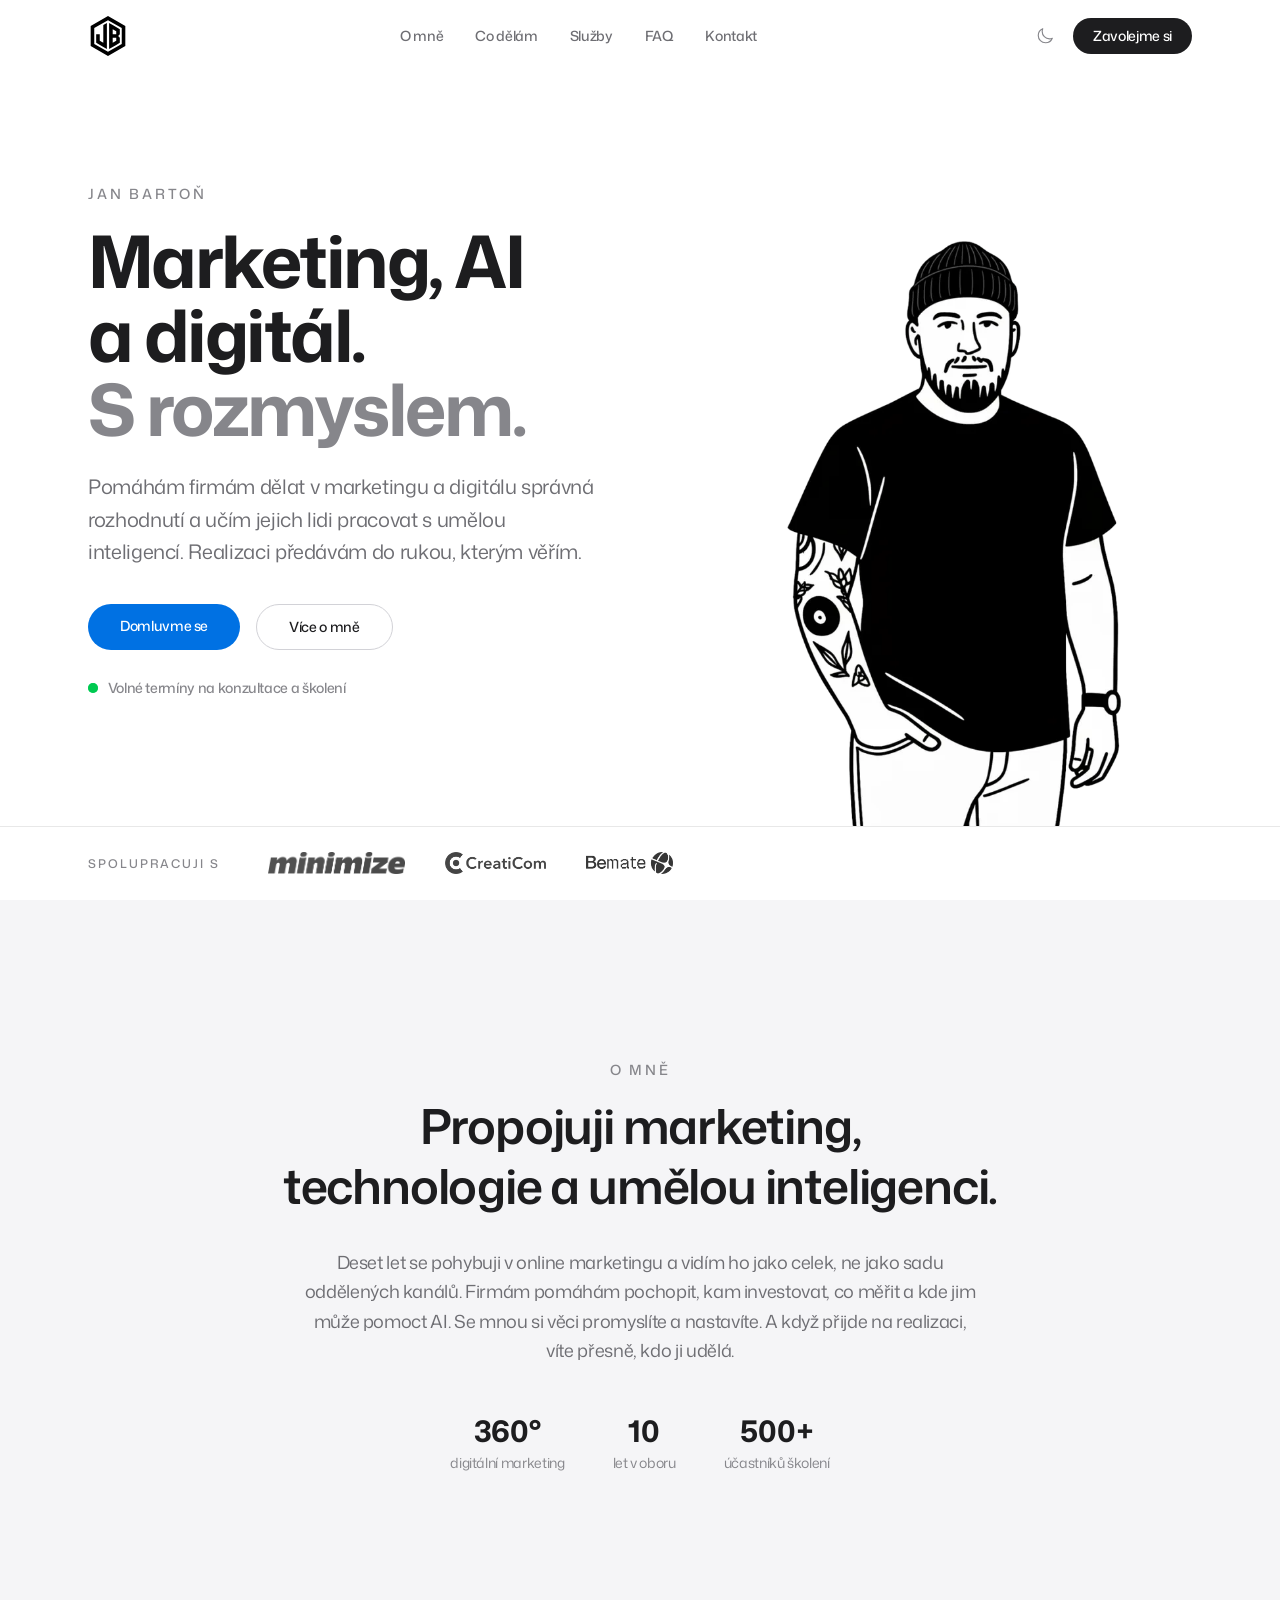
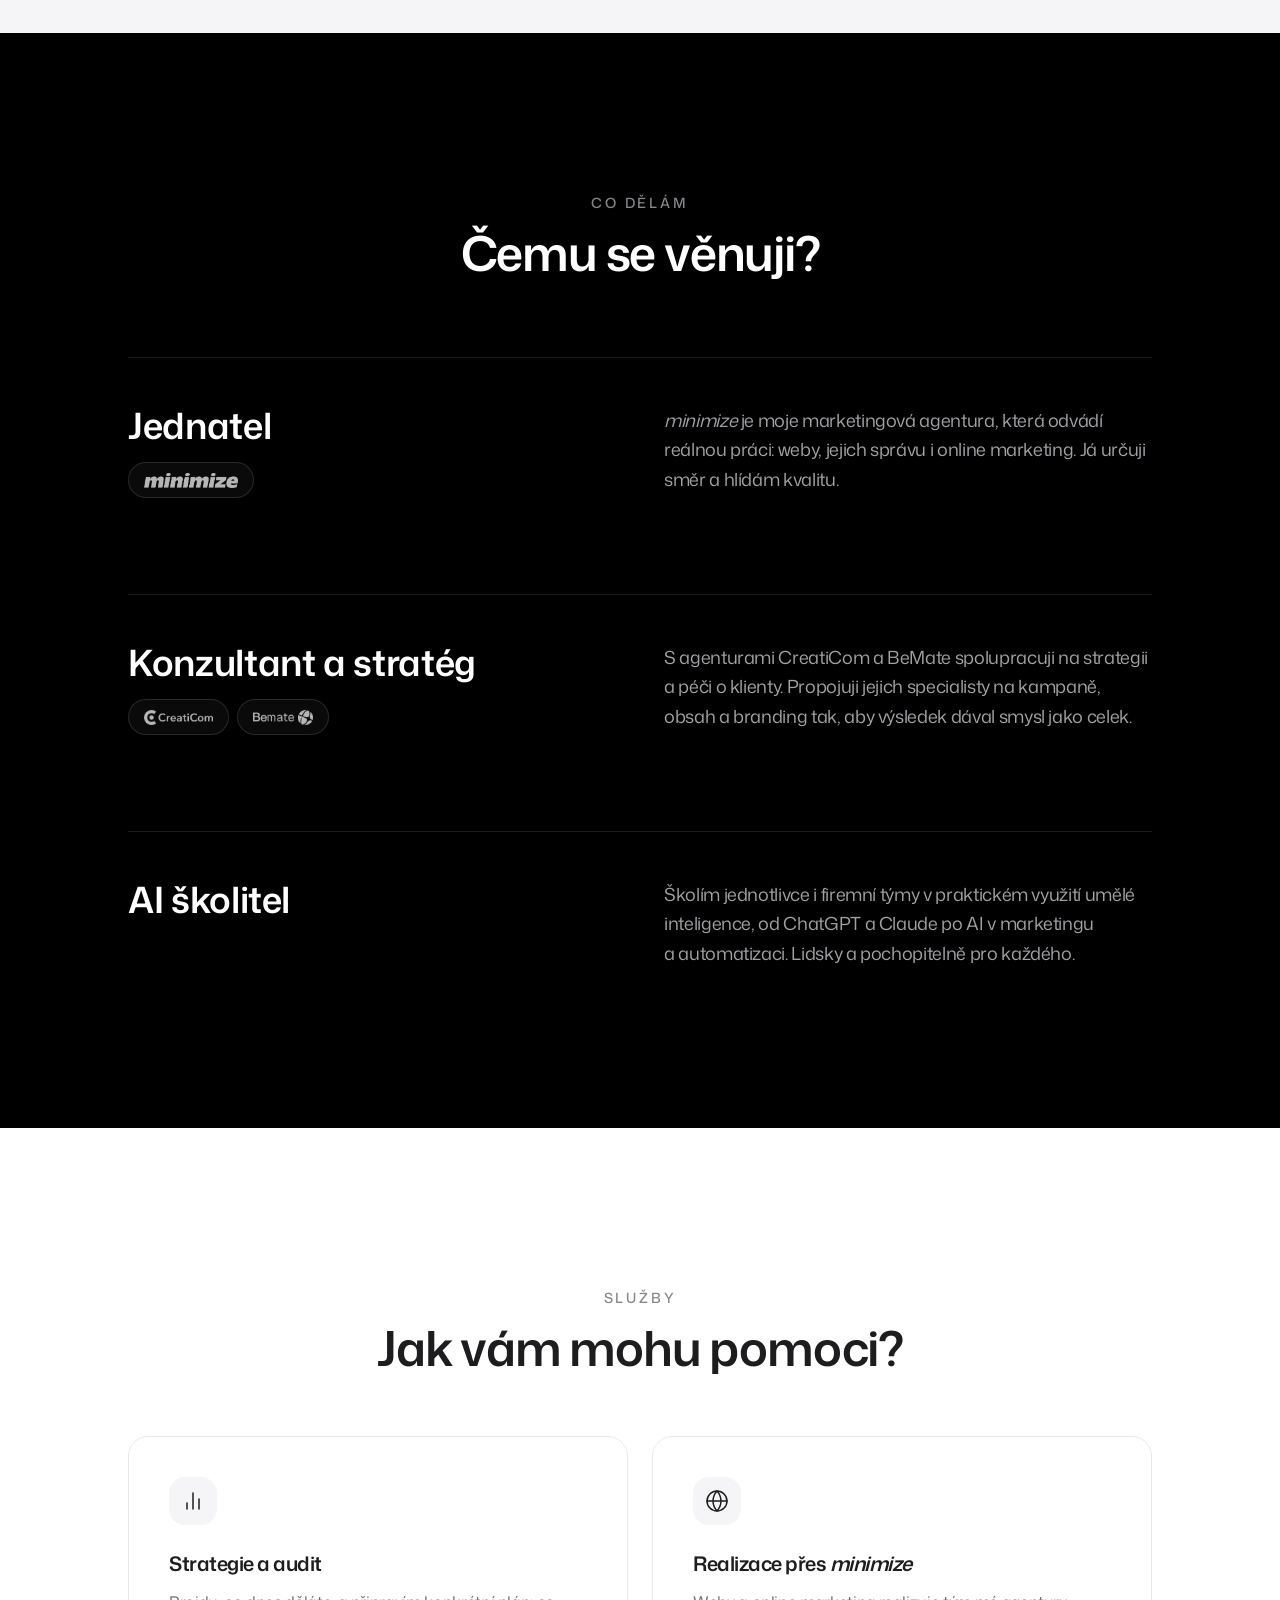
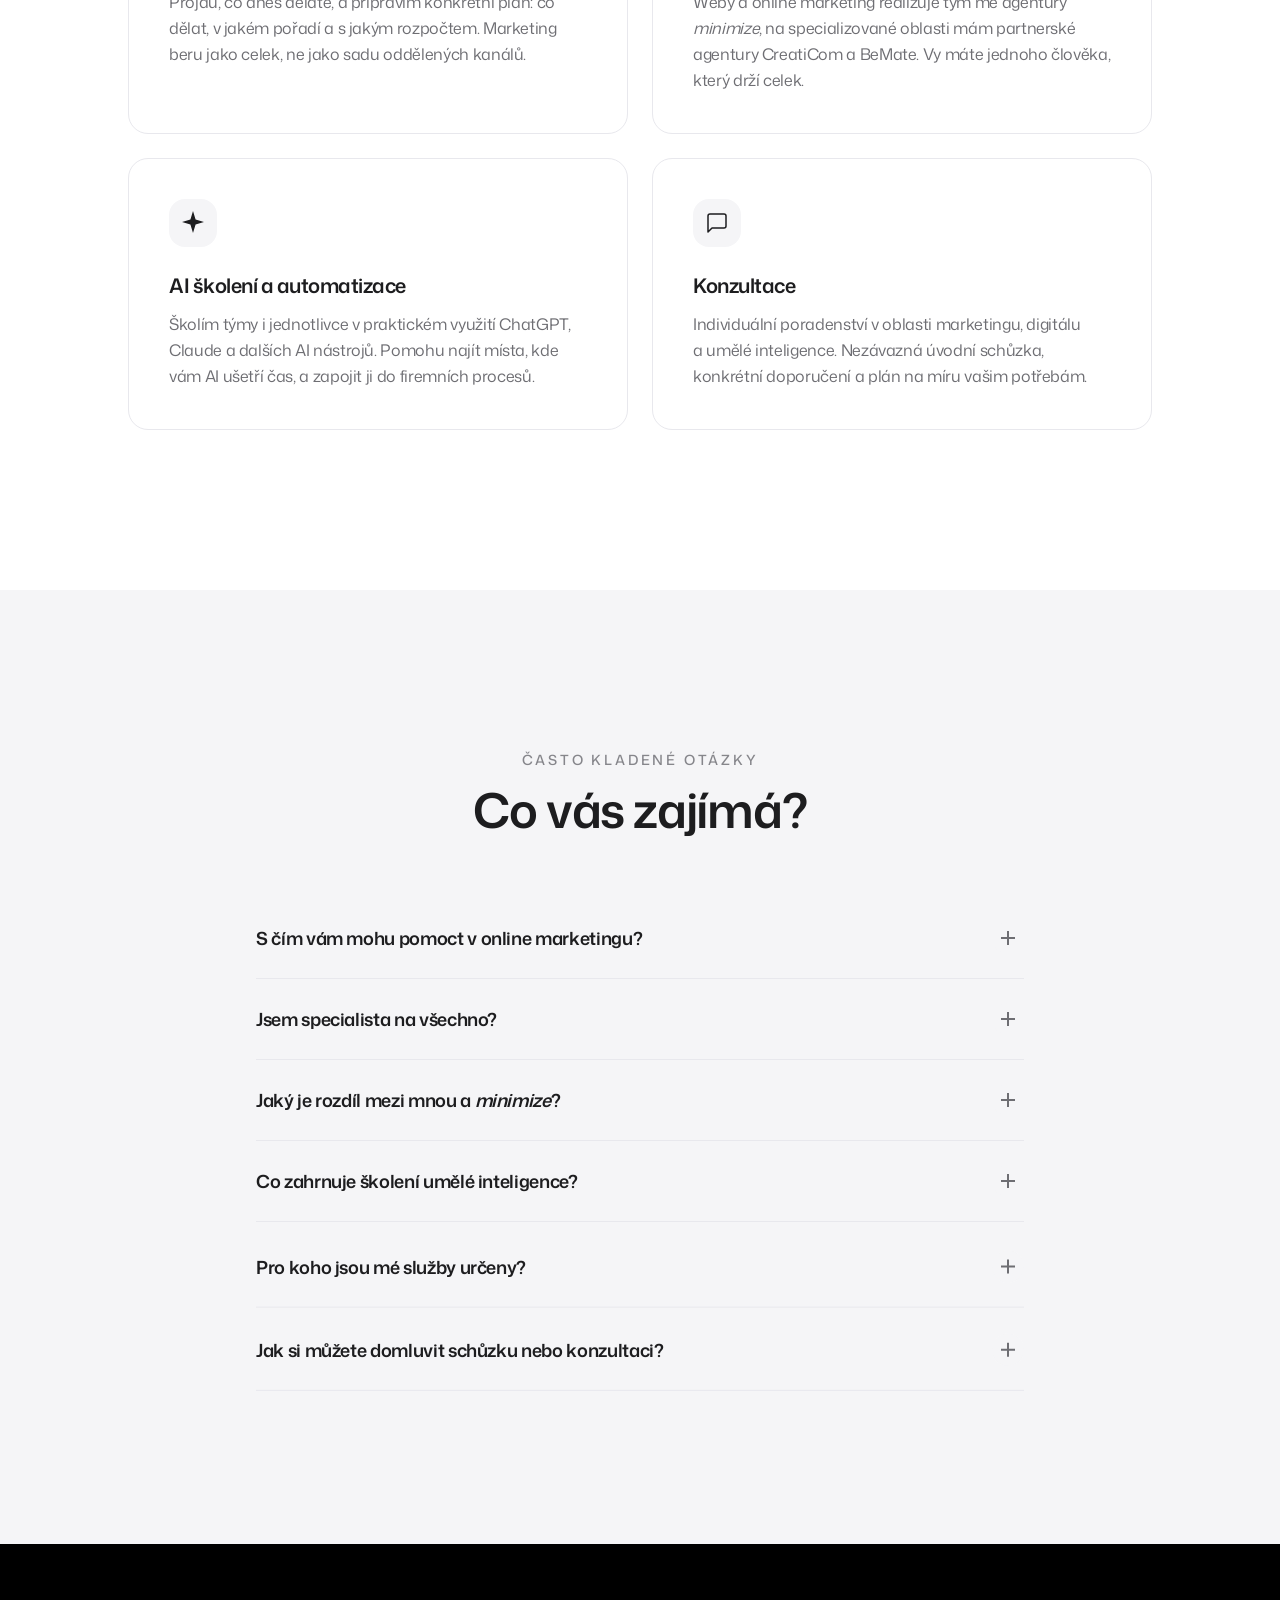
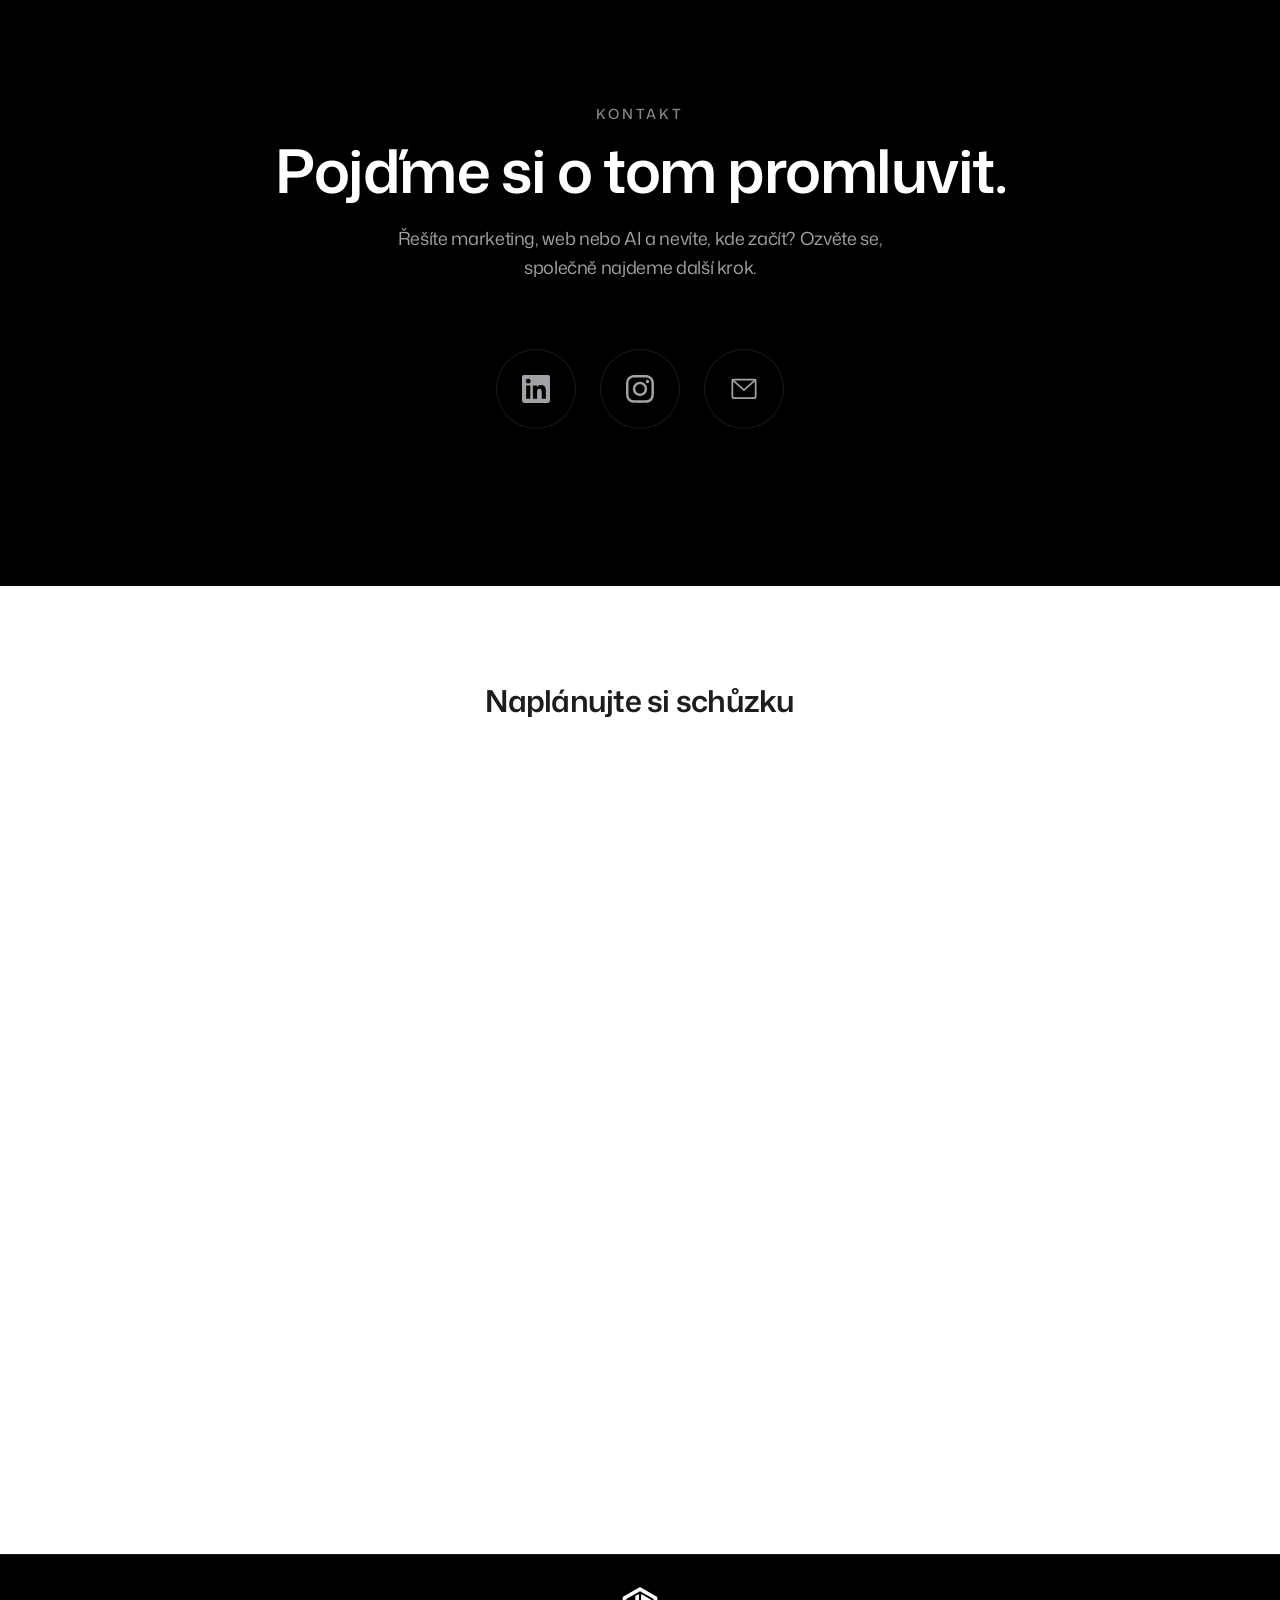
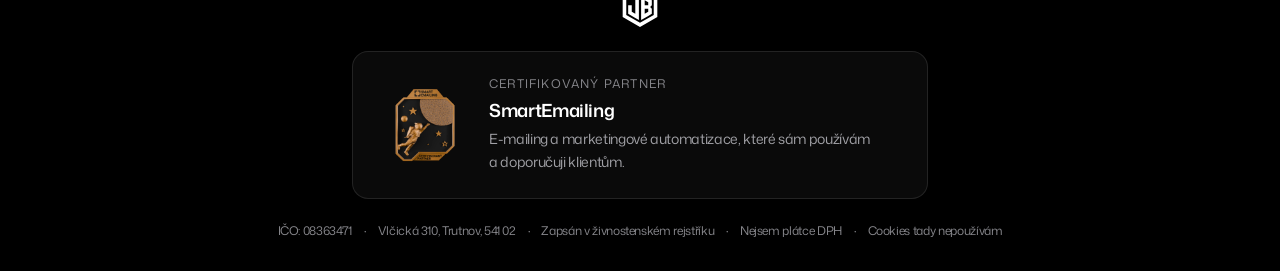
==== index.html @ f0063d25 "Booking widget: light/black accent, follows site dark mode Co-Authored-By: Claude Opus 5.5 <noreply@" ====
<!DOCTYPE html><!--1dl4Jmm3mFd2Io_cz2XsY--><html lang="cs" class="inter_991aebb-module__bYvC1W__variable"><head><meta charSet="utf-8"/><meta name="viewport" content="width=device-width, initial-scale=1"/><link rel="preload" href="/_next/static/media/mona-sans-latin-ext-wght-normal.woff2" as="font" crossorigin="" type="font/woff2"/><link rel="preload" href="/_next/static/media/mona-sans-latin-wght-normal.woff2" as="font" crossorigin="" type="font/woff2"/><link rel="preload" href="/images/logo.svg" as="image"/><link rel="preload" href="/images/Bronze.webp" as="image"/><link rel="stylesheet" href="/_next/static/chunks/e8366c6377167d8d.css" data-precedence="next"/><link rel="preload" as="script" fetchPriority="low" href="/_next/static/chunks/623a35daf8ac5ddb.js"/><script src="/_next/static/chunks/806bdb8e4a6a9b95.js" async=""></script><script src="/_next/static/chunks/d1e380e53588e373.js" async=""></script><script src="/_next/static/chunks/f2f58a7e93290fbb.js" async=""></script><script src="/_next/static/chunks/turbopack-8884b405076b151d.js" async=""></script><script src="/_next/static/chunks/ff1a16fafef87110.js" async=""></script><script src="/_next/static/chunks/d2be314c3ece3fbe.js" async=""></script><script src="/_next/static/chunks/7c92e96509cd355e.js" async=""></script><script src="/_next/static/chunks/1f82cda9566f03c0.js" async=""></script><link rel="preload" as="image" type="image/webp" imageSrcSet="/images/jan-barton-300w.webp 300w, /images/jan-barton-380w.webp 380w, /images/jan-barton-680w.webp 680w, /images/jan-barton-760w.webp 760w" imageSizes="(max-width: 1023px) 260px, 440px"/><link rel="preload" as="image" type="image/webp" href="/images/jan-barton-380w.webp" imageSrcSet="/images/jan-barton-300w.webp 300w, /images/jan-barton-380w.webp 380w, /images/jan-barton-680w.webp 680w, /images/jan-barton-760w.webp 760w" imageSizes="(max-width: 1023px) 260px, 440px"/><link rel="dns-prefetch" href="https://brain.janbarton.com"/><meta name="next-size-adjust" content=""/><title>Jan Bartoň — konzultant pro marketing, AI a digitální strategii</title><meta name="description" content="Jan Bartoň — konzultant pro marketing, AI a digitální strategii. Konzultace, strategie a školení umělé inteligence. Jednatel marketingové agentury minimize, spolupracuji s agenturami CreatiCom a BeMate."/><link rel="author" href="https://janbarton.com"/><meta name="author" content="Jan Bartoň"/><meta name="keywords" content="marketingový konzultant,digitální strategie,AI školení,umělá inteligence,online marketing,digitální marketing,marketing konzultace,automatizace,Jan Bartoň,minimize,CreatiCom,BeMate"/><meta name="creator" content="Jan Bartoň"/><meta name="robots" content="index, follow"/><meta name="googlebot" content="index, follow, max-video-preview:-1, max-image-preview:large, max-snippet:-1"/><link rel="canonical" href="https://janbarton.com/"/><meta property="og:title" content="Jan Bartoň — konzultant pro marketing, AI a digitální strategii"/><meta property="og:description" content="Konzultace, strategie a školení umělé inteligence. Pomáhám firmám dělat marketing a digitál s rozmyslem."/><meta property="og:url" content="https://janbarton.com/"/><meta property="og:site_name" content="Jan Bartoň"/><meta property="og:locale" content="cs_CZ"/><meta property="og:image" content="https://janbarton.com/images/jan-barton.png"/><meta property="og:image:width" content="380"/><meta property="og:image:height" content="500"/><meta property="og:image:alt" content="Jan Bartoň — konzultant pro marketing a AI"/><meta property="og:type" content="website"/><meta name="twitter:card" content="summary_large_image"/><meta name="twitter:title" content="Jan Bartoň — marketing, AI a digitální strategie"/><meta name="twitter:description" content="Konzultace, strategie a školení umělé inteligence. Pomáhám firmám dělat marketing a digitál s rozmyslem."/><meta name="twitter:image" content="https://janbarton.com/images/jan-barton.png"/><link rel="icon" href="/favicon.ico?favicon.0b3bf435.ico" sizes="256x256" type="image/x-icon"/><link rel="icon" href="/images/logo.svg" type="image/svg+xml"/><link rel="apple-touch-icon" href="/images/logo.png"/><script>(function(){try{if(localStorage.getItem('theme')==='dark'){document.documentElement.classList.add('dark')}}catch(e){}})()</script><script src="/_next/static/chunks/a6dad97d9634a72d.js" noModule=""></script></head><body class="font-sans antialiased"><div hidden=""><!--$--><!--/$--></div><script type="application/ld+json">{"@context":"https://schema.org","@type":"Person","name":"Jan Bartoň","url":"https://janbarton.com","email":"janbarton@janbarton.com","image":"https://janbarton.com/images/jan-barton.png","jobTitle":"Konzultant pro marketing, AI a digitální strategii","description":"Konzultant a stratég pro online marketing, AI a digitál. Konzultace, strategie a školení umělé inteligence.","knowsAbout":["Online marketing","Marketingová strategie","Digitální strategie","Umělá inteligence","AI školení","Digitální marketing","Automatizace procesů","PPC kampaně","SEO optimalizace"],"worksFor":[{"@type":"Organization","name":"minimize","url":"https://mnmz.cz"},{"@type":"Organization","name":"CreatiCom","url":"https://creaticom.cz"},{"@type":"Organization","name":"BeMate","url":"https://bemate.cz"}],"sameAs":["https://www.linkedin.com/in/janbarton96/","https://www.instagram.com/barton.jpg/"],"nationality":{"@type":"Country","name":"Czech Republic"}}</script><script type="application/ld+json">{"@context":"https://schema.org","@type":"WebSite","name":"Jan Bartoň","url":"https://janbarton.com","description":"Jan Bartoň — konzultant pro marketing, AI a digitální strategii. Konzultace, strategie a školení umělé inteligence. Jednatel marketingové agentury minimize, spolupracuji s agenturami CreatiCom a BeMate.","inLanguage":"cs","author":{"@type":"Person","name":"Jan Bartoň"}}</script><script type="application/ld+json">{"@context":"https://schema.org","@type":"ProfessionalService","name":"Jan Bartoň — marketing, AI a digitální strategie","url":"https://janbarton.com","description":"Konzultace, strategie a školení v oblasti online marketingu, umělé inteligence a automatizace. Realizace přes agenturu minimize a partnerské agentury.","provider":{"@type":"Person","name":"Jan Bartoň"},"areaServed":{"@type":"Country","name":"Czech Republic"},"serviceType":["Strategie a audit","Realizace přes minimize","AI školení a automatizace","Konzultace"],"hasOfferCatalog":{"@type":"OfferCatalog","name":"Služby","itemListElement":[{"@type":"Offer","itemOffered":{"@type":"Service","name":"Strategie a audit","description":"Projdu, co dnes děláte, a připravím konkrétní plán: co dělat, v jakém pořadí a s jakým rozpočtem. Marketing beru jako celek, ne jako sadu oddělených kanálů."},"position":1},{"@type":"Offer","itemOffered":{"@type":"Service","name":"Realizace přes minimize","description":"Weby a online marketing realizuje tým mé agentury minimize, na specializované oblasti mám partnerské agentury CreatiCom a BeMate. Vy máte jednoho člověka, který drží celek."},"position":2},{"@type":"Offer","itemOffered":{"@type":"Service","name":"AI školení a automatizace","description":"Školím týmy i jednotlivce v praktickém využití ChatGPT, Claude a dalších AI nástrojů. Pomohu najít místa, kde vám AI ušetří čas, a zapojit ji do firemních procesů."},"position":3},{"@type":"Offer","itemOffered":{"@type":"Service","name":"Konzultace","description":"Individuální poradenství v oblasti marketingu, digitálu a umělé inteligence. Nezávazná úvodní schůzka, konkrétní doporučení a plán na míru vašim potřebám."},"position":4}]}}</script><script type="application/ld+json">{"@context":"https://schema.org","@type":"BreadcrumbList","itemListElement":[{"@type":"ListItem","position":1,"name":"Domů","item":"https://janbarton.com"}]}</script><script type="application/ld+json">{"@context":"https://schema.org","@type":"FAQPage","mainEntity":[{"@type":"Question","name":"S čím vám mohu pomoct v online marketingu?","acceptedAnswer":{"@type":"Answer","text":"Hlavně s rozhodováním. Kam investovat, které kanály dávají smysl, jak nastavit měření a jak poznat, že marketing funguje. Připravím strategii a pak pomohu najít správné lidi na realizaci, ať už v mé agentuře minimize, nebo u partnerů."}},{"@type":"Question","name":"Jsem specialista na všechno?","acceptedAnswer":{"@type":"Answer","text":"Samozřejmě, že ne. Za roky praxe ale vidím marketing jako celek a vím, kdo je v čem nejlepší. Po mém boku stojí moje agentura minimize a partnerské agentury CreatiCom a BeMate, které se specializují na konkrétní oblasti, třeba PPC kampaně, obsah nebo branding."}},{"@type":"Question","name":"Jaký je rozdíl mezi mnou a minimize?","acceptedAnswer":{"@type":"Answer","text":"Já radím, nastavuji strategii a školím. minimize je moje marketingová agentura a její tým odvádí samotnou realizaci: weby, jejich správu i online marketing. Můžete začít konzultací se mnou a realizaci pak svěřit minimize nebo partnerským agenturám, podle toho, co dává smysl."}},{"@type":"Question","name":"Co zahrnuje školení umělé inteligence?","acceptedAnswer":{"@type":"Answer","text":"Školím jednotlivce i firemní týmy v praktickém využití AI nástrojů — od ChatGPT a dalších jazykových modelů, přes AI v marketingu, až po automatizaci pracovních procesů. Školení přizpůsobuji úrovni účastníků. Lidsky a pochopitelně pro každého."}},{"@type":"Question","name":"Pro koho jsou mé služby určeny?","acceptedAnswer":{"@type":"Answer","text":"Pro firmy a podnikatele, kteří chtějí v digitálu dělat méně věcí, ale lépe. Od menších firem a e-shopů po týmy ve větších společnostech, které potřebují někoho, kdo rozumí marketingu i technologiím."}},{"@type":"Question","name":"Jak si můžete domluvit schůzku nebo konzultaci?","acceptedAnswer":{"@type":"Answer","text":"Schůzku si snadno naplánujete přímo na mém webu v sekci Kontakt. Nabízím 15minutové, 30minutové i hodinové konzultace podle vašich potřeb. Úvodní schůzka je nezávazná."}}]}</script><nav class="fixed top-0 left-0 right-0 z-50 transition-all duration-300" style="background-color:transparent;backdrop-filter:none;-webkit-backdrop-filter:none;border-bottom:1px solid transparent"><div class="mx-auto flex max-w-6xl items-center justify-between px-6 transition-all duration-300" style="height:72px"><a href="#" class="flex items-center transition-opacity hover:opacity-60"><img src="/images/logo.svg" alt="JB" class="transition-all duration-300 dark:invert" style="height:40px;width:40px"/></a><div class="hidden items-center gap-8 sm:flex"><a href="#about" class="text-sm font-medium text-gray-600 transition-colors hover:text-gray-900 dark:text-gray-400 dark:hover:text-white">O mně</a><a href="#roles" class="text-sm font-medium text-gray-600 transition-colors hover:text-gray-900 dark:text-gray-400 dark:hover:text-white">Co dělám</a><a href="#services" class="text-sm font-medium text-gray-600 transition-colors hover:text-gray-900 dark:text-gray-400 dark:hover:text-white">Služby</a><a href="#faq" class="text-sm font-medium text-gray-600 transition-colors hover:text-gray-900 dark:text-gray-400 dark:hover:text-white">FAQ</a><a href="#contact" class="text-sm font-medium text-gray-600 transition-colors hover:text-gray-900 dark:text-gray-400 dark:hover:text-white">Kontakt</a></div><div class="flex items-center gap-3"><button class="flex h-8 w-8 items-center justify-center rounded-full text-gray-500 transition-colors hover:text-gray-900 dark:text-gray-400 dark:hover:text-white" aria-label="Přepnout na tmavý režim"><svg class="h-[18px] w-[18px]" fill="none" viewBox="0 0 24 24" stroke="currentColor" stroke-width="1.5"><path stroke-linecap="round" stroke-linejoin="round" d="M21.752 15.002A9.72 9.72 0 0 1 18 15.75c-5.385 0-9.75-4.365-9.75-9.75 0-1.33.266-2.597.748-3.752A9.753 9.753 0 0 0 3 11.25C3 16.635 7.365 21 12.75 21a9.753 9.753 0 0 0 9.002-5.998Z"></path></svg></button><a href="#hovor" class="rounded-full bg-gray-900 px-5 py-2 text-sm font-medium text-white transition-all duration-300 hover:bg-accent dark:bg-white dark:text-black dark:hover:bg-accent dark:hover:text-white">Zavolejme si</a></div></div></nav><main><section class="relative flex min-h-screen flex-col overflow-hidden"><div class="pointer-events-none absolute inset-0 overflow-hidden"><div class="absolute rounded-full" style="width:500px;height:500px;left:15%;top:20%;background:radial-gradient(circle, rgba(0, 113, 227, 0.08) 0%, transparent 70%);filter:blur(40px);opacity:0;transform:scale(0.8)"></div><div class="absolute rounded-full" style="width:400px;height:400px;left:75%;top:60%;background:radial-gradient(circle, rgba(88, 86, 214, 0.07) 0%, transparent 70%);filter:blur(40px);opacity:0;transform:scale(0.8)"></div><div class="absolute rounded-full" style="width:350px;height:350px;left:60%;top:10%;background:radial-gradient(circle, rgba(0, 113, 227, 0.05) 0%, transparent 70%);filter:blur(40px);opacity:0;transform:scale(0.8)"></div><div class="absolute rounded-full" style="width:300px;height:300px;left:30%;top:70%;background:radial-gradient(circle, rgba(175, 82, 222, 0.06) 0%, transparent 70%);filter:blur(40px);opacity:0;transform:scale(0.8)"></div></div><div class="jb-hero-main relative z-10 mx-auto w-full max-w-6xl px-6"><div class="jb-hero-text text-center lg:text-left" style="opacity:1;transform:none"><div class="flex flex-col items-center lg:items-start"><p class="jb-hero-eyebrow text-sm font-medium uppercase tracking-[0.2em] text-gray-500" style="opacity:0;transform:translateY(30px)">Jan Bartoň</p><h1 class="jb-hero-h1 text-gray-900 dark:text-white" style="opacity:0;transform:translateY(30px)">Marketing, AI a digitál.<br/><span>S rozmyslem.</span></h1><p class="jb-hero-lead text-lg leading-relaxed text-gray-600 dark:text-gray-400 sm:text-xl" style="opacity:0;transform:translateY(30px)">Pomáhám firmám dělat v marketingu a digitálu správná rozhodnutí a učím jejich lidi pracovat s umělou inteligencí. Realizaci předávám do rukou, kterým věřím.</p><div class="flex gap-4" style="opacity:0;transform:translateY(30px)"><a href="#contact" class="rounded-full bg-accent px-8 py-3 text-sm font-medium text-white transition-all duration-300 hover:bg-accent-hover hover:shadow-lg hover:shadow-accent/25 dark:hover:shadow-accent/15">Domluvme se</a><a href="#roles" class="rounded-full border border-gray-300 px-8 py-3 text-sm font-medium text-gray-900 transition-all duration-300 hover:border-gray-900 dark:border-white/20 dark:text-white dark:hover:border-white">Více o mně</a></div><a href="#hovor" class="jb-hero-status" style="opacity:0"><span class="relative flex h-2.5 w-2.5"><span class="absolute inline-flex h-full w-full animate-ping rounded-full bg-green-400 opacity-75"></span><span class="relative inline-flex h-2.5 w-2.5 rounded-full bg-green-500"></span></span><span class="text-sm font-medium text-gray-500">Volné termíny na konzultace a školení</span></a></div></div><div class="jb-hero-photo" style="opacity:0;transform:translateY(40px)"><picture><source type="image/webp" srcSet="/images/jan-barton-300w.webp 300w, /images/jan-barton-380w.webp 380w, /images/jan-barton-680w.webp 680w, /images/jan-barton-760w.webp 760w" sizes="(max-width: 1023px) 260px, 440px"/><source type="image/png" srcSet="/images/jan-barton-300w.png 300w, /images/jan-barton-380w.png 380w, /images/jan-barton-680w.png 680w, /images/jan-barton-760w.png 760w" sizes="(max-width: 1023px) 260px, 440px"/><img src="/images/jan-barton-380w.webp" alt="Jan Bartoň — konzultant pro marketing, AI a digitální strategii" width="380" height="521" fetchPriority="high"/></picture></div></div><div class="jb-hero-strip relative z-10"><div class="jb-hero-strip-in mx-auto w-full max-w-6xl"><span class="jb-hero-strip-label">Spolupracuji s</span><div class="jb-logos"><a href="https://mnmz.cz" target="_blank" rel="noopener noreferrer" class="jb-logo" aria-label="minimize"><img src="/images/partners/minimize.webp" alt="minimize" width="137" height="22" loading="lazy"/></a><a href="https://creaticom.cz" target="_blank" rel="noopener noreferrer" class="jb-logo" aria-label="CreatiCom"><img src="/images/partners/creaticom.webp" alt="CreatiCom" width="110" height="24" loading="lazy"/></a><a href="https://bemate.cz" target="_blank" rel="noopener noreferrer" class="jb-logo jb-logo-mono" aria-label="BeMate"><img src="/images/partners/bemate.webp" alt="BeMate" width="95" height="24" loading="lazy"/></a></div></div></div></section><section id="about" class="bg-gray-100 px-6 py-24 dark:bg-gray-900/50 sm:py-32 lg:py-40"><div class="mx-auto max-w-4xl text-center"><div style="opacity:0;transform:translateY(60px)"><p class="mb-4 text-sm font-medium uppercase tracking-[0.2em] text-gray-500">O mně</p><h2 class="mb-8 text-3xl font-semibold leading-tight tracking-tight text-gray-900 dark:text-white sm:text-4xl md:text-5xl">Propojuji marketing,<br/>technologie a umělou inteligenci.</h2></div><div style="opacity:0;transform:translateY(60px)"><p class="mx-auto max-w-2xl text-lg leading-relaxed text-gray-600 dark:text-gray-400">Deset let se pohybuji v online marketingu a vidím ho jako celek, ne jako sadu oddělených kanálů. Firmám pomáhám pochopit, kam investovat, co měřit a kde jim může pomoct AI. Se mnou si věci promyslíte a nastavíte. A když přijde na realizaci, víte přesně, kdo ji udělá.</p></div><div style="opacity:0;transform:translateY(60px)"><div class="mt-12 flex flex-wrap items-center justify-center gap-x-12 gap-y-6 text-sm text-gray-500"><div class="text-center"><p class="text-3xl font-bold text-gray-900 dark:text-white">360°</p><p class="mt-1">digitální marketing</p></div><div class="text-center"><p class="text-3xl font-bold text-gray-900 dark:text-white">10</p><p class="mt-1">let v oboru</p></div><div class="text-center"><p class="text-3xl font-bold text-gray-900 dark:text-white">500+</p><p class="mt-1">účastníků školení</p></div></div></div></div></section><section id="roles" class="bg-black px-6 py-24 sm:py-32 lg:py-40"><div class="mx-auto max-w-5xl"><div style="opacity:0;transform:translateY(60px)"><p class="mb-4 text-center text-sm font-medium uppercase tracking-[0.2em] text-gray-500">Co dělám</p><h2 class="mb-20 text-center text-3xl font-semibold tracking-tight text-white sm:text-4xl md:text-5xl">Čemu se věnuji?</h2></div><div class="space-y-16 sm:space-y-24"><div style="opacity:0;transform:translateY(60px)"><div class="group relative border-t border-white/10 pt-8 sm:pt-12"><div class="grid gap-6 sm:grid-cols-2 sm:gap-12"><div><h3 class="text-2xl font-semibold text-white sm:text-3xl md:text-4xl">Jednatel</h3><div class="jb-chips"><a href="https://mnmz.cz" target="_blank" rel="noopener noreferrer" class="jb-chip" aria-label="minimize"><img src="/images/partners/minimize.webp" alt="minimize" width="93" height="15" loading="lazy"/></a></div></div><p class="text-lg leading-relaxed text-gray-400"><em>minimize</em> je moje marketingová agentura, která odvádí reálnou práci: weby, jejich správu i online marketing. Já určuji směr a hlídám kvalitu.</p></div></div></div><div style="opacity:0;transform:translateY(60px)"><div class="group relative border-t border-white/10 pt-8 sm:pt-12"><div class="grid gap-6 sm:grid-cols-2 sm:gap-12"><div><h3 class="text-2xl font-semibold text-white sm:text-3xl md:text-4xl">Konzultant a stratég</h3><div class="jb-chips"><a href="https://creaticom.cz" target="_blank" rel="noopener noreferrer" class="jb-chip" aria-label="CreatiCom"><img src="/images/partners/creaticom.webp" alt="CreatiCom" width="69" height="15" loading="lazy"/></a><a href="https://bemate.cz" target="_blank" rel="noopener noreferrer" class="jb-chip" aria-label="BeMate"><img src="/images/partners/bemate.webp" alt="BeMate" width="59" height="15" loading="lazy"/></a></div></div><p class="text-lg leading-relaxed text-gray-400">S agenturami CreatiCom a BeMate spolupracuji na strategii a péči o klienty. Propojuji jejich specialisty na kampaně, obsah a branding tak, aby výsledek dával smysl jako celek.</p></div></div></div><div style="opacity:0;transform:translateY(60px)"><div class="group relative border-t border-white/10 pt-8 sm:pt-12"><div class="grid gap-6 sm:grid-cols-2 sm:gap-12"><div><h3 class="text-2xl font-semibold text-white sm:text-3xl md:text-4xl">AI školitel</h3></div><p class="text-lg leading-relaxed text-gray-400">Školím jednotlivce i firemní týmy v praktickém využití umělé inteligence, od ChatGPT a Claude po AI v marketingu a automatizaci. Lidsky a pochopitelně pro každého.</p></div></div></div></div></div></section><section id="services" class="px-6 py-24 sm:py-32 lg:py-40"><div class="mx-auto max-w-5xl"><div style="opacity:0;transform:translateY(60px)"><p class="mb-4 text-center text-sm font-medium uppercase tracking-[0.2em] text-gray-500">Služby</p><h2 class="mb-16 text-center text-3xl font-semibold tracking-tight text-gray-900 dark:text-white sm:text-4xl md:text-5xl">Jak vám mohu pomoci?</h2></div><div class="grid gap-6 sm:grid-cols-2"><div class="h-full" style="opacity:0;transform:translateY(60px)"><div class="relative overflow-hidden rounded-[var(--radius-card)] h-full border border-gray-200 bg-white dark:border-white/10 dark:bg-white/5"><div class="pointer-events-none absolute inset-0 z-10 transition-opacity duration-500" style="opacity:0;background:radial-gradient(600px circle at 0px 0px, rgba(0,113,227,0.06), transparent 40%)"></div><div class="relative z-20 h-full"><div class="flex h-full flex-col p-8 sm:p-10"><div class="mb-6 flex h-12 w-12 items-center justify-center rounded-2xl bg-gray-100 dark:bg-white/10"><svg class="h-6 w-6 text-gray-900 dark:text-white" viewBox="0 0 24 24" fill="none" stroke="currentColor" stroke-width="1.5" stroke-linecap="round" stroke-linejoin="round" xmlns="http://www.w3.org/2000/svg"><line x1="18" y1="20" x2="18" y2="10"></line><line x1="12" y1="20" x2="12" y2="4"></line><line x1="6" y1="20" x2="6" y2="14"></line></svg></div><h3 class="mb-3 text-xl font-semibold tracking-tight text-gray-900 dark:text-white">Strategie a audit</h3><p class="text-base leading-relaxed text-gray-600 dark:text-gray-400">Projdu, co dnes děláte, a připravím konkrétní plán: co dělat, v jakém pořadí a s jakým rozpočtem. Marketing beru jako celek, ne jako sadu oddělených kanálů.</p></div></div></div></div><div class="h-full" style="opacity:0;transform:translateY(60px)"><div class="relative overflow-hidden rounded-[var(--radius-card)] h-full border border-gray-200 bg-white dark:border-white/10 dark:bg-white/5"><div class="pointer-events-none absolute inset-0 z-10 transition-opacity duration-500" style="opacity:0;background:radial-gradient(600px circle at 0px 0px, rgba(0,113,227,0.06), transparent 40%)"></div><div class="relative z-20 h-full"><div class="flex h-full flex-col p-8 sm:p-10"><div class="mb-6 flex h-12 w-12 items-center justify-center rounded-2xl bg-gray-100 dark:bg-white/10"><svg class="h-6 w-6 text-gray-900 dark:text-white" viewBox="0 0 24 24" fill="none" stroke="currentColor" stroke-width="1.5" stroke-linecap="round" stroke-linejoin="round" xmlns="http://www.w3.org/2000/svg"><circle cx="12" cy="12" r="10"></circle><line x1="2" y1="12" x2="22" y2="12"></line><path d="M12 2a15.3 15.3 0 014 10 15.3 15.3 0 01-4 10 15.3 15.3 0 01-4-10 15.3 15.3 0 014-10z"></path></svg></div><h3 class="mb-3 text-xl font-semibold tracking-tight text-gray-900 dark:text-white">Realizace přes <em>minimize</em></h3><p class="text-base leading-relaxed text-gray-600 dark:text-gray-400">Weby a online marketing realizuje tým mé agentury <em>minimize</em>, na specializované oblasti mám partnerské agentury CreatiCom a BeMate. Vy máte jednoho člověka, který drží celek.</p></div></div></div></div><div class="h-full" style="opacity:0;transform:translateY(60px)"><div class="relative overflow-hidden rounded-[var(--radius-card)] h-full border border-gray-200 bg-white dark:border-white/10 dark:bg-white/5"><div class="pointer-events-none absolute inset-0 z-10 transition-opacity duration-500" style="opacity:0;background:radial-gradient(600px circle at 0px 0px, rgba(0,113,227,0.06), transparent 40%)"></div><div class="relative z-20 h-full"><div class="flex h-full flex-col p-8 sm:p-10"><div class="mb-6 flex h-12 w-12 items-center justify-center rounded-2xl bg-gray-100 dark:bg-white/10"><svg class="h-6 w-6 text-gray-900 dark:text-white" viewBox="0 0 24 24" fill="currentColor" xmlns="http://www.w3.org/2000/svg"><path d="M12 0L14.59 8.41L23 11L14.59 13.59L12 22L9.41 13.59L1 11L9.41 8.41L12 0Z"></path></svg></div><h3 class="mb-3 text-xl font-semibold tracking-tight text-gray-900 dark:text-white">AI školení a automatizace</h3><p class="text-base leading-relaxed text-gray-600 dark:text-gray-400">Školím týmy i jednotlivce v praktickém využití ChatGPT, Claude a dalších AI nástrojů. Pomohu najít místa, kde vám AI ušetří čas, a zapojit ji do firemních procesů.</p></div></div></div></div><div class="h-full" style="opacity:0;transform:translateY(60px)"><div class="relative overflow-hidden rounded-[var(--radius-card)] h-full border border-gray-200 bg-white dark:border-white/10 dark:bg-white/5"><div class="pointer-events-none absolute inset-0 z-10 transition-opacity duration-500" style="opacity:0;background:radial-gradient(600px circle at 0px 0px, rgba(0,113,227,0.06), transparent 40%)"></div><div class="relative z-20 h-full"><div class="flex h-full flex-col p-8 sm:p-10"><div class="mb-6 flex h-12 w-12 items-center justify-center rounded-2xl bg-gray-100 dark:bg-white/10"><svg class="h-6 w-6 text-gray-900 dark:text-white" viewBox="0 0 24 24" fill="none" stroke="currentColor" stroke-width="1.5" stroke-linecap="round" stroke-linejoin="round" xmlns="http://www.w3.org/2000/svg"><path d="M21 15a2 2 0 01-2 2H7l-4 4V5a2 2 0 012-2h14a2 2 0 012 2v10z"></path></svg></div><h3 class="mb-3 text-xl font-semibold tracking-tight text-gray-900 dark:text-white">Konzultace</h3><p class="text-base leading-relaxed text-gray-600 dark:text-gray-400">Individuální poradenství v oblasti marketingu, digitálu a umělé inteligence. Nezávazná úvodní schůzka, konkrétní doporučení a plán na míru vašim potřebám.</p></div></div></div></div></div></div></section><section id="faq" class="bg-gray-100 px-6 py-24 dark:bg-gray-900/50 sm:py-32 lg:py-40"><div class="mx-auto max-w-3xl"><div style="opacity:0;transform:translateY(60px)"><p class="mb-4 text-center text-sm font-medium uppercase tracking-[0.2em] text-gray-500">Často kladené otázky</p><h2 class="mb-16 text-center text-3xl font-semibold tracking-tight text-gray-900 dark:text-white sm:text-4xl md:text-5xl">Co vás zajímá?</h2></div><div><div style="opacity:0;transform:translateY(60px)"><div class="border-b border-gray-200 dark:border-white/10"><button class="flex w-full items-center justify-between py-6 text-left transition-colors hover:text-accent" aria-expanded="false"><h3 class="pr-8 text-base font-semibold text-gray-900 dark:text-white sm:text-lg">S čím vám mohu pomoct v online marketingu?</h3><span class="flex h-8 w-8 flex-shrink-0 items-center justify-center rounded-full bg-gray-100 text-gray-600 dark:bg-white/10 dark:text-gray-400"><svg width="14" height="14" viewBox="0 0 14 14" fill="none" class="stroke-current" stroke-width="2" stroke-linecap="round"><line x1="7" y1="0" x2="7" y2="14"></line><line x1="0" y1="7" x2="14" y2="7"></line></svg></span></button></div></div><div style="opacity:0;transform:translateY(60px)"><div class="border-b border-gray-200 dark:border-white/10"><button class="flex w-full items-center justify-between py-6 text-left transition-colors hover:text-accent" aria-expanded="false"><h3 class="pr-8 text-base font-semibold text-gray-900 dark:text-white sm:text-lg">Jsem specialista na všechno?</h3><span class="flex h-8 w-8 flex-shrink-0 items-center justify-center rounded-full bg-gray-100 text-gray-600 dark:bg-white/10 dark:text-gray-400"><svg width="14" height="14" viewBox="0 0 14 14" fill="none" class="stroke-current" stroke-width="2" stroke-linecap="round"><line x1="7" y1="0" x2="7" y2="14"></line><line x1="0" y1="7" x2="14" y2="7"></line></svg></span></button></div></div><div style="opacity:0;transform:translateY(60px)"><div class="border-b border-gray-200 dark:border-white/10"><button class="flex w-full items-center justify-between py-6 text-left transition-colors hover:text-accent" aria-expanded="false"><h3 class="pr-8 text-base font-semibold text-gray-900 dark:text-white sm:text-lg">Jaký je rozdíl mezi mnou a <em>minimize</em>?</h3><span class="flex h-8 w-8 flex-shrink-0 items-center justify-center rounded-full bg-gray-100 text-gray-600 dark:bg-white/10 dark:text-gray-400"><svg width="14" height="14" viewBox="0 0 14 14" fill="none" class="stroke-current" stroke-width="2" stroke-linecap="round"><line x1="7" y1="0" x2="7" y2="14"></line><line x1="0" y1="7" x2="14" y2="7"></line></svg></span></button></div></div><div style="opacity:0;transform:translateY(60px)"><div class="border-b border-gray-200 dark:border-white/10"><button class="flex w-full items-center justify-between py-6 text-left transition-colors hover:text-accent" aria-expanded="false"><h3 class="pr-8 text-base font-semibold text-gray-900 dark:text-white sm:text-lg">Co zahrnuje školení umělé inteligence?</h3><span class="flex h-8 w-8 flex-shrink-0 items-center justify-center rounded-full bg-gray-100 text-gray-600 dark:bg-white/10 dark:text-gray-400"><svg width="14" height="14" viewBox="0 0 14 14" fill="none" class="stroke-current" stroke-width="2" stroke-linecap="round"><line x1="7" y1="0" x2="7" y2="14"></line><line x1="0" y1="7" x2="14" y2="7"></line></svg></span></button></div></div><div style="opacity:0;transform:translateY(60px)"><div class="border-b border-gray-200 dark:border-white/10"><button class="flex w-full items-center justify-between py-6 text-left transition-colors hover:text-accent" aria-expanded="false"><h3 class="pr-8 text-base font-semibold text-gray-900 dark:text-white sm:text-lg">Pro koho jsou mé služby určeny?</h3><span class="flex h-8 w-8 flex-shrink-0 items-center justify-center rounded-full bg-gray-100 text-gray-600 dark:bg-white/10 dark:text-gray-400"><svg width="14" height="14" viewBox="0 0 14 14" fill="none" class="stroke-current" stroke-width="2" stroke-linecap="round"><line x1="7" y1="0" x2="7" y2="14"></line><line x1="0" y1="7" x2="14" y2="7"></line></svg></span></button></div></div><div style="opacity:0;transform:translateY(60px)"><div class="border-b border-gray-200 dark:border-white/10"><button class="flex w-full items-center justify-between py-6 text-left transition-colors hover:text-accent" aria-expanded="false"><h3 class="pr-8 text-base font-semibold text-gray-900 dark:text-white sm:text-lg">Jak si můžete domluvit schůzku nebo konzultaci?</h3><span class="flex h-8 w-8 flex-shrink-0 items-center justify-center rounded-full bg-gray-100 text-gray-600 dark:bg-white/10 dark:text-gray-400"><svg width="14" height="14" viewBox="0 0 14 14" fill="none" class="stroke-current" stroke-width="2" stroke-linecap="round"><line x1="7" y1="0" x2="7" y2="14"></line><line x1="0" y1="7" x2="14" y2="7"></line></svg></span></button></div></div></div></div></section><section id="contact"><div class="bg-black px-6 py-24 sm:py-32 lg:py-40"><div class="mx-auto max-w-4xl text-center"><div style="opacity:0;transform:translateY(60px)"><p class="mb-4 text-sm font-medium uppercase tracking-[0.2em] text-gray-500">Kontakt</p><h2 class="mb-6 text-3xl font-semibold tracking-tight text-white sm:text-4xl md:text-5xl lg:text-6xl">Pojďme si o tom promluvit.</h2><p class="mx-auto mb-16 max-w-lg text-lg leading-relaxed text-gray-400">Řešíte marketing, web nebo AI a nevíte, kde začít? Ozvěte se, společně najdeme další krok.</p></div><div style="opacity:0;transform:translateY(60px)"><div class="flex flex-wrap items-center justify-center gap-6"><div class="inline-block" style="transform:none"><a class="inline-flex items-center justify-center gap-3 rounded-full transition-all duration-300 group flex h-16 w-16 items-center justify-center rounded-full border border-white/10 text-gray-400 transition-all duration-300 hover:border-white/30 hover:text-white sm:h-20 sm:w-20" aria-label="Profil na LinkedIn" href="https://www.linkedin.com/in/janbarton96/" target="_blank" rel="noopener noreferrer"><svg class="h-6 w-6 sm:h-7 sm:w-7" viewBox="0 0 24 24" fill="currentColor" xmlns="http://www.w3.org/2000/svg"><path d="M20.447 20.452h-3.554v-5.569c0-1.328-.027-3.037-1.852-3.037-1.853 0-2.136 1.445-2.136 2.939v5.667H9.351V9h3.414v1.561h.046c.477-.9 1.637-1.85 3.37-1.85 3.601 0 4.267 2.37 4.267 5.455v6.286zM5.337 7.433a2.062 2.062 0 01-2.063-2.065 2.064 2.064 0 112.063 2.065zm1.782 13.019H3.555V9h3.564v11.452zM22.225 0H1.771C.792 0 0 .774 0 1.729v20.542C0 23.227.792 24 1.771 24h20.451C23.2 24 24 23.227 24 22.271V1.729C24 .774 23.2 0 22.222 0h.003z"></path></svg></a></div><div class="inline-block" style="transform:none"><a class="inline-flex items-center justify-center gap-3 rounded-full transition-all duration-300 group flex h-16 w-16 items-center justify-center rounded-full border border-white/10 text-gray-400 transition-all duration-300 hover:border-white/30 hover:text-white sm:h-20 sm:w-20" aria-label="Profil na Instagramu" href="https://www.instagram.com/barton.jpg/" target="_blank" rel="noopener noreferrer"><svg class="h-6 w-6 sm:h-7 sm:w-7" viewBox="0 0 24 24" fill="currentColor" xmlns="http://www.w3.org/2000/svg"><path d="M12 0C8.74 0 8.333.015 7.053.072 5.775.132 4.905.333 4.14.63c-.789.306-1.459.717-2.126 1.384S.935 3.35.63 4.14C.333 4.905.131 5.775.072 7.053.012 8.333 0 8.74 0 12s.015 3.667.072 4.947c.06 1.277.261 2.148.558 2.913.306.788.717 1.459 1.384 2.126.667.666 1.336 1.079 2.126 1.384.766.296 1.636.499 2.913.558C8.333 23.988 8.74 24 12 24s3.667-.015 4.947-.072c1.277-.06 2.148-.262 2.913-.558.788-.306 1.459-.718 2.126-1.384.666-.667 1.079-1.335 1.384-2.126.296-.765.499-1.636.558-2.913.06-1.28.072-1.687.072-4.947s-.015-3.667-.072-4.947c-.06-1.277-.262-2.149-.558-2.913-.306-.789-.718-1.459-1.384-2.126C21.319 1.347 20.651.935 19.86.63c-.765-.297-1.636-.499-2.913-.558C15.667.012 15.26 0 12 0zm0 2.16c3.203 0 3.585.016 4.85.071 1.17.055 1.805.249 2.227.415.562.217.96.477 1.382.896.419.42.679.819.896 1.381.164.422.36 1.057.413 2.227.057 1.266.07 1.646.07 4.85s-.015 3.585-.074 4.85c-.061 1.17-.256 1.805-.421 2.227-.224.562-.479.96-.899 1.382-.419.419-.824.679-1.38.896-.42.164-1.065.36-2.235.413-1.274.057-1.649.07-4.859.07-3.211 0-3.586-.015-4.859-.074-1.171-.061-1.816-.256-2.236-.421-.569-.224-.96-.479-1.379-.899-.421-.419-.69-.824-.9-1.38-.165-.42-.359-1.065-.42-2.235-.045-1.26-.061-1.649-.061-4.844 0-3.196.016-3.586.061-4.861.061-1.17.255-1.814.42-2.234.21-.57.479-.96.9-1.381.419-.419.81-.689 1.379-.898.42-.166 1.051-.361 2.221-.421 1.275-.045 1.65-.06 4.859-.06l.045.03zm0 3.678a6.162 6.162 0 100 12.324 6.162 6.162 0 100-12.324zM12 16c-2.21 0-4-1.79-4-4s1.79-4 4-4 4 1.79 4 4-1.79 4-4 4zm7.846-10.405a1.441 1.441 0 11-2.88 0 1.441 1.441 0 012.88 0z"></path></svg></a></div><div class="inline-block" style="transform:none"><a class="inline-flex items-center justify-center gap-3 rounded-full transition-all duration-300 group flex h-16 w-16 items-center justify-center rounded-full border border-white/10 text-gray-400 transition-all duration-300 hover:border-white/30 hover:text-white sm:h-20 sm:w-20" aria-label="Poslat e-mail" href="mailto:janbarton@janbarton.com"><svg class="h-6 w-6 sm:h-7 sm:w-7" viewBox="0 0 24 24" fill="none" stroke="currentColor" stroke-width="1.5" stroke-linecap="round" stroke-linejoin="round" xmlns="http://www.w3.org/2000/svg"><rect x="2" y="4" width="20" height="16" rx="2"></rect><path d="M22 4L12 13 2 4"></path></svg></a></div></div></div></div></div><div id="hovor" class="bg-white px-6 py-16 dark:bg-gray-900 sm:py-24 scroll-mt-16"><div class="mx-auto max-w-6xl"><div style="opacity:0;transform:translateY(60px)"><h3 class="mb-10 text-center text-2xl font-semibold tracking-tight text-gray-900 dark:text-white sm:text-3xl">Naplánujte si schůzku</h3></div><div style="opacity:0;transform:translateY(60px)"><div class="relative overflow-hidden rounded-2xl"><div class="flex animate-pulse flex-col items-center gap-6 py-12"><div class="h-10 w-10 rounded-full bg-gray-200 dark:bg-white/10"></div><div class="h-4 w-48 rounded bg-gray-200 dark:bg-white/10"></div><div class="mt-4 space-y-3 w-full max-w-md"><div class="h-12 rounded-lg bg-gray-200 dark:bg-white/10"></div><div class="h-12 rounded-lg bg-gray-200 dark:bg-white/10"></div><div class="h-12 rounded-lg bg-gray-200 dark:bg-white/10"></div></div><div class="mt-2 h-3 w-32 rounded bg-gray-100 dark:bg-white/5"></div></div><iframe src="https://brain.janbarton.com/hovor/janbarton?embed=1&amp;theme=light&amp;accent=000000" title="Domluvit hovor" loading="lazy" style="height:700px;color-scheme:light" class="block w-full border-0 transition-opacity duration-500 absolute inset-0 opacity-0"></iframe></div></div></div></div></section></main><footer class="border-t border-white/10 bg-black px-6 py-8"><div class="mx-auto flex max-w-6xl flex-col items-center gap-6"><img src="/images/logo.svg" alt="JB" class="h-10 w-10 invert" width="40" height="40"/><a href="https://www.smartemailing.cz/?a_box=yu5bnmpw" target="_blank" rel="sponsored noopener noreferrer" class="flex w-full max-w-xl flex-wrap items-center justify-center gap-6 rounded-2xl border border-white/10 px-8 py-6 transition-all duration-300 hover:border-white/30" style="background:rgba(255,255,255,0.04)"><img src="/images/Bronze.webp" alt="SmartEmailing – Certifikovaný partner" class="h-20 w-auto" width="80" height="80"/><div style="flex:1 1 240px;text-align:left"><p class="text-xs uppercase tracking-widest text-gray-500">Certifikovaný partner</p><p class="mt-1 text-lg font-semibold text-white">SmartEmailing</p><p class="mt-1 text-sm leading-relaxed text-gray-400">E-mailing a marketingové automatizace, které sám používám a doporučuji klientům.</p></div></a><div class="flex flex-wrap items-center justify-center gap-x-3 gap-y-1 text-xs text-gray-500"><span>IČO: <!-- -->08363471</span><span>·</span><span>Vlčická 310, Trutnov, 541 02</span><span>·</span><span>Zapsán v živnostenském rejstříku</span><span>·</span><span>Nejsem plátce DPH</span><span>·</span><span>Cookies tady nepoužívám</span></div></div></footer><!--$--><!--/$--><script src="/_next/static/chunks/623a35daf8ac5ddb.js" id="_R_" async=""></script><script>(self.__next_f=self.__next_f||[]).push([0])</script><script>self.__next_f.push([1,"1:\"$Sreact.fragment\"\n2:I[39756,[\"/_next/static/chunks/ff1a16fafef87110.js\",\"/_next/static/chunks/d2be314c3ece3fbe.js\"],\"default\"]\n3:I[37457,[\"/_next/static/chunks/ff1a16fafef87110.js\",\"/_next/static/chunks/d2be314c3ece3fbe.js\"],\"default\"]\n4:I[22016,[\"/_next/static/chunks/7c92e96509cd355e.js\"],\"\"]\ne:I[68027,[],\"default\"]\n:HL[\"/_next/static/chunks/e8366c6377167d8d.css\",\"style\"]\n:HL[\"/_next/static/media/mona-sans-latin-ext-wght-normal.woff2\",\"font\",{\"crossOrigin\":\"\",\"type\":\"font/woff2\"}]\n:HL[\"/_next/static/media/mona-sans-latin-wght-normal.woff2\",\"font\",{\"crossOrigin\":\"\",\"type\":\"font/woff2\"}]\n:HL[\"/images/jan-barton-380w.webp\",\"image\",{\"type\":\"image/webp\",\"imageSrcSet\":\"/images/jan-barton-300w.webp 300w, /images/jan-barton-380w.webp 380w, /images/jan-barton-680w.webp 680w, /images/jan-barton-760w.webp 760w\",\"imageSizes\":\"(max-width: 1023px) 260px, 440px\"}]\n"])</script><script>self.__next_f.push([1,"0:{\"P\":null,\"b\":\"1dl4Jmm3mFd2Io_cz2XsY\",\"c\":[\"\",\"\"],\"q\":\"\",\"i\":false,\"f\":[[[\"\",{\"children\":[\"__PAGE__\",{}]},\"$undefined\",\"$undefined\",true],[[\"$\",\"$1\",\"c\",{\"children\":[[[\"$\",\"link\",\"0\",{\"rel\":\"stylesheet\",\"href\":\"/_next/static/chunks/e8366c6377167d8d.css\",\"precedence\":\"next\",\"crossOrigin\":\"$undefined\",\"nonce\":\"$undefined\"}]],[\"$\",\"html\",null,{\"lang\":\"cs\",\"className\":\"inter_991aebb-module__bYvC1W__variable\",\"children\":[[\"$\",\"head\",null,{\"children\":[[\"$\",\"script\",null,{\"dangerouslySetInnerHTML\":{\"__html\":\"(function(){try{if(localStorage.getItem('theme')==='dark'){document.documentElement.classList.add('dark')}}catch(e){}})()\"}}],[\"$\",\"link\",null,{\"rel\":\"preload\",\"as\":\"image\",\"type\":\"image/webp\",\"href\":\"/images/jan-barton-380w.webp\",\"imageSrcSet\":\"/images/jan-barton-300w.webp 300w, /images/jan-barton-380w.webp 380w, /images/jan-barton-680w.webp 680w, /images/jan-barton-760w.webp 760w\",\"imageSizes\":\"(max-width: 1023px) 260px, 440px\"}],[\"$\",\"link\",null,{\"rel\":\"dns-prefetch\",\"href\":\"https://brain.janbarton.com\"}]]}],[\"$\",\"body\",null,{\"className\":\"font-sans antialiased\",\"children\":[\"$\",\"$L2\",null,{\"parallelRouterKey\":\"children\",\"error\":\"$undefined\",\"errorStyles\":\"$undefined\",\"errorScripts\":\"$undefined\",\"template\":[\"$\",\"$L3\",null,{}],\"templateStyles\":\"$undefined\",\"templateScripts\":\"$undefined\",\"notFound\":[[\"$\",\"div\",null,{\"className\":\"flex min-h-screen flex-col items-center justify-center bg-white px-6 dark:bg-black\",\"children\":[\"$\",\"div\",null,{\"className\":\"text-center\",\"children\":[[\"$\",\"p\",null,{\"className\":\"text-[120px] font-bold leading-none tracking-tighter text-gray-900 dark:text-white sm:text-[180px]\",\"children\":\"404\"}],[\"$\",\"div\",null,{\"className\":\"mx-auto mb-6 mt-2 h-px w-16 bg-gray-300 dark:bg-white/20\"}],[\"$\",\"h1\",null,{\"className\":\"mb-3 text-xl font-semibold tracking-tight text-gray-900 dark:text-white sm:text-2xl\",\"children\":\"Stránka nenalezena\"}],[\"$\",\"p\",null,{\"className\":\"mx-auto mb-10 max-w-md text-base leading-relaxed text-gray-500\",\"children\":\"Omlouvám se, ale stránka, kterou hledáte, neexistuje nebo byla přesunuta.\"}],[\"$\",\"$L4\",null,{\"href\":\"/\",\"className\":\"inline-flex rounded-full bg-gray-900 px-8 py-3 text-sm font-medium text-white transition-all duration-300 hover:bg-[#0071e3] hover:shadow-lg dark:bg-white dark:text-black dark:hover:bg-accent dark:hover:text-white\",\"children\":\"Zpět na hlavní stránku\"}]]}]}],[]],\"forbidden\":\"$undefined\",\"unauthorized\":\"$undefined\"}]}]]}]]}],{\"children\":[[\"$\",\"$1\",\"c\",{\"children\":[[[[\"$\",\"script\",null,{\"type\":\"application/ld+json\",\"dangerouslySetInnerHTML\":{\"__html\":\"{\\\"@context\\\":\\\"https://schema.org\\\",\\\"@type\\\":\\\"Person\\\",\\\"name\\\":\\\"Jan Bartoň\\\",\\\"url\\\":\\\"https://janbarton.com\\\",\\\"email\\\":\\\"janbarton@janbarton.com\\\",\\\"image\\\":\\\"https://janbarton.com/images/jan-barton.png\\\",\\\"jobTitle\\\":\\\"Konzultant pro marketing, AI a digitální strategii\\\",\\\"description\\\":\\\"Konzultant a stratég pro online marketing, AI a digitál. Konzultace, strategie a školení umělé inteligence.\\\",\\\"knowsAbout\\\":[\\\"Online marketing\\\",\\\"Marketingová strategie\\\",\\\"Digitální strategie\\\",\\\"Umělá inteligence\\\",\\\"AI školení\\\",\\\"Digitální marketing\\\",\\\"Automatizace procesů\\\",\\\"PPC kampaně\\\",\\\"SEO optimalizace\\\"],\\\"worksFor\\\":[{\\\"@type\\\":\\\"Organization\\\",\\\"name\\\":\\\"minimize\\\",\\\"url\\\":\\\"https://mnmz.cz\\\"},{\\\"@type\\\":\\\"Organization\\\",\\\"name\\\":\\\"CreatiCom\\\",\\\"url\\\":\\\"https://creaticom.cz\\\"},{\\\"@type\\\":\\\"Organization\\\",\\\"name\\\":\\\"BeMate\\\",\\\"url\\\":\\\"https://bemate.cz\\\"}],\\\"sameAs\\\":[\\\"https://www.linkedin.com/in/janbarton96/\\\",\\\"https://www.instagram.com/barton.jpg/\\\"],\\\"nationality\\\":{\\\"@type\\\":\\\"Country\\\",\\\"name\\\":\\\"Czech Republic\\\"}}\"}}],[\"$\",\"script\",null,{\"type\":\"application/ld+json\",\"dangerouslySetInnerHTML\":{\"__html\":\"{\\\"@context\\\":\\\"https://schema.org\\\",\\\"@type\\\":\\\"WebSite\\\",\\\"name\\\":\\\"Jan Bartoň\\\",\\\"url\\\":\\\"https://janbarton.com\\\",\\\"description\\\":\\\"Jan Bartoň — konzultant pro marketing, AI a digitální strategii. Konzultace, strategie a školení umělé inteligence. Jednatel marketingové agentury minimize, spolupracuji s agenturami CreatiCom a BeMate.\\\",\\\"inLanguage\\\":\\\"cs\\\",\\\"author\\\":{\\\"@type\\\":\\\"Person\\\",\\\"name\\\":\\\"Jan Bartoň\\\"}}\"}}],\"$L5\",\"$L6\",\"$L7\"],\"$L8\",\"$L9\",\"$La\"],[\"$Lb\"],\"$Lc\"]}],{},null,false,false]},null,false,false],\"$Ld\",false]],\"m\":\"$undefined\",\"G\":[\"$e\",[]],\"S\":true}\n"])</script><script>self.__next_f.push([1,"11:I[28127,[\"/_next/static/chunks/1f82cda9566f03c0.js\"],\"default\"]\n12:I[66853,[\"/_next/static/chunks/1f82cda9566f03c0.js\"],\"default\"]\n13:I[55160,[\"/_next/static/chunks/1f82cda9566f03c0.js\"],\"default\"]\n14:I[14673,[\"/_next/static/chunks/1f82cda9566f03c0.js\"],\"default\"]\n15:I[78234,[\"/_next/static/chunks/1f82cda9566f03c0.js\"],\"default\"]\n16:I[52118,[\"/_next/static/chunks/1f82cda9566f03c0.js\"],\"default\"]\n17:I[63446,[\"/_next/static/chunks/1f82cda9566f03c0.js\"],\"default\"]\n18:I[97367,[\"/_next/static/chunks/ff1a16fafef87110.js\",\"/_next/static/chunks/d2be314c3ece3fbe.js\"],\"OutletBoundary\"]\n19:\"$Sreact.suspense\"\n1b:I[97367,[\"/_next/static/chunks/ff1a16fafef87110.js\",\"/_next/static/chunks/d2be314c3ece3fbe.js\"],\"ViewportBoundary\"]\n1d:I[97367,[\"/_next/static/chunks/ff1a16fafef87110.js\",\"/_next/static/chunks/d2be314c3ece3fbe.js\"],\"MetadataBoundary\"]\n:HL[\"/images/logo.svg\",\"image\"]\n:HL[\"/images/Bronze.webp\",\"image\"]\nf:T70b,"])</script><script>self.__next_f.push([1,"{\"@context\":\"https://schema.org\",\"@type\":\"ProfessionalService\",\"name\":\"Jan Bartoň — marketing, AI a digitální strategie\",\"url\":\"https://janbarton.com\",\"description\":\"Konzultace, strategie a školení v oblasti online marketingu, umělé inteligence a automatizace. Realizace přes agenturu minimize a partnerské agentury.\",\"provider\":{\"@type\":\"Person\",\"name\":\"Jan Bartoň\"},\"areaServed\":{\"@type\":\"Country\",\"name\":\"Czech Republic\"},\"serviceType\":[\"Strategie a audit\",\"Realizace přes minimize\",\"AI školení a automatizace\",\"Konzultace\"],\"hasOfferCatalog\":{\"@type\":\"OfferCatalog\",\"name\":\"Služby\",\"itemListElement\":[{\"@type\":\"Offer\",\"itemOffered\":{\"@type\":\"Service\",\"name\":\"Strategie a audit\",\"description\":\"Projdu, co dnes děláte, a připravím konkrétní plán: co dělat, v jakém pořadí a s jakým rozpočtem. Marketing beru jako celek, ne jako sadu oddělených kanálů.\"},\"position\":1},{\"@type\":\"Offer\",\"itemOffered\":{\"@type\":\"Service\",\"name\":\"Realizace přes minimize\",\"description\":\"Weby a online marketing realizuje tým mé agentury minimize, na specializované oblasti mám partnerské agentury CreatiCom a BeMate. Vy máte jednoho člověka, který drží celek.\"},\"position\":2},{\"@type\":\"Offer\",\"itemOffered\":{\"@type\":\"Service\",\"name\":\"AI školení a automatizace\",\"description\":\"Školím týmy i jednotlivce v praktickém využití ChatGPT, Claude a dalších AI nástrojů. Pomohu najít místa, kde vám AI ušetří čas, a zapojit ji do firemních procesů.\"},\"position\":3},{\"@type\":\"Offer\",\"itemOffered\":{\"@type\":\"Service\",\"name\":\"Konzultace\",\"description\":\"Individuální poradenství v oblasti marketingu, digitálu a umělé inteligence. Nezávazná úvodní schůzka, konkrétní doporučení a plán na míru vašim potřebám.\"},\"position\":4}]}}"])</script><script>self.__next_f.push([1,"5:[\"$\",\"script\",null,{\"type\":\"application/ld+json\",\"dangerouslySetInnerHTML\":{\"__html\":\"$f\"}}]\n6:[\"$\",\"script\",null,{\"type\":\"application/ld+json\",\"dangerouslySetInnerHTML\":{\"__html\":\"{\\\"@context\\\":\\\"https://schema.org\\\",\\\"@type\\\":\\\"BreadcrumbList\\\",\\\"itemListElement\\\":[{\\\"@type\\\":\\\"ListItem\\\",\\\"position\\\":1,\\\"name\\\":\\\"Domů\\\",\\\"item\\\":\\\"https://janbarton.com\\\"}]}\"}}]\n10:T8fe,"])</script><script>self.__next_f.push([1,"{\"@context\":\"https://schema.org\",\"@type\":\"FAQPage\",\"mainEntity\":[{\"@type\":\"Question\",\"name\":\"S čím vám mohu pomoct v online marketingu?\",\"acceptedAnswer\":{\"@type\":\"Answer\",\"text\":\"Hlavně s rozhodováním. Kam investovat, které kanály dávají smysl, jak nastavit měření a jak poznat, že marketing funguje. Připravím strategii a pak pomohu najít správné lidi na realizaci, ať už v mé agentuře minimize, nebo u partnerů.\"}},{\"@type\":\"Question\",\"name\":\"Jsem specialista na všechno?\",\"acceptedAnswer\":{\"@type\":\"Answer\",\"text\":\"Samozřejmě, že ne. Za roky praxe ale vidím marketing jako celek a vím, kdo je v čem nejlepší. Po mém boku stojí moje agentura minimize a partnerské agentury CreatiCom a BeMate, které se specializují na konkrétní oblasti, třeba PPC kampaně, obsah nebo branding.\"}},{\"@type\":\"Question\",\"name\":\"Jaký je rozdíl mezi mnou a minimize?\",\"acceptedAnswer\":{\"@type\":\"Answer\",\"text\":\"Já radím, nastavuji strategii a školím. minimize je moje marketingová agentura a její tým odvádí samotnou realizaci: weby, jejich správu i online marketing. Můžete začít konzultací se mnou a realizaci pak svěřit minimize nebo partnerským agenturám, podle toho, co dává smysl.\"}},{\"@type\":\"Question\",\"name\":\"Co zahrnuje školení umělé inteligence?\",\"acceptedAnswer\":{\"@type\":\"Answer\",\"text\":\"Školím jednotlivce i firemní týmy v praktickém využití AI nástrojů — od ChatGPT a dalších jazykových modelů, přes AI v marketingu, až po automatizaci pracovních procesů. Školení přizpůsobuji úrovni účastníků. Lidsky a pochopitelně pro každého.\"}},{\"@type\":\"Question\",\"name\":\"Pro koho jsou mé služby určeny?\",\"acceptedAnswer\":{\"@type\":\"Answer\",\"text\":\"Pro firmy a podnikatele, kteří chtějí v digitálu dělat méně věcí, ale lépe. Od menších firem a e-shopů po týmy ve větších společnostech, které potřebují někoho, kdo rozumí marketingu i technologiím.\"}},{\"@type\":\"Question\",\"name\":\"Jak si můžete domluvit schůzku nebo konzultaci?\",\"acceptedAnswer\":{\"@type\":\"Answer\",\"text\":\"Schůzku si snadno naplánujete přímo na mém webu v sekci Kontakt. Nabízím 15minutové, 30minutové i hodinové konzultace podle vašich potřeb. Úvodní schůzka je nezávazná.\"}}]}"])</script><script>self.__next_f.push([1,"7:[\"$\",\"script\",null,{\"type\":\"application/ld+json\",\"dangerouslySetInnerHTML\":{\"__html\":\"$10\"}}]\n8:[\"$\",\"$L11\",null,{}]\n9:[\"$\",\"main\",null,{\"children\":[[\"$\",\"$L12\",null,{}],[\"$\",\"$L13\",null,{}],[\"$\",\"$L14\",null,{}],[\"$\",\"$L15\",null,{}],[\"$\",\"$L16\",null,{}],[\"$\",\"$L17\",null,{}]]}]\na:[\"$\",\"footer\",null,{\"className\":\"border-t border-white/10 bg-black px-6 py-8\",\"children\":[\"$\",\"div\",null,{\"className\":\"mx-auto flex max-w-6xl flex-col items-center gap-6\",\"children\":[[\"$\",\"img\",null,{\"src\":\"/images/logo.svg\",\"alt\":\"JB\",\"className\":\"h-10 w-10 invert\",\"width\":40,\"height\":40}],[\"$\",\"a\",null,{\"href\":\"https://www.smartemailing.cz/?a_box=yu5bnmpw\",\"target\":\"_blank\",\"rel\":\"sponsored noopener noreferrer\",\"className\":\"flex w-full max-w-xl flex-wrap items-center justify-center gap-6 rounded-2xl border border-white/10 px-8 py-6 transition-all duration-300 hover:border-white/30\",\"style\":{\"background\":\"rgba(255,255,255,0.04)\"},\"children\":[[\"$\",\"img\",null,{\"src\":\"/images/Bronze.webp\",\"alt\":\"SmartEmailing – Certifikovaný partner\",\"className\":\"h-20 w-auto\",\"width\":80,\"height\":80}],[\"$\",\"div\",null,{\"style\":{\"flex\":\"1 1 240px\",\"textAlign\":\"left\"},\"children\":[[\"$\",\"p\",null,{\"className\":\"text-xs uppercase tracking-widest text-gray-500\",\"children\":\"Certifikovaný partner\"}],[\"$\",\"p\",null,{\"className\":\"mt-1 text-lg font-semibold text-white\",\"children\":\"SmartEmailing\"}],[\"$\",\"p\",null,{\"className\":\"mt-1 text-sm leading-relaxed text-gray-400\",\"children\":\"E-mailing a marketingové automatizace, které sám používám a doporučuji klientům.\"}]]}]]}],[\"$\",\"div\",null,{\"className\":\"flex flex-wrap items-center justify-center gap-x-3 gap-y-1 text-xs text-gray-500\",\"children\":[[\"$\",\"span\",null,{\"children\":[\"IČO: \",\"08363471\"]}],[\"$\",\"span\",null,{\"children\":\"·\"}],[\"$\",\"span\",null,{\"children\":\"Vlčická 310, Trutnov, 541 02\"}],[\"$\",\"span\",null,{\"children\":\"·\"}],[\"$\",\"span\",null,{\"children\":\"Zapsán v živnostenském rejstříku\"}],[\"$\",\"span\",null,{\"children\":\"·\"}],[\"$\",\"span\",null,{\"children\":\"Nejsem plátce DPH\"}],[\"$\",\"span\",null,{\"children\":\"·\"}],[\"$\",\"span\",null,{\"children\":\"Cookies tady nepoužívám\"}]]}]]}]}]\nb:[\"$\",\"script\",\"script-0\",{\"src\":\"/_next/static/chunks/1f82cda9566f03c0.js\",\"async\":true,\"nonce\":\"$undefined\"}]\nc:[\"$\",\"$L18\",null,{\"children\":[\"$\",\"$19\",null,{\"name\":\"Next.MetadataOutlet\",\"children\":\"$@1a\"}]}]\nd:[\"$\",\"$1\",\"h\",{\"children\":[null,[\"$\",\"$L1b\",null,{\"children\":\"$L1c\"}],[\"$\",\"div\",null,{\"hidden\":true,\"children\":[\"$\",\"$L1d\",null,{\"children\":[\"$\",\"$19\",null,{\"name\":\"Next.Metadata\",\"children\":\"$L1e\"}]}]}],[\"$\",\"meta\",null,{\"name\":\"next-size-adjust\",\"content\":\"\"}]]}]\n"])</script><script>self.__next_f.push([1,"1c:[[\"$\",\"meta\",\"0\",{\"charSet\":\"utf-8\"}],[\"$\",\"meta\",\"1\",{\"name\":\"viewport\",\"content\":\"width=device-width, initial-scale=1\"}]]\n"])</script><script>self.__next_f.push([1,"1f:I[27201,[\"/_next/static/chunks/ff1a16fafef87110.js\",\"/_next/static/chunks/d2be314c3ece3fbe.js\"],\"IconMark\"]\n1a:null\n"])</script><script>self.__next_f.push([1,"1e:[[\"$\",\"title\",\"0\",{\"children\":\"Jan Bartoň — konzultant pro marketing, AI a digitální strategii\"}],[\"$\",\"meta\",\"1\",{\"name\":\"description\",\"content\":\"Jan Bartoň — konzultant pro marketing, AI a digitální strategii. Konzultace, strategie a školení umělé inteligence. Jednatel marketingové agentury minimize, spolupracuji s agenturami CreatiCom a BeMate.\"}],[\"$\",\"link\",\"2\",{\"rel\":\"author\",\"href\":\"https://janbarton.com\"}],[\"$\",\"meta\",\"3\",{\"name\":\"author\",\"content\":\"Jan Bartoň\"}],[\"$\",\"meta\",\"4\",{\"name\":\"keywords\",\"content\":\"marketingový konzultant,digitální strategie,AI školení,umělá inteligence,online marketing,digitální marketing,marketing konzultace,automatizace,Jan Bartoň,minimize,CreatiCom,BeMate\"}],[\"$\",\"meta\",\"5\",{\"name\":\"creator\",\"content\":\"Jan Bartoň\"}],[\"$\",\"meta\",\"6\",{\"name\":\"robots\",\"content\":\"index, follow\"}],[\"$\",\"meta\",\"7\",{\"name\":\"googlebot\",\"content\":\"index, follow, max-video-preview:-1, max-image-preview:large, max-snippet:-1\"}],[\"$\",\"link\",\"8\",{\"rel\":\"canonical\",\"href\":\"https://janbarton.com/\"}],[\"$\",\"meta\",\"9\",{\"property\":\"og:title\",\"content\":\"Jan Bartoň — konzultant pro marketing, AI a digitální strategii\"}],[\"$\",\"meta\",\"10\",{\"property\":\"og:description\",\"content\":\"Konzultace, strategie a školení umělé inteligence. Pomáhám firmám dělat marketing a digitál s rozmyslem.\"}],[\"$\",\"meta\",\"11\",{\"property\":\"og:url\",\"content\":\"https://janbarton.com/\"}],[\"$\",\"meta\",\"12\",{\"property\":\"og:site_name\",\"content\":\"Jan Bartoň\"}],[\"$\",\"meta\",\"13\",{\"property\":\"og:locale\",\"content\":\"cs_CZ\"}],[\"$\",\"meta\",\"14\",{\"property\":\"og:image\",\"content\":\"https://janbarton.com/images/jan-barton.png\"}],[\"$\",\"meta\",\"15\",{\"property\":\"og:image:width\",\"content\":\"380\"}],[\"$\",\"meta\",\"16\",{\"property\":\"og:image:height\",\"content\":\"500\"}],[\"$\",\"meta\",\"17\",{\"property\":\"og:image:alt\",\"content\":\"Jan Bartoň — konzultant pro marketing a AI\"}],[\"$\",\"meta\",\"18\",{\"property\":\"og:type\",\"content\":\"website\"}],[\"$\",\"meta\",\"19\",{\"name\":\"twitter:card\",\"content\":\"summary_large_image\"}],[\"$\",\"meta\",\"20\",{\"name\":\"twitter:title\",\"content\":\"Jan Bartoň — marketing, AI a digitální strategie\"}],[\"$\",\"meta\",\"21\",{\"name\":\"twitter:description\",\"content\":\"Konzultace, strategie a školení umělé inteligence. Pomáhám firmám dělat marketing a digitál s rozmyslem.\"}],[\"$\",\"meta\",\"22\",{\"name\":\"twitter:image\",\"content\":\"https://janbarton.com/images/jan-barton.png\"}],[\"$\",\"link\",\"23\",{\"rel\":\"icon\",\"href\":\"/favicon.ico?favicon.0b3bf435.ico\",\"sizes\":\"256x256\",\"type\":\"image/x-icon\"}],[\"$\",\"link\",\"24\",{\"rel\":\"icon\",\"href\":\"/images/logo.svg\",\"type\":\"image/svg+xml\"}],[\"$\",\"link\",\"25\",{\"rel\":\"apple-touch-icon\",\"href\":\"/images/logo.png\"}],[\"$\",\"$L1f\",\"26\",{}]]\n"])</script></body></html>
---- _next/static/chunks/e8366c6377167d8d.css ----
@font-face{font-family:Mona Sans;font-style:normal;font-weight:200 900;font-display:swap;src:url(../media/mona-sans-latin-ext-wght-normal.woff2)format("woff2");unicode-range:U+100-2BA,U+2BD-2C5,U+2C7-2CC,U+2CE-2D7,U+2DD-2FF,U+304,U+308,U+329,U+1D00-1DBF,U+1E00-1E9F,U+1EF2-1EFF,U+2020,U+20A0-20AB,U+20AD-20C0,U+2113,U+2C60-2C7F,U+A720-A7FF}@font-face{font-family:Mona Sans;font-style:normal;font-weight:200 900;font-display:swap;src:url(../media/mona-sans-latin-wght-normal.woff2)format("woff2");unicode-range:U+??,U+131,U+152-153,U+2BB-2BC,U+2C6,U+2DA,U+2DC,U+304,U+308,U+329,U+2000-206F,U+20AC,U+2122,U+2191,U+2193,U+2212,U+2215,U+FEFF,U+FFFD}@font-face{font-family:Mona Sans Fallback;src:local(Arial);ascent-override:105.34%;descent-override:30.93%;line-gap-override:0.0%;size-adjust:103.47%}.inter_991aebb-module__bYvC1W__className{font-family:Mona Sans,Mona Sans Fallback;font-style:normal}.inter_991aebb-module__bYvC1W__variable{--font-inter:"Mona Sans","Mona Sans Fallback"}
@layer properties{@supports (((-webkit-hyphens:none)) and (not (margin-trim:inline))) or ((-moz-orient:inline) and (not (color:rgb(from red r g b)))){*,:before,:after,::backdrop{--tw-translate-x:0;--tw-translate-y:0;--tw-translate-z:0;--tw-rotate-x:initial;--tw-rotate-y:initial;--tw-rotate-z:initial;--tw-skew-x:initial;--tw-skew-y:initial;--tw-space-y-reverse:0;--tw-border-style:solid;--tw-leading:initial;--tw-font-weight:initial;--tw-tracking:initial;--tw-blur:initial;--tw-brightness:initial;--tw-contrast:initial;--tw-grayscale:initial;--tw-hue-rotate:initial;--tw-invert:initial;--tw-opacity:initial;--tw-saturate:initial;--tw-sepia:initial;--tw-drop-shadow:initial;--tw-drop-shadow-color:initial;--tw-drop-shadow-alpha:100%;--tw-drop-shadow-size:initial;--tw-backdrop-blur:initial;--tw-backdrop-brightness:initial;--tw-backdrop-contrast:initial;--tw-backdrop-grayscale:initial;--tw-backdrop-hue-rotate:initial;--tw-backdrop-invert:initial;--tw-backdrop-opacity:initial;--tw-backdrop-saturate:initial;--tw-backdrop-sepia:initial;--tw-duration:initial;--tw-shadow:0 0 #0000;--tw-shadow-color:initial;--tw-shadow-alpha:100%;--tw-inset-shadow:0 0 #0000;--tw-inset-shadow-color:initial;--tw-inset-shadow-alpha:100%;--tw-ring-color:initial;--tw-ring-shadow:0 0 #0000;--tw-inset-ring-color:initial;--tw-inset-ring-shadow:0 0 #0000;--tw-ring-inset:initial;--tw-ring-offset-width:0px;--tw-ring-offset-color:#fff;--tw-ring-offset-shadow:0 0 #0000}}}@layer theme{:root,:host{--font-sans:"Mona Sans",-apple-system,BlinkMacSystemFont,"Segoe UI",sans-serif;--font-mono:ui-monospace,SFMono-Regular,Menlo,Monaco,Consolas,"Liberation Mono","Courier New",monospace;--color-green-300:#7bf1a8;--color-green-400:#05df72;--color-green-500:#00c758;--color-gray-100:#f5f5f7;--color-gray-900:#1d1d1f;--color-black:#000;--color-white:#fff;--spacing:.25rem;--container-md:28rem;--container-lg:32rem;--container-xl:36rem;--container-2xl:42rem;--container-3xl:48rem;--container-4xl:56rem;--container-5xl:64rem;--container-6xl:72rem;--text-xs:.75rem;--text-xs--line-height:calc(1/.75);--text-sm:.875rem;--text-sm--line-height:calc(1.25/.875);--text-base:1rem;--text-base--line-height:calc(1.5/1);--text-lg:1.125rem;--text-lg--line-height:calc(1.75/1.125);--text-xl:1.25rem;--text-xl--line-height:calc(1.75/1.25);--text-2xl:1.5rem;--text-2xl--line-height:calc(2/1.5);--text-3xl:1.875rem;--text-3xl--line-height:calc(2.25/1.875);--text-4xl:2.25rem;--text-4xl--line-height:calc(2.5/2.25);--text-5xl:3rem;--text-5xl--line-height:1;--text-6xl:3.75rem;--text-6xl--line-height:1;--text-7xl:4.5rem;--text-7xl--line-height:1;--text-8xl:6rem;--text-8xl--line-height:1;--font-weight-medium:500;--font-weight-semibold:600;--font-weight-bold:700;--tracking-tighter:-.05em;--tracking-tight:-.025em;--tracking-widest:.1em;--leading-tight:1.25;--leading-relaxed:1.625;--radius-lg:.5rem;--radius-2xl:1rem;--animate-ping:ping 1s cubic-bezier(0,0,.2,1)infinite;--animate-pulse:pulse 2s cubic-bezier(.4,0,.6,1)infinite;--blur-sm:8px;--default-transition-duration:.15s;--default-transition-timing-function:cubic-bezier(.4,0,.2,1);--default-font-family:"Mona Sans",-apple-system,BlinkMacSystemFont,"Segoe UI",sans-serif;--default-mono-font-family:var(--font-mono);--color-accent:#0071e3;--radius-card:1.25rem}@supports (color:lab(0% 0 0)){:root,:host{--color-green-300:lab(86.9953% -47.2691 25.0054);--color-green-400:lab(78.503% -64.9265 39.7492);--color-green-500:lab(70.5521% -66.5147 45.8073)}}}@layer base{*,:after,:before,::backdrop{box-sizing:border-box;border:0 solid;margin:0;padding:0}::file-selector-button{box-sizing:border-box;border:0 solid;margin:0;padding:0}html,:host{-webkit-text-size-adjust:100%;tab-size:4;line-height:1.5;font-family:var(--default-font-family,ui-sans-serif,system-ui,sans-serif,"Apple Color Emoji","Segoe UI Emoji","Segoe UI Symbol","Noto Color Emoji");font-feature-settings:var(--default-font-feature-settings,normal);font-variation-settings:var(--default-font-variation-settings,normal);-webkit-tap-highlight-color:transparent}hr{height:0;color:inherit;border-top-width:1px}abbr:where([title]){-webkit-text-decoration:underline dotted;text-decoration:underline dotted}h1,h2,h3,h4,h5,h6{font-size:inherit;font-weight:inherit}a{color:inherit;-webkit-text-decoration:inherit;-webkit-text-decoration:inherit;-webkit-text-decoration:inherit;-webkit-text-decoration:inherit;text-decoration:inherit}b,strong{font-weight:bolder}code,kbd,samp,pre{font-family:var(--default-mono-font-family,ui-monospace,SFMono-Regular,Menlo,Monaco,Consolas,"Liberation Mono","Courier New",monospace);font-feature-settings:var(--default-mono-font-feature-settings,normal);font-variation-settings:var(--default-mono-font-variation-settings,normal);font-size:1em}small{font-size:80%}sub,sup{vertical-align:baseline;font-size:75%;line-height:0;position:relative}sub{bottom:-.25em}sup{top:-.5em}table{text-indent:0;border-color:inherit;border-collapse:collapse}:-moz-focusring{outline:auto}progress{vertical-align:baseline}summary{display:list-item}ol,ul,menu{list-style:none}img,svg,video,canvas,audio,iframe,embed,object{vertical-align:middle;display:block}img,video{max-width:100%;height:auto}button,input,select,optgroup,textarea{font:inherit;font-feature-settings:inherit;font-variation-settings:inherit;letter-spacing:inherit;color:inherit;opacity:1;background-color:#0000;border-radius:0}::file-selector-button{font:inherit;font-feature-settings:inherit;font-variation-settings:inherit;letter-spacing:inherit;color:inherit;opacity:1;background-color:#0000;border-radius:0}:where(select:is([multiple],[size])) optgroup{font-weight:bolder}:where(select:is([multiple],[size])) optgroup option{padding-inline-start:20px}::file-selector-button{margin-inline-end:4px}::placeholder{opacity:1}@supports (not ((-webkit-appearance:-apple-pay-button))) or (contain-intrinsic-size:1px){::placeholder{color:currentColor}@supports (color:color-mix(in lab, red, red)){::placeholder{color:color-mix(in oklab,currentcolor 50%,transparent)}}}textarea{resize:vertical}::-webkit-search-decoration{-webkit-appearance:none}::-webkit-date-and-time-value{min-height:1lh;text-align:inherit}::-webkit-datetime-edit{display:inline-flex}::-webkit-datetime-edit-fields-wrapper{padding:0}::-webkit-datetime-edit{padding-block:0}::-webkit-datetime-edit-year-field{padding-block:0}::-webkit-datetime-edit-month-field{padding-block:0}::-webkit-datetime-edit-day-field{padding-block:0}::-webkit-datetime-edit-hour-field{padding-block:0}::-webkit-datetime-edit-minute-field{padding-block:0}::-webkit-datetime-edit-second-field{padding-block:0}::-webkit-datetime-edit-millisecond-field{padding-block:0}::-webkit-datetime-edit-meridiem-field{padding-block:0}::-webkit-calendar-picker-indicator{line-height:1}:-moz-ui-invalid{box-shadow:none}button,input:where([type=button],[type=reset],[type=submit]){appearance:button}::file-selector-button{appearance:button}::-webkit-inner-spin-button{height:auto}::-webkit-outer-spin-button{height:auto}[hidden]:where(:not([hidden=until-found])){display:none!important}html{scroll-behavior:smooth;-webkit-font-smoothing:antialiased;-moz-osx-font-smoothing:grayscale}body{font-family:var(--font-sans);color:var(--color-gray-900);letter-spacing:-.022em;background-color:#fff;line-height:1.47059}.dark body{color:var(--color-gray-100);background-color:#000}::selection{background-color:var(--color-accent);color:#fff}}@layer components;@layer utilities{.pointer-events-none{pointer-events:none}.visible{visibility:visible}.absolute{position:absolute}.fixed{position:fixed}.relative{position:relative}.inset-0{inset:calc(var(--spacing)*0)}.start{inset-inline-start:var(--spacing)}.end{inset-inline-end:var(--spacing)}.top-0{top:calc(var(--spacing)*0)}.right-0{right:calc(var(--spacing)*0)}.bottom-8{bottom:calc(var(--spacing)*8)}.left-0{left:calc(var(--spacing)*0)}.left-1\/2{left:50%}.z-10{z-index:10}.z-20{z-index:20}.z-50{z-index:50}.mx-auto{margin-inline:auto}.mt-1{margin-top:calc(var(--spacing)*1)}.mt-2{margin-top:calc(var(--spacing)*2)}.mt-4{margin-top:calc(var(--spacing)*4)}.mt-12{margin-top:calc(var(--spacing)*12)}.mb-3{margin-bottom:calc(var(--spacing)*3)}.mb-4{margin-bottom:calc(var(--spacing)*4)}.mb-6{margin-bottom:calc(var(--spacing)*6)}.mb-8{margin-bottom:calc(var(--spacing)*8)}.mb-10{margin-bottom:calc(var(--spacing)*10)}.mb-16{margin-bottom:calc(var(--spacing)*16)}.mb-20{margin-bottom:calc(var(--spacing)*20)}.block{display:block}.flex{display:flex}.grid{display:grid}.hidden{display:none}.inline-block{display:inline-block}.inline-flex{display:inline-flex}.h-2\.5{height:calc(var(--spacing)*2.5)}.h-3{height:calc(var(--spacing)*3)}.h-4{height:calc(var(--spacing)*4)}.h-6{height:calc(var(--spacing)*6)}.h-8{height:calc(var(--spacing)*8)}.h-10{height:calc(var(--spacing)*10)}.h-12{height:calc(var(--spacing)*12)}.h-16{height:calc(var(--spacing)*16)}.h-20{height:calc(var(--spacing)*20)}.h-\[18px\]{height:18px}.h-\[280px\]{height:280px}.h-full{height:100%}.h-px{height:1px}.min-h-screen{min-height:100vh}.w-2\.5{width:calc(var(--spacing)*2.5)}.w-6{width:calc(var(--spacing)*6)}.w-8{width:calc(var(--spacing)*8)}.w-10{width:calc(var(--spacing)*10)}.w-12{width:calc(var(--spacing)*12)}.w-16{width:calc(var(--spacing)*16)}.w-32{width:calc(var(--spacing)*32)}.w-48{width:calc(var(--spacing)*48)}.w-\[18px\]{width:18px}.w-\[220px\]{width:220px}.w-auto{width:auto}.w-full{width:100%}.max-w-2xl{max-width:var(--container-2xl)}.max-w-3xl{max-width:var(--container-3xl)}.max-w-4xl{max-width:var(--container-4xl)}.max-w-5xl{max-width:var(--container-5xl)}.max-w-6xl{max-width:var(--container-6xl)}.max-w-lg{max-width:var(--container-lg)}.max-w-md{max-width:var(--container-md)}.max-w-xl{max-width:var(--container-xl)}.flex-shrink-0{flex-shrink:0}.-translate-x-1\/2{--tw-translate-x:calc(calc(1/2*100%)*-1);translate:var(--tw-translate-x)var(--tw-translate-y)}.transform{transform:var(--tw-rotate-x,)var(--tw-rotate-y,)var(--tw-rotate-z,)var(--tw-skew-x,)var(--tw-skew-y,)}.animate-ping{animation:var(--animate-ping)}.animate-pulse{animation:var(--animate-pulse)}.scroll-mt-16{scroll-margin-top:calc(var(--spacing)*16)}.flex-col{flex-direction:column}.flex-wrap{flex-wrap:wrap}.items-baseline{align-items:baseline}.items-center{align-items:center}.justify-between{justify-content:space-between}.justify-center{justify-content:center}.gap-2{gap:calc(var(--spacing)*2)}.gap-2\.5{gap:calc(var(--spacing)*2.5)}.gap-3{gap:calc(var(--spacing)*3)}.gap-4{gap:calc(var(--spacing)*4)}.gap-6{gap:calc(var(--spacing)*6)}.gap-8{gap:calc(var(--spacing)*8)}:where(.space-y-3>:not(:last-child)){--tw-space-y-reverse:0;margin-block-start:calc(calc(var(--spacing)*3)*var(--tw-space-y-reverse));margin-block-end:calc(calc(var(--spacing)*3)*calc(1 - var(--tw-space-y-reverse)))}:where(.space-y-16>:not(:last-child)){--tw-space-y-reverse:0;margin-block-start:calc(calc(var(--spacing)*16)*var(--tw-space-y-reverse));margin-block-end:calc(calc(var(--spacing)*16)*calc(1 - var(--tw-space-y-reverse)))}.gap-x-3{column-gap:calc(var(--spacing)*3)}.gap-x-12{column-gap:calc(var(--spacing)*12)}.gap-y-1{row-gap:calc(var(--spacing)*1)}.gap-y-6{row-gap:calc(var(--spacing)*6)}.overflow-hidden{overflow:hidden}.rounded{border-radius:.25rem}.rounded-2xl{border-radius:var(--radius-2xl)}.rounded-\[var\(--radius-card\)\]{border-radius:var(--radius-card)}.rounded-full{border-radius:3.40282e38px}.rounded-lg{border-radius:var(--radius-lg)}.border{border-style:var(--tw-border-style);border-width:1px}.border-0{border-style:var(--tw-border-style);border-width:0}.border-t{border-top-style:var(--tw-border-style);border-top-width:1px}.border-b{border-bottom-style:var(--tw-border-style);border-bottom-width:1px}.border-gray-200{border-color:#e8e8ed}.border-gray-300{border-color:#d2d2d7}.border-white\/10{border-color:#ffffff1a}@supports (color:color-mix(in lab, red, red)){.border-white\/10{border-color:color-mix(in oklab,var(--color-white)10%,transparent)}}.bg-accent{background-color:#0071e3}.bg-black{background-color:var(--color-black)}.bg-gray-100{background-color:#f5f5f7}.bg-gray-200{background-color:#e8e8ed}.bg-gray-300{background-color:#d2d2d7}.bg-gray-900{background-color:#1d1d1f}.bg-green-400{background-color:var(--color-green-400)}.bg-green-500{background-color:var(--color-green-500)}.bg-white{background-color:var(--color-white)}.bg-white\/80{background-color:#fffc}@supports (color:color-mix(in lab, red, red)){.bg-white\/80{background-color:color-mix(in oklab,var(--color-white)80%,transparent)}}.stroke-current{stroke:currentColor}.object-cover{object-fit:cover}.object-top{object-position:top}.p-8{padding:calc(var(--spacing)*8)}.px-4{padding-inline:calc(var(--spacing)*4)}.px-5{padding-inline:calc(var(--spacing)*5)}.px-6{padding-inline:calc(var(--spacing)*6)}.px-8{padding-inline:calc(var(--spacing)*8)}.py-2{padding-block:calc(var(--spacing)*2)}.py-3{padding-block:calc(var(--spacing)*3)}.py-6{padding-block:calc(var(--spacing)*6)}.py-8{padding-block:calc(var(--spacing)*8)}.py-12{padding-block:calc(var(--spacing)*12)}.py-16{padding-block:calc(var(--spacing)*16)}.py-24{padding-block:calc(var(--spacing)*24)}.pt-8{padding-top:calc(var(--spacing)*8)}.pt-32{padding-top:calc(var(--spacing)*32)}.pr-8{padding-right:calc(var(--spacing)*8)}.pb-6{padding-bottom:calc(var(--spacing)*6)}.text-center{text-align:center}.text-left{text-align:left}.font-sans{font-family:Mona Sans,-apple-system,BlinkMacSystemFont,Segoe UI,sans-serif}.text-2xl{font-size:var(--text-2xl);line-height:var(--tw-leading,var(--text-2xl--line-height))}.text-3xl{font-size:var(--text-3xl);line-height:var(--tw-leading,var(--text-3xl--line-height))}.text-5xl{font-size:var(--text-5xl);line-height:var(--tw-leading,var(--text-5xl--line-height))}.text-base{font-size:var(--text-base);line-height:var(--tw-leading,var(--text-base--line-height))}.text-lg{font-size:var(--text-lg);line-height:var(--tw-leading,var(--text-lg--line-height))}.text-sm{font-size:var(--text-sm);line-height:var(--tw-leading,var(--text-sm--line-height))}.text-xl{font-size:var(--text-xl);line-height:var(--tw-leading,var(--text-xl--line-height))}.text-xs{font-size:var(--text-xs);line-height:var(--tw-leading,var(--text-xs--line-height))}.text-\[120px\]{font-size:120px}.leading-none{--tw-leading:1;line-height:1}.leading-relaxed{--tw-leading:var(--leading-relaxed);line-height:var(--leading-relaxed)}.leading-tight{--tw-leading:var(--leading-tight);line-height:var(--leading-tight)}.font-bold{--tw-font-weight:var(--font-weight-bold);font-weight:var(--font-weight-bold)}.font-medium{--tw-font-weight:var(--font-weight-medium);font-weight:var(--font-weight-medium)}.font-semibold{--tw-font-weight:var(--font-weight-semibold);font-weight:var(--font-weight-semibold)}.tracking-\[0\.2em\]{--tw-tracking:.2em;letter-spacing:.2em}.tracking-tight{--tw-tracking:var(--tracking-tight);letter-spacing:var(--tracking-tight)}.tracking-tighter{--tw-tracking:var(--tracking-tighter);letter-spacing:var(--tracking-tighter)}.tracking-widest{--tw-tracking:var(--tracking-widest);letter-spacing:var(--tracking-widest)}.text-accent{color:#0071e3}.text-gray-400{color:#a1a1a6}.text-gray-500{color:#86868b}.text-gray-600{color:#6e6e73}.text-gray-700{color:#424245}.text-gray-900{color:#1d1d1f}.text-white{color:var(--color-white)}.uppercase{text-transform:uppercase}.antialiased{-webkit-font-smoothing:antialiased;-moz-osx-font-smoothing:grayscale}.opacity-0{opacity:0}.opacity-75{opacity:.75}.opacity-100{opacity:1}.invert{--tw-invert:invert(100%);filter:var(--tw-blur,)var(--tw-brightness,)var(--tw-contrast,)var(--tw-grayscale,)var(--tw-hue-rotate,)var(--tw-invert,)var(--tw-saturate,)var(--tw-sepia,)var(--tw-drop-shadow,)}.filter{filter:var(--tw-blur,)var(--tw-brightness,)var(--tw-contrast,)var(--tw-grayscale,)var(--tw-hue-rotate,)var(--tw-invert,)var(--tw-saturate,)var(--tw-sepia,)var(--tw-drop-shadow,)}.backdrop-blur-sm{--tw-backdrop-blur:blur(var(--blur-sm));-webkit-backdrop-filter:var(--tw-backdrop-blur,)var(--tw-backdrop-brightness,)var(--tw-backdrop-contrast,)var(--tw-backdrop-grayscale,)var(--tw-backdrop-hue-rotate,)var(--tw-backdrop-invert,)var(--tw-backdrop-opacity,)var(--tw-backdrop-saturate,)var(--tw-backdrop-sepia,);backdrop-filter:var(--tw-backdrop-blur,)var(--tw-backdrop-brightness,)var(--tw-backdrop-contrast,)var(--tw-backdrop-grayscale,)var(--tw-backdrop-hue-rotate,)var(--tw-backdrop-invert,)var(--tw-backdrop-opacity,)var(--tw-backdrop-saturate,)var(--tw-backdrop-sepia,)}.transition{transition-property:color,background-color,border-color,outline-color,text-decoration-color,fill,stroke,--tw-gradient-from,--tw-gradient-via,--tw-gradient-to,opacity,box-shadow,transform,translate,scale,rotate,filter,-webkit-backdrop-filter,backdrop-filter,display,content-visibility,overlay,pointer-events;transition-timing-function:var(--tw-ease,var(--default-transition-timing-function));transition-duration:var(--tw-duration,var(--default-transition-duration))}.transition-all{transition-property:all;transition-timing-function:var(--tw-ease,var(--default-transition-timing-function));transition-duration:var(--tw-duration,var(--default-transition-duration))}.transition-colors{transition-property:color,background-color,border-color,outline-color,text-decoration-color,fill,stroke,--tw-gradient-from,--tw-gradient-via,--tw-gradient-to;transition-timing-function:var(--tw-ease,var(--default-transition-timing-function));transition-duration:var(--tw-duration,var(--default-transition-duration))}.transition-opacity{transition-property:opacity;transition-timing-function:var(--tw-ease,var(--default-transition-timing-function));transition-duration:var(--tw-duration,var(--default-transition-duration))}.duration-300{--tw-duration:.3s;transition-duration:.3s}.duration-500{--tw-duration:.5s;transition-duration:.5s}@media (hover:hover){.group-hover\:text-gray-300:is(:where(.group):hover *){color:#d2d2d7}.hover\:border-gray-900:hover{border-color:#1d1d1f}.hover\:border-green-300:hover{border-color:var(--color-green-300)}.hover\:border-white\/30:hover{border-color:#ffffff4d}@supports (color:color-mix(in lab, red, red)){.hover\:border-white\/30:hover{border-color:color-mix(in oklab,var(--color-white)30%,transparent)}}.hover\:bg-\[\#0071e3\]:hover,.hover\:bg-accent:hover{background-color:#0071e3}.hover\:bg-accent-hover:hover{background-color:#0077ed}.hover\:text-accent:hover{color:#0071e3}.hover\:text-accent-hover:hover{color:#0077ed}.hover\:text-gray-900:hover{color:#1d1d1f}.hover\:text-white:hover{color:var(--color-white)}.hover\:opacity-60:hover{opacity:.6}.hover\:opacity-80:hover{opacity:.8}.hover\:shadow-lg:hover{--tw-shadow:0 10px 15px -3px var(--tw-shadow-color,#0000001a),0 4px 6px -4px var(--tw-shadow-color,#0000001a);box-shadow:var(--tw-inset-shadow),var(--tw-inset-ring-shadow),var(--tw-ring-offset-shadow),var(--tw-ring-shadow),var(--tw-shadow)}.hover\:shadow-sm:hover{--tw-shadow:0 1px 3px 0 var(--tw-shadow-color,#0000001a),0 1px 2px -1px var(--tw-shadow-color,#0000001a);box-shadow:var(--tw-inset-shadow),var(--tw-inset-ring-shadow),var(--tw-ring-offset-shadow),var(--tw-ring-shadow),var(--tw-shadow)}.hover\:shadow-accent\/25:hover{--tw-shadow-color:#0071e340}@supports (color:color-mix(in lab, red, red)){.hover\:shadow-accent\/25:hover{--tw-shadow-color:color-mix(in oklab,lab(47.6169% 8.06421 -66.5535/.25) var(--tw-shadow-alpha),transparent)}}}@media (min-width:40rem){.sm\:flex{display:flex}.sm\:h-7{height:calc(var(--spacing)*7)}.sm\:h-20{height:calc(var(--spacing)*20)}.sm\:h-\[440px\]{height:440px}.sm\:w-7{width:calc(var(--spacing)*7)}.sm\:w-20{width:calc(var(--spacing)*20)}.sm\:w-\[340px\]{width:340px}.sm\:grid-cols-2{grid-template-columns:repeat(2,minmax(0,1fr))}.sm\:gap-12{gap:calc(var(--spacing)*12)}:where(.sm\:space-y-24>:not(:last-child)){--tw-space-y-reverse:0;margin-block-start:calc(calc(var(--spacing)*24)*var(--tw-space-y-reverse));margin-block-end:calc(calc(var(--spacing)*24)*calc(1 - var(--tw-space-y-reverse)))}.sm\:p-10{padding:calc(var(--spacing)*10)}.sm\:py-24{padding-block:calc(var(--spacing)*24)}.sm\:py-32{padding-block:calc(var(--spacing)*32)}.sm\:pt-12{padding-top:calc(var(--spacing)*12)}.sm\:pt-24{padding-top:calc(var(--spacing)*24)}.sm\:text-2xl{font-size:var(--text-2xl);line-height:var(--tw-leading,var(--text-2xl--line-height))}.sm\:text-3xl{font-size:var(--text-3xl);line-height:var(--tw-leading,var(--text-3xl--line-height))}.sm\:text-4xl{font-size:var(--text-4xl);line-height:var(--tw-leading,var(--text-4xl--line-height))}.sm\:text-7xl{font-size:var(--text-7xl);line-height:var(--tw-leading,var(--text-7xl--line-height))}.sm\:text-lg{font-size:var(--text-lg);line-height:var(--tw-leading,var(--text-lg--line-height))}.sm\:text-xl{font-size:var(--text-xl);line-height:var(--tw-leading,var(--text-xl--line-height))}.sm\:text-\[180px\]{font-size:180px}}@media (min-width:48rem){.md\:text-4xl{font-size:var(--text-4xl);line-height:var(--tw-leading,var(--text-4xl--line-height))}.md\:text-5xl{font-size:var(--text-5xl);line-height:var(--tw-leading,var(--text-5xl--line-height))}}@media (min-width:64rem){.lg\:h-\[500px\]{height:500px}.lg\:w-\[380px\]{width:380px}.lg\:grid-cols-2{grid-template-columns:repeat(2,minmax(0,1fr))}.lg\:items-center{align-items:center}.lg\:items-start{align-items:flex-start}.lg\:justify-end{justify-content:flex-end}.lg\:gap-16{gap:calc(var(--spacing)*16)}.lg\:py-40{padding-block:calc(var(--spacing)*40)}.lg\:text-left{text-align:left}.lg\:text-6xl{font-size:var(--text-6xl);line-height:var(--tw-leading,var(--text-6xl--line-height))}.lg\:text-8xl{font-size:var(--text-8xl);line-height:var(--tw-leading,var(--text-8xl--line-height))}}.dark\:border-white\/10:where(.dark,.dark *){border-color:#ffffff1a}@supports (color:color-mix(in lab, red, red)){.dark\:border-white\/10:where(.dark,.dark *){border-color:color-mix(in oklab,var(--color-white)10%,transparent)}}.dark\:border-white\/20:where(.dark,.dark *){border-color:#fff3}@supports (color:color-mix(in lab, red, red)){.dark\:border-white\/20:where(.dark,.dark *){border-color:color-mix(in oklab,var(--color-white)20%,transparent)}}.dark\:bg-black:where(.dark,.dark *){background-color:var(--color-black)}.dark\:bg-gray-900:where(.dark,.dark *){background-color:#1d1d1f}.dark\:bg-gray-900\/50:where(.dark,.dark *){background-color:#1d1d1f80;background-color:lab(10.8292% .385761 -1.37842/.5)}.dark\:bg-white:where(.dark,.dark *){background-color:var(--color-white)}.dark\:bg-white\/5:where(.dark,.dark *){background-color:#ffffff0d}@supports (color:color-mix(in lab, red, red)){.dark\:bg-white\/5:where(.dark,.dark *){background-color:color-mix(in oklab,var(--color-white)5%,transparent)}}.dark\:bg-white\/10:where(.dark,.dark *){background-color:#ffffff1a}@supports (color:color-mix(in lab, red, red)){.dark\:bg-white\/10:where(.dark,.dark *){background-color:color-mix(in oklab,var(--color-white)10%,transparent)}}.dark\:bg-white\/20:where(.dark,.dark *){background-color:#fff3}@supports (color:color-mix(in lab, red, red)){.dark\:bg-white\/20:where(.dark,.dark *){background-color:color-mix(in oklab,var(--color-white)20%,transparent)}}.dark\:text-black:where(.dark,.dark *){color:var(--color-black)}.dark\:text-gray-300:where(.dark,.dark *){color:#d2d2d7}.dark\:text-gray-400:where(.dark,.dark *){color:#a1a1a6}.dark\:text-white:where(.dark,.dark *){color:var(--color-white)}.dark\:invert:where(.dark,.dark *){--tw-invert:invert(100%);filter:var(--tw-blur,)var(--tw-brightness,)var(--tw-contrast,)var(--tw-grayscale,)var(--tw-hue-rotate,)var(--tw-invert,)var(--tw-saturate,)var(--tw-sepia,)var(--tw-drop-shadow,)}@media (hover:hover){.dark\:hover\:border-white:where(.dark,.dark *):hover{border-color:var(--color-white)}.dark\:hover\:bg-accent:where(.dark,.dark *):hover{background-color:#0071e3}.dark\:hover\:text-white:where(.dark,.dark *):hover{color:var(--color-white)}.dark\:hover\:shadow-accent\/15:where(.dark,.dark *):hover{--tw-shadow-color:#0071e326}@supports (color:color-mix(in lab, red, red)){.dark\:hover\:shadow-accent\/15:where(.dark,.dark *):hover{--tw-shadow-color:color-mix(in oklab,lab(47.6169% 8.06421 -66.5535/.15) var(--tw-shadow-alpha),transparent)}}}}@property --tw-translate-x{syntax:"*";inherits:false;initial-value:0}@property --tw-translate-y{syntax:"*";inherits:false;initial-value:0}@property --tw-translate-z{syntax:"*";inherits:false;initial-value:0}@property --tw-rotate-x{syntax:"*";inherits:false}@property --tw-rotate-y{syntax:"*";inherits:false}@property --tw-rotate-z{syntax:"*";inherits:false}@property --tw-skew-x{syntax:"*";inherits:false}@property --tw-skew-y{syntax:"*";inherits:false}@property --tw-space-y-reverse{syntax:"*";inherits:false;initial-value:0}@property --tw-border-style{syntax:"*";inherits:false;initial-value:solid}@property --tw-leading{syntax:"*";inherits:false}@property --tw-font-weight{syntax:"*";inherits:false}@property --tw-tracking{syntax:"*";inherits:false}@property --tw-blur{syntax:"*";inherits:false}@property --tw-brightness{syntax:"*";inherits:false}@property --tw-contrast{syntax:"*";inherits:false}@property --tw-grayscale{syntax:"*";inherits:false}@property --tw-hue-rotate{syntax:"*";inherits:false}@property --tw-invert{syntax:"*";inherits:false}@property --tw-opacity{syntax:"*";inherits:false}@property --tw-saturate{syntax:"*";inherits:false}@property --tw-sepia{syntax:"*";inherits:false}@property --tw-drop-shadow{syntax:"*";inherits:false}@property --tw-drop-shadow-color{syntax:"*";inherits:false}@property --tw-drop-shadow-alpha{syntax:"<percentage>";inherits:false;initial-value:100%}@property --tw-drop-shadow-size{syntax:"*";inherits:false}@property --tw-backdrop-blur{syntax:"*";inherits:false}@property --tw-backdrop-brightness{syntax:"*";inherits:false}@property --tw-backdrop-contrast{syntax:"*";inherits:false}@property --tw-backdrop-grayscale{syntax:"*";inherits:false}@property --tw-backdrop-hue-rotate{syntax:"*";inherits:false}@property --tw-backdrop-invert{syntax:"*";inherits:false}@property --tw-backdrop-opacity{syntax:"*";inherits:false}@property --tw-backdrop-saturate{syntax:"*";inherits:false}@property --tw-backdrop-sepia{syntax:"*";inherits:false}@property --tw-duration{syntax:"*";inherits:false}@property --tw-shadow{syntax:"*";inherits:false;initial-value:0 0 #0000}@property --tw-shadow-color{syntax:"*";inherits:false}@property --tw-shadow-alpha{syntax:"<percentage>";inherits:false;initial-value:100%}@property --tw-inset-shadow{syntax:"*";inherits:false;initial-value:0 0 #0000}@property --tw-inset-shadow-color{syntax:"*";inherits:false}@property --tw-inset-shadow-alpha{syntax:"<percentage>";inherits:false;initial-value:100%}@property --tw-ring-color{syntax:"*";inherits:false}@property --tw-ring-shadow{syntax:"*";inherits:false;initial-value:0 0 #0000}@property --tw-inset-ring-color{syntax:"*";inherits:false}@property --tw-inset-ring-shadow{syntax:"*";inherits:false;initial-value:0 0 #0000}@property --tw-ring-inset{syntax:"*";inherits:false}@property --tw-ring-offset-width{syntax:"<length>";inherits:false;initial-value:0}@property --tw-ring-offset-color{syntax:"*";inherits:false;initial-value:#fff}@property --tw-ring-offset-shadow{syntax:"*";inherits:false;initial-value:0 0 #0000}@keyframes ping{75%,to{opacity:0;transform:scale(2)}}@keyframes pulse{50%{opacity:.5}}
.jb-hero-main{flex:1 1 auto;display:grid;grid-template-columns:1fr;align-items:center;gap:2.5rem;padding-top:7.5rem}@media (min-width:1024px){.jb-hero-main{grid-template-columns:minmax(0,1.1fr) minmax(0,.9fr);gap:3rem;padding-top:5.5rem}}.jb-hero-text{padding-bottom:.5rem}@media (min-width:1024px){.jb-hero-text{align-self:center;padding-bottom:2rem}}.jb-hero-eyebrow{margin-bottom:1.25rem}.jb-hero-h1{font-size:2.75rem;line-height:1.03;letter-spacing:-.035em;font-weight:700;margin-bottom:1.5rem}@media (min-width:640px){.jb-hero-h1{font-size:4rem}}@media (min-width:1024px){.jb-hero-h1{font-size:4.5rem}}.jb-hero-h1 span{color:#86868b}.jb-hero-lead{max-width:32rem;margin-bottom:2.25rem}.jb-hero-status{display:inline-flex;align-items:center;gap:.6rem;margin-top:1.75rem}.jb-hero-photo{align-self:end;justify-self:center;line-height:0}@media (min-width:1024px){.jb-hero-photo{justify-self:end}}.jb-hero-photo picture{display:block}.jb-hero-photo img{display:block;height:clamp(280px,46vh,600px);width:auto;max-width:none}@media (min-width:1024px){.jb-hero-photo img{height:clamp(440px,68vh,640px)}}.jb-hero-strip{border-top:1px solid rgba(0,0,0,.09);background:rgba(255,255,255,.72);-webkit-backdrop-filter:blur(8px);backdrop-filter:blur(8px)}.dark .jb-hero-strip{border-top-color:rgba(255,255,255,.12);background:rgba(0,0,0,.45)}.jb-hero-strip-in{display:flex;flex-wrap:wrap;align-items:center;justify-content:center;gap:.9rem 3rem;padding:1.4rem 1.5rem}@media (min-width:1024px){.jb-hero-strip-in{justify-content:flex-start;padding:1.6rem 1.5rem}}.jb-hero-strip-label{font-size:.75rem;font-weight:500;letter-spacing:.16em;text-transform:uppercase;color:#86868b;white-space:nowrap}.jb-logos{display:flex;flex-wrap:wrap;align-items:center;justify-content:center;gap:1rem 2.5rem}.jb-logo{display:inline-flex;align-items:center;line-height:1}.jb-logo img{display:block;height:22px;width:auto;filter:grayscale(1) brightness(.2);opacity:.8;transition:filter .35s,opacity .35s}.jb-logo:hover img{filter:none;opacity:1}.dark .jb-logo img{filter:brightness(0) invert(1);opacity:.7}.dark .jb-logo:hover img{filter:none;opacity:1}.dark .jb-logo-mono:hover img{filter:brightness(0) invert(1);opacity:1}@media (max-width:639px){.jb-logos{gap:.75rem 1.4rem}.jb-logo img{height:18px}}.jb-chips{display:flex;flex-wrap:wrap;gap:.5rem;margin-top:1rem}.jb-chip{display:inline-flex;align-items:center;height:2.25rem;padding:0 .95rem;border-radius:999px;border:1px solid rgba(255,255,255,.12);background:rgba(255,255,255,.04);transition:background .3s,border-color .3s}.jb-chip img{display:block;height:15px;width:auto;filter:brightness(0) invert(1);opacity:.7;transition:filter .3s,opacity .3s}.jb-chip:hover{background:#fff;border-color:#fff}.jb-chip:hover img{filter:none;opacity:1}
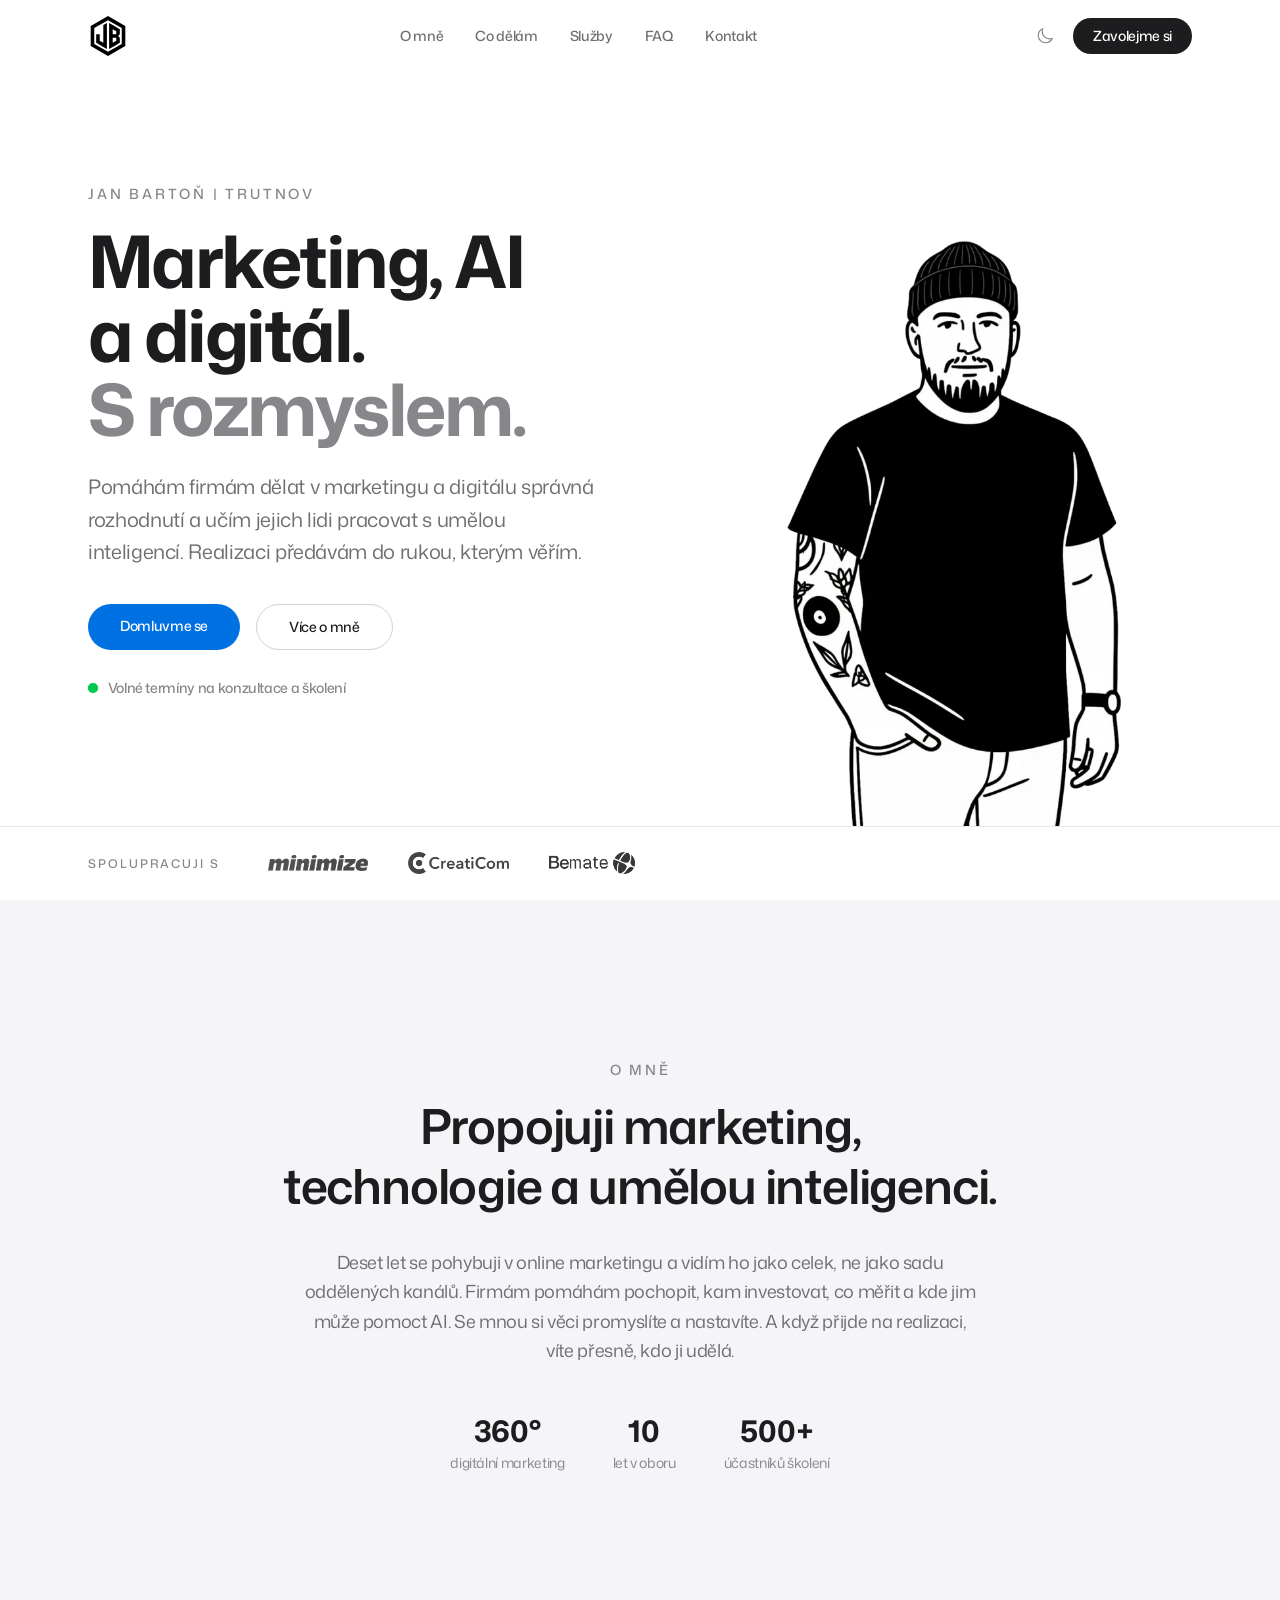
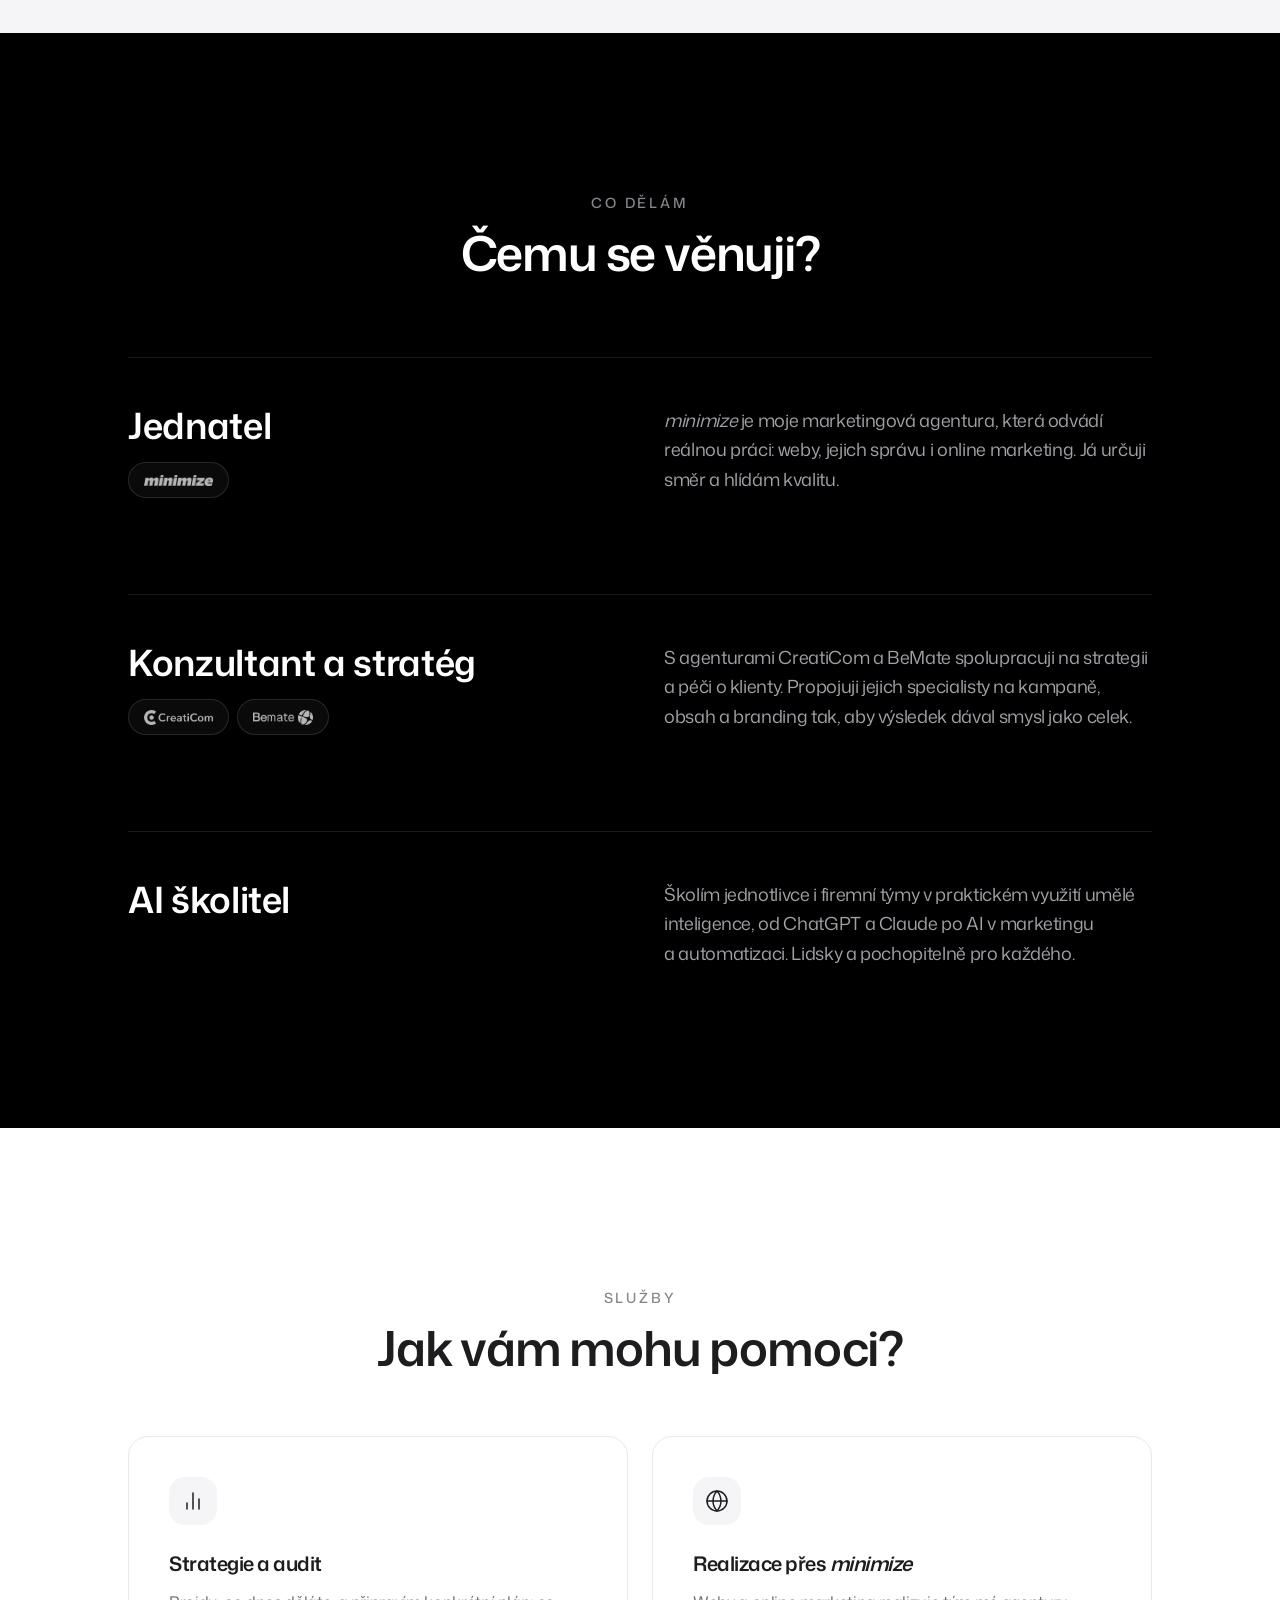
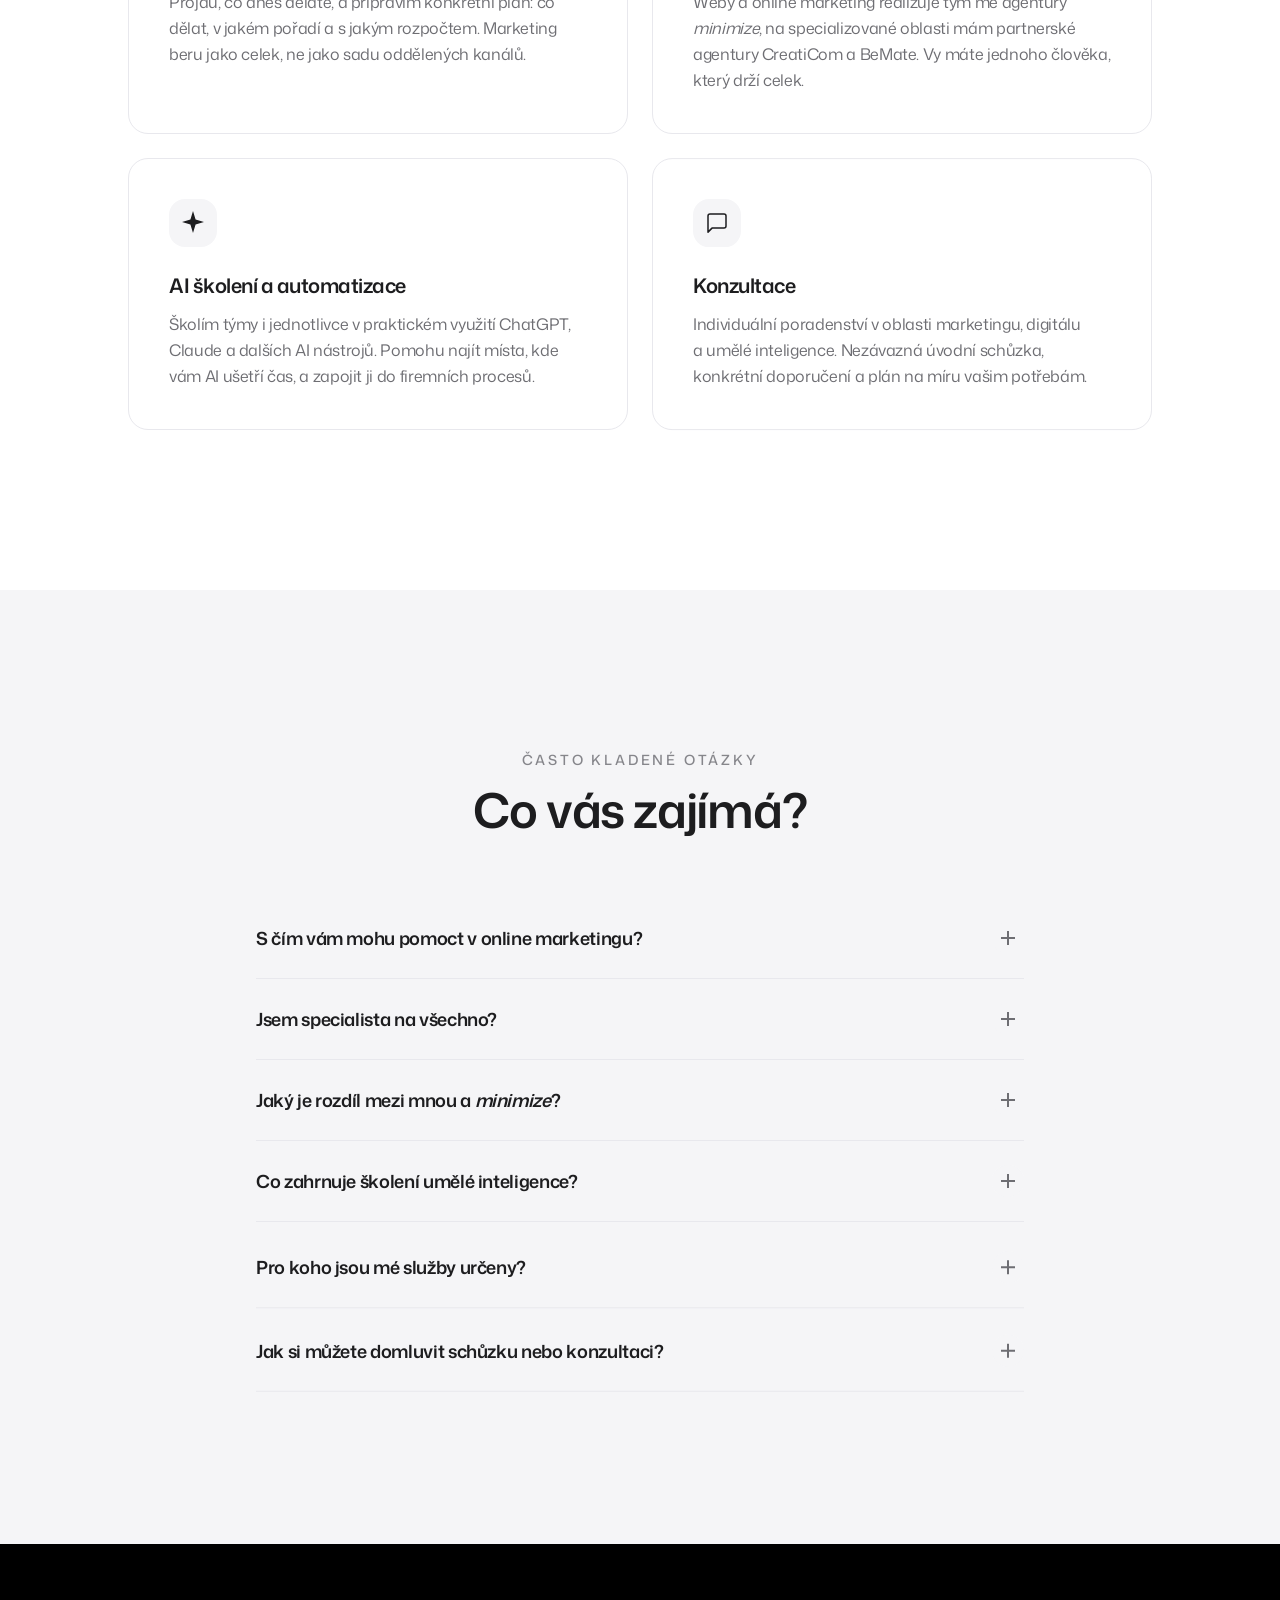
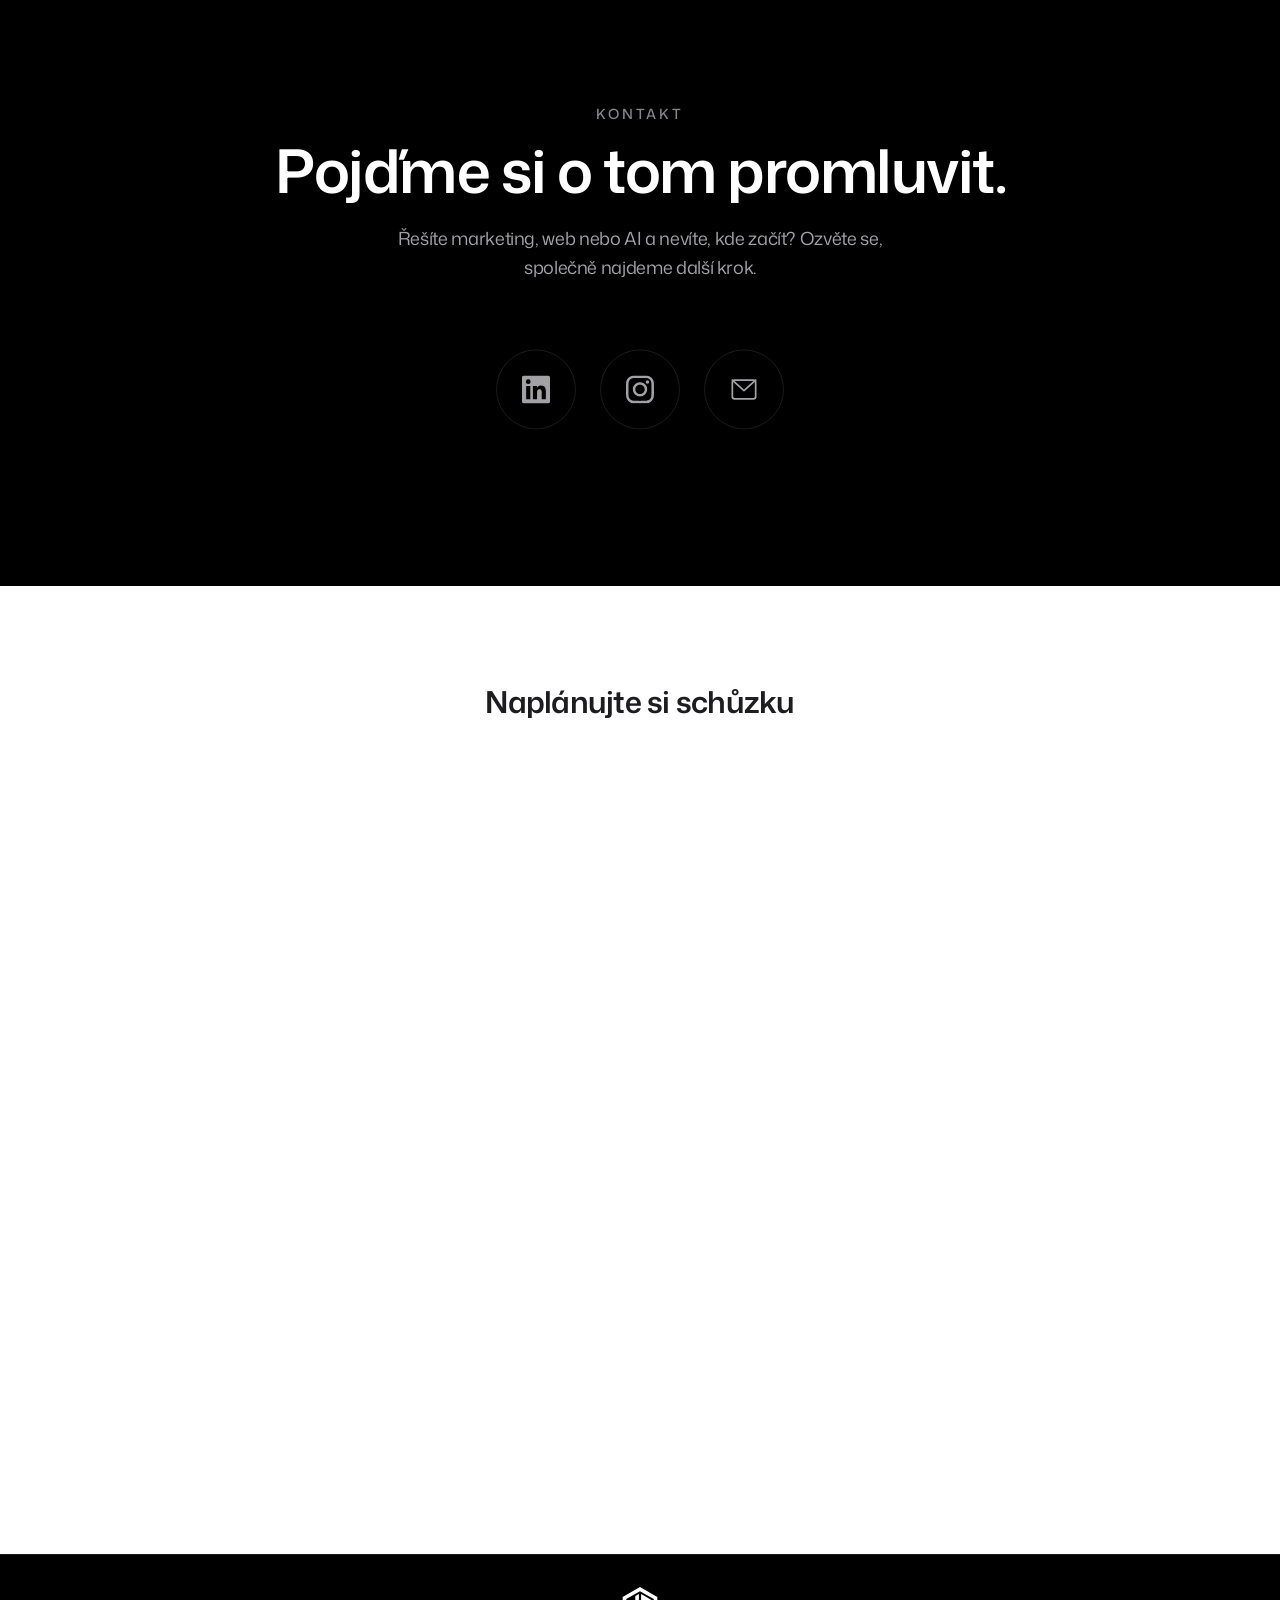
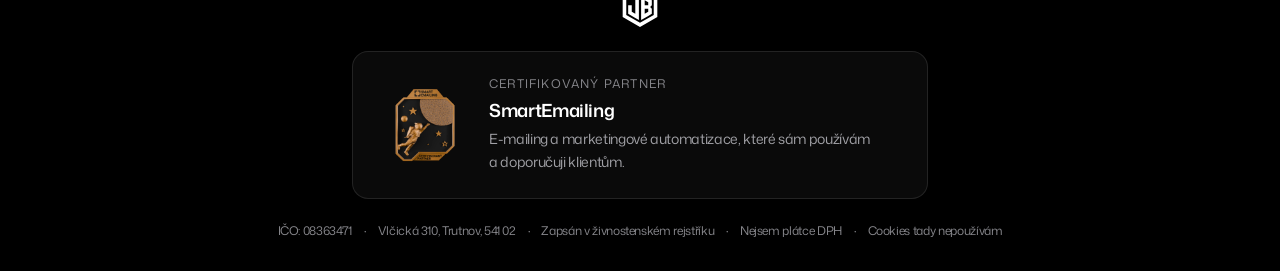
==== commit 49c2e5ea: "Hero eyebrow 'Jan Bartoň | Trutnov'; balance minimize logo size Co-Authored-By: Claude Opus 5.5 <nor" ====
--- a/index.html
+++ b/index.html
@@ -1 +1 @@
-<!DOCTYPE html><!--1dl4Jmm3mFd2Io_cz2XsY--><html lang="cs" class="inter_991aebb-module__bYvC1W__variable"><head><meta charSet="utf-8"/><meta name="viewport" content="width=device-width, initial-scale=1"/><link rel="preload" href="/_next/static/media/mona-sans-latin-ext-wght-normal.woff2" as="font" crossorigin="" type="font/woff2"/><link rel="preload" href="/_next/static/media/mona-sans-latin-wght-normal.woff2" as="font" crossorigin="" type="font/woff2"/><link rel="preload" href="/images/logo.svg" as="image"/><link rel="preload" href="/images/Bronze.webp" as="image"/><link rel="stylesheet" href="/_next/static/chunks/e8366c6377167d8d.css" data-precedence="next"/><link rel="preload" as="script" fetchPriority="low" href="/_next/static/chunks/623a35daf8ac5ddb.js"/><script src="/_next/static/chunks/806bdb8e4a6a9b95.js" async=""></script><script src="/_next/static/chunks/d1e380e53588e373.js" async=""></script><script src="/_next/static/chunks/f2f58a7e93290fbb.js" async=""></script><script src="/_next/static/chunks/turbopack-8884b405076b151d.js" async=""></script><script src="/_next/static/chunks/ff1a16fafef87110.js" async=""></script><script src="/_next/static/chunks/d2be314c3ece3fbe.js" async=""></script><script src="/_next/static/chunks/7c92e96509cd355e.js" async=""></script><script src="/_next/static/chunks/1f82cda9566f03c0.js" async=""></script><link rel="preload" as="image" type="image/webp" imageSrcSet="/images/jan-barton-300w.webp 300w, /images/jan-barton-380w.webp 380w, /images/jan-barton-680w.webp 680w, /images/jan-barton-760w.webp 760w" imageSizes="(max-width: 1023px) 260px, 440px"/><link rel="preload" as="image" type="image/webp" href="/images/jan-barton-380w.webp" imageSrcSet="/images/jan-barton-300w.webp 300w, /images/jan-barton-380w.webp 380w, /images/jan-barton-680w.webp 680w, /images/jan-barton-760w.webp 760w" imageSizes="(max-width: 1023px) 260px, 440px"/><link rel="dns-prefetch" href="https://brain.janbarton.com"/><meta name="next-size-adjust" content=""/><title>Jan Bartoň — konzultant pro marketing, AI a digitální strategii</title><meta name="description" content="Jan Bartoň — konzultant pro marketing, AI a digitální strategii. Konzultace, strategie a školení umělé inteligence. Jednatel marketingové agentury minimize, spolupracuji s agenturami CreatiCom a BeMate."/><link rel="author" href="https://janbarton.com"/><meta name="author" content="Jan Bartoň"/><meta name="keywords" content="marketingový konzultant,digitální strategie,AI školení,umělá inteligence,online marketing,digitální marketing,marketing konzultace,automatizace,Jan Bartoň,minimize,CreatiCom,BeMate"/><meta name="creator" content="Jan Bartoň"/><meta name="robots" content="index, follow"/><meta name="googlebot" content="index, follow, max-video-preview:-1, max-image-preview:large, max-snippet:-1"/><link rel="canonical" href="https://janbarton.com/"/><meta property="og:title" content="Jan Bartoň — konzultant pro marketing, AI a digitální strategii"/><meta property="og:description" content="Konzultace, strategie a školení umělé inteligence. Pomáhám firmám dělat marketing a digitál s rozmyslem."/><meta property="og:url" content="https://janbarton.com/"/><meta property="og:site_name" content="Jan Bartoň"/><meta property="og:locale" content="cs_CZ"/><meta property="og:image" content="https://janbarton.com/images/jan-barton.png"/><meta property="og:image:width" content="380"/><meta property="og:image:height" content="500"/><meta property="og:image:alt" content="Jan Bartoň — konzultant pro marketing a AI"/><meta property="og:type" content="website"/><meta name="twitter:card" content="summary_large_image"/><meta name="twitter:title" content="Jan Bartoň — marketing, AI a digitální strategie"/><meta name="twitter:description" content="Konzultace, strategie a školení umělé inteligence. Pomáhám firmám dělat marketing a digitál s rozmyslem."/><meta name="twitter:image" content="https://janbarton.com/images/jan-barton.png"/><link rel="icon" href="/favicon.ico?favicon.0b3bf435.ico" sizes="256x256" type="image/x-icon"/><link rel="icon" href="/images/logo.svg" type="image/svg+xml"/><link rel="apple-touch-icon" href="/images/logo.png"/><script>(function(){try{if(localStorage.getItem('theme')==='dark'){document.documentElement.classList.add('dark')}}catch(e){}})()</script><script src="/_next/static/chunks/a6dad97d9634a72d.js" noModule=""></script></head><body class="font-sans antialiased"><div hidden=""><!--$--><!--/$--></div><script type="application/ld+json">{"@context":"https://schema.org","@type":"Person","name":"Jan Bartoň","url":"https://janbarton.com","email":"janbarton@janbarton.com","image":"https://janbarton.com/images/jan-barton.png","jobTitle":"Konzultant pro marketing, AI a digitální strategii","description":"Konzultant a stratég pro online marketing, AI a digitál. Konzultace, strategie a školení umělé inteligence.","knowsAbout":["Online marketing","Marketingová strategie","Digitální strategie","Umělá inteligence","AI školení","Digitální marketing","Automatizace procesů","PPC kampaně","SEO optimalizace"],"worksFor":[{"@type":"Organization","name":"minimize","url":"https://mnmz.cz"},{"@type":"Organization","name":"CreatiCom","url":"https://creaticom.cz"},{"@type":"Organization","name":"BeMate","url":"https://bemate.cz"}],"sameAs":["https://www.linkedin.com/in/janbarton96/","https://www.instagram.com/barton.jpg/"],"nationality":{"@type":"Country","name":"Czech Republic"}}</script><script type="application/ld+json">{"@context":"https://schema.org","@type":"WebSite","name":"Jan Bartoň","url":"https://janbarton.com","description":"Jan Bartoň — konzultant pro marketing, AI a digitální strategii. Konzultace, strategie a školení umělé inteligence. Jednatel marketingové agentury minimize, spolupracuji s agenturami CreatiCom a BeMate.","inLanguage":"cs","author":{"@type":"Person","name":"Jan Bartoň"}}</script><script type="application/ld+json">{"@context":"https://schema.org","@type":"ProfessionalService","name":"Jan Bartoň — marketing, AI a digitální strategie","url":"https://janbarton.com","description":"Konzultace, strategie a školení v oblasti online marketingu, umělé inteligence a automatizace. Realizace přes agenturu minimize a partnerské agentury.","provider":{"@type":"Person","name":"Jan Bartoň"},"areaServed":{"@type":"Country","name":"Czech Republic"},"serviceType":["Strategie a audit","Realizace přes minimize","AI školení a automatizace","Konzultace"],"hasOfferCatalog":{"@type":"OfferCatalog","name":"Služby","itemListElement":[{"@type":"Offer","itemOffered":{"@type":"Service","name":"Strategie a audit","description":"Projdu, co dnes děláte, a připravím konkrétní plán: co dělat, v jakém pořadí a s jakým rozpočtem. Marketing beru jako celek, ne jako sadu oddělených kanálů."},"position":1},{"@type":"Offer","itemOffered":{"@type":"Service","name":"Realizace přes minimize","description":"Weby a online marketing realizuje tým mé agentury minimize, na specializované oblasti mám partnerské agentury CreatiCom a BeMate. Vy máte jednoho člověka, který drží celek."},"position":2},{"@type":"Offer","itemOffered":{"@type":"Service","name":"AI školení a automatizace","description":"Školím týmy i jednotlivce v praktickém využití ChatGPT, Claude a dalších AI nástrojů. Pomohu najít místa, kde vám AI ušetří čas, a zapojit ji do firemních procesů."},"position":3},{"@type":"Offer","itemOffered":{"@type":"Service","name":"Konzultace","description":"Individuální poradenství v oblasti marketingu, digitálu a umělé inteligence. Nezávazná úvodní schůzka, konkrétní doporučení a plán na míru vašim potřebám."},"position":4}]}}</script><script type="application/ld+json">{"@context":"https://schema.org","@type":"BreadcrumbList","itemListElement":[{"@type":"ListItem","position":1,"name":"Domů","item":"https://janbarton.com"}]}</script><script type="application/ld+json">{"@context":"https://schema.org","@type":"FAQPage","mainEntity":[{"@type":"Question","name":"S čím vám mohu pomoct v online marketingu?","acceptedAnswer":{"@type":"Answer","text":"Hlavně s rozhodováním. Kam investovat, které kanály dávají smysl, jak nastavit měření a jak poznat, že marketing funguje. Připravím strategii a pak pomohu najít správné lidi na realizaci, ať už v mé agentuře minimize, nebo u partnerů."}},{"@type":"Question","name":"Jsem specialista na všechno?","acceptedAnswer":{"@type":"Answer","text":"Samozřejmě, že ne. Za roky praxe ale vidím marketing jako celek a vím, kdo je v čem nejlepší. Po mém boku stojí moje agentura minimize a partnerské agentury CreatiCom a BeMate, které se specializují na konkrétní oblasti, třeba PPC kampaně, obsah nebo branding."}},{"@type":"Question","name":"Jaký je rozdíl mezi mnou a minimize?","acceptedAnswer":{"@type":"Answer","text":"Já radím, nastavuji strategii a školím. minimize je moje marketingová agentura a její tým odvádí samotnou realizaci: weby, jejich správu i online marketing. Můžete začít konzultací se mnou a realizaci pak svěřit minimize nebo partnerským agenturám, podle toho, co dává smysl."}},{"@type":"Question","name":"Co zahrnuje školení umělé inteligence?","acceptedAnswer":{"@type":"Answer","text":"Školím jednotlivce i firemní týmy v praktickém využití AI nástrojů — od ChatGPT a dalších jazykových modelů, přes AI v marketingu, až po automatizaci pracovních procesů. Školení přizpůsobuji úrovni účastníků. Lidsky a pochopitelně pro každého."}},{"@type":"Question","name":"Pro koho jsou mé služby určeny?","acceptedAnswer":{"@type":"Answer","text":"Pro firmy a podnikatele, kteří chtějí v digitálu dělat méně věcí, ale lépe. Od menších firem a e-shopů po týmy ve větších společnostech, které potřebují někoho, kdo rozumí marketingu i technologiím."}},{"@type":"Question","name":"Jak si můžete domluvit schůzku nebo konzultaci?","acceptedAnswer":{"@type":"Answer","text":"Schůzku si snadno naplánujete přímo na mém webu v sekci Kontakt. Nabízím 15minutové, 30minutové i hodinové konzultace podle vašich potřeb. Úvodní schůzka je nezávazná."}}]}</script><nav class="fixed top-0 left-0 right-0 z-50 transition-all duration-300" style="background-color:transparent;backdrop-filter:none;-webkit-backdrop-filter:none;border-bottom:1px solid transparent"><div class="mx-auto flex max-w-6xl items-center justify-between px-6 transition-all duration-300" style="height:72px"><a href="#" class="flex items-center transition-opacity hover:opacity-60"><img src="/images/logo.svg" alt="JB" class="transition-all duration-300 dark:invert" style="height:40px;width:40px"/></a><div class="hidden items-center gap-8 sm:flex"><a href="#about" class="text-sm font-medium text-gray-600 transition-colors hover:text-gray-900 dark:text-gray-400 dark:hover:text-white">O mně</a><a href="#roles" class="text-sm font-medium text-gray-600 transition-colors hover:text-gray-900 dark:text-gray-400 dark:hover:text-white">Co dělám</a><a href="#services" class="text-sm font-medium text-gray-600 transition-colors hover:text-gray-900 dark:text-gray-400 dark:hover:text-white">Služby</a><a href="#faq" class="text-sm font-medium text-gray-600 transition-colors hover:text-gray-900 dark:text-gray-400 dark:hover:text-white">FAQ</a><a href="#contact" class="text-sm font-medium text-gray-600 transition-colors hover:text-gray-900 dark:text-gray-400 dark:hover:text-white">Kontakt</a></div><div class="flex items-center gap-3"><button class="flex h-8 w-8 items-center justify-center rounded-full text-gray-500 transition-colors hover:text-gray-900 dark:text-gray-400 dark:hover:text-white" aria-label="Přepnout na tmavý režim"><svg class="h-[18px] w-[18px]" fill="none" viewBox="0 0 24 24" stroke="currentColor" stroke-width="1.5"><path stroke-linecap="round" stroke-linejoin="round" d="M21.752 15.002A9.72 9.72 0 0 1 18 15.75c-5.385 0-9.75-4.365-9.75-9.75 0-1.33.266-2.597.748-3.752A9.753 9.753 0 0 0 3 11.25C3 16.635 7.365 21 12.75 21a9.753 9.753 0 0 0 9.002-5.998Z"></path></svg></button><a href="#hovor" class="rounded-full bg-gray-900 px-5 py-2 text-sm font-medium text-white transition-all duration-300 hover:bg-accent dark:bg-white dark:text-black dark:hover:bg-accent dark:hover:text-white">Zavolejme si</a></div></div></nav><main><section class="relative flex min-h-screen flex-col overflow-hidden"><div class="pointer-events-none absolute inset-0 overflow-hidden"><div class="absolute rounded-full" style="width:500px;height:500px;left:15%;top:20%;background:radial-gradient(circle, rgba(0, 113, 227, 0.08) 0%, transparent 70%);filter:blur(40px);opacity:0;transform:scale(0.8)"></div><div class="absolute rounded-full" style="width:400px;height:400px;left:75%;top:60%;background:radial-gradient(circle, rgba(88, 86, 214, 0.07) 0%, transparent 70%);filter:blur(40px);opacity:0;transform:scale(0.8)"></div><div class="absolute rounded-full" style="width:350px;height:350px;left:60%;top:10%;background:radial-gradient(circle, rgba(0, 113, 227, 0.05) 0%, transparent 70%);filter:blur(40px);opacity:0;transform:scale(0.8)"></div><div class="absolute rounded-full" style="width:300px;height:300px;left:30%;top:70%;background:radial-gradient(circle, rgba(175, 82, 222, 0.06) 0%, transparent 70%);filter:blur(40px);opacity:0;transform:scale(0.8)"></div></div><div class="jb-hero-main relative z-10 mx-auto w-full max-w-6xl px-6"><div class="jb-hero-text text-center lg:text-left" style="opacity:1;transform:none"><div class="flex flex-col items-center lg:items-start"><p class="jb-hero-eyebrow text-sm font-medium uppercase tracking-[0.2em] text-gray-500" style="opacity:0;transform:translateY(30px)">Jan Bartoň</p><h1 class="jb-hero-h1 text-gray-900 dark:text-white" style="opacity:0;transform:translateY(30px)">Marketing, AI a digitál.<br/><span>S rozmyslem.</span></h1><p class="jb-hero-lead text-lg leading-relaxed text-gray-600 dark:text-gray-400 sm:text-xl" style="opacity:0;transform:translateY(30px)">Pomáhám firmám dělat v marketingu a digitálu správná rozhodnutí a učím jejich lidi pracovat s umělou inteligencí. Realizaci předávám do rukou, kterým věřím.</p><div class="flex gap-4" style="opacity:0;transform:translateY(30px)"><a href="#contact" class="rounded-full bg-accent px-8 py-3 text-sm font-medium text-white transition-all duration-300 hover:bg-accent-hover hover:shadow-lg hover:shadow-accent/25 dark:hover:shadow-accent/15">Domluvme se</a><a href="#roles" class="rounded-full border border-gray-300 px-8 py-3 text-sm font-medium text-gray-900 transition-all duration-300 hover:border-gray-900 dark:border-white/20 dark:text-white dark:hover:border-white">Více o mně</a></div><a href="#hovor" class="jb-hero-status" style="opacity:0"><span class="relative flex h-2.5 w-2.5"><span class="absolute inline-flex h-full w-full animate-ping rounded-full bg-green-400 opacity-75"></span><span class="relative inline-flex h-2.5 w-2.5 rounded-full bg-green-500"></span></span><span class="text-sm font-medium text-gray-500">Volné termíny na konzultace a školení</span></a></div></div><div class="jb-hero-photo" style="opacity:0;transform:translateY(40px)"><picture><source type="image/webp" srcSet="/images/jan-barton-300w.webp 300w, /images/jan-barton-380w.webp 380w, /images/jan-barton-680w.webp 680w, /images/jan-barton-760w.webp 760w" sizes="(max-width: 1023px) 260px, 440px"/><source type="image/png" srcSet="/images/jan-barton-300w.png 300w, /images/jan-barton-380w.png 380w, /images/jan-barton-680w.png 680w, /images/jan-barton-760w.png 760w" sizes="(max-width: 1023px) 260px, 440px"/><img src="/images/jan-barton-380w.webp" alt="Jan Bartoň — konzultant pro marketing, AI a digitální strategii" width="380" height="521" fetchPriority="high"/></picture></div></div><div class="jb-hero-strip relative z-10"><div class="jb-hero-strip-in mx-auto w-full max-w-6xl"><span class="jb-hero-strip-label">Spolupracuji s</span><div class="jb-logos"><a href="https://mnmz.cz" target="_blank" rel="noopener noreferrer" class="jb-logo" aria-label="minimize"><img src="/images/partners/minimize.webp" alt="minimize" width="137" height="22" loading="lazy"/></a><a href="https://creaticom.cz" target="_blank" rel="noopener noreferrer" class="jb-logo" aria-label="CreatiCom"><img src="/images/partners/creaticom.webp" alt="CreatiCom" width="110" height="24" loading="lazy"/></a><a href="https://bemate.cz" target="_blank" rel="noopener noreferrer" class="jb-logo jb-logo-mono" aria-label="BeMate"><img src="/images/partners/bemate.webp" alt="BeMate" width="95" height="24" loading="lazy"/></a></div></div></div></section><section id="about" class="bg-gray-100 px-6 py-24 dark:bg-gray-900/50 sm:py-32 lg:py-40"><div class="mx-auto max-w-4xl text-center"><div style="opacity:0;transform:translateY(60px)"><p class="mb-4 text-sm font-medium uppercase tracking-[0.2em] text-gray-500">O mně</p><h2 class="mb-8 text-3xl font-semibold leading-tight tracking-tight text-gray-900 dark:text-white sm:text-4xl md:text-5xl">Propojuji marketing,<br/>technologie a umělou inteligenci.</h2></div><div style="opacity:0;transform:translateY(60px)"><p class="mx-auto max-w-2xl text-lg leading-relaxed text-gray-600 dark:text-gray-400">Deset let se pohybuji v online marketingu a vidím ho jako celek, ne jako sadu oddělených kanálů. Firmám pomáhám pochopit, kam investovat, co měřit a kde jim může pomoct AI. Se mnou si věci promyslíte a nastavíte. A když přijde na realizaci, víte přesně, kdo ji udělá.</p></div><div style="opacity:0;transform:translateY(60px)"><div class="mt-12 flex flex-wrap items-center justify-center gap-x-12 gap-y-6 text-sm text-gray-500"><div class="text-center"><p class="text-3xl font-bold text-gray-900 dark:text-white">360°</p><p class="mt-1">digitální marketing</p></div><div class="text-center"><p class="text-3xl font-bold text-gray-900 dark:text-white">10</p><p class="mt-1">let v oboru</p></div><div class="text-center"><p class="text-3xl font-bold text-gray-900 dark:text-white">500+</p><p class="mt-1">účastníků školení</p></div></div></div></div></section><section id="roles" class="bg-black px-6 py-24 sm:py-32 lg:py-40"><div class="mx-auto max-w-5xl"><div style="opacity:0;transform:translateY(60px)"><p class="mb-4 text-center text-sm font-medium uppercase tracking-[0.2em] text-gray-500">Co dělám</p><h2 class="mb-20 text-center text-3xl font-semibold tracking-tight text-white sm:text-4xl md:text-5xl">Čemu se věnuji?</h2></div><div class="space-y-16 sm:space-y-24"><div style="opacity:0;transform:translateY(60px)"><div class="group relative border-t border-white/10 pt-8 sm:pt-12"><div class="grid gap-6 sm:grid-cols-2 sm:gap-12"><div><h3 class="text-2xl font-semibold text-white sm:text-3xl md:text-4xl">Jednatel</h3><div class="jb-chips"><a href="https://mnmz.cz" target="_blank" rel="noopener noreferrer" class="jb-chip" aria-label="minimize"><img src="/images/partners/minimize.webp" alt="minimize" width="93" height="15" loading="lazy"/></a></div></div><p class="text-lg leading-relaxed text-gray-400"><em>minimize</em> je moje marketingová agentura, která odvádí reálnou práci: weby, jejich správu i online marketing. Já určuji směr a hlídám kvalitu.</p></div></div></div><div style="opacity:0;transform:translateY(60px)"><div class="group relative border-t border-white/10 pt-8 sm:pt-12"><div class="grid gap-6 sm:grid-cols-2 sm:gap-12"><div><h3 class="text-2xl font-semibold text-white sm:text-3xl md:text-4xl">Konzultant a stratég</h3><div class="jb-chips"><a href="https://creaticom.cz" target="_blank" rel="noopener noreferrer" class="jb-chip" aria-label="CreatiCom"><img src="/images/partners/creaticom.webp" alt="CreatiCom" width="69" height="15" loading="lazy"/></a><a href="https://bemate.cz" target="_blank" rel="noopener noreferrer" class="jb-chip" aria-label="BeMate"><img src="/images/partners/bemate.webp" alt="BeMate" width="59" height="15" loading="lazy"/></a></div></div><p class="text-lg leading-relaxed text-gray-400">S agenturami CreatiCom a BeMate spolupracuji na strategii a péči o klienty. Propojuji jejich specialisty na kampaně, obsah a branding tak, aby výsledek dával smysl jako celek.</p></div></div></div><div style="opacity:0;transform:translateY(60px)"><div class="group relative border-t border-white/10 pt-8 sm:pt-12"><div class="grid gap-6 sm:grid-cols-2 sm:gap-12"><div><h3 class="text-2xl font-semibold text-white sm:text-3xl md:text-4xl">AI školitel</h3></div><p class="text-lg leading-relaxed text-gray-400">Školím jednotlivce i firemní týmy v praktickém využití umělé inteligence, od ChatGPT a Claude po AI v marketingu a automatizaci. Lidsky a pochopitelně pro každého.</p></div></div></div></div></div></section><section id="services" class="px-6 py-24 sm:py-32 lg:py-40"><div class="mx-auto max-w-5xl"><div style="opacity:0;transform:translateY(60px)"><p class="mb-4 text-center text-sm font-medium uppercase tracking-[0.2em] text-gray-500">Služby</p><h2 class="mb-16 text-center text-3xl font-semibold tracking-tight text-gray-900 dark:text-white sm:text-4xl md:text-5xl">Jak vám mohu pomoci?</h2></div><div class="grid gap-6 sm:grid-cols-2"><div class="h-full" style="opacity:0;transform:translateY(60px)"><div class="relative overflow-hidden rounded-[var(--radius-card)] h-full border border-gray-200 bg-white dark:border-white/10 dark:bg-white/5"><div class="pointer-events-none absolute inset-0 z-10 transition-opacity duration-500" style="opacity:0;background:radial-gradient(600px circle at 0px 0px, rgba(0,113,227,0.06), transparent 40%)"></div><div class="relative z-20 h-full"><div class="flex h-full flex-col p-8 sm:p-10"><div class="mb-6 flex h-12 w-12 items-center justify-center rounded-2xl bg-gray-100 dark:bg-white/10"><svg class="h-6 w-6 text-gray-900 dark:text-white" viewBox="0 0 24 24" fill="none" stroke="currentColor" stroke-width="1.5" stroke-linecap="round" stroke-linejoin="round" xmlns="http://www.w3.org/2000/svg"><line x1="18" y1="20" x2="18" y2="10"></line><line x1="12" y1="20" x2="12" y2="4"></line><line x1="6" y1="20" x2="6" y2="14"></line></svg></div><h3 class="mb-3 text-xl font-semibold tracking-tight text-gray-900 dark:text-white">Strategie a audit</h3><p class="text-base leading-relaxed text-gray-600 dark:text-gray-400">Projdu, co dnes děláte, a připravím konkrétní plán: co dělat, v jakém pořadí a s jakým rozpočtem. Marketing beru jako celek, ne jako sadu oddělených kanálů.</p></div></div></div></div><div class="h-full" style="opacity:0;transform:translateY(60px)"><div class="relative overflow-hidden rounded-[var(--radius-card)] h-full border border-gray-200 bg-white dark:border-white/10 dark:bg-white/5"><div class="pointer-events-none absolute inset-0 z-10 transition-opacity duration-500" style="opacity:0;background:radial-gradient(600px circle at 0px 0px, rgba(0,113,227,0.06), transparent 40%)"></div><div class="relative z-20 h-full"><div class="flex h-full flex-col p-8 sm:p-10"><div class="mb-6 flex h-12 w-12 items-center justify-center rounded-2xl bg-gray-100 dark:bg-white/10"><svg class="h-6 w-6 text-gray-900 dark:text-white" viewBox="0 0 24 24" fill="none" stroke="currentColor" stroke-width="1.5" stroke-linecap="round" stroke-linejoin="round" xmlns="http://www.w3.org/2000/svg"><circle cx="12" cy="12" r="10"></circle><line x1="2" y1="12" x2="22" y2="12"></line><path d="M12 2a15.3 15.3 0 014 10 15.3 15.3 0 01-4 10 15.3 15.3 0 01-4-10 15.3 15.3 0 014-10z"></path></svg></div><h3 class="mb-3 text-xl font-semibold tracking-tight text-gray-900 dark:text-white">Realizace přes <em>minimize</em></h3><p class="text-base leading-relaxed text-gray-600 dark:text-gray-400">Weby a online marketing realizuje tým mé agentury <em>minimize</em>, na specializované oblasti mám partnerské agentury CreatiCom a BeMate. Vy máte jednoho člověka, který drží celek.</p></div></div></div></div><div class="h-full" style="opacity:0;transform:translateY(60px)"><div class="relative overflow-hidden rounded-[var(--radius-card)] h-full border border-gray-200 bg-white dark:border-white/10 dark:bg-white/5"><div class="pointer-events-none absolute inset-0 z-10 transition-opacity duration-500" style="opacity:0;background:radial-gradient(600px circle at 0px 0px, rgba(0,113,227,0.06), transparent 40%)"></div><div class="relative z-20 h-full"><div class="flex h-full flex-col p-8 sm:p-10"><div class="mb-6 flex h-12 w-12 items-center justify-center rounded-2xl bg-gray-100 dark:bg-white/10"><svg class="h-6 w-6 text-gray-900 dark:text-white" viewBox="0 0 24 24" fill="currentColor" xmlns="http://www.w3.org/2000/svg"><path d="M12 0L14.59 8.41L23 11L14.59 13.59L12 22L9.41 13.59L1 11L9.41 8.41L12 0Z"></path></svg></div><h3 class="mb-3 text-xl font-semibold tracking-tight text-gray-900 dark:text-white">AI školení a automatizace</h3><p class="text-base leading-relaxed text-gray-600 dark:text-gray-400">Školím týmy i jednotlivce v praktickém využití ChatGPT, Claude a dalších AI nástrojů. Pomohu najít místa, kde vám AI ušetří čas, a zapojit ji do firemních procesů.</p></div></div></div></div><div class="h-full" style="opacity:0;transform:translateY(60px)"><div class="relative overflow-hidden rounded-[var(--radius-card)] h-full border border-gray-200 bg-white dark:border-white/10 dark:bg-white/5"><div class="pointer-events-none absolute inset-0 z-10 transition-opacity duration-500" style="opacity:0;background:radial-gradient(600px circle at 0px 0px, rgba(0,113,227,0.06), transparent 40%)"></div><div class="relative z-20 h-full"><div class="flex h-full flex-col p-8 sm:p-10"><div class="mb-6 flex h-12 w-12 items-center justify-center rounded-2xl bg-gray-100 dark:bg-white/10"><svg class="h-6 w-6 text-gray-900 dark:text-white" viewBox="0 0 24 24" fill="none" stroke="currentColor" stroke-width="1.5" stroke-linecap="round" stroke-linejoin="round" xmlns="http://www.w3.org/2000/svg"><path d="M21 15a2 2 0 01-2 2H7l-4 4V5a2 2 0 012-2h14a2 2 0 012 2v10z"></path></svg></div><h3 class="mb-3 text-xl font-semibold tracking-tight text-gray-900 dark:text-white">Konzultace</h3><p class="text-base leading-relaxed text-gray-600 dark:text-gray-400">Individuální poradenství v oblasti marketingu, digitálu a umělé inteligence. Nezávazná úvodní schůzka, konkrétní doporučení a plán na míru vašim potřebám.</p></div></div></div></div></div></div></section><section id="faq" class="bg-gray-100 px-6 py-24 dark:bg-gray-900/50 sm:py-32 lg:py-40"><div class="mx-auto max-w-3xl"><div style="opacity:0;transform:translateY(60px)"><p class="mb-4 text-center text-sm font-medium uppercase tracking-[0.2em] text-gray-500">Často kladené otázky</p><h2 class="mb-16 text-center text-3xl font-semibold tracking-tight text-gray-900 dark:text-white sm:text-4xl md:text-5xl">Co vás zajímá?</h2></div><div><div style="opacity:0;transform:translateY(60px)"><div class="border-b border-gray-200 dark:border-white/10"><button class="flex w-full items-center justify-between py-6 text-left transition-colors hover:text-accent" aria-expanded="false"><h3 class="pr-8 text-base font-semibold text-gray-900 dark:text-white sm:text-lg">S čím vám mohu pomoct v online marketingu?</h3><span class="flex h-8 w-8 flex-shrink-0 items-center justify-center rounded-full bg-gray-100 text-gray-600 dark:bg-white/10 dark:text-gray-400"><svg width="14" height="14" viewBox="0 0 14 14" fill="none" class="stroke-current" stroke-width="2" stroke-linecap="round"><line x1="7" y1="0" x2="7" y2="14"></line><line x1="0" y1="7" x2="14" y2="7"></line></svg></span></button></div></div><div style="opacity:0;transform:translateY(60px)"><div class="border-b border-gray-200 dark:border-white/10"><button class="flex w-full items-center justify-between py-6 text-left transition-colors hover:text-accent" aria-expanded="false"><h3 class="pr-8 text-base font-semibold text-gray-900 dark:text-white sm:text-lg">Jsem specialista na všechno?</h3><span class="flex h-8 w-8 flex-shrink-0 items-center justify-center rounded-full bg-gray-100 text-gray-600 dark:bg-white/10 dark:text-gray-400"><svg width="14" height="14" viewBox="0 0 14 14" fill="none" class="stroke-current" stroke-width="2" stroke-linecap="round"><line x1="7" y1="0" x2="7" y2="14"></line><line x1="0" y1="7" x2="14" y2="7"></line></svg></span></button></div></div><div style="opacity:0;transform:translateY(60px)"><div class="border-b border-gray-200 dark:border-white/10"><button class="flex w-full items-center justify-between py-6 text-left transition-colors hover:text-accent" aria-expanded="false"><h3 class="pr-8 text-base font-semibold text-gray-900 dark:text-white sm:text-lg">Jaký je rozdíl mezi mnou a <em>minimize</em>?</h3><span class="flex h-8 w-8 flex-shrink-0 items-center justify-center rounded-full bg-gray-100 text-gray-600 dark:bg-white/10 dark:text-gray-400"><svg width="14" height="14" viewBox="0 0 14 14" fill="none" class="stroke-current" stroke-width="2" stroke-linecap="round"><line x1="7" y1="0" x2="7" y2="14"></line><line x1="0" y1="7" x2="14" y2="7"></line></svg></span></button></div></div><div style="opacity:0;transform:translateY(60px)"><div class="border-b border-gray-200 dark:border-white/10"><button class="flex w-full items-center justify-between py-6 text-left transition-colors hover:text-accent" aria-expanded="false"><h3 class="pr-8 text-base font-semibold text-gray-900 dark:text-white sm:text-lg">Co zahrnuje školení umělé inteligence?</h3><span class="flex h-8 w-8 flex-shrink-0 items-center justify-center rounded-full bg-gray-100 text-gray-600 dark:bg-white/10 dark:text-gray-400"><svg width="14" height="14" viewBox="0 0 14 14" fill="none" class="stroke-current" stroke-width="2" stroke-linecap="round"><line x1="7" y1="0" x2="7" y2="14"></line><line x1="0" y1="7" x2="14" y2="7"></line></svg></span></button></div></div><div style="opacity:0;transform:translateY(60px)"><div class="border-b border-gray-200 dark:border-white/10"><button class="flex w-full items-center justify-between py-6 text-left transition-colors hover:text-accent" aria-expanded="false"><h3 class="pr-8 text-base font-semibold text-gray-900 dark:text-white sm:text-lg">Pro koho jsou mé služby určeny?</h3><span class="flex h-8 w-8 flex-shrink-0 items-center justify-center rounded-full bg-gray-100 text-gray-600 dark:bg-white/10 dark:text-gray-400"><svg width="14" height="14" viewBox="0 0 14 14" fill="none" class="stroke-current" stroke-width="2" stroke-linecap="round"><line x1="7" y1="0" x2="7" y2="14"></line><line x1="0" y1="7" x2="14" y2="7"></line></svg></span></button></div></div><div style="opacity:0;transform:translateY(60px)"><div class="border-b border-gray-200 dark:border-white/10"><button class="flex w-full items-center justify-between py-6 text-left transition-colors hover:text-accent" aria-expanded="false"><h3 class="pr-8 text-base font-semibold text-gray-900 dark:text-white sm:text-lg">Jak si můžete domluvit schůzku nebo konzultaci?</h3><span class="flex h-8 w-8 flex-shrink-0 items-center justify-center rounded-full bg-gray-100 text-gray-600 dark:bg-white/10 dark:text-gray-400"><svg width="14" height="14" viewBox="0 0 14 14" fill="none" class="stroke-current" stroke-width="2" stroke-linecap="round"><line x1="7" y1="0" x2="7" y2="14"></line><line x1="0" y1="7" x2="14" y2="7"></line></svg></span></button></div></div></div></div></section><section id="contact"><div class="bg-black px-6 py-24 sm:py-32 lg:py-40"><div class="mx-auto max-w-4xl text-center"><div style="opacity:0;transform:translateY(60px)"><p class="mb-4 text-sm font-medium uppercase tracking-[0.2em] text-gray-500">Kontakt</p><h2 class="mb-6 text-3xl font-semibold tracking-tight text-white sm:text-4xl md:text-5xl lg:text-6xl">Pojďme si o tom promluvit.</h2><p class="mx-auto mb-16 max-w-lg text-lg leading-relaxed text-gray-400">Řešíte marketing, web nebo AI a nevíte, kde začít? Ozvěte se, společně najdeme další krok.</p></div><div style="opacity:0;transform:translateY(60px)"><div class="flex flex-wrap items-center justify-center gap-6"><div class="inline-block" style="transform:none"><a class="inline-flex items-center justify-center gap-3 rounded-full transition-all duration-300 group flex h-16 w-16 items-center justify-center rounded-full border border-white/10 text-gray-400 transition-all duration-300 hover:border-white/30 hover:text-white sm:h-20 sm:w-20" aria-label="Profil na LinkedIn" href="https://www.linkedin.com/in/janbarton96/" target="_blank" rel="noopener noreferrer"><svg class="h-6 w-6 sm:h-7 sm:w-7" viewBox="0 0 24 24" fill="currentColor" xmlns="http://www.w3.org/2000/svg"><path d="M20.447 20.452h-3.554v-5.569c0-1.328-.027-3.037-1.852-3.037-1.853 0-2.136 1.445-2.136 2.939v5.667H9.351V9h3.414v1.561h.046c.477-.9 1.637-1.85 3.37-1.85 3.601 0 4.267 2.37 4.267 5.455v6.286zM5.337 7.433a2.062 2.062 0 01-2.063-2.065 2.064 2.064 0 112.063 2.065zm1.782 13.019H3.555V9h3.564v11.452zM22.225 0H1.771C.792 0 0 .774 0 1.729v20.542C0 23.227.792 24 1.771 24h20.451C23.2 24 24 23.227 24 22.271V1.729C24 .774 23.2 0 22.222 0h.003z"></path></svg></a></div><div class="inline-block" style="transform:none"><a class="inline-flex items-center justify-center gap-3 rounded-full transition-all duration-300 group flex h-16 w-16 items-center justify-center rounded-full border border-white/10 text-gray-400 transition-all duration-300 hover:border-white/30 hover:text-white sm:h-20 sm:w-20" aria-label="Profil na Instagramu" href="https://www.instagram.com/barton.jpg/" target="_blank" rel="noopener noreferrer"><svg class="h-6 w-6 sm:h-7 sm:w-7" viewBox="0 0 24 24" fill="currentColor" xmlns="http://www.w3.org/2000/svg"><path d="M12 0C8.74 0 8.333.015 7.053.072 5.775.132 4.905.333 4.14.63c-.789.306-1.459.717-2.126 1.384S.935 3.35.63 4.14C.333 4.905.131 5.775.072 7.053.012 8.333 0 8.74 0 12s.015 3.667.072 4.947c.06 1.277.261 2.148.558 2.913.306.788.717 1.459 1.384 2.126.667.666 1.336 1.079 2.126 1.384.766.296 1.636.499 2.913.558C8.333 23.988 8.74 24 12 24s3.667-.015 4.947-.072c1.277-.06 2.148-.262 2.913-.558.788-.306 1.459-.718 2.126-1.384.666-.667 1.079-1.335 1.384-2.126.296-.765.499-1.636.558-2.913.06-1.28.072-1.687.072-4.947s-.015-3.667-.072-4.947c-.06-1.277-.262-2.149-.558-2.913-.306-.789-.718-1.459-1.384-2.126C21.319 1.347 20.651.935 19.86.63c-.765-.297-1.636-.499-2.913-.558C15.667.012 15.26 0 12 0zm0 2.16c3.203 0 3.585.016 4.85.071 1.17.055 1.805.249 2.227.415.562.217.96.477 1.382.896.419.42.679.819.896 1.381.164.422.36 1.057.413 2.227.057 1.266.07 1.646.07 4.85s-.015 3.585-.074 4.85c-.061 1.17-.256 1.805-.421 2.227-.224.562-.479.96-.899 1.382-.419.419-.824.679-1.38.896-.42.164-1.065.36-2.235.413-1.274.057-1.649.07-4.859.07-3.211 0-3.586-.015-4.859-.074-1.171-.061-1.816-.256-2.236-.421-.569-.224-.96-.479-1.379-.899-.421-.419-.69-.824-.9-1.38-.165-.42-.359-1.065-.42-2.235-.045-1.26-.061-1.649-.061-4.844 0-3.196.016-3.586.061-4.861.061-1.17.255-1.814.42-2.234.21-.57.479-.96.9-1.381.419-.419.81-.689 1.379-.898.42-.166 1.051-.361 2.221-.421 1.275-.045 1.65-.06 4.859-.06l.045.03zm0 3.678a6.162 6.162 0 100 12.324 6.162 6.162 0 100-12.324zM12 16c-2.21 0-4-1.79-4-4s1.79-4 4-4 4 1.79 4 4-1.79 4-4 4zm7.846-10.405a1.441 1.441 0 11-2.88 0 1.441 1.441 0 012.88 0z"></path></svg></a></div><div class="inline-block" style="transform:none"><a class="inline-flex items-center justify-center gap-3 rounded-full transition-all duration-300 group flex h-16 w-16 items-center justify-center rounded-full border border-white/10 text-gray-400 transition-all duration-300 hover:border-white/30 hover:text-white sm:h-20 sm:w-20" aria-label="Poslat e-mail" href="mailto:janbarton@janbarton.com"><svg class="h-6 w-6 sm:h-7 sm:w-7" viewBox="0 0 24 24" fill="none" stroke="currentColor" stroke-width="1.5" stroke-linecap="round" stroke-linejoin="round" xmlns="http://www.w3.org/2000/svg"><rect x="2" y="4" width="20" height="16" rx="2"></rect><path d="M22 4L12 13 2 4"></path></svg></a></div></div></div></div></div><div id="hovor" class="bg-white px-6 py-16 dark:bg-gray-900 sm:py-24 scroll-mt-16"><div class="mx-auto max-w-6xl"><div style="opacity:0;transform:translateY(60px)"><h3 class="mb-10 text-center text-2xl font-semibold tracking-tight text-gray-900 dark:text-white sm:text-3xl">Naplánujte si schůzku</h3></div><div style="opacity:0;transform:translateY(60px)"><div class="relative overflow-hidden rounded-2xl"><div class="flex animate-pulse flex-col items-center gap-6 py-12"><div class="h-10 w-10 rounded-full bg-gray-200 dark:bg-white/10"></div><div class="h-4 w-48 rounded bg-gray-200 dark:bg-white/10"></div><div class="mt-4 space-y-3 w-full max-w-md"><div class="h-12 rounded-lg bg-gray-200 dark:bg-white/10"></div><div class="h-12 rounded-lg bg-gray-200 dark:bg-white/10"></div><div class="h-12 rounded-lg bg-gray-200 dark:bg-white/10"></div></div><div class="mt-2 h-3 w-32 rounded bg-gray-100 dark:bg-white/5"></div></div><iframe src="https://brain.janbarton.com/hovor/janbarton?embed=1&amp;theme=light&amp;accent=000000" title="Domluvit hovor" loading="lazy" style="height:700px;color-scheme:light" class="block w-full border-0 transition-opacity duration-500 absolute inset-0 opacity-0"></iframe></div></div></div></div></section></main><footer class="border-t border-white/10 bg-black px-6 py-8"><div class="mx-auto flex max-w-6xl flex-col items-center gap-6"><img src="/images/logo.svg" alt="JB" class="h-10 w-10 invert" width="40" height="40"/><a href="https://www.smartemailing.cz/?a_box=yu5bnmpw" target="_blank" rel="sponsored noopener noreferrer" class="flex w-full max-w-xl flex-wrap items-center justify-center gap-6 rounded-2xl border border-white/10 px-8 py-6 transition-all duration-300 hover:border-white/30" style="background:rgba(255,255,255,0.04)"><img src="/images/Bronze.webp" alt="SmartEmailing – Certifikovaný partner" class="h-20 w-auto" width="80" height="80"/><div style="flex:1 1 240px;text-align:left"><p class="text-xs uppercase tracking-widest text-gray-500">Certifikovaný partner</p><p class="mt-1 text-lg font-semibold text-white">SmartEmailing</p><p class="mt-1 text-sm leading-relaxed text-gray-400">E-mailing a marketingové automatizace, které sám používám a doporučuji klientům.</p></div></a><div class="flex flex-wrap items-center justify-center gap-x-3 gap-y-1 text-xs text-gray-500"><span>IČO: <!-- -->08363471</span><span>·</span><span>Vlčická 310, Trutnov, 541 02</span><span>·</span><span>Zapsán v živnostenském rejstříku</span><span>·</span><span>Nejsem plátce DPH</span><span>·</span><span>Cookies tady nepoužívám</span></div></div></footer><!--$--><!--/$--><script src="/_next/static/chunks/623a35daf8ac5ddb.js" id="_R_" async=""></script><script>(self.__next_f=self.__next_f||[]).push([0])</script><script>self.__next_f.push([1,"1:\"$Sreact.fragment\"\n2:I[39756,[\"/_next/static/chunks/ff1a16fafef87110.js\",\"/_next/static/chunks/d2be314c3ece3fbe.js\"],\"default\"]\n3:I[37457,[\"/_next/static/chunks/ff1a16fafef87110.js\",\"/_next/static/chunks/d2be314c3ece3fbe.js\"],\"default\"]\n4:I[22016,[\"/_next/static/chunks/7c92e96509cd355e.js\"],\"\"]\ne:I[68027,[],\"default\"]\n:HL[\"/_next/static/chunks/e8366c6377167d8d.css\",\"style\"]\n:HL[\"/_next/static/media/mona-sans-latin-ext-wght-normal.woff2\",\"font\",{\"crossOrigin\":\"\",\"type\":\"font/woff2\"}]\n:HL[\"/_next/static/media/mona-sans-latin-wght-normal.woff2\",\"font\",{\"crossOrigin\":\"\",\"type\":\"font/woff2\"}]\n:HL[\"/images/jan-barton-380w.webp\",\"image\",{\"type\":\"image/webp\",\"imageSrcSet\":\"/images/jan-barton-300w.webp 300w, /images/jan-barton-380w.webp 380w, /images/jan-barton-680w.webp 680w, /images/jan-barton-760w.webp 760w\",\"imageSizes\":\"(max-width: 1023px) 260px, 440px\"}]\n"])</script><script>self.__next_f.push([1,"0:{\"P\":null,\"b\":\"1dl4Jmm3mFd2Io_cz2XsY\",\"c\":[\"\",\"\"],\"q\":\"\",\"i\":false,\"f\":[[[\"\",{\"children\":[\"__PAGE__\",{}]},\"$undefined\",\"$undefined\",true],[[\"$\",\"$1\",\"c\",{\"children\":[[[\"$\",\"link\",\"0\",{\"rel\":\"stylesheet\",\"href\":\"/_next/static/chunks/e8366c6377167d8d.css\",\"precedence\":\"next\",\"crossOrigin\":\"$undefined\",\"nonce\":\"$undefined\"}]],[\"$\",\"html\",null,{\"lang\":\"cs\",\"className\":\"inter_991aebb-module__bYvC1W__variable\",\"children\":[[\"$\",\"head\",null,{\"children\":[[\"$\",\"script\",null,{\"dangerouslySetInnerHTML\":{\"__html\":\"(function(){try{if(localStorage.getItem('theme')==='dark'){document.documentElement.classList.add('dark')}}catch(e){}})()\"}}],[\"$\",\"link\",null,{\"rel\":\"preload\",\"as\":\"image\",\"type\":\"image/webp\",\"href\":\"/images/jan-barton-380w.webp\",\"imageSrcSet\":\"/images/jan-barton-300w.webp 300w, /images/jan-barton-380w.webp 380w, /images/jan-barton-680w.webp 680w, /images/jan-barton-760w.webp 760w\",\"imageSizes\":\"(max-width: 1023px) 260px, 440px\"}],[\"$\",\"link\",null,{\"rel\":\"dns-prefetch\",\"href\":\"https://brain.janbarton.com\"}]]}],[\"$\",\"body\",null,{\"className\":\"font-sans antialiased\",\"children\":[\"$\",\"$L2\",null,{\"parallelRouterKey\":\"children\",\"error\":\"$undefined\",\"errorStyles\":\"$undefined\",\"errorScripts\":\"$undefined\",\"template\":[\"$\",\"$L3\",null,{}],\"templateStyles\":\"$undefined\",\"templateScripts\":\"$undefined\",\"notFound\":[[\"$\",\"div\",null,{\"className\":\"flex min-h-screen flex-col items-center justify-center bg-white px-6 dark:bg-black\",\"children\":[\"$\",\"div\",null,{\"className\":\"text-center\",\"children\":[[\"$\",\"p\",null,{\"className\":\"text-[120px] font-bold leading-none tracking-tighter text-gray-900 dark:text-white sm:text-[180px]\",\"children\":\"404\"}],[\"$\",\"div\",null,{\"className\":\"mx-auto mb-6 mt-2 h-px w-16 bg-gray-300 dark:bg-white/20\"}],[\"$\",\"h1\",null,{\"className\":\"mb-3 text-xl font-semibold tracking-tight text-gray-900 dark:text-white sm:text-2xl\",\"children\":\"Stránka nenalezena\"}],[\"$\",\"p\",null,{\"className\":\"mx-auto mb-10 max-w-md text-base leading-relaxed text-gray-500\",\"children\":\"Omlouvám se, ale stránka, kterou hledáte, neexistuje nebo byla přesunuta.\"}],[\"$\",\"$L4\",null,{\"href\":\"/\",\"className\":\"inline-flex rounded-full bg-gray-900 px-8 py-3 text-sm font-medium text-white transition-all duration-300 hover:bg-[#0071e3] hover:shadow-lg dark:bg-white dark:text-black dark:hover:bg-accent dark:hover:text-white\",\"children\":\"Zpět na hlavní stránku\"}]]}]}],[]],\"forbidden\":\"$undefined\",\"unauthorized\":\"$undefined\"}]}]]}]]}],{\"children\":[[\"$\",\"$1\",\"c\",{\"children\":[[[[\"$\",\"script\",null,{\"type\":\"application/ld+json\",\"dangerouslySetInnerHTML\":{\"__html\":\"{\\\"@context\\\":\\\"https://schema.org\\\",\\\"@type\\\":\\\"Person\\\",\\\"name\\\":\\\"Jan Bartoň\\\",\\\"url\\\":\\\"https://janbarton.com\\\",\\\"email\\\":\\\"janbarton@janbarton.com\\\",\\\"image\\\":\\\"https://janbarton.com/images/jan-barton.png\\\",\\\"jobTitle\\\":\\\"Konzultant pro marketing, AI a digitální strategii\\\",\\\"description\\\":\\\"Konzultant a stratég pro online marketing, AI a digitál. Konzultace, strategie a školení umělé inteligence.\\\",\\\"knowsAbout\\\":[\\\"Online marketing\\\",\\\"Marketingová strategie\\\",\\\"Digitální strategie\\\",\\\"Umělá inteligence\\\",\\\"AI školení\\\",\\\"Digitální marketing\\\",\\\"Automatizace procesů\\\",\\\"PPC kampaně\\\",\\\"SEO optimalizace\\\"],\\\"worksFor\\\":[{\\\"@type\\\":\\\"Organization\\\",\\\"name\\\":\\\"minimize\\\",\\\"url\\\":\\\"https://mnmz.cz\\\"},{\\\"@type\\\":\\\"Organization\\\",\\\"name\\\":\\\"CreatiCom\\\",\\\"url\\\":\\\"https://creaticom.cz\\\"},{\\\"@type\\\":\\\"Organization\\\",\\\"name\\\":\\\"BeMate\\\",\\\"url\\\":\\\"https://bemate.cz\\\"}],\\\"sameAs\\\":[\\\"https://www.linkedin.com/in/janbarton96/\\\",\\\"https://www.instagram.com/barton.jpg/\\\"],\\\"nationality\\\":{\\\"@type\\\":\\\"Country\\\",\\\"name\\\":\\\"Czech Republic\\\"}}\"}}],[\"$\",\"script\",null,{\"type\":\"application/ld+json\",\"dangerouslySetInnerHTML\":{\"__html\":\"{\\\"@context\\\":\\\"https://schema.org\\\",\\\"@type\\\":\\\"WebSite\\\",\\\"name\\\":\\\"Jan Bartoň\\\",\\\"url\\\":\\\"https://janbarton.com\\\",\\\"description\\\":\\\"Jan Bartoň — konzultant pro marketing, AI a digitální strategii. Konzultace, strategie a školení umělé inteligence. Jednatel marketingové agentury minimize, spolupracuji s agenturami CreatiCom a BeMate.\\\",\\\"inLanguage\\\":\\\"cs\\\",\\\"author\\\":{\\\"@type\\\":\\\"Person\\\",\\\"name\\\":\\\"Jan Bartoň\\\"}}\"}}],\"$L5\",\"$L6\",\"$L7\"],\"$L8\",\"$L9\",\"$La\"],[\"$Lb\"],\"$Lc\"]}],{},null,false,false]},null,false,false],\"$Ld\",false]],\"m\":\"$undefined\",\"G\":[\"$e\",[]],\"S\":true}\n"])</script><script>self.__next_f.push([1,"11:I[28127,[\"/_next/static/chunks/1f82cda9566f03c0.js\"],\"default\"]\n12:I[66853,[\"/_next/static/chunks/1f82cda9566f03c0.js\"],\"default\"]\n13:I[55160,[\"/_next/static/chunks/1f82cda9566f03c0.js\"],\"default\"]\n14:I[14673,[\"/_next/static/chunks/1f82cda9566f03c0.js\"],\"default\"]\n15:I[78234,[\"/_next/static/chunks/1f82cda9566f03c0.js\"],\"default\"]\n16:I[52118,[\"/_next/static/chunks/1f82cda9566f03c0.js\"],\"default\"]\n17:I[63446,[\"/_next/static/chunks/1f82cda9566f03c0.js\"],\"default\"]\n18:I[97367,[\"/_next/static/chunks/ff1a16fafef87110.js\",\"/_next/static/chunks/d2be314c3ece3fbe.js\"],\"OutletBoundary\"]\n19:\"$Sreact.suspense\"\n1b:I[97367,[\"/_next/static/chunks/ff1a16fafef87110.js\",\"/_next/static/chunks/d2be314c3ece3fbe.js\"],\"ViewportBoundary\"]\n1d:I[97367,[\"/_next/static/chunks/ff1a16fafef87110.js\",\"/_next/static/chunks/d2be314c3ece3fbe.js\"],\"MetadataBoundary\"]\n:HL[\"/images/logo.svg\",\"image\"]\n:HL[\"/images/Bronze.webp\",\"image\"]\nf:T70b,"])</script><script>self.__next_f.push([1,"{\"@context\":\"https://schema.org\",\"@type\":\"ProfessionalService\",\"name\":\"Jan Bartoň — marketing, AI a digitální strategie\",\"url\":\"https://janbarton.com\",\"description\":\"Konzultace, strategie a školení v oblasti online marketingu, umělé inteligence a automatizace. Realizace přes agenturu minimize a partnerské agentury.\",\"provider\":{\"@type\":\"Person\",\"name\":\"Jan Bartoň\"},\"areaServed\":{\"@type\":\"Country\",\"name\":\"Czech Republic\"},\"serviceType\":[\"Strategie a audit\",\"Realizace přes minimize\",\"AI školení a automatizace\",\"Konzultace\"],\"hasOfferCatalog\":{\"@type\":\"OfferCatalog\",\"name\":\"Služby\",\"itemListElement\":[{\"@type\":\"Offer\",\"itemOffered\":{\"@type\":\"Service\",\"name\":\"Strategie a audit\",\"description\":\"Projdu, co dnes děláte, a připravím konkrétní plán: co dělat, v jakém pořadí a s jakým rozpočtem. Marketing beru jako celek, ne jako sadu oddělených kanálů.\"},\"position\":1},{\"@type\":\"Offer\",\"itemOffered\":{\"@type\":\"Service\",\"name\":\"Realizace přes minimize\",\"description\":\"Weby a online marketing realizuje tým mé agentury minimize, na specializované oblasti mám partnerské agentury CreatiCom a BeMate. Vy máte jednoho člověka, který drží celek.\"},\"position\":2},{\"@type\":\"Offer\",\"itemOffered\":{\"@type\":\"Service\",\"name\":\"AI školení a automatizace\",\"description\":\"Školím týmy i jednotlivce v praktickém využití ChatGPT, Claude a dalších AI nástrojů. Pomohu najít místa, kde vám AI ušetří čas, a zapojit ji do firemních procesů.\"},\"position\":3},{\"@type\":\"Offer\",\"itemOffered\":{\"@type\":\"Service\",\"name\":\"Konzultace\",\"description\":\"Individuální poradenství v oblasti marketingu, digitálu a umělé inteligence. Nezávazná úvodní schůzka, konkrétní doporučení a plán na míru vašim potřebám.\"},\"position\":4}]}}"])</script><script>self.__next_f.push([1,"5:[\"$\",\"script\",null,{\"type\":\"application/ld+json\",\"dangerouslySetInnerHTML\":{\"__html\":\"$f\"}}]\n6:[\"$\",\"script\",null,{\"type\":\"application/ld+json\",\"dangerouslySetInnerHTML\":{\"__html\":\"{\\\"@context\\\":\\\"https://schema.org\\\",\\\"@type\\\":\\\"BreadcrumbList\\\",\\\"itemListElement\\\":[{\\\"@type\\\":\\\"ListItem\\\",\\\"position\\\":1,\\\"name\\\":\\\"Domů\\\",\\\"item\\\":\\\"https://janbarton.com\\\"}]}\"}}]\n10:T8fe,"])</script><script>self.__next_f.push([1,"{\"@context\":\"https://schema.org\",\"@type\":\"FAQPage\",\"mainEntity\":[{\"@type\":\"Question\",\"name\":\"S čím vám mohu pomoct v online marketingu?\",\"acceptedAnswer\":{\"@type\":\"Answer\",\"text\":\"Hlavně s rozhodováním. Kam investovat, které kanály dávají smysl, jak nastavit měření a jak poznat, že marketing funguje. Připravím strategii a pak pomohu najít správné lidi na realizaci, ať už v mé agentuře minimize, nebo u partnerů.\"}},{\"@type\":\"Question\",\"name\":\"Jsem specialista na všechno?\",\"acceptedAnswer\":{\"@type\":\"Answer\",\"text\":\"Samozřejmě, že ne. Za roky praxe ale vidím marketing jako celek a vím, kdo je v čem nejlepší. Po mém boku stojí moje agentura minimize a partnerské agentury CreatiCom a BeMate, které se specializují na konkrétní oblasti, třeba PPC kampaně, obsah nebo branding.\"}},{\"@type\":\"Question\",\"name\":\"Jaký je rozdíl mezi mnou a minimize?\",\"acceptedAnswer\":{\"@type\":\"Answer\",\"text\":\"Já radím, nastavuji strategii a školím. minimize je moje marketingová agentura a její tým odvádí samotnou realizaci: weby, jejich správu i online marketing. Můžete začít konzultací se mnou a realizaci pak svěřit minimize nebo partnerským agenturám, podle toho, co dává smysl.\"}},{\"@type\":\"Question\",\"name\":\"Co zahrnuje školení umělé inteligence?\",\"acceptedAnswer\":{\"@type\":\"Answer\",\"text\":\"Školím jednotlivce i firemní týmy v praktickém využití AI nástrojů — od ChatGPT a dalších jazykových modelů, přes AI v marketingu, až po automatizaci pracovních procesů. Školení přizpůsobuji úrovni účastníků. Lidsky a pochopitelně pro každého.\"}},{\"@type\":\"Question\",\"name\":\"Pro koho jsou mé služby určeny?\",\"acceptedAnswer\":{\"@type\":\"Answer\",\"text\":\"Pro firmy a podnikatele, kteří chtějí v digitálu dělat méně věcí, ale lépe. Od menších firem a e-shopů po týmy ve větších společnostech, které potřebují někoho, kdo rozumí marketingu i technologiím.\"}},{\"@type\":\"Question\",\"name\":\"Jak si můžete domluvit schůzku nebo konzultaci?\",\"acceptedAnswer\":{\"@type\":\"Answer\",\"text\":\"Schůzku si snadno naplánujete přímo na mém webu v sekci Kontakt. Nabízím 15minutové, 30minutové i hodinové konzultace podle vašich potřeb. Úvodní schůzka je nezávazná.\"}}]}"])</script><script>self.__next_f.push([1,"7:[\"$\",\"script\",null,{\"type\":\"application/ld+json\",\"dangerouslySetInnerHTML\":{\"__html\":\"$10\"}}]\n8:[\"$\",\"$L11\",null,{}]\n9:[\"$\",\"main\",null,{\"children\":[[\"$\",\"$L12\",null,{}],[\"$\",\"$L13\",null,{}],[\"$\",\"$L14\",null,{}],[\"$\",\"$L15\",null,{}],[\"$\",\"$L16\",null,{}],[\"$\",\"$L17\",null,{}]]}]\na:[\"$\",\"footer\",null,{\"className\":\"border-t border-white/10 bg-black px-6 py-8\",\"children\":[\"$\",\"div\",null,{\"className\":\"mx-auto flex max-w-6xl flex-col items-center gap-6\",\"children\":[[\"$\",\"img\",null,{\"src\":\"/images/logo.svg\",\"alt\":\"JB\",\"className\":\"h-10 w-10 invert\",\"width\":40,\"height\":40}],[\"$\",\"a\",null,{\"href\":\"https://www.smartemailing.cz/?a_box=yu5bnmpw\",\"target\":\"_blank\",\"rel\":\"sponsored noopener noreferrer\",\"className\":\"flex w-full max-w-xl flex-wrap items-center justify-center gap-6 rounded-2xl border border-white/10 px-8 py-6 transition-all duration-300 hover:border-white/30\",\"style\":{\"background\":\"rgba(255,255,255,0.04)\"},\"children\":[[\"$\",\"img\",null,{\"src\":\"/images/Bronze.webp\",\"alt\":\"SmartEmailing – Certifikovaný partner\",\"className\":\"h-20 w-auto\",\"width\":80,\"height\":80}],[\"$\",\"div\",null,{\"style\":{\"flex\":\"1 1 240px\",\"textAlign\":\"left\"},\"children\":[[\"$\",\"p\",null,{\"className\":\"text-xs uppercase tracking-widest text-gray-500\",\"children\":\"Certifikovaný partner\"}],[\"$\",\"p\",null,{\"className\":\"mt-1 text-lg font-semibold text-white\",\"children\":\"SmartEmailing\"}],[\"$\",\"p\",null,{\"className\":\"mt-1 text-sm leading-relaxed text-gray-400\",\"children\":\"E-mailing a marketingové automatizace, které sám používám a doporučuji klientům.\"}]]}]]}],[\"$\",\"div\",null,{\"className\":\"flex flex-wrap items-center justify-center gap-x-3 gap-y-1 text-xs text-gray-500\",\"children\":[[\"$\",\"span\",null,{\"children\":[\"IČO: \",\"08363471\"]}],[\"$\",\"span\",null,{\"children\":\"·\"}],[\"$\",\"span\",null,{\"children\":\"Vlčická 310, Trutnov, 541 02\"}],[\"$\",\"span\",null,{\"children\":\"·\"}],[\"$\",\"span\",null,{\"children\":\"Zapsán v živnostenském rejstříku\"}],[\"$\",\"span\",null,{\"children\":\"·\"}],[\"$\",\"span\",null,{\"children\":\"Nejsem plátce DPH\"}],[\"$\",\"span\",null,{\"children\":\"·\"}],[\"$\",\"span\",null,{\"children\":\"Cookies tady nepoužívám\"}]]}]]}]}]\nb:[\"$\",\"script\",\"script-0\",{\"src\":\"/_next/static/chunks/1f82cda9566f03c0.js\",\"async\":true,\"nonce\":\"$undefined\"}]\nc:[\"$\",\"$L18\",null,{\"children\":[\"$\",\"$19\",null,{\"name\":\"Next.MetadataOutlet\",\"children\":\"$@1a\"}]}]\nd:[\"$\",\"$1\",\"h\",{\"children\":[null,[\"$\",\"$L1b\",null,{\"children\":\"$L1c\"}],[\"$\",\"div\",null,{\"hidden\":true,\"children\":[\"$\",\"$L1d\",null,{\"children\":[\"$\",\"$19\",null,{\"name\":\"Next.Metadata\",\"children\":\"$L1e\"}]}]}],[\"$\",\"meta\",null,{\"name\":\"next-size-adjust\",\"content\":\"\"}]]}]\n"])</script><script>self.__next_f.push([1,"1c:[[\"$\",\"meta\",\"0\",{\"charSet\":\"utf-8\"}],[\"$\",\"meta\",\"1\",{\"name\":\"viewport\",\"content\":\"width=device-width, initial-scale=1\"}]]\n"])</script><script>self.__next_f.push([1,"1f:I[27201,[\"/_next/static/chunks/ff1a16fafef87110.js\",\"/_next/static/chunks/d2be314c3ece3fbe.js\"],\"IconMark\"]\n1a:null\n"])</script><script>self.__next_f.push([1,"1e:[[\"$\",\"title\",\"0\",{\"children\":\"Jan Bartoň — konzultant pro marketing, AI a digitální strategii\"}],[\"$\",\"meta\",\"1\",{\"name\":\"description\",\"content\":\"Jan Bartoň — konzultant pro marketing, AI a digitální strategii. Konzultace, strategie a školení umělé inteligence. Jednatel marketingové agentury minimize, spolupracuji s agenturami CreatiCom a BeMate.\"}],[\"$\",\"link\",\"2\",{\"rel\":\"author\",\"href\":\"https://janbarton.com\"}],[\"$\",\"meta\",\"3\",{\"name\":\"author\",\"content\":\"Jan Bartoň\"}],[\"$\",\"meta\",\"4\",{\"name\":\"keywords\",\"content\":\"marketingový konzultant,digitální strategie,AI školení,umělá inteligence,online marketing,digitální marketing,marketing konzultace,automatizace,Jan Bartoň,minimize,CreatiCom,BeMate\"}],[\"$\",\"meta\",\"5\",{\"name\":\"creator\",\"content\":\"Jan Bartoň\"}],[\"$\",\"meta\",\"6\",{\"name\":\"robots\",\"content\":\"index, follow\"}],[\"$\",\"meta\",\"7\",{\"name\":\"googlebot\",\"content\":\"index, follow, max-video-preview:-1, max-image-preview:large, max-snippet:-1\"}],[\"$\",\"link\",\"8\",{\"rel\":\"canonical\",\"href\":\"https://janbarton.com/\"}],[\"$\",\"meta\",\"9\",{\"property\":\"og:title\",\"content\":\"Jan Bartoň — konzultant pro marketing, AI a digitální strategii\"}],[\"$\",\"meta\",\"10\",{\"property\":\"og:description\",\"content\":\"Konzultace, strategie a školení umělé inteligence. Pomáhám firmám dělat marketing a digitál s rozmyslem.\"}],[\"$\",\"meta\",\"11\",{\"property\":\"og:url\",\"content\":\"https://janbarton.com/\"}],[\"$\",\"meta\",\"12\",{\"property\":\"og:site_name\",\"content\":\"Jan Bartoň\"}],[\"$\",\"meta\",\"13\",{\"property\":\"og:locale\",\"content\":\"cs_CZ\"}],[\"$\",\"meta\",\"14\",{\"property\":\"og:image\",\"content\":\"https://janbarton.com/images/jan-barton.png\"}],[\"$\",\"meta\",\"15\",{\"property\":\"og:image:width\",\"content\":\"380\"}],[\"$\",\"meta\",\"16\",{\"property\":\"og:image:height\",\"content\":\"500\"}],[\"$\",\"meta\",\"17\",{\"property\":\"og:image:alt\",\"content\":\"Jan Bartoň — konzultant pro marketing a AI\"}],[\"$\",\"meta\",\"18\",{\"property\":\"og:type\",\"content\":\"website\"}],[\"$\",\"meta\",\"19\",{\"name\":\"twitter:card\",\"content\":\"summary_large_image\"}],[\"$\",\"meta\",\"20\",{\"name\":\"twitter:title\",\"content\":\"Jan Bartoň — marketing, AI a digitální strategie\"}],[\"$\",\"meta\",\"21\",{\"name\":\"twitter:description\",\"content\":\"Konzultace, strategie a školení umělé inteligence. Pomáhám firmám dělat marketing a digitál s rozmyslem.\"}],[\"$\",\"meta\",\"22\",{\"name\":\"twitter:image\",\"content\":\"https://janbarton.com/images/jan-barton.png\"}],[\"$\",\"link\",\"23\",{\"rel\":\"icon\",\"href\":\"/favicon.ico?favicon.0b3bf435.ico\",\"sizes\":\"256x256\",\"type\":\"image/x-icon\"}],[\"$\",\"link\",\"24\",{\"rel\":\"icon\",\"href\":\"/images/logo.svg\",\"type\":\"image/svg+xml\"}],[\"$\",\"link\",\"25\",{\"rel\":\"apple-touch-icon\",\"href\":\"/images/logo.png\"}],[\"$\",\"$L1f\",\"26\",{}]]\n"])</script></body></html>+<!DOCTYPE html><!--1dl4Jmm3mFd2Io_cz2XsY--><html lang="cs" class="inter_991aebb-module__bYvC1W__variable"><head><meta charSet="utf-8"/><meta name="viewport" content="width=device-width, initial-scale=1"/><link rel="preload" href="/_next/static/media/mona-sans-latin-ext-wght-normal.woff2" as="font" crossorigin="" type="font/woff2"/><link rel="preload" href="/_next/static/media/mona-sans-latin-wght-normal.woff2" as="font" crossorigin="" type="font/woff2"/><link rel="preload" href="/images/logo.svg" as="image"/><link rel="preload" href="/images/Bronze.webp" as="image"/><link rel="stylesheet" href="/_next/static/chunks/e3ae5feafbe8a192.css" data-precedence="next"/><link rel="preload" as="script" fetchPriority="low" href="/_next/static/chunks/623a35daf8ac5ddb.js"/><script src="/_next/static/chunks/806bdb8e4a6a9b95.js" async=""></script><script src="/_next/static/chunks/d1e380e53588e373.js" async=""></script><script src="/_next/static/chunks/f2f58a7e93290fbb.js" async=""></script><script src="/_next/static/chunks/turbopack-8884b405076b151d.js" async=""></script><script src="/_next/static/chunks/ff1a16fafef87110.js" async=""></script><script src="/_next/static/chunks/d2be314c3ece3fbe.js" async=""></script><script src="/_next/static/chunks/7c92e96509cd355e.js" async=""></script><script src="/_next/static/chunks/d51c0623343f117e.js" async=""></script><link rel="preload" as="image" type="image/webp" imageSrcSet="/images/jan-barton-300w.webp 300w, /images/jan-barton-380w.webp 380w, /images/jan-barton-680w.webp 680w, /images/jan-barton-760w.webp 760w" imageSizes="(max-width: 1023px) 260px, 440px"/><link rel="preload" as="image" type="image/webp" href="/images/jan-barton-380w.webp" imageSrcSet="/images/jan-barton-300w.webp 300w, /images/jan-barton-380w.webp 380w, /images/jan-barton-680w.webp 680w, /images/jan-barton-760w.webp 760w" imageSizes="(max-width: 1023px) 260px, 440px"/><link rel="dns-prefetch" href="https://brain.janbarton.com"/><meta name="next-size-adjust" content=""/><title>Jan Bartoň — konzultant pro marketing, AI a digitální strategii</title><meta name="description" content="Jan Bartoň — konzultant pro marketing, AI a digitální strategii. Konzultace, strategie a školení umělé inteligence. Jednatel marketingové agentury minimize, spolupracuji s agenturami CreatiCom a BeMate."/><link rel="author" href="https://janbarton.com"/><meta name="author" content="Jan Bartoň"/><meta name="keywords" content="marketingový konzultant,digitální strategie,AI školení,umělá inteligence,online marketing,digitální marketing,marketing konzultace,automatizace,Jan Bartoň,minimize,CreatiCom,BeMate"/><meta name="creator" content="Jan Bartoň"/><meta name="robots" content="index, follow"/><meta name="googlebot" content="index, follow, max-video-preview:-1, max-image-preview:large, max-snippet:-1"/><link rel="canonical" href="https://janbarton.com/"/><meta property="og:title" content="Jan Bartoň — konzultant pro marketing, AI a digitální strategii"/><meta property="og:description" content="Konzultace, strategie a školení umělé inteligence. Pomáhám firmám dělat marketing a digitál s rozmyslem."/><meta property="og:url" content="https://janbarton.com/"/><meta property="og:site_name" content="Jan Bartoň"/><meta property="og:locale" content="cs_CZ"/><meta property="og:image" content="https://janbarton.com/images/jan-barton.png"/><meta property="og:image:width" content="380"/><meta property="og:image:height" content="500"/><meta property="og:image:alt" content="Jan Bartoň — konzultant pro marketing a AI"/><meta property="og:type" content="website"/><meta name="twitter:card" content="summary_large_image"/><meta name="twitter:title" content="Jan Bartoň — marketing, AI a digitální strategie"/><meta name="twitter:description" content="Konzultace, strategie a školení umělé inteligence. Pomáhám firmám dělat marketing a digitál s rozmyslem."/><meta name="twitter:image" content="https://janbarton.com/images/jan-barton.png"/><link rel="icon" href="/favicon.ico?favicon.0b3bf435.ico" sizes="256x256" type="image/x-icon"/><link rel="icon" href="/images/logo.svg" type="image/svg+xml"/><link rel="apple-touch-icon" href="/images/logo.png"/><script>(function(){try{if(localStorage.getItem('theme')==='dark'){document.documentElement.classList.add('dark')}}catch(e){}})()</script><script src="/_next/static/chunks/a6dad97d9634a72d.js" noModule=""></script></head><body class="font-sans antialiased"><div hidden=""><!--$--><!--/$--></div><script type="application/ld+json">{"@context":"https://schema.org","@type":"Person","name":"Jan Bartoň","url":"https://janbarton.com","email":"janbarton@janbarton.com","image":"https://janbarton.com/images/jan-barton.png","jobTitle":"Konzultant pro marketing, AI a digitální strategii","description":"Konzultant a stratég pro online marketing, AI a digitál. Konzultace, strategie a školení umělé inteligence.","knowsAbout":["Online marketing","Marketingová strategie","Digitální strategie","Umělá inteligence","AI školení","Digitální marketing","Automatizace procesů","PPC kampaně","SEO optimalizace"],"worksFor":[{"@type":"Organization","name":"minimize","url":"https://mnmz.cz"},{"@type":"Organization","name":"CreatiCom","url":"https://creaticom.cz"},{"@type":"Organization","name":"BeMate","url":"https://bemate.cz"}],"sameAs":["https://www.linkedin.com/in/janbarton96/","https://www.instagram.com/barton.jpg/"],"nationality":{"@type":"Country","name":"Czech Republic"}}</script><script type="application/ld+json">{"@context":"https://schema.org","@type":"WebSite","name":"Jan Bartoň","url":"https://janbarton.com","description":"Jan Bartoň — konzultant pro marketing, AI a digitální strategii. Konzultace, strategie a školení umělé inteligence. Jednatel marketingové agentury minimize, spolupracuji s agenturami CreatiCom a BeMate.","inLanguage":"cs","author":{"@type":"Person","name":"Jan Bartoň"}}</script><script type="application/ld+json">{"@context":"https://schema.org","@type":"ProfessionalService","name":"Jan Bartoň — marketing, AI a digitální strategie","url":"https://janbarton.com","description":"Konzultace, strategie a školení v oblasti online marketingu, umělé inteligence a automatizace. Realizace přes agenturu minimize a partnerské agentury.","provider":{"@type":"Person","name":"Jan Bartoň"},"areaServed":{"@type":"Country","name":"Czech Republic"},"serviceType":["Strategie a audit","Realizace přes minimize","AI školení a automatizace","Konzultace"],"hasOfferCatalog":{"@type":"OfferCatalog","name":"Služby","itemListElement":[{"@type":"Offer","itemOffered":{"@type":"Service","name":"Strategie a audit","description":"Projdu, co dnes děláte, a připravím konkrétní plán: co dělat, v jakém pořadí a s jakým rozpočtem. Marketing beru jako celek, ne jako sadu oddělených kanálů."},"position":1},{"@type":"Offer","itemOffered":{"@type":"Service","name":"Realizace přes minimize","description":"Weby a online marketing realizuje tým mé agentury minimize, na specializované oblasti mám partnerské agentury CreatiCom a BeMate. Vy máte jednoho člověka, který drží celek."},"position":2},{"@type":"Offer","itemOffered":{"@type":"Service","name":"AI školení a automatizace","description":"Školím týmy i jednotlivce v praktickém využití ChatGPT, Claude a dalších AI nástrojů. Pomohu najít místa, kde vám AI ušetří čas, a zapojit ji do firemních procesů."},"position":3},{"@type":"Offer","itemOffered":{"@type":"Service","name":"Konzultace","description":"Individuální poradenství v oblasti marketingu, digitálu a umělé inteligence. Nezávazná úvodní schůzka, konkrétní doporučení a plán na míru vašim potřebám."},"position":4}]}}</script><script type="application/ld+json">{"@context":"https://schema.org","@type":"BreadcrumbList","itemListElement":[{"@type":"ListItem","position":1,"name":"Domů","item":"https://janbarton.com"}]}</script><script type="application/ld+json">{"@context":"https://schema.org","@type":"FAQPage","mainEntity":[{"@type":"Question","name":"S čím vám mohu pomoct v online marketingu?","acceptedAnswer":{"@type":"Answer","text":"Hlavně s rozhodováním. Kam investovat, které kanály dávají smysl, jak nastavit měření a jak poznat, že marketing funguje. Připravím strategii a pak pomohu najít správné lidi na realizaci, ať už v mé agentuře minimize, nebo u partnerů."}},{"@type":"Question","name":"Jsem specialista na všechno?","acceptedAnswer":{"@type":"Answer","text":"Samozřejmě, že ne. Za roky praxe ale vidím marketing jako celek a vím, kdo je v čem nejlepší. Po mém boku stojí moje agentura minimize a partnerské agentury CreatiCom a BeMate, které se specializují na konkrétní oblasti, třeba PPC kampaně, obsah nebo branding."}},{"@type":"Question","name":"Jaký je rozdíl mezi mnou a minimize?","acceptedAnswer":{"@type":"Answer","text":"Já radím, nastavuji strategii a školím. minimize je moje marketingová agentura a její tým odvádí samotnou realizaci: weby, jejich správu i online marketing. Můžete začít konzultací se mnou a realizaci pak svěřit minimize nebo partnerským agenturám, podle toho, co dává smysl."}},{"@type":"Question","name":"Co zahrnuje školení umělé inteligence?","acceptedAnswer":{"@type":"Answer","text":"Školím jednotlivce i firemní týmy v praktickém využití AI nástrojů — od ChatGPT a dalších jazykových modelů, přes AI v marketingu, až po automatizaci pracovních procesů. Školení přizpůsobuji úrovni účastníků. Lidsky a pochopitelně pro každého."}},{"@type":"Question","name":"Pro koho jsou mé služby určeny?","acceptedAnswer":{"@type":"Answer","text":"Pro firmy a podnikatele, kteří chtějí v digitálu dělat méně věcí, ale lépe. Od menších firem a e-shopů po týmy ve větších společnostech, které potřebují někoho, kdo rozumí marketingu i technologiím."}},{"@type":"Question","name":"Jak si můžete domluvit schůzku nebo konzultaci?","acceptedAnswer":{"@type":"Answer","text":"Schůzku si snadno naplánujete přímo na mém webu v sekci Kontakt. Nabízím 15minutové, 30minutové i hodinové konzultace podle vašich potřeb. Úvodní schůzka je nezávazná."}}]}</script><nav class="fixed top-0 left-0 right-0 z-50 transition-all duration-300" style="background-color:transparent;backdrop-filter:none;-webkit-backdrop-filter:none;border-bottom:1px solid transparent"><div class="mx-auto flex max-w-6xl items-center justify-between px-6 transition-all duration-300" style="height:72px"><a href="#" class="flex items-center transition-opacity hover:opacity-60"><img src="/images/logo.svg" alt="JB" class="transition-all duration-300 dark:invert" style="height:40px;width:40px"/></a><div class="hidden items-center gap-8 sm:flex"><a href="#about" class="text-sm font-medium text-gray-600 transition-colors hover:text-gray-900 dark:text-gray-400 dark:hover:text-white">O mně</a><a href="#roles" class="text-sm font-medium text-gray-600 transition-colors hover:text-gray-900 dark:text-gray-400 dark:hover:text-white">Co dělám</a><a href="#services" class="text-sm font-medium text-gray-600 transition-colors hover:text-gray-900 dark:text-gray-400 dark:hover:text-white">Služby</a><a href="#faq" class="text-sm font-medium text-gray-600 transition-colors hover:text-gray-900 dark:text-gray-400 dark:hover:text-white">FAQ</a><a href="#contact" class="text-sm font-medium text-gray-600 transition-colors hover:text-gray-900 dark:text-gray-400 dark:hover:text-white">Kontakt</a></div><div class="flex items-center gap-3"><button class="flex h-8 w-8 items-center justify-center rounded-full text-gray-500 transition-colors hover:text-gray-900 dark:text-gray-400 dark:hover:text-white" aria-label="Přepnout na tmavý režim"><svg class="h-[18px] w-[18px]" fill="none" viewBox="0 0 24 24" stroke="currentColor" stroke-width="1.5"><path stroke-linecap="round" stroke-linejoin="round" d="M21.752 15.002A9.72 9.72 0 0 1 18 15.75c-5.385 0-9.75-4.365-9.75-9.75 0-1.33.266-2.597.748-3.752A9.753 9.753 0 0 0 3 11.25C3 16.635 7.365 21 12.75 21a9.753 9.753 0 0 0 9.002-5.998Z"></path></svg></button><a href="#hovor" class="rounded-full bg-gray-900 px-5 py-2 text-sm font-medium text-white transition-all duration-300 hover:bg-accent dark:bg-white dark:text-black dark:hover:bg-accent dark:hover:text-white">Zavolejme si</a></div></div></nav><main><section class="relative flex min-h-screen flex-col overflow-hidden"><div class="pointer-events-none absolute inset-0 overflow-hidden"><div class="absolute rounded-full" style="width:500px;height:500px;left:15%;top:20%;background:radial-gradient(circle, rgba(0, 113, 227, 0.08) 0%, transparent 70%);filter:blur(40px);opacity:0;transform:scale(0.8)"></div><div class="absolute rounded-full" style="width:400px;height:400px;left:75%;top:60%;background:radial-gradient(circle, rgba(88, 86, 214, 0.07) 0%, transparent 70%);filter:blur(40px);opacity:0;transform:scale(0.8)"></div><div class="absolute rounded-full" style="width:350px;height:350px;left:60%;top:10%;background:radial-gradient(circle, rgba(0, 113, 227, 0.05) 0%, transparent 70%);filter:blur(40px);opacity:0;transform:scale(0.8)"></div><div class="absolute rounded-full" style="width:300px;height:300px;left:30%;top:70%;background:radial-gradient(circle, rgba(175, 82, 222, 0.06) 0%, transparent 70%);filter:blur(40px);opacity:0;transform:scale(0.8)"></div></div><div class="jb-hero-main relative z-10 mx-auto w-full max-w-6xl px-6"><div class="jb-hero-text text-center lg:text-left" style="opacity:1;transform:none"><div class="flex flex-col items-center lg:items-start"><p class="jb-hero-eyebrow text-sm font-medium uppercase tracking-[0.2em] text-gray-500" style="opacity:0;transform:translateY(30px)">Jan Bartoň | Trutnov</p><h1 class="jb-hero-h1 text-gray-900 dark:text-white" style="opacity:0;transform:translateY(30px)">Marketing, AI a digitál.<br/><span>S rozmyslem.</span></h1><p class="jb-hero-lead text-lg leading-relaxed text-gray-600 dark:text-gray-400 sm:text-xl" style="opacity:0;transform:translateY(30px)">Pomáhám firmám dělat v marketingu a digitálu správná rozhodnutí a učím jejich lidi pracovat s umělou inteligencí. Realizaci předávám do rukou, kterým věřím.</p><div class="flex gap-4" style="opacity:0;transform:translateY(30px)"><a href="#contact" class="rounded-full bg-accent px-8 py-3 text-sm font-medium text-white transition-all duration-300 hover:bg-accent-hover hover:shadow-lg hover:shadow-accent/25 dark:hover:shadow-accent/15">Domluvme se</a><a href="#roles" class="rounded-full border border-gray-300 px-8 py-3 text-sm font-medium text-gray-900 transition-all duration-300 hover:border-gray-900 dark:border-white/20 dark:text-white dark:hover:border-white">Více o mně</a></div><a href="#hovor" class="jb-hero-status" style="opacity:0"><span class="relative flex h-2.5 w-2.5"><span class="absolute inline-flex h-full w-full animate-ping rounded-full bg-green-400 opacity-75"></span><span class="relative inline-flex h-2.5 w-2.5 rounded-full bg-green-500"></span></span><span class="text-sm font-medium text-gray-500">Volné termíny na konzultace a školení</span></a></div></div><div class="jb-hero-photo" style="opacity:0;transform:translateY(40px)"><picture><source type="image/webp" srcSet="/images/jan-barton-300w.webp 300w, /images/jan-barton-380w.webp 380w, /images/jan-barton-680w.webp 680w, /images/jan-barton-760w.webp 760w" sizes="(max-width: 1023px) 260px, 440px"/><source type="image/png" srcSet="/images/jan-barton-300w.png 300w, /images/jan-barton-380w.png 380w, /images/jan-barton-680w.png 680w, /images/jan-barton-760w.png 760w" sizes="(max-width: 1023px) 260px, 440px"/><img src="/images/jan-barton-380w.webp" alt="Jan Bartoň — konzultant pro marketing, AI a digitální strategii" width="380" height="521" fetchPriority="high"/></picture></div></div><div class="jb-hero-strip relative z-10"><div class="jb-hero-strip-in mx-auto w-full max-w-6xl"><span class="jb-hero-strip-label">Spolupracuji s</span><div class="jb-logos"><a href="https://mnmz.cz" target="_blank" rel="noopener noreferrer" class="jb-logo" aria-label="minimize"><img src="/images/partners/minimize.webp" alt="minimize" width="137" height="22" loading="lazy"/></a><a href="https://creaticom.cz" target="_blank" rel="noopener noreferrer" class="jb-logo" aria-label="CreatiCom"><img src="/images/partners/creaticom.webp" alt="CreatiCom" width="110" height="24" loading="lazy"/></a><a href="https://bemate.cz" target="_blank" rel="noopener noreferrer" class="jb-logo jb-logo-mono" aria-label="BeMate"><img src="/images/partners/bemate.webp" alt="BeMate" width="95" height="24" loading="lazy"/></a></div></div></div></section><section id="about" class="bg-gray-100 px-6 py-24 dark:bg-gray-900/50 sm:py-32 lg:py-40"><div class="mx-auto max-w-4xl text-center"><div style="opacity:0;transform:translateY(60px)"><p class="mb-4 text-sm font-medium uppercase tracking-[0.2em] text-gray-500">O mně</p><h2 class="mb-8 text-3xl font-semibold leading-tight tracking-tight text-gray-900 dark:text-white sm:text-4xl md:text-5xl">Propojuji marketing,<br/>technologie a umělou inteligenci.</h2></div><div style="opacity:0;transform:translateY(60px)"><p class="mx-auto max-w-2xl text-lg leading-relaxed text-gray-600 dark:text-gray-400">Deset let se pohybuji v online marketingu a vidím ho jako celek, ne jako sadu oddělených kanálů. Firmám pomáhám pochopit, kam investovat, co měřit a kde jim může pomoct AI. Se mnou si věci promyslíte a nastavíte. A když přijde na realizaci, víte přesně, kdo ji udělá.</p></div><div style="opacity:0;transform:translateY(60px)"><div class="mt-12 flex flex-wrap items-center justify-center gap-x-12 gap-y-6 text-sm text-gray-500"><div class="text-center"><p class="text-3xl font-bold text-gray-900 dark:text-white">360°</p><p class="mt-1">digitální marketing</p></div><div class="text-center"><p class="text-3xl font-bold text-gray-900 dark:text-white">10</p><p class="mt-1">let v oboru</p></div><div class="text-center"><p class="text-3xl font-bold text-gray-900 dark:text-white">500+</p><p class="mt-1">účastníků školení</p></div></div></div></div></section><section id="roles" class="bg-black px-6 py-24 sm:py-32 lg:py-40"><div class="mx-auto max-w-5xl"><div style="opacity:0;transform:translateY(60px)"><p class="mb-4 text-center text-sm font-medium uppercase tracking-[0.2em] text-gray-500">Co dělám</p><h2 class="mb-20 text-center text-3xl font-semibold tracking-tight text-white sm:text-4xl md:text-5xl">Čemu se věnuji?</h2></div><div class="space-y-16 sm:space-y-24"><div style="opacity:0;transform:translateY(60px)"><div class="group relative border-t border-white/10 pt-8 sm:pt-12"><div class="grid gap-6 sm:grid-cols-2 sm:gap-12"><div><h3 class="text-2xl font-semibold text-white sm:text-3xl md:text-4xl">Jednatel</h3><div class="jb-chips"><a href="https://mnmz.cz" target="_blank" rel="noopener noreferrer" class="jb-chip" aria-label="minimize"><img src="/images/partners/minimize.webp" alt="minimize" width="93" height="15" loading="lazy"/></a></div></div><p class="text-lg leading-relaxed text-gray-400"><em>minimize</em> je moje marketingová agentura, která odvádí reálnou práci: weby, jejich správu i online marketing. Já určuji směr a hlídám kvalitu.</p></div></div></div><div style="opacity:0;transform:translateY(60px)"><div class="group relative border-t border-white/10 pt-8 sm:pt-12"><div class="grid gap-6 sm:grid-cols-2 sm:gap-12"><div><h3 class="text-2xl font-semibold text-white sm:text-3xl md:text-4xl">Konzultant a stratég</h3><div class="jb-chips"><a href="https://creaticom.cz" target="_blank" rel="noopener noreferrer" class="jb-chip" aria-label="CreatiCom"><img src="/images/partners/creaticom.webp" alt="CreatiCom" width="69" height="15" loading="lazy"/></a><a href="https://bemate.cz" target="_blank" rel="noopener noreferrer" class="jb-chip" aria-label="BeMate"><img src="/images/partners/bemate.webp" alt="BeMate" width="59" height="15" loading="lazy"/></a></div></div><p class="text-lg leading-relaxed text-gray-400">S agenturami CreatiCom a BeMate spolupracuji na strategii a péči o klienty. Propojuji jejich specialisty na kampaně, obsah a branding tak, aby výsledek dával smysl jako celek.</p></div></div></div><div style="opacity:0;transform:translateY(60px)"><div class="group relative border-t border-white/10 pt-8 sm:pt-12"><div class="grid gap-6 sm:grid-cols-2 sm:gap-12"><div><h3 class="text-2xl font-semibold text-white sm:text-3xl md:text-4xl">AI školitel</h3></div><p class="text-lg leading-relaxed text-gray-400">Školím jednotlivce i firemní týmy v praktickém využití umělé inteligence, od ChatGPT a Claude po AI v marketingu a automatizaci. Lidsky a pochopitelně pro každého.</p></div></div></div></div></div></section><section id="services" class="px-6 py-24 sm:py-32 lg:py-40"><div class="mx-auto max-w-5xl"><div style="opacity:0;transform:translateY(60px)"><p class="mb-4 text-center text-sm font-medium uppercase tracking-[0.2em] text-gray-500">Služby</p><h2 class="mb-16 text-center text-3xl font-semibold tracking-tight text-gray-900 dark:text-white sm:text-4xl md:text-5xl">Jak vám mohu pomoci?</h2></div><div class="grid gap-6 sm:grid-cols-2"><div class="h-full" style="opacity:0;transform:translateY(60px)"><div class="relative overflow-hidden rounded-[var(--radius-card)] h-full border border-gray-200 bg-white dark:border-white/10 dark:bg-white/5"><div class="pointer-events-none absolute inset-0 z-10 transition-opacity duration-500" style="opacity:0;background:radial-gradient(600px circle at 0px 0px, rgba(0,113,227,0.06), transparent 40%)"></div><div class="relative z-20 h-full"><div class="flex h-full flex-col p-8 sm:p-10"><div class="mb-6 flex h-12 w-12 items-center justify-center rounded-2xl bg-gray-100 dark:bg-white/10"><svg class="h-6 w-6 text-gray-900 dark:text-white" viewBox="0 0 24 24" fill="none" stroke="currentColor" stroke-width="1.5" stroke-linecap="round" stroke-linejoin="round" xmlns="http://www.w3.org/2000/svg"><line x1="18" y1="20" x2="18" y2="10"></line><line x1="12" y1="20" x2="12" y2="4"></line><line x1="6" y1="20" x2="6" y2="14"></line></svg></div><h3 class="mb-3 text-xl font-semibold tracking-tight text-gray-900 dark:text-white">Strategie a audit</h3><p class="text-base leading-relaxed text-gray-600 dark:text-gray-400">Projdu, co dnes děláte, a připravím konkrétní plán: co dělat, v jakém pořadí a s jakým rozpočtem. Marketing beru jako celek, ne jako sadu oddělených kanálů.</p></div></div></div></div><div class="h-full" style="opacity:0;transform:translateY(60px)"><div class="relative overflow-hidden rounded-[var(--radius-card)] h-full border border-gray-200 bg-white dark:border-white/10 dark:bg-white/5"><div class="pointer-events-none absolute inset-0 z-10 transition-opacity duration-500" style="opacity:0;background:radial-gradient(600px circle at 0px 0px, rgba(0,113,227,0.06), transparent 40%)"></div><div class="relative z-20 h-full"><div class="flex h-full flex-col p-8 sm:p-10"><div class="mb-6 flex h-12 w-12 items-center justify-center rounded-2xl bg-gray-100 dark:bg-white/10"><svg class="h-6 w-6 text-gray-900 dark:text-white" viewBox="0 0 24 24" fill="none" stroke="currentColor" stroke-width="1.5" stroke-linecap="round" stroke-linejoin="round" xmlns="http://www.w3.org/2000/svg"><circle cx="12" cy="12" r="10"></circle><line x1="2" y1="12" x2="22" y2="12"></line><path d="M12 2a15.3 15.3 0 014 10 15.3 15.3 0 01-4 10 15.3 15.3 0 01-4-10 15.3 15.3 0 014-10z"></path></svg></div><h3 class="mb-3 text-xl font-semibold tracking-tight text-gray-900 dark:text-white">Realizace přes <em>minimize</em></h3><p class="text-base leading-relaxed text-gray-600 dark:text-gray-400">Weby a online marketing realizuje tým mé agentury <em>minimize</em>, na specializované oblasti mám partnerské agentury CreatiCom a BeMate. Vy máte jednoho člověka, který drží celek.</p></div></div></div></div><div class="h-full" style="opacity:0;transform:translateY(60px)"><div class="relative overflow-hidden rounded-[var(--radius-card)] h-full border border-gray-200 bg-white dark:border-white/10 dark:bg-white/5"><div class="pointer-events-none absolute inset-0 z-10 transition-opacity duration-500" style="opacity:0;background:radial-gradient(600px circle at 0px 0px, rgba(0,113,227,0.06), transparent 40%)"></div><div class="relative z-20 h-full"><div class="flex h-full flex-col p-8 sm:p-10"><div class="mb-6 flex h-12 w-12 items-center justify-center rounded-2xl bg-gray-100 dark:bg-white/10"><svg class="h-6 w-6 text-gray-900 dark:text-white" viewBox="0 0 24 24" fill="currentColor" xmlns="http://www.w3.org/2000/svg"><path d="M12 0L14.59 8.41L23 11L14.59 13.59L12 22L9.41 13.59L1 11L9.41 8.41L12 0Z"></path></svg></div><h3 class="mb-3 text-xl font-semibold tracking-tight text-gray-900 dark:text-white">AI školení a automatizace</h3><p class="text-base leading-relaxed text-gray-600 dark:text-gray-400">Školím týmy i jednotlivce v praktickém využití ChatGPT, Claude a dalších AI nástrojů. Pomohu najít místa, kde vám AI ušetří čas, a zapojit ji do firemních procesů.</p></div></div></div></div><div class="h-full" style="opacity:0;transform:translateY(60px)"><div class="relative overflow-hidden rounded-[var(--radius-card)] h-full border border-gray-200 bg-white dark:border-white/10 dark:bg-white/5"><div class="pointer-events-none absolute inset-0 z-10 transition-opacity duration-500" style="opacity:0;background:radial-gradient(600px circle at 0px 0px, rgba(0,113,227,0.06), transparent 40%)"></div><div class="relative z-20 h-full"><div class="flex h-full flex-col p-8 sm:p-10"><div class="mb-6 flex h-12 w-12 items-center justify-center rounded-2xl bg-gray-100 dark:bg-white/10"><svg class="h-6 w-6 text-gray-900 dark:text-white" viewBox="0 0 24 24" fill="none" stroke="currentColor" stroke-width="1.5" stroke-linecap="round" stroke-linejoin="round" xmlns="http://www.w3.org/2000/svg"><path d="M21 15a2 2 0 01-2 2H7l-4 4V5a2 2 0 012-2h14a2 2 0 012 2v10z"></path></svg></div><h3 class="mb-3 text-xl font-semibold tracking-tight text-gray-900 dark:text-white">Konzultace</h3><p class="text-base leading-relaxed text-gray-600 dark:text-gray-400">Individuální poradenství v oblasti marketingu, digitálu a umělé inteligence. Nezávazná úvodní schůzka, konkrétní doporučení a plán na míru vašim potřebám.</p></div></div></div></div></div></div></section><section id="faq" class="bg-gray-100 px-6 py-24 dark:bg-gray-900/50 sm:py-32 lg:py-40"><div class="mx-auto max-w-3xl"><div style="opacity:0;transform:translateY(60px)"><p class="mb-4 text-center text-sm font-medium uppercase tracking-[0.2em] text-gray-500">Často kladené otázky</p><h2 class="mb-16 text-center text-3xl font-semibold tracking-tight text-gray-900 dark:text-white sm:text-4xl md:text-5xl">Co vás zajímá?</h2></div><div><div style="opacity:0;transform:translateY(60px)"><div class="border-b border-gray-200 dark:border-white/10"><button class="flex w-full items-center justify-between py-6 text-left transition-colors hover:text-accent" aria-expanded="false"><h3 class="pr-8 text-base font-semibold text-gray-900 dark:text-white sm:text-lg">S čím vám mohu pomoct v online marketingu?</h3><span class="flex h-8 w-8 flex-shrink-0 items-center justify-center rounded-full bg-gray-100 text-gray-600 dark:bg-white/10 dark:text-gray-400"><svg width="14" height="14" viewBox="0 0 14 14" fill="none" class="stroke-current" stroke-width="2" stroke-linecap="round"><line x1="7" y1="0" x2="7" y2="14"></line><line x1="0" y1="7" x2="14" y2="7"></line></svg></span></button></div></div><div style="opacity:0;transform:translateY(60px)"><div class="border-b border-gray-200 dark:border-white/10"><button class="flex w-full items-center justify-between py-6 text-left transition-colors hover:text-accent" aria-expanded="false"><h3 class="pr-8 text-base font-semibold text-gray-900 dark:text-white sm:text-lg">Jsem specialista na všechno?</h3><span class="flex h-8 w-8 flex-shrink-0 items-center justify-center rounded-full bg-gray-100 text-gray-600 dark:bg-white/10 dark:text-gray-400"><svg width="14" height="14" viewBox="0 0 14 14" fill="none" class="stroke-current" stroke-width="2" stroke-linecap="round"><line x1="7" y1="0" x2="7" y2="14"></line><line x1="0" y1="7" x2="14" y2="7"></line></svg></span></button></div></div><div style="opacity:0;transform:translateY(60px)"><div class="border-b border-gray-200 dark:border-white/10"><button class="flex w-full items-center justify-between py-6 text-left transition-colors hover:text-accent" aria-expanded="false"><h3 class="pr-8 text-base font-semibold text-gray-900 dark:text-white sm:text-lg">Jaký je rozdíl mezi mnou a <em>minimize</em>?</h3><span class="flex h-8 w-8 flex-shrink-0 items-center justify-center rounded-full bg-gray-100 text-gray-600 dark:bg-white/10 dark:text-gray-400"><svg width="14" height="14" viewBox="0 0 14 14" fill="none" class="stroke-current" stroke-width="2" stroke-linecap="round"><line x1="7" y1="0" x2="7" y2="14"></line><line x1="0" y1="7" x2="14" y2="7"></line></svg></span></button></div></div><div style="opacity:0;transform:translateY(60px)"><div class="border-b border-gray-200 dark:border-white/10"><button class="flex w-full items-center justify-between py-6 text-left transition-colors hover:text-accent" aria-expanded="false"><h3 class="pr-8 text-base font-semibold text-gray-900 dark:text-white sm:text-lg">Co zahrnuje školení umělé inteligence?</h3><span class="flex h-8 w-8 flex-shrink-0 items-center justify-center rounded-full bg-gray-100 text-gray-600 dark:bg-white/10 dark:text-gray-400"><svg width="14" height="14" viewBox="0 0 14 14" fill="none" class="stroke-current" stroke-width="2" stroke-linecap="round"><line x1="7" y1="0" x2="7" y2="14"></line><line x1="0" y1="7" x2="14" y2="7"></line></svg></span></button></div></div><div style="opacity:0;transform:translateY(60px)"><div class="border-b border-gray-200 dark:border-white/10"><button class="flex w-full items-center justify-between py-6 text-left transition-colors hover:text-accent" aria-expanded="false"><h3 class="pr-8 text-base font-semibold text-gray-900 dark:text-white sm:text-lg">Pro koho jsou mé služby určeny?</h3><span class="flex h-8 w-8 flex-shrink-0 items-center justify-center rounded-full bg-gray-100 text-gray-600 dark:bg-white/10 dark:text-gray-400"><svg width="14" height="14" viewBox="0 0 14 14" fill="none" class="stroke-current" stroke-width="2" stroke-linecap="round"><line x1="7" y1="0" x2="7" y2="14"></line><line x1="0" y1="7" x2="14" y2="7"></line></svg></span></button></div></div><div style="opacity:0;transform:translateY(60px)"><div class="border-b border-gray-200 dark:border-white/10"><button class="flex w-full items-center justify-between py-6 text-left transition-colors hover:text-accent" aria-expanded="false"><h3 class="pr-8 text-base font-semibold text-gray-900 dark:text-white sm:text-lg">Jak si můžete domluvit schůzku nebo konzultaci?</h3><span class="flex h-8 w-8 flex-shrink-0 items-center justify-center rounded-full bg-gray-100 text-gray-600 dark:bg-white/10 dark:text-gray-400"><svg width="14" height="14" viewBox="0 0 14 14" fill="none" class="stroke-current" stroke-width="2" stroke-linecap="round"><line x1="7" y1="0" x2="7" y2="14"></line><line x1="0" y1="7" x2="14" y2="7"></line></svg></span></button></div></div></div></div></section><section id="contact"><div class="bg-black px-6 py-24 sm:py-32 lg:py-40"><div class="mx-auto max-w-4xl text-center"><div style="opacity:0;transform:translateY(60px)"><p class="mb-4 text-sm font-medium uppercase tracking-[0.2em] text-gray-500">Kontakt</p><h2 class="mb-6 text-3xl font-semibold tracking-tight text-white sm:text-4xl md:text-5xl lg:text-6xl">Pojďme si o tom promluvit.</h2><p class="mx-auto mb-16 max-w-lg text-lg leading-relaxed text-gray-400">Řešíte marketing, web nebo AI a nevíte, kde začít? Ozvěte se, společně najdeme další krok.</p></div><div style="opacity:0;transform:translateY(60px)"><div class="flex flex-wrap items-center justify-center gap-6"><div class="inline-block" style="transform:none"><a class="inline-flex items-center justify-center gap-3 rounded-full transition-all duration-300 group flex h-16 w-16 items-center justify-center rounded-full border border-white/10 text-gray-400 transition-all duration-300 hover:border-white/30 hover:text-white sm:h-20 sm:w-20" aria-label="Profil na LinkedIn" href="https://www.linkedin.com/in/janbarton96/" target="_blank" rel="noopener noreferrer"><svg class="h-6 w-6 sm:h-7 sm:w-7" viewBox="0 0 24 24" fill="currentColor" xmlns="http://www.w3.org/2000/svg"><path d="M20.447 20.452h-3.554v-5.569c0-1.328-.027-3.037-1.852-3.037-1.853 0-2.136 1.445-2.136 2.939v5.667H9.351V9h3.414v1.561h.046c.477-.9 1.637-1.85 3.37-1.85 3.601 0 4.267 2.37 4.267 5.455v6.286zM5.337 7.433a2.062 2.062 0 01-2.063-2.065 2.064 2.064 0 112.063 2.065zm1.782 13.019H3.555V9h3.564v11.452zM22.225 0H1.771C.792 0 0 .774 0 1.729v20.542C0 23.227.792 24 1.771 24h20.451C23.2 24 24 23.227 24 22.271V1.729C24 .774 23.2 0 22.222 0h.003z"></path></svg></a></div><div class="inline-block" style="transform:none"><a class="inline-flex items-center justify-center gap-3 rounded-full transition-all duration-300 group flex h-16 w-16 items-center justify-center rounded-full border border-white/10 text-gray-400 transition-all duration-300 hover:border-white/30 hover:text-white sm:h-20 sm:w-20" aria-label="Profil na Instagramu" href="https://www.instagram.com/barton.jpg/" target="_blank" rel="noopener noreferrer"><svg class="h-6 w-6 sm:h-7 sm:w-7" viewBox="0 0 24 24" fill="currentColor" xmlns="http://www.w3.org/2000/svg"><path d="M12 0C8.74 0 8.333.015 7.053.072 5.775.132 4.905.333 4.14.63c-.789.306-1.459.717-2.126 1.384S.935 3.35.63 4.14C.333 4.905.131 5.775.072 7.053.012 8.333 0 8.74 0 12s.015 3.667.072 4.947c.06 1.277.261 2.148.558 2.913.306.788.717 1.459 1.384 2.126.667.666 1.336 1.079 2.126 1.384.766.296 1.636.499 2.913.558C8.333 23.988 8.74 24 12 24s3.667-.015 4.947-.072c1.277-.06 2.148-.262 2.913-.558.788-.306 1.459-.718 2.126-1.384.666-.667 1.079-1.335 1.384-2.126.296-.765.499-1.636.558-2.913.06-1.28.072-1.687.072-4.947s-.015-3.667-.072-4.947c-.06-1.277-.262-2.149-.558-2.913-.306-.789-.718-1.459-1.384-2.126C21.319 1.347 20.651.935 19.86.63c-.765-.297-1.636-.499-2.913-.558C15.667.012 15.26 0 12 0zm0 2.16c3.203 0 3.585.016 4.85.071 1.17.055 1.805.249 2.227.415.562.217.96.477 1.382.896.419.42.679.819.896 1.381.164.422.36 1.057.413 2.227.057 1.266.07 1.646.07 4.85s-.015 3.585-.074 4.85c-.061 1.17-.256 1.805-.421 2.227-.224.562-.479.96-.899 1.382-.419.419-.824.679-1.38.896-.42.164-1.065.36-2.235.413-1.274.057-1.649.07-4.859.07-3.211 0-3.586-.015-4.859-.074-1.171-.061-1.816-.256-2.236-.421-.569-.224-.96-.479-1.379-.899-.421-.419-.69-.824-.9-1.38-.165-.42-.359-1.065-.42-2.235-.045-1.26-.061-1.649-.061-4.844 0-3.196.016-3.586.061-4.861.061-1.17.255-1.814.42-2.234.21-.57.479-.96.9-1.381.419-.419.81-.689 1.379-.898.42-.166 1.051-.361 2.221-.421 1.275-.045 1.65-.06 4.859-.06l.045.03zm0 3.678a6.162 6.162 0 100 12.324 6.162 6.162 0 100-12.324zM12 16c-2.21 0-4-1.79-4-4s1.79-4 4-4 4 1.79 4 4-1.79 4-4 4zm7.846-10.405a1.441 1.441 0 11-2.88 0 1.441 1.441 0 012.88 0z"></path></svg></a></div><div class="inline-block" style="transform:none"><a class="inline-flex items-center justify-center gap-3 rounded-full transition-all duration-300 group flex h-16 w-16 items-center justify-center rounded-full border border-white/10 text-gray-400 transition-all duration-300 hover:border-white/30 hover:text-white sm:h-20 sm:w-20" aria-label="Poslat e-mail" href="mailto:janbarton@janbarton.com"><svg class="h-6 w-6 sm:h-7 sm:w-7" viewBox="0 0 24 24" fill="none" stroke="currentColor" stroke-width="1.5" stroke-linecap="round" stroke-linejoin="round" xmlns="http://www.w3.org/2000/svg"><rect x="2" y="4" width="20" height="16" rx="2"></rect><path d="M22 4L12 13 2 4"></path></svg></a></div></div></div></div></div><div id="hovor" class="bg-white px-6 py-16 dark:bg-gray-900 sm:py-24 scroll-mt-16"><div class="mx-auto max-w-6xl"><div style="opacity:0;transform:translateY(60px)"><h3 class="mb-10 text-center text-2xl font-semibold tracking-tight text-gray-900 dark:text-white sm:text-3xl">Naplánujte si schůzku</h3></div><div style="opacity:0;transform:translateY(60px)"><div class="relative overflow-hidden rounded-2xl"><div class="flex animate-pulse flex-col items-center gap-6 py-12"><div class="h-10 w-10 rounded-full bg-gray-200 dark:bg-white/10"></div><div class="h-4 w-48 rounded bg-gray-200 dark:bg-white/10"></div><div class="mt-4 space-y-3 w-full max-w-md"><div class="h-12 rounded-lg bg-gray-200 dark:bg-white/10"></div><div class="h-12 rounded-lg bg-gray-200 dark:bg-white/10"></div><div class="h-12 rounded-lg bg-gray-200 dark:bg-white/10"></div></div><div class="mt-2 h-3 w-32 rounded bg-gray-100 dark:bg-white/5"></div></div><iframe src="https://brain.janbarton.com/hovor/janbarton?embed=1&amp;theme=light&amp;accent=000000" title="Domluvit hovor" loading="lazy" style="height:700px;color-scheme:light" class="block w-full border-0 transition-opacity duration-500 absolute inset-0 opacity-0"></iframe></div></div></div></div></section></main><footer class="border-t border-white/10 bg-black px-6 py-8"><div class="mx-auto flex max-w-6xl flex-col items-center gap-6"><img src="/images/logo.svg" alt="JB" class="h-10 w-10 invert" width="40" height="40"/><a href="https://www.smartemailing.cz/?a_box=yu5bnmpw" target="_blank" rel="sponsored noopener noreferrer" class="flex w-full max-w-xl flex-wrap items-center justify-center gap-6 rounded-2xl border border-white/10 px-8 py-6 transition-all duration-300 hover:border-white/30" style="background:rgba(255,255,255,0.04)"><img src="/images/Bronze.webp" alt="SmartEmailing – Certifikovaný partner" class="h-20 w-auto" width="80" height="80"/><div style="flex:1 1 240px;text-align:left"><p class="text-xs uppercase tracking-widest text-gray-500">Certifikovaný partner</p><p class="mt-1 text-lg font-semibold text-white">SmartEmailing</p><p class="mt-1 text-sm leading-relaxed text-gray-400">E-mailing a marketingové automatizace, které sám používám a doporučuji klientům.</p></div></a><div class="flex flex-wrap items-center justify-center gap-x-3 gap-y-1 text-xs text-gray-500"><span>IČO: <!-- -->08363471</span><span>·</span><span>Vlčická 310, Trutnov, 541 02</span><span>·</span><span>Zapsán v živnostenském rejstříku</span><span>·</span><span>Nejsem plátce DPH</span><span>·</span><span>Cookies tady nepoužívám</span></div></div></footer><!--$--><!--/$--><script src="/_next/static/chunks/623a35daf8ac5ddb.js" id="_R_" async=""></script><script>(self.__next_f=self.__next_f||[]).push([0])</script><script>self.__next_f.push([1,"1:\"$Sreact.fragment\"\n2:I[39756,[\"/_next/static/chunks/ff1a16fafef87110.js\",\"/_next/static/chunks/d2be314c3ece3fbe.js\"],\"default\"]\n3:I[37457,[\"/_next/static/chunks/ff1a16fafef87110.js\",\"/_next/static/chunks/d2be314c3ece3fbe.js\"],\"default\"]\n4:I[22016,[\"/_next/static/chunks/7c92e96509cd355e.js\"],\"\"]\ne:I[68027,[],\"default\"]\n:HL[\"/_next/static/chunks/e3ae5feafbe8a192.css\",\"style\"]\n:HL[\"/_next/static/media/mona-sans-latin-ext-wght-normal.woff2\",\"font\",{\"crossOrigin\":\"\",\"type\":\"font/woff2\"}]\n:HL[\"/_next/static/media/mona-sans-latin-wght-normal.woff2\",\"font\",{\"crossOrigin\":\"\",\"type\":\"font/woff2\"}]\n:HL[\"/images/jan-barton-380w.webp\",\"image\",{\"type\":\"image/webp\",\"imageSrcSet\":\"/images/jan-barton-300w.webp 300w, /images/jan-barton-380w.webp 380w, /images/jan-barton-680w.webp 680w, /images/jan-barton-760w.webp 760w\",\"imageSizes\":\"(max-width: 1023px) 260px, 440px\"}]\n"])</script><script>self.__next_f.push([1,"0:{\"P\":null,\"b\":\"1dl4Jmm3mFd2Io_cz2XsY\",\"c\":[\"\",\"\"],\"q\":\"\",\"i\":false,\"f\":[[[\"\",{\"children\":[\"__PAGE__\",{}]},\"$undefined\",\"$undefined\",true],[[\"$\",\"$1\",\"c\",{\"children\":[[[\"$\",\"link\",\"0\",{\"rel\":\"stylesheet\",\"href\":\"/_next/static/chunks/e3ae5feafbe8a192.css\",\"precedence\":\"next\",\"crossOrigin\":\"$undefined\",\"nonce\":\"$undefined\"}]],[\"$\",\"html\",null,{\"lang\":\"cs\",\"className\":\"inter_991aebb-module__bYvC1W__variable\",\"children\":[[\"$\",\"head\",null,{\"children\":[[\"$\",\"script\",null,{\"dangerouslySetInnerHTML\":{\"__html\":\"(function(){try{if(localStorage.getItem('theme')==='dark'){document.documentElement.classList.add('dark')}}catch(e){}})()\"}}],[\"$\",\"link\",null,{\"rel\":\"preload\",\"as\":\"image\",\"type\":\"image/webp\",\"href\":\"/images/jan-barton-380w.webp\",\"imageSrcSet\":\"/images/jan-barton-300w.webp 300w, /images/jan-barton-380w.webp 380w, /images/jan-barton-680w.webp 680w, /images/jan-barton-760w.webp 760w\",\"imageSizes\":\"(max-width: 1023px) 260px, 440px\"}],[\"$\",\"link\",null,{\"rel\":\"dns-prefetch\",\"href\":\"https://brain.janbarton.com\"}]]}],[\"$\",\"body\",null,{\"className\":\"font-sans antialiased\",\"children\":[\"$\",\"$L2\",null,{\"parallelRouterKey\":\"children\",\"error\":\"$undefined\",\"errorStyles\":\"$undefined\",\"errorScripts\":\"$undefined\",\"template\":[\"$\",\"$L3\",null,{}],\"templateStyles\":\"$undefined\",\"templateScripts\":\"$undefined\",\"notFound\":[[\"$\",\"div\",null,{\"className\":\"flex min-h-screen flex-col items-center justify-center bg-white px-6 dark:bg-black\",\"children\":[\"$\",\"div\",null,{\"className\":\"text-center\",\"children\":[[\"$\",\"p\",null,{\"className\":\"text-[120px] font-bold leading-none tracking-tighter text-gray-900 dark:text-white sm:text-[180px]\",\"children\":\"404\"}],[\"$\",\"div\",null,{\"className\":\"mx-auto mb-6 mt-2 h-px w-16 bg-gray-300 dark:bg-white/20\"}],[\"$\",\"h1\",null,{\"className\":\"mb-3 text-xl font-semibold tracking-tight text-gray-900 dark:text-white sm:text-2xl\",\"children\":\"Stránka nenalezena\"}],[\"$\",\"p\",null,{\"className\":\"mx-auto mb-10 max-w-md text-base leading-relaxed text-gray-500\",\"children\":\"Omlouvám se, ale stránka, kterou hledáte, neexistuje nebo byla přesunuta.\"}],[\"$\",\"$L4\",null,{\"href\":\"/\",\"className\":\"inline-flex rounded-full bg-gray-900 px-8 py-3 text-sm font-medium text-white transition-all duration-300 hover:bg-[#0071e3] hover:shadow-lg dark:bg-white dark:text-black dark:hover:bg-accent dark:hover:text-white\",\"children\":\"Zpět na hlavní stránku\"}]]}]}],[]],\"forbidden\":\"$undefined\",\"unauthorized\":\"$undefined\"}]}]]}]]}],{\"children\":[[\"$\",\"$1\",\"c\",{\"children\":[[[[\"$\",\"script\",null,{\"type\":\"application/ld+json\",\"dangerouslySetInnerHTML\":{\"__html\":\"{\\\"@context\\\":\\\"https://schema.org\\\",\\\"@type\\\":\\\"Person\\\",\\\"name\\\":\\\"Jan Bartoň\\\",\\\"url\\\":\\\"https://janbarton.com\\\",\\\"email\\\":\\\"janbarton@janbarton.com\\\",\\\"image\\\":\\\"https://janbarton.com/images/jan-barton.png\\\",\\\"jobTitle\\\":\\\"Konzultant pro marketing, AI a digitální strategii\\\",\\\"description\\\":\\\"Konzultant a stratég pro online marketing, AI a digitál. Konzultace, strategie a školení umělé inteligence.\\\",\\\"knowsAbout\\\":[\\\"Online marketing\\\",\\\"Marketingová strategie\\\",\\\"Digitální strategie\\\",\\\"Umělá inteligence\\\",\\\"AI školení\\\",\\\"Digitální marketing\\\",\\\"Automatizace procesů\\\",\\\"PPC kampaně\\\",\\\"SEO optimalizace\\\"],\\\"worksFor\\\":[{\\\"@type\\\":\\\"Organization\\\",\\\"name\\\":\\\"minimize\\\",\\\"url\\\":\\\"https://mnmz.cz\\\"},{\\\"@type\\\":\\\"Organization\\\",\\\"name\\\":\\\"CreatiCom\\\",\\\"url\\\":\\\"https://creaticom.cz\\\"},{\\\"@type\\\":\\\"Organization\\\",\\\"name\\\":\\\"BeMate\\\",\\\"url\\\":\\\"https://bemate.cz\\\"}],\\\"sameAs\\\":[\\\"https://www.linkedin.com/in/janbarton96/\\\",\\\"https://www.instagram.com/barton.jpg/\\\"],\\\"nationality\\\":{\\\"@type\\\":\\\"Country\\\",\\\"name\\\":\\\"Czech Republic\\\"}}\"}}],[\"$\",\"script\",null,{\"type\":\"application/ld+json\",\"dangerouslySetInnerHTML\":{\"__html\":\"{\\\"@context\\\":\\\"https://schema.org\\\",\\\"@type\\\":\\\"WebSite\\\",\\\"name\\\":\\\"Jan Bartoň\\\",\\\"url\\\":\\\"https://janbarton.com\\\",\\\"description\\\":\\\"Jan Bartoň — konzultant pro marketing, AI a digitální strategii. Konzultace, strategie a školení umělé inteligence. Jednatel marketingové agentury minimize, spolupracuji s agenturami CreatiCom a BeMate.\\\",\\\"inLanguage\\\":\\\"cs\\\",\\\"author\\\":{\\\"@type\\\":\\\"Person\\\",\\\"name\\\":\\\"Jan Bartoň\\\"}}\"}}],\"$L5\",\"$L6\",\"$L7\"],\"$L8\",\"$L9\",\"$La\"],[\"$Lb\"],\"$Lc\"]}],{},null,false,false]},null,false,false],\"$Ld\",false]],\"m\":\"$undefined\",\"G\":[\"$e\",[]],\"S\":true}\n"])</script><script>self.__next_f.push([1,"11:I[28127,[\"/_next/static/chunks/d51c0623343f117e.js\"],\"default\"]\n12:I[66853,[\"/_next/static/chunks/d51c0623343f117e.js\"],\"default\"]\n13:I[55160,[\"/_next/static/chunks/d51c0623343f117e.js\"],\"default\"]\n14:I[14673,[\"/_next/static/chunks/d51c0623343f117e.js\"],\"default\"]\n15:I[78234,[\"/_next/static/chunks/d51c0623343f117e.js\"],\"default\"]\n16:I[52118,[\"/_next/static/chunks/d51c0623343f117e.js\"],\"default\"]\n17:I[63446,[\"/_next/static/chunks/d51c0623343f117e.js\"],\"default\"]\n18:I[97367,[\"/_next/static/chunks/ff1a16fafef87110.js\",\"/_next/static/chunks/d2be314c3ece3fbe.js\"],\"OutletBoundary\"]\n19:\"$Sreact.suspense\"\n1b:I[97367,[\"/_next/static/chunks/ff1a16fafef87110.js\",\"/_next/static/chunks/d2be314c3ece3fbe.js\"],\"ViewportBoundary\"]\n1d:I[97367,[\"/_next/static/chunks/ff1a16fafef87110.js\",\"/_next/static/chunks/d2be314c3ece3fbe.js\"],\"MetadataBoundary\"]\n:HL[\"/images/logo.svg\",\"image\"]\n:HL[\"/images/Bronze.webp\",\"image\"]\nf:T70b,"])</script><script>self.__next_f.push([1,"{\"@context\":\"https://schema.org\",\"@type\":\"ProfessionalService\",\"name\":\"Jan Bartoň — marketing, AI a digitální strategie\",\"url\":\"https://janbarton.com\",\"description\":\"Konzultace, strategie a školení v oblasti online marketingu, umělé inteligence a automatizace. Realizace přes agenturu minimize a partnerské agentury.\",\"provider\":{\"@type\":\"Person\",\"name\":\"Jan Bartoň\"},\"areaServed\":{\"@type\":\"Country\",\"name\":\"Czech Republic\"},\"serviceType\":[\"Strategie a audit\",\"Realizace přes minimize\",\"AI školení a automatizace\",\"Konzultace\"],\"hasOfferCatalog\":{\"@type\":\"OfferCatalog\",\"name\":\"Služby\",\"itemListElement\":[{\"@type\":\"Offer\",\"itemOffered\":{\"@type\":\"Service\",\"name\":\"Strategie a audit\",\"description\":\"Projdu, co dnes děláte, a připravím konkrétní plán: co dělat, v jakém pořadí a s jakým rozpočtem. Marketing beru jako celek, ne jako sadu oddělených kanálů.\"},\"position\":1},{\"@type\":\"Offer\",\"itemOffered\":{\"@type\":\"Service\",\"name\":\"Realizace přes minimize\",\"description\":\"Weby a online marketing realizuje tým mé agentury minimize, na specializované oblasti mám partnerské agentury CreatiCom a BeMate. Vy máte jednoho člověka, který drží celek.\"},\"position\":2},{\"@type\":\"Offer\",\"itemOffered\":{\"@type\":\"Service\",\"name\":\"AI školení a automatizace\",\"description\":\"Školím týmy i jednotlivce v praktickém využití ChatGPT, Claude a dalších AI nástrojů. Pomohu najít místa, kde vám AI ušetří čas, a zapojit ji do firemních procesů.\"},\"position\":3},{\"@type\":\"Offer\",\"itemOffered\":{\"@type\":\"Service\",\"name\":\"Konzultace\",\"description\":\"Individuální poradenství v oblasti marketingu, digitálu a umělé inteligence. Nezávazná úvodní schůzka, konkrétní doporučení a plán na míru vašim potřebám.\"},\"position\":4}]}}"])</script><script>self.__next_f.push([1,"5:[\"$\",\"script\",null,{\"type\":\"application/ld+json\",\"dangerouslySetInnerHTML\":{\"__html\":\"$f\"}}]\n6:[\"$\",\"script\",null,{\"type\":\"application/ld+json\",\"dangerouslySetInnerHTML\":{\"__html\":\"{\\\"@context\\\":\\\"https://schema.org\\\",\\\"@type\\\":\\\"BreadcrumbList\\\",\\\"itemListElement\\\":[{\\\"@type\\\":\\\"ListItem\\\",\\\"position\\\":1,\\\"name\\\":\\\"Domů\\\",\\\"item\\\":\\\"https://janbarton.com\\\"}]}\"}}]\n10:T8fe,"])</script><script>self.__next_f.push([1,"{\"@context\":\"https://schema.org\",\"@type\":\"FAQPage\",\"mainEntity\":[{\"@type\":\"Question\",\"name\":\"S čím vám mohu pomoct v online marketingu?\",\"acceptedAnswer\":{\"@type\":\"Answer\",\"text\":\"Hlavně s rozhodováním. Kam investovat, které kanály dávají smysl, jak nastavit měření a jak poznat, že marketing funguje. Připravím strategii a pak pomohu najít správné lidi na realizaci, ať už v mé agentuře minimize, nebo u partnerů.\"}},{\"@type\":\"Question\",\"name\":\"Jsem specialista na všechno?\",\"acceptedAnswer\":{\"@type\":\"Answer\",\"text\":\"Samozřejmě, že ne. Za roky praxe ale vidím marketing jako celek a vím, kdo je v čem nejlepší. Po mém boku stojí moje agentura minimize a partnerské agentury CreatiCom a BeMate, které se specializují na konkrétní oblasti, třeba PPC kampaně, obsah nebo branding.\"}},{\"@type\":\"Question\",\"name\":\"Jaký je rozdíl mezi mnou a minimize?\",\"acceptedAnswer\":{\"@type\":\"Answer\",\"text\":\"Já radím, nastavuji strategii a školím. minimize je moje marketingová agentura a její tým odvádí samotnou realizaci: weby, jejich správu i online marketing. Můžete začít konzultací se mnou a realizaci pak svěřit minimize nebo partnerským agenturám, podle toho, co dává smysl.\"}},{\"@type\":\"Question\",\"name\":\"Co zahrnuje školení umělé inteligence?\",\"acceptedAnswer\":{\"@type\":\"Answer\",\"text\":\"Školím jednotlivce i firemní týmy v praktickém využití AI nástrojů — od ChatGPT a dalších jazykových modelů, přes AI v marketingu, až po automatizaci pracovních procesů. Školení přizpůsobuji úrovni účastníků. Lidsky a pochopitelně pro každého.\"}},{\"@type\":\"Question\",\"name\":\"Pro koho jsou mé služby určeny?\",\"acceptedAnswer\":{\"@type\":\"Answer\",\"text\":\"Pro firmy a podnikatele, kteří chtějí v digitálu dělat méně věcí, ale lépe. Od menších firem a e-shopů po týmy ve větších společnostech, které potřebují někoho, kdo rozumí marketingu i technologiím.\"}},{\"@type\":\"Question\",\"name\":\"Jak si můžete domluvit schůzku nebo konzultaci?\",\"acceptedAnswer\":{\"@type\":\"Answer\",\"text\":\"Schůzku si snadno naplánujete přímo na mém webu v sekci Kontakt. Nabízím 15minutové, 30minutové i hodinové konzultace podle vašich potřeb. Úvodní schůzka je nezávazná.\"}}]}"])</script><script>self.__next_f.push([1,"7:[\"$\",\"script\",null,{\"type\":\"application/ld+json\",\"dangerouslySetInnerHTML\":{\"__html\":\"$10\"}}]\n8:[\"$\",\"$L11\",null,{}]\n9:[\"$\",\"main\",null,{\"children\":[[\"$\",\"$L12\",null,{}],[\"$\",\"$L13\",null,{}],[\"$\",\"$L14\",null,{}],[\"$\",\"$L15\",null,{}],[\"$\",\"$L16\",null,{}],[\"$\",\"$L17\",null,{}]]}]\na:[\"$\",\"footer\",null,{\"className\":\"border-t border-white/10 bg-black px-6 py-8\",\"children\":[\"$\",\"div\",null,{\"className\":\"mx-auto flex max-w-6xl flex-col items-center gap-6\",\"children\":[[\"$\",\"img\",null,{\"src\":\"/images/logo.svg\",\"alt\":\"JB\",\"className\":\"h-10 w-10 invert\",\"width\":40,\"height\":40}],[\"$\",\"a\",null,{\"href\":\"https://www.smartemailing.cz/?a_box=yu5bnmpw\",\"target\":\"_blank\",\"rel\":\"sponsored noopener noreferrer\",\"className\":\"flex w-full max-w-xl flex-wrap items-center justify-center gap-6 rounded-2xl border border-white/10 px-8 py-6 transition-all duration-300 hover:border-white/30\",\"style\":{\"background\":\"rgba(255,255,255,0.04)\"},\"children\":[[\"$\",\"img\",null,{\"src\":\"/images/Bronze.webp\",\"alt\":\"SmartEmailing – Certifikovaný partner\",\"className\":\"h-20 w-auto\",\"width\":80,\"height\":80}],[\"$\",\"div\",null,{\"style\":{\"flex\":\"1 1 240px\",\"textAlign\":\"left\"},\"children\":[[\"$\",\"p\",null,{\"className\":\"text-xs uppercase tracking-widest text-gray-500\",\"children\":\"Certifikovaný partner\"}],[\"$\",\"p\",null,{\"className\":\"mt-1 text-lg font-semibold text-white\",\"children\":\"SmartEmailing\"}],[\"$\",\"p\",null,{\"className\":\"mt-1 text-sm leading-relaxed text-gray-400\",\"children\":\"E-mailing a marketingové automatizace, které sám používám a doporučuji klientům.\"}]]}]]}],[\"$\",\"div\",null,{\"className\":\"flex flex-wrap items-center justify-center gap-x-3 gap-y-1 text-xs text-gray-500\",\"children\":[[\"$\",\"span\",null,{\"children\":[\"IČO: \",\"08363471\"]}],[\"$\",\"span\",null,{\"children\":\"·\"}],[\"$\",\"span\",null,{\"children\":\"Vlčická 310, Trutnov, 541 02\"}],[\"$\",\"span\",null,{\"children\":\"·\"}],[\"$\",\"span\",null,{\"children\":\"Zapsán v živnostenském rejstříku\"}],[\"$\",\"span\",null,{\"children\":\"·\"}],[\"$\",\"span\",null,{\"children\":\"Nejsem plátce DPH\"}],[\"$\",\"span\",null,{\"children\":\"·\"}],[\"$\",\"span\",null,{\"children\":\"Cookies tady nepoužívám\"}]]}]]}]}]\nb:[\"$\",\"script\",\"script-0\",{\"src\":\"/_next/static/chunks/d51c0623343f117e.js\",\"async\":true,\"nonce\":\"$undefined\"}]\nc:[\"$\",\"$L18\",null,{\"children\":[\"$\",\"$19\",null,{\"name\":\"Next.MetadataOutlet\",\"children\":\"$@1a\"}]}]\nd:[\"$\",\"$1\",\"h\",{\"children\":[null,[\"$\",\"$L1b\",null,{\"children\":\"$L1c\"}],[\"$\",\"div\",null,{\"hidden\":true,\"children\":[\"$\",\"$L1d\",null,{\"children\":[\"$\",\"$19\",null,{\"name\":\"Next.Metadata\",\"children\":\"$L1e\"}]}]}],[\"$\",\"meta\",null,{\"name\":\"next-size-adjust\",\"content\":\"\"}]]}]\n"])</script><script>self.__next_f.push([1,"1c:[[\"$\",\"meta\",\"0\",{\"charSet\":\"utf-8\"}],[\"$\",\"meta\",\"1\",{\"name\":\"viewport\",\"content\":\"width=device-width, initial-scale=1\"}]]\n"])</script><script>self.__next_f.push([1,"1f:I[27201,[\"/_next/static/chunks/ff1a16fafef87110.js\",\"/_next/static/chunks/d2be314c3ece3fbe.js\"],\"IconMark\"]\n1a:null\n"])</script><script>self.__next_f.push([1,"1e:[[\"$\",\"title\",\"0\",{\"children\":\"Jan Bartoň — konzultant pro marketing, AI a digitální strategii\"}],[\"$\",\"meta\",\"1\",{\"name\":\"description\",\"content\":\"Jan Bartoň — konzultant pro marketing, AI a digitální strategii. Konzultace, strategie a školení umělé inteligence. Jednatel marketingové agentury minimize, spolupracuji s agenturami CreatiCom a BeMate.\"}],[\"$\",\"link\",\"2\",{\"rel\":\"author\",\"href\":\"https://janbarton.com\"}],[\"$\",\"meta\",\"3\",{\"name\":\"author\",\"content\":\"Jan Bartoň\"}],[\"$\",\"meta\",\"4\",{\"name\":\"keywords\",\"content\":\"marketingový konzultant,digitální strategie,AI školení,umělá inteligence,online marketing,digitální marketing,marketing konzultace,automatizace,Jan Bartoň,minimize,CreatiCom,BeMate\"}],[\"$\",\"meta\",\"5\",{\"name\":\"creator\",\"content\":\"Jan Bartoň\"}],[\"$\",\"meta\",\"6\",{\"name\":\"robots\",\"content\":\"index, follow\"}],[\"$\",\"meta\",\"7\",{\"name\":\"googlebot\",\"content\":\"index, follow, max-video-preview:-1, max-image-preview:large, max-snippet:-1\"}],[\"$\",\"link\",\"8\",{\"rel\":\"canonical\",\"href\":\"https://janbarton.com/\"}],[\"$\",\"meta\",\"9\",{\"property\":\"og:title\",\"content\":\"Jan Bartoň — konzultant pro marketing, AI a digitální strategii\"}],[\"$\",\"meta\",\"10\",{\"property\":\"og:description\",\"content\":\"Konzultace, strategie a školení umělé inteligence. Pomáhám firmám dělat marketing a digitál s rozmyslem.\"}],[\"$\",\"meta\",\"11\",{\"property\":\"og:url\",\"content\":\"https://janbarton.com/\"}],[\"$\",\"meta\",\"12\",{\"property\":\"og:site_name\",\"content\":\"Jan Bartoň\"}],[\"$\",\"meta\",\"13\",{\"property\":\"og:locale\",\"content\":\"cs_CZ\"}],[\"$\",\"meta\",\"14\",{\"property\":\"og:image\",\"content\":\"https://janbarton.com/images/jan-barton.png\"}],[\"$\",\"meta\",\"15\",{\"property\":\"og:image:width\",\"content\":\"380\"}],[\"$\",\"meta\",\"16\",{\"property\":\"og:image:height\",\"content\":\"500\"}],[\"$\",\"meta\",\"17\",{\"property\":\"og:image:alt\",\"content\":\"Jan Bartoň — konzultant pro marketing a AI\"}],[\"$\",\"meta\",\"18\",{\"property\":\"og:type\",\"content\":\"website\"}],[\"$\",\"meta\",\"19\",{\"name\":\"twitter:card\",\"content\":\"summary_large_image\"}],[\"$\",\"meta\",\"20\",{\"name\":\"twitter:title\",\"content\":\"Jan Bartoň — marketing, AI a digitální strategie\"}],[\"$\",\"meta\",\"21\",{\"name\":\"twitter:description\",\"content\":\"Konzultace, strategie a školení umělé inteligence. Pomáhám firmám dělat marketing a digitál s rozmyslem.\"}],[\"$\",\"meta\",\"22\",{\"name\":\"twitter:image\",\"content\":\"https://janbarton.com/images/jan-barton.png\"}],[\"$\",\"link\",\"23\",{\"rel\":\"icon\",\"href\":\"/favicon.ico?favicon.0b3bf435.ico\",\"sizes\":\"256x256\",\"type\":\"image/x-icon\"}],[\"$\",\"link\",\"24\",{\"rel\":\"icon\",\"href\":\"/images/logo.svg\",\"type\":\"image/svg+xml\"}],[\"$\",\"link\",\"25\",{\"rel\":\"apple-touch-icon\",\"href\":\"/images/logo.png\"}],[\"$\",\"$L1f\",\"26\",{}]]\n"])</script></body></html>
--- a/_next/static/chunks/e3ae5feafbe8a192.css
+++ b/_next/static/chunks/e3ae5feafbe8a192.css
@@ -0,0 +1,3 @@
+@font-face{font-family:Mona Sans;font-style:normal;font-weight:200 900;font-display:swap;src:url(../media/mona-sans-latin-ext-wght-normal.woff2)format("woff2");unicode-range:U+100-2BA,U+2BD-2C5,U+2C7-2CC,U+2CE-2D7,U+2DD-2FF,U+304,U+308,U+329,U+1D00-1DBF,U+1E00-1E9F,U+1EF2-1EFF,U+2020,U+20A0-20AB,U+20AD-20C0,U+2113,U+2C60-2C7F,U+A720-A7FF}@font-face{font-family:Mona Sans;font-style:normal;font-weight:200 900;font-display:swap;src:url(../media/mona-sans-latin-wght-normal.woff2)format("woff2");unicode-range:U+??,U+131,U+152-153,U+2BB-2BC,U+2C6,U+2DA,U+2DC,U+304,U+308,U+329,U+2000-206F,U+20AC,U+2122,U+2191,U+2193,U+2212,U+2215,U+FEFF,U+FFFD}@font-face{font-family:Mona Sans Fallback;src:local(Arial);ascent-override:105.34%;descent-override:30.93%;line-gap-override:0.0%;size-adjust:103.47%}.inter_991aebb-module__bYvC1W__className{font-family:Mona Sans,Mona Sans Fallback;font-style:normal}.inter_991aebb-module__bYvC1W__variable{--font-inter:"Mona Sans","Mona Sans Fallback"}
+@layer properties{@supports (((-webkit-hyphens:none)) and (not (margin-trim:inline))) or ((-moz-orient:inline) and (not (color:rgb(from red r g b)))){*,:before,:after,::backdrop{--tw-translate-x:0;--tw-translate-y:0;--tw-translate-z:0;--tw-rotate-x:initial;--tw-rotate-y:initial;--tw-rotate-z:initial;--tw-skew-x:initial;--tw-skew-y:initial;--tw-space-y-reverse:0;--tw-border-style:solid;--tw-leading:initial;--tw-font-weight:initial;--tw-tracking:initial;--tw-blur:initial;--tw-brightness:initial;--tw-contrast:initial;--tw-grayscale:initial;--tw-hue-rotate:initial;--tw-invert:initial;--tw-opacity:initial;--tw-saturate:initial;--tw-sepia:initial;--tw-drop-shadow:initial;--tw-drop-shadow-color:initial;--tw-drop-shadow-alpha:100%;--tw-drop-shadow-size:initial;--tw-backdrop-blur:initial;--tw-backdrop-brightness:initial;--tw-backdrop-contrast:initial;--tw-backdrop-grayscale:initial;--tw-backdrop-hue-rotate:initial;--tw-backdrop-invert:initial;--tw-backdrop-opacity:initial;--tw-backdrop-saturate:initial;--tw-backdrop-sepia:initial;--tw-duration:initial;--tw-shadow:0 0 #0000;--tw-shadow-color:initial;--tw-shadow-alpha:100%;--tw-inset-shadow:0 0 #0000;--tw-inset-shadow-color:initial;--tw-inset-shadow-alpha:100%;--tw-ring-color:initial;--tw-ring-shadow:0 0 #0000;--tw-inset-ring-color:initial;--tw-inset-ring-shadow:0 0 #0000;--tw-ring-inset:initial;--tw-ring-offset-width:0px;--tw-ring-offset-color:#fff;--tw-ring-offset-shadow:0 0 #0000}}}@layer theme{:root,:host{--font-sans:"Mona Sans",-apple-system,BlinkMacSystemFont,"Segoe UI",sans-serif;--font-mono:ui-monospace,SFMono-Regular,Menlo,Monaco,Consolas,"Liberation Mono","Courier New",monospace;--color-green-300:#7bf1a8;--color-green-400:#05df72;--color-green-500:#00c758;--color-gray-100:#f5f5f7;--color-gray-900:#1d1d1f;--color-black:#000;--color-white:#fff;--spacing:.25rem;--container-md:28rem;--container-lg:32rem;--container-xl:36rem;--container-2xl:42rem;--container-3xl:48rem;--container-4xl:56rem;--container-5xl:64rem;--container-6xl:72rem;--text-xs:.75rem;--text-xs--line-height:calc(1/.75);--text-sm:.875rem;--text-sm--line-height:calc(1.25/.875);--text-base:1rem;--text-base--line-height:calc(1.5/1);--text-lg:1.125rem;--text-lg--line-height:calc(1.75/1.125);--text-xl:1.25rem;--text-xl--line-height:calc(1.75/1.25);--text-2xl:1.5rem;--text-2xl--line-height:calc(2/1.5);--text-3xl:1.875rem;--text-3xl--line-height:calc(2.25/1.875);--text-4xl:2.25rem;--text-4xl--line-height:calc(2.5/2.25);--text-5xl:3rem;--text-5xl--line-height:1;--text-6xl:3.75rem;--text-6xl--line-height:1;--text-7xl:4.5rem;--text-7xl--line-height:1;--text-8xl:6rem;--text-8xl--line-height:1;--font-weight-medium:500;--font-weight-semibold:600;--font-weight-bold:700;--tracking-tighter:-.05em;--tracking-tight:-.025em;--tracking-widest:.1em;--leading-tight:1.25;--leading-relaxed:1.625;--radius-lg:.5rem;--radius-2xl:1rem;--animate-ping:ping 1s cubic-bezier(0,0,.2,1)infinite;--animate-pulse:pulse 2s cubic-bezier(.4,0,.6,1)infinite;--blur-sm:8px;--default-transition-duration:.15s;--default-transition-timing-function:cubic-bezier(.4,0,.2,1);--default-font-family:"Mona Sans",-apple-system,BlinkMacSystemFont,"Segoe UI",sans-serif;--default-mono-font-family:var(--font-mono);--color-accent:#0071e3;--radius-card:1.25rem}@supports (color:lab(0% 0 0)){:root,:host{--color-green-300:lab(86.9953% -47.2691 25.0054);--color-green-400:lab(78.503% -64.9265 39.7492);--color-green-500:lab(70.5521% -66.5147 45.8073)}}}@layer base{*,:after,:before,::backdrop{box-sizing:border-box;border:0 solid;margin:0;padding:0}::file-selector-button{box-sizing:border-box;border:0 solid;margin:0;padding:0}html,:host{-webkit-text-size-adjust:100%;tab-size:4;line-height:1.5;font-family:var(--default-font-family,ui-sans-serif,system-ui,sans-serif,"Apple Color Emoji","Segoe UI Emoji","Segoe UI Symbol","Noto Color Emoji");font-feature-settings:var(--default-font-feature-settings,normal);font-variation-settings:var(--default-font-variation-settings,normal);-webkit-tap-highlight-color:transparent}hr{height:0;color:inherit;border-top-width:1px}abbr:where([title]){-webkit-text-decoration:underline dotted;text-decoration:underline dotted}h1,h2,h3,h4,h5,h6{font-size:inherit;font-weight:inherit}a{color:inherit;-webkit-text-decoration:inherit;-webkit-text-decoration:inherit;-webkit-text-decoration:inherit;-webkit-text-decoration:inherit;text-decoration:inherit}b,strong{font-weight:bolder}code,kbd,samp,pre{font-family:var(--default-mono-font-family,ui-monospace,SFMono-Regular,Menlo,Monaco,Consolas,"Liberation Mono","Courier New",monospace);font-feature-settings:var(--default-mono-font-feature-settings,normal);font-variation-settings:var(--default-mono-font-variation-settings,normal);font-size:1em}small{font-size:80%}sub,sup{vertical-align:baseline;font-size:75%;line-height:0;position:relative}sub{bottom:-.25em}sup{top:-.5em}table{text-indent:0;border-color:inherit;border-collapse:collapse}:-moz-focusring{outline:auto}progress{vertical-align:baseline}summary{display:list-item}ol,ul,menu{list-style:none}img,svg,video,canvas,audio,iframe,embed,object{vertical-align:middle;display:block}img,video{max-width:100%;height:auto}button,input,select,optgroup,textarea{font:inherit;font-feature-settings:inherit;font-variation-settings:inherit;letter-spacing:inherit;color:inherit;opacity:1;background-color:#0000;border-radius:0}::file-selector-button{font:inherit;font-feature-settings:inherit;font-variation-settings:inherit;letter-spacing:inherit;color:inherit;opacity:1;background-color:#0000;border-radius:0}:where(select:is([multiple],[size])) optgroup{font-weight:bolder}:where(select:is([multiple],[size])) optgroup option{padding-inline-start:20px}::file-selector-button{margin-inline-end:4px}::placeholder{opacity:1}@supports (not ((-webkit-appearance:-apple-pay-button))) or (contain-intrinsic-size:1px){::placeholder{color:currentColor}@supports (color:color-mix(in lab, red, red)){::placeholder{color:color-mix(in oklab,currentcolor 50%,transparent)}}}textarea{resize:vertical}::-webkit-search-decoration{-webkit-appearance:none}::-webkit-date-and-time-value{min-height:1lh;text-align:inherit}::-webkit-datetime-edit{display:inline-flex}::-webkit-datetime-edit-fields-wrapper{padding:0}::-webkit-datetime-edit{padding-block:0}::-webkit-datetime-edit-year-field{padding-block:0}::-webkit-datetime-edit-month-field{padding-block:0}::-webkit-datetime-edit-day-field{padding-block:0}::-webkit-datetime-edit-hour-field{padding-block:0}::-webkit-datetime-edit-minute-field{padding-block:0}::-webkit-datetime-edit-second-field{padding-block:0}::-webkit-datetime-edit-millisecond-field{padding-block:0}::-webkit-datetime-edit-meridiem-field{padding-block:0}::-webkit-calendar-picker-indicator{line-height:1}:-moz-ui-invalid{box-shadow:none}button,input:where([type=button],[type=reset],[type=submit]){appearance:button}::file-selector-button{appearance:button}::-webkit-inner-spin-button{height:auto}::-webkit-outer-spin-button{height:auto}[hidden]:where(:not([hidden=until-found])){display:none!important}html{scroll-behavior:smooth;-webkit-font-smoothing:antialiased;-moz-osx-font-smoothing:grayscale}body{font-family:var(--font-sans);color:var(--color-gray-900);letter-spacing:-.022em;background-color:#fff;line-height:1.47059}.dark body{color:var(--color-gray-100);background-color:#000}::selection{background-color:var(--color-accent);color:#fff}}@layer components;@layer utilities{.pointer-events-none{pointer-events:none}.visible{visibility:visible}.absolute{position:absolute}.fixed{position:fixed}.relative{position:relative}.inset-0{inset:calc(var(--spacing)*0)}.start{inset-inline-start:var(--spacing)}.end{inset-inline-end:var(--spacing)}.top-0{top:calc(var(--spacing)*0)}.right-0{right:calc(var(--spacing)*0)}.bottom-8{bottom:calc(var(--spacing)*8)}.left-0{left:calc(var(--spacing)*0)}.left-1\/2{left:50%}.z-10{z-index:10}.z-20{z-index:20}.z-50{z-index:50}.mx-auto{margin-inline:auto}.mt-1{margin-top:calc(var(--spacing)*1)}.mt-2{margin-top:calc(var(--spacing)*2)}.mt-4{margin-top:calc(var(--spacing)*4)}.mt-12{margin-top:calc(var(--spacing)*12)}.mb-3{margin-bottom:calc(var(--spacing)*3)}.mb-4{margin-bottom:calc(var(--spacing)*4)}.mb-6{margin-bottom:calc(var(--spacing)*6)}.mb-8{margin-bottom:calc(var(--spacing)*8)}.mb-10{margin-bottom:calc(var(--spacing)*10)}.mb-16{margin-bottom:calc(var(--spacing)*16)}.mb-20{margin-bottom:calc(var(--spacing)*20)}.block{display:block}.flex{display:flex}.grid{display:grid}.hidden{display:none}.inline-block{display:inline-block}.inline-flex{display:inline-flex}.h-2\.5{height:calc(var(--spacing)*2.5)}.h-3{height:calc(var(--spacing)*3)}.h-4{height:calc(var(--spacing)*4)}.h-6{height:calc(var(--spacing)*6)}.h-8{height:calc(var(--spacing)*8)}.h-10{height:calc(var(--spacing)*10)}.h-12{height:calc(var(--spacing)*12)}.h-16{height:calc(var(--spacing)*16)}.h-20{height:calc(var(--spacing)*20)}.h-\[18px\]{height:18px}.h-\[280px\]{height:280px}.h-full{height:100%}.h-px{height:1px}.min-h-screen{min-height:100vh}.w-2\.5{width:calc(var(--spacing)*2.5)}.w-6{width:calc(var(--spacing)*6)}.w-8{width:calc(var(--spacing)*8)}.w-10{width:calc(var(--spacing)*10)}.w-12{width:calc(var(--spacing)*12)}.w-16{width:calc(var(--spacing)*16)}.w-32{width:calc(var(--spacing)*32)}.w-48{width:calc(var(--spacing)*48)}.w-\[18px\]{width:18px}.w-\[220px\]{width:220px}.w-auto{width:auto}.w-full{width:100%}.max-w-2xl{max-width:var(--container-2xl)}.max-w-3xl{max-width:var(--container-3xl)}.max-w-4xl{max-width:var(--container-4xl)}.max-w-5xl{max-width:var(--container-5xl)}.max-w-6xl{max-width:var(--container-6xl)}.max-w-lg{max-width:var(--container-lg)}.max-w-md{max-width:var(--container-md)}.max-w-xl{max-width:var(--container-xl)}.flex-shrink-0{flex-shrink:0}.-translate-x-1\/2{--tw-translate-x:calc(calc(1/2*100%)*-1);translate:var(--tw-translate-x)var(--tw-translate-y)}.transform{transform:var(--tw-rotate-x,)var(--tw-rotate-y,)var(--tw-rotate-z,)var(--tw-skew-x,)var(--tw-skew-y,)}.animate-ping{animation:var(--animate-ping)}.animate-pulse{animation:var(--animate-pulse)}.scroll-mt-16{scroll-margin-top:calc(var(--spacing)*16)}.flex-col{flex-direction:column}.flex-wrap{flex-wrap:wrap}.items-baseline{align-items:baseline}.items-center{align-items:center}.justify-between{justify-content:space-between}.justify-center{justify-content:center}.gap-2{gap:calc(var(--spacing)*2)}.gap-2\.5{gap:calc(var(--spacing)*2.5)}.gap-3{gap:calc(var(--spacing)*3)}.gap-4{gap:calc(var(--spacing)*4)}.gap-6{gap:calc(var(--spacing)*6)}.gap-8{gap:calc(var(--spacing)*8)}:where(.space-y-3>:not(:last-child)){--tw-space-y-reverse:0;margin-block-start:calc(calc(var(--spacing)*3)*var(--tw-space-y-reverse));margin-block-end:calc(calc(var(--spacing)*3)*calc(1 - var(--tw-space-y-reverse)))}:where(.space-y-16>:not(:last-child)){--tw-space-y-reverse:0;margin-block-start:calc(calc(var(--spacing)*16)*var(--tw-space-y-reverse));margin-block-end:calc(calc(var(--spacing)*16)*calc(1 - var(--tw-space-y-reverse)))}.gap-x-3{column-gap:calc(var(--spacing)*3)}.gap-x-12{column-gap:calc(var(--spacing)*12)}.gap-y-1{row-gap:calc(var(--spacing)*1)}.gap-y-6{row-gap:calc(var(--spacing)*6)}.overflow-hidden{overflow:hidden}.rounded{border-radius:.25rem}.rounded-2xl{border-radius:var(--radius-2xl)}.rounded-\[var\(--radius-card\)\]{border-radius:var(--radius-card)}.rounded-full{border-radius:3.40282e38px}.rounded-lg{border-radius:var(--radius-lg)}.border{border-style:var(--tw-border-style);border-width:1px}.border-0{border-style:var(--tw-border-style);border-width:0}.border-t{border-top-style:var(--tw-border-style);border-top-width:1px}.border-b{border-bottom-style:var(--tw-border-style);border-bottom-width:1px}.border-gray-200{border-color:#e8e8ed}.border-gray-300{border-color:#d2d2d7}.border-white\/10{border-color:#ffffff1a}@supports (color:color-mix(in lab, red, red)){.border-white\/10{border-color:color-mix(in oklab,var(--color-white)10%,transparent)}}.bg-accent{background-color:#0071e3}.bg-black{background-color:var(--color-black)}.bg-gray-100{background-color:#f5f5f7}.bg-gray-200{background-color:#e8e8ed}.bg-gray-300{background-color:#d2d2d7}.bg-gray-900{background-color:#1d1d1f}.bg-green-400{background-color:var(--color-green-400)}.bg-green-500{background-color:var(--color-green-500)}.bg-white{background-color:var(--color-white)}.bg-white\/80{background-color:#fffc}@supports (color:color-mix(in lab, red, red)){.bg-white\/80{background-color:color-mix(in oklab,var(--color-white)80%,transparent)}}.stroke-current{stroke:currentColor}.object-cover{object-fit:cover}.object-top{object-position:top}.p-8{padding:calc(var(--spacing)*8)}.px-4{padding-inline:calc(var(--spacing)*4)}.px-5{padding-inline:calc(var(--spacing)*5)}.px-6{padding-inline:calc(var(--spacing)*6)}.px-8{padding-inline:calc(var(--spacing)*8)}.py-2{padding-block:calc(var(--spacing)*2)}.py-3{padding-block:calc(var(--spacing)*3)}.py-6{padding-block:calc(var(--spacing)*6)}.py-8{padding-block:calc(var(--spacing)*8)}.py-12{padding-block:calc(var(--spacing)*12)}.py-16{padding-block:calc(var(--spacing)*16)}.py-24{padding-block:calc(var(--spacing)*24)}.pt-8{padding-top:calc(var(--spacing)*8)}.pt-32{padding-top:calc(var(--spacing)*32)}.pr-8{padding-right:calc(var(--spacing)*8)}.pb-6{padding-bottom:calc(var(--spacing)*6)}.text-center{text-align:center}.text-left{text-align:left}.font-sans{font-family:Mona Sans,-apple-system,BlinkMacSystemFont,Segoe UI,sans-serif}.text-2xl{font-size:var(--text-2xl);line-height:var(--tw-leading,var(--text-2xl--line-height))}.text-3xl{font-size:var(--text-3xl);line-height:var(--tw-leading,var(--text-3xl--line-height))}.text-5xl{font-size:var(--text-5xl);line-height:var(--tw-leading,var(--text-5xl--line-height))}.text-base{font-size:var(--text-base);line-height:var(--tw-leading,var(--text-base--line-height))}.text-lg{font-size:var(--text-lg);line-height:var(--tw-leading,var(--text-lg--line-height))}.text-sm{font-size:var(--text-sm);line-height:var(--tw-leading,var(--text-sm--line-height))}.text-xl{font-size:var(--text-xl);line-height:var(--tw-leading,var(--text-xl--line-height))}.text-xs{font-size:var(--text-xs);line-height:var(--tw-leading,var(--text-xs--line-height))}.text-\[120px\]{font-size:120px}.leading-none{--tw-leading:1;line-height:1}.leading-relaxed{--tw-leading:var(--leading-relaxed);line-height:var(--leading-relaxed)}.leading-tight{--tw-leading:var(--leading-tight);line-height:var(--leading-tight)}.font-bold{--tw-font-weight:var(--font-weight-bold);font-weight:var(--font-weight-bold)}.font-medium{--tw-font-weight:var(--font-weight-medium);font-weight:var(--font-weight-medium)}.font-semibold{--tw-font-weight:var(--font-weight-semibold);font-weight:var(--font-weight-semibold)}.tracking-\[0\.2em\]{--tw-tracking:.2em;letter-spacing:.2em}.tracking-tight{--tw-tracking:var(--tracking-tight);letter-spacing:var(--tracking-tight)}.tracking-tighter{--tw-tracking:var(--tracking-tighter);letter-spacing:var(--tracking-tighter)}.tracking-widest{--tw-tracking:var(--tracking-widest);letter-spacing:var(--tracking-widest)}.text-accent{color:#0071e3}.text-gray-400{color:#a1a1a6}.text-gray-500{color:#86868b}.text-gray-600{color:#6e6e73}.text-gray-700{color:#424245}.text-gray-900{color:#1d1d1f}.text-white{color:var(--color-white)}.uppercase{text-transform:uppercase}.antialiased{-webkit-font-smoothing:antialiased;-moz-osx-font-smoothing:grayscale}.opacity-0{opacity:0}.opacity-75{opacity:.75}.opacity-100{opacity:1}.invert{--tw-invert:invert(100%);filter:var(--tw-blur,)var(--tw-brightness,)var(--tw-contrast,)var(--tw-grayscale,)var(--tw-hue-rotate,)var(--tw-invert,)var(--tw-saturate,)var(--tw-sepia,)var(--tw-drop-shadow,)}.filter{filter:var(--tw-blur,)var(--tw-brightness,)var(--tw-contrast,)var(--tw-grayscale,)var(--tw-hue-rotate,)var(--tw-invert,)var(--tw-saturate,)var(--tw-sepia,)var(--tw-drop-shadow,)}.backdrop-blur-sm{--tw-backdrop-blur:blur(var(--blur-sm));-webkit-backdrop-filter:var(--tw-backdrop-blur,)var(--tw-backdrop-brightness,)var(--tw-backdrop-contrast,)var(--tw-backdrop-grayscale,)var(--tw-backdrop-hue-rotate,)var(--tw-backdrop-invert,)var(--tw-backdrop-opacity,)var(--tw-backdrop-saturate,)var(--tw-backdrop-sepia,);backdrop-filter:var(--tw-backdrop-blur,)var(--tw-backdrop-brightness,)var(--tw-backdrop-contrast,)var(--tw-backdrop-grayscale,)var(--tw-backdrop-hue-rotate,)var(--tw-backdrop-invert,)var(--tw-backdrop-opacity,)var(--tw-backdrop-saturate,)var(--tw-backdrop-sepia,)}.transition{transition-property:color,background-color,border-color,outline-color,text-decoration-color,fill,stroke,--tw-gradient-from,--tw-gradient-via,--tw-gradient-to,opacity,box-shadow,transform,translate,scale,rotate,filter,-webkit-backdrop-filter,backdrop-filter,display,content-visibility,overlay,pointer-events;transition-timing-function:var(--tw-ease,var(--default-transition-timing-function));transition-duration:var(--tw-duration,var(--default-transition-duration))}.transition-all{transition-property:all;transition-timing-function:var(--tw-ease,var(--default-transition-timing-function));transition-duration:var(--tw-duration,var(--default-transition-duration))}.transition-colors{transition-property:color,background-color,border-color,outline-color,text-decoration-color,fill,stroke,--tw-gradient-from,--tw-gradient-via,--tw-gradient-to;transition-timing-function:var(--tw-ease,var(--default-transition-timing-function));transition-duration:var(--tw-duration,var(--default-transition-duration))}.transition-opacity{transition-property:opacity;transition-timing-function:var(--tw-ease,var(--default-transition-timing-function));transition-duration:var(--tw-duration,var(--default-transition-duration))}.duration-300{--tw-duration:.3s;transition-duration:.3s}.duration-500{--tw-duration:.5s;transition-duration:.5s}@media (hover:hover){.group-hover\:text-gray-300:is(:where(.group):hover *){color:#d2d2d7}.hover\:border-gray-900:hover{border-color:#1d1d1f}.hover\:border-green-300:hover{border-color:var(--color-green-300)}.hover\:border-white\/30:hover{border-color:#ffffff4d}@supports (color:color-mix(in lab, red, red)){.hover\:border-white\/30:hover{border-color:color-mix(in oklab,var(--color-white)30%,transparent)}}.hover\:bg-\[\#0071e3\]:hover,.hover\:bg-accent:hover{background-color:#0071e3}.hover\:bg-accent-hover:hover{background-color:#0077ed}.hover\:text-accent:hover{color:#0071e3}.hover\:text-accent-hover:hover{color:#0077ed}.hover\:text-gray-900:hover{color:#1d1d1f}.hover\:text-white:hover{color:var(--color-white)}.hover\:opacity-60:hover{opacity:.6}.hover\:opacity-80:hover{opacity:.8}.hover\:shadow-lg:hover{--tw-shadow:0 10px 15px -3px var(--tw-shadow-color,#0000001a),0 4px 6px -4px var(--tw-shadow-color,#0000001a);box-shadow:var(--tw-inset-shadow),var(--tw-inset-ring-shadow),var(--tw-ring-offset-shadow),var(--tw-ring-shadow),var(--tw-shadow)}.hover\:shadow-sm:hover{--tw-shadow:0 1px 3px 0 var(--tw-shadow-color,#0000001a),0 1px 2px -1px var(--tw-shadow-color,#0000001a);box-shadow:var(--tw-inset-shadow),var(--tw-inset-ring-shadow),var(--tw-ring-offset-shadow),var(--tw-ring-shadow),var(--tw-shadow)}.hover\:shadow-accent\/25:hover{--tw-shadow-color:#0071e340}@supports (color:color-mix(in lab, red, red)){.hover\:shadow-accent\/25:hover{--tw-shadow-color:color-mix(in oklab,lab(47.6169% 8.06421 -66.5535/.25) var(--tw-shadow-alpha),transparent)}}}@media (min-width:40rem){.sm\:flex{display:flex}.sm\:h-7{height:calc(var(--spacing)*7)}.sm\:h-20{height:calc(var(--spacing)*20)}.sm\:h-\[440px\]{height:440px}.sm\:w-7{width:calc(var(--spacing)*7)}.sm\:w-20{width:calc(var(--spacing)*20)}.sm\:w-\[340px\]{width:340px}.sm\:grid-cols-2{grid-template-columns:repeat(2,minmax(0,1fr))}.sm\:gap-12{gap:calc(var(--spacing)*12)}:where(.sm\:space-y-24>:not(:last-child)){--tw-space-y-reverse:0;margin-block-start:calc(calc(var(--spacing)*24)*var(--tw-space-y-reverse));margin-block-end:calc(calc(var(--spacing)*24)*calc(1 - var(--tw-space-y-reverse)))}.sm\:p-10{padding:calc(var(--spacing)*10)}.sm\:py-24{padding-block:calc(var(--spacing)*24)}.sm\:py-32{padding-block:calc(var(--spacing)*32)}.sm\:pt-12{padding-top:calc(var(--spacing)*12)}.sm\:pt-24{padding-top:calc(var(--spacing)*24)}.sm\:text-2xl{font-size:var(--text-2xl);line-height:var(--tw-leading,var(--text-2xl--line-height))}.sm\:text-3xl{font-size:var(--text-3xl);line-height:var(--tw-leading,var(--text-3xl--line-height))}.sm\:text-4xl{font-size:var(--text-4xl);line-height:var(--tw-leading,var(--text-4xl--line-height))}.sm\:text-7xl{font-size:var(--text-7xl);line-height:var(--tw-leading,var(--text-7xl--line-height))}.sm\:text-lg{font-size:var(--text-lg);line-height:var(--tw-leading,var(--text-lg--line-height))}.sm\:text-xl{font-size:var(--text-xl);line-height:var(--tw-leading,var(--text-xl--line-height))}.sm\:text-\[180px\]{font-size:180px}}@media (min-width:48rem){.md\:text-4xl{font-size:var(--text-4xl);line-height:var(--tw-leading,var(--text-4xl--line-height))}.md\:text-5xl{font-size:var(--text-5xl);line-height:var(--tw-leading,var(--text-5xl--line-height))}}@media (min-width:64rem){.lg\:h-\[500px\]{height:500px}.lg\:w-\[380px\]{width:380px}.lg\:grid-cols-2{grid-template-columns:repeat(2,minmax(0,1fr))}.lg\:items-center{align-items:center}.lg\:items-start{align-items:flex-start}.lg\:justify-end{justify-content:flex-end}.lg\:gap-16{gap:calc(var(--spacing)*16)}.lg\:py-40{padding-block:calc(var(--spacing)*40)}.lg\:text-left{text-align:left}.lg\:text-6xl{font-size:var(--text-6xl);line-height:var(--tw-leading,var(--text-6xl--line-height))}.lg\:text-8xl{font-size:var(--text-8xl);line-height:var(--tw-leading,var(--text-8xl--line-height))}}.dark\:border-white\/10:where(.dark,.dark *){border-color:#ffffff1a}@supports (color:color-mix(in lab, red, red)){.dark\:border-white\/10:where(.dark,.dark *){border-color:color-mix(in oklab,var(--color-white)10%,transparent)}}.dark\:border-white\/20:where(.dark,.dark *){border-color:#fff3}@supports (color:color-mix(in lab, red, red)){.dark\:border-white\/20:where(.dark,.dark *){border-color:color-mix(in oklab,var(--color-white)20%,transparent)}}.dark\:bg-black:where(.dark,.dark *){background-color:var(--color-black)}.dark\:bg-gray-900:where(.dark,.dark *){background-color:#1d1d1f}.dark\:bg-gray-900\/50:where(.dark,.dark *){background-color:#1d1d1f80;background-color:lab(10.8292% .385761 -1.37842/.5)}.dark\:bg-white:where(.dark,.dark *){background-color:var(--color-white)}.dark\:bg-white\/5:where(.dark,.dark *){background-color:#ffffff0d}@supports (color:color-mix(in lab, red, red)){.dark\:bg-white\/5:where(.dark,.dark *){background-color:color-mix(in oklab,var(--color-white)5%,transparent)}}.dark\:bg-white\/10:where(.dark,.dark *){background-color:#ffffff1a}@supports (color:color-mix(in lab, red, red)){.dark\:bg-white\/10:where(.dark,.dark *){background-color:color-mix(in oklab,var(--color-white)10%,transparent)}}.dark\:bg-white\/20:where(.dark,.dark *){background-color:#fff3}@supports (color:color-mix(in lab, red, red)){.dark\:bg-white\/20:where(.dark,.dark *){background-color:color-mix(in oklab,var(--color-white)20%,transparent)}}.dark\:text-black:where(.dark,.dark *){color:var(--color-black)}.dark\:text-gray-300:where(.dark,.dark *){color:#d2d2d7}.dark\:text-gray-400:where(.dark,.dark *){color:#a1a1a6}.dark\:text-white:where(.dark,.dark *){color:var(--color-white)}.dark\:invert:where(.dark,.dark *){--tw-invert:invert(100%);filter:var(--tw-blur,)var(--tw-brightness,)var(--tw-contrast,)var(--tw-grayscale,)var(--tw-hue-rotate,)var(--tw-invert,)var(--tw-saturate,)var(--tw-sepia,)var(--tw-drop-shadow,)}@media (hover:hover){.dark\:hover\:border-white:where(.dark,.dark *):hover{border-color:var(--color-white)}.dark\:hover\:bg-accent:where(.dark,.dark *):hover{background-color:#0071e3}.dark\:hover\:text-white:where(.dark,.dark *):hover{color:var(--color-white)}.dark\:hover\:shadow-accent\/15:where(.dark,.dark *):hover{--tw-shadow-color:#0071e326}@supports (color:color-mix(in lab, red, red)){.dark\:hover\:shadow-accent\/15:where(.dark,.dark *):hover{--tw-shadow-color:color-mix(in oklab,lab(47.6169% 8.06421 -66.5535/.15) var(--tw-shadow-alpha),transparent)}}}}@property --tw-translate-x{syntax:"*";inherits:false;initial-value:0}@property --tw-translate-y{syntax:"*";inherits:false;initial-value:0}@property --tw-translate-z{syntax:"*";inherits:false;initial-value:0}@property --tw-rotate-x{syntax:"*";inherits:false}@property --tw-rotate-y{syntax:"*";inherits:false}@property --tw-rotate-z{syntax:"*";inherits:false}@property --tw-skew-x{syntax:"*";inherits:false}@property --tw-skew-y{syntax:"*";inherits:false}@property --tw-space-y-reverse{syntax:"*";inherits:false;initial-value:0}@property --tw-border-style{syntax:"*";inherits:false;initial-value:solid}@property --tw-leading{syntax:"*";inherits:false}@property --tw-font-weight{syntax:"*";inherits:false}@property --tw-tracking{syntax:"*";inherits:false}@property --tw-blur{syntax:"*";inherits:false}@property --tw-brightness{syntax:"*";inherits:false}@property --tw-contrast{syntax:"*";inherits:false}@property --tw-grayscale{syntax:"*";inherits:false}@property --tw-hue-rotate{syntax:"*";inherits:false}@property --tw-invert{syntax:"*";inherits:false}@property --tw-opacity{syntax:"*";inherits:false}@property --tw-saturate{syntax:"*";inherits:false}@property --tw-sepia{syntax:"*";inherits:false}@property --tw-drop-shadow{syntax:"*";inherits:false}@property --tw-drop-shadow-color{syntax:"*";inherits:false}@property --tw-drop-shadow-alpha{syntax:"<percentage>";inherits:false;initial-value:100%}@property --tw-drop-shadow-size{syntax:"*";inherits:false}@property --tw-backdrop-blur{syntax:"*";inherits:false}@property --tw-backdrop-brightness{syntax:"*";inherits:false}@property --tw-backdrop-contrast{syntax:"*";inherits:false}@property --tw-backdrop-grayscale{syntax:"*";inherits:false}@property --tw-backdrop-hue-rotate{syntax:"*";inherits:false}@property --tw-backdrop-invert{syntax:"*";inherits:false}@property --tw-backdrop-opacity{syntax:"*";inherits:false}@property --tw-backdrop-saturate{syntax:"*";inherits:false}@property --tw-backdrop-sepia{syntax:"*";inherits:false}@property --tw-duration{syntax:"*";inherits:false}@property --tw-shadow{syntax:"*";inherits:false;initial-value:0 0 #0000}@property --tw-shadow-color{syntax:"*";inherits:false}@property --tw-shadow-alpha{syntax:"<percentage>";inherits:false;initial-value:100%}@property --tw-inset-shadow{syntax:"*";inherits:false;initial-value:0 0 #0000}@property --tw-inset-shadow-color{syntax:"*";inherits:false}@property --tw-inset-shadow-alpha{syntax:"<percentage>";inherits:false;initial-value:100%}@property --tw-ring-color{syntax:"*";inherits:false}@property --tw-ring-shadow{syntax:"*";inherits:false;initial-value:0 0 #0000}@property --tw-inset-ring-color{syntax:"*";inherits:false}@property --tw-inset-ring-shadow{syntax:"*";inherits:false;initial-value:0 0 #0000}@property --tw-ring-inset{syntax:"*";inherits:false}@property --tw-ring-offset-width{syntax:"<length>";inherits:false;initial-value:0}@property --tw-ring-offset-color{syntax:"*";inherits:false;initial-value:#fff}@property --tw-ring-offset-shadow{syntax:"*";inherits:false;initial-value:0 0 #0000}@keyframes ping{75%,to{opacity:0;transform:scale(2)}}@keyframes pulse{50%{opacity:.5}}
+.jb-hero-main{flex:1 1 auto;display:grid;grid-template-columns:1fr;align-items:center;gap:2.5rem;padding-top:7.5rem}@media (min-width:1024px){.jb-hero-main{grid-template-columns:minmax(0,1.1fr) minmax(0,.9fr);gap:3rem;padding-top:5.5rem}}.jb-hero-text{padding-bottom:.5rem}@media (min-width:1024px){.jb-hero-text{align-self:center;padding-bottom:2rem}}.jb-hero-eyebrow{margin-bottom:1.25rem}.jb-hero-h1{font-size:2.75rem;line-height:1.03;letter-spacing:-.035em;font-weight:700;margin-bottom:1.5rem}@media (min-width:640px){.jb-hero-h1{font-size:4rem}}@media (min-width:1024px){.jb-hero-h1{font-size:4.5rem}}.jb-hero-h1 span{color:#86868b}.jb-hero-lead{max-width:32rem;margin-bottom:2.25rem}.jb-hero-status{display:inline-flex;align-items:center;gap:.6rem;margin-top:1.75rem}.jb-hero-photo{align-self:end;justify-self:center;line-height:0}@media (min-width:1024px){.jb-hero-photo{justify-self:end}}.jb-hero-photo picture{display:block}.jb-hero-photo img{display:block;height:clamp(280px,46vh,600px);width:auto;max-width:none}@media (min-width:1024px){.jb-hero-photo img{height:clamp(440px,68vh,640px)}}.jb-hero-strip{border-top:1px solid rgba(0,0,0,.09);background:rgba(255,255,255,.72);-webkit-backdrop-filter:blur(8px);backdrop-filter:blur(8px)}.dark .jb-hero-strip{border-top-color:rgba(255,255,255,.12);background:rgba(0,0,0,.45)}.jb-hero-strip-in{display:flex;flex-wrap:wrap;align-items:center;justify-content:center;gap:.9rem 3rem;padding:1.4rem 1.5rem}@media (min-width:1024px){.jb-hero-strip-in{justify-content:flex-start;padding:1.6rem 1.5rem}}.jb-hero-strip-label{font-size:.75rem;font-weight:500;letter-spacing:.16em;text-transform:uppercase;color:#86868b;white-space:nowrap}.jb-logos{display:flex;flex-wrap:wrap;align-items:center;justify-content:center;gap:1rem 2.5rem}.jb-logo{display:inline-flex;align-items:center;line-height:1}.jb-logo img{display:block;height:22px;width:auto;filter:grayscale(1) brightness(.2);opacity:.8;transition:filter .35s,opacity .35s}.jb-logo:hover img{filter:none;opacity:1}.dark .jb-logo img{filter:brightness(0) invert(1);opacity:.7}.dark .jb-logo:hover img{filter:none;opacity:1}.dark .jb-logo-mono:hover img{filter:brightness(0) invert(1);opacity:1}@media (max-width:639px){.jb-logos{gap:.75rem 1.4rem}.jb-logo img{height:18px}}.jb-chips{display:flex;flex-wrap:wrap;gap:.5rem;margin-top:1rem}.jb-chip{display:inline-flex;align-items:center;height:2.25rem;padding:0 .95rem;border-radius:999px;border:1px solid rgba(255,255,255,.12);background:rgba(255,255,255,.04);transition:background .3s,border-color .3s}.jb-chip img{display:block;height:15px;width:auto;filter:brightness(0) invert(1);opacity:.7;transition:filter .3s,opacity .3s}.jb-chip:hover{background:#fff;border-color:#fff}.jb-chip:hover img{filter:none;opacity:1}.jb-logo[aria-label="minimize"] img{height:16px}@media (max-width:639px){.jb-logo[aria-label="minimize"] img{height:13px}}.jb-chip[aria-label="minimize"] img{height:11px}
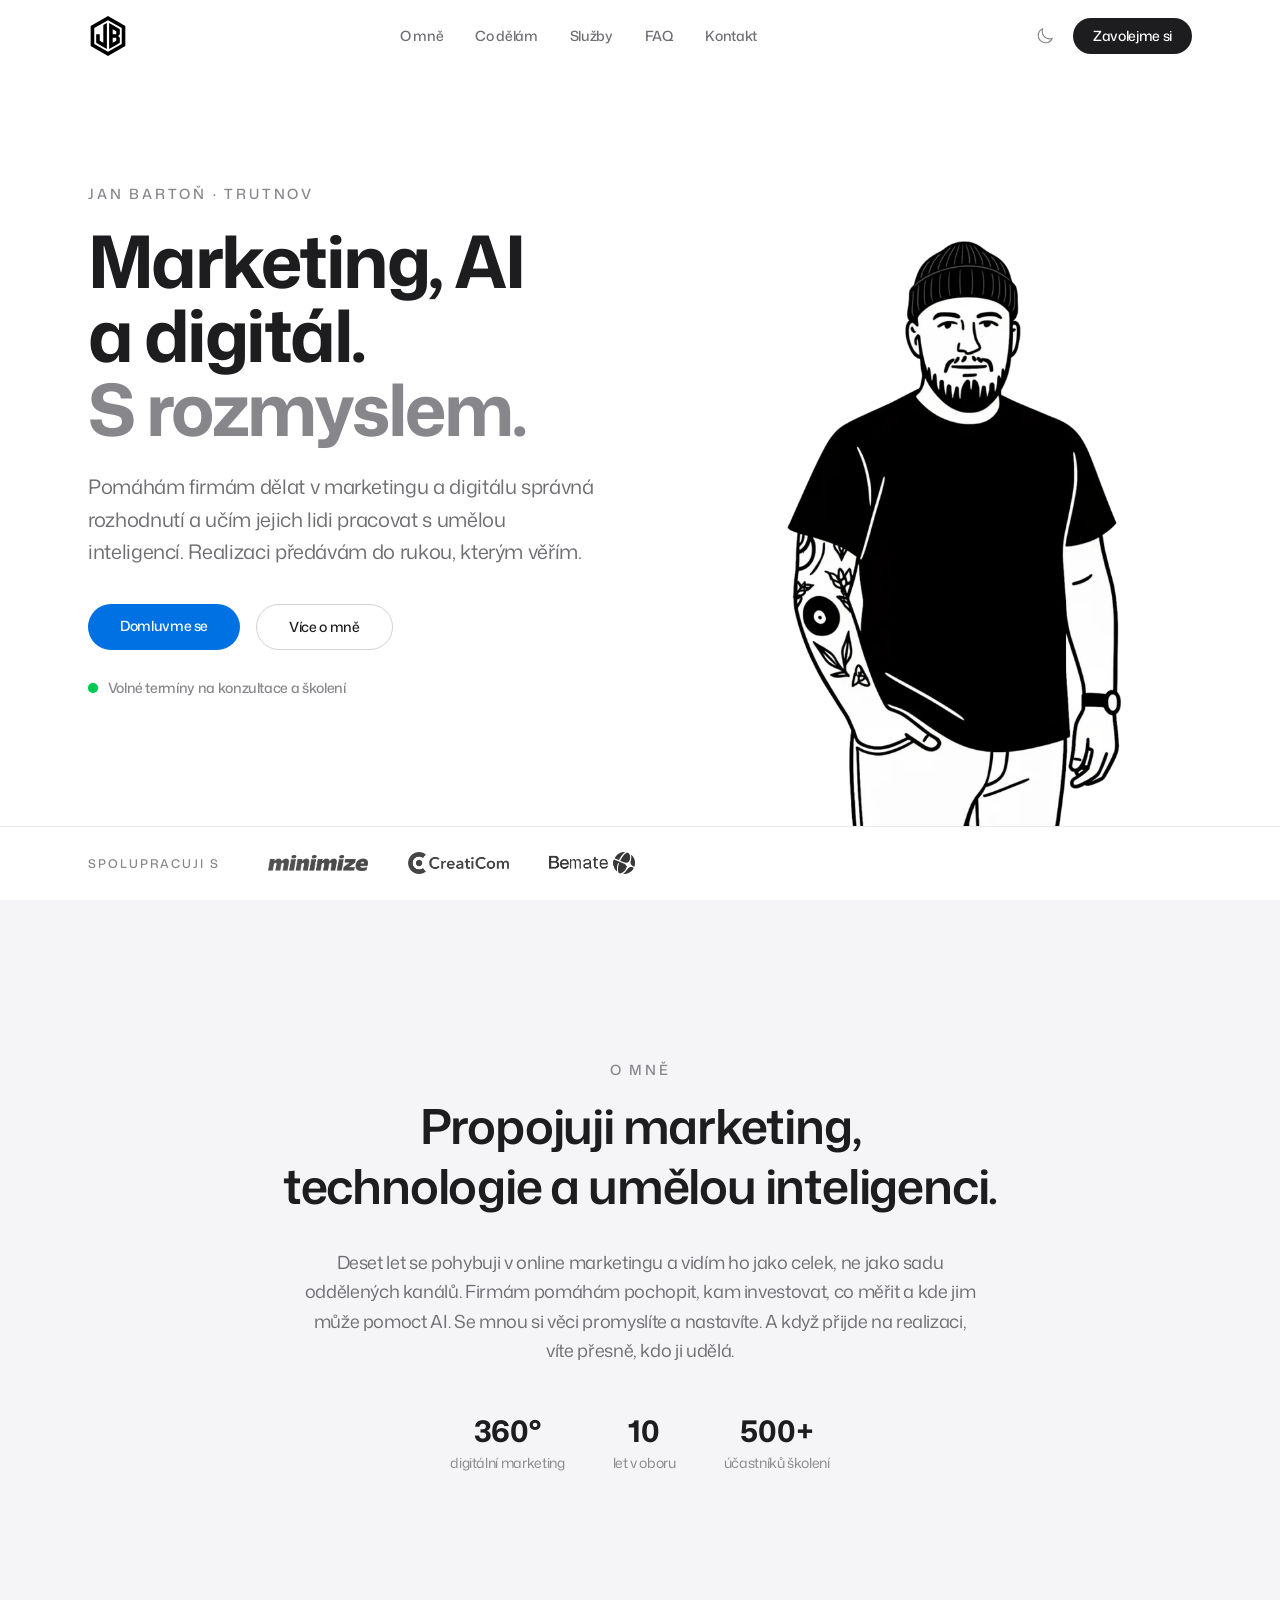
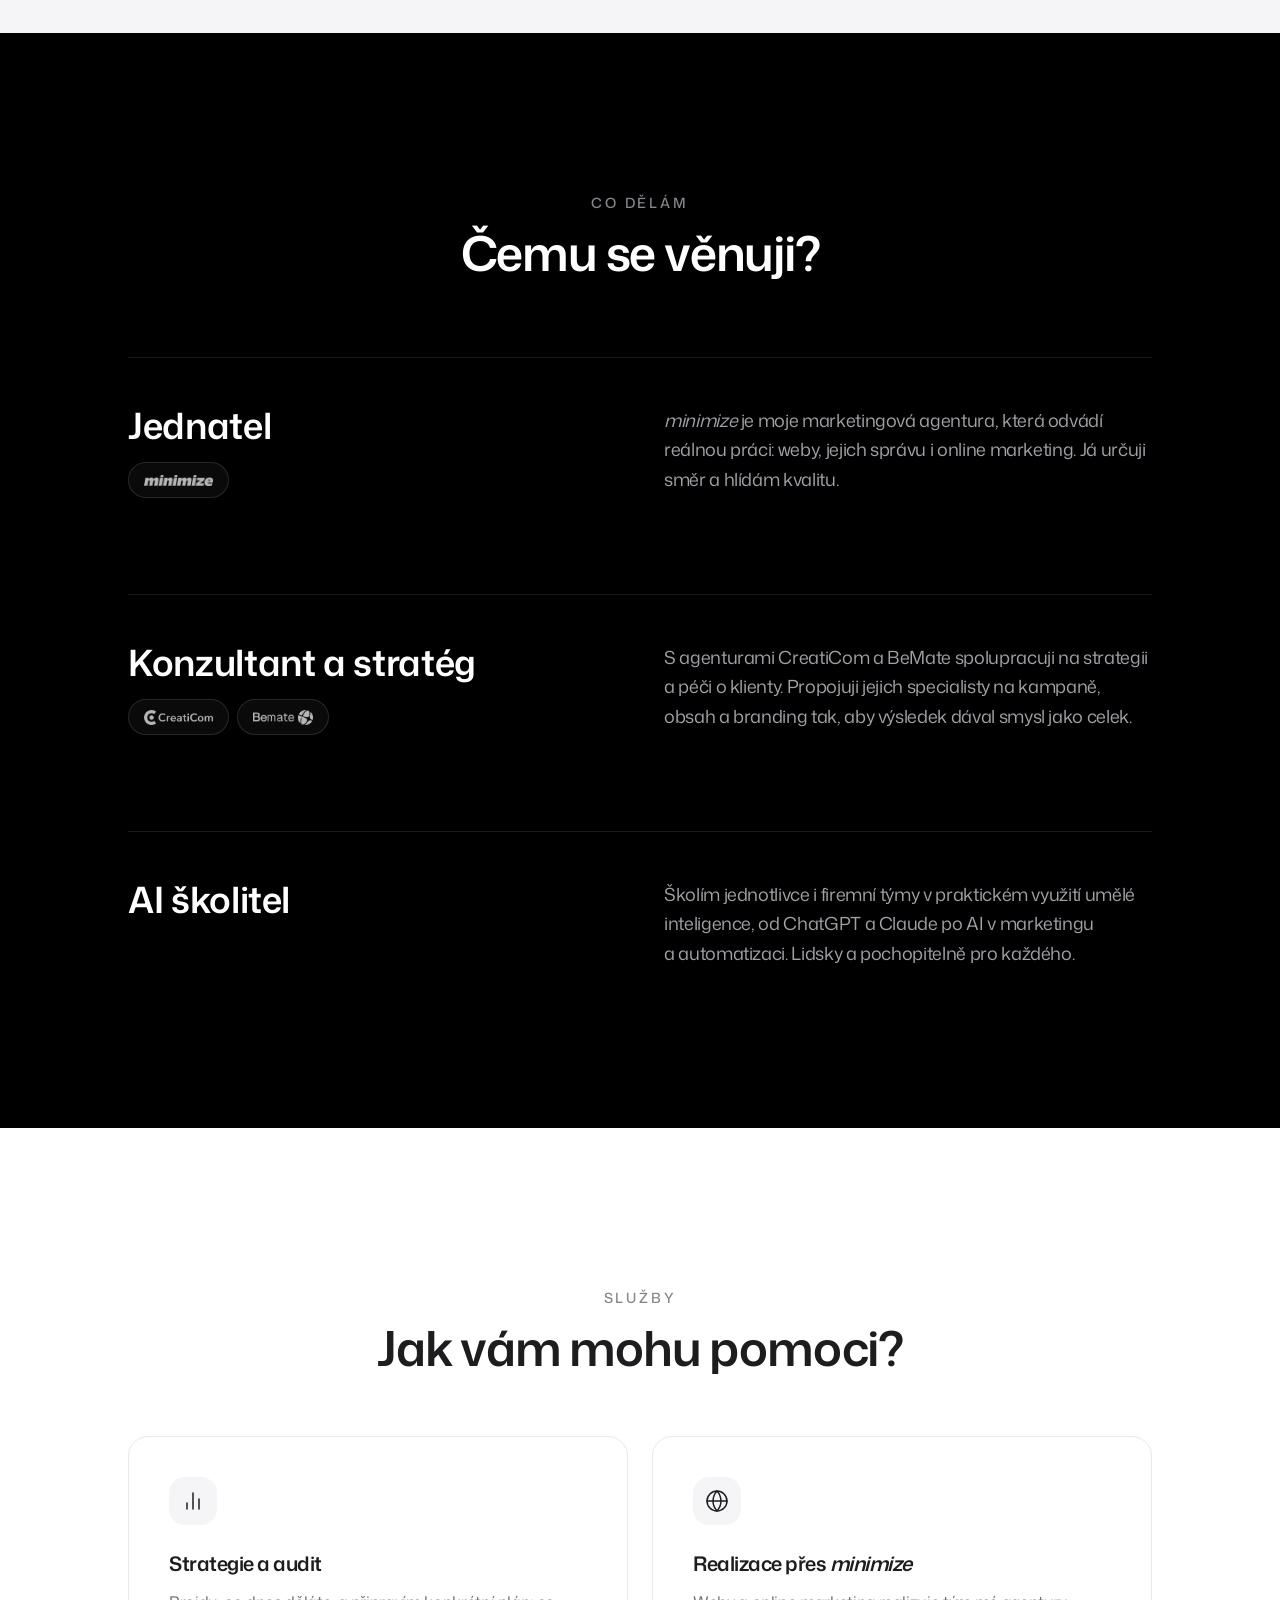
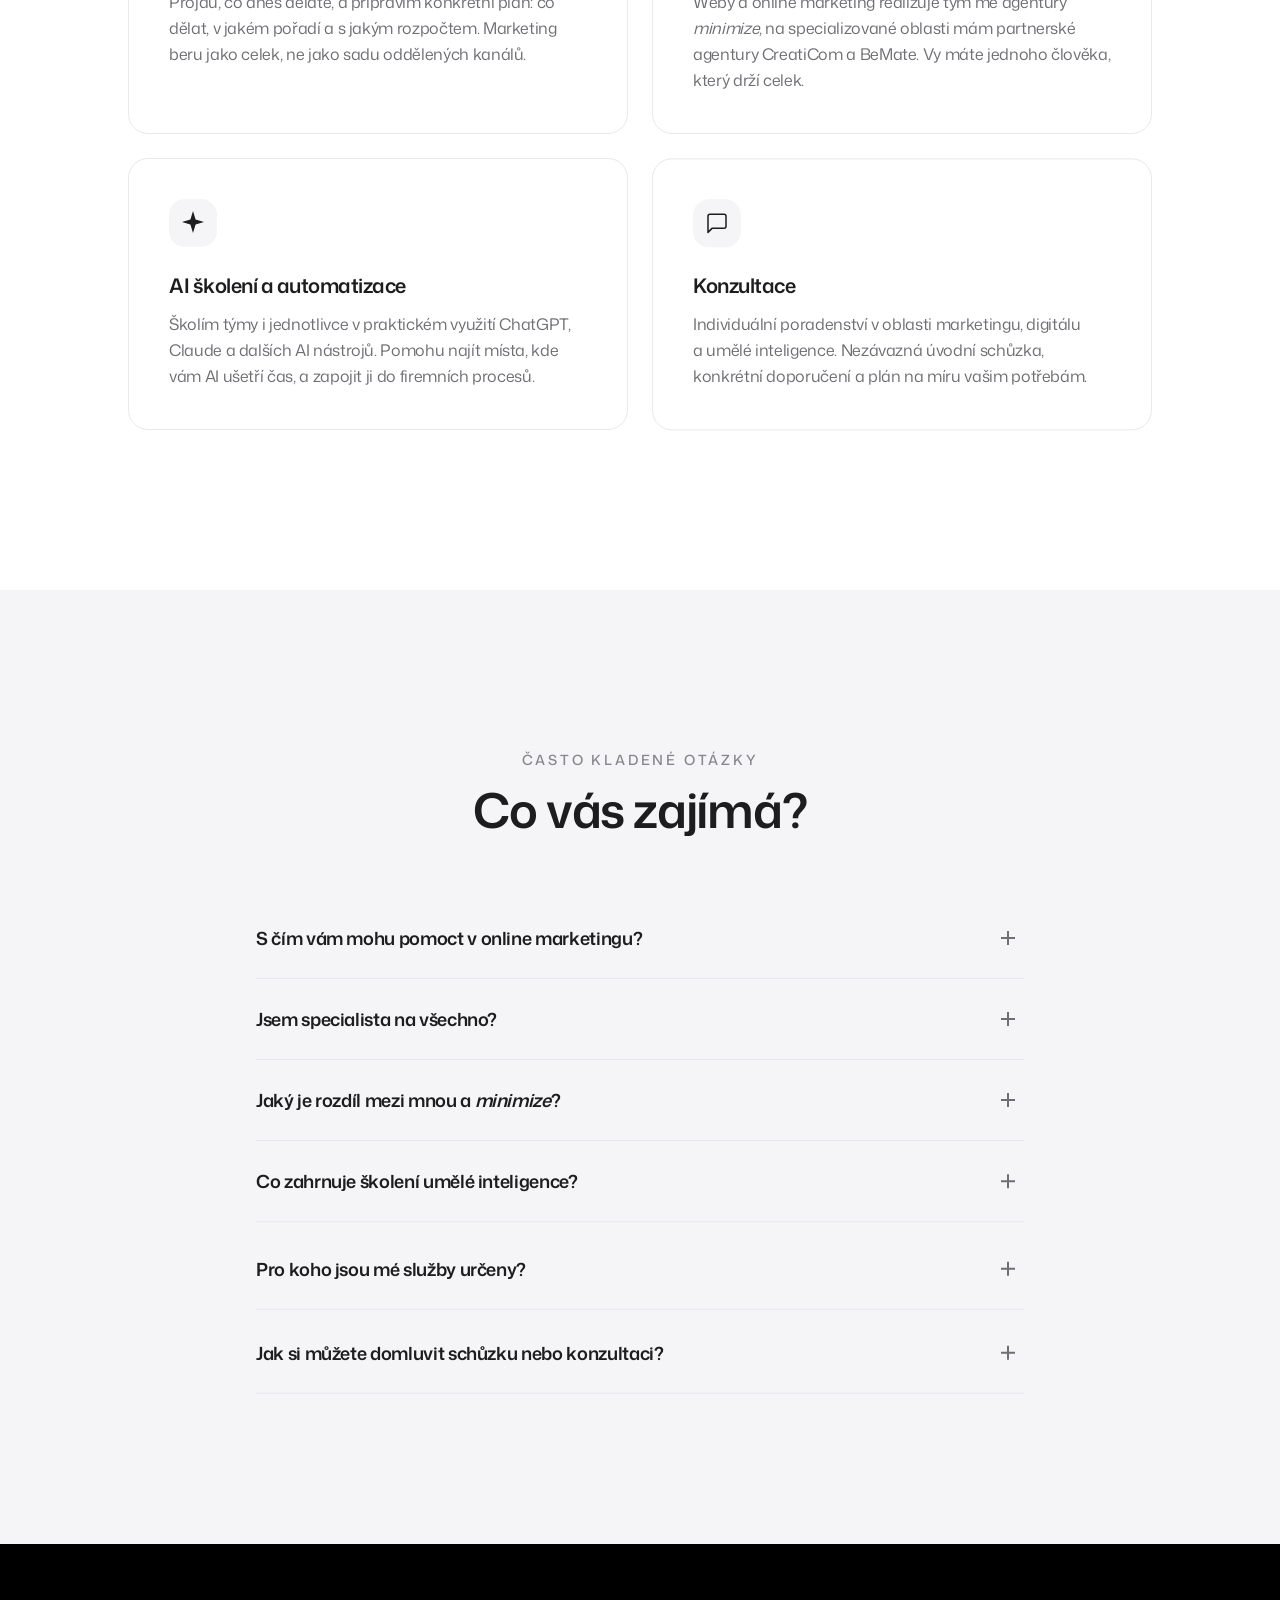
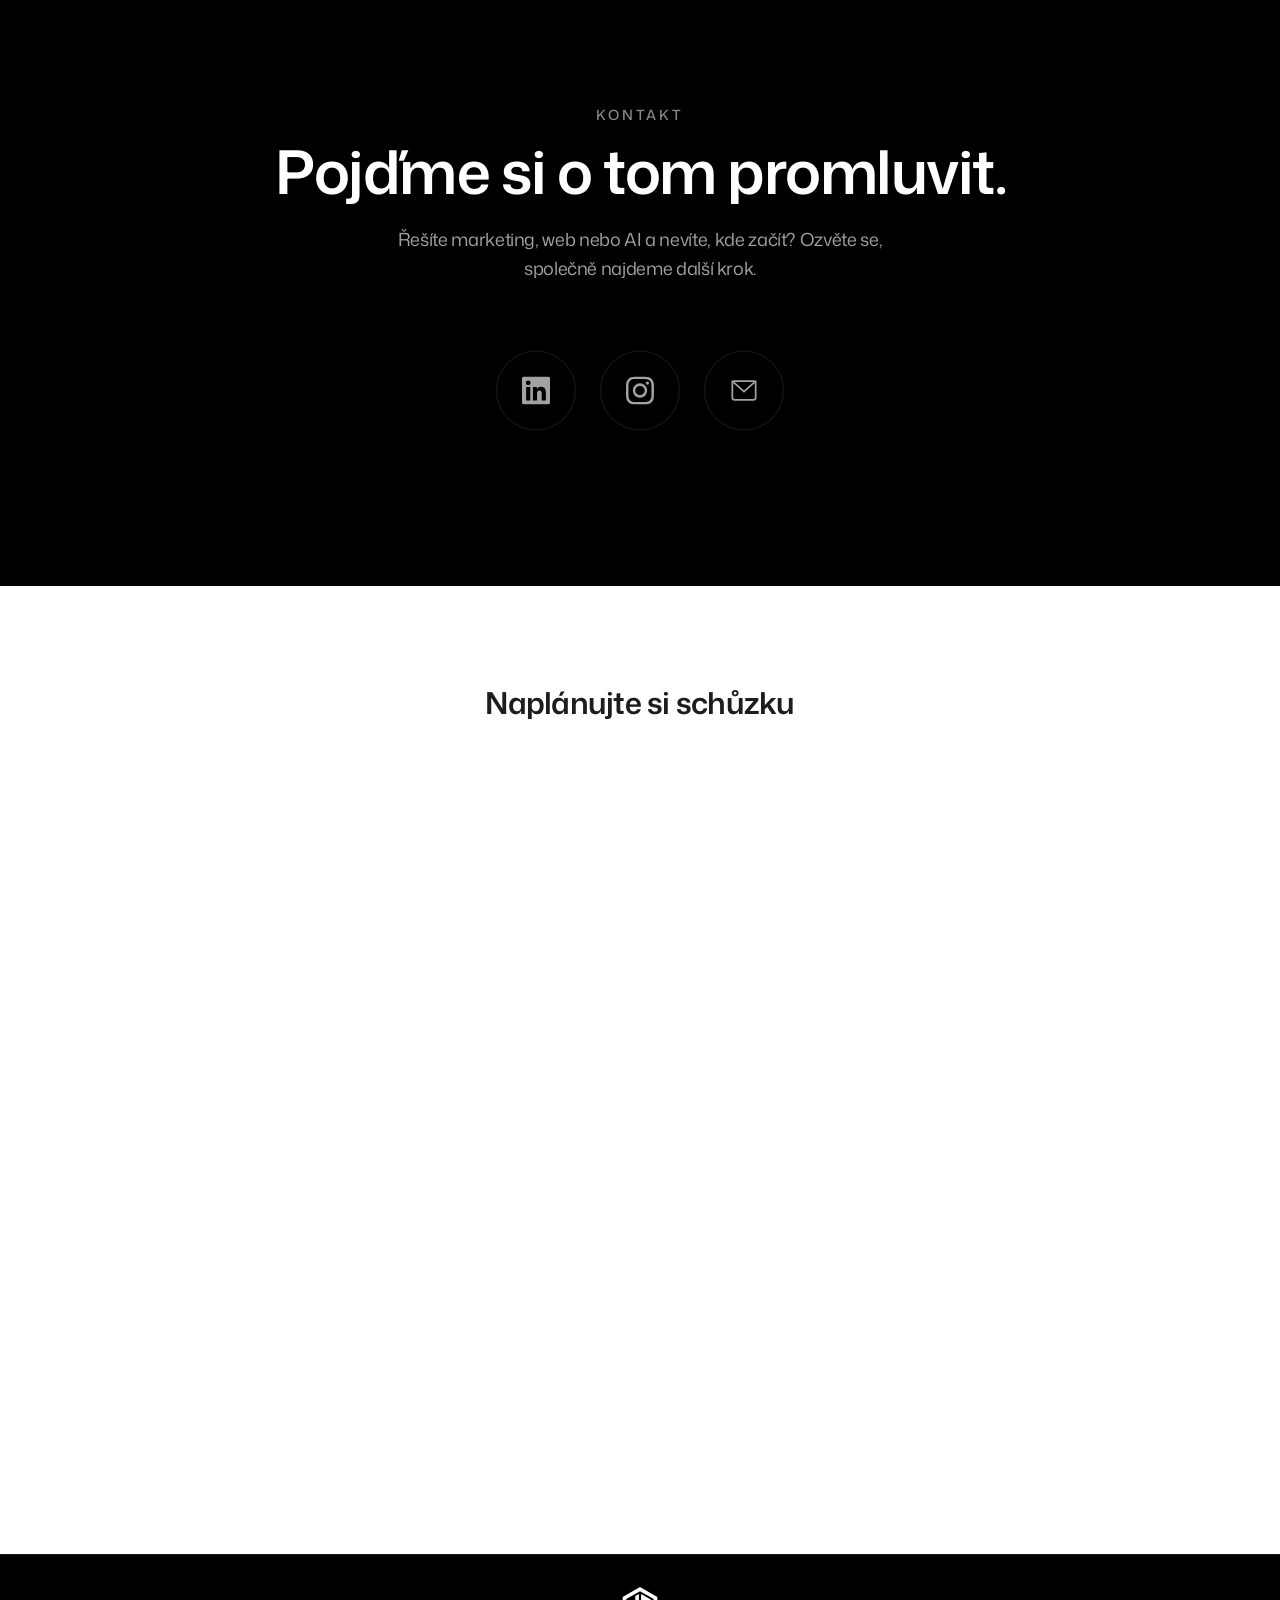
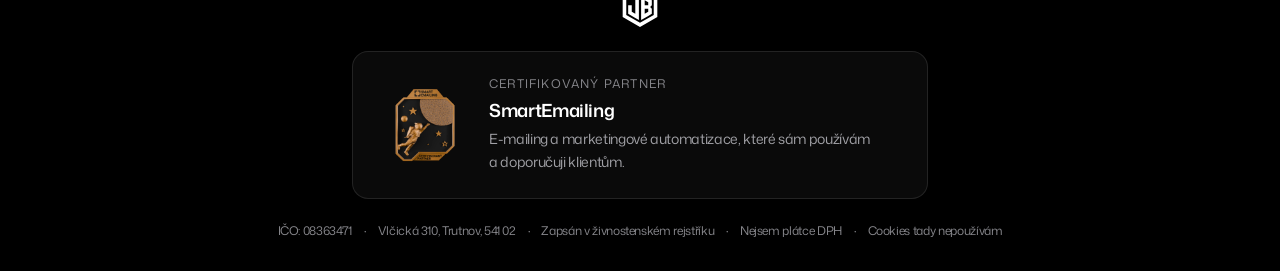
==== commit 66381026: "Hero eyebrow: dot separator Co-Authored-By: Claude Opus 5.5 <noreply@anthropic.com> Claude-Session: " ====
--- a/index.html
+++ b/index.html
@@ -1 +1 @@
-<!DOCTYPE html><!--1dl4Jmm3mFd2Io_cz2XsY--><html lang="cs" class="inter_991aebb-module__bYvC1W__variable"><head><meta charSet="utf-8"/><meta name="viewport" content="width=device-width, initial-scale=1"/><link rel="preload" href="/_next/static/media/mona-sans-latin-ext-wght-normal.woff2" as="font" crossorigin="" type="font/woff2"/><link rel="preload" href="/_next/static/media/mona-sans-latin-wght-normal.woff2" as="font" crossorigin="" type="font/woff2"/><link rel="preload" href="/images/logo.svg" as="image"/><link rel="preload" href="/images/Bronze.webp" as="image"/><link rel="stylesheet" href="/_next/static/chunks/e3ae5feafbe8a192.css" data-precedence="next"/><link rel="preload" as="script" fetchPriority="low" href="/_next/static/chunks/623a35daf8ac5ddb.js"/><script src="/_next/static/chunks/806bdb8e4a6a9b95.js" async=""></script><script src="/_next/static/chunks/d1e380e53588e373.js" async=""></script><script src="/_next/static/chunks/f2f58a7e93290fbb.js" async=""></script><script src="/_next/static/chunks/turbopack-8884b405076b151d.js" async=""></script><script src="/_next/static/chunks/ff1a16fafef87110.js" async=""></script><script src="/_next/static/chunks/d2be314c3ece3fbe.js" async=""></script><script src="/_next/static/chunks/7c92e96509cd355e.js" async=""></script><script src="/_next/static/chunks/d51c0623343f117e.js" async=""></script><link rel="preload" as="image" type="image/webp" imageSrcSet="/images/jan-barton-300w.webp 300w, /images/jan-barton-380w.webp 380w, /images/jan-barton-680w.webp 680w, /images/jan-barton-760w.webp 760w" imageSizes="(max-width: 1023px) 260px, 440px"/><link rel="preload" as="image" type="image/webp" href="/images/jan-barton-380w.webp" imageSrcSet="/images/jan-barton-300w.webp 300w, /images/jan-barton-380w.webp 380w, /images/jan-barton-680w.webp 680w, /images/jan-barton-760w.webp 760w" imageSizes="(max-width: 1023px) 260px, 440px"/><link rel="dns-prefetch" href="https://brain.janbarton.com"/><meta name="next-size-adjust" content=""/><title>Jan Bartoň — konzultant pro marketing, AI a digitální strategii</title><meta name="description" content="Jan Bartoň — konzultant pro marketing, AI a digitální strategii. Konzultace, strategie a školení umělé inteligence. Jednatel marketingové agentury minimize, spolupracuji s agenturami CreatiCom a BeMate."/><link rel="author" href="https://janbarton.com"/><meta name="author" content="Jan Bartoň"/><meta name="keywords" content="marketingový konzultant,digitální strategie,AI školení,umělá inteligence,online marketing,digitální marketing,marketing konzultace,automatizace,Jan Bartoň,minimize,CreatiCom,BeMate"/><meta name="creator" content="Jan Bartoň"/><meta name="robots" content="index, follow"/><meta name="googlebot" content="index, follow, max-video-preview:-1, max-image-preview:large, max-snippet:-1"/><link rel="canonical" href="https://janbarton.com/"/><meta property="og:title" content="Jan Bartoň — konzultant pro marketing, AI a digitální strategii"/><meta property="og:description" content="Konzultace, strategie a školení umělé inteligence. Pomáhám firmám dělat marketing a digitál s rozmyslem."/><meta property="og:url" content="https://janbarton.com/"/><meta property="og:site_name" content="Jan Bartoň"/><meta property="og:locale" content="cs_CZ"/><meta property="og:image" content="https://janbarton.com/images/jan-barton.png"/><meta property="og:image:width" content="380"/><meta property="og:image:height" content="500"/><meta property="og:image:alt" content="Jan Bartoň — konzultant pro marketing a AI"/><meta property="og:type" content="website"/><meta name="twitter:card" content="summary_large_image"/><meta name="twitter:title" content="Jan Bartoň — marketing, AI a digitální strategie"/><meta name="twitter:description" content="Konzultace, strategie a školení umělé inteligence. Pomáhám firmám dělat marketing a digitál s rozmyslem."/><meta name="twitter:image" content="https://janbarton.com/images/jan-barton.png"/><link rel="icon" href="/favicon.ico?favicon.0b3bf435.ico" sizes="256x256" type="image/x-icon"/><link rel="icon" href="/images/logo.svg" type="image/svg+xml"/><link rel="apple-touch-icon" href="/images/logo.png"/><script>(function(){try{if(localStorage.getItem('theme')==='dark'){document.documentElement.classList.add('dark')}}catch(e){}})()</script><script src="/_next/static/chunks/a6dad97d9634a72d.js" noModule=""></script></head><body class="font-sans antialiased"><div hidden=""><!--$--><!--/$--></div><script type="application/ld+json">{"@context":"https://schema.org","@type":"Person","name":"Jan Bartoň","url":"https://janbarton.com","email":"janbarton@janbarton.com","image":"https://janbarton.com/images/jan-barton.png","jobTitle":"Konzultant pro marketing, AI a digitální strategii","description":"Konzultant a stratég pro online marketing, AI a digitál. Konzultace, strategie a školení umělé inteligence.","knowsAbout":["Online marketing","Marketingová strategie","Digitální strategie","Umělá inteligence","AI školení","Digitální marketing","Automatizace procesů","PPC kampaně","SEO optimalizace"],"worksFor":[{"@type":"Organization","name":"minimize","url":"https://mnmz.cz"},{"@type":"Organization","name":"CreatiCom","url":"https://creaticom.cz"},{"@type":"Organization","name":"BeMate","url":"https://bemate.cz"}],"sameAs":["https://www.linkedin.com/in/janbarton96/","https://www.instagram.com/barton.jpg/"],"nationality":{"@type":"Country","name":"Czech Republic"}}</script><script type="application/ld+json">{"@context":"https://schema.org","@type":"WebSite","name":"Jan Bartoň","url":"https://janbarton.com","description":"Jan Bartoň — konzultant pro marketing, AI a digitální strategii. Konzultace, strategie a školení umělé inteligence. Jednatel marketingové agentury minimize, spolupracuji s agenturami CreatiCom a BeMate.","inLanguage":"cs","author":{"@type":"Person","name":"Jan Bartoň"}}</script><script type="application/ld+json">{"@context":"https://schema.org","@type":"ProfessionalService","name":"Jan Bartoň — marketing, AI a digitální strategie","url":"https://janbarton.com","description":"Konzultace, strategie a školení v oblasti online marketingu, umělé inteligence a automatizace. Realizace přes agenturu minimize a partnerské agentury.","provider":{"@type":"Person","name":"Jan Bartoň"},"areaServed":{"@type":"Country","name":"Czech Republic"},"serviceType":["Strategie a audit","Realizace přes minimize","AI školení a automatizace","Konzultace"],"hasOfferCatalog":{"@type":"OfferCatalog","name":"Služby","itemListElement":[{"@type":"Offer","itemOffered":{"@type":"Service","name":"Strategie a audit","description":"Projdu, co dnes děláte, a připravím konkrétní plán: co dělat, v jakém pořadí a s jakým rozpočtem. Marketing beru jako celek, ne jako sadu oddělených kanálů."},"position":1},{"@type":"Offer","itemOffered":{"@type":"Service","name":"Realizace přes minimize","description":"Weby a online marketing realizuje tým mé agentury minimize, na specializované oblasti mám partnerské agentury CreatiCom a BeMate. Vy máte jednoho člověka, který drží celek."},"position":2},{"@type":"Offer","itemOffered":{"@type":"Service","name":"AI školení a automatizace","description":"Školím týmy i jednotlivce v praktickém využití ChatGPT, Claude a dalších AI nástrojů. Pomohu najít místa, kde vám AI ušetří čas, a zapojit ji do firemních procesů."},"position":3},{"@type":"Offer","itemOffered":{"@type":"Service","name":"Konzultace","description":"Individuální poradenství v oblasti marketingu, digitálu a umělé inteligence. Nezávazná úvodní schůzka, konkrétní doporučení a plán na míru vašim potřebám."},"position":4}]}}</script><script type="application/ld+json">{"@context":"https://schema.org","@type":"BreadcrumbList","itemListElement":[{"@type":"ListItem","position":1,"name":"Domů","item":"https://janbarton.com"}]}</script><script type="application/ld+json">{"@context":"https://schema.org","@type":"FAQPage","mainEntity":[{"@type":"Question","name":"S čím vám mohu pomoct v online marketingu?","acceptedAnswer":{"@type":"Answer","text":"Hlavně s rozhodováním. Kam investovat, které kanály dávají smysl, jak nastavit měření a jak poznat, že marketing funguje. Připravím strategii a pak pomohu najít správné lidi na realizaci, ať už v mé agentuře minimize, nebo u partnerů."}},{"@type":"Question","name":"Jsem specialista na všechno?","acceptedAnswer":{"@type":"Answer","text":"Samozřejmě, že ne. Za roky praxe ale vidím marketing jako celek a vím, kdo je v čem nejlepší. Po mém boku stojí moje agentura minimize a partnerské agentury CreatiCom a BeMate, které se specializují na konkrétní oblasti, třeba PPC kampaně, obsah nebo branding."}},{"@type":"Question","name":"Jaký je rozdíl mezi mnou a minimize?","acceptedAnswer":{"@type":"Answer","text":"Já radím, nastavuji strategii a školím. minimize je moje marketingová agentura a její tým odvádí samotnou realizaci: weby, jejich správu i online marketing. Můžete začít konzultací se mnou a realizaci pak svěřit minimize nebo partnerským agenturám, podle toho, co dává smysl."}},{"@type":"Question","name":"Co zahrnuje školení umělé inteligence?","acceptedAnswer":{"@type":"Answer","text":"Školím jednotlivce i firemní týmy v praktickém využití AI nástrojů — od ChatGPT a dalších jazykových modelů, přes AI v marketingu, až po automatizaci pracovních procesů. Školení přizpůsobuji úrovni účastníků. Lidsky a pochopitelně pro každého."}},{"@type":"Question","name":"Pro koho jsou mé služby určeny?","acceptedAnswer":{"@type":"Answer","text":"Pro firmy a podnikatele, kteří chtějí v digitálu dělat méně věcí, ale lépe. Od menších firem a e-shopů po týmy ve větších společnostech, které potřebují někoho, kdo rozumí marketingu i technologiím."}},{"@type":"Question","name":"Jak si můžete domluvit schůzku nebo konzultaci?","acceptedAnswer":{"@type":"Answer","text":"Schůzku si snadno naplánujete přímo na mém webu v sekci Kontakt. Nabízím 15minutové, 30minutové i hodinové konzultace podle vašich potřeb. Úvodní schůzka je nezávazná."}}]}</script><nav class="fixed top-0 left-0 right-0 z-50 transition-all duration-300" style="background-color:transparent;backdrop-filter:none;-webkit-backdrop-filter:none;border-bottom:1px solid transparent"><div class="mx-auto flex max-w-6xl items-center justify-between px-6 transition-all duration-300" style="height:72px"><a href="#" class="flex items-center transition-opacity hover:opacity-60"><img src="/images/logo.svg" alt="JB" class="transition-all duration-300 dark:invert" style="height:40px;width:40px"/></a><div class="hidden items-center gap-8 sm:flex"><a href="#about" class="text-sm font-medium text-gray-600 transition-colors hover:text-gray-900 dark:text-gray-400 dark:hover:text-white">O mně</a><a href="#roles" class="text-sm font-medium text-gray-600 transition-colors hover:text-gray-900 dark:text-gray-400 dark:hover:text-white">Co dělám</a><a href="#services" class="text-sm font-medium text-gray-600 transition-colors hover:text-gray-900 dark:text-gray-400 dark:hover:text-white">Služby</a><a href="#faq" class="text-sm font-medium text-gray-600 transition-colors hover:text-gray-900 dark:text-gray-400 dark:hover:text-white">FAQ</a><a href="#contact" class="text-sm font-medium text-gray-600 transition-colors hover:text-gray-900 dark:text-gray-400 dark:hover:text-white">Kontakt</a></div><div class="flex items-center gap-3"><button class="flex h-8 w-8 items-center justify-center rounded-full text-gray-500 transition-colors hover:text-gray-900 dark:text-gray-400 dark:hover:text-white" aria-label="Přepnout na tmavý režim"><svg class="h-[18px] w-[18px]" fill="none" viewBox="0 0 24 24" stroke="currentColor" stroke-width="1.5"><path stroke-linecap="round" stroke-linejoin="round" d="M21.752 15.002A9.72 9.72 0 0 1 18 15.75c-5.385 0-9.75-4.365-9.75-9.75 0-1.33.266-2.597.748-3.752A9.753 9.753 0 0 0 3 11.25C3 16.635 7.365 21 12.75 21a9.753 9.753 0 0 0 9.002-5.998Z"></path></svg></button><a href="#hovor" class="rounded-full bg-gray-900 px-5 py-2 text-sm font-medium text-white transition-all duration-300 hover:bg-accent dark:bg-white dark:text-black dark:hover:bg-accent dark:hover:text-white">Zavolejme si</a></div></div></nav><main><section class="relative flex min-h-screen flex-col overflow-hidden"><div class="pointer-events-none absolute inset-0 overflow-hidden"><div class="absolute rounded-full" style="width:500px;height:500px;left:15%;top:20%;background:radial-gradient(circle, rgba(0, 113, 227, 0.08) 0%, transparent 70%);filter:blur(40px);opacity:0;transform:scale(0.8)"></div><div class="absolute rounded-full" style="width:400px;height:400px;left:75%;top:60%;background:radial-gradient(circle, rgba(88, 86, 214, 0.07) 0%, transparent 70%);filter:blur(40px);opacity:0;transform:scale(0.8)"></div><div class="absolute rounded-full" style="width:350px;height:350px;left:60%;top:10%;background:radial-gradient(circle, rgba(0, 113, 227, 0.05) 0%, transparent 70%);filter:blur(40px);opacity:0;transform:scale(0.8)"></div><div class="absolute rounded-full" style="width:300px;height:300px;left:30%;top:70%;background:radial-gradient(circle, rgba(175, 82, 222, 0.06) 0%, transparent 70%);filter:blur(40px);opacity:0;transform:scale(0.8)"></div></div><div class="jb-hero-main relative z-10 mx-auto w-full max-w-6xl px-6"><div class="jb-hero-text text-center lg:text-left" style="opacity:1;transform:none"><div class="flex flex-col items-center lg:items-start"><p class="jb-hero-eyebrow text-sm font-medium uppercase tracking-[0.2em] text-gray-500" style="opacity:0;transform:translateY(30px)">Jan Bartoň | Trutnov</p><h1 class="jb-hero-h1 text-gray-900 dark:text-white" style="opacity:0;transform:translateY(30px)">Marketing, AI a digitál.<br/><span>S rozmyslem.</span></h1><p class="jb-hero-lead text-lg leading-relaxed text-gray-600 dark:text-gray-400 sm:text-xl" style="opacity:0;transform:translateY(30px)">Pomáhám firmám dělat v marketingu a digitálu správná rozhodnutí a učím jejich lidi pracovat s umělou inteligencí. Realizaci předávám do rukou, kterým věřím.</p><div class="flex gap-4" style="opacity:0;transform:translateY(30px)"><a href="#contact" class="rounded-full bg-accent px-8 py-3 text-sm font-medium text-white transition-all duration-300 hover:bg-accent-hover hover:shadow-lg hover:shadow-accent/25 dark:hover:shadow-accent/15">Domluvme se</a><a href="#roles" class="rounded-full border border-gray-300 px-8 py-3 text-sm font-medium text-gray-900 transition-all duration-300 hover:border-gray-900 dark:border-white/20 dark:text-white dark:hover:border-white">Více o mně</a></div><a href="#hovor" class="jb-hero-status" style="opacity:0"><span class="relative flex h-2.5 w-2.5"><span class="absolute inline-flex h-full w-full animate-ping rounded-full bg-green-400 opacity-75"></span><span class="relative inline-flex h-2.5 w-2.5 rounded-full bg-green-500"></span></span><span class="text-sm font-medium text-gray-500">Volné termíny na konzultace a školení</span></a></div></div><div class="jb-hero-photo" style="opacity:0;transform:translateY(40px)"><picture><source type="image/webp" srcSet="/images/jan-barton-300w.webp 300w, /images/jan-barton-380w.webp 380w, /images/jan-barton-680w.webp 680w, /images/jan-barton-760w.webp 760w" sizes="(max-width: 1023px) 260px, 440px"/><source type="image/png" srcSet="/images/jan-barton-300w.png 300w, /images/jan-barton-380w.png 380w, /images/jan-barton-680w.png 680w, /images/jan-barton-760w.png 760w" sizes="(max-width: 1023px) 260px, 440px"/><img src="/images/jan-barton-380w.webp" alt="Jan Bartoň — konzultant pro marketing, AI a digitální strategii" width="380" height="521" fetchPriority="high"/></picture></div></div><div class="jb-hero-strip relative z-10"><div class="jb-hero-strip-in mx-auto w-full max-w-6xl"><span class="jb-hero-strip-label">Spolupracuji s</span><div class="jb-logos"><a href="https://mnmz.cz" target="_blank" rel="noopener noreferrer" class="jb-logo" aria-label="minimize"><img src="/images/partners/minimize.webp" alt="minimize" width="137" height="22" loading="lazy"/></a><a href="https://creaticom.cz" target="_blank" rel="noopener noreferrer" class="jb-logo" aria-label="CreatiCom"><img src="/images/partners/creaticom.webp" alt="CreatiCom" width="110" height="24" loading="lazy"/></a><a href="https://bemate.cz" target="_blank" rel="noopener noreferrer" class="jb-logo jb-logo-mono" aria-label="BeMate"><img src="/images/partners/bemate.webp" alt="BeMate" width="95" height="24" loading="lazy"/></a></div></div></div></section><section id="about" class="bg-gray-100 px-6 py-24 dark:bg-gray-900/50 sm:py-32 lg:py-40"><div class="mx-auto max-w-4xl text-center"><div style="opacity:0;transform:translateY(60px)"><p class="mb-4 text-sm font-medium uppercase tracking-[0.2em] text-gray-500">O mně</p><h2 class="mb-8 text-3xl font-semibold leading-tight tracking-tight text-gray-900 dark:text-white sm:text-4xl md:text-5xl">Propojuji marketing,<br/>technologie a umělou inteligenci.</h2></div><div style="opacity:0;transform:translateY(60px)"><p class="mx-auto max-w-2xl text-lg leading-relaxed text-gray-600 dark:text-gray-400">Deset let se pohybuji v online marketingu a vidím ho jako celek, ne jako sadu oddělených kanálů. Firmám pomáhám pochopit, kam investovat, co měřit a kde jim může pomoct AI. Se mnou si věci promyslíte a nastavíte. A když přijde na realizaci, víte přesně, kdo ji udělá.</p></div><div style="opacity:0;transform:translateY(60px)"><div class="mt-12 flex flex-wrap items-center justify-center gap-x-12 gap-y-6 text-sm text-gray-500"><div class="text-center"><p class="text-3xl font-bold text-gray-900 dark:text-white">360°</p><p class="mt-1">digitální marketing</p></div><div class="text-center"><p class="text-3xl font-bold text-gray-900 dark:text-white">10</p><p class="mt-1">let v oboru</p></div><div class="text-center"><p class="text-3xl font-bold text-gray-900 dark:text-white">500+</p><p class="mt-1">účastníků školení</p></div></div></div></div></section><section id="roles" class="bg-black px-6 py-24 sm:py-32 lg:py-40"><div class="mx-auto max-w-5xl"><div style="opacity:0;transform:translateY(60px)"><p class="mb-4 text-center text-sm font-medium uppercase tracking-[0.2em] text-gray-500">Co dělám</p><h2 class="mb-20 text-center text-3xl font-semibold tracking-tight text-white sm:text-4xl md:text-5xl">Čemu se věnuji?</h2></div><div class="space-y-16 sm:space-y-24"><div style="opacity:0;transform:translateY(60px)"><div class="group relative border-t border-white/10 pt-8 sm:pt-12"><div class="grid gap-6 sm:grid-cols-2 sm:gap-12"><div><h3 class="text-2xl font-semibold text-white sm:text-3xl md:text-4xl">Jednatel</h3><div class="jb-chips"><a href="https://mnmz.cz" target="_blank" rel="noopener noreferrer" class="jb-chip" aria-label="minimize"><img src="/images/partners/minimize.webp" alt="minimize" width="93" height="15" loading="lazy"/></a></div></div><p class="text-lg leading-relaxed text-gray-400"><em>minimize</em> je moje marketingová agentura, která odvádí reálnou práci: weby, jejich správu i online marketing. Já určuji směr a hlídám kvalitu.</p></div></div></div><div style="opacity:0;transform:translateY(60px)"><div class="group relative border-t border-white/10 pt-8 sm:pt-12"><div class="grid gap-6 sm:grid-cols-2 sm:gap-12"><div><h3 class="text-2xl font-semibold text-white sm:text-3xl md:text-4xl">Konzultant a stratég</h3><div class="jb-chips"><a href="https://creaticom.cz" target="_blank" rel="noopener noreferrer" class="jb-chip" aria-label="CreatiCom"><img src="/images/partners/creaticom.webp" alt="CreatiCom" width="69" height="15" loading="lazy"/></a><a href="https://bemate.cz" target="_blank" rel="noopener noreferrer" class="jb-chip" aria-label="BeMate"><img src="/images/partners/bemate.webp" alt="BeMate" width="59" height="15" loading="lazy"/></a></div></div><p class="text-lg leading-relaxed text-gray-400">S agenturami CreatiCom a BeMate spolupracuji na strategii a péči o klienty. Propojuji jejich specialisty na kampaně, obsah a branding tak, aby výsledek dával smysl jako celek.</p></div></div></div><div style="opacity:0;transform:translateY(60px)"><div class="group relative border-t border-white/10 pt-8 sm:pt-12"><div class="grid gap-6 sm:grid-cols-2 sm:gap-12"><div><h3 class="text-2xl font-semibold text-white sm:text-3xl md:text-4xl">AI školitel</h3></div><p class="text-lg leading-relaxed text-gray-400">Školím jednotlivce i firemní týmy v praktickém využití umělé inteligence, od ChatGPT a Claude po AI v marketingu a automatizaci. Lidsky a pochopitelně pro každého.</p></div></div></div></div></div></section><section id="services" class="px-6 py-24 sm:py-32 lg:py-40"><div class="mx-auto max-w-5xl"><div style="opacity:0;transform:translateY(60px)"><p class="mb-4 text-center text-sm font-medium uppercase tracking-[0.2em] text-gray-500">Služby</p><h2 class="mb-16 text-center text-3xl font-semibold tracking-tight text-gray-900 dark:text-white sm:text-4xl md:text-5xl">Jak vám mohu pomoci?</h2></div><div class="grid gap-6 sm:grid-cols-2"><div class="h-full" style="opacity:0;transform:translateY(60px)"><div class="relative overflow-hidden rounded-[var(--radius-card)] h-full border border-gray-200 bg-white dark:border-white/10 dark:bg-white/5"><div class="pointer-events-none absolute inset-0 z-10 transition-opacity duration-500" style="opacity:0;background:radial-gradient(600px circle at 0px 0px, rgba(0,113,227,0.06), transparent 40%)"></div><div class="relative z-20 h-full"><div class="flex h-full flex-col p-8 sm:p-10"><div class="mb-6 flex h-12 w-12 items-center justify-center rounded-2xl bg-gray-100 dark:bg-white/10"><svg class="h-6 w-6 text-gray-900 dark:text-white" viewBox="0 0 24 24" fill="none" stroke="currentColor" stroke-width="1.5" stroke-linecap="round" stroke-linejoin="round" xmlns="http://www.w3.org/2000/svg"><line x1="18" y1="20" x2="18" y2="10"></line><line x1="12" y1="20" x2="12" y2="4"></line><line x1="6" y1="20" x2="6" y2="14"></line></svg></div><h3 class="mb-3 text-xl font-semibold tracking-tight text-gray-900 dark:text-white">Strategie a audit</h3><p class="text-base leading-relaxed text-gray-600 dark:text-gray-400">Projdu, co dnes děláte, a připravím konkrétní plán: co dělat, v jakém pořadí a s jakým rozpočtem. Marketing beru jako celek, ne jako sadu oddělených kanálů.</p></div></div></div></div><div class="h-full" style="opacity:0;transform:translateY(60px)"><div class="relative overflow-hidden rounded-[var(--radius-card)] h-full border border-gray-200 bg-white dark:border-white/10 dark:bg-white/5"><div class="pointer-events-none absolute inset-0 z-10 transition-opacity duration-500" style="opacity:0;background:radial-gradient(600px circle at 0px 0px, rgba(0,113,227,0.06), transparent 40%)"></div><div class="relative z-20 h-full"><div class="flex h-full flex-col p-8 sm:p-10"><div class="mb-6 flex h-12 w-12 items-center justify-center rounded-2xl bg-gray-100 dark:bg-white/10"><svg class="h-6 w-6 text-gray-900 dark:text-white" viewBox="0 0 24 24" fill="none" stroke="currentColor" stroke-width="1.5" stroke-linecap="round" stroke-linejoin="round" xmlns="http://www.w3.org/2000/svg"><circle cx="12" cy="12" r="10"></circle><line x1="2" y1="12" x2="22" y2="12"></line><path d="M12 2a15.3 15.3 0 014 10 15.3 15.3 0 01-4 10 15.3 15.3 0 01-4-10 15.3 15.3 0 014-10z"></path></svg></div><h3 class="mb-3 text-xl font-semibold tracking-tight text-gray-900 dark:text-white">Realizace přes <em>minimize</em></h3><p class="text-base leading-relaxed text-gray-600 dark:text-gray-400">Weby a online marketing realizuje tým mé agentury <em>minimize</em>, na specializované oblasti mám partnerské agentury CreatiCom a BeMate. Vy máte jednoho člověka, který drží celek.</p></div></div></div></div><div class="h-full" style="opacity:0;transform:translateY(60px)"><div class="relative overflow-hidden rounded-[var(--radius-card)] h-full border border-gray-200 bg-white dark:border-white/10 dark:bg-white/5"><div class="pointer-events-none absolute inset-0 z-10 transition-opacity duration-500" style="opacity:0;background:radial-gradient(600px circle at 0px 0px, rgba(0,113,227,0.06), transparent 40%)"></div><div class="relative z-20 h-full"><div class="flex h-full flex-col p-8 sm:p-10"><div class="mb-6 flex h-12 w-12 items-center justify-center rounded-2xl bg-gray-100 dark:bg-white/10"><svg class="h-6 w-6 text-gray-900 dark:text-white" viewBox="0 0 24 24" fill="currentColor" xmlns="http://www.w3.org/2000/svg"><path d="M12 0L14.59 8.41L23 11L14.59 13.59L12 22L9.41 13.59L1 11L9.41 8.41L12 0Z"></path></svg></div><h3 class="mb-3 text-xl font-semibold tracking-tight text-gray-900 dark:text-white">AI školení a automatizace</h3><p class="text-base leading-relaxed text-gray-600 dark:text-gray-400">Školím týmy i jednotlivce v praktickém využití ChatGPT, Claude a dalších AI nástrojů. Pomohu najít místa, kde vám AI ušetří čas, a zapojit ji do firemních procesů.</p></div></div></div></div><div class="h-full" style="opacity:0;transform:translateY(60px)"><div class="relative overflow-hidden rounded-[var(--radius-card)] h-full border border-gray-200 bg-white dark:border-white/10 dark:bg-white/5"><div class="pointer-events-none absolute inset-0 z-10 transition-opacity duration-500" style="opacity:0;background:radial-gradient(600px circle at 0px 0px, rgba(0,113,227,0.06), transparent 40%)"></div><div class="relative z-20 h-full"><div class="flex h-full flex-col p-8 sm:p-10"><div class="mb-6 flex h-12 w-12 items-center justify-center rounded-2xl bg-gray-100 dark:bg-white/10"><svg class="h-6 w-6 text-gray-900 dark:text-white" viewBox="0 0 24 24" fill="none" stroke="currentColor" stroke-width="1.5" stroke-linecap="round" stroke-linejoin="round" xmlns="http://www.w3.org/2000/svg"><path d="M21 15a2 2 0 01-2 2H7l-4 4V5a2 2 0 012-2h14a2 2 0 012 2v10z"></path></svg></div><h3 class="mb-3 text-xl font-semibold tracking-tight text-gray-900 dark:text-white">Konzultace</h3><p class="text-base leading-relaxed text-gray-600 dark:text-gray-400">Individuální poradenství v oblasti marketingu, digitálu a umělé inteligence. Nezávazná úvodní schůzka, konkrétní doporučení a plán na míru vašim potřebám.</p></div></div></div></div></div></div></section><section id="faq" class="bg-gray-100 px-6 py-24 dark:bg-gray-900/50 sm:py-32 lg:py-40"><div class="mx-auto max-w-3xl"><div style="opacity:0;transform:translateY(60px)"><p class="mb-4 text-center text-sm font-medium uppercase tracking-[0.2em] text-gray-500">Často kladené otázky</p><h2 class="mb-16 text-center text-3xl font-semibold tracking-tight text-gray-900 dark:text-white sm:text-4xl md:text-5xl">Co vás zajímá?</h2></div><div><div style="opacity:0;transform:translateY(60px)"><div class="border-b border-gray-200 dark:border-white/10"><button class="flex w-full items-center justify-between py-6 text-left transition-colors hover:text-accent" aria-expanded="false"><h3 class="pr-8 text-base font-semibold text-gray-900 dark:text-white sm:text-lg">S čím vám mohu pomoct v online marketingu?</h3><span class="flex h-8 w-8 flex-shrink-0 items-center justify-center rounded-full bg-gray-100 text-gray-600 dark:bg-white/10 dark:text-gray-400"><svg width="14" height="14" viewBox="0 0 14 14" fill="none" class="stroke-current" stroke-width="2" stroke-linecap="round"><line x1="7" y1="0" x2="7" y2="14"></line><line x1="0" y1="7" x2="14" y2="7"></line></svg></span></button></div></div><div style="opacity:0;transform:translateY(60px)"><div class="border-b border-gray-200 dark:border-white/10"><button class="flex w-full items-center justify-between py-6 text-left transition-colors hover:text-accent" aria-expanded="false"><h3 class="pr-8 text-base font-semibold text-gray-900 dark:text-white sm:text-lg">Jsem specialista na všechno?</h3><span class="flex h-8 w-8 flex-shrink-0 items-center justify-center rounded-full bg-gray-100 text-gray-600 dark:bg-white/10 dark:text-gray-400"><svg width="14" height="14" viewBox="0 0 14 14" fill="none" class="stroke-current" stroke-width="2" stroke-linecap="round"><line x1="7" y1="0" x2="7" y2="14"></line><line x1="0" y1="7" x2="14" y2="7"></line></svg></span></button></div></div><div style="opacity:0;transform:translateY(60px)"><div class="border-b border-gray-200 dark:border-white/10"><button class="flex w-full items-center justify-between py-6 text-left transition-colors hover:text-accent" aria-expanded="false"><h3 class="pr-8 text-base font-semibold text-gray-900 dark:text-white sm:text-lg">Jaký je rozdíl mezi mnou a <em>minimize</em>?</h3><span class="flex h-8 w-8 flex-shrink-0 items-center justify-center rounded-full bg-gray-100 text-gray-600 dark:bg-white/10 dark:text-gray-400"><svg width="14" height="14" viewBox="0 0 14 14" fill="none" class="stroke-current" stroke-width="2" stroke-linecap="round"><line x1="7" y1="0" x2="7" y2="14"></line><line x1="0" y1="7" x2="14" y2="7"></line></svg></span></button></div></div><div style="opacity:0;transform:translateY(60px)"><div class="border-b border-gray-200 dark:border-white/10"><button class="flex w-full items-center justify-between py-6 text-left transition-colors hover:text-accent" aria-expanded="false"><h3 class="pr-8 text-base font-semibold text-gray-900 dark:text-white sm:text-lg">Co zahrnuje školení umělé inteligence?</h3><span class="flex h-8 w-8 flex-shrink-0 items-center justify-center rounded-full bg-gray-100 text-gray-600 dark:bg-white/10 dark:text-gray-400"><svg width="14" height="14" viewBox="0 0 14 14" fill="none" class="stroke-current" stroke-width="2" stroke-linecap="round"><line x1="7" y1="0" x2="7" y2="14"></line><line x1="0" y1="7" x2="14" y2="7"></line></svg></span></button></div></div><div style="opacity:0;transform:translateY(60px)"><div class="border-b border-gray-200 dark:border-white/10"><button class="flex w-full items-center justify-between py-6 text-left transition-colors hover:text-accent" aria-expanded="false"><h3 class="pr-8 text-base font-semibold text-gray-900 dark:text-white sm:text-lg">Pro koho jsou mé služby určeny?</h3><span class="flex h-8 w-8 flex-shrink-0 items-center justify-center rounded-full bg-gray-100 text-gray-600 dark:bg-white/10 dark:text-gray-400"><svg width="14" height="14" viewBox="0 0 14 14" fill="none" class="stroke-current" stroke-width="2" stroke-linecap="round"><line x1="7" y1="0" x2="7" y2="14"></line><line x1="0" y1="7" x2="14" y2="7"></line></svg></span></button></div></div><div style="opacity:0;transform:translateY(60px)"><div class="border-b border-gray-200 dark:border-white/10"><button class="flex w-full items-center justify-between py-6 text-left transition-colors hover:text-accent" aria-expanded="false"><h3 class="pr-8 text-base font-semibold text-gray-900 dark:text-white sm:text-lg">Jak si můžete domluvit schůzku nebo konzultaci?</h3><span class="flex h-8 w-8 flex-shrink-0 items-center justify-center rounded-full bg-gray-100 text-gray-600 dark:bg-white/10 dark:text-gray-400"><svg width="14" height="14" viewBox="0 0 14 14" fill="none" class="stroke-current" stroke-width="2" stroke-linecap="round"><line x1="7" y1="0" x2="7" y2="14"></line><line x1="0" y1="7" x2="14" y2="7"></line></svg></span></button></div></div></div></div></section><section id="contact"><div class="bg-black px-6 py-24 sm:py-32 lg:py-40"><div class="mx-auto max-w-4xl text-center"><div style="opacity:0;transform:translateY(60px)"><p class="mb-4 text-sm font-medium uppercase tracking-[0.2em] text-gray-500">Kontakt</p><h2 class="mb-6 text-3xl font-semibold tracking-tight text-white sm:text-4xl md:text-5xl lg:text-6xl">Pojďme si o tom promluvit.</h2><p class="mx-auto mb-16 max-w-lg text-lg leading-relaxed text-gray-400">Řešíte marketing, web nebo AI a nevíte, kde začít? Ozvěte se, společně najdeme další krok.</p></div><div style="opacity:0;transform:translateY(60px)"><div class="flex flex-wrap items-center justify-center gap-6"><div class="inline-block" style="transform:none"><a class="inline-flex items-center justify-center gap-3 rounded-full transition-all duration-300 group flex h-16 w-16 items-center justify-center rounded-full border border-white/10 text-gray-400 transition-all duration-300 hover:border-white/30 hover:text-white sm:h-20 sm:w-20" aria-label="Profil na LinkedIn" href="https://www.linkedin.com/in/janbarton96/" target="_blank" rel="noopener noreferrer"><svg class="h-6 w-6 sm:h-7 sm:w-7" viewBox="0 0 24 24" fill="currentColor" xmlns="http://www.w3.org/2000/svg"><path d="M20.447 20.452h-3.554v-5.569c0-1.328-.027-3.037-1.852-3.037-1.853 0-2.136 1.445-2.136 2.939v5.667H9.351V9h3.414v1.561h.046c.477-.9 1.637-1.85 3.37-1.85 3.601 0 4.267 2.37 4.267 5.455v6.286zM5.337 7.433a2.062 2.062 0 01-2.063-2.065 2.064 2.064 0 112.063 2.065zm1.782 13.019H3.555V9h3.564v11.452zM22.225 0H1.771C.792 0 0 .774 0 1.729v20.542C0 23.227.792 24 1.771 24h20.451C23.2 24 24 23.227 24 22.271V1.729C24 .774 23.2 0 22.222 0h.003z"></path></svg></a></div><div class="inline-block" style="transform:none"><a class="inline-flex items-center justify-center gap-3 rounded-full transition-all duration-300 group flex h-16 w-16 items-center justify-center rounded-full border border-white/10 text-gray-400 transition-all duration-300 hover:border-white/30 hover:text-white sm:h-20 sm:w-20" aria-label="Profil na Instagramu" href="https://www.instagram.com/barton.jpg/" target="_blank" rel="noopener noreferrer"><svg class="h-6 w-6 sm:h-7 sm:w-7" viewBox="0 0 24 24" fill="currentColor" xmlns="http://www.w3.org/2000/svg"><path d="M12 0C8.74 0 8.333.015 7.053.072 5.775.132 4.905.333 4.14.63c-.789.306-1.459.717-2.126 1.384S.935 3.35.63 4.14C.333 4.905.131 5.775.072 7.053.012 8.333 0 8.74 0 12s.015 3.667.072 4.947c.06 1.277.261 2.148.558 2.913.306.788.717 1.459 1.384 2.126.667.666 1.336 1.079 2.126 1.384.766.296 1.636.499 2.913.558C8.333 23.988 8.74 24 12 24s3.667-.015 4.947-.072c1.277-.06 2.148-.262 2.913-.558.788-.306 1.459-.718 2.126-1.384.666-.667 1.079-1.335 1.384-2.126.296-.765.499-1.636.558-2.913.06-1.28.072-1.687.072-4.947s-.015-3.667-.072-4.947c-.06-1.277-.262-2.149-.558-2.913-.306-.789-.718-1.459-1.384-2.126C21.319 1.347 20.651.935 19.86.63c-.765-.297-1.636-.499-2.913-.558C15.667.012 15.26 0 12 0zm0 2.16c3.203 0 3.585.016 4.85.071 1.17.055 1.805.249 2.227.415.562.217.96.477 1.382.896.419.42.679.819.896 1.381.164.422.36 1.057.413 2.227.057 1.266.07 1.646.07 4.85s-.015 3.585-.074 4.85c-.061 1.17-.256 1.805-.421 2.227-.224.562-.479.96-.899 1.382-.419.419-.824.679-1.38.896-.42.164-1.065.36-2.235.413-1.274.057-1.649.07-4.859.07-3.211 0-3.586-.015-4.859-.074-1.171-.061-1.816-.256-2.236-.421-.569-.224-.96-.479-1.379-.899-.421-.419-.69-.824-.9-1.38-.165-.42-.359-1.065-.42-2.235-.045-1.26-.061-1.649-.061-4.844 0-3.196.016-3.586.061-4.861.061-1.17.255-1.814.42-2.234.21-.57.479-.96.9-1.381.419-.419.81-.689 1.379-.898.42-.166 1.051-.361 2.221-.421 1.275-.045 1.65-.06 4.859-.06l.045.03zm0 3.678a6.162 6.162 0 100 12.324 6.162 6.162 0 100-12.324zM12 16c-2.21 0-4-1.79-4-4s1.79-4 4-4 4 1.79 4 4-1.79 4-4 4zm7.846-10.405a1.441 1.441 0 11-2.88 0 1.441 1.441 0 012.88 0z"></path></svg></a></div><div class="inline-block" style="transform:none"><a class="inline-flex items-center justify-center gap-3 rounded-full transition-all duration-300 group flex h-16 w-16 items-center justify-center rounded-full border border-white/10 text-gray-400 transition-all duration-300 hover:border-white/30 hover:text-white sm:h-20 sm:w-20" aria-label="Poslat e-mail" href="mailto:janbarton@janbarton.com"><svg class="h-6 w-6 sm:h-7 sm:w-7" viewBox="0 0 24 24" fill="none" stroke="currentColor" stroke-width="1.5" stroke-linecap="round" stroke-linejoin="round" xmlns="http://www.w3.org/2000/svg"><rect x="2" y="4" width="20" height="16" rx="2"></rect><path d="M22 4L12 13 2 4"></path></svg></a></div></div></div></div></div><div id="hovor" class="bg-white px-6 py-16 dark:bg-gray-900 sm:py-24 scroll-mt-16"><div class="mx-auto max-w-6xl"><div style="opacity:0;transform:translateY(60px)"><h3 class="mb-10 text-center text-2xl font-semibold tracking-tight text-gray-900 dark:text-white sm:text-3xl">Naplánujte si schůzku</h3></div><div style="opacity:0;transform:translateY(60px)"><div class="relative overflow-hidden rounded-2xl"><div class="flex animate-pulse flex-col items-center gap-6 py-12"><div class="h-10 w-10 rounded-full bg-gray-200 dark:bg-white/10"></div><div class="h-4 w-48 rounded bg-gray-200 dark:bg-white/10"></div><div class="mt-4 space-y-3 w-full max-w-md"><div class="h-12 rounded-lg bg-gray-200 dark:bg-white/10"></div><div class="h-12 rounded-lg bg-gray-200 dark:bg-white/10"></div><div class="h-12 rounded-lg bg-gray-200 dark:bg-white/10"></div></div><div class="mt-2 h-3 w-32 rounded bg-gray-100 dark:bg-white/5"></div></div><iframe src="https://brain.janbarton.com/hovor/janbarton?embed=1&amp;theme=light&amp;accent=000000" title="Domluvit hovor" loading="lazy" style="height:700px;color-scheme:light" class="block w-full border-0 transition-opacity duration-500 absolute inset-0 opacity-0"></iframe></div></div></div></div></section></main><footer class="border-t border-white/10 bg-black px-6 py-8"><div class="mx-auto flex max-w-6xl flex-col items-center gap-6"><img src="/images/logo.svg" alt="JB" class="h-10 w-10 invert" width="40" height="40"/><a href="https://www.smartemailing.cz/?a_box=yu5bnmpw" target="_blank" rel="sponsored noopener noreferrer" class="flex w-full max-w-xl flex-wrap items-center justify-center gap-6 rounded-2xl border border-white/10 px-8 py-6 transition-all duration-300 hover:border-white/30" style="background:rgba(255,255,255,0.04)"><img src="/images/Bronze.webp" alt="SmartEmailing – Certifikovaný partner" class="h-20 w-auto" width="80" height="80"/><div style="flex:1 1 240px;text-align:left"><p class="text-xs uppercase tracking-widest text-gray-500">Certifikovaný partner</p><p class="mt-1 text-lg font-semibold text-white">SmartEmailing</p><p class="mt-1 text-sm leading-relaxed text-gray-400">E-mailing a marketingové automatizace, které sám používám a doporučuji klientům.</p></div></a><div class="flex flex-wrap items-center justify-center gap-x-3 gap-y-1 text-xs text-gray-500"><span>IČO: <!-- -->08363471</span><span>·</span><span>Vlčická 310, Trutnov, 541 02</span><span>·</span><span>Zapsán v živnostenském rejstříku</span><span>·</span><span>Nejsem plátce DPH</span><span>·</span><span>Cookies tady nepoužívám</span></div></div></footer><!--$--><!--/$--><script src="/_next/static/chunks/623a35daf8ac5ddb.js" id="_R_" async=""></script><script>(self.__next_f=self.__next_f||[]).push([0])</script><script>self.__next_f.push([1,"1:\"$Sreact.fragment\"\n2:I[39756,[\"/_next/static/chunks/ff1a16fafef87110.js\",\"/_next/static/chunks/d2be314c3ece3fbe.js\"],\"default\"]\n3:I[37457,[\"/_next/static/chunks/ff1a16fafef87110.js\",\"/_next/static/chunks/d2be314c3ece3fbe.js\"],\"default\"]\n4:I[22016,[\"/_next/static/chunks/7c92e96509cd355e.js\"],\"\"]\ne:I[68027,[],\"default\"]\n:HL[\"/_next/static/chunks/e3ae5feafbe8a192.css\",\"style\"]\n:HL[\"/_next/static/media/mona-sans-latin-ext-wght-normal.woff2\",\"font\",{\"crossOrigin\":\"\",\"type\":\"font/woff2\"}]\n:HL[\"/_next/static/media/mona-sans-latin-wght-normal.woff2\",\"font\",{\"crossOrigin\":\"\",\"type\":\"font/woff2\"}]\n:HL[\"/images/jan-barton-380w.webp\",\"image\",{\"type\":\"image/webp\",\"imageSrcSet\":\"/images/jan-barton-300w.webp 300w, /images/jan-barton-380w.webp 380w, /images/jan-barton-680w.webp 680w, /images/jan-barton-760w.webp 760w\",\"imageSizes\":\"(max-width: 1023px) 260px, 440px\"}]\n"])</script><script>self.__next_f.push([1,"0:{\"P\":null,\"b\":\"1dl4Jmm3mFd2Io_cz2XsY\",\"c\":[\"\",\"\"],\"q\":\"\",\"i\":false,\"f\":[[[\"\",{\"children\":[\"__PAGE__\",{}]},\"$undefined\",\"$undefined\",true],[[\"$\",\"$1\",\"c\",{\"children\":[[[\"$\",\"link\",\"0\",{\"rel\":\"stylesheet\",\"href\":\"/_next/static/chunks/e3ae5feafbe8a192.css\",\"precedence\":\"next\",\"crossOrigin\":\"$undefined\",\"nonce\":\"$undefined\"}]],[\"$\",\"html\",null,{\"lang\":\"cs\",\"className\":\"inter_991aebb-module__bYvC1W__variable\",\"children\":[[\"$\",\"head\",null,{\"children\":[[\"$\",\"script\",null,{\"dangerouslySetInnerHTML\":{\"__html\":\"(function(){try{if(localStorage.getItem('theme')==='dark'){document.documentElement.classList.add('dark')}}catch(e){}})()\"}}],[\"$\",\"link\",null,{\"rel\":\"preload\",\"as\":\"image\",\"type\":\"image/webp\",\"href\":\"/images/jan-barton-380w.webp\",\"imageSrcSet\":\"/images/jan-barton-300w.webp 300w, /images/jan-barton-380w.webp 380w, /images/jan-barton-680w.webp 680w, /images/jan-barton-760w.webp 760w\",\"imageSizes\":\"(max-width: 1023px) 260px, 440px\"}],[\"$\",\"link\",null,{\"rel\":\"dns-prefetch\",\"href\":\"https://brain.janbarton.com\"}]]}],[\"$\",\"body\",null,{\"className\":\"font-sans antialiased\",\"children\":[\"$\",\"$L2\",null,{\"parallelRouterKey\":\"children\",\"error\":\"$undefined\",\"errorStyles\":\"$undefined\",\"errorScripts\":\"$undefined\",\"template\":[\"$\",\"$L3\",null,{}],\"templateStyles\":\"$undefined\",\"templateScripts\":\"$undefined\",\"notFound\":[[\"$\",\"div\",null,{\"className\":\"flex min-h-screen flex-col items-center justify-center bg-white px-6 dark:bg-black\",\"children\":[\"$\",\"div\",null,{\"className\":\"text-center\",\"children\":[[\"$\",\"p\",null,{\"className\":\"text-[120px] font-bold leading-none tracking-tighter text-gray-900 dark:text-white sm:text-[180px]\",\"children\":\"404\"}],[\"$\",\"div\",null,{\"className\":\"mx-auto mb-6 mt-2 h-px w-16 bg-gray-300 dark:bg-white/20\"}],[\"$\",\"h1\",null,{\"className\":\"mb-3 text-xl font-semibold tracking-tight text-gray-900 dark:text-white sm:text-2xl\",\"children\":\"Stránka nenalezena\"}],[\"$\",\"p\",null,{\"className\":\"mx-auto mb-10 max-w-md text-base leading-relaxed text-gray-500\",\"children\":\"Omlouvám se, ale stránka, kterou hledáte, neexistuje nebo byla přesunuta.\"}],[\"$\",\"$L4\",null,{\"href\":\"/\",\"className\":\"inline-flex rounded-full bg-gray-900 px-8 py-3 text-sm font-medium text-white transition-all duration-300 hover:bg-[#0071e3] hover:shadow-lg dark:bg-white dark:text-black dark:hover:bg-accent dark:hover:text-white\",\"children\":\"Zpět na hlavní stránku\"}]]}]}],[]],\"forbidden\":\"$undefined\",\"unauthorized\":\"$undefined\"}]}]]}]]}],{\"children\":[[\"$\",\"$1\",\"c\",{\"children\":[[[[\"$\",\"script\",null,{\"type\":\"application/ld+json\",\"dangerouslySetInnerHTML\":{\"__html\":\"{\\\"@context\\\":\\\"https://schema.org\\\",\\\"@type\\\":\\\"Person\\\",\\\"name\\\":\\\"Jan Bartoň\\\",\\\"url\\\":\\\"https://janbarton.com\\\",\\\"email\\\":\\\"janbarton@janbarton.com\\\",\\\"image\\\":\\\"https://janbarton.com/images/jan-barton.png\\\",\\\"jobTitle\\\":\\\"Konzultant pro marketing, AI a digitální strategii\\\",\\\"description\\\":\\\"Konzultant a stratég pro online marketing, AI a digitál. Konzultace, strategie a školení umělé inteligence.\\\",\\\"knowsAbout\\\":[\\\"Online marketing\\\",\\\"Marketingová strategie\\\",\\\"Digitální strategie\\\",\\\"Umělá inteligence\\\",\\\"AI školení\\\",\\\"Digitální marketing\\\",\\\"Automatizace procesů\\\",\\\"PPC kampaně\\\",\\\"SEO optimalizace\\\"],\\\"worksFor\\\":[{\\\"@type\\\":\\\"Organization\\\",\\\"name\\\":\\\"minimize\\\",\\\"url\\\":\\\"https://mnmz.cz\\\"},{\\\"@type\\\":\\\"Organization\\\",\\\"name\\\":\\\"CreatiCom\\\",\\\"url\\\":\\\"https://creaticom.cz\\\"},{\\\"@type\\\":\\\"Organization\\\",\\\"name\\\":\\\"BeMate\\\",\\\"url\\\":\\\"https://bemate.cz\\\"}],\\\"sameAs\\\":[\\\"https://www.linkedin.com/in/janbarton96/\\\",\\\"https://www.instagram.com/barton.jpg/\\\"],\\\"nationality\\\":{\\\"@type\\\":\\\"Country\\\",\\\"name\\\":\\\"Czech Republic\\\"}}\"}}],[\"$\",\"script\",null,{\"type\":\"application/ld+json\",\"dangerouslySetInnerHTML\":{\"__html\":\"{\\\"@context\\\":\\\"https://schema.org\\\",\\\"@type\\\":\\\"WebSite\\\",\\\"name\\\":\\\"Jan Bartoň\\\",\\\"url\\\":\\\"https://janbarton.com\\\",\\\"description\\\":\\\"Jan Bartoň — konzultant pro marketing, AI a digitální strategii. Konzultace, strategie a školení umělé inteligence. Jednatel marketingové agentury minimize, spolupracuji s agenturami CreatiCom a BeMate.\\\",\\\"inLanguage\\\":\\\"cs\\\",\\\"author\\\":{\\\"@type\\\":\\\"Person\\\",\\\"name\\\":\\\"Jan Bartoň\\\"}}\"}}],\"$L5\",\"$L6\",\"$L7\"],\"$L8\",\"$L9\",\"$La\"],[\"$Lb\"],\"$Lc\"]}],{},null,false,false]},null,false,false],\"$Ld\",false]],\"m\":\"$undefined\",\"G\":[\"$e\",[]],\"S\":true}\n"])</script><script>self.__next_f.push([1,"11:I[28127,[\"/_next/static/chunks/d51c0623343f117e.js\"],\"default\"]\n12:I[66853,[\"/_next/static/chunks/d51c0623343f117e.js\"],\"default\"]\n13:I[55160,[\"/_next/static/chunks/d51c0623343f117e.js\"],\"default\"]\n14:I[14673,[\"/_next/static/chunks/d51c0623343f117e.js\"],\"default\"]\n15:I[78234,[\"/_next/static/chunks/d51c0623343f117e.js\"],\"default\"]\n16:I[52118,[\"/_next/static/chunks/d51c0623343f117e.js\"],\"default\"]\n17:I[63446,[\"/_next/static/chunks/d51c0623343f117e.js\"],\"default\"]\n18:I[97367,[\"/_next/static/chunks/ff1a16fafef87110.js\",\"/_next/static/chunks/d2be314c3ece3fbe.js\"],\"OutletBoundary\"]\n19:\"$Sreact.suspense\"\n1b:I[97367,[\"/_next/static/chunks/ff1a16fafef87110.js\",\"/_next/static/chunks/d2be314c3ece3fbe.js\"],\"ViewportBoundary\"]\n1d:I[97367,[\"/_next/static/chunks/ff1a16fafef87110.js\",\"/_next/static/chunks/d2be314c3ece3fbe.js\"],\"MetadataBoundary\"]\n:HL[\"/images/logo.svg\",\"image\"]\n:HL[\"/images/Bronze.webp\",\"image\"]\nf:T70b,"])</script><script>self.__next_f.push([1,"{\"@context\":\"https://schema.org\",\"@type\":\"ProfessionalService\",\"name\":\"Jan Bartoň — marketing, AI a digitální strategie\",\"url\":\"https://janbarton.com\",\"description\":\"Konzultace, strategie a školení v oblasti online marketingu, umělé inteligence a automatizace. Realizace přes agenturu minimize a partnerské agentury.\",\"provider\":{\"@type\":\"Person\",\"name\":\"Jan Bartoň\"},\"areaServed\":{\"@type\":\"Country\",\"name\":\"Czech Republic\"},\"serviceType\":[\"Strategie a audit\",\"Realizace přes minimize\",\"AI školení a automatizace\",\"Konzultace\"],\"hasOfferCatalog\":{\"@type\":\"OfferCatalog\",\"name\":\"Služby\",\"itemListElement\":[{\"@type\":\"Offer\",\"itemOffered\":{\"@type\":\"Service\",\"name\":\"Strategie a audit\",\"description\":\"Projdu, co dnes děláte, a připravím konkrétní plán: co dělat, v jakém pořadí a s jakým rozpočtem. Marketing beru jako celek, ne jako sadu oddělených kanálů.\"},\"position\":1},{\"@type\":\"Offer\",\"itemOffered\":{\"@type\":\"Service\",\"name\":\"Realizace přes minimize\",\"description\":\"Weby a online marketing realizuje tým mé agentury minimize, na specializované oblasti mám partnerské agentury CreatiCom a BeMate. Vy máte jednoho člověka, který drží celek.\"},\"position\":2},{\"@type\":\"Offer\",\"itemOffered\":{\"@type\":\"Service\",\"name\":\"AI školení a automatizace\",\"description\":\"Školím týmy i jednotlivce v praktickém využití ChatGPT, Claude a dalších AI nástrojů. Pomohu najít místa, kde vám AI ušetří čas, a zapojit ji do firemních procesů.\"},\"position\":3},{\"@type\":\"Offer\",\"itemOffered\":{\"@type\":\"Service\",\"name\":\"Konzultace\",\"description\":\"Individuální poradenství v oblasti marketingu, digitálu a umělé inteligence. Nezávazná úvodní schůzka, konkrétní doporučení a plán na míru vašim potřebám.\"},\"position\":4}]}}"])</script><script>self.__next_f.push([1,"5:[\"$\",\"script\",null,{\"type\":\"application/ld+json\",\"dangerouslySetInnerHTML\":{\"__html\":\"$f\"}}]\n6:[\"$\",\"script\",null,{\"type\":\"application/ld+json\",\"dangerouslySetInnerHTML\":{\"__html\":\"{\\\"@context\\\":\\\"https://schema.org\\\",\\\"@type\\\":\\\"BreadcrumbList\\\",\\\"itemListElement\\\":[{\\\"@type\\\":\\\"ListItem\\\",\\\"position\\\":1,\\\"name\\\":\\\"Domů\\\",\\\"item\\\":\\\"https://janbarton.com\\\"}]}\"}}]\n10:T8fe,"])</script><script>self.__next_f.push([1,"{\"@context\":\"https://schema.org\",\"@type\":\"FAQPage\",\"mainEntity\":[{\"@type\":\"Question\",\"name\":\"S čím vám mohu pomoct v online marketingu?\",\"acceptedAnswer\":{\"@type\":\"Answer\",\"text\":\"Hlavně s rozhodováním. Kam investovat, které kanály dávají smysl, jak nastavit měření a jak poznat, že marketing funguje. Připravím strategii a pak pomohu najít správné lidi na realizaci, ať už v mé agentuře minimize, nebo u partnerů.\"}},{\"@type\":\"Question\",\"name\":\"Jsem specialista na všechno?\",\"acceptedAnswer\":{\"@type\":\"Answer\",\"text\":\"Samozřejmě, že ne. Za roky praxe ale vidím marketing jako celek a vím, kdo je v čem nejlepší. Po mém boku stojí moje agentura minimize a partnerské agentury CreatiCom a BeMate, které se specializují na konkrétní oblasti, třeba PPC kampaně, obsah nebo branding.\"}},{\"@type\":\"Question\",\"name\":\"Jaký je rozdíl mezi mnou a minimize?\",\"acceptedAnswer\":{\"@type\":\"Answer\",\"text\":\"Já radím, nastavuji strategii a školím. minimize je moje marketingová agentura a její tým odvádí samotnou realizaci: weby, jejich správu i online marketing. Můžete začít konzultací se mnou a realizaci pak svěřit minimize nebo partnerským agenturám, podle toho, co dává smysl.\"}},{\"@type\":\"Question\",\"name\":\"Co zahrnuje školení umělé inteligence?\",\"acceptedAnswer\":{\"@type\":\"Answer\",\"text\":\"Školím jednotlivce i firemní týmy v praktickém využití AI nástrojů — od ChatGPT a dalších jazykových modelů, přes AI v marketingu, až po automatizaci pracovních procesů. Školení přizpůsobuji úrovni účastníků. Lidsky a pochopitelně pro každého.\"}},{\"@type\":\"Question\",\"name\":\"Pro koho jsou mé služby určeny?\",\"acceptedAnswer\":{\"@type\":\"Answer\",\"text\":\"Pro firmy a podnikatele, kteří chtějí v digitálu dělat méně věcí, ale lépe. Od menších firem a e-shopů po týmy ve větších společnostech, které potřebují někoho, kdo rozumí marketingu i technologiím.\"}},{\"@type\":\"Question\",\"name\":\"Jak si můžete domluvit schůzku nebo konzultaci?\",\"acceptedAnswer\":{\"@type\":\"Answer\",\"text\":\"Schůzku si snadno naplánujete přímo na mém webu v sekci Kontakt. Nabízím 15minutové, 30minutové i hodinové konzultace podle vašich potřeb. Úvodní schůzka je nezávazná.\"}}]}"])</script><script>self.__next_f.push([1,"7:[\"$\",\"script\",null,{\"type\":\"application/ld+json\",\"dangerouslySetInnerHTML\":{\"__html\":\"$10\"}}]\n8:[\"$\",\"$L11\",null,{}]\n9:[\"$\",\"main\",null,{\"children\":[[\"$\",\"$L12\",null,{}],[\"$\",\"$L13\",null,{}],[\"$\",\"$L14\",null,{}],[\"$\",\"$L15\",null,{}],[\"$\",\"$L16\",null,{}],[\"$\",\"$L17\",null,{}]]}]\na:[\"$\",\"footer\",null,{\"className\":\"border-t border-white/10 bg-black px-6 py-8\",\"children\":[\"$\",\"div\",null,{\"className\":\"mx-auto flex max-w-6xl flex-col items-center gap-6\",\"children\":[[\"$\",\"img\",null,{\"src\":\"/images/logo.svg\",\"alt\":\"JB\",\"className\":\"h-10 w-10 invert\",\"width\":40,\"height\":40}],[\"$\",\"a\",null,{\"href\":\"https://www.smartemailing.cz/?a_box=yu5bnmpw\",\"target\":\"_blank\",\"rel\":\"sponsored noopener noreferrer\",\"className\":\"flex w-full max-w-xl flex-wrap items-center justify-center gap-6 rounded-2xl border border-white/10 px-8 py-6 transition-all duration-300 hover:border-white/30\",\"style\":{\"background\":\"rgba(255,255,255,0.04)\"},\"children\":[[\"$\",\"img\",null,{\"src\":\"/images/Bronze.webp\",\"alt\":\"SmartEmailing – Certifikovaný partner\",\"className\":\"h-20 w-auto\",\"width\":80,\"height\":80}],[\"$\",\"div\",null,{\"style\":{\"flex\":\"1 1 240px\",\"textAlign\":\"left\"},\"children\":[[\"$\",\"p\",null,{\"className\":\"text-xs uppercase tracking-widest text-gray-500\",\"children\":\"Certifikovaný partner\"}],[\"$\",\"p\",null,{\"className\":\"mt-1 text-lg font-semibold text-white\",\"children\":\"SmartEmailing\"}],[\"$\",\"p\",null,{\"className\":\"mt-1 text-sm leading-relaxed text-gray-400\",\"children\":\"E-mailing a marketingové automatizace, které sám používám a doporučuji klientům.\"}]]}]]}],[\"$\",\"div\",null,{\"className\":\"flex flex-wrap items-center justify-center gap-x-3 gap-y-1 text-xs text-gray-500\",\"children\":[[\"$\",\"span\",null,{\"children\":[\"IČO: \",\"08363471\"]}],[\"$\",\"span\",null,{\"children\":\"·\"}],[\"$\",\"span\",null,{\"children\":\"Vlčická 310, Trutnov, 541 02\"}],[\"$\",\"span\",null,{\"children\":\"·\"}],[\"$\",\"span\",null,{\"children\":\"Zapsán v živnostenském rejstříku\"}],[\"$\",\"span\",null,{\"children\":\"·\"}],[\"$\",\"span\",null,{\"children\":\"Nejsem plátce DPH\"}],[\"$\",\"span\",null,{\"children\":\"·\"}],[\"$\",\"span\",null,{\"children\":\"Cookies tady nepoužívám\"}]]}]]}]}]\nb:[\"$\",\"script\",\"script-0\",{\"src\":\"/_next/static/chunks/d51c0623343f117e.js\",\"async\":true,\"nonce\":\"$undefined\"}]\nc:[\"$\",\"$L18\",null,{\"children\":[\"$\",\"$19\",null,{\"name\":\"Next.MetadataOutlet\",\"children\":\"$@1a\"}]}]\nd:[\"$\",\"$1\",\"h\",{\"children\":[null,[\"$\",\"$L1b\",null,{\"children\":\"$L1c\"}],[\"$\",\"div\",null,{\"hidden\":true,\"children\":[\"$\",\"$L1d\",null,{\"children\":[\"$\",\"$19\",null,{\"name\":\"Next.Metadata\",\"children\":\"$L1e\"}]}]}],[\"$\",\"meta\",null,{\"name\":\"next-size-adjust\",\"content\":\"\"}]]}]\n"])</script><script>self.__next_f.push([1,"1c:[[\"$\",\"meta\",\"0\",{\"charSet\":\"utf-8\"}],[\"$\",\"meta\",\"1\",{\"name\":\"viewport\",\"content\":\"width=device-width, initial-scale=1\"}]]\n"])</script><script>self.__next_f.push([1,"1f:I[27201,[\"/_next/static/chunks/ff1a16fafef87110.js\",\"/_next/static/chunks/d2be314c3ece3fbe.js\"],\"IconMark\"]\n1a:null\n"])</script><script>self.__next_f.push([1,"1e:[[\"$\",\"title\",\"0\",{\"children\":\"Jan Bartoň — konzultant pro marketing, AI a digitální strategii\"}],[\"$\",\"meta\",\"1\",{\"name\":\"description\",\"content\":\"Jan Bartoň — konzultant pro marketing, AI a digitální strategii. Konzultace, strategie a školení umělé inteligence. Jednatel marketingové agentury minimize, spolupracuji s agenturami CreatiCom a BeMate.\"}],[\"$\",\"link\",\"2\",{\"rel\":\"author\",\"href\":\"https://janbarton.com\"}],[\"$\",\"meta\",\"3\",{\"name\":\"author\",\"content\":\"Jan Bartoň\"}],[\"$\",\"meta\",\"4\",{\"name\":\"keywords\",\"content\":\"marketingový konzultant,digitální strategie,AI školení,umělá inteligence,online marketing,digitální marketing,marketing konzultace,automatizace,Jan Bartoň,minimize,CreatiCom,BeMate\"}],[\"$\",\"meta\",\"5\",{\"name\":\"creator\",\"content\":\"Jan Bartoň\"}],[\"$\",\"meta\",\"6\",{\"name\":\"robots\",\"content\":\"index, follow\"}],[\"$\",\"meta\",\"7\",{\"name\":\"googlebot\",\"content\":\"index, follow, max-video-preview:-1, max-image-preview:large, max-snippet:-1\"}],[\"$\",\"link\",\"8\",{\"rel\":\"canonical\",\"href\":\"https://janbarton.com/\"}],[\"$\",\"meta\",\"9\",{\"property\":\"og:title\",\"content\":\"Jan Bartoň — konzultant pro marketing, AI a digitální strategii\"}],[\"$\",\"meta\",\"10\",{\"property\":\"og:description\",\"content\":\"Konzultace, strategie a školení umělé inteligence. Pomáhám firmám dělat marketing a digitál s rozmyslem.\"}],[\"$\",\"meta\",\"11\",{\"property\":\"og:url\",\"content\":\"https://janbarton.com/\"}],[\"$\",\"meta\",\"12\",{\"property\":\"og:site_name\",\"content\":\"Jan Bartoň\"}],[\"$\",\"meta\",\"13\",{\"property\":\"og:locale\",\"content\":\"cs_CZ\"}],[\"$\",\"meta\",\"14\",{\"property\":\"og:image\",\"content\":\"https://janbarton.com/images/jan-barton.png\"}],[\"$\",\"meta\",\"15\",{\"property\":\"og:image:width\",\"content\":\"380\"}],[\"$\",\"meta\",\"16\",{\"property\":\"og:image:height\",\"content\":\"500\"}],[\"$\",\"meta\",\"17\",{\"property\":\"og:image:alt\",\"content\":\"Jan Bartoň — konzultant pro marketing a AI\"}],[\"$\",\"meta\",\"18\",{\"property\":\"og:type\",\"content\":\"website\"}],[\"$\",\"meta\",\"19\",{\"name\":\"twitter:card\",\"content\":\"summary_large_image\"}],[\"$\",\"meta\",\"20\",{\"name\":\"twitter:title\",\"content\":\"Jan Bartoň — marketing, AI a digitální strategie\"}],[\"$\",\"meta\",\"21\",{\"name\":\"twitter:description\",\"content\":\"Konzultace, strategie a školení umělé inteligence. Pomáhám firmám dělat marketing a digitál s rozmyslem.\"}],[\"$\",\"meta\",\"22\",{\"name\":\"twitter:image\",\"content\":\"https://janbarton.com/images/jan-barton.png\"}],[\"$\",\"link\",\"23\",{\"rel\":\"icon\",\"href\":\"/favicon.ico?favicon.0b3bf435.ico\",\"sizes\":\"256x256\",\"type\":\"image/x-icon\"}],[\"$\",\"link\",\"24\",{\"rel\":\"icon\",\"href\":\"/images/logo.svg\",\"type\":\"image/svg+xml\"}],[\"$\",\"link\",\"25\",{\"rel\":\"apple-touch-icon\",\"href\":\"/images/logo.png\"}],[\"$\",\"$L1f\",\"26\",{}]]\n"])</script></body></html>+<!DOCTYPE html><!--1dl4Jmm3mFd2Io_cz2XsY--><html lang="cs" class="inter_991aebb-module__bYvC1W__variable"><head><meta charSet="utf-8"/><meta name="viewport" content="width=device-width, initial-scale=1"/><link rel="preload" href="/_next/static/media/mona-sans-latin-ext-wght-normal.woff2" as="font" crossorigin="" type="font/woff2"/><link rel="preload" href="/_next/static/media/mona-sans-latin-wght-normal.woff2" as="font" crossorigin="" type="font/woff2"/><link rel="preload" href="/images/logo.svg" as="image"/><link rel="preload" href="/images/Bronze.webp" as="image"/><link rel="stylesheet" href="/_next/static/chunks/e3ae5feafbe8a192.css" data-precedence="next"/><link rel="preload" as="script" fetchPriority="low" href="/_next/static/chunks/623a35daf8ac5ddb.js"/><script src="/_next/static/chunks/806bdb8e4a6a9b95.js" async=""></script><script src="/_next/static/chunks/d1e380e53588e373.js" async=""></script><script src="/_next/static/chunks/f2f58a7e93290fbb.js" async=""></script><script src="/_next/static/chunks/turbopack-8884b405076b151d.js" async=""></script><script src="/_next/static/chunks/ff1a16fafef87110.js" async=""></script><script src="/_next/static/chunks/d2be314c3ece3fbe.js" async=""></script><script src="/_next/static/chunks/7c92e96509cd355e.js" async=""></script><script src="/_next/static/chunks/7d510d3ad760ff42.js" async=""></script><link rel="preload" as="image" type="image/webp" imageSrcSet="/images/jan-barton-300w.webp 300w, /images/jan-barton-380w.webp 380w, /images/jan-barton-680w.webp 680w, /images/jan-barton-760w.webp 760w" imageSizes="(max-width: 1023px) 260px, 440px"/><link rel="preload" as="image" type="image/webp" href="/images/jan-barton-380w.webp" imageSrcSet="/images/jan-barton-300w.webp 300w, /images/jan-barton-380w.webp 380w, /images/jan-barton-680w.webp 680w, /images/jan-barton-760w.webp 760w" imageSizes="(max-width: 1023px) 260px, 440px"/><link rel="dns-prefetch" href="https://brain.janbarton.com"/><meta name="next-size-adjust" content=""/><title>Jan Bartoň — konzultant pro marketing, AI a digitální strategii</title><meta name="description" content="Jan Bartoň — konzultant pro marketing, AI a digitální strategii. Konzultace, strategie a školení umělé inteligence. Jednatel marketingové agentury minimize, spolupracuji s agenturami CreatiCom a BeMate."/><link rel="author" href="https://janbarton.com"/><meta name="author" content="Jan Bartoň"/><meta name="keywords" content="marketingový konzultant,digitální strategie,AI školení,umělá inteligence,online marketing,digitální marketing,marketing konzultace,automatizace,Jan Bartoň,minimize,CreatiCom,BeMate"/><meta name="creator" content="Jan Bartoň"/><meta name="robots" content="index, follow"/><meta name="googlebot" content="index, follow, max-video-preview:-1, max-image-preview:large, max-snippet:-1"/><link rel="canonical" href="https://janbarton.com/"/><meta property="og:title" content="Jan Bartoň — konzultant pro marketing, AI a digitální strategii"/><meta property="og:description" content="Konzultace, strategie a školení umělé inteligence. Pomáhám firmám dělat marketing a digitál s rozmyslem."/><meta property="og:url" content="https://janbarton.com/"/><meta property="og:site_name" content="Jan Bartoň"/><meta property="og:locale" content="cs_CZ"/><meta property="og:image" content="https://janbarton.com/images/jan-barton.png"/><meta property="og:image:width" content="380"/><meta property="og:image:height" content="500"/><meta property="og:image:alt" content="Jan Bartoň — konzultant pro marketing a AI"/><meta property="og:type" content="website"/><meta name="twitter:card" content="summary_large_image"/><meta name="twitter:title" content="Jan Bartoň — marketing, AI a digitální strategie"/><meta name="twitter:description" content="Konzultace, strategie a školení umělé inteligence. Pomáhám firmám dělat marketing a digitál s rozmyslem."/><meta name="twitter:image" content="https://janbarton.com/images/jan-barton.png"/><link rel="icon" href="/favicon.ico?favicon.0b3bf435.ico" sizes="256x256" type="image/x-icon"/><link rel="icon" href="/images/logo.svg" type="image/svg+xml"/><link rel="apple-touch-icon" href="/images/logo.png"/><script>(function(){try{if(localStorage.getItem('theme')==='dark'){document.documentElement.classList.add('dark')}}catch(e){}})()</script><script src="/_next/static/chunks/a6dad97d9634a72d.js" noModule=""></script></head><body class="font-sans antialiased"><div hidden=""><!--$--><!--/$--></div><script type="application/ld+json">{"@context":"https://schema.org","@type":"Person","name":"Jan Bartoň","url":"https://janbarton.com","email":"janbarton@janbarton.com","image":"https://janbarton.com/images/jan-barton.png","jobTitle":"Konzultant pro marketing, AI a digitální strategii","description":"Konzultant a stratég pro online marketing, AI a digitál. Konzultace, strategie a školení umělé inteligence.","knowsAbout":["Online marketing","Marketingová strategie","Digitální strategie","Umělá inteligence","AI školení","Digitální marketing","Automatizace procesů","PPC kampaně","SEO optimalizace"],"worksFor":[{"@type":"Organization","name":"minimize","url":"https://mnmz.cz"},{"@type":"Organization","name":"CreatiCom","url":"https://creaticom.cz"},{"@type":"Organization","name":"BeMate","url":"https://bemate.cz"}],"sameAs":["https://www.linkedin.com/in/janbarton96/","https://www.instagram.com/barton.jpg/"],"nationality":{"@type":"Country","name":"Czech Republic"}}</script><script type="application/ld+json">{"@context":"https://schema.org","@type":"WebSite","name":"Jan Bartoň","url":"https://janbarton.com","description":"Jan Bartoň — konzultant pro marketing, AI a digitální strategii. Konzultace, strategie a školení umělé inteligence. Jednatel marketingové agentury minimize, spolupracuji s agenturami CreatiCom a BeMate.","inLanguage":"cs","author":{"@type":"Person","name":"Jan Bartoň"}}</script><script type="application/ld+json">{"@context":"https://schema.org","@type":"ProfessionalService","name":"Jan Bartoň — marketing, AI a digitální strategie","url":"https://janbarton.com","description":"Konzultace, strategie a školení v oblasti online marketingu, umělé inteligence a automatizace. Realizace přes agenturu minimize a partnerské agentury.","provider":{"@type":"Person","name":"Jan Bartoň"},"areaServed":{"@type":"Country","name":"Czech Republic"},"serviceType":["Strategie a audit","Realizace přes minimize","AI školení a automatizace","Konzultace"],"hasOfferCatalog":{"@type":"OfferCatalog","name":"Služby","itemListElement":[{"@type":"Offer","itemOffered":{"@type":"Service","name":"Strategie a audit","description":"Projdu, co dnes děláte, a připravím konkrétní plán: co dělat, v jakém pořadí a s jakým rozpočtem. Marketing beru jako celek, ne jako sadu oddělených kanálů."},"position":1},{"@type":"Offer","itemOffered":{"@type":"Service","name":"Realizace přes minimize","description":"Weby a online marketing realizuje tým mé agentury minimize, na specializované oblasti mám partnerské agentury CreatiCom a BeMate. Vy máte jednoho člověka, který drží celek."},"position":2},{"@type":"Offer","itemOffered":{"@type":"Service","name":"AI školení a automatizace","description":"Školím týmy i jednotlivce v praktickém využití ChatGPT, Claude a dalších AI nástrojů. Pomohu najít místa, kde vám AI ušetří čas, a zapojit ji do firemních procesů."},"position":3},{"@type":"Offer","itemOffered":{"@type":"Service","name":"Konzultace","description":"Individuální poradenství v oblasti marketingu, digitálu a umělé inteligence. Nezávazná úvodní schůzka, konkrétní doporučení a plán na míru vašim potřebám."},"position":4}]}}</script><script type="application/ld+json">{"@context":"https://schema.org","@type":"BreadcrumbList","itemListElement":[{"@type":"ListItem","position":1,"name":"Domů","item":"https://janbarton.com"}]}</script><script type="application/ld+json">{"@context":"https://schema.org","@type":"FAQPage","mainEntity":[{"@type":"Question","name":"S čím vám mohu pomoct v online marketingu?","acceptedAnswer":{"@type":"Answer","text":"Hlavně s rozhodováním. Kam investovat, které kanály dávají smysl, jak nastavit měření a jak poznat, že marketing funguje. Připravím strategii a pak pomohu najít správné lidi na realizaci, ať už v mé agentuře minimize, nebo u partnerů."}},{"@type":"Question","name":"Jsem specialista na všechno?","acceptedAnswer":{"@type":"Answer","text":"Samozřejmě, že ne. Za roky praxe ale vidím marketing jako celek a vím, kdo je v čem nejlepší. Po mém boku stojí moje agentura minimize a partnerské agentury CreatiCom a BeMate, které se specializují na konkrétní oblasti, třeba PPC kampaně, obsah nebo branding."}},{"@type":"Question","name":"Jaký je rozdíl mezi mnou a minimize?","acceptedAnswer":{"@type":"Answer","text":"Já radím, nastavuji strategii a školím. minimize je moje marketingová agentura a její tým odvádí samotnou realizaci: weby, jejich správu i online marketing. Můžete začít konzultací se mnou a realizaci pak svěřit minimize nebo partnerským agenturám, podle toho, co dává smysl."}},{"@type":"Question","name":"Co zahrnuje školení umělé inteligence?","acceptedAnswer":{"@type":"Answer","text":"Školím jednotlivce i firemní týmy v praktickém využití AI nástrojů — od ChatGPT a dalších jazykových modelů, přes AI v marketingu, až po automatizaci pracovních procesů. Školení přizpůsobuji úrovni účastníků. Lidsky a pochopitelně pro každého."}},{"@type":"Question","name":"Pro koho jsou mé služby určeny?","acceptedAnswer":{"@type":"Answer","text":"Pro firmy a podnikatele, kteří chtějí v digitálu dělat méně věcí, ale lépe. Od menších firem a e-shopů po týmy ve větších společnostech, které potřebují někoho, kdo rozumí marketingu i technologiím."}},{"@type":"Question","name":"Jak si můžete domluvit schůzku nebo konzultaci?","acceptedAnswer":{"@type":"Answer","text":"Schůzku si snadno naplánujete přímo na mém webu v sekci Kontakt. Nabízím 15minutové, 30minutové i hodinové konzultace podle vašich potřeb. Úvodní schůzka je nezávazná."}}]}</script><nav class="fixed top-0 left-0 right-0 z-50 transition-all duration-300" style="background-color:transparent;backdrop-filter:none;-webkit-backdrop-filter:none;border-bottom:1px solid transparent"><div class="mx-auto flex max-w-6xl items-center justify-between px-6 transition-all duration-300" style="height:72px"><a href="#" class="flex items-center transition-opacity hover:opacity-60"><img src="/images/logo.svg" alt="JB" class="transition-all duration-300 dark:invert" style="height:40px;width:40px"/></a><div class="hidden items-center gap-8 sm:flex"><a href="#about" class="text-sm font-medium text-gray-600 transition-colors hover:text-gray-900 dark:text-gray-400 dark:hover:text-white">O mně</a><a href="#roles" class="text-sm font-medium text-gray-600 transition-colors hover:text-gray-900 dark:text-gray-400 dark:hover:text-white">Co dělám</a><a href="#services" class="text-sm font-medium text-gray-600 transition-colors hover:text-gray-900 dark:text-gray-400 dark:hover:text-white">Služby</a><a href="#faq" class="text-sm font-medium text-gray-600 transition-colors hover:text-gray-900 dark:text-gray-400 dark:hover:text-white">FAQ</a><a href="#contact" class="text-sm font-medium text-gray-600 transition-colors hover:text-gray-900 dark:text-gray-400 dark:hover:text-white">Kontakt</a></div><div class="flex items-center gap-3"><button class="flex h-8 w-8 items-center justify-center rounded-full text-gray-500 transition-colors hover:text-gray-900 dark:text-gray-400 dark:hover:text-white" aria-label="Přepnout na tmavý režim"><svg class="h-[18px] w-[18px]" fill="none" viewBox="0 0 24 24" stroke="currentColor" stroke-width="1.5"><path stroke-linecap="round" stroke-linejoin="round" d="M21.752 15.002A9.72 9.72 0 0 1 18 15.75c-5.385 0-9.75-4.365-9.75-9.75 0-1.33.266-2.597.748-3.752A9.753 9.753 0 0 0 3 11.25C3 16.635 7.365 21 12.75 21a9.753 9.753 0 0 0 9.002-5.998Z"></path></svg></button><a href="#hovor" class="rounded-full bg-gray-900 px-5 py-2 text-sm font-medium text-white transition-all duration-300 hover:bg-accent dark:bg-white dark:text-black dark:hover:bg-accent dark:hover:text-white">Zavolejme si</a></div></div></nav><main><section class="relative flex min-h-screen flex-col overflow-hidden"><div class="pointer-events-none absolute inset-0 overflow-hidden"><div class="absolute rounded-full" style="width:500px;height:500px;left:15%;top:20%;background:radial-gradient(circle, rgba(0, 113, 227, 0.08) 0%, transparent 70%);filter:blur(40px);opacity:0;transform:scale(0.8)"></div><div class="absolute rounded-full" style="width:400px;height:400px;left:75%;top:60%;background:radial-gradient(circle, rgba(88, 86, 214, 0.07) 0%, transparent 70%);filter:blur(40px);opacity:0;transform:scale(0.8)"></div><div class="absolute rounded-full" style="width:350px;height:350px;left:60%;top:10%;background:radial-gradient(circle, rgba(0, 113, 227, 0.05) 0%, transparent 70%);filter:blur(40px);opacity:0;transform:scale(0.8)"></div><div class="absolute rounded-full" style="width:300px;height:300px;left:30%;top:70%;background:radial-gradient(circle, rgba(175, 82, 222, 0.06) 0%, transparent 70%);filter:blur(40px);opacity:0;transform:scale(0.8)"></div></div><div class="jb-hero-main relative z-10 mx-auto w-full max-w-6xl px-6"><div class="jb-hero-text text-center lg:text-left" style="opacity:1;transform:none"><div class="flex flex-col items-center lg:items-start"><p class="jb-hero-eyebrow text-sm font-medium uppercase tracking-[0.2em] text-gray-500" style="opacity:0;transform:translateY(30px)">Jan Bartoň · Trutnov</p><h1 class="jb-hero-h1 text-gray-900 dark:text-white" style="opacity:0;transform:translateY(30px)">Marketing, AI a digitál.<br/><span>S rozmyslem.</span></h1><p class="jb-hero-lead text-lg leading-relaxed text-gray-600 dark:text-gray-400 sm:text-xl" style="opacity:0;transform:translateY(30px)">Pomáhám firmám dělat v marketingu a digitálu správná rozhodnutí a učím jejich lidi pracovat s umělou inteligencí. Realizaci předávám do rukou, kterým věřím.</p><div class="flex gap-4" style="opacity:0;transform:translateY(30px)"><a href="#contact" class="rounded-full bg-accent px-8 py-3 text-sm font-medium text-white transition-all duration-300 hover:bg-accent-hover hover:shadow-lg hover:shadow-accent/25 dark:hover:shadow-accent/15">Domluvme se</a><a href="#roles" class="rounded-full border border-gray-300 px-8 py-3 text-sm font-medium text-gray-900 transition-all duration-300 hover:border-gray-900 dark:border-white/20 dark:text-white dark:hover:border-white">Více o mně</a></div><a href="#hovor" class="jb-hero-status" style="opacity:0"><span class="relative flex h-2.5 w-2.5"><span class="absolute inline-flex h-full w-full animate-ping rounded-full bg-green-400 opacity-75"></span><span class="relative inline-flex h-2.5 w-2.5 rounded-full bg-green-500"></span></span><span class="text-sm font-medium text-gray-500">Volné termíny na konzultace a školení</span></a></div></div><div class="jb-hero-photo" style="opacity:0;transform:translateY(40px)"><picture><source type="image/webp" srcSet="/images/jan-barton-300w.webp 300w, /images/jan-barton-380w.webp 380w, /images/jan-barton-680w.webp 680w, /images/jan-barton-760w.webp 760w" sizes="(max-width: 1023px) 260px, 440px"/><source type="image/png" srcSet="/images/jan-barton-300w.png 300w, /images/jan-barton-380w.png 380w, /images/jan-barton-680w.png 680w, /images/jan-barton-760w.png 760w" sizes="(max-width: 1023px) 260px, 440px"/><img src="/images/jan-barton-380w.webp" alt="Jan Bartoň — konzultant pro marketing, AI a digitální strategii" width="380" height="521" fetchPriority="high"/></picture></div></div><div class="jb-hero-strip relative z-10"><div class="jb-hero-strip-in mx-auto w-full max-w-6xl"><span class="jb-hero-strip-label">Spolupracuji s</span><div class="jb-logos"><a href="https://mnmz.cz" target="_blank" rel="noopener noreferrer" class="jb-logo" aria-label="minimize"><img src="/images/partners/minimize.webp" alt="minimize" width="137" height="22" loading="lazy"/></a><a href="https://creaticom.cz" target="_blank" rel="noopener noreferrer" class="jb-logo" aria-label="CreatiCom"><img src="/images/partners/creaticom.webp" alt="CreatiCom" width="110" height="24" loading="lazy"/></a><a href="https://bemate.cz" target="_blank" rel="noopener noreferrer" class="jb-logo jb-logo-mono" aria-label="BeMate"><img src="/images/partners/bemate.webp" alt="BeMate" width="95" height="24" loading="lazy"/></a></div></div></div></section><section id="about" class="bg-gray-100 px-6 py-24 dark:bg-gray-900/50 sm:py-32 lg:py-40"><div class="mx-auto max-w-4xl text-center"><div style="opacity:0;transform:translateY(60px)"><p class="mb-4 text-sm font-medium uppercase tracking-[0.2em] text-gray-500">O mně</p><h2 class="mb-8 text-3xl font-semibold leading-tight tracking-tight text-gray-900 dark:text-white sm:text-4xl md:text-5xl">Propojuji marketing,<br/>technologie a umělou inteligenci.</h2></div><div style="opacity:0;transform:translateY(60px)"><p class="mx-auto max-w-2xl text-lg leading-relaxed text-gray-600 dark:text-gray-400">Deset let se pohybuji v online marketingu a vidím ho jako celek, ne jako sadu oddělených kanálů. Firmám pomáhám pochopit, kam investovat, co měřit a kde jim může pomoct AI. Se mnou si věci promyslíte a nastavíte. A když přijde na realizaci, víte přesně, kdo ji udělá.</p></div><div style="opacity:0;transform:translateY(60px)"><div class="mt-12 flex flex-wrap items-center justify-center gap-x-12 gap-y-6 text-sm text-gray-500"><div class="text-center"><p class="text-3xl font-bold text-gray-900 dark:text-white">360°</p><p class="mt-1">digitální marketing</p></div><div class="text-center"><p class="text-3xl font-bold text-gray-900 dark:text-white">10</p><p class="mt-1">let v oboru</p></div><div class="text-center"><p class="text-3xl font-bold text-gray-900 dark:text-white">500+</p><p class="mt-1">účastníků školení</p></div></div></div></div></section><section id="roles" class="bg-black px-6 py-24 sm:py-32 lg:py-40"><div class="mx-auto max-w-5xl"><div style="opacity:0;transform:translateY(60px)"><p class="mb-4 text-center text-sm font-medium uppercase tracking-[0.2em] text-gray-500">Co dělám</p><h2 class="mb-20 text-center text-3xl font-semibold tracking-tight text-white sm:text-4xl md:text-5xl">Čemu se věnuji?</h2></div><div class="space-y-16 sm:space-y-24"><div style="opacity:0;transform:translateY(60px)"><div class="group relative border-t border-white/10 pt-8 sm:pt-12"><div class="grid gap-6 sm:grid-cols-2 sm:gap-12"><div><h3 class="text-2xl font-semibold text-white sm:text-3xl md:text-4xl">Jednatel</h3><div class="jb-chips"><a href="https://mnmz.cz" target="_blank" rel="noopener noreferrer" class="jb-chip" aria-label="minimize"><img src="/images/partners/minimize.webp" alt="minimize" width="93" height="15" loading="lazy"/></a></div></div><p class="text-lg leading-relaxed text-gray-400"><em>minimize</em> je moje marketingová agentura, která odvádí reálnou práci: weby, jejich správu i online marketing. Já určuji směr a hlídám kvalitu.</p></div></div></div><div style="opacity:0;transform:translateY(60px)"><div class="group relative border-t border-white/10 pt-8 sm:pt-12"><div class="grid gap-6 sm:grid-cols-2 sm:gap-12"><div><h3 class="text-2xl font-semibold text-white sm:text-3xl md:text-4xl">Konzultant a stratég</h3><div class="jb-chips"><a href="https://creaticom.cz" target="_blank" rel="noopener noreferrer" class="jb-chip" aria-label="CreatiCom"><img src="/images/partners/creaticom.webp" alt="CreatiCom" width="69" height="15" loading="lazy"/></a><a href="https://bemate.cz" target="_blank" rel="noopener noreferrer" class="jb-chip" aria-label="BeMate"><img src="/images/partners/bemate.webp" alt="BeMate" width="59" height="15" loading="lazy"/></a></div></div><p class="text-lg leading-relaxed text-gray-400">S agenturami CreatiCom a BeMate spolupracuji na strategii a péči o klienty. Propojuji jejich specialisty na kampaně, obsah a branding tak, aby výsledek dával smysl jako celek.</p></div></div></div><div style="opacity:0;transform:translateY(60px)"><div class="group relative border-t border-white/10 pt-8 sm:pt-12"><div class="grid gap-6 sm:grid-cols-2 sm:gap-12"><div><h3 class="text-2xl font-semibold text-white sm:text-3xl md:text-4xl">AI školitel</h3></div><p class="text-lg leading-relaxed text-gray-400">Školím jednotlivce i firemní týmy v praktickém využití umělé inteligence, od ChatGPT a Claude po AI v marketingu a automatizaci. Lidsky a pochopitelně pro každého.</p></div></div></div></div></div></section><section id="services" class="px-6 py-24 sm:py-32 lg:py-40"><div class="mx-auto max-w-5xl"><div style="opacity:0;transform:translateY(60px)"><p class="mb-4 text-center text-sm font-medium uppercase tracking-[0.2em] text-gray-500">Služby</p><h2 class="mb-16 text-center text-3xl font-semibold tracking-tight text-gray-900 dark:text-white sm:text-4xl md:text-5xl">Jak vám mohu pomoci?</h2></div><div class="grid gap-6 sm:grid-cols-2"><div class="h-full" style="opacity:0;transform:translateY(60px)"><div class="relative overflow-hidden rounded-[var(--radius-card)] h-full border border-gray-200 bg-white dark:border-white/10 dark:bg-white/5"><div class="pointer-events-none absolute inset-0 z-10 transition-opacity duration-500" style="opacity:0;background:radial-gradient(600px circle at 0px 0px, rgba(0,113,227,0.06), transparent 40%)"></div><div class="relative z-20 h-full"><div class="flex h-full flex-col p-8 sm:p-10"><div class="mb-6 flex h-12 w-12 items-center justify-center rounded-2xl bg-gray-100 dark:bg-white/10"><svg class="h-6 w-6 text-gray-900 dark:text-white" viewBox="0 0 24 24" fill="none" stroke="currentColor" stroke-width="1.5" stroke-linecap="round" stroke-linejoin="round" xmlns="http://www.w3.org/2000/svg"><line x1="18" y1="20" x2="18" y2="10"></line><line x1="12" y1="20" x2="12" y2="4"></line><line x1="6" y1="20" x2="6" y2="14"></line></svg></div><h3 class="mb-3 text-xl font-semibold tracking-tight text-gray-900 dark:text-white">Strategie a audit</h3><p class="text-base leading-relaxed text-gray-600 dark:text-gray-400">Projdu, co dnes děláte, a připravím konkrétní plán: co dělat, v jakém pořadí a s jakým rozpočtem. Marketing beru jako celek, ne jako sadu oddělených kanálů.</p></div></div></div></div><div class="h-full" style="opacity:0;transform:translateY(60px)"><div class="relative overflow-hidden rounded-[var(--radius-card)] h-full border border-gray-200 bg-white dark:border-white/10 dark:bg-white/5"><div class="pointer-events-none absolute inset-0 z-10 transition-opacity duration-500" style="opacity:0;background:radial-gradient(600px circle at 0px 0px, rgba(0,113,227,0.06), transparent 40%)"></div><div class="relative z-20 h-full"><div class="flex h-full flex-col p-8 sm:p-10"><div class="mb-6 flex h-12 w-12 items-center justify-center rounded-2xl bg-gray-100 dark:bg-white/10"><svg class="h-6 w-6 text-gray-900 dark:text-white" viewBox="0 0 24 24" fill="none" stroke="currentColor" stroke-width="1.5" stroke-linecap="round" stroke-linejoin="round" xmlns="http://www.w3.org/2000/svg"><circle cx="12" cy="12" r="10"></circle><line x1="2" y1="12" x2="22" y2="12"></line><path d="M12 2a15.3 15.3 0 014 10 15.3 15.3 0 01-4 10 15.3 15.3 0 01-4-10 15.3 15.3 0 014-10z"></path></svg></div><h3 class="mb-3 text-xl font-semibold tracking-tight text-gray-900 dark:text-white">Realizace přes <em>minimize</em></h3><p class="text-base leading-relaxed text-gray-600 dark:text-gray-400">Weby a online marketing realizuje tým mé agentury <em>minimize</em>, na specializované oblasti mám partnerské agentury CreatiCom a BeMate. Vy máte jednoho člověka, který drží celek.</p></div></div></div></div><div class="h-full" style="opacity:0;transform:translateY(60px)"><div class="relative overflow-hidden rounded-[var(--radius-card)] h-full border border-gray-200 bg-white dark:border-white/10 dark:bg-white/5"><div class="pointer-events-none absolute inset-0 z-10 transition-opacity duration-500" style="opacity:0;background:radial-gradient(600px circle at 0px 0px, rgba(0,113,227,0.06), transparent 40%)"></div><div class="relative z-20 h-full"><div class="flex h-full flex-col p-8 sm:p-10"><div class="mb-6 flex h-12 w-12 items-center justify-center rounded-2xl bg-gray-100 dark:bg-white/10"><svg class="h-6 w-6 text-gray-900 dark:text-white" viewBox="0 0 24 24" fill="currentColor" xmlns="http://www.w3.org/2000/svg"><path d="M12 0L14.59 8.41L23 11L14.59 13.59L12 22L9.41 13.59L1 11L9.41 8.41L12 0Z"></path></svg></div><h3 class="mb-3 text-xl font-semibold tracking-tight text-gray-900 dark:text-white">AI školení a automatizace</h3><p class="text-base leading-relaxed text-gray-600 dark:text-gray-400">Školím týmy i jednotlivce v praktickém využití ChatGPT, Claude a dalších AI nástrojů. Pomohu najít místa, kde vám AI ušetří čas, a zapojit ji do firemních procesů.</p></div></div></div></div><div class="h-full" style="opacity:0;transform:translateY(60px)"><div class="relative overflow-hidden rounded-[var(--radius-card)] h-full border border-gray-200 bg-white dark:border-white/10 dark:bg-white/5"><div class="pointer-events-none absolute inset-0 z-10 transition-opacity duration-500" style="opacity:0;background:radial-gradient(600px circle at 0px 0px, rgba(0,113,227,0.06), transparent 40%)"></div><div class="relative z-20 h-full"><div class="flex h-full flex-col p-8 sm:p-10"><div class="mb-6 flex h-12 w-12 items-center justify-center rounded-2xl bg-gray-100 dark:bg-white/10"><svg class="h-6 w-6 text-gray-900 dark:text-white" viewBox="0 0 24 24" fill="none" stroke="currentColor" stroke-width="1.5" stroke-linecap="round" stroke-linejoin="round" xmlns="http://www.w3.org/2000/svg"><path d="M21 15a2 2 0 01-2 2H7l-4 4V5a2 2 0 012-2h14a2 2 0 012 2v10z"></path></svg></div><h3 class="mb-3 text-xl font-semibold tracking-tight text-gray-900 dark:text-white">Konzultace</h3><p class="text-base leading-relaxed text-gray-600 dark:text-gray-400">Individuální poradenství v oblasti marketingu, digitálu a umělé inteligence. Nezávazná úvodní schůzka, konkrétní doporučení a plán na míru vašim potřebám.</p></div></div></div></div></div></div></section><section id="faq" class="bg-gray-100 px-6 py-24 dark:bg-gray-900/50 sm:py-32 lg:py-40"><div class="mx-auto max-w-3xl"><div style="opacity:0;transform:translateY(60px)"><p class="mb-4 text-center text-sm font-medium uppercase tracking-[0.2em] text-gray-500">Často kladené otázky</p><h2 class="mb-16 text-center text-3xl font-semibold tracking-tight text-gray-900 dark:text-white sm:text-4xl md:text-5xl">Co vás zajímá?</h2></div><div><div style="opacity:0;transform:translateY(60px)"><div class="border-b border-gray-200 dark:border-white/10"><button class="flex w-full items-center justify-between py-6 text-left transition-colors hover:text-accent" aria-expanded="false"><h3 class="pr-8 text-base font-semibold text-gray-900 dark:text-white sm:text-lg">S čím vám mohu pomoct v online marketingu?</h3><span class="flex h-8 w-8 flex-shrink-0 items-center justify-center rounded-full bg-gray-100 text-gray-600 dark:bg-white/10 dark:text-gray-400"><svg width="14" height="14" viewBox="0 0 14 14" fill="none" class="stroke-current" stroke-width="2" stroke-linecap="round"><line x1="7" y1="0" x2="7" y2="14"></line><line x1="0" y1="7" x2="14" y2="7"></line></svg></span></button></div></div><div style="opacity:0;transform:translateY(60px)"><div class="border-b border-gray-200 dark:border-white/10"><button class="flex w-full items-center justify-between py-6 text-left transition-colors hover:text-accent" aria-expanded="false"><h3 class="pr-8 text-base font-semibold text-gray-900 dark:text-white sm:text-lg">Jsem specialista na všechno?</h3><span class="flex h-8 w-8 flex-shrink-0 items-center justify-center rounded-full bg-gray-100 text-gray-600 dark:bg-white/10 dark:text-gray-400"><svg width="14" height="14" viewBox="0 0 14 14" fill="none" class="stroke-current" stroke-width="2" stroke-linecap="round"><line x1="7" y1="0" x2="7" y2="14"></line><line x1="0" y1="7" x2="14" y2="7"></line></svg></span></button></div></div><div style="opacity:0;transform:translateY(60px)"><div class="border-b border-gray-200 dark:border-white/10"><button class="flex w-full items-center justify-between py-6 text-left transition-colors hover:text-accent" aria-expanded="false"><h3 class="pr-8 text-base font-semibold text-gray-900 dark:text-white sm:text-lg">Jaký je rozdíl mezi mnou a <em>minimize</em>?</h3><span class="flex h-8 w-8 flex-shrink-0 items-center justify-center rounded-full bg-gray-100 text-gray-600 dark:bg-white/10 dark:text-gray-400"><svg width="14" height="14" viewBox="0 0 14 14" fill="none" class="stroke-current" stroke-width="2" stroke-linecap="round"><line x1="7" y1="0" x2="7" y2="14"></line><line x1="0" y1="7" x2="14" y2="7"></line></svg></span></button></div></div><div style="opacity:0;transform:translateY(60px)"><div class="border-b border-gray-200 dark:border-white/10"><button class="flex w-full items-center justify-between py-6 text-left transition-colors hover:text-accent" aria-expanded="false"><h3 class="pr-8 text-base font-semibold text-gray-900 dark:text-white sm:text-lg">Co zahrnuje školení umělé inteligence?</h3><span class="flex h-8 w-8 flex-shrink-0 items-center justify-center rounded-full bg-gray-100 text-gray-600 dark:bg-white/10 dark:text-gray-400"><svg width="14" height="14" viewBox="0 0 14 14" fill="none" class="stroke-current" stroke-width="2" stroke-linecap="round"><line x1="7" y1="0" x2="7" y2="14"></line><line x1="0" y1="7" x2="14" y2="7"></line></svg></span></button></div></div><div style="opacity:0;transform:translateY(60px)"><div class="border-b border-gray-200 dark:border-white/10"><button class="flex w-full items-center justify-between py-6 text-left transition-colors hover:text-accent" aria-expanded="false"><h3 class="pr-8 text-base font-semibold text-gray-900 dark:text-white sm:text-lg">Pro koho jsou mé služby určeny?</h3><span class="flex h-8 w-8 flex-shrink-0 items-center justify-center rounded-full bg-gray-100 text-gray-600 dark:bg-white/10 dark:text-gray-400"><svg width="14" height="14" viewBox="0 0 14 14" fill="none" class="stroke-current" stroke-width="2" stroke-linecap="round"><line x1="7" y1="0" x2="7" y2="14"></line><line x1="0" y1="7" x2="14" y2="7"></line></svg></span></button></div></div><div style="opacity:0;transform:translateY(60px)"><div class="border-b border-gray-200 dark:border-white/10"><button class="flex w-full items-center justify-between py-6 text-left transition-colors hover:text-accent" aria-expanded="false"><h3 class="pr-8 text-base font-semibold text-gray-900 dark:text-white sm:text-lg">Jak si můžete domluvit schůzku nebo konzultaci?</h3><span class="flex h-8 w-8 flex-shrink-0 items-center justify-center rounded-full bg-gray-100 text-gray-600 dark:bg-white/10 dark:text-gray-400"><svg width="14" height="14" viewBox="0 0 14 14" fill="none" class="stroke-current" stroke-width="2" stroke-linecap="round"><line x1="7" y1="0" x2="7" y2="14"></line><line x1="0" y1="7" x2="14" y2="7"></line></svg></span></button></div></div></div></div></section><section id="contact"><div class="bg-black px-6 py-24 sm:py-32 lg:py-40"><div class="mx-auto max-w-4xl text-center"><div style="opacity:0;transform:translateY(60px)"><p class="mb-4 text-sm font-medium uppercase tracking-[0.2em] text-gray-500">Kontakt</p><h2 class="mb-6 text-3xl font-semibold tracking-tight text-white sm:text-4xl md:text-5xl lg:text-6xl">Pojďme si o tom promluvit.</h2><p class="mx-auto mb-16 max-w-lg text-lg leading-relaxed text-gray-400">Řešíte marketing, web nebo AI a nevíte, kde začít? Ozvěte se, společně najdeme další krok.</p></div><div style="opacity:0;transform:translateY(60px)"><div class="flex flex-wrap items-center justify-center gap-6"><div class="inline-block" style="transform:none"><a class="inline-flex items-center justify-center gap-3 rounded-full transition-all duration-300 group flex h-16 w-16 items-center justify-center rounded-full border border-white/10 text-gray-400 transition-all duration-300 hover:border-white/30 hover:text-white sm:h-20 sm:w-20" aria-label="Profil na LinkedIn" href="https://www.linkedin.com/in/janbarton96/" target="_blank" rel="noopener noreferrer"><svg class="h-6 w-6 sm:h-7 sm:w-7" viewBox="0 0 24 24" fill="currentColor" xmlns="http://www.w3.org/2000/svg"><path d="M20.447 20.452h-3.554v-5.569c0-1.328-.027-3.037-1.852-3.037-1.853 0-2.136 1.445-2.136 2.939v5.667H9.351V9h3.414v1.561h.046c.477-.9 1.637-1.85 3.37-1.85 3.601 0 4.267 2.37 4.267 5.455v6.286zM5.337 7.433a2.062 2.062 0 01-2.063-2.065 2.064 2.064 0 112.063 2.065zm1.782 13.019H3.555V9h3.564v11.452zM22.225 0H1.771C.792 0 0 .774 0 1.729v20.542C0 23.227.792 24 1.771 24h20.451C23.2 24 24 23.227 24 22.271V1.729C24 .774 23.2 0 22.222 0h.003z"></path></svg></a></div><div class="inline-block" style="transform:none"><a class="inline-flex items-center justify-center gap-3 rounded-full transition-all duration-300 group flex h-16 w-16 items-center justify-center rounded-full border border-white/10 text-gray-400 transition-all duration-300 hover:border-white/30 hover:text-white sm:h-20 sm:w-20" aria-label="Profil na Instagramu" href="https://www.instagram.com/barton.jpg/" target="_blank" rel="noopener noreferrer"><svg class="h-6 w-6 sm:h-7 sm:w-7" viewBox="0 0 24 24" fill="currentColor" xmlns="http://www.w3.org/2000/svg"><path d="M12 0C8.74 0 8.333.015 7.053.072 5.775.132 4.905.333 4.14.63c-.789.306-1.459.717-2.126 1.384S.935 3.35.63 4.14C.333 4.905.131 5.775.072 7.053.012 8.333 0 8.74 0 12s.015 3.667.072 4.947c.06 1.277.261 2.148.558 2.913.306.788.717 1.459 1.384 2.126.667.666 1.336 1.079 2.126 1.384.766.296 1.636.499 2.913.558C8.333 23.988 8.74 24 12 24s3.667-.015 4.947-.072c1.277-.06 2.148-.262 2.913-.558.788-.306 1.459-.718 2.126-1.384.666-.667 1.079-1.335 1.384-2.126.296-.765.499-1.636.558-2.913.06-1.28.072-1.687.072-4.947s-.015-3.667-.072-4.947c-.06-1.277-.262-2.149-.558-2.913-.306-.789-.718-1.459-1.384-2.126C21.319 1.347 20.651.935 19.86.63c-.765-.297-1.636-.499-2.913-.558C15.667.012 15.26 0 12 0zm0 2.16c3.203 0 3.585.016 4.85.071 1.17.055 1.805.249 2.227.415.562.217.96.477 1.382.896.419.42.679.819.896 1.381.164.422.36 1.057.413 2.227.057 1.266.07 1.646.07 4.85s-.015 3.585-.074 4.85c-.061 1.17-.256 1.805-.421 2.227-.224.562-.479.96-.899 1.382-.419.419-.824.679-1.38.896-.42.164-1.065.36-2.235.413-1.274.057-1.649.07-4.859.07-3.211 0-3.586-.015-4.859-.074-1.171-.061-1.816-.256-2.236-.421-.569-.224-.96-.479-1.379-.899-.421-.419-.69-.824-.9-1.38-.165-.42-.359-1.065-.42-2.235-.045-1.26-.061-1.649-.061-4.844 0-3.196.016-3.586.061-4.861.061-1.17.255-1.814.42-2.234.21-.57.479-.96.9-1.381.419-.419.81-.689 1.379-.898.42-.166 1.051-.361 2.221-.421 1.275-.045 1.65-.06 4.859-.06l.045.03zm0 3.678a6.162 6.162 0 100 12.324 6.162 6.162 0 100-12.324zM12 16c-2.21 0-4-1.79-4-4s1.79-4 4-4 4 1.79 4 4-1.79 4-4 4zm7.846-10.405a1.441 1.441 0 11-2.88 0 1.441 1.441 0 012.88 0z"></path></svg></a></div><div class="inline-block" style="transform:none"><a class="inline-flex items-center justify-center gap-3 rounded-full transition-all duration-300 group flex h-16 w-16 items-center justify-center rounded-full border border-white/10 text-gray-400 transition-all duration-300 hover:border-white/30 hover:text-white sm:h-20 sm:w-20" aria-label="Poslat e-mail" href="mailto:janbarton@janbarton.com"><svg class="h-6 w-6 sm:h-7 sm:w-7" viewBox="0 0 24 24" fill="none" stroke="currentColor" stroke-width="1.5" stroke-linecap="round" stroke-linejoin="round" xmlns="http://www.w3.org/2000/svg"><rect x="2" y="4" width="20" height="16" rx="2"></rect><path d="M22 4L12 13 2 4"></path></svg></a></div></div></div></div></div><div id="hovor" class="bg-white px-6 py-16 dark:bg-gray-900 sm:py-24 scroll-mt-16"><div class="mx-auto max-w-6xl"><div style="opacity:0;transform:translateY(60px)"><h3 class="mb-10 text-center text-2xl font-semibold tracking-tight text-gray-900 dark:text-white sm:text-3xl">Naplánujte si schůzku</h3></div><div style="opacity:0;transform:translateY(60px)"><div class="relative overflow-hidden rounded-2xl"><div class="flex animate-pulse flex-col items-center gap-6 py-12"><div class="h-10 w-10 rounded-full bg-gray-200 dark:bg-white/10"></div><div class="h-4 w-48 rounded bg-gray-200 dark:bg-white/10"></div><div class="mt-4 space-y-3 w-full max-w-md"><div class="h-12 rounded-lg bg-gray-200 dark:bg-white/10"></div><div class="h-12 rounded-lg bg-gray-200 dark:bg-white/10"></div><div class="h-12 rounded-lg bg-gray-200 dark:bg-white/10"></div></div><div class="mt-2 h-3 w-32 rounded bg-gray-100 dark:bg-white/5"></div></div><iframe src="https://brain.janbarton.com/hovor/janbarton?embed=1&amp;theme=light&amp;accent=000000" title="Domluvit hovor" loading="lazy" style="height:700px;color-scheme:light" class="block w-full border-0 transition-opacity duration-500 absolute inset-0 opacity-0"></iframe></div></div></div></div></section></main><footer class="border-t border-white/10 bg-black px-6 py-8"><div class="mx-auto flex max-w-6xl flex-col items-center gap-6"><img src="/images/logo.svg" alt="JB" class="h-10 w-10 invert" width="40" height="40"/><a href="https://www.smartemailing.cz/?a_box=yu5bnmpw" target="_blank" rel="sponsored noopener noreferrer" class="flex w-full max-w-xl flex-wrap items-center justify-center gap-6 rounded-2xl border border-white/10 px-8 py-6 transition-all duration-300 hover:border-white/30" style="background:rgba(255,255,255,0.04)"><img src="/images/Bronze.webp" alt="SmartEmailing – Certifikovaný partner" class="h-20 w-auto" width="80" height="80"/><div style="flex:1 1 240px;text-align:left"><p class="text-xs uppercase tracking-widest text-gray-500">Certifikovaný partner</p><p class="mt-1 text-lg font-semibold text-white">SmartEmailing</p><p class="mt-1 text-sm leading-relaxed text-gray-400">E-mailing a marketingové automatizace, které sám používám a doporučuji klientům.</p></div></a><div class="flex flex-wrap items-center justify-center gap-x-3 gap-y-1 text-xs text-gray-500"><span>IČO: <!-- -->08363471</span><span>·</span><span>Vlčická 310, Trutnov, 541 02</span><span>·</span><span>Zapsán v živnostenském rejstříku</span><span>·</span><span>Nejsem plátce DPH</span><span>·</span><span>Cookies tady nepoužívám</span></div></div></footer><!--$--><!--/$--><script src="/_next/static/chunks/623a35daf8ac5ddb.js" id="_R_" async=""></script><script>(self.__next_f=self.__next_f||[]).push([0])</script><script>self.__next_f.push([1,"1:\"$Sreact.fragment\"\n2:I[39756,[\"/_next/static/chunks/ff1a16fafef87110.js\",\"/_next/static/chunks/d2be314c3ece3fbe.js\"],\"default\"]\n3:I[37457,[\"/_next/static/chunks/ff1a16fafef87110.js\",\"/_next/static/chunks/d2be314c3ece3fbe.js\"],\"default\"]\n4:I[22016,[\"/_next/static/chunks/7c92e96509cd355e.js\"],\"\"]\ne:I[68027,[],\"default\"]\n:HL[\"/_next/static/chunks/e3ae5feafbe8a192.css\",\"style\"]\n:HL[\"/_next/static/media/mona-sans-latin-ext-wght-normal.woff2\",\"font\",{\"crossOrigin\":\"\",\"type\":\"font/woff2\"}]\n:HL[\"/_next/static/media/mona-sans-latin-wght-normal.woff2\",\"font\",{\"crossOrigin\":\"\",\"type\":\"font/woff2\"}]\n:HL[\"/images/jan-barton-380w.webp\",\"image\",{\"type\":\"image/webp\",\"imageSrcSet\":\"/images/jan-barton-300w.webp 300w, /images/jan-barton-380w.webp 380w, /images/jan-barton-680w.webp 680w, /images/jan-barton-760w.webp 760w\",\"imageSizes\":\"(max-width: 1023px) 260px, 440px\"}]\n"])</script><script>self.__next_f.push([1,"0:{\"P\":null,\"b\":\"1dl4Jmm3mFd2Io_cz2XsY\",\"c\":[\"\",\"\"],\"q\":\"\",\"i\":false,\"f\":[[[\"\",{\"children\":[\"__PAGE__\",{}]},\"$undefined\",\"$undefined\",true],[[\"$\",\"$1\",\"c\",{\"children\":[[[\"$\",\"link\",\"0\",{\"rel\":\"stylesheet\",\"href\":\"/_next/static/chunks/e3ae5feafbe8a192.css\",\"precedence\":\"next\",\"crossOrigin\":\"$undefined\",\"nonce\":\"$undefined\"}]],[\"$\",\"html\",null,{\"lang\":\"cs\",\"className\":\"inter_991aebb-module__bYvC1W__variable\",\"children\":[[\"$\",\"head\",null,{\"children\":[[\"$\",\"script\",null,{\"dangerouslySetInnerHTML\":{\"__html\":\"(function(){try{if(localStorage.getItem('theme')==='dark'){document.documentElement.classList.add('dark')}}catch(e){}})()\"}}],[\"$\",\"link\",null,{\"rel\":\"preload\",\"as\":\"image\",\"type\":\"image/webp\",\"href\":\"/images/jan-barton-380w.webp\",\"imageSrcSet\":\"/images/jan-barton-300w.webp 300w, /images/jan-barton-380w.webp 380w, /images/jan-barton-680w.webp 680w, /images/jan-barton-760w.webp 760w\",\"imageSizes\":\"(max-width: 1023px) 260px, 440px\"}],[\"$\",\"link\",null,{\"rel\":\"dns-prefetch\",\"href\":\"https://brain.janbarton.com\"}]]}],[\"$\",\"body\",null,{\"className\":\"font-sans antialiased\",\"children\":[\"$\",\"$L2\",null,{\"parallelRouterKey\":\"children\",\"error\":\"$undefined\",\"errorStyles\":\"$undefined\",\"errorScripts\":\"$undefined\",\"template\":[\"$\",\"$L3\",null,{}],\"templateStyles\":\"$undefined\",\"templateScripts\":\"$undefined\",\"notFound\":[[\"$\",\"div\",null,{\"className\":\"flex min-h-screen flex-col items-center justify-center bg-white px-6 dark:bg-black\",\"children\":[\"$\",\"div\",null,{\"className\":\"text-center\",\"children\":[[\"$\",\"p\",null,{\"className\":\"text-[120px] font-bold leading-none tracking-tighter text-gray-900 dark:text-white sm:text-[180px]\",\"children\":\"404\"}],[\"$\",\"div\",null,{\"className\":\"mx-auto mb-6 mt-2 h-px w-16 bg-gray-300 dark:bg-white/20\"}],[\"$\",\"h1\",null,{\"className\":\"mb-3 text-xl font-semibold tracking-tight text-gray-900 dark:text-white sm:text-2xl\",\"children\":\"Stránka nenalezena\"}],[\"$\",\"p\",null,{\"className\":\"mx-auto mb-10 max-w-md text-base leading-relaxed text-gray-500\",\"children\":\"Omlouvám se, ale stránka, kterou hledáte, neexistuje nebo byla přesunuta.\"}],[\"$\",\"$L4\",null,{\"href\":\"/\",\"className\":\"inline-flex rounded-full bg-gray-900 px-8 py-3 text-sm font-medium text-white transition-all duration-300 hover:bg-[#0071e3] hover:shadow-lg dark:bg-white dark:text-black dark:hover:bg-accent dark:hover:text-white\",\"children\":\"Zpět na hlavní stránku\"}]]}]}],[]],\"forbidden\":\"$undefined\",\"unauthorized\":\"$undefined\"}]}]]}]]}],{\"children\":[[\"$\",\"$1\",\"c\",{\"children\":[[[[\"$\",\"script\",null,{\"type\":\"application/ld+json\",\"dangerouslySetInnerHTML\":{\"__html\":\"{\\\"@context\\\":\\\"https://schema.org\\\",\\\"@type\\\":\\\"Person\\\",\\\"name\\\":\\\"Jan Bartoň\\\",\\\"url\\\":\\\"https://janbarton.com\\\",\\\"email\\\":\\\"janbarton@janbarton.com\\\",\\\"image\\\":\\\"https://janbarton.com/images/jan-barton.png\\\",\\\"jobTitle\\\":\\\"Konzultant pro marketing, AI a digitální strategii\\\",\\\"description\\\":\\\"Konzultant a stratég pro online marketing, AI a digitál. Konzultace, strategie a školení umělé inteligence.\\\",\\\"knowsAbout\\\":[\\\"Online marketing\\\",\\\"Marketingová strategie\\\",\\\"Digitální strategie\\\",\\\"Umělá inteligence\\\",\\\"AI školení\\\",\\\"Digitální marketing\\\",\\\"Automatizace procesů\\\",\\\"PPC kampaně\\\",\\\"SEO optimalizace\\\"],\\\"worksFor\\\":[{\\\"@type\\\":\\\"Organization\\\",\\\"name\\\":\\\"minimize\\\",\\\"url\\\":\\\"https://mnmz.cz\\\"},{\\\"@type\\\":\\\"Organization\\\",\\\"name\\\":\\\"CreatiCom\\\",\\\"url\\\":\\\"https://creaticom.cz\\\"},{\\\"@type\\\":\\\"Organization\\\",\\\"name\\\":\\\"BeMate\\\",\\\"url\\\":\\\"https://bemate.cz\\\"}],\\\"sameAs\\\":[\\\"https://www.linkedin.com/in/janbarton96/\\\",\\\"https://www.instagram.com/barton.jpg/\\\"],\\\"nationality\\\":{\\\"@type\\\":\\\"Country\\\",\\\"name\\\":\\\"Czech Republic\\\"}}\"}}],[\"$\",\"script\",null,{\"type\":\"application/ld+json\",\"dangerouslySetInnerHTML\":{\"__html\":\"{\\\"@context\\\":\\\"https://schema.org\\\",\\\"@type\\\":\\\"WebSite\\\",\\\"name\\\":\\\"Jan Bartoň\\\",\\\"url\\\":\\\"https://janbarton.com\\\",\\\"description\\\":\\\"Jan Bartoň — konzultant pro marketing, AI a digitální strategii. Konzultace, strategie a školení umělé inteligence. Jednatel marketingové agentury minimize, spolupracuji s agenturami CreatiCom a BeMate.\\\",\\\"inLanguage\\\":\\\"cs\\\",\\\"author\\\":{\\\"@type\\\":\\\"Person\\\",\\\"name\\\":\\\"Jan Bartoň\\\"}}\"}}],\"$L5\",\"$L6\",\"$L7\"],\"$L8\",\"$L9\",\"$La\"],[\"$Lb\"],\"$Lc\"]}],{},null,false,false]},null,false,false],\"$Ld\",false]],\"m\":\"$undefined\",\"G\":[\"$e\",[]],\"S\":true}\n"])</script><script>self.__next_f.push([1,"11:I[28127,[\"/_next/static/chunks/7d510d3ad760ff42.js\"],\"default\"]\n12:I[66853,[\"/_next/static/chunks/7d510d3ad760ff42.js\"],\"default\"]\n13:I[55160,[\"/_next/static/chunks/7d510d3ad760ff42.js\"],\"default\"]\n14:I[14673,[\"/_next/static/chunks/7d510d3ad760ff42.js\"],\"default\"]\n15:I[78234,[\"/_next/static/chunks/7d510d3ad760ff42.js\"],\"default\"]\n16:I[52118,[\"/_next/static/chunks/7d510d3ad760ff42.js\"],\"default\"]\n17:I[63446,[\"/_next/static/chunks/7d510d3ad760ff42.js\"],\"default\"]\n18:I[97367,[\"/_next/static/chunks/ff1a16fafef87110.js\",\"/_next/static/chunks/d2be314c3ece3fbe.js\"],\"OutletBoundary\"]\n19:\"$Sreact.suspense\"\n1b:I[97367,[\"/_next/static/chunks/ff1a16fafef87110.js\",\"/_next/static/chunks/d2be314c3ece3fbe.js\"],\"ViewportBoundary\"]\n1d:I[97367,[\"/_next/static/chunks/ff1a16fafef87110.js\",\"/_next/static/chunks/d2be314c3ece3fbe.js\"],\"MetadataBoundary\"]\n:HL[\"/images/logo.svg\",\"image\"]\n:HL[\"/images/Bronze.webp\",\"image\"]\nf:T70b,"])</script><script>self.__next_f.push([1,"{\"@context\":\"https://schema.org\",\"@type\":\"ProfessionalService\",\"name\":\"Jan Bartoň — marketing, AI a digitální strategie\",\"url\":\"https://janbarton.com\",\"description\":\"Konzultace, strategie a školení v oblasti online marketingu, umělé inteligence a automatizace. Realizace přes agenturu minimize a partnerské agentury.\",\"provider\":{\"@type\":\"Person\",\"name\":\"Jan Bartoň\"},\"areaServed\":{\"@type\":\"Country\",\"name\":\"Czech Republic\"},\"serviceType\":[\"Strategie a audit\",\"Realizace přes minimize\",\"AI školení a automatizace\",\"Konzultace\"],\"hasOfferCatalog\":{\"@type\":\"OfferCatalog\",\"name\":\"Služby\",\"itemListElement\":[{\"@type\":\"Offer\",\"itemOffered\":{\"@type\":\"Service\",\"name\":\"Strategie a audit\",\"description\":\"Projdu, co dnes děláte, a připravím konkrétní plán: co dělat, v jakém pořadí a s jakým rozpočtem. Marketing beru jako celek, ne jako sadu oddělených kanálů.\"},\"position\":1},{\"@type\":\"Offer\",\"itemOffered\":{\"@type\":\"Service\",\"name\":\"Realizace přes minimize\",\"description\":\"Weby a online marketing realizuje tým mé agentury minimize, na specializované oblasti mám partnerské agentury CreatiCom a BeMate. Vy máte jednoho člověka, který drží celek.\"},\"position\":2},{\"@type\":\"Offer\",\"itemOffered\":{\"@type\":\"Service\",\"name\":\"AI školení a automatizace\",\"description\":\"Školím týmy i jednotlivce v praktickém využití ChatGPT, Claude a dalších AI nástrojů. Pomohu najít místa, kde vám AI ušetří čas, a zapojit ji do firemních procesů.\"},\"position\":3},{\"@type\":\"Offer\",\"itemOffered\":{\"@type\":\"Service\",\"name\":\"Konzultace\",\"description\":\"Individuální poradenství v oblasti marketingu, digitálu a umělé inteligence. Nezávazná úvodní schůzka, konkrétní doporučení a plán na míru vašim potřebám.\"},\"position\":4}]}}"])</script><script>self.__next_f.push([1,"5:[\"$\",\"script\",null,{\"type\":\"application/ld+json\",\"dangerouslySetInnerHTML\":{\"__html\":\"$f\"}}]\n6:[\"$\",\"script\",null,{\"type\":\"application/ld+json\",\"dangerouslySetInnerHTML\":{\"__html\":\"{\\\"@context\\\":\\\"https://schema.org\\\",\\\"@type\\\":\\\"BreadcrumbList\\\",\\\"itemListElement\\\":[{\\\"@type\\\":\\\"ListItem\\\",\\\"position\\\":1,\\\"name\\\":\\\"Domů\\\",\\\"item\\\":\\\"https://janbarton.com\\\"}]}\"}}]\n10:T8fe,"])</script><script>self.__next_f.push([1,"{\"@context\":\"https://schema.org\",\"@type\":\"FAQPage\",\"mainEntity\":[{\"@type\":\"Question\",\"name\":\"S čím vám mohu pomoct v online marketingu?\",\"acceptedAnswer\":{\"@type\":\"Answer\",\"text\":\"Hlavně s rozhodováním. Kam investovat, které kanály dávají smysl, jak nastavit měření a jak poznat, že marketing funguje. Připravím strategii a pak pomohu najít správné lidi na realizaci, ať už v mé agentuře minimize, nebo u partnerů.\"}},{\"@type\":\"Question\",\"name\":\"Jsem specialista na všechno?\",\"acceptedAnswer\":{\"@type\":\"Answer\",\"text\":\"Samozřejmě, že ne. Za roky praxe ale vidím marketing jako celek a vím, kdo je v čem nejlepší. Po mém boku stojí moje agentura minimize a partnerské agentury CreatiCom a BeMate, které se specializují na konkrétní oblasti, třeba PPC kampaně, obsah nebo branding.\"}},{\"@type\":\"Question\",\"name\":\"Jaký je rozdíl mezi mnou a minimize?\",\"acceptedAnswer\":{\"@type\":\"Answer\",\"text\":\"Já radím, nastavuji strategii a školím. minimize je moje marketingová agentura a její tým odvádí samotnou realizaci: weby, jejich správu i online marketing. Můžete začít konzultací se mnou a realizaci pak svěřit minimize nebo partnerským agenturám, podle toho, co dává smysl.\"}},{\"@type\":\"Question\",\"name\":\"Co zahrnuje školení umělé inteligence?\",\"acceptedAnswer\":{\"@type\":\"Answer\",\"text\":\"Školím jednotlivce i firemní týmy v praktickém využití AI nástrojů — od ChatGPT a dalších jazykových modelů, přes AI v marketingu, až po automatizaci pracovních procesů. Školení přizpůsobuji úrovni účastníků. Lidsky a pochopitelně pro každého.\"}},{\"@type\":\"Question\",\"name\":\"Pro koho jsou mé služby určeny?\",\"acceptedAnswer\":{\"@type\":\"Answer\",\"text\":\"Pro firmy a podnikatele, kteří chtějí v digitálu dělat méně věcí, ale lépe. Od menších firem a e-shopů po týmy ve větších společnostech, které potřebují někoho, kdo rozumí marketingu i technologiím.\"}},{\"@type\":\"Question\",\"name\":\"Jak si můžete domluvit schůzku nebo konzultaci?\",\"acceptedAnswer\":{\"@type\":\"Answer\",\"text\":\"Schůzku si snadno naplánujete přímo na mém webu v sekci Kontakt. Nabízím 15minutové, 30minutové i hodinové konzultace podle vašich potřeb. Úvodní schůzka je nezávazná.\"}}]}"])</script><script>self.__next_f.push([1,"7:[\"$\",\"script\",null,{\"type\":\"application/ld+json\",\"dangerouslySetInnerHTML\":{\"__html\":\"$10\"}}]\n8:[\"$\",\"$L11\",null,{}]\n9:[\"$\",\"main\",null,{\"children\":[[\"$\",\"$L12\",null,{}],[\"$\",\"$L13\",null,{}],[\"$\",\"$L14\",null,{}],[\"$\",\"$L15\",null,{}],[\"$\",\"$L16\",null,{}],[\"$\",\"$L17\",null,{}]]}]\na:[\"$\",\"footer\",null,{\"className\":\"border-t border-white/10 bg-black px-6 py-8\",\"children\":[\"$\",\"div\",null,{\"className\":\"mx-auto flex max-w-6xl flex-col items-center gap-6\",\"children\":[[\"$\",\"img\",null,{\"src\":\"/images/logo.svg\",\"alt\":\"JB\",\"className\":\"h-10 w-10 invert\",\"width\":40,\"height\":40}],[\"$\",\"a\",null,{\"href\":\"https://www.smartemailing.cz/?a_box=yu5bnmpw\",\"target\":\"_blank\",\"rel\":\"sponsored noopener noreferrer\",\"className\":\"flex w-full max-w-xl flex-wrap items-center justify-center gap-6 rounded-2xl border border-white/10 px-8 py-6 transition-all duration-300 hover:border-white/30\",\"style\":{\"background\":\"rgba(255,255,255,0.04)\"},\"children\":[[\"$\",\"img\",null,{\"src\":\"/images/Bronze.webp\",\"alt\":\"SmartEmailing – Certifikovaný partner\",\"className\":\"h-20 w-auto\",\"width\":80,\"height\":80}],[\"$\",\"div\",null,{\"style\":{\"flex\":\"1 1 240px\",\"textAlign\":\"left\"},\"children\":[[\"$\",\"p\",null,{\"className\":\"text-xs uppercase tracking-widest text-gray-500\",\"children\":\"Certifikovaný partner\"}],[\"$\",\"p\",null,{\"className\":\"mt-1 text-lg font-semibold text-white\",\"children\":\"SmartEmailing\"}],[\"$\",\"p\",null,{\"className\":\"mt-1 text-sm leading-relaxed text-gray-400\",\"children\":\"E-mailing a marketingové automatizace, které sám používám a doporučuji klientům.\"}]]}]]}],[\"$\",\"div\",null,{\"className\":\"flex flex-wrap items-center justify-center gap-x-3 gap-y-1 text-xs text-gray-500\",\"children\":[[\"$\",\"span\",null,{\"children\":[\"IČO: \",\"08363471\"]}],[\"$\",\"span\",null,{\"children\":\"·\"}],[\"$\",\"span\",null,{\"children\":\"Vlčická 310, Trutnov, 541 02\"}],[\"$\",\"span\",null,{\"children\":\"·\"}],[\"$\",\"span\",null,{\"children\":\"Zapsán v živnostenském rejstříku\"}],[\"$\",\"span\",null,{\"children\":\"·\"}],[\"$\",\"span\",null,{\"children\":\"Nejsem plátce DPH\"}],[\"$\",\"span\",null,{\"children\":\"·\"}],[\"$\",\"span\",null,{\"children\":\"Cookies tady nepoužívám\"}]]}]]}]}]\nb:[\"$\",\"script\",\"script-0\",{\"src\":\"/_next/static/chunks/7d510d3ad760ff42.js\",\"async\":true,\"nonce\":\"$undefined\"}]\nc:[\"$\",\"$L18\",null,{\"children\":[\"$\",\"$19\",null,{\"name\":\"Next.MetadataOutlet\",\"children\":\"$@1a\"}]}]\nd:[\"$\",\"$1\",\"h\",{\"children\":[null,[\"$\",\"$L1b\",null,{\"children\":\"$L1c\"}],[\"$\",\"div\",null,{\"hidden\":true,\"children\":[\"$\",\"$L1d\",null,{\"children\":[\"$\",\"$19\",null,{\"name\":\"Next.Metadata\",\"children\":\"$L1e\"}]}]}],[\"$\",\"meta\",null,{\"name\":\"next-size-adjust\",\"content\":\"\"}]]}]\n"])</script><script>self.__next_f.push([1,"1c:[[\"$\",\"meta\",\"0\",{\"charSet\":\"utf-8\"}],[\"$\",\"meta\",\"1\",{\"name\":\"viewport\",\"content\":\"width=device-width, initial-scale=1\"}]]\n"])</script><script>self.__next_f.push([1,"1f:I[27201,[\"/_next/static/chunks/ff1a16fafef87110.js\",\"/_next/static/chunks/d2be314c3ece3fbe.js\"],\"IconMark\"]\n1a:null\n"])</script><script>self.__next_f.push([1,"1e:[[\"$\",\"title\",\"0\",{\"children\":\"Jan Bartoň — konzultant pro marketing, AI a digitální strategii\"}],[\"$\",\"meta\",\"1\",{\"name\":\"description\",\"content\":\"Jan Bartoň — konzultant pro marketing, AI a digitální strategii. Konzultace, strategie a školení umělé inteligence. Jednatel marketingové agentury minimize, spolupracuji s agenturami CreatiCom a BeMate.\"}],[\"$\",\"link\",\"2\",{\"rel\":\"author\",\"href\":\"https://janbarton.com\"}],[\"$\",\"meta\",\"3\",{\"name\":\"author\",\"content\":\"Jan Bartoň\"}],[\"$\",\"meta\",\"4\",{\"name\":\"keywords\",\"content\":\"marketingový konzultant,digitální strategie,AI školení,umělá inteligence,online marketing,digitální marketing,marketing konzultace,automatizace,Jan Bartoň,minimize,CreatiCom,BeMate\"}],[\"$\",\"meta\",\"5\",{\"name\":\"creator\",\"content\":\"Jan Bartoň\"}],[\"$\",\"meta\",\"6\",{\"name\":\"robots\",\"content\":\"index, follow\"}],[\"$\",\"meta\",\"7\",{\"name\":\"googlebot\",\"content\":\"index, follow, max-video-preview:-1, max-image-preview:large, max-snippet:-1\"}],[\"$\",\"link\",\"8\",{\"rel\":\"canonical\",\"href\":\"https://janbarton.com/\"}],[\"$\",\"meta\",\"9\",{\"property\":\"og:title\",\"content\":\"Jan Bartoň — konzultant pro marketing, AI a digitální strategii\"}],[\"$\",\"meta\",\"10\",{\"property\":\"og:description\",\"content\":\"Konzultace, strategie a školení umělé inteligence. Pomáhám firmám dělat marketing a digitál s rozmyslem.\"}],[\"$\",\"meta\",\"11\",{\"property\":\"og:url\",\"content\":\"https://janbarton.com/\"}],[\"$\",\"meta\",\"12\",{\"property\":\"og:site_name\",\"content\":\"Jan Bartoň\"}],[\"$\",\"meta\",\"13\",{\"property\":\"og:locale\",\"content\":\"cs_CZ\"}],[\"$\",\"meta\",\"14\",{\"property\":\"og:image\",\"content\":\"https://janbarton.com/images/jan-barton.png\"}],[\"$\",\"meta\",\"15\",{\"property\":\"og:image:width\",\"content\":\"380\"}],[\"$\",\"meta\",\"16\",{\"property\":\"og:image:height\",\"content\":\"500\"}],[\"$\",\"meta\",\"17\",{\"property\":\"og:image:alt\",\"content\":\"Jan Bartoň — konzultant pro marketing a AI\"}],[\"$\",\"meta\",\"18\",{\"property\":\"og:type\",\"content\":\"website\"}],[\"$\",\"meta\",\"19\",{\"name\":\"twitter:card\",\"content\":\"summary_large_image\"}],[\"$\",\"meta\",\"20\",{\"name\":\"twitter:title\",\"content\":\"Jan Bartoň — marketing, AI a digitální strategie\"}],[\"$\",\"meta\",\"21\",{\"name\":\"twitter:description\",\"content\":\"Konzultace, strategie a školení umělé inteligence. Pomáhám firmám dělat marketing a digitál s rozmyslem.\"}],[\"$\",\"meta\",\"22\",{\"name\":\"twitter:image\",\"content\":\"https://janbarton.com/images/jan-barton.png\"}],[\"$\",\"link\",\"23\",{\"rel\":\"icon\",\"href\":\"/favicon.ico?favicon.0b3bf435.ico\",\"sizes\":\"256x256\",\"type\":\"image/x-icon\"}],[\"$\",\"link\",\"24\",{\"rel\":\"icon\",\"href\":\"/images/logo.svg\",\"type\":\"image/svg+xml\"}],[\"$\",\"link\",\"25\",{\"rel\":\"apple-touch-icon\",\"href\":\"/images/logo.png\"}],[\"$\",\"$L1f\",\"26\",{}]]\n"])</script></body></html>
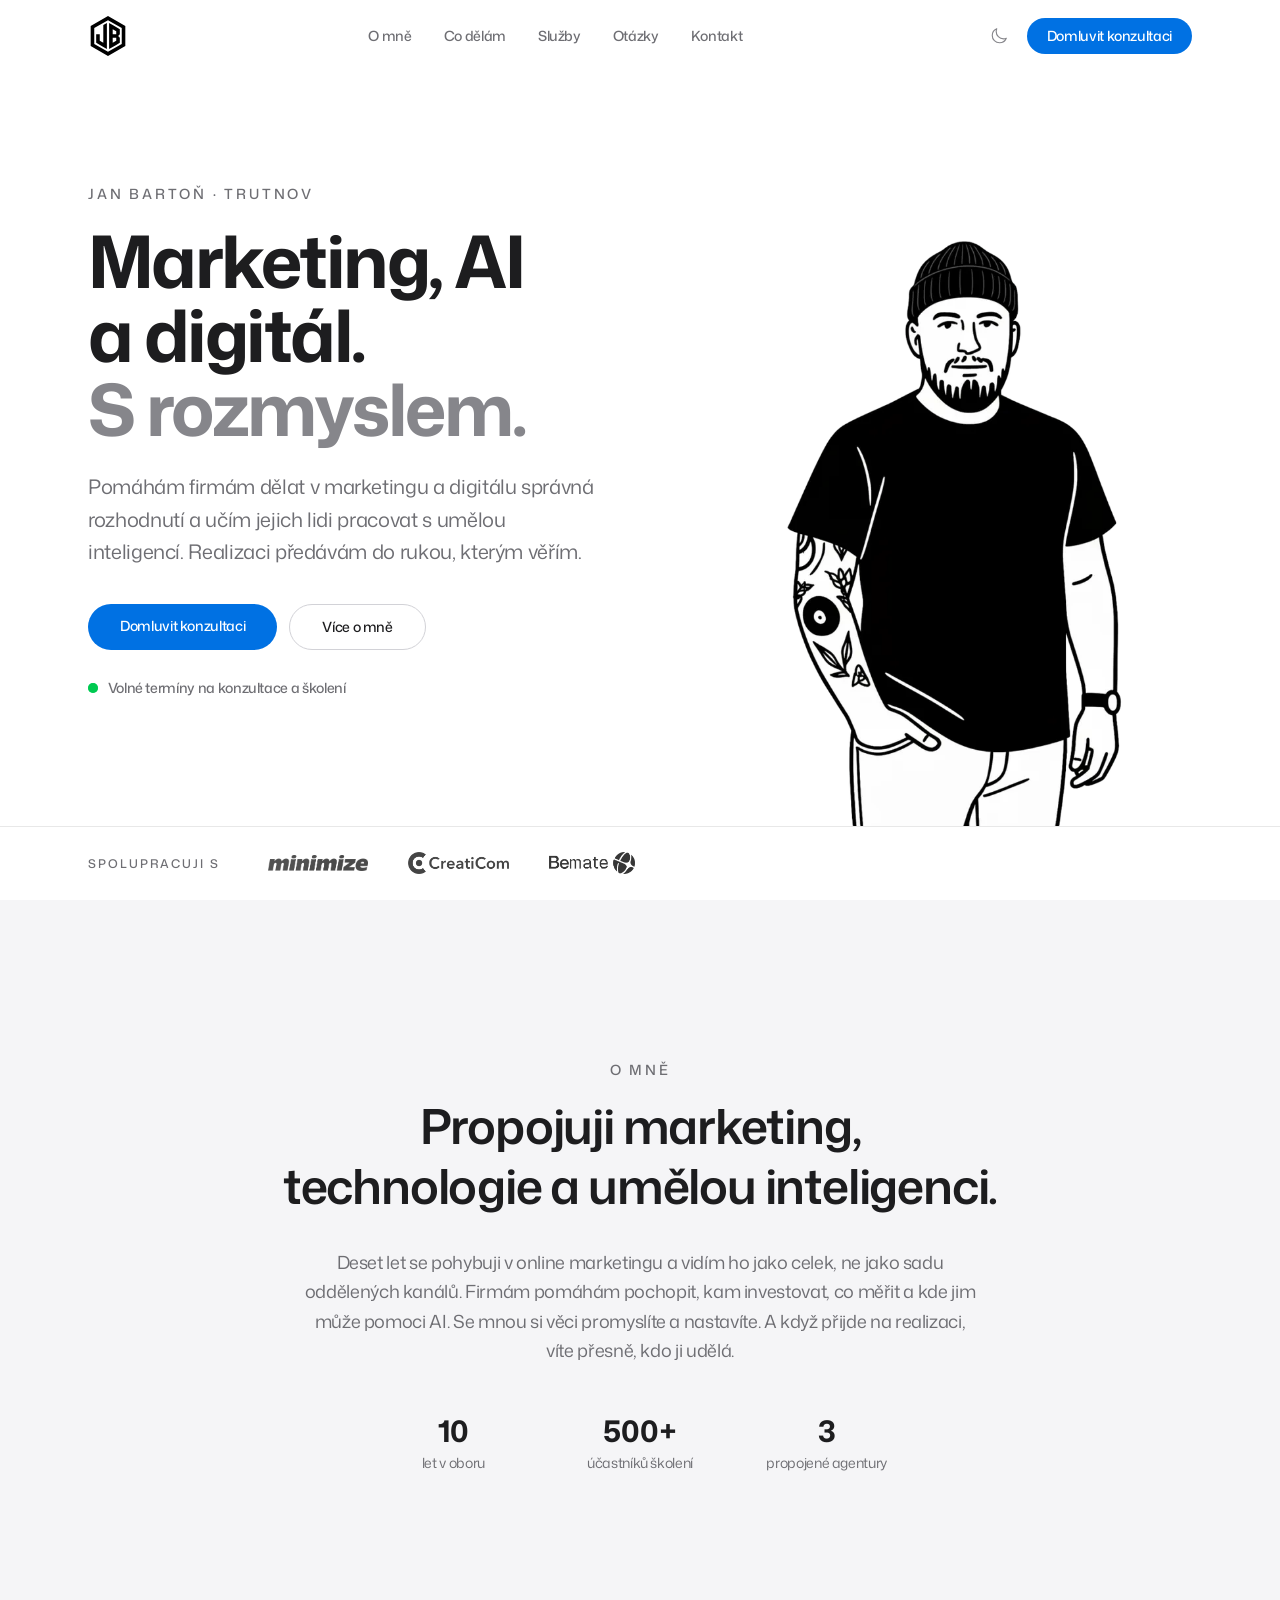
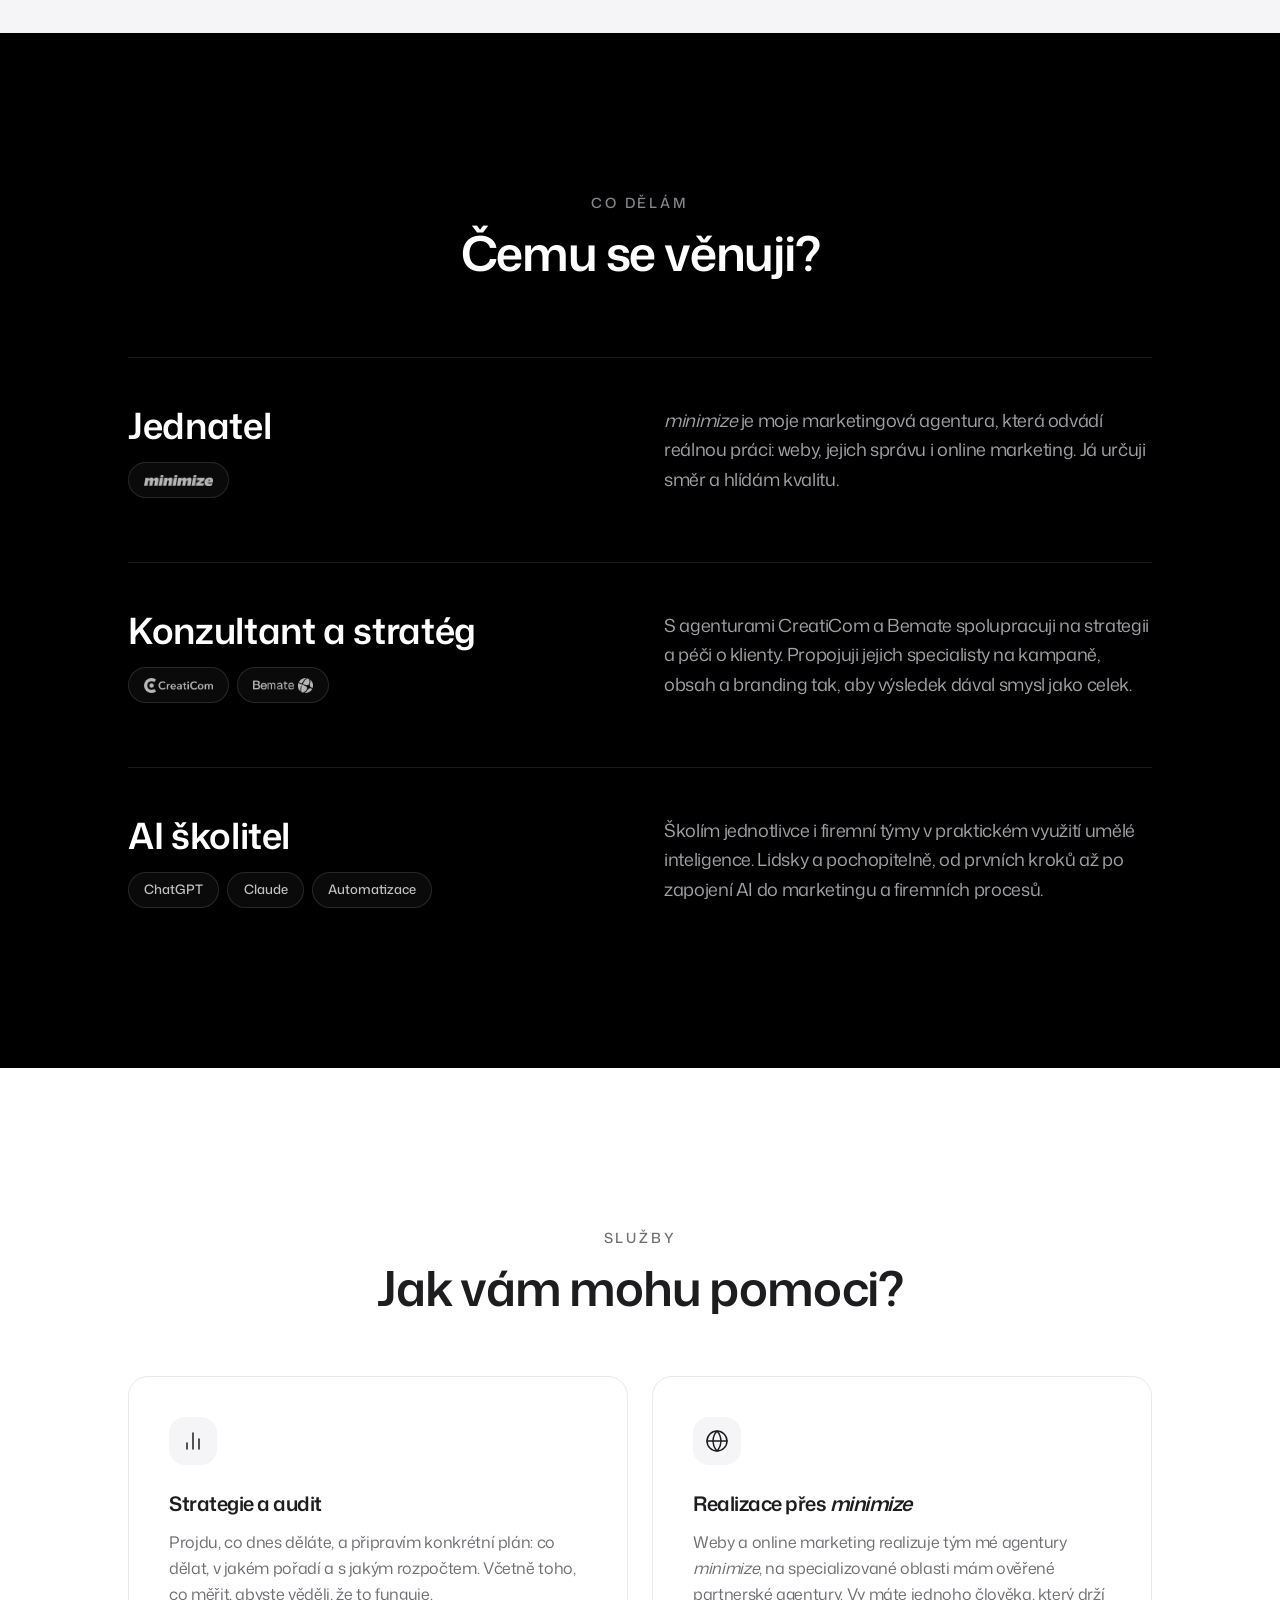
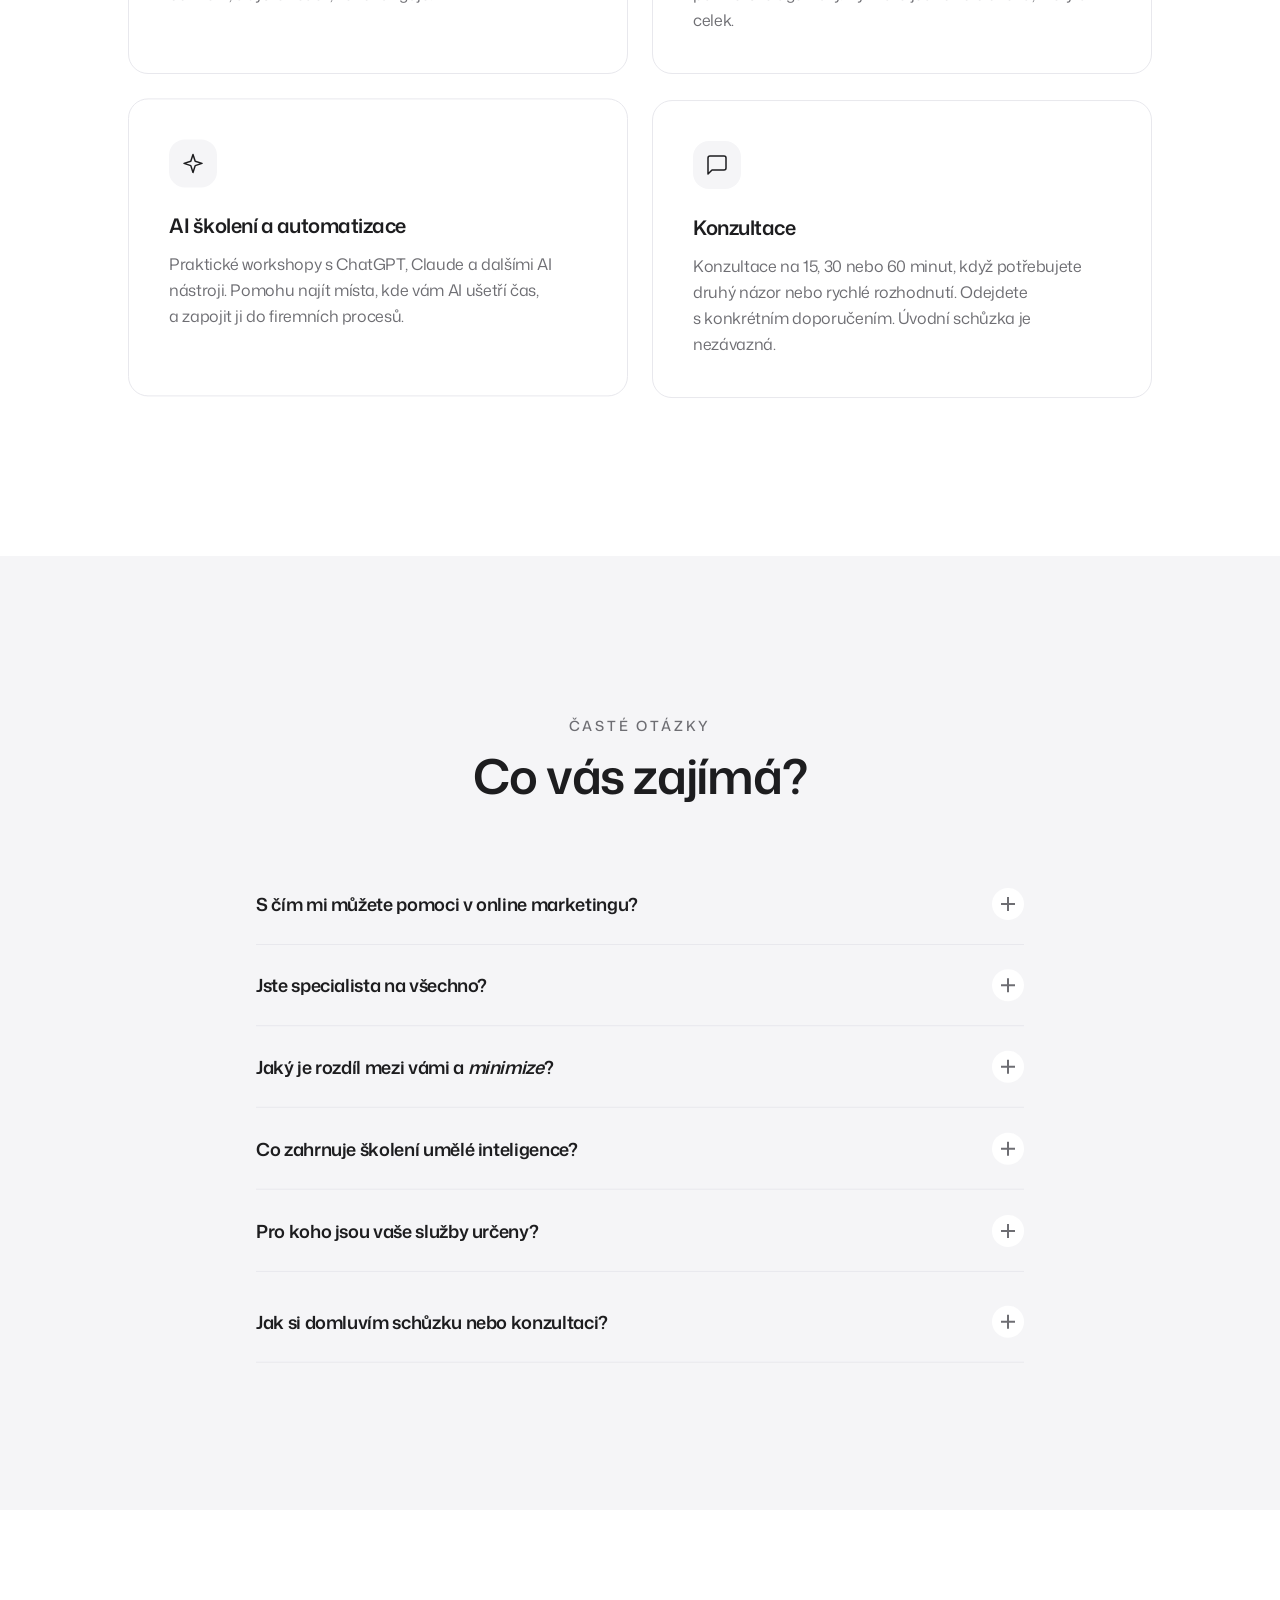
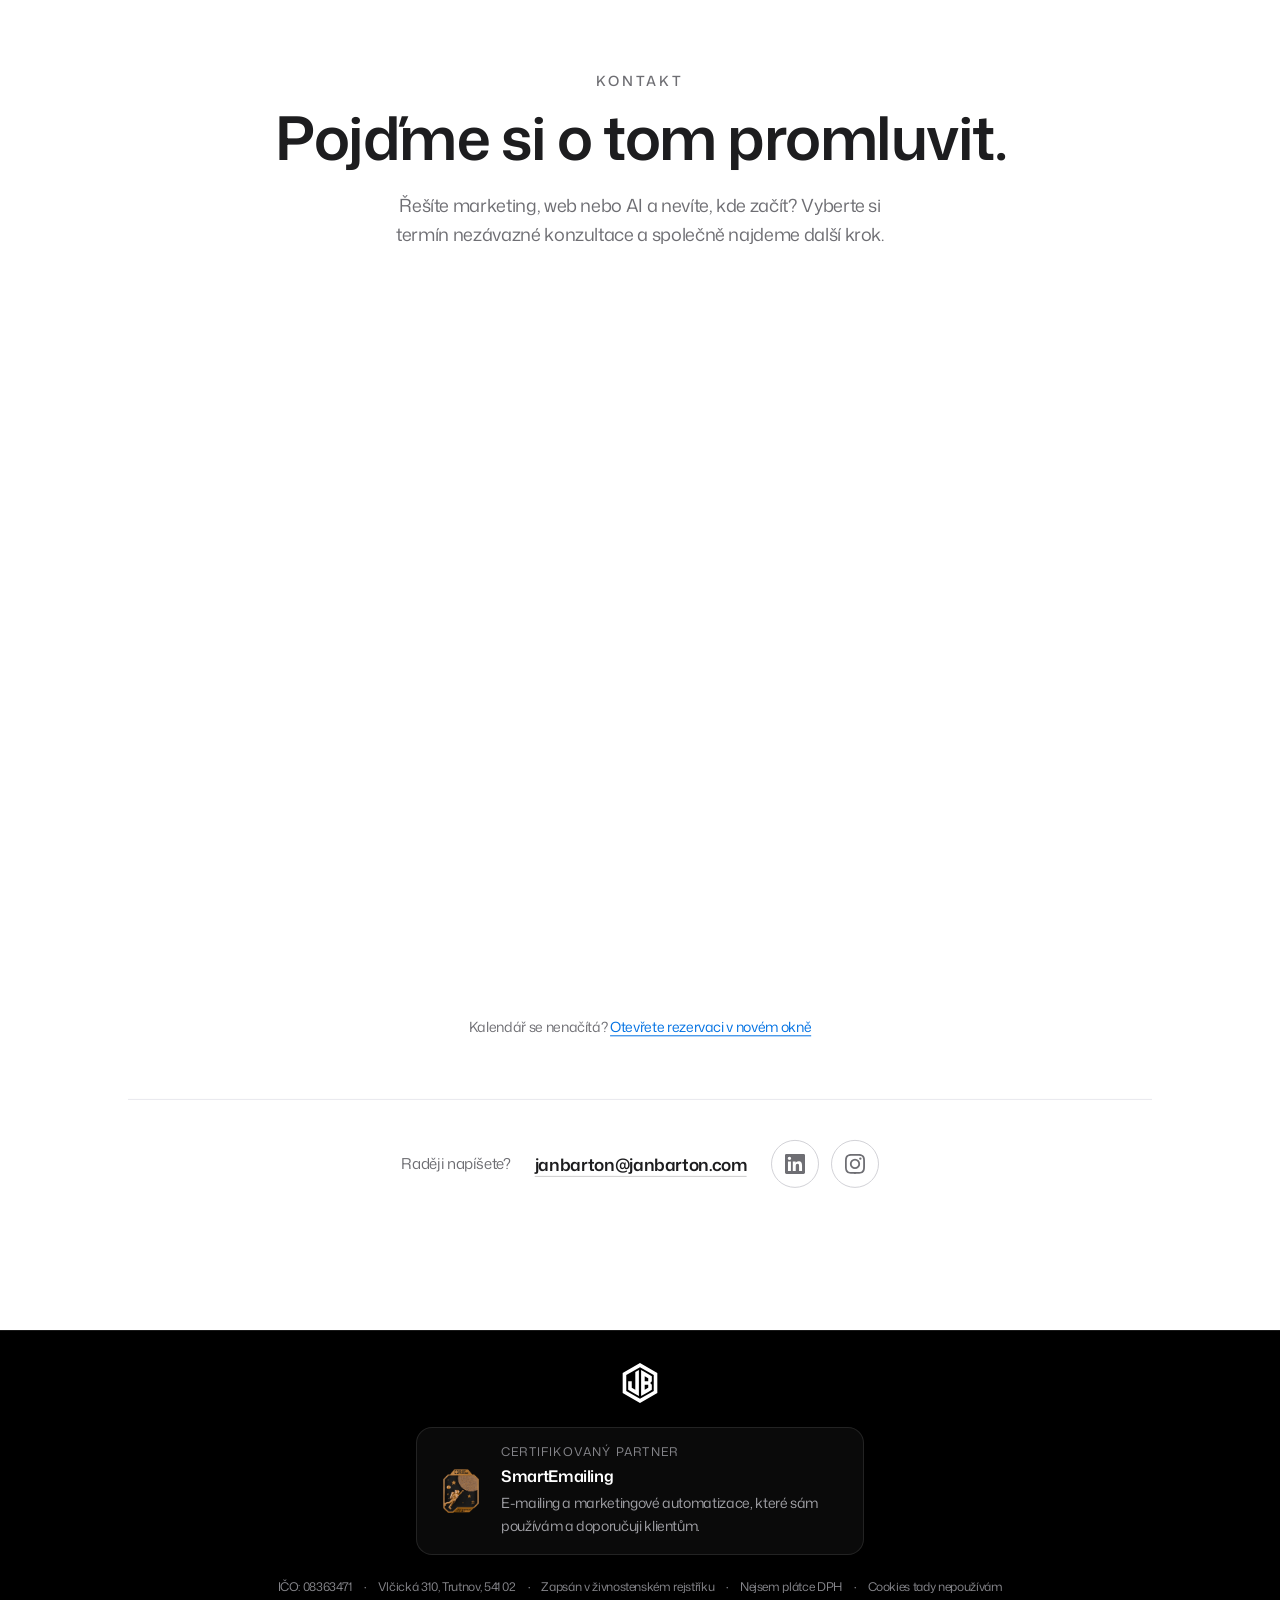
==== commit 16d756c4: "UI/UX audit fixes: CTA flow, accessibility, consistency, copy - Unify primary CTA ("Domluvit konzult" ====
--- a/index.html
+++ b/index.html
@@ -1 +1 @@
-<!DOCTYPE html><!--1dl4Jmm3mFd2Io_cz2XsY--><html lang="cs" class="inter_991aebb-module__bYvC1W__variable"><head><meta charSet="utf-8"/><meta name="viewport" content="width=device-width, initial-scale=1"/><link rel="preload" href="/_next/static/media/mona-sans-latin-ext-wght-normal.woff2" as="font" crossorigin="" type="font/woff2"/><link rel="preload" href="/_next/static/media/mona-sans-latin-wght-normal.woff2" as="font" crossorigin="" type="font/woff2"/><link rel="preload" href="/images/logo.svg" as="image"/><link rel="preload" href="/images/Bronze.webp" as="image"/><link rel="stylesheet" href="/_next/static/chunks/e3ae5feafbe8a192.css" data-precedence="next"/><link rel="preload" as="script" fetchPriority="low" href="/_next/static/chunks/623a35daf8ac5ddb.js"/><script src="/_next/static/chunks/806bdb8e4a6a9b95.js" async=""></script><script src="/_next/static/chunks/d1e380e53588e373.js" async=""></script><script src="/_next/static/chunks/f2f58a7e93290fbb.js" async=""></script><script src="/_next/static/chunks/turbopack-8884b405076b151d.js" async=""></script><script src="/_next/static/chunks/ff1a16fafef87110.js" async=""></script><script src="/_next/static/chunks/d2be314c3ece3fbe.js" async=""></script><script src="/_next/static/chunks/7c92e96509cd355e.js" async=""></script><script src="/_next/static/chunks/7d510d3ad760ff42.js" async=""></script><link rel="preload" as="image" type="image/webp" imageSrcSet="/images/jan-barton-300w.webp 300w, /images/jan-barton-380w.webp 380w, /images/jan-barton-680w.webp 680w, /images/jan-barton-760w.webp 760w" imageSizes="(max-width: 1023px) 260px, 440px"/><link rel="preload" as="image" type="image/webp" href="/images/jan-barton-380w.webp" imageSrcSet="/images/jan-barton-300w.webp 300w, /images/jan-barton-380w.webp 380w, /images/jan-barton-680w.webp 680w, /images/jan-barton-760w.webp 760w" imageSizes="(max-width: 1023px) 260px, 440px"/><link rel="dns-prefetch" href="https://brain.janbarton.com"/><meta name="next-size-adjust" content=""/><title>Jan Bartoň — konzultant pro marketing, AI a digitální strategii</title><meta name="description" content="Jan Bartoň — konzultant pro marketing, AI a digitální strategii. Konzultace, strategie a školení umělé inteligence. Jednatel marketingové agentury minimize, spolupracuji s agenturami CreatiCom a BeMate."/><link rel="author" href="https://janbarton.com"/><meta name="author" content="Jan Bartoň"/><meta name="keywords" content="marketingový konzultant,digitální strategie,AI školení,umělá inteligence,online marketing,digitální marketing,marketing konzultace,automatizace,Jan Bartoň,minimize,CreatiCom,BeMate"/><meta name="creator" content="Jan Bartoň"/><meta name="robots" content="index, follow"/><meta name="googlebot" content="index, follow, max-video-preview:-1, max-image-preview:large, max-snippet:-1"/><link rel="canonical" href="https://janbarton.com/"/><meta property="og:title" content="Jan Bartoň — konzultant pro marketing, AI a digitální strategii"/><meta property="og:description" content="Konzultace, strategie a školení umělé inteligence. Pomáhám firmám dělat marketing a digitál s rozmyslem."/><meta property="og:url" content="https://janbarton.com/"/><meta property="og:site_name" content="Jan Bartoň"/><meta property="og:locale" content="cs_CZ"/><meta property="og:image" content="https://janbarton.com/images/jan-barton.png"/><meta property="og:image:width" content="380"/><meta property="og:image:height" content="500"/><meta property="og:image:alt" content="Jan Bartoň — konzultant pro marketing a AI"/><meta property="og:type" content="website"/><meta name="twitter:card" content="summary_large_image"/><meta name="twitter:title" content="Jan Bartoň — marketing, AI a digitální strategie"/><meta name="twitter:description" content="Konzultace, strategie a školení umělé inteligence. Pomáhám firmám dělat marketing a digitál s rozmyslem."/><meta name="twitter:image" content="https://janbarton.com/images/jan-barton.png"/><link rel="icon" href="/favicon.ico?favicon.0b3bf435.ico" sizes="256x256" type="image/x-icon"/><link rel="icon" href="/images/logo.svg" type="image/svg+xml"/><link rel="apple-touch-icon" href="/images/logo.png"/><script>(function(){try{if(localStorage.getItem('theme')==='dark'){document.documentElement.classList.add('dark')}}catch(e){}})()</script><script src="/_next/static/chunks/a6dad97d9634a72d.js" noModule=""></script></head><body class="font-sans antialiased"><div hidden=""><!--$--><!--/$--></div><script type="application/ld+json">{"@context":"https://schema.org","@type":"Person","name":"Jan Bartoň","url":"https://janbarton.com","email":"janbarton@janbarton.com","image":"https://janbarton.com/images/jan-barton.png","jobTitle":"Konzultant pro marketing, AI a digitální strategii","description":"Konzultant a stratég pro online marketing, AI a digitál. Konzultace, strategie a školení umělé inteligence.","knowsAbout":["Online marketing","Marketingová strategie","Digitální strategie","Umělá inteligence","AI školení","Digitální marketing","Automatizace procesů","PPC kampaně","SEO optimalizace"],"worksFor":[{"@type":"Organization","name":"minimize","url":"https://mnmz.cz"},{"@type":"Organization","name":"CreatiCom","url":"https://creaticom.cz"},{"@type":"Organization","name":"BeMate","url":"https://bemate.cz"}],"sameAs":["https://www.linkedin.com/in/janbarton96/","https://www.instagram.com/barton.jpg/"],"nationality":{"@type":"Country","name":"Czech Republic"}}</script><script type="application/ld+json">{"@context":"https://schema.org","@type":"WebSite","name":"Jan Bartoň","url":"https://janbarton.com","description":"Jan Bartoň — konzultant pro marketing, AI a digitální strategii. Konzultace, strategie a školení umělé inteligence. Jednatel marketingové agentury minimize, spolupracuji s agenturami CreatiCom a BeMate.","inLanguage":"cs","author":{"@type":"Person","name":"Jan Bartoň"}}</script><script type="application/ld+json">{"@context":"https://schema.org","@type":"ProfessionalService","name":"Jan Bartoň — marketing, AI a digitální strategie","url":"https://janbarton.com","description":"Konzultace, strategie a školení v oblasti online marketingu, umělé inteligence a automatizace. Realizace přes agenturu minimize a partnerské agentury.","provider":{"@type":"Person","name":"Jan Bartoň"},"areaServed":{"@type":"Country","name":"Czech Republic"},"serviceType":["Strategie a audit","Realizace přes minimize","AI školení a automatizace","Konzultace"],"hasOfferCatalog":{"@type":"OfferCatalog","name":"Služby","itemListElement":[{"@type":"Offer","itemOffered":{"@type":"Service","name":"Strategie a audit","description":"Projdu, co dnes děláte, a připravím konkrétní plán: co dělat, v jakém pořadí a s jakým rozpočtem. Marketing beru jako celek, ne jako sadu oddělených kanálů."},"position":1},{"@type":"Offer","itemOffered":{"@type":"Service","name":"Realizace přes minimize","description":"Weby a online marketing realizuje tým mé agentury minimize, na specializované oblasti mám partnerské agentury CreatiCom a BeMate. Vy máte jednoho člověka, který drží celek."},"position":2},{"@type":"Offer","itemOffered":{"@type":"Service","name":"AI školení a automatizace","description":"Školím týmy i jednotlivce v praktickém využití ChatGPT, Claude a dalších AI nástrojů. Pomohu najít místa, kde vám AI ušetří čas, a zapojit ji do firemních procesů."},"position":3},{"@type":"Offer","itemOffered":{"@type":"Service","name":"Konzultace","description":"Individuální poradenství v oblasti marketingu, digitálu a umělé inteligence. Nezávazná úvodní schůzka, konkrétní doporučení a plán na míru vašim potřebám."},"position":4}]}}</script><script type="application/ld+json">{"@context":"https://schema.org","@type":"BreadcrumbList","itemListElement":[{"@type":"ListItem","position":1,"name":"Domů","item":"https://janbarton.com"}]}</script><script type="application/ld+json">{"@context":"https://schema.org","@type":"FAQPage","mainEntity":[{"@type":"Question","name":"S čím vám mohu pomoct v online marketingu?","acceptedAnswer":{"@type":"Answer","text":"Hlavně s rozhodováním. Kam investovat, které kanály dávají smysl, jak nastavit měření a jak poznat, že marketing funguje. Připravím strategii a pak pomohu najít správné lidi na realizaci, ať už v mé agentuře minimize, nebo u partnerů."}},{"@type":"Question","name":"Jsem specialista na všechno?","acceptedAnswer":{"@type":"Answer","text":"Samozřejmě, že ne. Za roky praxe ale vidím marketing jako celek a vím, kdo je v čem nejlepší. Po mém boku stojí moje agentura minimize a partnerské agentury CreatiCom a BeMate, které se specializují na konkrétní oblasti, třeba PPC kampaně, obsah nebo branding."}},{"@type":"Question","name":"Jaký je rozdíl mezi mnou a minimize?","acceptedAnswer":{"@type":"Answer","text":"Já radím, nastavuji strategii a školím. minimize je moje marketingová agentura a její tým odvádí samotnou realizaci: weby, jejich správu i online marketing. Můžete začít konzultací se mnou a realizaci pak svěřit minimize nebo partnerským agenturám, podle toho, co dává smysl."}},{"@type":"Question","name":"Co zahrnuje školení umělé inteligence?","acceptedAnswer":{"@type":"Answer","text":"Školím jednotlivce i firemní týmy v praktickém využití AI nástrojů — od ChatGPT a dalších jazykových modelů, přes AI v marketingu, až po automatizaci pracovních procesů. Školení přizpůsobuji úrovni účastníků. Lidsky a pochopitelně pro každého."}},{"@type":"Question","name":"Pro koho jsou mé služby určeny?","acceptedAnswer":{"@type":"Answer","text":"Pro firmy a podnikatele, kteří chtějí v digitálu dělat méně věcí, ale lépe. Od menších firem a e-shopů po týmy ve větších společnostech, které potřebují někoho, kdo rozumí marketingu i technologiím."}},{"@type":"Question","name":"Jak si můžete domluvit schůzku nebo konzultaci?","acceptedAnswer":{"@type":"Answer","text":"Schůzku si snadno naplánujete přímo na mém webu v sekci Kontakt. Nabízím 15minutové, 30minutové i hodinové konzultace podle vašich potřeb. Úvodní schůzka je nezávazná."}}]}</script><nav class="fixed top-0 left-0 right-0 z-50 transition-all duration-300" style="background-color:transparent;backdrop-filter:none;-webkit-backdrop-filter:none;border-bottom:1px solid transparent"><div class="mx-auto flex max-w-6xl items-center justify-between px-6 transition-all duration-300" style="height:72px"><a href="#" class="flex items-center transition-opacity hover:opacity-60"><img src="/images/logo.svg" alt="JB" class="transition-all duration-300 dark:invert" style="height:40px;width:40px"/></a><div class="hidden items-center gap-8 sm:flex"><a href="#about" class="text-sm font-medium text-gray-600 transition-colors hover:text-gray-900 dark:text-gray-400 dark:hover:text-white">O mně</a><a href="#roles" class="text-sm font-medium text-gray-600 transition-colors hover:text-gray-900 dark:text-gray-400 dark:hover:text-white">Co dělám</a><a href="#services" class="text-sm font-medium text-gray-600 transition-colors hover:text-gray-900 dark:text-gray-400 dark:hover:text-white">Služby</a><a href="#faq" class="text-sm font-medium text-gray-600 transition-colors hover:text-gray-900 dark:text-gray-400 dark:hover:text-white">FAQ</a><a href="#contact" class="text-sm font-medium text-gray-600 transition-colors hover:text-gray-900 dark:text-gray-400 dark:hover:text-white">Kontakt</a></div><div class="flex items-center gap-3"><button class="flex h-8 w-8 items-center justify-center rounded-full text-gray-500 transition-colors hover:text-gray-900 dark:text-gray-400 dark:hover:text-white" aria-label="Přepnout na tmavý režim"><svg class="h-[18px] w-[18px]" fill="none" viewBox="0 0 24 24" stroke="currentColor" stroke-width="1.5"><path stroke-linecap="round" stroke-linejoin="round" d="M21.752 15.002A9.72 9.72 0 0 1 18 15.75c-5.385 0-9.75-4.365-9.75-9.75 0-1.33.266-2.597.748-3.752A9.753 9.753 0 0 0 3 11.25C3 16.635 7.365 21 12.75 21a9.753 9.753 0 0 0 9.002-5.998Z"></path></svg></button><a href="#hovor" class="rounded-full bg-gray-900 px-5 py-2 text-sm font-medium text-white transition-all duration-300 hover:bg-accent dark:bg-white dark:text-black dark:hover:bg-accent dark:hover:text-white">Zavolejme si</a></div></div></nav><main><section class="relative flex min-h-screen flex-col overflow-hidden"><div class="pointer-events-none absolute inset-0 overflow-hidden"><div class="absolute rounded-full" style="width:500px;height:500px;left:15%;top:20%;background:radial-gradient(circle, rgba(0, 113, 227, 0.08) 0%, transparent 70%);filter:blur(40px);opacity:0;transform:scale(0.8)"></div><div class="absolute rounded-full" style="width:400px;height:400px;left:75%;top:60%;background:radial-gradient(circle, rgba(88, 86, 214, 0.07) 0%, transparent 70%);filter:blur(40px);opacity:0;transform:scale(0.8)"></div><div class="absolute rounded-full" style="width:350px;height:350px;left:60%;top:10%;background:radial-gradient(circle, rgba(0, 113, 227, 0.05) 0%, transparent 70%);filter:blur(40px);opacity:0;transform:scale(0.8)"></div><div class="absolute rounded-full" style="width:300px;height:300px;left:30%;top:70%;background:radial-gradient(circle, rgba(175, 82, 222, 0.06) 0%, transparent 70%);filter:blur(40px);opacity:0;transform:scale(0.8)"></div></div><div class="jb-hero-main relative z-10 mx-auto w-full max-w-6xl px-6"><div class="jb-hero-text text-center lg:text-left" style="opacity:1;transform:none"><div class="flex flex-col items-center lg:items-start"><p class="jb-hero-eyebrow text-sm font-medium uppercase tracking-[0.2em] text-gray-500" style="opacity:0;transform:translateY(30px)">Jan Bartoň · Trutnov</p><h1 class="jb-hero-h1 text-gray-900 dark:text-white" style="opacity:0;transform:translateY(30px)">Marketing, AI a digitál.<br/><span>S rozmyslem.</span></h1><p class="jb-hero-lead text-lg leading-relaxed text-gray-600 dark:text-gray-400 sm:text-xl" style="opacity:0;transform:translateY(30px)">Pomáhám firmám dělat v marketingu a digitálu správná rozhodnutí a učím jejich lidi pracovat s umělou inteligencí. Realizaci předávám do rukou, kterým věřím.</p><div class="flex gap-4" style="opacity:0;transform:translateY(30px)"><a href="#contact" class="rounded-full bg-accent px-8 py-3 text-sm font-medium text-white transition-all duration-300 hover:bg-accent-hover hover:shadow-lg hover:shadow-accent/25 dark:hover:shadow-accent/15">Domluvme se</a><a href="#roles" class="rounded-full border border-gray-300 px-8 py-3 text-sm font-medium text-gray-900 transition-all duration-300 hover:border-gray-900 dark:border-white/20 dark:text-white dark:hover:border-white">Více o mně</a></div><a href="#hovor" class="jb-hero-status" style="opacity:0"><span class="relative flex h-2.5 w-2.5"><span class="absolute inline-flex h-full w-full animate-ping rounded-full bg-green-400 opacity-75"></span><span class="relative inline-flex h-2.5 w-2.5 rounded-full bg-green-500"></span></span><span class="text-sm font-medium text-gray-500">Volné termíny na konzultace a školení</span></a></div></div><div class="jb-hero-photo" style="opacity:0;transform:translateY(40px)"><picture><source type="image/webp" srcSet="/images/jan-barton-300w.webp 300w, /images/jan-barton-380w.webp 380w, /images/jan-barton-680w.webp 680w, /images/jan-barton-760w.webp 760w" sizes="(max-width: 1023px) 260px, 440px"/><source type="image/png" srcSet="/images/jan-barton-300w.png 300w, /images/jan-barton-380w.png 380w, /images/jan-barton-680w.png 680w, /images/jan-barton-760w.png 760w" sizes="(max-width: 1023px) 260px, 440px"/><img src="/images/jan-barton-380w.webp" alt="Jan Bartoň — konzultant pro marketing, AI a digitální strategii" width="380" height="521" fetchPriority="high"/></picture></div></div><div class="jb-hero-strip relative z-10"><div class="jb-hero-strip-in mx-auto w-full max-w-6xl"><span class="jb-hero-strip-label">Spolupracuji s</span><div class="jb-logos"><a href="https://mnmz.cz" target="_blank" rel="noopener noreferrer" class="jb-logo" aria-label="minimize"><img src="/images/partners/minimize.webp" alt="minimize" width="137" height="22" loading="lazy"/></a><a href="https://creaticom.cz" target="_blank" rel="noopener noreferrer" class="jb-logo" aria-label="CreatiCom"><img src="/images/partners/creaticom.webp" alt="CreatiCom" width="110" height="24" loading="lazy"/></a><a href="https://bemate.cz" target="_blank" rel="noopener noreferrer" class="jb-logo jb-logo-mono" aria-label="BeMate"><img src="/images/partners/bemate.webp" alt="BeMate" width="95" height="24" loading="lazy"/></a></div></div></div></section><section id="about" class="bg-gray-100 px-6 py-24 dark:bg-gray-900/50 sm:py-32 lg:py-40"><div class="mx-auto max-w-4xl text-center"><div style="opacity:0;transform:translateY(60px)"><p class="mb-4 text-sm font-medium uppercase tracking-[0.2em] text-gray-500">O mně</p><h2 class="mb-8 text-3xl font-semibold leading-tight tracking-tight text-gray-900 dark:text-white sm:text-4xl md:text-5xl">Propojuji marketing,<br/>technologie a umělou inteligenci.</h2></div><div style="opacity:0;transform:translateY(60px)"><p class="mx-auto max-w-2xl text-lg leading-relaxed text-gray-600 dark:text-gray-400">Deset let se pohybuji v online marketingu a vidím ho jako celek, ne jako sadu oddělených kanálů. Firmám pomáhám pochopit, kam investovat, co měřit a kde jim může pomoct AI. Se mnou si věci promyslíte a nastavíte. A když přijde na realizaci, víte přesně, kdo ji udělá.</p></div><div style="opacity:0;transform:translateY(60px)"><div class="mt-12 flex flex-wrap items-center justify-center gap-x-12 gap-y-6 text-sm text-gray-500"><div class="text-center"><p class="text-3xl font-bold text-gray-900 dark:text-white">360°</p><p class="mt-1">digitální marketing</p></div><div class="text-center"><p class="text-3xl font-bold text-gray-900 dark:text-white">10</p><p class="mt-1">let v oboru</p></div><div class="text-center"><p class="text-3xl font-bold text-gray-900 dark:text-white">500+</p><p class="mt-1">účastníků školení</p></div></div></div></div></section><section id="roles" class="bg-black px-6 py-24 sm:py-32 lg:py-40"><div class="mx-auto max-w-5xl"><div style="opacity:0;transform:translateY(60px)"><p class="mb-4 text-center text-sm font-medium uppercase tracking-[0.2em] text-gray-500">Co dělám</p><h2 class="mb-20 text-center text-3xl font-semibold tracking-tight text-white sm:text-4xl md:text-5xl">Čemu se věnuji?</h2></div><div class="space-y-16 sm:space-y-24"><div style="opacity:0;transform:translateY(60px)"><div class="group relative border-t border-white/10 pt-8 sm:pt-12"><div class="grid gap-6 sm:grid-cols-2 sm:gap-12"><div><h3 class="text-2xl font-semibold text-white sm:text-3xl md:text-4xl">Jednatel</h3><div class="jb-chips"><a href="https://mnmz.cz" target="_blank" rel="noopener noreferrer" class="jb-chip" aria-label="minimize"><img src="/images/partners/minimize.webp" alt="minimize" width="93" height="15" loading="lazy"/></a></div></div><p class="text-lg leading-relaxed text-gray-400"><em>minimize</em> je moje marketingová agentura, která odvádí reálnou práci: weby, jejich správu i online marketing. Já určuji směr a hlídám kvalitu.</p></div></div></div><div style="opacity:0;transform:translateY(60px)"><div class="group relative border-t border-white/10 pt-8 sm:pt-12"><div class="grid gap-6 sm:grid-cols-2 sm:gap-12"><div><h3 class="text-2xl font-semibold text-white sm:text-3xl md:text-4xl">Konzultant a stratég</h3><div class="jb-chips"><a href="https://creaticom.cz" target="_blank" rel="noopener noreferrer" class="jb-chip" aria-label="CreatiCom"><img src="/images/partners/creaticom.webp" alt="CreatiCom" width="69" height="15" loading="lazy"/></a><a href="https://bemate.cz" target="_blank" rel="noopener noreferrer" class="jb-chip" aria-label="BeMate"><img src="/images/partners/bemate.webp" alt="BeMate" width="59" height="15" loading="lazy"/></a></div></div><p class="text-lg leading-relaxed text-gray-400">S agenturami CreatiCom a BeMate spolupracuji na strategii a péči o klienty. Propojuji jejich specialisty na kampaně, obsah a branding tak, aby výsledek dával smysl jako celek.</p></div></div></div><div style="opacity:0;transform:translateY(60px)"><div class="group relative border-t border-white/10 pt-8 sm:pt-12"><div class="grid gap-6 sm:grid-cols-2 sm:gap-12"><div><h3 class="text-2xl font-semibold text-white sm:text-3xl md:text-4xl">AI školitel</h3></div><p class="text-lg leading-relaxed text-gray-400">Školím jednotlivce i firemní týmy v praktickém využití umělé inteligence, od ChatGPT a Claude po AI v marketingu a automatizaci. Lidsky a pochopitelně pro každého.</p></div></div></div></div></div></section><section id="services" class="px-6 py-24 sm:py-32 lg:py-40"><div class="mx-auto max-w-5xl"><div style="opacity:0;transform:translateY(60px)"><p class="mb-4 text-center text-sm font-medium uppercase tracking-[0.2em] text-gray-500">Služby</p><h2 class="mb-16 text-center text-3xl font-semibold tracking-tight text-gray-900 dark:text-white sm:text-4xl md:text-5xl">Jak vám mohu pomoci?</h2></div><div class="grid gap-6 sm:grid-cols-2"><div class="h-full" style="opacity:0;transform:translateY(60px)"><div class="relative overflow-hidden rounded-[var(--radius-card)] h-full border border-gray-200 bg-white dark:border-white/10 dark:bg-white/5"><div class="pointer-events-none absolute inset-0 z-10 transition-opacity duration-500" style="opacity:0;background:radial-gradient(600px circle at 0px 0px, rgba(0,113,227,0.06), transparent 40%)"></div><div class="relative z-20 h-full"><div class="flex h-full flex-col p-8 sm:p-10"><div class="mb-6 flex h-12 w-12 items-center justify-center rounded-2xl bg-gray-100 dark:bg-white/10"><svg class="h-6 w-6 text-gray-900 dark:text-white" viewBox="0 0 24 24" fill="none" stroke="currentColor" stroke-width="1.5" stroke-linecap="round" stroke-linejoin="round" xmlns="http://www.w3.org/2000/svg"><line x1="18" y1="20" x2="18" y2="10"></line><line x1="12" y1="20" x2="12" y2="4"></line><line x1="6" y1="20" x2="6" y2="14"></line></svg></div><h3 class="mb-3 text-xl font-semibold tracking-tight text-gray-900 dark:text-white">Strategie a audit</h3><p class="text-base leading-relaxed text-gray-600 dark:text-gray-400">Projdu, co dnes děláte, a připravím konkrétní plán: co dělat, v jakém pořadí a s jakým rozpočtem. Marketing beru jako celek, ne jako sadu oddělených kanálů.</p></div></div></div></div><div class="h-full" style="opacity:0;transform:translateY(60px)"><div class="relative overflow-hidden rounded-[var(--radius-card)] h-full border border-gray-200 bg-white dark:border-white/10 dark:bg-white/5"><div class="pointer-events-none absolute inset-0 z-10 transition-opacity duration-500" style="opacity:0;background:radial-gradient(600px circle at 0px 0px, rgba(0,113,227,0.06), transparent 40%)"></div><div class="relative z-20 h-full"><div class="flex h-full flex-col p-8 sm:p-10"><div class="mb-6 flex h-12 w-12 items-center justify-center rounded-2xl bg-gray-100 dark:bg-white/10"><svg class="h-6 w-6 text-gray-900 dark:text-white" viewBox="0 0 24 24" fill="none" stroke="currentColor" stroke-width="1.5" stroke-linecap="round" stroke-linejoin="round" xmlns="http://www.w3.org/2000/svg"><circle cx="12" cy="12" r="10"></circle><line x1="2" y1="12" x2="22" y2="12"></line><path d="M12 2a15.3 15.3 0 014 10 15.3 15.3 0 01-4 10 15.3 15.3 0 01-4-10 15.3 15.3 0 014-10z"></path></svg></div><h3 class="mb-3 text-xl font-semibold tracking-tight text-gray-900 dark:text-white">Realizace přes <em>minimize</em></h3><p class="text-base leading-relaxed text-gray-600 dark:text-gray-400">Weby a online marketing realizuje tým mé agentury <em>minimize</em>, na specializované oblasti mám partnerské agentury CreatiCom a BeMate. Vy máte jednoho člověka, který drží celek.</p></div></div></div></div><div class="h-full" style="opacity:0;transform:translateY(60px)"><div class="relative overflow-hidden rounded-[var(--radius-card)] h-full border border-gray-200 bg-white dark:border-white/10 dark:bg-white/5"><div class="pointer-events-none absolute inset-0 z-10 transition-opacity duration-500" style="opacity:0;background:radial-gradient(600px circle at 0px 0px, rgba(0,113,227,0.06), transparent 40%)"></div><div class="relative z-20 h-full"><div class="flex h-full flex-col p-8 sm:p-10"><div class="mb-6 flex h-12 w-12 items-center justify-center rounded-2xl bg-gray-100 dark:bg-white/10"><svg class="h-6 w-6 text-gray-900 dark:text-white" viewBox="0 0 24 24" fill="currentColor" xmlns="http://www.w3.org/2000/svg"><path d="M12 0L14.59 8.41L23 11L14.59 13.59L12 22L9.41 13.59L1 11L9.41 8.41L12 0Z"></path></svg></div><h3 class="mb-3 text-xl font-semibold tracking-tight text-gray-900 dark:text-white">AI školení a automatizace</h3><p class="text-base leading-relaxed text-gray-600 dark:text-gray-400">Školím týmy i jednotlivce v praktickém využití ChatGPT, Claude a dalších AI nástrojů. Pomohu najít místa, kde vám AI ušetří čas, a zapojit ji do firemních procesů.</p></div></div></div></div><div class="h-full" style="opacity:0;transform:translateY(60px)"><div class="relative overflow-hidden rounded-[var(--radius-card)] h-full border border-gray-200 bg-white dark:border-white/10 dark:bg-white/5"><div class="pointer-events-none absolute inset-0 z-10 transition-opacity duration-500" style="opacity:0;background:radial-gradient(600px circle at 0px 0px, rgba(0,113,227,0.06), transparent 40%)"></div><div class="relative z-20 h-full"><div class="flex h-full flex-col p-8 sm:p-10"><div class="mb-6 flex h-12 w-12 items-center justify-center rounded-2xl bg-gray-100 dark:bg-white/10"><svg class="h-6 w-6 text-gray-900 dark:text-white" viewBox="0 0 24 24" fill="none" stroke="currentColor" stroke-width="1.5" stroke-linecap="round" stroke-linejoin="round" xmlns="http://www.w3.org/2000/svg"><path d="M21 15a2 2 0 01-2 2H7l-4 4V5a2 2 0 012-2h14a2 2 0 012 2v10z"></path></svg></div><h3 class="mb-3 text-xl font-semibold tracking-tight text-gray-900 dark:text-white">Konzultace</h3><p class="text-base leading-relaxed text-gray-600 dark:text-gray-400">Individuální poradenství v oblasti marketingu, digitálu a umělé inteligence. Nezávazná úvodní schůzka, konkrétní doporučení a plán na míru vašim potřebám.</p></div></div></div></div></div></div></section><section id="faq" class="bg-gray-100 px-6 py-24 dark:bg-gray-900/50 sm:py-32 lg:py-40"><div class="mx-auto max-w-3xl"><div style="opacity:0;transform:translateY(60px)"><p class="mb-4 text-center text-sm font-medium uppercase tracking-[0.2em] text-gray-500">Často kladené otázky</p><h2 class="mb-16 text-center text-3xl font-semibold tracking-tight text-gray-900 dark:text-white sm:text-4xl md:text-5xl">Co vás zajímá?</h2></div><div><div style="opacity:0;transform:translateY(60px)"><div class="border-b border-gray-200 dark:border-white/10"><button class="flex w-full items-center justify-between py-6 text-left transition-colors hover:text-accent" aria-expanded="false"><h3 class="pr-8 text-base font-semibold text-gray-900 dark:text-white sm:text-lg">S čím vám mohu pomoct v online marketingu?</h3><span class="flex h-8 w-8 flex-shrink-0 items-center justify-center rounded-full bg-gray-100 text-gray-600 dark:bg-white/10 dark:text-gray-400"><svg width="14" height="14" viewBox="0 0 14 14" fill="none" class="stroke-current" stroke-width="2" stroke-linecap="round"><line x1="7" y1="0" x2="7" y2="14"></line><line x1="0" y1="7" x2="14" y2="7"></line></svg></span></button></div></div><div style="opacity:0;transform:translateY(60px)"><div class="border-b border-gray-200 dark:border-white/10"><button class="flex w-full items-center justify-between py-6 text-left transition-colors hover:text-accent" aria-expanded="false"><h3 class="pr-8 text-base font-semibold text-gray-900 dark:text-white sm:text-lg">Jsem specialista na všechno?</h3><span class="flex h-8 w-8 flex-shrink-0 items-center justify-center rounded-full bg-gray-100 text-gray-600 dark:bg-white/10 dark:text-gray-400"><svg width="14" height="14" viewBox="0 0 14 14" fill="none" class="stroke-current" stroke-width="2" stroke-linecap="round"><line x1="7" y1="0" x2="7" y2="14"></line><line x1="0" y1="7" x2="14" y2="7"></line></svg></span></button></div></div><div style="opacity:0;transform:translateY(60px)"><div class="border-b border-gray-200 dark:border-white/10"><button class="flex w-full items-center justify-between py-6 text-left transition-colors hover:text-accent" aria-expanded="false"><h3 class="pr-8 text-base font-semibold text-gray-900 dark:text-white sm:text-lg">Jaký je rozdíl mezi mnou a <em>minimize</em>?</h3><span class="flex h-8 w-8 flex-shrink-0 items-center justify-center rounded-full bg-gray-100 text-gray-600 dark:bg-white/10 dark:text-gray-400"><svg width="14" height="14" viewBox="0 0 14 14" fill="none" class="stroke-current" stroke-width="2" stroke-linecap="round"><line x1="7" y1="0" x2="7" y2="14"></line><line x1="0" y1="7" x2="14" y2="7"></line></svg></span></button></div></div><div style="opacity:0;transform:translateY(60px)"><div class="border-b border-gray-200 dark:border-white/10"><button class="flex w-full items-center justify-between py-6 text-left transition-colors hover:text-accent" aria-expanded="false"><h3 class="pr-8 text-base font-semibold text-gray-900 dark:text-white sm:text-lg">Co zahrnuje školení umělé inteligence?</h3><span class="flex h-8 w-8 flex-shrink-0 items-center justify-center rounded-full bg-gray-100 text-gray-600 dark:bg-white/10 dark:text-gray-400"><svg width="14" height="14" viewBox="0 0 14 14" fill="none" class="stroke-current" stroke-width="2" stroke-linecap="round"><line x1="7" y1="0" x2="7" y2="14"></line><line x1="0" y1="7" x2="14" y2="7"></line></svg></span></button></div></div><div style="opacity:0;transform:translateY(60px)"><div class="border-b border-gray-200 dark:border-white/10"><button class="flex w-full items-center justify-between py-6 text-left transition-colors hover:text-accent" aria-expanded="false"><h3 class="pr-8 text-base font-semibold text-gray-900 dark:text-white sm:text-lg">Pro koho jsou mé služby určeny?</h3><span class="flex h-8 w-8 flex-shrink-0 items-center justify-center rounded-full bg-gray-100 text-gray-600 dark:bg-white/10 dark:text-gray-400"><svg width="14" height="14" viewBox="0 0 14 14" fill="none" class="stroke-current" stroke-width="2" stroke-linecap="round"><line x1="7" y1="0" x2="7" y2="14"></line><line x1="0" y1="7" x2="14" y2="7"></line></svg></span></button></div></div><div style="opacity:0;transform:translateY(60px)"><div class="border-b border-gray-200 dark:border-white/10"><button class="flex w-full items-center justify-between py-6 text-left transition-colors hover:text-accent" aria-expanded="false"><h3 class="pr-8 text-base font-semibold text-gray-900 dark:text-white sm:text-lg">Jak si můžete domluvit schůzku nebo konzultaci?</h3><span class="flex h-8 w-8 flex-shrink-0 items-center justify-center rounded-full bg-gray-100 text-gray-600 dark:bg-white/10 dark:text-gray-400"><svg width="14" height="14" viewBox="0 0 14 14" fill="none" class="stroke-current" stroke-width="2" stroke-linecap="round"><line x1="7" y1="0" x2="7" y2="14"></line><line x1="0" y1="7" x2="14" y2="7"></line></svg></span></button></div></div></div></div></section><section id="contact"><div class="bg-black px-6 py-24 sm:py-32 lg:py-40"><div class="mx-auto max-w-4xl text-center"><div style="opacity:0;transform:translateY(60px)"><p class="mb-4 text-sm font-medium uppercase tracking-[0.2em] text-gray-500">Kontakt</p><h2 class="mb-6 text-3xl font-semibold tracking-tight text-white sm:text-4xl md:text-5xl lg:text-6xl">Pojďme si o tom promluvit.</h2><p class="mx-auto mb-16 max-w-lg text-lg leading-relaxed text-gray-400">Řešíte marketing, web nebo AI a nevíte, kde začít? Ozvěte se, společně najdeme další krok.</p></div><div style="opacity:0;transform:translateY(60px)"><div class="flex flex-wrap items-center justify-center gap-6"><div class="inline-block" style="transform:none"><a class="inline-flex items-center justify-center gap-3 rounded-full transition-all duration-300 group flex h-16 w-16 items-center justify-center rounded-full border border-white/10 text-gray-400 transition-all duration-300 hover:border-white/30 hover:text-white sm:h-20 sm:w-20" aria-label="Profil na LinkedIn" href="https://www.linkedin.com/in/janbarton96/" target="_blank" rel="noopener noreferrer"><svg class="h-6 w-6 sm:h-7 sm:w-7" viewBox="0 0 24 24" fill="currentColor" xmlns="http://www.w3.org/2000/svg"><path d="M20.447 20.452h-3.554v-5.569c0-1.328-.027-3.037-1.852-3.037-1.853 0-2.136 1.445-2.136 2.939v5.667H9.351V9h3.414v1.561h.046c.477-.9 1.637-1.85 3.37-1.85 3.601 0 4.267 2.37 4.267 5.455v6.286zM5.337 7.433a2.062 2.062 0 01-2.063-2.065 2.064 2.064 0 112.063 2.065zm1.782 13.019H3.555V9h3.564v11.452zM22.225 0H1.771C.792 0 0 .774 0 1.729v20.542C0 23.227.792 24 1.771 24h20.451C23.2 24 24 23.227 24 22.271V1.729C24 .774 23.2 0 22.222 0h.003z"></path></svg></a></div><div class="inline-block" style="transform:none"><a class="inline-flex items-center justify-center gap-3 rounded-full transition-all duration-300 group flex h-16 w-16 items-center justify-center rounded-full border border-white/10 text-gray-400 transition-all duration-300 hover:border-white/30 hover:text-white sm:h-20 sm:w-20" aria-label="Profil na Instagramu" href="https://www.instagram.com/barton.jpg/" target="_blank" rel="noopener noreferrer"><svg class="h-6 w-6 sm:h-7 sm:w-7" viewBox="0 0 24 24" fill="currentColor" xmlns="http://www.w3.org/2000/svg"><path d="M12 0C8.74 0 8.333.015 7.053.072 5.775.132 4.905.333 4.14.63c-.789.306-1.459.717-2.126 1.384S.935 3.35.63 4.14C.333 4.905.131 5.775.072 7.053.012 8.333 0 8.74 0 12s.015 3.667.072 4.947c.06 1.277.261 2.148.558 2.913.306.788.717 1.459 1.384 2.126.667.666 1.336 1.079 2.126 1.384.766.296 1.636.499 2.913.558C8.333 23.988 8.74 24 12 24s3.667-.015 4.947-.072c1.277-.06 2.148-.262 2.913-.558.788-.306 1.459-.718 2.126-1.384.666-.667 1.079-1.335 1.384-2.126.296-.765.499-1.636.558-2.913.06-1.28.072-1.687.072-4.947s-.015-3.667-.072-4.947c-.06-1.277-.262-2.149-.558-2.913-.306-.789-.718-1.459-1.384-2.126C21.319 1.347 20.651.935 19.86.63c-.765-.297-1.636-.499-2.913-.558C15.667.012 15.26 0 12 0zm0 2.16c3.203 0 3.585.016 4.85.071 1.17.055 1.805.249 2.227.415.562.217.96.477 1.382.896.419.42.679.819.896 1.381.164.422.36 1.057.413 2.227.057 1.266.07 1.646.07 4.85s-.015 3.585-.074 4.85c-.061 1.17-.256 1.805-.421 2.227-.224.562-.479.96-.899 1.382-.419.419-.824.679-1.38.896-.42.164-1.065.36-2.235.413-1.274.057-1.649.07-4.859.07-3.211 0-3.586-.015-4.859-.074-1.171-.061-1.816-.256-2.236-.421-.569-.224-.96-.479-1.379-.899-.421-.419-.69-.824-.9-1.38-.165-.42-.359-1.065-.42-2.235-.045-1.26-.061-1.649-.061-4.844 0-3.196.016-3.586.061-4.861.061-1.17.255-1.814.42-2.234.21-.57.479-.96.9-1.381.419-.419.81-.689 1.379-.898.42-.166 1.051-.361 2.221-.421 1.275-.045 1.65-.06 4.859-.06l.045.03zm0 3.678a6.162 6.162 0 100 12.324 6.162 6.162 0 100-12.324zM12 16c-2.21 0-4-1.79-4-4s1.79-4 4-4 4 1.79 4 4-1.79 4-4 4zm7.846-10.405a1.441 1.441 0 11-2.88 0 1.441 1.441 0 012.88 0z"></path></svg></a></div><div class="inline-block" style="transform:none"><a class="inline-flex items-center justify-center gap-3 rounded-full transition-all duration-300 group flex h-16 w-16 items-center justify-center rounded-full border border-white/10 text-gray-400 transition-all duration-300 hover:border-white/30 hover:text-white sm:h-20 sm:w-20" aria-label="Poslat e-mail" href="mailto:janbarton@janbarton.com"><svg class="h-6 w-6 sm:h-7 sm:w-7" viewBox="0 0 24 24" fill="none" stroke="currentColor" stroke-width="1.5" stroke-linecap="round" stroke-linejoin="round" xmlns="http://www.w3.org/2000/svg"><rect x="2" y="4" width="20" height="16" rx="2"></rect><path d="M22 4L12 13 2 4"></path></svg></a></div></div></div></div></div><div id="hovor" class="bg-white px-6 py-16 dark:bg-gray-900 sm:py-24 scroll-mt-16"><div class="mx-auto max-w-6xl"><div style="opacity:0;transform:translateY(60px)"><h3 class="mb-10 text-center text-2xl font-semibold tracking-tight text-gray-900 dark:text-white sm:text-3xl">Naplánujte si schůzku</h3></div><div style="opacity:0;transform:translateY(60px)"><div class="relative overflow-hidden rounded-2xl"><div class="flex animate-pulse flex-col items-center gap-6 py-12"><div class="h-10 w-10 rounded-full bg-gray-200 dark:bg-white/10"></div><div class="h-4 w-48 rounded bg-gray-200 dark:bg-white/10"></div><div class="mt-4 space-y-3 w-full max-w-md"><div class="h-12 rounded-lg bg-gray-200 dark:bg-white/10"></div><div class="h-12 rounded-lg bg-gray-200 dark:bg-white/10"></div><div class="h-12 rounded-lg bg-gray-200 dark:bg-white/10"></div></div><div class="mt-2 h-3 w-32 rounded bg-gray-100 dark:bg-white/5"></div></div><iframe src="https://brain.janbarton.com/hovor/janbarton?embed=1&amp;theme=light&amp;accent=000000" title="Domluvit hovor" loading="lazy" style="height:700px;color-scheme:light" class="block w-full border-0 transition-opacity duration-500 absolute inset-0 opacity-0"></iframe></div></div></div></div></section></main><footer class="border-t border-white/10 bg-black px-6 py-8"><div class="mx-auto flex max-w-6xl flex-col items-center gap-6"><img src="/images/logo.svg" alt="JB" class="h-10 w-10 invert" width="40" height="40"/><a href="https://www.smartemailing.cz/?a_box=yu5bnmpw" target="_blank" rel="sponsored noopener noreferrer" class="flex w-full max-w-xl flex-wrap items-center justify-center gap-6 rounded-2xl border border-white/10 px-8 py-6 transition-all duration-300 hover:border-white/30" style="background:rgba(255,255,255,0.04)"><img src="/images/Bronze.webp" alt="SmartEmailing – Certifikovaný partner" class="h-20 w-auto" width="80" height="80"/><div style="flex:1 1 240px;text-align:left"><p class="text-xs uppercase tracking-widest text-gray-500">Certifikovaný partner</p><p class="mt-1 text-lg font-semibold text-white">SmartEmailing</p><p class="mt-1 text-sm leading-relaxed text-gray-400">E-mailing a marketingové automatizace, které sám používám a doporučuji klientům.</p></div></a><div class="flex flex-wrap items-center justify-center gap-x-3 gap-y-1 text-xs text-gray-500"><span>IČO: <!-- -->08363471</span><span>·</span><span>Vlčická 310, Trutnov, 541 02</span><span>·</span><span>Zapsán v živnostenském rejstříku</span><span>·</span><span>Nejsem plátce DPH</span><span>·</span><span>Cookies tady nepoužívám</span></div></div></footer><!--$--><!--/$--><script src="/_next/static/chunks/623a35daf8ac5ddb.js" id="_R_" async=""></script><script>(self.__next_f=self.__next_f||[]).push([0])</script><script>self.__next_f.push([1,"1:\"$Sreact.fragment\"\n2:I[39756,[\"/_next/static/chunks/ff1a16fafef87110.js\",\"/_next/static/chunks/d2be314c3ece3fbe.js\"],\"default\"]\n3:I[37457,[\"/_next/static/chunks/ff1a16fafef87110.js\",\"/_next/static/chunks/d2be314c3ece3fbe.js\"],\"default\"]\n4:I[22016,[\"/_next/static/chunks/7c92e96509cd355e.js\"],\"\"]\ne:I[68027,[],\"default\"]\n:HL[\"/_next/static/chunks/e3ae5feafbe8a192.css\",\"style\"]\n:HL[\"/_next/static/media/mona-sans-latin-ext-wght-normal.woff2\",\"font\",{\"crossOrigin\":\"\",\"type\":\"font/woff2\"}]\n:HL[\"/_next/static/media/mona-sans-latin-wght-normal.woff2\",\"font\",{\"crossOrigin\":\"\",\"type\":\"font/woff2\"}]\n:HL[\"/images/jan-barton-380w.webp\",\"image\",{\"type\":\"image/webp\",\"imageSrcSet\":\"/images/jan-barton-300w.webp 300w, /images/jan-barton-380w.webp 380w, /images/jan-barton-680w.webp 680w, /images/jan-barton-760w.webp 760w\",\"imageSizes\":\"(max-width: 1023px) 260px, 440px\"}]\n"])</script><script>self.__next_f.push([1,"0:{\"P\":null,\"b\":\"1dl4Jmm3mFd2Io_cz2XsY\",\"c\":[\"\",\"\"],\"q\":\"\",\"i\":false,\"f\":[[[\"\",{\"children\":[\"__PAGE__\",{}]},\"$undefined\",\"$undefined\",true],[[\"$\",\"$1\",\"c\",{\"children\":[[[\"$\",\"link\",\"0\",{\"rel\":\"stylesheet\",\"href\":\"/_next/static/chunks/e3ae5feafbe8a192.css\",\"precedence\":\"next\",\"crossOrigin\":\"$undefined\",\"nonce\":\"$undefined\"}]],[\"$\",\"html\",null,{\"lang\":\"cs\",\"className\":\"inter_991aebb-module__bYvC1W__variable\",\"children\":[[\"$\",\"head\",null,{\"children\":[[\"$\",\"script\",null,{\"dangerouslySetInnerHTML\":{\"__html\":\"(function(){try{if(localStorage.getItem('theme')==='dark'){document.documentElement.classList.add('dark')}}catch(e){}})()\"}}],[\"$\",\"link\",null,{\"rel\":\"preload\",\"as\":\"image\",\"type\":\"image/webp\",\"href\":\"/images/jan-barton-380w.webp\",\"imageSrcSet\":\"/images/jan-barton-300w.webp 300w, /images/jan-barton-380w.webp 380w, /images/jan-barton-680w.webp 680w, /images/jan-barton-760w.webp 760w\",\"imageSizes\":\"(max-width: 1023px) 260px, 440px\"}],[\"$\",\"link\",null,{\"rel\":\"dns-prefetch\",\"href\":\"https://brain.janbarton.com\"}]]}],[\"$\",\"body\",null,{\"className\":\"font-sans antialiased\",\"children\":[\"$\",\"$L2\",null,{\"parallelRouterKey\":\"children\",\"error\":\"$undefined\",\"errorStyles\":\"$undefined\",\"errorScripts\":\"$undefined\",\"template\":[\"$\",\"$L3\",null,{}],\"templateStyles\":\"$undefined\",\"templateScripts\":\"$undefined\",\"notFound\":[[\"$\",\"div\",null,{\"className\":\"flex min-h-screen flex-col items-center justify-center bg-white px-6 dark:bg-black\",\"children\":[\"$\",\"div\",null,{\"className\":\"text-center\",\"children\":[[\"$\",\"p\",null,{\"className\":\"text-[120px] font-bold leading-none tracking-tighter text-gray-900 dark:text-white sm:text-[180px]\",\"children\":\"404\"}],[\"$\",\"div\",null,{\"className\":\"mx-auto mb-6 mt-2 h-px w-16 bg-gray-300 dark:bg-white/20\"}],[\"$\",\"h1\",null,{\"className\":\"mb-3 text-xl font-semibold tracking-tight text-gray-900 dark:text-white sm:text-2xl\",\"children\":\"Stránka nenalezena\"}],[\"$\",\"p\",null,{\"className\":\"mx-auto mb-10 max-w-md text-base leading-relaxed text-gray-500\",\"children\":\"Omlouvám se, ale stránka, kterou hledáte, neexistuje nebo byla přesunuta.\"}],[\"$\",\"$L4\",null,{\"href\":\"/\",\"className\":\"inline-flex rounded-full bg-gray-900 px-8 py-3 text-sm font-medium text-white transition-all duration-300 hover:bg-[#0071e3] hover:shadow-lg dark:bg-white dark:text-black dark:hover:bg-accent dark:hover:text-white\",\"children\":\"Zpět na hlavní stránku\"}]]}]}],[]],\"forbidden\":\"$undefined\",\"unauthorized\":\"$undefined\"}]}]]}]]}],{\"children\":[[\"$\",\"$1\",\"c\",{\"children\":[[[[\"$\",\"script\",null,{\"type\":\"application/ld+json\",\"dangerouslySetInnerHTML\":{\"__html\":\"{\\\"@context\\\":\\\"https://schema.org\\\",\\\"@type\\\":\\\"Person\\\",\\\"name\\\":\\\"Jan Bartoň\\\",\\\"url\\\":\\\"https://janbarton.com\\\",\\\"email\\\":\\\"janbarton@janbarton.com\\\",\\\"image\\\":\\\"https://janbarton.com/images/jan-barton.png\\\",\\\"jobTitle\\\":\\\"Konzultant pro marketing, AI a digitální strategii\\\",\\\"description\\\":\\\"Konzultant a stratég pro online marketing, AI a digitál. Konzultace, strategie a školení umělé inteligence.\\\",\\\"knowsAbout\\\":[\\\"Online marketing\\\",\\\"Marketingová strategie\\\",\\\"Digitální strategie\\\",\\\"Umělá inteligence\\\",\\\"AI školení\\\",\\\"Digitální marketing\\\",\\\"Automatizace procesů\\\",\\\"PPC kampaně\\\",\\\"SEO optimalizace\\\"],\\\"worksFor\\\":[{\\\"@type\\\":\\\"Organization\\\",\\\"name\\\":\\\"minimize\\\",\\\"url\\\":\\\"https://mnmz.cz\\\"},{\\\"@type\\\":\\\"Organization\\\",\\\"name\\\":\\\"CreatiCom\\\",\\\"url\\\":\\\"https://creaticom.cz\\\"},{\\\"@type\\\":\\\"Organization\\\",\\\"name\\\":\\\"BeMate\\\",\\\"url\\\":\\\"https://bemate.cz\\\"}],\\\"sameAs\\\":[\\\"https://www.linkedin.com/in/janbarton96/\\\",\\\"https://www.instagram.com/barton.jpg/\\\"],\\\"nationality\\\":{\\\"@type\\\":\\\"Country\\\",\\\"name\\\":\\\"Czech Republic\\\"}}\"}}],[\"$\",\"script\",null,{\"type\":\"application/ld+json\",\"dangerouslySetInnerHTML\":{\"__html\":\"{\\\"@context\\\":\\\"https://schema.org\\\",\\\"@type\\\":\\\"WebSite\\\",\\\"name\\\":\\\"Jan Bartoň\\\",\\\"url\\\":\\\"https://janbarton.com\\\",\\\"description\\\":\\\"Jan Bartoň — konzultant pro marketing, AI a digitální strategii. Konzultace, strategie a školení umělé inteligence. Jednatel marketingové agentury minimize, spolupracuji s agenturami CreatiCom a BeMate.\\\",\\\"inLanguage\\\":\\\"cs\\\",\\\"author\\\":{\\\"@type\\\":\\\"Person\\\",\\\"name\\\":\\\"Jan Bartoň\\\"}}\"}}],\"$L5\",\"$L6\",\"$L7\"],\"$L8\",\"$L9\",\"$La\"],[\"$Lb\"],\"$Lc\"]}],{},null,false,false]},null,false,false],\"$Ld\",false]],\"m\":\"$undefined\",\"G\":[\"$e\",[]],\"S\":true}\n"])</script><script>self.__next_f.push([1,"11:I[28127,[\"/_next/static/chunks/7d510d3ad760ff42.js\"],\"default\"]\n12:I[66853,[\"/_next/static/chunks/7d510d3ad760ff42.js\"],\"default\"]\n13:I[55160,[\"/_next/static/chunks/7d510d3ad760ff42.js\"],\"default\"]\n14:I[14673,[\"/_next/static/chunks/7d510d3ad760ff42.js\"],\"default\"]\n15:I[78234,[\"/_next/static/chunks/7d510d3ad760ff42.js\"],\"default\"]\n16:I[52118,[\"/_next/static/chunks/7d510d3ad760ff42.js\"],\"default\"]\n17:I[63446,[\"/_next/static/chunks/7d510d3ad760ff42.js\"],\"default\"]\n18:I[97367,[\"/_next/static/chunks/ff1a16fafef87110.js\",\"/_next/static/chunks/d2be314c3ece3fbe.js\"],\"OutletBoundary\"]\n19:\"$Sreact.suspense\"\n1b:I[97367,[\"/_next/static/chunks/ff1a16fafef87110.js\",\"/_next/static/chunks/d2be314c3ece3fbe.js\"],\"ViewportBoundary\"]\n1d:I[97367,[\"/_next/static/chunks/ff1a16fafef87110.js\",\"/_next/static/chunks/d2be314c3ece3fbe.js\"],\"MetadataBoundary\"]\n:HL[\"/images/logo.svg\",\"image\"]\n:HL[\"/images/Bronze.webp\",\"image\"]\nf:T70b,"])</script><script>self.__next_f.push([1,"{\"@context\":\"https://schema.org\",\"@type\":\"ProfessionalService\",\"name\":\"Jan Bartoň — marketing, AI a digitální strategie\",\"url\":\"https://janbarton.com\",\"description\":\"Konzultace, strategie a školení v oblasti online marketingu, umělé inteligence a automatizace. Realizace přes agenturu minimize a partnerské agentury.\",\"provider\":{\"@type\":\"Person\",\"name\":\"Jan Bartoň\"},\"areaServed\":{\"@type\":\"Country\",\"name\":\"Czech Republic\"},\"serviceType\":[\"Strategie a audit\",\"Realizace přes minimize\",\"AI školení a automatizace\",\"Konzultace\"],\"hasOfferCatalog\":{\"@type\":\"OfferCatalog\",\"name\":\"Služby\",\"itemListElement\":[{\"@type\":\"Offer\",\"itemOffered\":{\"@type\":\"Service\",\"name\":\"Strategie a audit\",\"description\":\"Projdu, co dnes děláte, a připravím konkrétní plán: co dělat, v jakém pořadí a s jakým rozpočtem. Marketing beru jako celek, ne jako sadu oddělených kanálů.\"},\"position\":1},{\"@type\":\"Offer\",\"itemOffered\":{\"@type\":\"Service\",\"name\":\"Realizace přes minimize\",\"description\":\"Weby a online marketing realizuje tým mé agentury minimize, na specializované oblasti mám partnerské agentury CreatiCom a BeMate. Vy máte jednoho člověka, který drží celek.\"},\"position\":2},{\"@type\":\"Offer\",\"itemOffered\":{\"@type\":\"Service\",\"name\":\"AI školení a automatizace\",\"description\":\"Školím týmy i jednotlivce v praktickém využití ChatGPT, Claude a dalších AI nástrojů. Pomohu najít místa, kde vám AI ušetří čas, a zapojit ji do firemních procesů.\"},\"position\":3},{\"@type\":\"Offer\",\"itemOffered\":{\"@type\":\"Service\",\"name\":\"Konzultace\",\"description\":\"Individuální poradenství v oblasti marketingu, digitálu a umělé inteligence. Nezávazná úvodní schůzka, konkrétní doporučení a plán na míru vašim potřebám.\"},\"position\":4}]}}"])</script><script>self.__next_f.push([1,"5:[\"$\",\"script\",null,{\"type\":\"application/ld+json\",\"dangerouslySetInnerHTML\":{\"__html\":\"$f\"}}]\n6:[\"$\",\"script\",null,{\"type\":\"application/ld+json\",\"dangerouslySetInnerHTML\":{\"__html\":\"{\\\"@context\\\":\\\"https://schema.org\\\",\\\"@type\\\":\\\"BreadcrumbList\\\",\\\"itemListElement\\\":[{\\\"@type\\\":\\\"ListItem\\\",\\\"position\\\":1,\\\"name\\\":\\\"Domů\\\",\\\"item\\\":\\\"https://janbarton.com\\\"}]}\"}}]\n10:T8fe,"])</script><script>self.__next_f.push([1,"{\"@context\":\"https://schema.org\",\"@type\":\"FAQPage\",\"mainEntity\":[{\"@type\":\"Question\",\"name\":\"S čím vám mohu pomoct v online marketingu?\",\"acceptedAnswer\":{\"@type\":\"Answer\",\"text\":\"Hlavně s rozhodováním. Kam investovat, které kanály dávají smysl, jak nastavit měření a jak poznat, že marketing funguje. Připravím strategii a pak pomohu najít správné lidi na realizaci, ať už v mé agentuře minimize, nebo u partnerů.\"}},{\"@type\":\"Question\",\"name\":\"Jsem specialista na všechno?\",\"acceptedAnswer\":{\"@type\":\"Answer\",\"text\":\"Samozřejmě, že ne. Za roky praxe ale vidím marketing jako celek a vím, kdo je v čem nejlepší. Po mém boku stojí moje agentura minimize a partnerské agentury CreatiCom a BeMate, které se specializují na konkrétní oblasti, třeba PPC kampaně, obsah nebo branding.\"}},{\"@type\":\"Question\",\"name\":\"Jaký je rozdíl mezi mnou a minimize?\",\"acceptedAnswer\":{\"@type\":\"Answer\",\"text\":\"Já radím, nastavuji strategii a školím. minimize je moje marketingová agentura a její tým odvádí samotnou realizaci: weby, jejich správu i online marketing. Můžete začít konzultací se mnou a realizaci pak svěřit minimize nebo partnerským agenturám, podle toho, co dává smysl.\"}},{\"@type\":\"Question\",\"name\":\"Co zahrnuje školení umělé inteligence?\",\"acceptedAnswer\":{\"@type\":\"Answer\",\"text\":\"Školím jednotlivce i firemní týmy v praktickém využití AI nástrojů — od ChatGPT a dalších jazykových modelů, přes AI v marketingu, až po automatizaci pracovních procesů. Školení přizpůsobuji úrovni účastníků. Lidsky a pochopitelně pro každého.\"}},{\"@type\":\"Question\",\"name\":\"Pro koho jsou mé služby určeny?\",\"acceptedAnswer\":{\"@type\":\"Answer\",\"text\":\"Pro firmy a podnikatele, kteří chtějí v digitálu dělat méně věcí, ale lépe. Od menších firem a e-shopů po týmy ve větších společnostech, které potřebují někoho, kdo rozumí marketingu i technologiím.\"}},{\"@type\":\"Question\",\"name\":\"Jak si můžete domluvit schůzku nebo konzultaci?\",\"acceptedAnswer\":{\"@type\":\"Answer\",\"text\":\"Schůzku si snadno naplánujete přímo na mém webu v sekci Kontakt. Nabízím 15minutové, 30minutové i hodinové konzultace podle vašich potřeb. Úvodní schůzka je nezávazná.\"}}]}"])</script><script>self.__next_f.push([1,"7:[\"$\",\"script\",null,{\"type\":\"application/ld+json\",\"dangerouslySetInnerHTML\":{\"__html\":\"$10\"}}]\n8:[\"$\",\"$L11\",null,{}]\n9:[\"$\",\"main\",null,{\"children\":[[\"$\",\"$L12\",null,{}],[\"$\",\"$L13\",null,{}],[\"$\",\"$L14\",null,{}],[\"$\",\"$L15\",null,{}],[\"$\",\"$L16\",null,{}],[\"$\",\"$L17\",null,{}]]}]\na:[\"$\",\"footer\",null,{\"className\":\"border-t border-white/10 bg-black px-6 py-8\",\"children\":[\"$\",\"div\",null,{\"className\":\"mx-auto flex max-w-6xl flex-col items-center gap-6\",\"children\":[[\"$\",\"img\",null,{\"src\":\"/images/logo.svg\",\"alt\":\"JB\",\"className\":\"h-10 w-10 invert\",\"width\":40,\"height\":40}],[\"$\",\"a\",null,{\"href\":\"https://www.smartemailing.cz/?a_box=yu5bnmpw\",\"target\":\"_blank\",\"rel\":\"sponsored noopener noreferrer\",\"className\":\"flex w-full max-w-xl flex-wrap items-center justify-center gap-6 rounded-2xl border border-white/10 px-8 py-6 transition-all duration-300 hover:border-white/30\",\"style\":{\"background\":\"rgba(255,255,255,0.04)\"},\"children\":[[\"$\",\"img\",null,{\"src\":\"/images/Bronze.webp\",\"alt\":\"SmartEmailing – Certifikovaný partner\",\"className\":\"h-20 w-auto\",\"width\":80,\"height\":80}],[\"$\",\"div\",null,{\"style\":{\"flex\":\"1 1 240px\",\"textAlign\":\"left\"},\"children\":[[\"$\",\"p\",null,{\"className\":\"text-xs uppercase tracking-widest text-gray-500\",\"children\":\"Certifikovaný partner\"}],[\"$\",\"p\",null,{\"className\":\"mt-1 text-lg font-semibold text-white\",\"children\":\"SmartEmailing\"}],[\"$\",\"p\",null,{\"className\":\"mt-1 text-sm leading-relaxed text-gray-400\",\"children\":\"E-mailing a marketingové automatizace, které sám používám a doporučuji klientům.\"}]]}]]}],[\"$\",\"div\",null,{\"className\":\"flex flex-wrap items-center justify-center gap-x-3 gap-y-1 text-xs text-gray-500\",\"children\":[[\"$\",\"span\",null,{\"children\":[\"IČO: \",\"08363471\"]}],[\"$\",\"span\",null,{\"children\":\"·\"}],[\"$\",\"span\",null,{\"children\":\"Vlčická 310, Trutnov, 541 02\"}],[\"$\",\"span\",null,{\"children\":\"·\"}],[\"$\",\"span\",null,{\"children\":\"Zapsán v živnostenském rejstříku\"}],[\"$\",\"span\",null,{\"children\":\"·\"}],[\"$\",\"span\",null,{\"children\":\"Nejsem plátce DPH\"}],[\"$\",\"span\",null,{\"children\":\"·\"}],[\"$\",\"span\",null,{\"children\":\"Cookies tady nepoužívám\"}]]}]]}]}]\nb:[\"$\",\"script\",\"script-0\",{\"src\":\"/_next/static/chunks/7d510d3ad760ff42.js\",\"async\":true,\"nonce\":\"$undefined\"}]\nc:[\"$\",\"$L18\",null,{\"children\":[\"$\",\"$19\",null,{\"name\":\"Next.MetadataOutlet\",\"children\":\"$@1a\"}]}]\nd:[\"$\",\"$1\",\"h\",{\"children\":[null,[\"$\",\"$L1b\",null,{\"children\":\"$L1c\"}],[\"$\",\"div\",null,{\"hidden\":true,\"children\":[\"$\",\"$L1d\",null,{\"children\":[\"$\",\"$19\",null,{\"name\":\"Next.Metadata\",\"children\":\"$L1e\"}]}]}],[\"$\",\"meta\",null,{\"name\":\"next-size-adjust\",\"content\":\"\"}]]}]\n"])</script><script>self.__next_f.push([1,"1c:[[\"$\",\"meta\",\"0\",{\"charSet\":\"utf-8\"}],[\"$\",\"meta\",\"1\",{\"name\":\"viewport\",\"content\":\"width=device-width, initial-scale=1\"}]]\n"])</script><script>self.__next_f.push([1,"1f:I[27201,[\"/_next/static/chunks/ff1a16fafef87110.js\",\"/_next/static/chunks/d2be314c3ece3fbe.js\"],\"IconMark\"]\n1a:null\n"])</script><script>self.__next_f.push([1,"1e:[[\"$\",\"title\",\"0\",{\"children\":\"Jan Bartoň — konzultant pro marketing, AI a digitální strategii\"}],[\"$\",\"meta\",\"1\",{\"name\":\"description\",\"content\":\"Jan Bartoň — konzultant pro marketing, AI a digitální strategii. Konzultace, strategie a školení umělé inteligence. Jednatel marketingové agentury minimize, spolupracuji s agenturami CreatiCom a BeMate.\"}],[\"$\",\"link\",\"2\",{\"rel\":\"author\",\"href\":\"https://janbarton.com\"}],[\"$\",\"meta\",\"3\",{\"name\":\"author\",\"content\":\"Jan Bartoň\"}],[\"$\",\"meta\",\"4\",{\"name\":\"keywords\",\"content\":\"marketingový konzultant,digitální strategie,AI školení,umělá inteligence,online marketing,digitální marketing,marketing konzultace,automatizace,Jan Bartoň,minimize,CreatiCom,BeMate\"}],[\"$\",\"meta\",\"5\",{\"name\":\"creator\",\"content\":\"Jan Bartoň\"}],[\"$\",\"meta\",\"6\",{\"name\":\"robots\",\"content\":\"index, follow\"}],[\"$\",\"meta\",\"7\",{\"name\":\"googlebot\",\"content\":\"index, follow, max-video-preview:-1, max-image-preview:large, max-snippet:-1\"}],[\"$\",\"link\",\"8\",{\"rel\":\"canonical\",\"href\":\"https://janbarton.com/\"}],[\"$\",\"meta\",\"9\",{\"property\":\"og:title\",\"content\":\"Jan Bartoň — konzultant pro marketing, AI a digitální strategii\"}],[\"$\",\"meta\",\"10\",{\"property\":\"og:description\",\"content\":\"Konzultace, strategie a školení umělé inteligence. Pomáhám firmám dělat marketing a digitál s rozmyslem.\"}],[\"$\",\"meta\",\"11\",{\"property\":\"og:url\",\"content\":\"https://janbarton.com/\"}],[\"$\",\"meta\",\"12\",{\"property\":\"og:site_name\",\"content\":\"Jan Bartoň\"}],[\"$\",\"meta\",\"13\",{\"property\":\"og:locale\",\"content\":\"cs_CZ\"}],[\"$\",\"meta\",\"14\",{\"property\":\"og:image\",\"content\":\"https://janbarton.com/images/jan-barton.png\"}],[\"$\",\"meta\",\"15\",{\"property\":\"og:image:width\",\"content\":\"380\"}],[\"$\",\"meta\",\"16\",{\"property\":\"og:image:height\",\"content\":\"500\"}],[\"$\",\"meta\",\"17\",{\"property\":\"og:image:alt\",\"content\":\"Jan Bartoň — konzultant pro marketing a AI\"}],[\"$\",\"meta\",\"18\",{\"property\":\"og:type\",\"content\":\"website\"}],[\"$\",\"meta\",\"19\",{\"name\":\"twitter:card\",\"content\":\"summary_large_image\"}],[\"$\",\"meta\",\"20\",{\"name\":\"twitter:title\",\"content\":\"Jan Bartoň — marketing, AI a digitální strategie\"}],[\"$\",\"meta\",\"21\",{\"name\":\"twitter:description\",\"content\":\"Konzultace, strategie a školení umělé inteligence. Pomáhám firmám dělat marketing a digitál s rozmyslem.\"}],[\"$\",\"meta\",\"22\",{\"name\":\"twitter:image\",\"content\":\"https://janbarton.com/images/jan-barton.png\"}],[\"$\",\"link\",\"23\",{\"rel\":\"icon\",\"href\":\"/favicon.ico?favicon.0b3bf435.ico\",\"sizes\":\"256x256\",\"type\":\"image/x-icon\"}],[\"$\",\"link\",\"24\",{\"rel\":\"icon\",\"href\":\"/images/logo.svg\",\"type\":\"image/svg+xml\"}],[\"$\",\"link\",\"25\",{\"rel\":\"apple-touch-icon\",\"href\":\"/images/logo.png\"}],[\"$\",\"$L1f\",\"26\",{}]]\n"])</script></body></html>+<!DOCTYPE html><!--1dl4Jmm3mFd2Io_cz2XsY--><html lang="cs" class="inter_991aebb-module__bYvC1W__variable"><head><meta charSet="utf-8"/><meta name="viewport" content="width=device-width, initial-scale=1"/><link rel="preload" href="/_next/static/media/mona-sans-latin-ext-wght-normal.woff2" as="font" crossorigin="" type="font/woff2"/><link rel="preload" href="/_next/static/media/mona-sans-latin-wght-normal.woff2" as="font" crossorigin="" type="font/woff2"/><link rel="preload" href="/images/logo.svg" as="image"/><link rel="preload" href="/images/Bronze.webp" as="image"/><link rel="stylesheet" href="/_next/static/chunks/7cb1d23fe9d2bad5.css" data-precedence="next"/><link rel="preload" as="script" fetchPriority="low" href="/_next/static/chunks/623a35daf8ac5ddb.js"/><script src="/_next/static/chunks/806bdb8e4a6a9b95.js" async=""></script><script src="/_next/static/chunks/d1e380e53588e373.js" async=""></script><script src="/_next/static/chunks/f2f58a7e93290fbb.js" async=""></script><script src="/_next/static/chunks/turbopack-8884b405076b151d.js" async=""></script><script src="/_next/static/chunks/ff1a16fafef87110.js" async=""></script><script src="/_next/static/chunks/d2be314c3ece3fbe.js" async=""></script><script src="/_next/static/chunks/7c92e96509cd355e.js" async=""></script><script src="/_next/static/chunks/addfa3e0ee934321.js" async=""></script><link rel="preload" as="image" type="image/webp" imageSrcSet="/images/jan-barton-300w.webp 300w, /images/jan-barton-380w.webp 380w, /images/jan-barton-680w.webp 680w, /images/jan-barton-760w.webp 760w" imageSizes="(max-width: 1023px) 260px, 440px"/><link rel="preload" as="image" type="image/webp" href="/images/jan-barton-380w.webp" imageSrcSet="/images/jan-barton-300w.webp 300w, /images/jan-barton-380w.webp 380w, /images/jan-barton-680w.webp 680w, /images/jan-barton-760w.webp 760w" imageSizes="(max-width: 1023px) 260px, 440px"/><link rel="dns-prefetch" href="https://brain.janbarton.com"/><meta name="next-size-adjust" content=""/><title>Jan Bartoň – konzultant pro marketing, AI a digitální strategii</title><meta name="description" content="Jan Bartoň – konzultant pro marketing, AI a digitální strategii. Konzultace, strategie a školení umělé inteligence. Jednatel marketingové agentury minimize, spolupracuji s agenturami CreatiCom a Bemate."/><link rel="author" href="https://janbarton.com"/><meta name="author" content="Jan Bartoň"/><meta name="keywords" content="marketingový konzultant,digitální strategie,AI školení,umělá inteligence,online marketing,digitální marketing,marketing konzultace,automatizace,Jan Bartoň,minimize,CreatiCom,Bemate"/><meta name="creator" content="Jan Bartoň"/><meta name="robots" content="index, follow"/><meta name="googlebot" content="index, follow, max-video-preview:-1, max-image-preview:large, max-snippet:-1"/><link rel="canonical" href="https://janbarton.com/"/><meta property="og:title" content="Jan Bartoň – konzultant pro marketing, AI a digitální strategii"/><meta property="og:description" content="Konzultace, strategie a školení umělé inteligence. Pomáhám firmám dělat marketing a digitál s rozmyslem."/><meta property="og:url" content="https://janbarton.com/"/><meta property="og:site_name" content="Jan Bartoň"/><meta property="og:locale" content="cs_CZ"/><meta property="og:image" content="https://janbarton.com/images/og-image.png"/><meta property="og:image:width" content="1200"/><meta property="og:image:height" content="630"/><meta property="og:image:alt" content="Jan Bartoň – konzultant pro marketing a AI"/><meta property="og:type" content="website"/><meta name="twitter:card" content="summary_large_image"/><meta name="twitter:title" content="Jan Bartoň – marketing, AI a digitální strategie"/><meta name="twitter:description" content="Konzultace, strategie a školení umělé inteligence. Pomáhám firmám dělat marketing a digitál s rozmyslem."/><meta name="twitter:image" content="https://janbarton.com/images/og-image.png"/><link rel="icon" href="/favicon.ico?favicon.0b3bf435.ico" sizes="256x256" type="image/x-icon"/><link rel="icon" href="/images/logo.svg" type="image/svg+xml"/><link rel="apple-touch-icon" href="/images/logo.png"/><script>(function(){var d=document.documentElement;d.classList.add('jb-js');setTimeout(function(){if(!window.__jbh)d.classList.remove('jb-js')},4000);try{var t=localStorage.getItem('theme');if(t==='dark'||(!t&&window.matchMedia('(prefers-color-scheme: dark)').matches)){d.classList.add('dark')}}catch(e){}})()</script><script src="/_next/static/chunks/a6dad97d9634a72d.js" noModule=""></script></head><body class="font-sans antialiased"><div hidden=""><!--$--><!--/$--></div><script type="application/ld+json">{"@context":"https://schema.org","@type":"Person","name":"Jan Bartoň","url":"https://janbarton.com","email":"janbarton@janbarton.com","image":"https://janbarton.com/images/jan-barton.png","jobTitle":"Konzultant pro marketing, AI a digitální strategii","description":"Konzultant a stratég pro online marketing, AI a digitál. Konzultace, strategie a školení umělé inteligence.","knowsAbout":["Online marketing","Marketingová strategie","Digitální strategie","Umělá inteligence","AI školení","Digitální marketing","Automatizace procesů","PPC kampaně","SEO optimalizace"],"worksFor":[{"@type":"Organization","name":"minimize","url":"https://mnmz.cz"},{"@type":"Organization","name":"CreatiCom","url":"https://creaticom.cz"},{"@type":"Organization","name":"Bemate","url":"https://bemate.cz"}],"sameAs":["https://www.linkedin.com/in/janbarton96/","https://www.instagram.com/barton.jpg/"],"nationality":{"@type":"Country","name":"Czech Republic"}}</script><script type="application/ld+json">{"@context":"https://schema.org","@type":"WebSite","name":"Jan Bartoň","url":"https://janbarton.com","description":"Jan Bartoň – konzultant pro marketing, AI a digitální strategii. Konzultace, strategie a školení umělé inteligence. Jednatel marketingové agentury minimize, spolupracuji s agenturami CreatiCom a Bemate.","inLanguage":"cs","author":{"@type":"Person","name":"Jan Bartoň"}}</script><script type="application/ld+json">{"@context":"https://schema.org","@type":"ProfessionalService","name":"Jan Bartoň – marketing, AI a digitální strategie","url":"https://janbarton.com","description":"Konzultace, strategie a školení v oblasti online marketingu, umělé inteligence a automatizace. Realizace přes agenturu minimize a partnerské agentury.","provider":{"@type":"Person","name":"Jan Bartoň"},"areaServed":{"@type":"Country","name":"Czech Republic"},"serviceType":["Strategie a audit","Realizace přes minimize","AI školení a automatizace","Konzultace"],"hasOfferCatalog":{"@type":"OfferCatalog","name":"Služby","itemListElement":[{"@type":"Offer","itemOffered":{"@type":"Service","name":"Strategie a audit","description":"Projdu, co dnes děláte, a připravím konkrétní plán: co dělat, v jakém pořadí a s jakým rozpočtem. Včetně toho, co měřit, abyste věděli, že to funguje."},"position":1},{"@type":"Offer","itemOffered":{"@type":"Service","name":"Realizace přes minimize","description":"Weby a online marketing realizuje tým mé agentury minimize, na specializované oblasti mám ověřené partnerské agentury. Vy máte jednoho člověka, který drží celek."},"position":2},{"@type":"Offer","itemOffered":{"@type":"Service","name":"AI školení a automatizace","description":"Praktické workshopy s ChatGPT, Claude a dalšími AI nástroji. Pomohu najít místa, kde vám AI ušetří čas, a zapojit ji do firemních procesů."},"position":3},{"@type":"Offer","itemOffered":{"@type":"Service","name":"Konzultace","description":"Konzultace na 15, 30 nebo 60 minut, když potřebujete druhý názor nebo rychlé rozhodnutí. Odejdete s konkrétním doporučením. Úvodní schůzka je nezávazná."},"position":4}]}}</script><script type="application/ld+json">{"@context":"https://schema.org","@type":"BreadcrumbList","itemListElement":[{"@type":"ListItem","position":1,"name":"Domů","item":"https://janbarton.com"}]}</script><script type="application/ld+json">{"@context":"https://schema.org","@type":"FAQPage","mainEntity":[{"@type":"Question","name":"S čím mi můžete pomoci v online marketingu?","acceptedAnswer":{"@type":"Answer","text":"Hlavně s rozhodováním. Kam investovat, které kanály dávají smysl, jak nastavit měření a jak poznat, že marketing funguje. Připravím strategii a pak pomohu najít správné lidi na realizaci, ať už v mé agentuře minimize, nebo u partnerů."}},{"@type":"Question","name":"Jste specialista na všechno?","acceptedAnswer":{"@type":"Answer","text":"Samozřejmě, že ne. Za roky praxe ale vidím marketing jako celek a vím, kdo je v čem nejlepší. Po mém boku stojí moje agentura minimize a partnerské agentury CreatiCom a Bemate, které se specializují na konkrétní oblasti, třeba PPC kampaně, obsah nebo branding."}},{"@type":"Question","name":"Jaký je rozdíl mezi vámi a minimize?","acceptedAnswer":{"@type":"Answer","text":"Já radím, nastavuji strategii a školím. minimize je moje marketingová agentura a její tým odvádí samotnou realizaci: weby, jejich správu i online marketing. Můžete začít konzultací se mnou a realizaci pak svěřit minimize nebo partnerským agenturám, podle toho, co dává smysl."}},{"@type":"Question","name":"Co zahrnuje školení umělé inteligence?","acceptedAnswer":{"@type":"Answer","text":"Školím jednotlivce i firemní týmy v praktickém využití AI nástrojů, od ChatGPT a dalších jazykových modelů přes AI v marketingu až po automatizaci pracovních procesů. Školení přizpůsobuji úrovni účastníků i oboru, ve kterém pracují."}},{"@type":"Question","name":"Pro koho jsou vaše služby určeny?","acceptedAnswer":{"@type":"Answer","text":"Pro firmy a podnikatele, kteří chtějí v digitálu dělat méně věcí, ale lépe. Od menších firem a e-shopů po týmy ve větších společnostech, které potřebují někoho, kdo rozumí marketingu i technologiím."}},{"@type":"Question","name":"Jak si domluvím schůzku nebo konzultaci?","acceptedAnswer":{"@type":"Answer","text":"Schůzku si snadno naplánujete přímo na mém webu v sekci Kontakt. Nabízím 15minutové, 30minutové i hodinové konzultace podle vašich potřeb. Úvodní schůzka je nezávazná."}}]}</script><nav class="fixed top-0 left-0 right-0 z-50 transition-all duration-300" style="background-color:transparent;backdrop-filter:none;-webkit-backdrop-filter:none;border-bottom:1px solid transparent"><div class="mx-auto flex max-w-6xl items-center justify-between px-6 transition-all duration-300" style="height:72px"><a href="#" class="flex items-center transition-opacity hover:opacity-60" aria-label="Jan Bartoň – úvod"><img src="/images/logo.svg" alt="" class="transition-all duration-300 dark:invert" style="height:40px;width:40px"/></a><div class="hidden items-center gap-8 sm:flex"><a href="#about" class="text-sm font-medium text-gray-600 transition-colors hover:text-gray-900 dark:text-gray-400 dark:hover:text-white">O mně</a><a href="#roles" class="text-sm font-medium text-gray-600 transition-colors hover:text-gray-900 dark:text-gray-400 dark:hover:text-white">Co dělám</a><a href="#services" class="text-sm font-medium text-gray-600 transition-colors hover:text-gray-900 dark:text-gray-400 dark:hover:text-white">Služby</a><a href="#faq" class="text-sm font-medium text-gray-600 transition-colors hover:text-gray-900 dark:text-gray-400 dark:hover:text-white">Otázky</a><a href="#contact" class="text-sm font-medium text-gray-600 transition-colors hover:text-gray-900 dark:text-gray-400 dark:hover:text-white">Kontakt</a></div><div class="flex items-center gap-3"><button class="flex h-8 w-8 items-center justify-center rounded-full text-gray-500 transition-colors hover:text-gray-900 dark:text-gray-400 dark:hover:text-white" aria-label="Přepnout na tmavý režim"><svg class="h-[18px] w-[18px]" fill="none" viewBox="0 0 24 24" stroke="currentColor" stroke-width="1.5"><path stroke-linecap="round" stroke-linejoin="round" d="M21.752 15.002A9.72 9.72 0 0 1 18 15.75c-5.385 0-9.75-4.365-9.75-9.75 0-1.33.266-2.597.748-3.752A9.753 9.753 0 0 0 3 11.25C3 16.635 7.365 21 12.75 21a9.753 9.753 0 0 0 9.002-5.998Z"></path></svg></button><a href="#hovor" class="jb-nav-cta rounded-full bg-accent py-2 text-sm font-medium text-white transition-all duration-300 hover:bg-accent-hover"><span class="jb-cta-s">Konzultace</span><span class="jb-cta-l">Domluvit konzultaci</span></a><button type="button" class="jb-burger" aria-expanded="false" aria-label="Otevřít menu"><svg width="20" height="20" viewBox="0 0 24 24" fill="none" stroke="currentColor" stroke-width="1.5" stroke-linecap="round" aria-hidden="true"><path d="M4 7h16M4 12h16M4 17h16"></path></svg></button></div></div></nav><main><section class="relative flex min-h-screen flex-col overflow-hidden"><div class="pointer-events-none absolute inset-0 overflow-hidden"><div class="absolute rounded-full" style="width:500px;height:500px;left:15%;top:20%;background:radial-gradient(circle, rgba(0, 113, 227, 0.08) 0%, transparent 70%);filter:blur(40px);opacity:0;transform:scale(0.8)"></div><div class="absolute rounded-full" style="width:400px;height:400px;left:75%;top:60%;background:radial-gradient(circle, rgba(88, 86, 214, 0.07) 0%, transparent 70%);filter:blur(40px);opacity:0;transform:scale(0.8)"></div><div class="absolute rounded-full" style="width:350px;height:350px;left:60%;top:10%;background:radial-gradient(circle, rgba(0, 113, 227, 0.05) 0%, transparent 70%);filter:blur(40px);opacity:0;transform:scale(0.8)"></div><div class="absolute rounded-full" style="width:300px;height:300px;left:30%;top:70%;background:radial-gradient(circle, rgba(175, 82, 222, 0.06) 0%, transparent 70%);filter:blur(40px);opacity:0;transform:scale(0.8)"></div></div><div class="jb-hero-main relative z-10 mx-auto w-full max-w-6xl px-6"><div class="jb-hero-text text-center lg:text-left" style="opacity:1;transform:none"><div class="flex flex-col items-center lg:items-start"><p class="jb-hero-eyebrow text-sm font-medium uppercase tracking-[0.2em] text-gray-600 dark:text-gray-400" style="opacity:0;transform:translateY(30px)">Jan Bartoň · Trutnov</p><h1 class="jb-hero-h1 text-gray-900 dark:text-white" style="opacity:0;transform:translateY(30px)">Marketing, AI a digitál.<br/><span>S rozmyslem.</span></h1><p class="jb-hero-lead text-lg leading-relaxed text-gray-600 dark:text-gray-400 sm:text-xl" style="opacity:0;transform:translateY(30px)">Pomáhám firmám dělat v marketingu a digitálu správná rozhodnutí a učím jejich lidi pracovat s umělou inteligencí. Realizaci předávám do rukou, kterým věřím.</p><div class="jb-hero-ctas" style="opacity:0;transform:translateY(30px)"><a href="#hovor" class="rounded-full bg-accent px-8 py-3 text-sm font-medium text-white transition-all duration-300 hover:bg-accent-hover hover:shadow-lg hover:shadow-accent/25 dark:hover:shadow-accent/15">Domluvit konzultaci</a><a href="#about" class="rounded-full border border-gray-300 px-8 py-3 text-sm font-medium text-gray-900 transition-all duration-300 hover:border-gray-900 dark:border-white/20 dark:text-white dark:hover:border-white">Více o mně</a></div><a href="#hovor" class="jb-hero-status" style="opacity:0"><span class="relative flex h-2.5 w-2.5"><span class="absolute inline-flex h-full w-full animate-ping rounded-full bg-green-400 opacity-75"></span><span class="relative inline-flex h-2.5 w-2.5 rounded-full bg-green-500"></span></span><span class="text-sm font-medium text-gray-600 dark:text-gray-400">Volné termíny na konzultace a školení</span></a></div></div><div class="jb-hero-photo" style="opacity:0;transform:translateY(40px)"><picture><source type="image/webp" srcSet="/images/jan-barton-300w.webp 300w, /images/jan-barton-380w.webp 380w, /images/jan-barton-680w.webp 680w, /images/jan-barton-760w.webp 760w" sizes="(max-width: 1023px) 260px, 440px"/><source type="image/png" srcSet="/images/jan-barton-300w.png 300w, /images/jan-barton-380w.png 380w, /images/jan-barton-680w.png 680w, /images/jan-barton-760w.png 760w" sizes="(max-width: 1023px) 260px, 440px"/><img src="/images/jan-barton-380w.webp" alt="Jan Bartoň – konzultant pro marketing, AI a digitální strategii" width="380" height="521" fetchPriority="high"/></picture></div></div><div class="jb-hero-strip relative z-10"><div class="jb-hero-strip-in mx-auto w-full max-w-6xl"><span class="jb-hero-strip-label">Spolupracuji s</span><div class="jb-logos"><a href="https://mnmz.cz" target="_blank" rel="noopener noreferrer" class="jb-logo" aria-label="minimize"><img src="/images/partners/minimize.webp" alt="minimize" width="137" height="22" loading="lazy"/></a><a href="https://creaticom.cz" target="_blank" rel="noopener noreferrer" class="jb-logo" aria-label="CreatiCom"><img src="/images/partners/creaticom.webp" alt="CreatiCom" width="110" height="24" loading="lazy"/></a><a href="https://bemate.cz" target="_blank" rel="noopener noreferrer" class="jb-logo jb-logo-mono" aria-label="Bemate"><img src="/images/partners/bemate.webp" alt="Bemate" width="95" height="24" loading="lazy"/></a></div></div></div></section><section id="about" class="bg-gray-100 px-6 py-24 dark:bg-gray-900/50 sm:py-32 lg:py-40"><div class="mx-auto max-w-4xl text-center"><div style="opacity:0;transform:translateY(60px)"><p class="mb-4 text-sm font-medium uppercase tracking-[0.2em] text-gray-600 dark:text-gray-400">O mně</p><h2 class="mb-8 text-3xl font-semibold leading-tight tracking-tight text-gray-900 dark:text-white sm:text-4xl md:text-5xl">Propojuji marketing,<br/>technologie a umělou inteligenci.</h2></div><div style="opacity:0;transform:translateY(60px)"><p class="mx-auto max-w-2xl text-lg leading-relaxed text-gray-600 dark:text-gray-400">Deset let se pohybuji v online marketingu a vidím ho jako celek, ne jako sadu oddělených kanálů. Firmám pomáhám pochopit, kam investovat, co měřit a kde jim může pomoci AI. Se mnou si věci promyslíte a nastavíte. A když přijde na realizaci, víte přesně, kdo ji udělá.</p></div><div style="opacity:0;transform:translateY(60px)"><div class="jb-stats text-sm text-gray-600 dark:text-gray-400"><div class="text-center"><p class="text-3xl font-bold text-gray-900 dark:text-white">10</p><p class="mt-1">let v oboru</p></div><div class="text-center"><p class="text-3xl font-bold text-gray-900 dark:text-white">500+</p><p class="mt-1">účastníků školení</p></div><div class="text-center"><p class="text-3xl font-bold text-gray-900 dark:text-white">3</p><p class="mt-1">propojené agentury</p></div></div></div></div></section><section id="roles" class="bg-black px-6 py-24 sm:py-32 lg:py-40"><div class="mx-auto max-w-5xl"><div style="opacity:0;transform:translateY(60px)"><p class="mb-4 text-center text-sm font-medium uppercase tracking-[0.2em] text-gray-500">Co dělám</p><h2 class="mb-20 text-center text-3xl font-semibold tracking-tight text-white sm:text-4xl md:text-5xl">Čemu se věnuji?</h2></div><div class="jb-roles"><div style="opacity:0;transform:translateY(60px)"><div class="group relative border-t border-white/10 pt-8 sm:pt-12"><div class="grid gap-6 sm:grid-cols-2 sm:gap-12"><div><h3 class="text-2xl font-semibold text-white sm:text-3xl md:text-4xl">Jednatel</h3><div class="jb-chips"><a href="https://mnmz.cz" target="_blank" rel="noopener noreferrer" class="jb-chip" aria-label="minimize"><img src="/images/partners/minimize.webp" alt="minimize" width="93" height="15" loading="lazy"/></a></div></div><p class="text-lg leading-relaxed text-gray-400"><em>minimize</em> je moje marketingová agentura, která odvádí reálnou práci: weby, jejich správu i online marketing. Já určuji směr a hlídám kvalitu.</p></div></div></div><div style="opacity:0;transform:translateY(60px)"><div class="group relative border-t border-white/10 pt-8 sm:pt-12"><div class="grid gap-6 sm:grid-cols-2 sm:gap-12"><div><h3 class="text-2xl font-semibold text-white sm:text-3xl md:text-4xl">Konzultant a stratég</h3><div class="jb-chips"><a href="https://creaticom.cz" target="_blank" rel="noopener noreferrer" class="jb-chip" aria-label="CreatiCom"><img src="/images/partners/creaticom.webp" alt="CreatiCom" width="69" height="15" loading="lazy"/></a><a href="https://bemate.cz" target="_blank" rel="noopener noreferrer" class="jb-chip" aria-label="Bemate"><img src="/images/partners/bemate.webp" alt="Bemate" width="59" height="15" loading="lazy"/></a></div></div><p class="text-lg leading-relaxed text-gray-400">S agenturami CreatiCom a Bemate spolupracuji na strategii a péči o klienty. Propojuji jejich specialisty na kampaně, obsah a branding tak, aby výsledek dával smysl jako celek.</p></div></div></div><div style="opacity:0;transform:translateY(60px)"><div class="group relative border-t border-white/10 pt-8 sm:pt-12"><div class="grid gap-6 sm:grid-cols-2 sm:gap-12"><div><h3 class="text-2xl font-semibold text-white sm:text-3xl md:text-4xl">AI školitel</h3><div class="jb-chips"><span class="jb-chip jb-chip-static jb-chip-text">ChatGPT</span><span class="jb-chip jb-chip-static jb-chip-text">Claude</span><span class="jb-chip jb-chip-static jb-chip-text">Automatizace</span></div></div><p class="text-lg leading-relaxed text-gray-400">Školím jednotlivce i firemní týmy v praktickém využití umělé inteligence. Lidsky a pochopitelně, od prvních kroků až po zapojení AI do marketingu a firemních procesů.</p></div></div></div></div></div></section><section id="services" class="px-6 py-24 sm:py-32 lg:py-40"><div class="mx-auto max-w-5xl"><div style="opacity:0;transform:translateY(60px)"><p class="mb-4 text-center text-sm font-medium uppercase tracking-[0.2em] text-gray-600 dark:text-gray-400">Služby</p><h2 class="mb-16 text-center text-3xl font-semibold tracking-tight text-gray-900 dark:text-white sm:text-4xl md:text-5xl">Jak vám mohu pomoci?</h2></div><div class="grid gap-6 sm:grid-cols-2"><div class="h-full" style="opacity:0;transform:translateY(60px)"><div class="relative overflow-hidden rounded-[var(--radius-card)] h-full border border-gray-200 bg-white dark:border-white/10 dark:bg-white/5"><div class="pointer-events-none absolute inset-0 z-10 transition-opacity duration-500" style="opacity:0;background:radial-gradient(600px circle at 0px 0px, rgba(0,113,227,0.06), transparent 40%)"></div><div class="relative z-20 h-full"><div class="flex h-full flex-col p-8 sm:p-10"><div class="mb-6 flex h-12 w-12 items-center justify-center rounded-2xl bg-gray-100 dark:bg-white/10"><svg class="h-6 w-6 text-gray-900 dark:text-white" viewBox="0 0 24 24" fill="none" stroke="currentColor" stroke-width="1.5" stroke-linecap="round" stroke-linejoin="round" xmlns="http://www.w3.org/2000/svg"><line x1="18" y1="20" x2="18" y2="10"></line><line x1="12" y1="20" x2="12" y2="4"></line><line x1="6" y1="20" x2="6" y2="14"></line></svg></div><h3 class="mb-3 text-xl font-semibold tracking-tight text-gray-900 dark:text-white">Strategie a audit</h3><p class="text-base leading-relaxed text-gray-600 dark:text-gray-400">Projdu, co dnes děláte, a připravím konkrétní plán: co dělat, v jakém pořadí a s jakým rozpočtem. Včetně toho, co měřit, abyste věděli, že to funguje.</p></div></div></div></div><div class="h-full" style="opacity:0;transform:translateY(60px)"><div class="relative overflow-hidden rounded-[var(--radius-card)] h-full border border-gray-200 bg-white dark:border-white/10 dark:bg-white/5"><div class="pointer-events-none absolute inset-0 z-10 transition-opacity duration-500" style="opacity:0;background:radial-gradient(600px circle at 0px 0px, rgba(0,113,227,0.06), transparent 40%)"></div><div class="relative z-20 h-full"><div class="flex h-full flex-col p-8 sm:p-10"><div class="mb-6 flex h-12 w-12 items-center justify-center rounded-2xl bg-gray-100 dark:bg-white/10"><svg class="h-6 w-6 text-gray-900 dark:text-white" viewBox="0 0 24 24" fill="none" stroke="currentColor" stroke-width="1.5" stroke-linecap="round" stroke-linejoin="round" xmlns="http://www.w3.org/2000/svg"><circle cx="12" cy="12" r="10"></circle><line x1="2" y1="12" x2="22" y2="12"></line><path d="M12 2a15.3 15.3 0 014 10 15.3 15.3 0 01-4 10 15.3 15.3 0 01-4-10 15.3 15.3 0 014-10z"></path></svg></div><h3 class="mb-3 text-xl font-semibold tracking-tight text-gray-900 dark:text-white">Realizace přes <em>minimize</em></h3><p class="text-base leading-relaxed text-gray-600 dark:text-gray-400">Weby a online marketing realizuje tým mé agentury <em>minimize</em>, na specializované oblasti mám ověřené partnerské agentury. Vy máte jednoho člověka, který drží celek.</p></div></div></div></div><div class="h-full" style="opacity:0;transform:translateY(60px)"><div class="relative overflow-hidden rounded-[var(--radius-card)] h-full border border-gray-200 bg-white dark:border-white/10 dark:bg-white/5"><div class="pointer-events-none absolute inset-0 z-10 transition-opacity duration-500" style="opacity:0;background:radial-gradient(600px circle at 0px 0px, rgba(0,113,227,0.06), transparent 40%)"></div><div class="relative z-20 h-full"><div class="flex h-full flex-col p-8 sm:p-10"><div class="mb-6 flex h-12 w-12 items-center justify-center rounded-2xl bg-gray-100 dark:bg-white/10"><svg class="h-6 w-6 text-gray-900 dark:text-white" viewBox="0 0 24 24" fill="none" stroke="currentColor" stroke-width="1.5" stroke-linecap="round" stroke-linejoin="round" xmlns="http://www.w3.org/2000/svg"><path d="M12 3l2.2 6.8L21 12l-6.8 2.2L12 21l-2.2-6.8L3 12l6.8-2.2z"></path></svg></div><h3 class="mb-3 text-xl font-semibold tracking-tight text-gray-900 dark:text-white">AI školení a automatizace</h3><p class="text-base leading-relaxed text-gray-600 dark:text-gray-400">Praktické workshopy s ChatGPT, Claude a dalšími AI nástroji. Pomohu najít místa, kde vám AI ušetří čas, a zapojit ji do firemních procesů.</p></div></div></div></div><div class="h-full" style="opacity:0;transform:translateY(60px)"><div class="relative overflow-hidden rounded-[var(--radius-card)] h-full border border-gray-200 bg-white dark:border-white/10 dark:bg-white/5"><div class="pointer-events-none absolute inset-0 z-10 transition-opacity duration-500" style="opacity:0;background:radial-gradient(600px circle at 0px 0px, rgba(0,113,227,0.06), transparent 40%)"></div><div class="relative z-20 h-full"><div class="flex h-full flex-col p-8 sm:p-10"><div class="mb-6 flex h-12 w-12 items-center justify-center rounded-2xl bg-gray-100 dark:bg-white/10"><svg class="h-6 w-6 text-gray-900 dark:text-white" viewBox="0 0 24 24" fill="none" stroke="currentColor" stroke-width="1.5" stroke-linecap="round" stroke-linejoin="round" xmlns="http://www.w3.org/2000/svg"><path d="M21 15a2 2 0 01-2 2H7l-4 4V5a2 2 0 012-2h14a2 2 0 012 2v10z"></path></svg></div><h3 class="mb-3 text-xl font-semibold tracking-tight text-gray-900 dark:text-white">Konzultace</h3><p class="text-base leading-relaxed text-gray-600 dark:text-gray-400">Konzultace na 15, 30 nebo 60 minut, když potřebujete druhý názor nebo rychlé rozhodnutí. Odejdete s konkrétním doporučením. Úvodní schůzka je nezávazná.</p></div></div></div></div></div></div></section><section id="faq" class="bg-gray-100 px-6 py-24 dark:bg-gray-900/50 sm:py-32 lg:py-40"><div class="mx-auto max-w-3xl"><div style="opacity:0;transform:translateY(60px)"><p class="mb-4 text-center text-sm font-medium uppercase tracking-[0.2em] text-gray-600 dark:text-gray-400">Časté otázky</p><h2 class="mb-16 text-center text-3xl font-semibold tracking-tight text-gray-900 dark:text-white sm:text-4xl md:text-5xl">Co vás zajímá?</h2></div><div><div style="opacity:0;transform:translateY(60px)"><div class="border-b border-gray-200 dark:border-white/10"><h3 class="text-base font-semibold sm:text-lg"><button type="button" id="faq-q-0" class="flex w-full items-center justify-between py-6 text-left text-gray-900 transition-colors hover:text-accent dark:text-white" aria-expanded="false"><span class="pr-8">S čím mi můžete pomoci v online marketingu?</span><span class="flex h-8 w-8 flex-shrink-0 items-center justify-center rounded-full bg-white text-gray-600 dark:bg-white/10 dark:text-gray-400" aria-hidden="true"><svg width="14" height="14" viewBox="0 0 14 14" fill="none" class="stroke-current" stroke-width="2" stroke-linecap="round"><line x1="7" y1="0" x2="7" y2="14"></line><line x1="0" y1="7" x2="14" y2="7"></line></svg></span></button></h3></div></div><div style="opacity:0;transform:translateY(60px)"><div class="border-b border-gray-200 dark:border-white/10"><h3 class="text-base font-semibold sm:text-lg"><button type="button" id="faq-q-1" class="flex w-full items-center justify-between py-6 text-left text-gray-900 transition-colors hover:text-accent dark:text-white" aria-expanded="false"><span class="pr-8">Jste specialista na všechno?</span><span class="flex h-8 w-8 flex-shrink-0 items-center justify-center rounded-full bg-white text-gray-600 dark:bg-white/10 dark:text-gray-400" aria-hidden="true"><svg width="14" height="14" viewBox="0 0 14 14" fill="none" class="stroke-current" stroke-width="2" stroke-linecap="round"><line x1="7" y1="0" x2="7" y2="14"></line><line x1="0" y1="7" x2="14" y2="7"></line></svg></span></button></h3></div></div><div style="opacity:0;transform:translateY(60px)"><div class="border-b border-gray-200 dark:border-white/10"><h3 class="text-base font-semibold sm:text-lg"><button type="button" id="faq-q-2" class="flex w-full items-center justify-between py-6 text-left text-gray-900 transition-colors hover:text-accent dark:text-white" aria-expanded="false"><span class="pr-8">Jaký je rozdíl mezi vámi a <em>minimize</em>?</span><span class="flex h-8 w-8 flex-shrink-0 items-center justify-center rounded-full bg-white text-gray-600 dark:bg-white/10 dark:text-gray-400" aria-hidden="true"><svg width="14" height="14" viewBox="0 0 14 14" fill="none" class="stroke-current" stroke-width="2" stroke-linecap="round"><line x1="7" y1="0" x2="7" y2="14"></line><line x1="0" y1="7" x2="14" y2="7"></line></svg></span></button></h3></div></div><div style="opacity:0;transform:translateY(60px)"><div class="border-b border-gray-200 dark:border-white/10"><h3 class="text-base font-semibold sm:text-lg"><button type="button" id="faq-q-3" class="flex w-full items-center justify-between py-6 text-left text-gray-900 transition-colors hover:text-accent dark:text-white" aria-expanded="false"><span class="pr-8">Co zahrnuje školení umělé inteligence?</span><span class="flex h-8 w-8 flex-shrink-0 items-center justify-center rounded-full bg-white text-gray-600 dark:bg-white/10 dark:text-gray-400" aria-hidden="true"><svg width="14" height="14" viewBox="0 0 14 14" fill="none" class="stroke-current" stroke-width="2" stroke-linecap="round"><line x1="7" y1="0" x2="7" y2="14"></line><line x1="0" y1="7" x2="14" y2="7"></line></svg></span></button></h3></div></div><div style="opacity:0;transform:translateY(60px)"><div class="border-b border-gray-200 dark:border-white/10"><h3 class="text-base font-semibold sm:text-lg"><button type="button" id="faq-q-4" class="flex w-full items-center justify-between py-6 text-left text-gray-900 transition-colors hover:text-accent dark:text-white" aria-expanded="false"><span class="pr-8">Pro koho jsou vaše služby určeny?</span><span class="flex h-8 w-8 flex-shrink-0 items-center justify-center rounded-full bg-white text-gray-600 dark:bg-white/10 dark:text-gray-400" aria-hidden="true"><svg width="14" height="14" viewBox="0 0 14 14" fill="none" class="stroke-current" stroke-width="2" stroke-linecap="round"><line x1="7" y1="0" x2="7" y2="14"></line><line x1="0" y1="7" x2="14" y2="7"></line></svg></span></button></h3></div></div><div style="opacity:0;transform:translateY(60px)"><div class="border-b border-gray-200 dark:border-white/10"><h3 class="text-base font-semibold sm:text-lg"><button type="button" id="faq-q-5" class="flex w-full items-center justify-between py-6 text-left text-gray-900 transition-colors hover:text-accent dark:text-white" aria-expanded="false"><span class="pr-8">Jak si domluvím schůzku nebo konzultaci?</span><span class="flex h-8 w-8 flex-shrink-0 items-center justify-center rounded-full bg-white text-gray-600 dark:bg-white/10 dark:text-gray-400" aria-hidden="true"><svg width="14" height="14" viewBox="0 0 14 14" fill="none" class="stroke-current" stroke-width="2" stroke-linecap="round"><line x1="7" y1="0" x2="7" y2="14"></line><line x1="0" y1="7" x2="14" y2="7"></line></svg></span></button></h3></div></div></div></div></section><section id="contact" class="bg-white px-6 py-24 dark:bg-black sm:py-32 lg:py-40"><div class="mx-auto max-w-5xl"><div class="text-center" style="opacity:0;transform:translateY(60px)"><p class="mb-4 text-sm font-medium uppercase tracking-[0.2em] text-gray-600 dark:text-gray-400">Kontakt</p><h2 class="mb-6 text-3xl font-semibold tracking-tight text-gray-900 dark:text-white sm:text-4xl md:text-5xl lg:text-6xl">Pojďme si o tom promluvit.</h2><p class="jb-contact-lead mx-auto max-w-lg text-lg leading-relaxed text-gray-600 dark:text-gray-400">Řešíte marketing, web nebo AI a nevíte, kde začít? Vyberte si termín nezávazné konzultace a společně najdeme další krok.</p></div><div style="opacity:0;transform:translateY(60px)"><div id="hovor" class="jb-booking"><div class="relative overflow-hidden rounded-2xl"><div class="flex animate-pulse flex-col items-center gap-6 py-12"><div class="h-10 w-10 rounded-full bg-gray-200 dark:bg-white/10"></div><div class="h-4 w-48 rounded bg-gray-200 dark:bg-white/10"></div><div class="mt-4 space-y-3 w-full max-w-md"><div class="h-12 rounded-lg bg-gray-200 dark:bg-white/10"></div><div class="h-12 rounded-lg bg-gray-200 dark:bg-white/10"></div><div class="h-12 rounded-lg bg-gray-200 dark:bg-white/10"></div></div><div class="mt-2 h-3 w-32 rounded bg-gray-100 dark:bg-white/5"></div></div><iframe src="https://brain.janbarton.com/hovor/janbarton?embed=1&amp;theme=light&amp;accent=000000" title="Rezervace konzultace" loading="lazy" style="height:700px;color-scheme:light" class="block w-full border-0 transition-opacity duration-500 absolute inset-0 opacity-0"></iframe></div><p class="jb-fallback">Kalendář se nenačítá? <a href="https://brain.janbarton.com/hovor/janbarton" target="_blank" rel="noopener noreferrer">Otevřete rezervaci v novém okně</a></p></div></div><div style="opacity:0;transform:translateY(60px)"><div class="jb-contact-alt"><span class="jb-contact-label">Raději napíšete?</span><a href="mailto:janbarton@janbarton.com" class="jb-mail">janbarton@janbarton.com</a><div class="jb-socials"><div class="inline-block" style="transform:none"><a class="inline-flex items-center justify-center gap-3 rounded-full transition-all duration-300 jb-social" aria-label="Profil na LinkedIn" href="https://www.linkedin.com/in/janbarton96/" target="_blank" rel="noopener noreferrer"><svg class="jb-social-ic" viewBox="0 0 24 24" fill="currentColor" xmlns="http://www.w3.org/2000/svg"><path d="M20.447 20.452h-3.554v-5.569c0-1.328-.027-3.037-1.852-3.037-1.853 0-2.136 1.445-2.136 2.939v5.667H9.351V9h3.414v1.561h.046c.477-.9 1.637-1.85 3.37-1.85 3.601 0 4.267 2.37 4.267 5.455v6.286zM5.337 7.433a2.062 2.062 0 01-2.063-2.065 2.064 2.064 0 112.063 2.065zm1.782 13.019H3.555V9h3.564v11.452zM22.225 0H1.771C.792 0 0 .774 0 1.729v20.542C0 23.227.792 24 1.771 24h20.451C23.2 24 24 23.227 24 22.271V1.729C24 .774 23.2 0 22.222 0h.003z"></path></svg></a></div><div class="inline-block" style="transform:none"><a class="inline-flex items-center justify-center gap-3 rounded-full transition-all duration-300 jb-social" aria-label="Profil na Instagramu" href="https://www.instagram.com/barton.jpg/" target="_blank" rel="noopener noreferrer"><svg class="jb-social-ic" viewBox="0 0 24 24" fill="currentColor" xmlns="http://www.w3.org/2000/svg"><path d="M12 0C8.74 0 8.333.015 7.053.072 5.775.132 4.905.333 4.14.63c-.789.306-1.459.717-2.126 1.384S.935 3.35.63 4.14C.333 4.905.131 5.775.072 7.053.012 8.333 0 8.74 0 12s.015 3.667.072 4.947c.06 1.277.261 2.148.558 2.913.306.788.717 1.459 1.384 2.126.667.666 1.336 1.079 2.126 1.384.766.296 1.636.499 2.913.558C8.333 23.988 8.74 24 12 24s3.667-.015 4.947-.072c1.277-.06 2.148-.262 2.913-.558.788-.306 1.459-.718 2.126-1.384.666-.667 1.079-1.335 1.384-2.126.296-.765.499-1.636.558-2.913.06-1.28.072-1.687.072-4.947s-.015-3.667-.072-4.947c-.06-1.277-.262-2.149-.558-2.913-.306-.789-.718-1.459-1.384-2.126C21.319 1.347 20.651.935 19.86.63c-.765-.297-1.636-.499-2.913-.558C15.667.012 15.26 0 12 0zm0 2.16c3.203 0 3.585.016 4.85.071 1.17.055 1.805.249 2.227.415.562.217.96.477 1.382.896.419.42.679.819.896 1.381.164.422.36 1.057.413 2.227.057 1.266.07 1.646.07 4.85s-.015 3.585-.074 4.85c-.061 1.17-.256 1.805-.421 2.227-.224.562-.479.96-.899 1.382-.419.419-.824.679-1.38.896-.42.164-1.065.36-2.235.413-1.274.057-1.649.07-4.859.07-3.211 0-3.586-.015-4.859-.074-1.171-.061-1.816-.256-2.236-.421-.569-.224-.96-.479-1.379-.899-.421-.419-.69-.824-.9-1.38-.165-.42-.359-1.065-.42-2.235-.045-1.26-.061-1.649-.061-4.844 0-3.196.016-3.586.061-4.861.061-1.17.255-1.814.42-2.234.21-.57.479-.96.9-1.381.419-.419.81-.689 1.379-.898.42-.166 1.051-.361 2.221-.421 1.275-.045 1.65-.06 4.859-.06l.045.03zm0 3.678a6.162 6.162 0 100 12.324 6.162 6.162 0 100-12.324zM12 16c-2.21 0-4-1.79-4-4s1.79-4 4-4 4 1.79 4 4-1.79 4-4 4zm7.846-10.405a1.441 1.441 0 11-2.88 0 1.441 1.441 0 012.88 0z"></path></svg></a></div></div></div></div></div></section></main><footer class="border-t border-white/10 bg-black px-6 py-8"><div class="mx-auto flex max-w-6xl flex-col items-center gap-6"><img src="/images/logo.svg" alt="Jan Bartoň" class="h-10 w-10 invert" width="40" height="40"/><a href="https://www.smartemailing.cz/?a_box=yu5bnmpw" target="_blank" rel="sponsored noopener noreferrer" class="jb-se flex w-full max-w-md flex-wrap items-center justify-center gap-4 rounded-2xl border border-white/10 transition-all duration-300 hover:border-white/30" style="background:rgba(255,255,255,0.04)"><img src="/images/Bronze.webp" alt="SmartEmailing – Certifikovaný partner" class="h-12 w-auto" width="48" height="48"/><div style="flex:1 1 200px;text-align:left"><p class="text-xs uppercase tracking-widest text-gray-500">Certifikovaný partner</p><p class="mt-1 text-base font-semibold text-white">SmartEmailing</p><p class="mt-1 text-sm leading-relaxed text-gray-400">E-mailing a marketingové automatizace, které sám používám a doporučuji klientům.</p></div></a><div class="jb-foot text-xs text-gray-500"><span>IČO: <!-- -->08363471</span><span class="jb-sep" aria-hidden="true">·</span><span>Vlčická 310, Trutnov, 541 02</span><span class="jb-sep" aria-hidden="true">·</span><span>Zapsán v živnostenském rejstříku</span><span class="jb-sep" aria-hidden="true">·</span><span>Nejsem plátce DPH</span><span class="jb-sep" aria-hidden="true">·</span><span>Cookies tady nepoužívám</span></div></div></footer><!--$--><!--/$--><script src="/_next/static/chunks/623a35daf8ac5ddb.js" id="_R_" async=""></script><script>(self.__next_f=self.__next_f||[]).push([0])</script><script>self.__next_f.push([1,"1:\"$Sreact.fragment\"\n2:I[39756,[\"/_next/static/chunks/ff1a16fafef87110.js\",\"/_next/static/chunks/d2be314c3ece3fbe.js\"],\"default\"]\n3:I[37457,[\"/_next/static/chunks/ff1a16fafef87110.js\",\"/_next/static/chunks/d2be314c3ece3fbe.js\"],\"default\"]\n4:I[22016,[\"/_next/static/chunks/7c92e96509cd355e.js\"],\"\"]\ne:I[68027,[],\"default\"]\n:HL[\"/_next/static/chunks/7cb1d23fe9d2bad5.css\",\"style\"]\n:HL[\"/_next/static/media/mona-sans-latin-ext-wght-normal.woff2\",\"font\",{\"crossOrigin\":\"\",\"type\":\"font/woff2\"}]\n:HL[\"/_next/static/media/mona-sans-latin-wght-normal.woff2\",\"font\",{\"crossOrigin\":\"\",\"type\":\"font/woff2\"}]\n:HL[\"/images/jan-barton-380w.webp\",\"image\",{\"type\":\"image/webp\",\"imageSrcSet\":\"/images/jan-barton-300w.webp 300w, /images/jan-barton-380w.webp 380w, /images/jan-barton-680w.webp 680w, /images/jan-barton-760w.webp 760w\",\"imageSizes\":\"(max-width: 1023px) 260px, 440px\"}]\n"])</script><script>self.__next_f.push([1,"0:{\"P\":null,\"b\":\"1dl4Jmm3mFd2Io_cz2XsY\",\"c\":[\"\",\"\"],\"q\":\"\",\"i\":false,\"f\":[[[\"\",{\"children\":[\"__PAGE__\",{}]},\"$undefined\",\"$undefined\",true],[[\"$\",\"$1\",\"c\",{\"children\":[[[\"$\",\"link\",\"0\",{\"rel\":\"stylesheet\",\"href\":\"/_next/static/chunks/7cb1d23fe9d2bad5.css\",\"precedence\":\"next\",\"crossOrigin\":\"$undefined\",\"nonce\":\"$undefined\"}]],[\"$\",\"html\",null,{\"lang\":\"cs\",\"className\":\"inter_991aebb-module__bYvC1W__variable\",\"children\":[[\"$\",\"head\",null,{\"children\":[[\"$\",\"script\",null,{\"dangerouslySetInnerHTML\":{\"__html\":\"(function(){var d=document.documentElement;d.classList.add('jb-js');setTimeout(function(){if(!window.__jbh)d.classList.remove('jb-js')},4000);try{var t=localStorage.getItem('theme');if(t==='dark'||(!t&&window.matchMedia('(prefers-color-scheme: dark)').matches)){d.classList.add('dark')}}catch(e){}})()\"}}],[\"$\",\"link\",null,{\"rel\":\"preload\",\"as\":\"image\",\"type\":\"image/webp\",\"href\":\"/images/jan-barton-380w.webp\",\"imageSrcSet\":\"/images/jan-barton-300w.webp 300w, /images/jan-barton-380w.webp 380w, /images/jan-barton-680w.webp 680w, /images/jan-barton-760w.webp 760w\",\"imageSizes\":\"(max-width: 1023px) 260px, 440px\"}],[\"$\",\"link\",null,{\"rel\":\"dns-prefetch\",\"href\":\"https://brain.janbarton.com\"}]]}],[\"$\",\"body\",null,{\"className\":\"font-sans antialiased\",\"children\":[\"$\",\"$L2\",null,{\"parallelRouterKey\":\"children\",\"error\":\"$undefined\",\"errorStyles\":\"$undefined\",\"errorScripts\":\"$undefined\",\"template\":[\"$\",\"$L3\",null,{}],\"templateStyles\":\"$undefined\",\"templateScripts\":\"$undefined\",\"notFound\":[[\"$\",\"div\",null,{\"className\":\"flex min-h-screen flex-col items-center justify-center bg-white px-6 dark:bg-black\",\"children\":[\"$\",\"div\",null,{\"className\":\"text-center\",\"children\":[[\"$\",\"p\",null,{\"className\":\"text-[120px] font-bold leading-none tracking-tighter text-gray-900 dark:text-white sm:text-[180px]\",\"children\":\"404\"}],[\"$\",\"div\",null,{\"className\":\"mx-auto mb-6 mt-2 h-px w-16 bg-gray-300 dark:bg-white/20\"}],[\"$\",\"h1\",null,{\"className\":\"mb-3 text-xl font-semibold tracking-tight text-gray-900 dark:text-white sm:text-2xl\",\"children\":\"Stránka nenalezena\"}],[\"$\",\"p\",null,{\"className\":\"mx-auto mb-10 max-w-md text-base leading-relaxed text-gray-500\",\"children\":\"Omlouvám se, ale stránka, kterou hledáte, neexistuje nebo byla přesunuta.\"}],[\"$\",\"$L4\",null,{\"href\":\"/\",\"className\":\"inline-flex rounded-full bg-gray-900 px-8 py-3 text-sm font-medium text-white transition-all duration-300 hover:bg-[#0071e3] hover:shadow-lg dark:bg-white dark:text-black dark:hover:bg-accent dark:hover:text-white\",\"children\":\"Zpět na hlavní stránku\"}]]}]}],[]],\"forbidden\":\"$undefined\",\"unauthorized\":\"$undefined\"}]}]]}]]}],{\"children\":[[\"$\",\"$1\",\"c\",{\"children\":[[[[\"$\",\"script\",null,{\"type\":\"application/ld+json\",\"dangerouslySetInnerHTML\":{\"__html\":\"{\\\"@context\\\":\\\"https://schema.org\\\",\\\"@type\\\":\\\"Person\\\",\\\"name\\\":\\\"Jan Bartoň\\\",\\\"url\\\":\\\"https://janbarton.com\\\",\\\"email\\\":\\\"janbarton@janbarton.com\\\",\\\"image\\\":\\\"https://janbarton.com/images/jan-barton.png\\\",\\\"jobTitle\\\":\\\"Konzultant pro marketing, AI a digitální strategii\\\",\\\"description\\\":\\\"Konzultant a stratég pro online marketing, AI a digitál. Konzultace, strategie a školení umělé inteligence.\\\",\\\"knowsAbout\\\":[\\\"Online marketing\\\",\\\"Marketingová strategie\\\",\\\"Digitální strategie\\\",\\\"Umělá inteligence\\\",\\\"AI školení\\\",\\\"Digitální marketing\\\",\\\"Automatizace procesů\\\",\\\"PPC kampaně\\\",\\\"SEO optimalizace\\\"],\\\"worksFor\\\":[{\\\"@type\\\":\\\"Organization\\\",\\\"name\\\":\\\"minimize\\\",\\\"url\\\":\\\"https://mnmz.cz\\\"},{\\\"@type\\\":\\\"Organization\\\",\\\"name\\\":\\\"CreatiCom\\\",\\\"url\\\":\\\"https://creaticom.cz\\\"},{\\\"@type\\\":\\\"Organization\\\",\\\"name\\\":\\\"Bemate\\\",\\\"url\\\":\\\"https://bemate.cz\\\"}],\\\"sameAs\\\":[\\\"https://www.linkedin.com/in/janbarton96/\\\",\\\"https://www.instagram.com/barton.jpg/\\\"],\\\"nationality\\\":{\\\"@type\\\":\\\"Country\\\",\\\"name\\\":\\\"Czech Republic\\\"}}\"}}],[\"$\",\"script\",null,{\"type\":\"application/ld+json\",\"dangerouslySetInnerHTML\":{\"__html\":\"{\\\"@context\\\":\\\"https://schema.org\\\",\\\"@type\\\":\\\"WebSite\\\",\\\"name\\\":\\\"Jan Bartoň\\\",\\\"url\\\":\\\"https://janbarton.com\\\",\\\"description\\\":\\\"Jan Bartoň – konzultant pro marketing, AI a digitální strategii. Konzultace, strategie a školení umělé inteligence. Jednatel marketingové agentury minimize, spolupracuji s agenturami CreatiCom a Bemate.\\\",\\\"inLanguage\\\":\\\"cs\\\",\\\"author\\\":{\\\"@type\\\":\\\"Person\\\",\\\"name\\\":\\\"Jan Bartoň\\\"}}\"}}],\"$L5\",\"$L6\",\"$L7\"],\"$L8\",\"$L9\",\"$La\"],[\"$Lb\"],\"$Lc\"]}],{},null,false,false]},null,false,false],\"$Ld\",false]],\"m\":\"$undefined\",\"G\":[\"$e\",[]],\"S\":true}\n"])</script><script>self.__next_f.push([1,"11:I[28127,[\"/_next/static/chunks/addfa3e0ee934321.js\"],\"default\"]\n12:I[66853,[\"/_next/static/chunks/addfa3e0ee934321.js\"],\"default\"]\n13:I[55160,[\"/_next/static/chunks/addfa3e0ee934321.js\"],\"default\"]\n14:I[14673,[\"/_next/static/chunks/addfa3e0ee934321.js\"],\"default\"]\n15:I[78234,[\"/_next/static/chunks/addfa3e0ee934321.js\"],\"default\"]\n16:I[52118,[\"/_next/static/chunks/addfa3e0ee934321.js\"],\"default\"]\n17:I[63446,[\"/_next/static/chunks/addfa3e0ee934321.js\"],\"default\"]\n18:I[97367,[\"/_next/static/chunks/ff1a16fafef87110.js\",\"/_next/static/chunks/d2be314c3ece3fbe.js\"],\"OutletBoundary\"]\n19:\"$Sreact.suspense\"\n1b:I[97367,[\"/_next/static/chunks/ff1a16fafef87110.js\",\"/_next/static/chunks/d2be314c3ece3fbe.js\"],\"ViewportBoundary\"]\n1d:I[97367,[\"/_next/static/chunks/ff1a16fafef87110.js\",\"/_next/static/chunks/d2be314c3ece3fbe.js\"],\"MetadataBoundary\"]\n:HL[\"/images/logo.svg\",\"image\"]\n:HL[\"/images/Bronze.webp\",\"image\"]\nf:T6d6,"])</script><script>self.__next_f.push([1,"{\"@context\":\"https://schema.org\",\"@type\":\"ProfessionalService\",\"name\":\"Jan Bartoň – marketing, AI a digitální strategie\",\"url\":\"https://janbarton.com\",\"description\":\"Konzultace, strategie a školení v oblasti online marketingu, umělé inteligence a automatizace. Realizace přes agenturu minimize a partnerské agentury.\",\"provider\":{\"@type\":\"Person\",\"name\":\"Jan Bartoň\"},\"areaServed\":{\"@type\":\"Country\",\"name\":\"Czech Republic\"},\"serviceType\":[\"Strategie a audit\",\"Realizace přes minimize\",\"AI školení a automatizace\",\"Konzultace\"],\"hasOfferCatalog\":{\"@type\":\"OfferCatalog\",\"name\":\"Služby\",\"itemListElement\":[{\"@type\":\"Offer\",\"itemOffered\":{\"@type\":\"Service\",\"name\":\"Strategie a audit\",\"description\":\"Projdu, co dnes děláte, a připravím konkrétní plán: co dělat, v jakém pořadí a s jakým rozpočtem. Včetně toho, co měřit, abyste věděli, že to funguje.\"},\"position\":1},{\"@type\":\"Offer\",\"itemOffered\":{\"@type\":\"Service\",\"name\":\"Realizace přes minimize\",\"description\":\"Weby a online marketing realizuje tým mé agentury minimize, na specializované oblasti mám ověřené partnerské agentury. Vy máte jednoho člověka, který drží celek.\"},\"position\":2},{\"@type\":\"Offer\",\"itemOffered\":{\"@type\":\"Service\",\"name\":\"AI školení a automatizace\",\"description\":\"Praktické workshopy s ChatGPT, Claude a dalšími AI nástroji. Pomohu najít místa, kde vám AI ušetří čas, a zapojit ji do firemních procesů.\"},\"position\":3},{\"@type\":\"Offer\",\"itemOffered\":{\"@type\":\"Service\",\"name\":\"Konzultace\",\"description\":\"Konzultace na 15, 30 nebo 60 minut, když potřebujete druhý názor nebo rychlé rozhodnutí. Odejdete s konkrétním doporučením. Úvodní schůzka je nezávazná.\"},\"position\":4}]}}"])</script><script>self.__next_f.push([1,"5:[\"$\",\"script\",null,{\"type\":\"application/ld+json\",\"dangerouslySetInnerHTML\":{\"__html\":\"$f\"}}]\n6:[\"$\",\"script\",null,{\"type\":\"application/ld+json\",\"dangerouslySetInnerHTML\":{\"__html\":\"{\\\"@context\\\":\\\"https://schema.org\\\",\\\"@type\\\":\\\"BreadcrumbList\\\",\\\"itemListElement\\\":[{\\\"@type\\\":\\\"ListItem\\\",\\\"position\\\":1,\\\"name\\\":\\\"Domů\\\",\\\"item\\\":\\\"https://janbarton.com\\\"}]}\"}}]\n10:T8ed,"])</script><script>self.__next_f.push([1,"{\"@context\":\"https://schema.org\",\"@type\":\"FAQPage\",\"mainEntity\":[{\"@type\":\"Question\",\"name\":\"S čím mi můžete pomoci v online marketingu?\",\"acceptedAnswer\":{\"@type\":\"Answer\",\"text\":\"Hlavně s rozhodováním. Kam investovat, které kanály dávají smysl, jak nastavit měření a jak poznat, že marketing funguje. Připravím strategii a pak pomohu najít správné lidi na realizaci, ať už v mé agentuře minimize, nebo u partnerů.\"}},{\"@type\":\"Question\",\"name\":\"Jste specialista na všechno?\",\"acceptedAnswer\":{\"@type\":\"Answer\",\"text\":\"Samozřejmě, že ne. Za roky praxe ale vidím marketing jako celek a vím, kdo je v čem nejlepší. Po mém boku stojí moje agentura minimize a partnerské agentury CreatiCom a Bemate, které se specializují na konkrétní oblasti, třeba PPC kampaně, obsah nebo branding.\"}},{\"@type\":\"Question\",\"name\":\"Jaký je rozdíl mezi vámi a minimize?\",\"acceptedAnswer\":{\"@type\":\"Answer\",\"text\":\"Já radím, nastavuji strategii a školím. minimize je moje marketingová agentura a její tým odvádí samotnou realizaci: weby, jejich správu i online marketing. Můžete začít konzultací se mnou a realizaci pak svěřit minimize nebo partnerským agenturám, podle toho, co dává smysl.\"}},{\"@type\":\"Question\",\"name\":\"Co zahrnuje školení umělé inteligence?\",\"acceptedAnswer\":{\"@type\":\"Answer\",\"text\":\"Školím jednotlivce i firemní týmy v praktickém využití AI nástrojů, od ChatGPT a dalších jazykových modelů přes AI v marketingu až po automatizaci pracovních procesů. Školení přizpůsobuji úrovni účastníků i oboru, ve kterém pracují.\"}},{\"@type\":\"Question\",\"name\":\"Pro koho jsou vaše služby určeny?\",\"acceptedAnswer\":{\"@type\":\"Answer\",\"text\":\"Pro firmy a podnikatele, kteří chtějí v digitálu dělat méně věcí, ale lépe. Od menších firem a e-shopů po týmy ve větších společnostech, které potřebují někoho, kdo rozumí marketingu i technologiím.\"}},{\"@type\":\"Question\",\"name\":\"Jak si domluvím schůzku nebo konzultaci?\",\"acceptedAnswer\":{\"@type\":\"Answer\",\"text\":\"Schůzku si snadno naplánujete přímo na mém webu v sekci Kontakt. Nabízím 15minutové, 30minutové i hodinové konzultace podle vašich potřeb. Úvodní schůzka je nezávazná.\"}}]}"])</script><script>self.__next_f.push([1,"7:[\"$\",\"script\",null,{\"type\":\"application/ld+json\",\"dangerouslySetInnerHTML\":{\"__html\":\"$10\"}}]\n8:[\"$\",\"$L11\",null,{}]\n9:[\"$\",\"main\",null,{\"children\":[[\"$\",\"$L12\",null,{}],[\"$\",\"$L13\",null,{}],[\"$\",\"$L14\",null,{}],[\"$\",\"$L15\",null,{}],[\"$\",\"$L16\",null,{}],[\"$\",\"$L17\",null,{}]]}]\na:[\"$\",\"footer\",null,{\"className\":\"border-t border-white/10 bg-black px-6 py-8\",\"children\":[\"$\",\"div\",null,{\"className\":\"mx-auto flex max-w-6xl flex-col items-center gap-6\",\"children\":[[\"$\",\"img\",null,{\"src\":\"/images/logo.svg\",\"alt\":\"Jan Bartoň\",\"className\":\"h-10 w-10 invert\",\"width\":40,\"height\":40}],[\"$\",\"a\",null,{\"href\":\"https://www.smartemailing.cz/?a_box=yu5bnmpw\",\"target\":\"_blank\",\"rel\":\"sponsored noopener noreferrer\",\"className\":\"jb-se flex w-full max-w-md flex-wrap items-center justify-center gap-4 rounded-2xl border border-white/10 transition-all duration-300 hover:border-white/30\",\"style\":{\"background\":\"rgba(255,255,255,0.04)\"},\"children\":[[\"$\",\"img\",null,{\"src\":\"/images/Bronze.webp\",\"alt\":\"SmartEmailing – Certifikovaný partner\",\"className\":\"h-12 w-auto\",\"width\":48,\"height\":48}],[\"$\",\"div\",null,{\"style\":{\"flex\":\"1 1 200px\",\"textAlign\":\"left\"},\"children\":[[\"$\",\"p\",null,{\"className\":\"text-xs uppercase tracking-widest text-gray-500\",\"children\":\"Certifikovaný partner\"}],[\"$\",\"p\",null,{\"className\":\"mt-1 text-base font-semibold text-white\",\"children\":\"SmartEmailing\"}],[\"$\",\"p\",null,{\"className\":\"mt-1 text-sm leading-relaxed text-gray-400\",\"children\":\"E-mailing a marketingové automatizace, které sám používám a doporučuji klientům.\"}]]}]]}],[\"$\",\"div\",null,{\"className\":\"jb-foot text-xs text-gray-500\",\"children\":[[\"$\",\"span\",null,{\"children\":[\"IČO: \",\"08363471\"]}],[\"$\",\"span\",null,{\"className\":\"jb-sep\",\"aria-hidden\":\"true\",\"children\":\"·\"}],[\"$\",\"span\",null,{\"children\":\"Vlčická 310, Trutnov, 541 02\"}],[\"$\",\"span\",null,{\"className\":\"jb-sep\",\"aria-hidden\":\"true\",\"children\":\"·\"}],[\"$\",\"span\",null,{\"children\":\"Zapsán v živnostenském rejstříku\"}],[\"$\",\"span\",null,{\"className\":\"jb-sep\",\"aria-hidden\":\"true\",\"children\":\"·\"}],[\"$\",\"span\",null,{\"children\":\"Nejsem plátce DPH\"}],[\"$\",\"span\",null,{\"className\":\"jb-sep\",\"aria-hidden\":\"true\",\"children\":\"·\"}],[\"$\",\"span\",null,{\"children\":\"Cookies tady nepoužívám\"}]]}]]}]}]\nb:[\"$\",\"script\",\"script-0\",{\"src\":\"/_next/static/chunks/addfa3e0ee934321.js\",\"async\":true,\"nonce\":\"$undefined\"}]\nc:[\"$\",\"$L18\",null,{\"children\":[\"$\",\"$19\",null,{\"name\":\"Next.MetadataOutlet\",\"children\":\"$@1a\"}]}]\nd:[\"$\",\"$1\",\"h\",{\"children\":[null,[\"$\",\"$L1b\",null,{\"children\":\"$L1c\"}],[\"$\",\"div\",null,{\"hidden\":true,\"children\":[\"$\",\"$L1d\",null,{\"children\":[\"$\",\"$19\",null,{\"name\":\"Next.Metadata\",\"children\":\"$L1e\"}]}]}],[\"$\",\"meta\",null,{\"name\":\"next-size-adjust\",\"content\":\"\"}]]}]\n"])</script><script>self.__next_f.push([1,"1c:[[\"$\",\"meta\",\"0\",{\"charSet\":\"utf-8\"}],[\"$\",\"meta\",\"1\",{\"name\":\"viewport\",\"content\":\"width=device-width, initial-scale=1\"}]]\n"])</script><script>self.__next_f.push([1,"1f:I[27201,[\"/_next/static/chunks/ff1a16fafef87110.js\",\"/_next/static/chunks/d2be314c3ece3fbe.js\"],\"IconMark\"]\n1a:null\n"])</script><script>self.__next_f.push([1,"1e:[[\"$\",\"title\",\"0\",{\"children\":\"Jan Bartoň – konzultant pro marketing, AI a digitální strategii\"}],[\"$\",\"meta\",\"1\",{\"name\":\"description\",\"content\":\"Jan Bartoň – konzultant pro marketing, AI a digitální strategii. Konzultace, strategie a školení umělé inteligence. Jednatel marketingové agentury minimize, spolupracuji s agenturami CreatiCom a Bemate.\"}],[\"$\",\"link\",\"2\",{\"rel\":\"author\",\"href\":\"https://janbarton.com\"}],[\"$\",\"meta\",\"3\",{\"name\":\"author\",\"content\":\"Jan Bartoň\"}],[\"$\",\"meta\",\"4\",{\"name\":\"keywords\",\"content\":\"marketingový konzultant,digitální strategie,AI školení,umělá inteligence,online marketing,digitální marketing,marketing konzultace,automatizace,Jan Bartoň,minimize,CreatiCom,Bemate\"}],[\"$\",\"meta\",\"5\",{\"name\":\"creator\",\"content\":\"Jan Bartoň\"}],[\"$\",\"meta\",\"6\",{\"name\":\"robots\",\"content\":\"index, follow\"}],[\"$\",\"meta\",\"7\",{\"name\":\"googlebot\",\"content\":\"index, follow, max-video-preview:-1, max-image-preview:large, max-snippet:-1\"}],[\"$\",\"link\",\"8\",{\"rel\":\"canonical\",\"href\":\"https://janbarton.com/\"}],[\"$\",\"meta\",\"9\",{\"property\":\"og:title\",\"content\":\"Jan Bartoň – konzultant pro marketing, AI a digitální strategii\"}],[\"$\",\"meta\",\"10\",{\"property\":\"og:description\",\"content\":\"Konzultace, strategie a školení umělé inteligence. Pomáhám firmám dělat marketing a digitál s rozmyslem.\"}],[\"$\",\"meta\",\"11\",{\"property\":\"og:url\",\"content\":\"https://janbarton.com/\"}],[\"$\",\"meta\",\"12\",{\"property\":\"og:site_name\",\"content\":\"Jan Bartoň\"}],[\"$\",\"meta\",\"13\",{\"property\":\"og:locale\",\"content\":\"cs_CZ\"}],[\"$\",\"meta\",\"14\",{\"property\":\"og:image\",\"content\":\"https://janbarton.com/images/og-image.png\"}],[\"$\",\"meta\",\"15\",{\"property\":\"og:image:width\",\"content\":\"1200\"}],[\"$\",\"meta\",\"16\",{\"property\":\"og:image:height\",\"content\":\"630\"}],[\"$\",\"meta\",\"17\",{\"property\":\"og:image:alt\",\"content\":\"Jan Bartoň – konzultant pro marketing a AI\"}],[\"$\",\"meta\",\"18\",{\"property\":\"og:type\",\"content\":\"website\"}],[\"$\",\"meta\",\"19\",{\"name\":\"twitter:card\",\"content\":\"summary_large_image\"}],[\"$\",\"meta\",\"20\",{\"name\":\"twitter:title\",\"content\":\"Jan Bartoň – marketing, AI a digitální strategie\"}],[\"$\",\"meta\",\"21\",{\"name\":\"twitter:description\",\"content\":\"Konzultace, strategie a školení umělé inteligence. Pomáhám firmám dělat marketing a digitál s rozmyslem.\"}],[\"$\",\"meta\",\"22\",{\"name\":\"twitter:image\",\"content\":\"https://janbarton.com/images/og-image.png\"}],[\"$\",\"link\",\"23\",{\"rel\":\"icon\",\"href\":\"/favicon.ico?favicon.0b3bf435.ico\",\"sizes\":\"256x256\",\"type\":\"image/x-icon\"}],[\"$\",\"link\",\"24\",{\"rel\":\"icon\",\"href\":\"/images/logo.svg\",\"type\":\"image/svg+xml\"}],[\"$\",\"link\",\"25\",{\"rel\":\"apple-touch-icon\",\"href\":\"/images/logo.png\"}],[\"$\",\"$L1f\",\"26\",{}]]\n"])</script></body></html>
--- a/_next/static/chunks/7cb1d23fe9d2bad5.css
+++ b/_next/static/chunks/7cb1d23fe9d2bad5.css
@@ -0,0 +1,55 @@
+@font-face{font-family:Mona Sans;font-style:normal;font-weight:200 900;font-display:swap;src:url(../media/mona-sans-latin-ext-wght-normal.woff2)format("woff2");unicode-range:U+100-2BA,U+2BD-2C5,U+2C7-2CC,U+2CE-2D7,U+2DD-2FF,U+304,U+308,U+329,U+1D00-1DBF,U+1E00-1E9F,U+1EF2-1EFF,U+2020,U+20A0-20AB,U+20AD-20C0,U+2113,U+2C60-2C7F,U+A720-A7FF}@font-face{font-family:Mona Sans;font-style:normal;font-weight:200 900;font-display:swap;src:url(../media/mona-sans-latin-wght-normal.woff2)format("woff2");unicode-range:U+??,U+131,U+152-153,U+2BB-2BC,U+2C6,U+2DA,U+2DC,U+304,U+308,U+329,U+2000-206F,U+20AC,U+2122,U+2191,U+2193,U+2212,U+2215,U+FEFF,U+FFFD}@font-face{font-family:Mona Sans Fallback;src:local(Arial);ascent-override:105.34%;descent-override:30.93%;line-gap-override:0.0%;size-adjust:103.47%}.inter_991aebb-module__bYvC1W__className{font-family:Mona Sans,Mona Sans Fallback;font-style:normal}.inter_991aebb-module__bYvC1W__variable{--font-inter:"Mona Sans","Mona Sans Fallback"}
+@layer properties{@supports (((-webkit-hyphens:none)) and (not (margin-trim:inline))) or ((-moz-orient:inline) and (not (color:rgb(from red r g b)))){*,:before,:after,::backdrop{--tw-translate-x:0;--tw-translate-y:0;--tw-translate-z:0;--tw-rotate-x:initial;--tw-rotate-y:initial;--tw-rotate-z:initial;--tw-skew-x:initial;--tw-skew-y:initial;--tw-space-y-reverse:0;--tw-border-style:solid;--tw-leading:initial;--tw-font-weight:initial;--tw-tracking:initial;--tw-blur:initial;--tw-brightness:initial;--tw-contrast:initial;--tw-grayscale:initial;--tw-hue-rotate:initial;--tw-invert:initial;--tw-opacity:initial;--tw-saturate:initial;--tw-sepia:initial;--tw-drop-shadow:initial;--tw-drop-shadow-color:initial;--tw-drop-shadow-alpha:100%;--tw-drop-shadow-size:initial;--tw-backdrop-blur:initial;--tw-backdrop-brightness:initial;--tw-backdrop-contrast:initial;--tw-backdrop-grayscale:initial;--tw-backdrop-hue-rotate:initial;--tw-backdrop-invert:initial;--tw-backdrop-opacity:initial;--tw-backdrop-saturate:initial;--tw-backdrop-sepia:initial;--tw-duration:initial;--tw-shadow:0 0 #0000;--tw-shadow-color:initial;--tw-shadow-alpha:100%;--tw-inset-shadow:0 0 #0000;--tw-inset-shadow-color:initial;--tw-inset-shadow-alpha:100%;--tw-ring-color:initial;--tw-ring-shadow:0 0 #0000;--tw-inset-ring-color:initial;--tw-inset-ring-shadow:0 0 #0000;--tw-ring-inset:initial;--tw-ring-offset-width:0px;--tw-ring-offset-color:#fff;--tw-ring-offset-shadow:0 0 #0000}}}@layer theme{:root,:host{--font-sans:"Mona Sans",-apple-system,BlinkMacSystemFont,"Segoe UI",sans-serif;--font-mono:ui-monospace,SFMono-Regular,Menlo,Monaco,Consolas,"Liberation Mono","Courier New",monospace;--color-green-300:#7bf1a8;--color-green-400:#05df72;--color-green-500:#00c758;--color-gray-100:#f5f5f7;--color-gray-900:#1d1d1f;--color-black:#000;--color-white:#fff;--spacing:.25rem;--container-md:28rem;--container-lg:32rem;--container-xl:36rem;--container-2xl:42rem;--container-3xl:48rem;--container-4xl:56rem;--container-5xl:64rem;--container-6xl:72rem;--text-xs:.75rem;--text-xs--line-height:calc(1/.75);--text-sm:.875rem;--text-sm--line-height:calc(1.25/.875);--text-base:1rem;--text-base--line-height:calc(1.5/1);--text-lg:1.125rem;--text-lg--line-height:calc(1.75/1.125);--text-xl:1.25rem;--text-xl--line-height:calc(1.75/1.25);--text-2xl:1.5rem;--text-2xl--line-height:calc(2/1.5);--text-3xl:1.875rem;--text-3xl--line-height:calc(2.25/1.875);--text-4xl:2.25rem;--text-4xl--line-height:calc(2.5/2.25);--text-5xl:3rem;--text-5xl--line-height:1;--text-6xl:3.75rem;--text-6xl--line-height:1;--text-7xl:4.5rem;--text-7xl--line-height:1;--text-8xl:6rem;--text-8xl--line-height:1;--font-weight-medium:500;--font-weight-semibold:600;--font-weight-bold:700;--tracking-tighter:-.05em;--tracking-tight:-.025em;--tracking-widest:.1em;--leading-tight:1.25;--leading-relaxed:1.625;--radius-lg:.5rem;--radius-2xl:1rem;--animate-ping:ping 1s cubic-bezier(0,0,.2,1)infinite;--animate-pulse:pulse 2s cubic-bezier(.4,0,.6,1)infinite;--blur-sm:8px;--default-transition-duration:.15s;--default-transition-timing-function:cubic-bezier(.4,0,.2,1);--default-font-family:"Mona Sans",-apple-system,BlinkMacSystemFont,"Segoe UI",sans-serif;--default-mono-font-family:var(--font-mono);--color-accent:#0071e3;--radius-card:1.25rem}@supports (color:lab(0% 0 0)){:root,:host{--color-green-300:lab(86.9953% -47.2691 25.0054);--color-green-400:lab(78.503% -64.9265 39.7492);--color-green-500:lab(70.5521% -66.5147 45.8073)}}}@layer base{*,:after,:before,::backdrop{box-sizing:border-box;border:0 solid;margin:0;padding:0}::file-selector-button{box-sizing:border-box;border:0 solid;margin:0;padding:0}html,:host{-webkit-text-size-adjust:100%;tab-size:4;line-height:1.5;font-family:var(--default-font-family,ui-sans-serif,system-ui,sans-serif,"Apple Color Emoji","Segoe UI Emoji","Segoe UI Symbol","Noto Color Emoji");font-feature-settings:var(--default-font-feature-settings,normal);font-variation-settings:var(--default-font-variation-settings,normal);-webkit-tap-highlight-color:transparent}hr{height:0;color:inherit;border-top-width:1px}abbr:where([title]){-webkit-text-decoration:underline dotted;text-decoration:underline dotted}h1,h2,h3,h4,h5,h6{font-size:inherit;font-weight:inherit}a{color:inherit;-webkit-text-decoration:inherit;-webkit-text-decoration:inherit;-webkit-text-decoration:inherit;-webkit-text-decoration:inherit;text-decoration:inherit}b,strong{font-weight:bolder}code,kbd,samp,pre{font-family:var(--default-mono-font-family,ui-monospace,SFMono-Regular,Menlo,Monaco,Consolas,"Liberation Mono","Courier New",monospace);font-feature-settings:var(--default-mono-font-feature-settings,normal);font-variation-settings:var(--default-mono-font-variation-settings,normal);font-size:1em}small{font-size:80%}sub,sup{vertical-align:baseline;font-size:75%;line-height:0;position:relative}sub{bottom:-.25em}sup{top:-.5em}table{text-indent:0;border-color:inherit;border-collapse:collapse}:-moz-focusring{outline:auto}progress{vertical-align:baseline}summary{display:list-item}ol,ul,menu{list-style:none}img,svg,video,canvas,audio,iframe,embed,object{vertical-align:middle;display:block}img,video{max-width:100%;height:auto}button,input,select,optgroup,textarea{font:inherit;font-feature-settings:inherit;font-variation-settings:inherit;letter-spacing:inherit;color:inherit;opacity:1;background-color:#0000;border-radius:0}::file-selector-button{font:inherit;font-feature-settings:inherit;font-variation-settings:inherit;letter-spacing:inherit;color:inherit;opacity:1;background-color:#0000;border-radius:0}:where(select:is([multiple],[size])) optgroup{font-weight:bolder}:where(select:is([multiple],[size])) optgroup option{padding-inline-start:20px}::file-selector-button{margin-inline-end:4px}::placeholder{opacity:1}@supports (not ((-webkit-appearance:-apple-pay-button))) or (contain-intrinsic-size:1px){::placeholder{color:currentColor}@supports (color:color-mix(in lab, red, red)){::placeholder{color:color-mix(in oklab,currentcolor 50%,transparent)}}}textarea{resize:vertical}::-webkit-search-decoration{-webkit-appearance:none}::-webkit-date-and-time-value{min-height:1lh;text-align:inherit}::-webkit-datetime-edit{display:inline-flex}::-webkit-datetime-edit-fields-wrapper{padding:0}::-webkit-datetime-edit{padding-block:0}::-webkit-datetime-edit-year-field{padding-block:0}::-webkit-datetime-edit-month-field{padding-block:0}::-webkit-datetime-edit-day-field{padding-block:0}::-webkit-datetime-edit-hour-field{padding-block:0}::-webkit-datetime-edit-minute-field{padding-block:0}::-webkit-datetime-edit-second-field{padding-block:0}::-webkit-datetime-edit-millisecond-field{padding-block:0}::-webkit-datetime-edit-meridiem-field{padding-block:0}::-webkit-calendar-picker-indicator{line-height:1}:-moz-ui-invalid{box-shadow:none}button,input:where([type=button],[type=reset],[type=submit]){appearance:button}::file-selector-button{appearance:button}::-webkit-inner-spin-button{height:auto}::-webkit-outer-spin-button{height:auto}[hidden]:where(:not([hidden=until-found])){display:none!important}html{scroll-behavior:smooth;-webkit-font-smoothing:antialiased;-moz-osx-font-smoothing:grayscale}body{font-family:var(--font-sans);color:var(--color-gray-900);letter-spacing:-.022em;background-color:#fff;line-height:1.47059}.dark body{color:var(--color-gray-100);background-color:#000}::selection{background-color:var(--color-accent);color:#fff}}@layer components;@layer utilities{.pointer-events-none{pointer-events:none}.visible{visibility:visible}.absolute{position:absolute}.fixed{position:fixed}.relative{position:relative}.inset-0{inset:calc(var(--spacing)*0)}.start{inset-inline-start:var(--spacing)}.end{inset-inline-end:var(--spacing)}.top-0{top:calc(var(--spacing)*0)}.right-0{right:calc(var(--spacing)*0)}.bottom-8{bottom:calc(var(--spacing)*8)}.left-0{left:calc(var(--spacing)*0)}.left-1\/2{left:50%}.z-10{z-index:10}.z-20{z-index:20}.z-50{z-index:50}.mx-auto{margin-inline:auto}.mt-1{margin-top:calc(var(--spacing)*1)}.mt-2{margin-top:calc(var(--spacing)*2)}.mt-4{margin-top:calc(var(--spacing)*4)}.mt-12{margin-top:calc(var(--spacing)*12)}.mb-3{margin-bottom:calc(var(--spacing)*3)}.mb-4{margin-bottom:calc(var(--spacing)*4)}.mb-6{margin-bottom:calc(var(--spacing)*6)}.mb-8{margin-bottom:calc(var(--spacing)*8)}.mb-10{margin-bottom:calc(var(--spacing)*10)}.mb-16{margin-bottom:calc(var(--spacing)*16)}.mb-20{margin-bottom:calc(var(--spacing)*20)}.block{display:block}.flex{display:flex}.grid{display:grid}.hidden{display:none}.inline-block{display:inline-block}.inline-flex{display:inline-flex}.h-2\.5{height:calc(var(--spacing)*2.5)}.h-3{height:calc(var(--spacing)*3)}.h-4{height:calc(var(--spacing)*4)}.h-6{height:calc(var(--spacing)*6)}.h-8{height:calc(var(--spacing)*8)}.h-10{height:calc(var(--spacing)*10)}.h-12{height:calc(var(--spacing)*12)}.h-16{height:calc(var(--spacing)*16)}.h-20{height:calc(var(--spacing)*20)}.h-\[18px\]{height:18px}.h-\[280px\]{height:280px}.h-full{height:100%}.h-px{height:1px}.min-h-screen{min-height:100vh}.w-2\.5{width:calc(var(--spacing)*2.5)}.w-6{width:calc(var(--spacing)*6)}.w-8{width:calc(var(--spacing)*8)}.w-10{width:calc(var(--spacing)*10)}.w-12{width:calc(var(--spacing)*12)}.w-16{width:calc(var(--spacing)*16)}.w-32{width:calc(var(--spacing)*32)}.w-48{width:calc(var(--spacing)*48)}.w-\[18px\]{width:18px}.w-\[220px\]{width:220px}.w-auto{width:auto}.w-full{width:100%}.max-w-2xl{max-width:var(--container-2xl)}.max-w-3xl{max-width:var(--container-3xl)}.max-w-4xl{max-width:var(--container-4xl)}.max-w-5xl{max-width:var(--container-5xl)}.max-w-6xl{max-width:var(--container-6xl)}.max-w-lg{max-width:var(--container-lg)}.max-w-md{max-width:var(--container-md)}.max-w-xl{max-width:var(--container-xl)}.flex-shrink-0{flex-shrink:0}.-translate-x-1\/2{--tw-translate-x:calc(calc(1/2*100%)*-1);translate:var(--tw-translate-x)var(--tw-translate-y)}.transform{transform:var(--tw-rotate-x,)var(--tw-rotate-y,)var(--tw-rotate-z,)var(--tw-skew-x,)var(--tw-skew-y,)}.animate-ping{animation:var(--animate-ping)}.animate-pulse{animation:var(--animate-pulse)}.scroll-mt-16{scroll-margin-top:calc(var(--spacing)*16)}.flex-col{flex-direction:column}.flex-wrap{flex-wrap:wrap}.items-baseline{align-items:baseline}.items-center{align-items:center}.justify-between{justify-content:space-between}.justify-center{justify-content:center}.gap-2{gap:calc(var(--spacing)*2)}.gap-2\.5{gap:calc(var(--spacing)*2.5)}.gap-3{gap:calc(var(--spacing)*3)}.gap-4{gap:calc(var(--spacing)*4)}.gap-6{gap:calc(var(--spacing)*6)}.gap-8{gap:calc(var(--spacing)*8)}:where(.space-y-3>:not(:last-child)){--tw-space-y-reverse:0;margin-block-start:calc(calc(var(--spacing)*3)*var(--tw-space-y-reverse));margin-block-end:calc(calc(var(--spacing)*3)*calc(1 - var(--tw-space-y-reverse)))}:where(.space-y-16>:not(:last-child)){--tw-space-y-reverse:0;margin-block-start:calc(calc(var(--spacing)*16)*var(--tw-space-y-reverse));margin-block-end:calc(calc(var(--spacing)*16)*calc(1 - var(--tw-space-y-reverse)))}.gap-x-3{column-gap:calc(var(--spacing)*3)}.gap-x-12{column-gap:calc(var(--spacing)*12)}.gap-y-1{row-gap:calc(var(--spacing)*1)}.gap-y-6{row-gap:calc(var(--spacing)*6)}.overflow-hidden{overflow:hidden}.rounded{border-radius:.25rem}.rounded-2xl{border-radius:var(--radius-2xl)}.rounded-\[var\(--radius-card\)\]{border-radius:var(--radius-card)}.rounded-full{border-radius:3.40282e38px}.rounded-lg{border-radius:var(--radius-lg)}.border{border-style:var(--tw-border-style);border-width:1px}.border-0{border-style:var(--tw-border-style);border-width:0}.border-t{border-top-style:var(--tw-border-style);border-top-width:1px}.border-b{border-bottom-style:var(--tw-border-style);border-bottom-width:1px}.border-gray-200{border-color:#e8e8ed}.border-gray-300{border-color:#d2d2d7}.border-white\/10{border-color:#ffffff1a}@supports (color:color-mix(in lab, red, red)){.border-white\/10{border-color:color-mix(in oklab,var(--color-white)10%,transparent)}}.bg-accent{background-color:#0071e3}.bg-black{background-color:var(--color-black)}.bg-gray-100{background-color:#f5f5f7}.bg-gray-200{background-color:#e8e8ed}.bg-gray-300{background-color:#d2d2d7}.bg-gray-900{background-color:#1d1d1f}.bg-green-400{background-color:var(--color-green-400)}.bg-green-500{background-color:var(--color-green-500)}.bg-white{background-color:var(--color-white)}.bg-white\/80{background-color:#fffc}@supports (color:color-mix(in lab, red, red)){.bg-white\/80{background-color:color-mix(in oklab,var(--color-white)80%,transparent)}}.stroke-current{stroke:currentColor}.object-cover{object-fit:cover}.object-top{object-position:top}.p-8{padding:calc(var(--spacing)*8)}.px-4{padding-inline:calc(var(--spacing)*4)}.px-5{padding-inline:calc(var(--spacing)*5)}.px-6{padding-inline:calc(var(--spacing)*6)}.px-8{padding-inline:calc(var(--spacing)*8)}.py-2{padding-block:calc(var(--spacing)*2)}.py-3{padding-block:calc(var(--spacing)*3)}.py-6{padding-block:calc(var(--spacing)*6)}.py-8{padding-block:calc(var(--spacing)*8)}.py-12{padding-block:calc(var(--spacing)*12)}.py-16{padding-block:calc(var(--spacing)*16)}.py-24{padding-block:calc(var(--spacing)*24)}.pt-8{padding-top:calc(var(--spacing)*8)}.pt-32{padding-top:calc(var(--spacing)*32)}.pr-8{padding-right:calc(var(--spacing)*8)}.pb-6{padding-bottom:calc(var(--spacing)*6)}.text-center{text-align:center}.text-left{text-align:left}.font-sans{font-family:Mona Sans,-apple-system,BlinkMacSystemFont,Segoe UI,sans-serif}.text-2xl{font-size:var(--text-2xl);line-height:var(--tw-leading,var(--text-2xl--line-height))}.text-3xl{font-size:var(--text-3xl);line-height:var(--tw-leading,var(--text-3xl--line-height))}.text-5xl{font-size:var(--text-5xl);line-height:var(--tw-leading,var(--text-5xl--line-height))}.text-base{font-size:var(--text-base);line-height:var(--tw-leading,var(--text-base--line-height))}.text-lg{font-size:var(--text-lg);line-height:var(--tw-leading,var(--text-lg--line-height))}.text-sm{font-size:var(--text-sm);line-height:var(--tw-leading,var(--text-sm--line-height))}.text-xl{font-size:var(--text-xl);line-height:var(--tw-leading,var(--text-xl--line-height))}.text-xs{font-size:var(--text-xs);line-height:var(--tw-leading,var(--text-xs--line-height))}.text-\[120px\]{font-size:120px}.leading-none{--tw-leading:1;line-height:1}.leading-relaxed{--tw-leading:var(--leading-relaxed);line-height:var(--leading-relaxed)}.leading-tight{--tw-leading:var(--leading-tight);line-height:var(--leading-tight)}.font-bold{--tw-font-weight:var(--font-weight-bold);font-weight:var(--font-weight-bold)}.font-medium{--tw-font-weight:var(--font-weight-medium);font-weight:var(--font-weight-medium)}.font-semibold{--tw-font-weight:var(--font-weight-semibold);font-weight:var(--font-weight-semibold)}.tracking-\[0\.2em\]{--tw-tracking:.2em;letter-spacing:.2em}.tracking-tight{--tw-tracking:var(--tracking-tight);letter-spacing:var(--tracking-tight)}.tracking-tighter{--tw-tracking:var(--tracking-tighter);letter-spacing:var(--tracking-tighter)}.tracking-widest{--tw-tracking:var(--tracking-widest);letter-spacing:var(--tracking-widest)}.text-accent{color:#0071e3}.text-gray-400{color:#a1a1a6}.text-gray-500{color:#86868b}.text-gray-600{color:#6e6e73}.text-gray-700{color:#424245}.text-gray-900{color:#1d1d1f}.text-white{color:var(--color-white)}.uppercase{text-transform:uppercase}.antialiased{-webkit-font-smoothing:antialiased;-moz-osx-font-smoothing:grayscale}.opacity-0{opacity:0}.opacity-75{opacity:.75}.opacity-100{opacity:1}.invert{--tw-invert:invert(100%);filter:var(--tw-blur,)var(--tw-brightness,)var(--tw-contrast,)var(--tw-grayscale,)var(--tw-hue-rotate,)var(--tw-invert,)var(--tw-saturate,)var(--tw-sepia,)var(--tw-drop-shadow,)}.filter{filter:var(--tw-blur,)var(--tw-brightness,)var(--tw-contrast,)var(--tw-grayscale,)var(--tw-hue-rotate,)var(--tw-invert,)var(--tw-saturate,)var(--tw-sepia,)var(--tw-drop-shadow,)}.backdrop-blur-sm{--tw-backdrop-blur:blur(var(--blur-sm));-webkit-backdrop-filter:var(--tw-backdrop-blur,)var(--tw-backdrop-brightness,)var(--tw-backdrop-contrast,)var(--tw-backdrop-grayscale,)var(--tw-backdrop-hue-rotate,)var(--tw-backdrop-invert,)var(--tw-backdrop-opacity,)var(--tw-backdrop-saturate,)var(--tw-backdrop-sepia,);backdrop-filter:var(--tw-backdrop-blur,)var(--tw-backdrop-brightness,)var(--tw-backdrop-contrast,)var(--tw-backdrop-grayscale,)var(--tw-backdrop-hue-rotate,)var(--tw-backdrop-invert,)var(--tw-backdrop-opacity,)var(--tw-backdrop-saturate,)var(--tw-backdrop-sepia,)}.transition{transition-property:color,background-color,border-color,outline-color,text-decoration-color,fill,stroke,--tw-gradient-from,--tw-gradient-via,--tw-gradient-to,opacity,box-shadow,transform,translate,scale,rotate,filter,-webkit-backdrop-filter,backdrop-filter,display,content-visibility,overlay,pointer-events;transition-timing-function:var(--tw-ease,var(--default-transition-timing-function));transition-duration:var(--tw-duration,var(--default-transition-duration))}.transition-all{transition-property:all;transition-timing-function:var(--tw-ease,var(--default-transition-timing-function));transition-duration:var(--tw-duration,var(--default-transition-duration))}.transition-colors{transition-property:color,background-color,border-color,outline-color,text-decoration-color,fill,stroke,--tw-gradient-from,--tw-gradient-via,--tw-gradient-to;transition-timing-function:var(--tw-ease,var(--default-transition-timing-function));transition-duration:var(--tw-duration,var(--default-transition-duration))}.transition-opacity{transition-property:opacity;transition-timing-function:var(--tw-ease,var(--default-transition-timing-function));transition-duration:var(--tw-duration,var(--default-transition-duration))}.duration-300{--tw-duration:.3s;transition-duration:.3s}.duration-500{--tw-duration:.5s;transition-duration:.5s}@media (hover:hover){.group-hover\:text-gray-300:is(:where(.group):hover *){color:#d2d2d7}.hover\:border-gray-900:hover{border-color:#1d1d1f}.hover\:border-green-300:hover{border-color:var(--color-green-300)}.hover\:border-white\/30:hover{border-color:#ffffff4d}@supports (color:color-mix(in lab, red, red)){.hover\:border-white\/30:hover{border-color:color-mix(in oklab,var(--color-white)30%,transparent)}}.hover\:bg-\[\#0071e3\]:hover,.hover\:bg-accent:hover{background-color:#0071e3}.hover\:bg-accent-hover:hover{background-color:#0077ed}.hover\:text-accent:hover{color:#0071e3}.hover\:text-accent-hover:hover{color:#0077ed}.hover\:text-gray-900:hover{color:#1d1d1f}.hover\:text-white:hover{color:var(--color-white)}.hover\:opacity-60:hover{opacity:.6}.hover\:opacity-80:hover{opacity:.8}.hover\:shadow-lg:hover{--tw-shadow:0 10px 15px -3px var(--tw-shadow-color,#0000001a),0 4px 6px -4px var(--tw-shadow-color,#0000001a);box-shadow:var(--tw-inset-shadow),var(--tw-inset-ring-shadow),var(--tw-ring-offset-shadow),var(--tw-ring-shadow),var(--tw-shadow)}.hover\:shadow-sm:hover{--tw-shadow:0 1px 3px 0 var(--tw-shadow-color,#0000001a),0 1px 2px -1px var(--tw-shadow-color,#0000001a);box-shadow:var(--tw-inset-shadow),var(--tw-inset-ring-shadow),var(--tw-ring-offset-shadow),var(--tw-ring-shadow),var(--tw-shadow)}.hover\:shadow-accent\/25:hover{--tw-shadow-color:#0071e340}@supports (color:color-mix(in lab, red, red)){.hover\:shadow-accent\/25:hover{--tw-shadow-color:color-mix(in oklab,lab(47.6169% 8.06421 -66.5535/.25) var(--tw-shadow-alpha),transparent)}}}@media (min-width:40rem){.sm\:flex{display:flex}.sm\:h-7{height:calc(var(--spacing)*7)}.sm\:h-20{height:calc(var(--spacing)*20)}.sm\:h-\[440px\]{height:440px}.sm\:w-7{width:calc(var(--spacing)*7)}.sm\:w-20{width:calc(var(--spacing)*20)}.sm\:w-\[340px\]{width:340px}.sm\:grid-cols-2{grid-template-columns:repeat(2,minmax(0,1fr))}.sm\:gap-12{gap:calc(var(--spacing)*12)}:where(.sm\:space-y-24>:not(:last-child)){--tw-space-y-reverse:0;margin-block-start:calc(calc(var(--spacing)*24)*var(--tw-space-y-reverse));margin-block-end:calc(calc(var(--spacing)*24)*calc(1 - var(--tw-space-y-reverse)))}.sm\:p-10{padding:calc(var(--spacing)*10)}.sm\:py-24{padding-block:calc(var(--spacing)*24)}.sm\:py-32{padding-block:calc(var(--spacing)*32)}.sm\:pt-12{padding-top:calc(var(--spacing)*12)}.sm\:pt-24{padding-top:calc(var(--spacing)*24)}.sm\:text-2xl{font-size:var(--text-2xl);line-height:var(--tw-leading,var(--text-2xl--line-height))}.sm\:text-3xl{font-size:var(--text-3xl);line-height:var(--tw-leading,var(--text-3xl--line-height))}.sm\:text-4xl{font-size:var(--text-4xl);line-height:var(--tw-leading,var(--text-4xl--line-height))}.sm\:text-7xl{font-size:var(--text-7xl);line-height:var(--tw-leading,var(--text-7xl--line-height))}.sm\:text-lg{font-size:var(--text-lg);line-height:var(--tw-leading,var(--text-lg--line-height))}.sm\:text-xl{font-size:var(--text-xl);line-height:var(--tw-leading,var(--text-xl--line-height))}.sm\:text-\[180px\]{font-size:180px}}@media (min-width:48rem){.md\:text-4xl{font-size:var(--text-4xl);line-height:var(--tw-leading,var(--text-4xl--line-height))}.md\:text-5xl{font-size:var(--text-5xl);line-height:var(--tw-leading,var(--text-5xl--line-height))}}@media (min-width:64rem){.lg\:h-\[500px\]{height:500px}.lg\:w-\[380px\]{width:380px}.lg\:grid-cols-2{grid-template-columns:repeat(2,minmax(0,1fr))}.lg\:items-center{align-items:center}.lg\:items-start{align-items:flex-start}.lg\:justify-end{justify-content:flex-end}.lg\:gap-16{gap:calc(var(--spacing)*16)}.lg\:py-40{padding-block:calc(var(--spacing)*40)}.lg\:text-left{text-align:left}.lg\:text-6xl{font-size:var(--text-6xl);line-height:var(--tw-leading,var(--text-6xl--line-height))}.lg\:text-8xl{font-size:var(--text-8xl);line-height:var(--tw-leading,var(--text-8xl--line-height))}}.dark\:border-white\/10:where(.dark,.dark *){border-color:#ffffff1a}@supports (color:color-mix(in lab, red, red)){.dark\:border-white\/10:where(.dark,.dark *){border-color:color-mix(in oklab,var(--color-white)10%,transparent)}}.dark\:border-white\/20:where(.dark,.dark *){border-color:#fff3}@supports (color:color-mix(in lab, red, red)){.dark\:border-white\/20:where(.dark,.dark *){border-color:color-mix(in oklab,var(--color-white)20%,transparent)}}.dark\:bg-black:where(.dark,.dark *){background-color:var(--color-black)}.dark\:bg-gray-900:where(.dark,.dark *){background-color:#1d1d1f}.dark\:bg-gray-900\/50:where(.dark,.dark *){background-color:#1d1d1f80;background-color:lab(10.8292% .385761 -1.37842/.5)}.dark\:bg-white:where(.dark,.dark *){background-color:var(--color-white)}.dark\:bg-white\/5:where(.dark,.dark *){background-color:#ffffff0d}@supports (color:color-mix(in lab, red, red)){.dark\:bg-white\/5:where(.dark,.dark *){background-color:color-mix(in oklab,var(--color-white)5%,transparent)}}.dark\:bg-white\/10:where(.dark,.dark *){background-color:#ffffff1a}@supports (color:color-mix(in lab, red, red)){.dark\:bg-white\/10:where(.dark,.dark *){background-color:color-mix(in oklab,var(--color-white)10%,transparent)}}.dark\:bg-white\/20:where(.dark,.dark *){background-color:#fff3}@supports (color:color-mix(in lab, red, red)){.dark\:bg-white\/20:where(.dark,.dark *){background-color:color-mix(in oklab,var(--color-white)20%,transparent)}}.dark\:text-black:where(.dark,.dark *){color:var(--color-black)}.dark\:text-gray-300:where(.dark,.dark *){color:#d2d2d7}.dark\:text-gray-400:where(.dark,.dark *){color:#a1a1a6}.dark\:text-white:where(.dark,.dark *){color:var(--color-white)}.dark\:invert:where(.dark,.dark *){--tw-invert:invert(100%);filter:var(--tw-blur,)var(--tw-brightness,)var(--tw-contrast,)var(--tw-grayscale,)var(--tw-hue-rotate,)var(--tw-invert,)var(--tw-saturate,)var(--tw-sepia,)var(--tw-drop-shadow,)}@media (hover:hover){.dark\:hover\:border-white:where(.dark,.dark *):hover{border-color:var(--color-white)}.dark\:hover\:bg-accent:where(.dark,.dark *):hover{background-color:#0071e3}.dark\:hover\:text-white:where(.dark,.dark *):hover{color:var(--color-white)}.dark\:hover\:shadow-accent\/15:where(.dark,.dark *):hover{--tw-shadow-color:#0071e326}@supports (color:color-mix(in lab, red, red)){.dark\:hover\:shadow-accent\/15:where(.dark,.dark *):hover{--tw-shadow-color:color-mix(in oklab,lab(47.6169% 8.06421 -66.5535/.15) var(--tw-shadow-alpha),transparent)}}}}@property --tw-translate-x{syntax:"*";inherits:false;initial-value:0}@property --tw-translate-y{syntax:"*";inherits:false;initial-value:0}@property --tw-translate-z{syntax:"*";inherits:false;initial-value:0}@property --tw-rotate-x{syntax:"*";inherits:false}@property --tw-rotate-y{syntax:"*";inherits:false}@property --tw-rotate-z{syntax:"*";inherits:false}@property --tw-skew-x{syntax:"*";inherits:false}@property --tw-skew-y{syntax:"*";inherits:false}@property --tw-space-y-reverse{syntax:"*";inherits:false;initial-value:0}@property --tw-border-style{syntax:"*";inherits:false;initial-value:solid}@property --tw-leading{syntax:"*";inherits:false}@property --tw-font-weight{syntax:"*";inherits:false}@property --tw-tracking{syntax:"*";inherits:false}@property --tw-blur{syntax:"*";inherits:false}@property --tw-brightness{syntax:"*";inherits:false}@property --tw-contrast{syntax:"*";inherits:false}@property --tw-grayscale{syntax:"*";inherits:false}@property --tw-hue-rotate{syntax:"*";inherits:false}@property --tw-invert{syntax:"*";inherits:false}@property --tw-opacity{syntax:"*";inherits:false}@property --tw-saturate{syntax:"*";inherits:false}@property --tw-sepia{syntax:"*";inherits:false}@property --tw-drop-shadow{syntax:"*";inherits:false}@property --tw-drop-shadow-color{syntax:"*";inherits:false}@property --tw-drop-shadow-alpha{syntax:"<percentage>";inherits:false;initial-value:100%}@property --tw-drop-shadow-size{syntax:"*";inherits:false}@property --tw-backdrop-blur{syntax:"*";inherits:false}@property --tw-backdrop-brightness{syntax:"*";inherits:false}@property --tw-backdrop-contrast{syntax:"*";inherits:false}@property --tw-backdrop-grayscale{syntax:"*";inherits:false}@property --tw-backdrop-hue-rotate{syntax:"*";inherits:false}@property --tw-backdrop-invert{syntax:"*";inherits:false}@property --tw-backdrop-opacity{syntax:"*";inherits:false}@property --tw-backdrop-saturate{syntax:"*";inherits:false}@property --tw-backdrop-sepia{syntax:"*";inherits:false}@property --tw-duration{syntax:"*";inherits:false}@property --tw-shadow{syntax:"*";inherits:false;initial-value:0 0 #0000}@property --tw-shadow-color{syntax:"*";inherits:false}@property --tw-shadow-alpha{syntax:"<percentage>";inherits:false;initial-value:100%}@property --tw-inset-shadow{syntax:"*";inherits:false;initial-value:0 0 #0000}@property --tw-inset-shadow-color{syntax:"*";inherits:false}@property --tw-inset-shadow-alpha{syntax:"<percentage>";inherits:false;initial-value:100%}@property --tw-ring-color{syntax:"*";inherits:false}@property --tw-ring-shadow{syntax:"*";inherits:false;initial-value:0 0 #0000}@property --tw-inset-ring-color{syntax:"*";inherits:false}@property --tw-inset-ring-shadow{syntax:"*";inherits:false;initial-value:0 0 #0000}@property --tw-ring-inset{syntax:"*";inherits:false}@property --tw-ring-offset-width{syntax:"<length>";inherits:false;initial-value:0}@property --tw-ring-offset-color{syntax:"*";inherits:false;initial-value:#fff}@property --tw-ring-offset-shadow{syntax:"*";inherits:false;initial-value:0 0 #0000}@keyframes ping{75%,to{opacity:0;transform:scale(2)}}@keyframes pulse{50%{opacity:.5}}
+.jb-hero-main{flex:1 1 auto;display:grid;grid-template-columns:1fr;align-items:center;gap:2.5rem;padding-top:7.5rem}@media (min-width:1024px){.jb-hero-main{grid-template-columns:minmax(0,1.1fr) minmax(0,.9fr);gap:3rem;padding-top:5.5rem}}.jb-hero-text{padding-bottom:.5rem}@media (min-width:1024px){.jb-hero-text{align-self:center;padding-bottom:2rem}}.jb-hero-eyebrow{margin-bottom:1.25rem}.jb-hero-h1{font-size:2.75rem;line-height:1.03;letter-spacing:-.035em;font-weight:700;margin-bottom:1.5rem}@media (min-width:640px){.jb-hero-h1{font-size:4rem}}@media (min-width:1024px){.jb-hero-h1{font-size:4.5rem}}.jb-hero-h1 span{color:#86868b}.jb-hero-lead{max-width:32rem;margin-bottom:2.25rem}.jb-hero-status{display:inline-flex;align-items:center;gap:.6rem;margin-top:1.75rem}.jb-hero-photo{align-self:end;justify-self:center;line-height:0}@media (min-width:1024px){.jb-hero-photo{justify-self:end}}.jb-hero-photo picture{display:block}.jb-hero-photo img{display:block;height:clamp(280px,46vh,600px);width:auto;max-width:none}@media (min-width:1024px){.jb-hero-photo img{height:clamp(440px,68vh,640px)}}.jb-hero-strip{border-top:1px solid rgba(0,0,0,.09);background:rgba(255,255,255,.72);-webkit-backdrop-filter:blur(8px);backdrop-filter:blur(8px)}.dark .jb-hero-strip{border-top-color:rgba(255,255,255,.12);background:rgba(0,0,0,.45)}.jb-hero-strip-in{display:flex;flex-wrap:wrap;align-items:center;justify-content:center;gap:.9rem 3rem;padding:1.4rem 1.5rem}@media (min-width:1024px){.jb-hero-strip-in{justify-content:flex-start;padding:1.6rem 1.5rem}}.jb-hero-strip-label{font-size:.75rem;font-weight:500;letter-spacing:.16em;text-transform:uppercase;color:#6e6e73;white-space:nowrap}.jb-logos{display:flex;flex-wrap:wrap;align-items:center;justify-content:center;gap:1rem 2.5rem}.jb-logo{display:inline-flex;align-items:center;line-height:1}.jb-logo img{display:block;height:22px;width:auto;filter:grayscale(1) brightness(.2);opacity:.8;transition:filter .35s,opacity .35s}.jb-logo:hover img{filter:none;opacity:1}.dark .jb-logo img{filter:brightness(0) invert(1);opacity:.7}.dark .jb-logo:hover img{filter:none;opacity:1}.dark .jb-logo-mono:hover img{filter:brightness(0) invert(1);opacity:1}@media (max-width:639px){.jb-logos{gap:.75rem 1.4rem}.jb-logo img{height:18px}}.jb-chips{display:flex;flex-wrap:wrap;gap:.5rem;margin-top:1rem}.jb-chip{display:inline-flex;align-items:center;height:2.25rem;padding:0 .95rem;border-radius:999px;border:1px solid rgba(255,255,255,.12);background:rgba(255,255,255,.04);transition:background .3s,border-color .3s}.jb-chip img{display:block;height:15px;width:auto;filter:brightness(0) invert(1);opacity:.7;transition:filter .3s,opacity .3s}.jb-chip:hover{background:#fff;border-color:#fff}.jb-chip:hover img{filter:none;opacity:1}.jb-logo[aria-label="minimize"] img{height:16px}@media (max-width:639px){.jb-logo[aria-label="minimize"] img{height:13px}}.jb-chip[aria-label="minimize"] img{height:11px}
+.dark .jb-hero-strip-label{color:#a1a1a6}
+html:not(.jb-js) [style*="opacity:0"]{opacity:1!important;transform:none!important}
+:focus-visible{outline:2px solid #0071e3;outline-offset:3px}
+.dark :focus-visible,#roles :focus-visible,footer :focus-visible{outline-color:#2997ff}
+#hovor{scroll-margin-top:5rem}
+.jb-hero-ctas{display:flex;flex-wrap:wrap;justify-content:center;gap:.75rem}
+.jb-hero-ctas a{padding-left:1.5rem;padding-right:1.5rem}
+@media (min-width:640px){.jb-hero-ctas a{padding-left:2rem;padding-right:2rem}}
+@media (min-width:1024px){.jb-hero-ctas{justify-content:flex-start}}
+.jb-nav-cta{padding-left:1rem;padding-right:1rem;white-space:nowrap}
+@media (min-width:640px){.jb-nav-cta{padding-left:1.25rem;padding-right:1.25rem}}
+.jb-cta-l{display:none}
+@media (min-width:640px){.jb-cta-s{display:none}.jb-cta-l{display:inline}}
+.jb-burger{display:inline-flex;align-items:center;justify-content:center;width:2.25rem;height:2.25rem;border-radius:999px;color:#1d1d1f;margin-right:-.4rem}
+.dark .jb-burger{color:#f5f5f7}
+@media (min-width:640px){.jb-burger{display:none}}
+.jb-mnav{position:absolute;top:100%;left:0;right:0;padding:.25rem 1.5rem 1rem;background:rgba(255,255,255,.97);-webkit-backdrop-filter:blur(20px);backdrop-filter:blur(20px);border-bottom:1px solid rgba(0,0,0,.08);box-shadow:0 12px 24px -12px rgba(0,0,0,.15)}
+.dark .jb-mnav{background:rgba(0,0,0,.95);border-bottom-color:rgba(255,255,255,.1)}
+.jb-mnav a{display:block;padding:.9rem 0;font-size:1.0625rem;font-weight:500;color:#1d1d1f;border-bottom:1px solid rgba(0,0,0,.06)}
+.jb-mnav a:last-child{border-bottom:0}
+.dark .jb-mnav a{color:#f5f5f7;border-bottom-color:rgba(255,255,255,.08)}
+@media (min-width:640px){.jb-mnav{display:none}}
+.jb-stats{display:grid;grid-template-columns:repeat(3,minmax(0,1fr));gap:1.5rem 1rem;max-width:34rem;margin:3rem auto 0}
+.jb-roles{display:flex;flex-direction:column;gap:3rem}
+@media (min-width:640px){.jb-roles{gap:4rem}}
+.jb-chip-static{cursor:default}
+.jb-chip-static:hover{background:rgba(255,255,255,.04);border-color:rgba(255,255,255,.12)}
+.jb-chip-text{font-size:.8125rem;font-weight:500;letter-spacing:0;color:rgba(255,255,255,.75)}
+.jb-contact-lead{margin-bottom:3rem}
+.jb-booking{scroll-margin-top:5rem}
+.jb-fallback{margin-top:1rem;text-align:center;font-size:.875rem;color:#6e6e73}
+.dark .jb-fallback{color:#a1a1a6}
+.jb-fallback a{color:#0071e3;text-decoration:underline;text-underline-offset:3px}
+.dark .jb-fallback a{color:#2997ff}
+.jb-contact-alt{margin-top:3rem;padding-top:2.5rem;border-top:1px solid #e8e8ed;display:flex;flex-wrap:wrap;align-items:center;justify-content:center;gap:1rem 1.5rem}
+.dark .jb-contact-alt{border-top-color:rgba(255,255,255,.1)}
+.jb-contact-label{font-size:.9375rem;color:#6e6e73}
+.dark .jb-contact-label{color:#a1a1a6}
+.jb-mail{font-size:1.0625rem;font-weight:600;color:#1d1d1f;text-decoration:underline;text-decoration-color:rgba(0,0,0,.2);text-underline-offset:5px;transition:color .3s,text-decoration-color .3s}
+.jb-mail:hover{color:#0071e3;text-decoration-color:currentColor}
+.dark .jb-mail{color:#fff;text-decoration-color:rgba(255,255,255,.3)}
+.dark .jb-mail:hover{color:#2997ff;text-decoration-color:currentColor}
+.jb-socials{display:flex;gap:.75rem}
+.jb-social{width:3rem;height:3rem;border:1px solid #d2d2d7;color:#6e6e73}
+.jb-social:hover{border-color:#1d1d1f;color:#1d1d1f}
+.dark .jb-social{border-color:rgba(255,255,255,.15);color:#a1a1a6}
+.dark .jb-social:hover{border-color:rgba(255,255,255,.5);color:#fff}
+.jb-social-ic{width:1.25rem;height:1.25rem}
+.jb-se{padding:1rem 1.25rem}
+.jb-foot{display:flex;flex-direction:column;align-items:center;gap:.25rem;text-align:center}
+.jb-sep{display:none}
+@media (min-width:1024px){.jb-foot{flex-direction:row;flex-wrap:wrap;justify-content:center;gap:.25rem .75rem}.jb-sep{display:inline}}
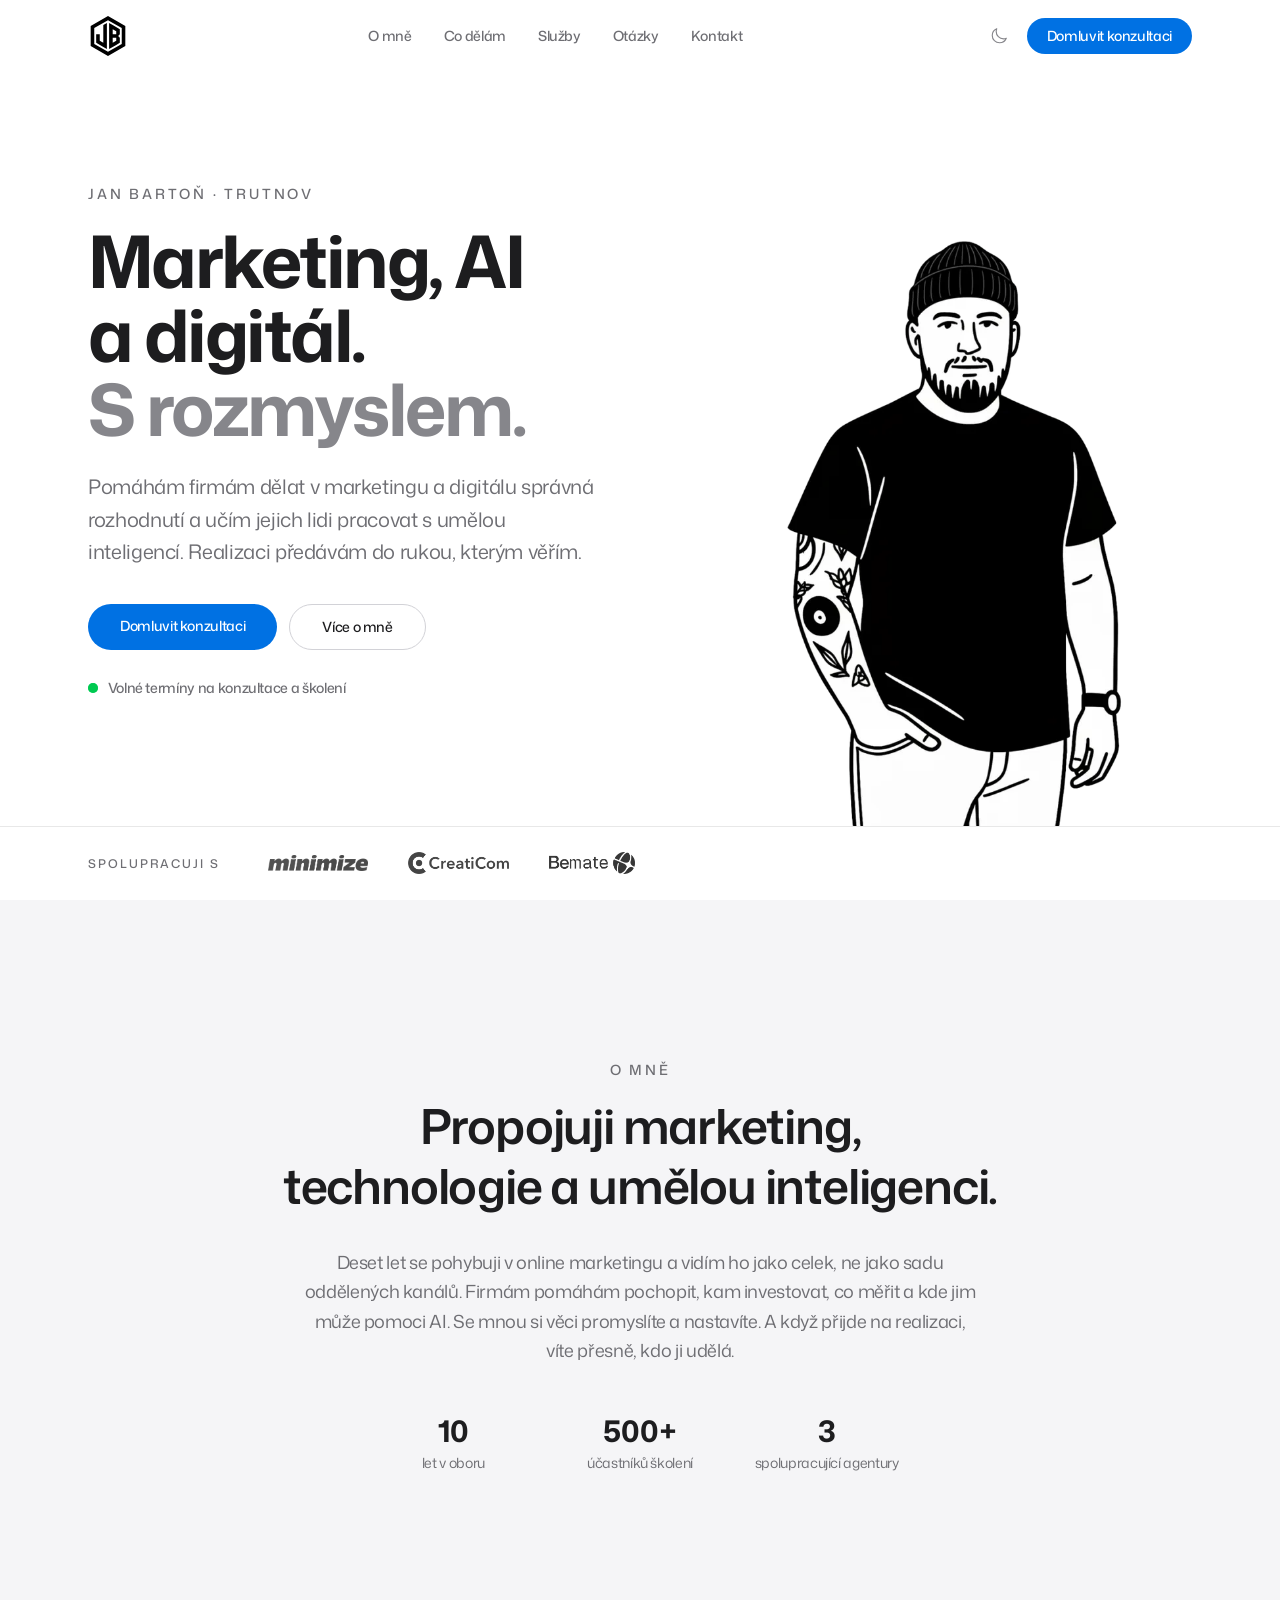
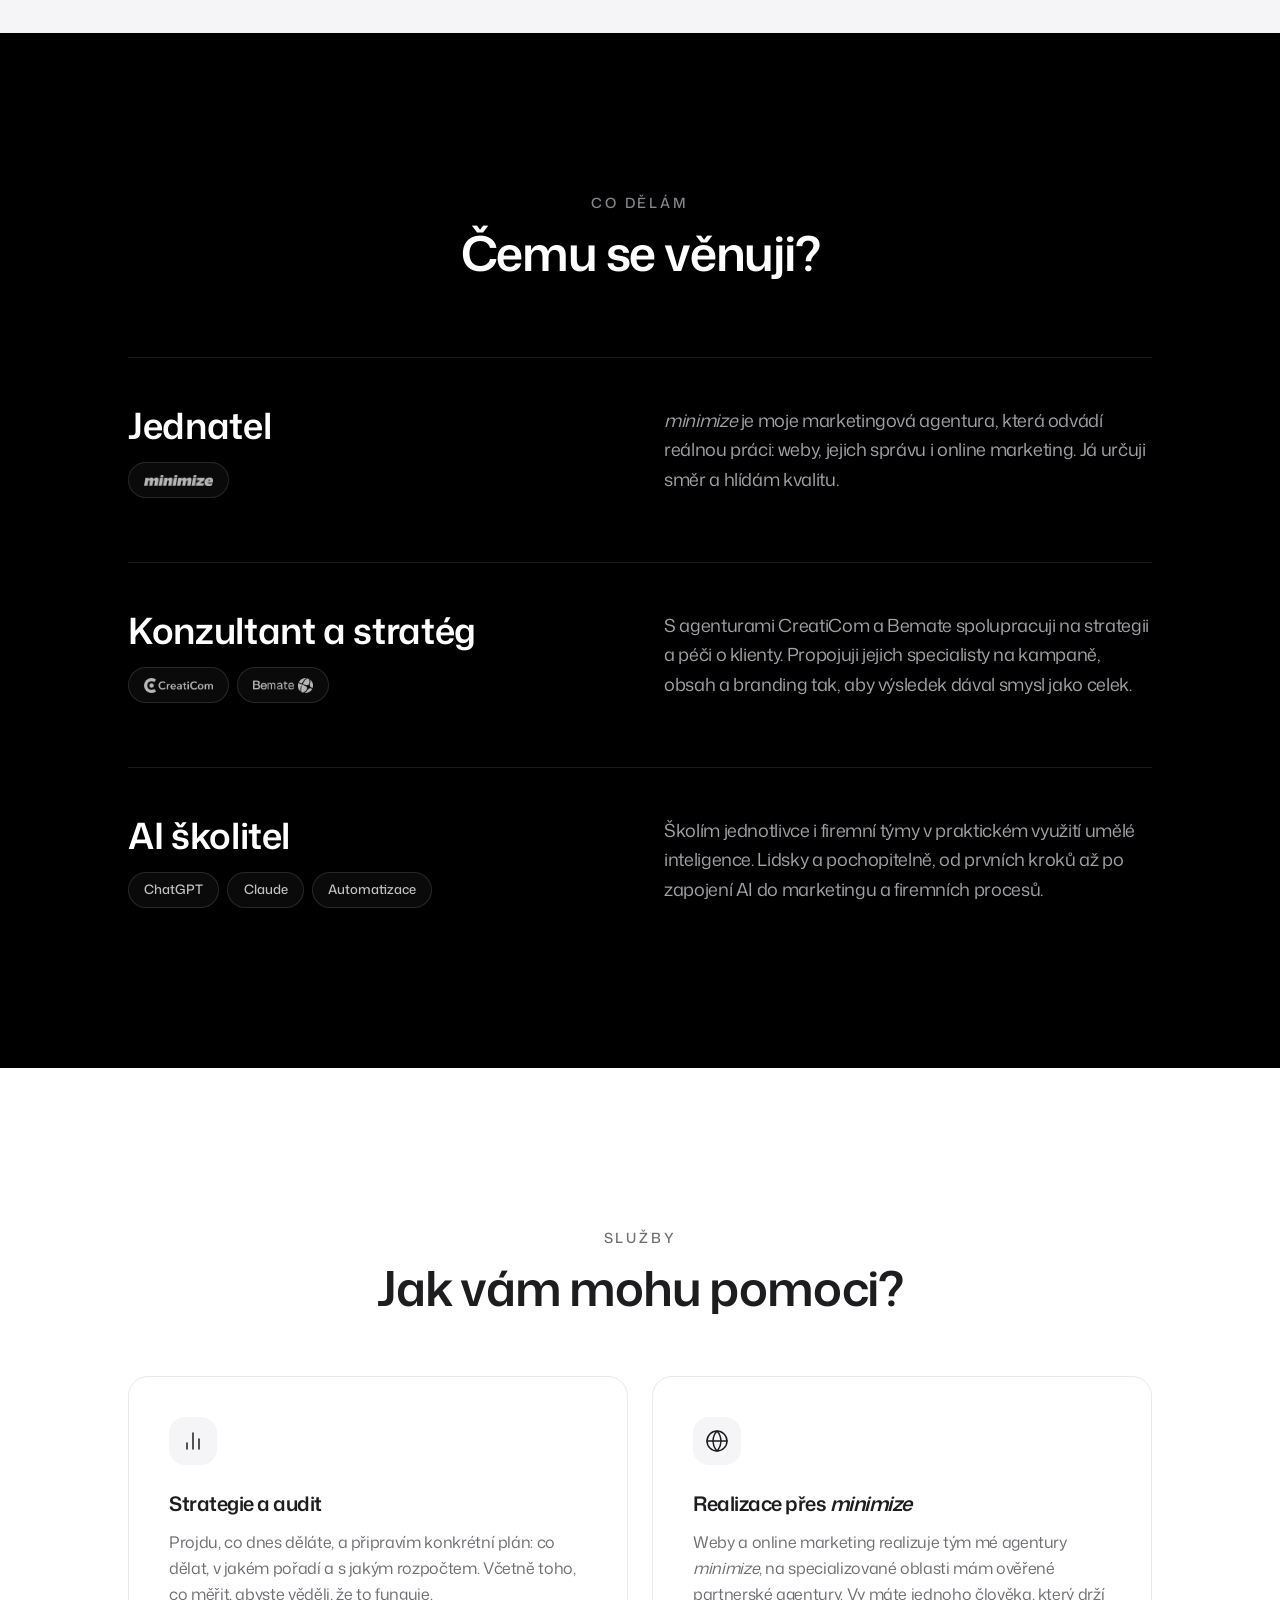
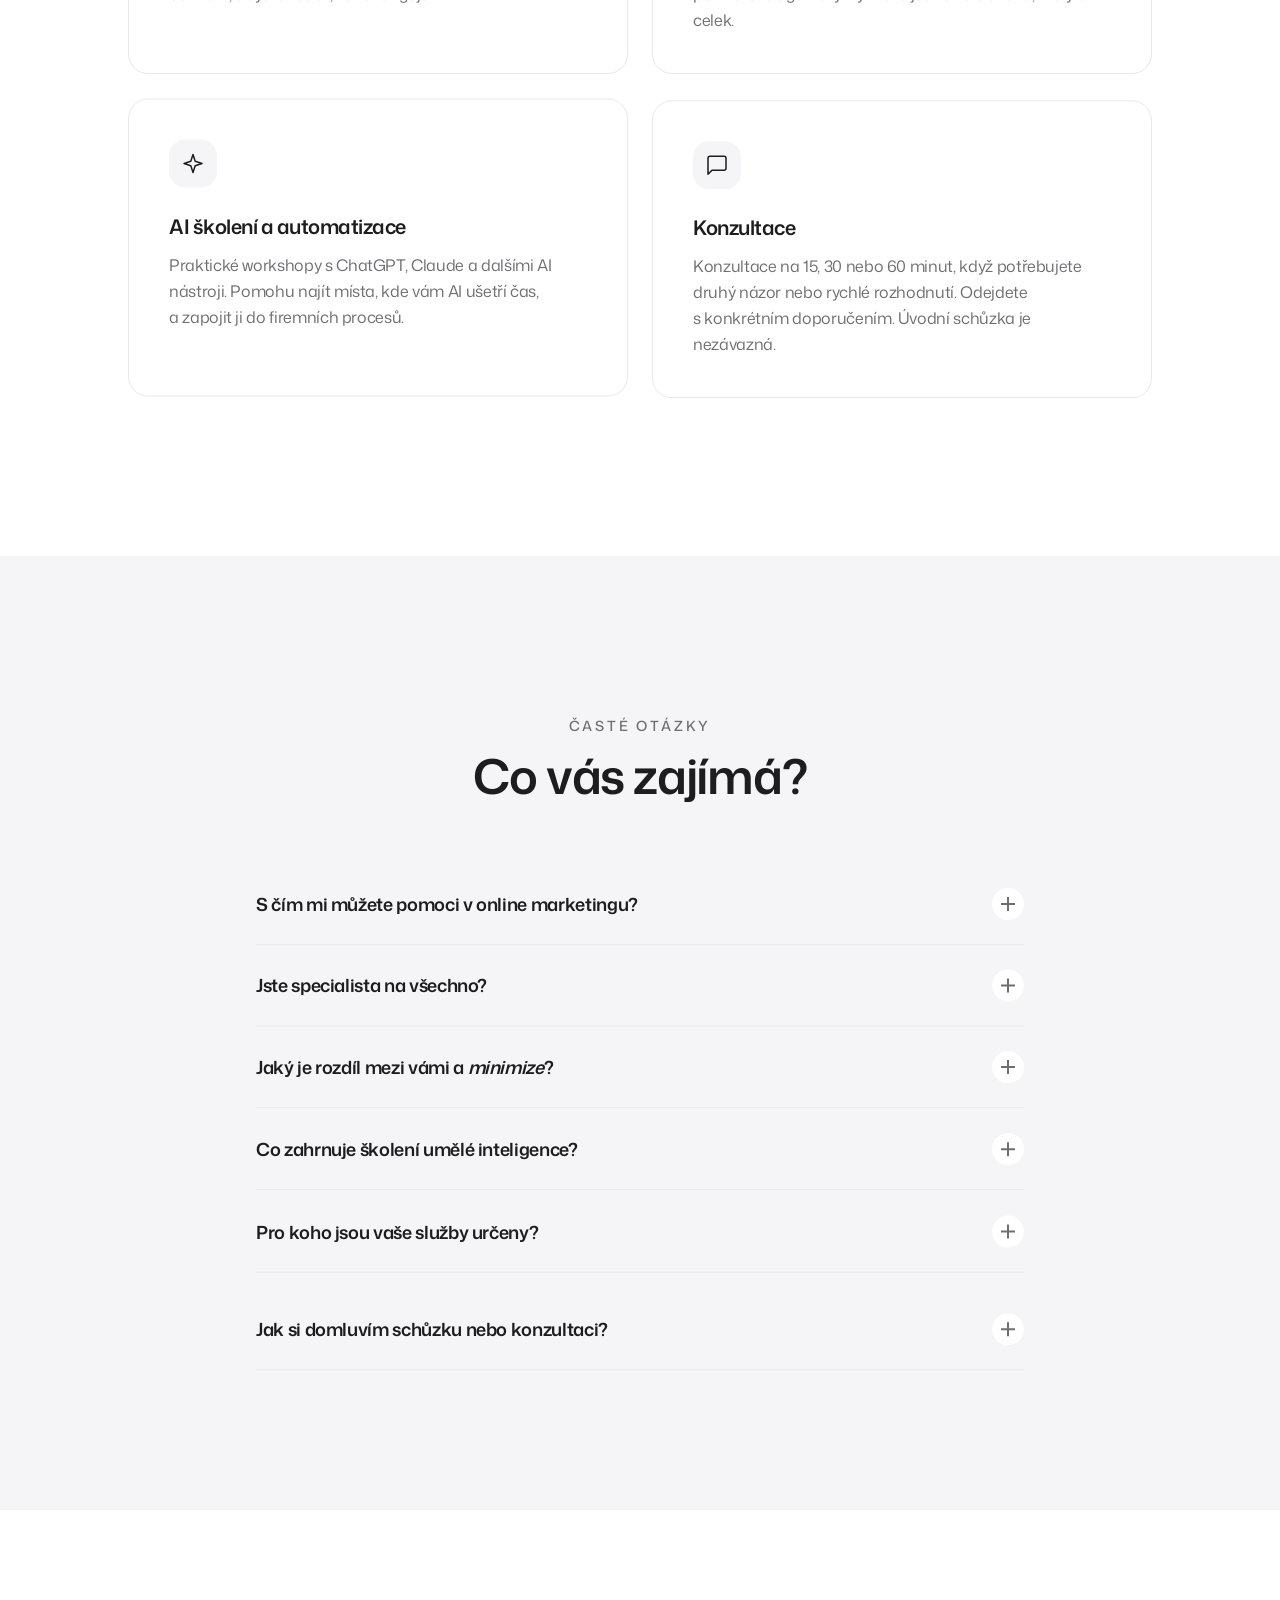
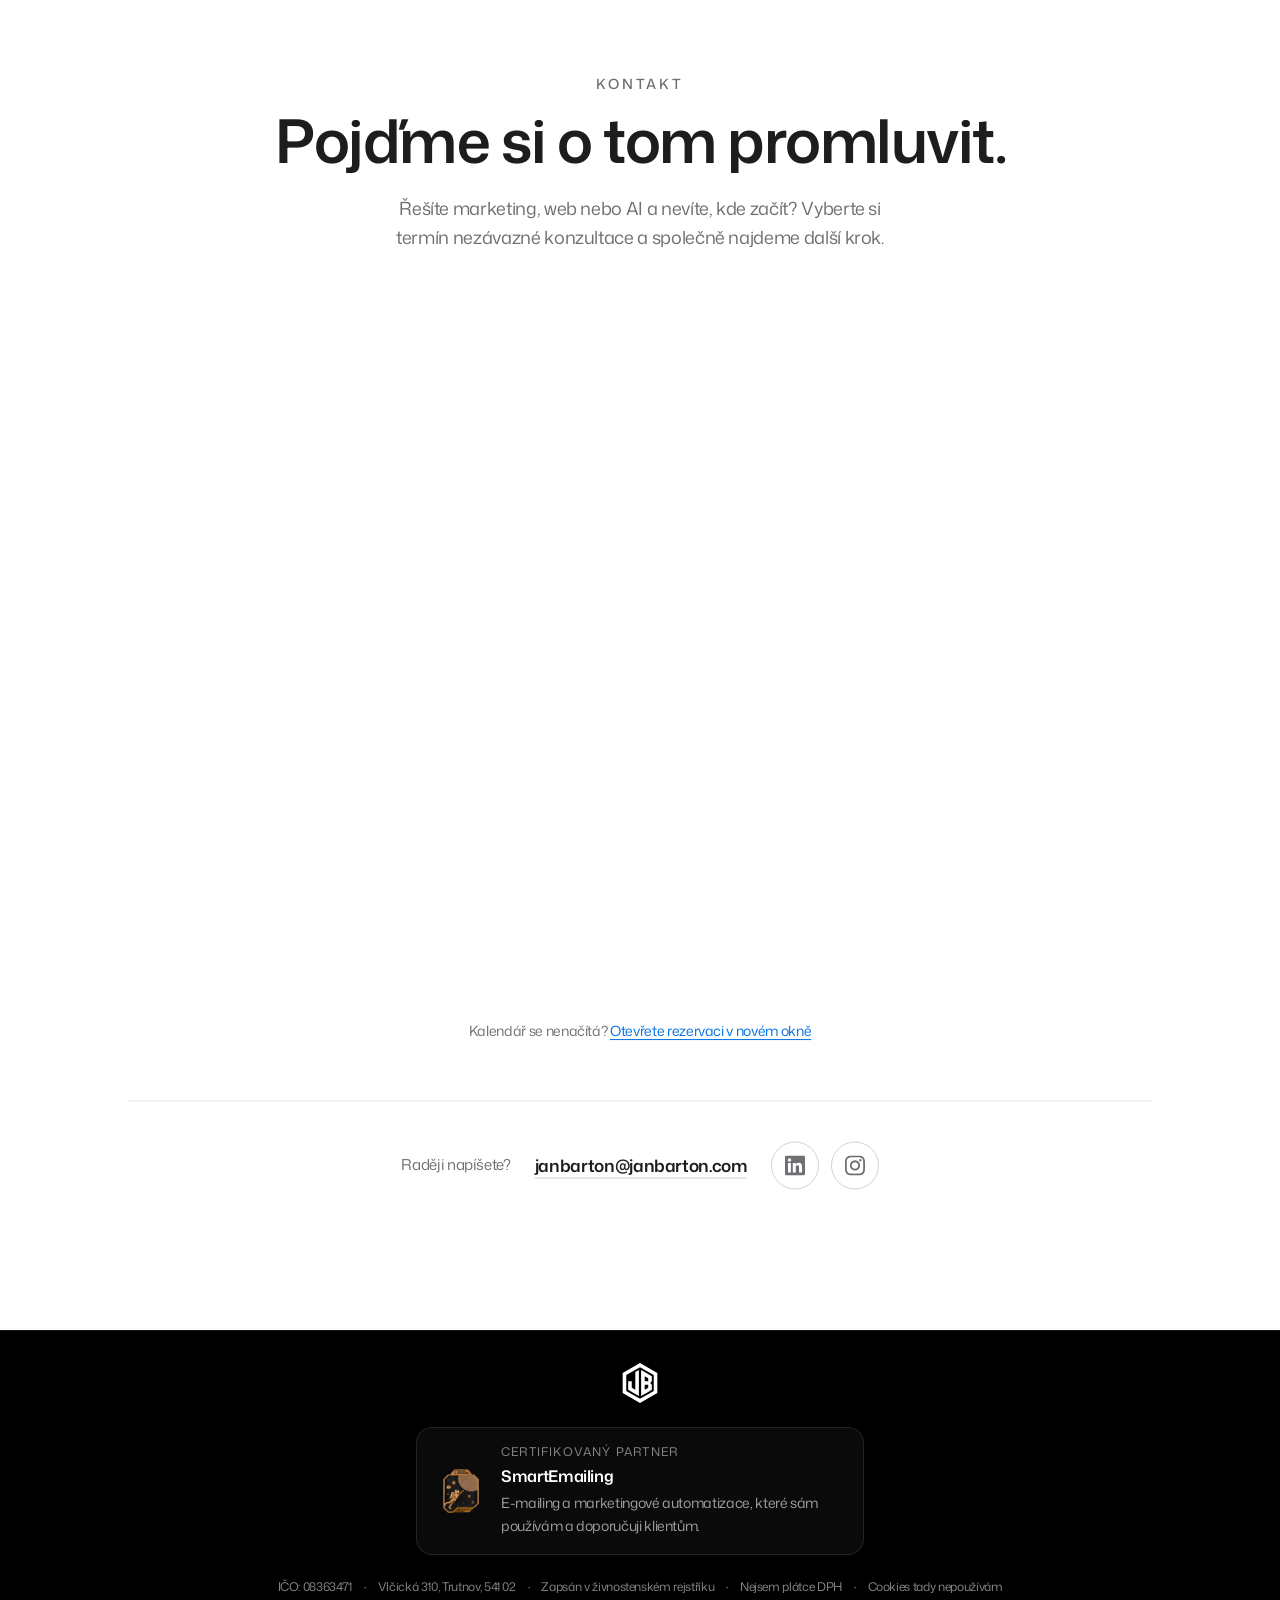
==== commit 1df49a03: "About stats: "spolupracující agentury" instead of "propojené agentury" Co-Authored-By: Claude Opus 5" ====
--- a/index.html
+++ b/index.html
@@ -1 +1 @@
-<!DOCTYPE html><!--1dl4Jmm3mFd2Io_cz2XsY--><html lang="cs" class="inter_991aebb-module__bYvC1W__variable"><head><meta charSet="utf-8"/><meta name="viewport" content="width=device-width, initial-scale=1"/><link rel="preload" href="/_next/static/media/mona-sans-latin-ext-wght-normal.woff2" as="font" crossorigin="" type="font/woff2"/><link rel="preload" href="/_next/static/media/mona-sans-latin-wght-normal.woff2" as="font" crossorigin="" type="font/woff2"/><link rel="preload" href="/images/logo.svg" as="image"/><link rel="preload" href="/images/Bronze.webp" as="image"/><link rel="stylesheet" href="/_next/static/chunks/7cb1d23fe9d2bad5.css" data-precedence="next"/><link rel="preload" as="script" fetchPriority="low" href="/_next/static/chunks/623a35daf8ac5ddb.js"/><script src="/_next/static/chunks/806bdb8e4a6a9b95.js" async=""></script><script src="/_next/static/chunks/d1e380e53588e373.js" async=""></script><script src="/_next/static/chunks/f2f58a7e93290fbb.js" async=""></script><script src="/_next/static/chunks/turbopack-8884b405076b151d.js" async=""></script><script src="/_next/static/chunks/ff1a16fafef87110.js" async=""></script><script src="/_next/static/chunks/d2be314c3ece3fbe.js" async=""></script><script src="/_next/static/chunks/7c92e96509cd355e.js" async=""></script><script src="/_next/static/chunks/addfa3e0ee934321.js" async=""></script><link rel="preload" as="image" type="image/webp" imageSrcSet="/images/jan-barton-300w.webp 300w, /images/jan-barton-380w.webp 380w, /images/jan-barton-680w.webp 680w, /images/jan-barton-760w.webp 760w" imageSizes="(max-width: 1023px) 260px, 440px"/><link rel="preload" as="image" type="image/webp" href="/images/jan-barton-380w.webp" imageSrcSet="/images/jan-barton-300w.webp 300w, /images/jan-barton-380w.webp 380w, /images/jan-barton-680w.webp 680w, /images/jan-barton-760w.webp 760w" imageSizes="(max-width: 1023px) 260px, 440px"/><link rel="dns-prefetch" href="https://brain.janbarton.com"/><meta name="next-size-adjust" content=""/><title>Jan Bartoň – konzultant pro marketing, AI a digitální strategii</title><meta name="description" content="Jan Bartoň – konzultant pro marketing, AI a digitální strategii. Konzultace, strategie a školení umělé inteligence. Jednatel marketingové agentury minimize, spolupracuji s agenturami CreatiCom a Bemate."/><link rel="author" href="https://janbarton.com"/><meta name="author" content="Jan Bartoň"/><meta name="keywords" content="marketingový konzultant,digitální strategie,AI školení,umělá inteligence,online marketing,digitální marketing,marketing konzultace,automatizace,Jan Bartoň,minimize,CreatiCom,Bemate"/><meta name="creator" content="Jan Bartoň"/><meta name="robots" content="index, follow"/><meta name="googlebot" content="index, follow, max-video-preview:-1, max-image-preview:large, max-snippet:-1"/><link rel="canonical" href="https://janbarton.com/"/><meta property="og:title" content="Jan Bartoň – konzultant pro marketing, AI a digitální strategii"/><meta property="og:description" content="Konzultace, strategie a školení umělé inteligence. Pomáhám firmám dělat marketing a digitál s rozmyslem."/><meta property="og:url" content="https://janbarton.com/"/><meta property="og:site_name" content="Jan Bartoň"/><meta property="og:locale" content="cs_CZ"/><meta property="og:image" content="https://janbarton.com/images/og-image.png"/><meta property="og:image:width" content="1200"/><meta property="og:image:height" content="630"/><meta property="og:image:alt" content="Jan Bartoň – konzultant pro marketing a AI"/><meta property="og:type" content="website"/><meta name="twitter:card" content="summary_large_image"/><meta name="twitter:title" content="Jan Bartoň – marketing, AI a digitální strategie"/><meta name="twitter:description" content="Konzultace, strategie a školení umělé inteligence. Pomáhám firmám dělat marketing a digitál s rozmyslem."/><meta name="twitter:image" content="https://janbarton.com/images/og-image.png"/><link rel="icon" href="/favicon.ico?favicon.0b3bf435.ico" sizes="256x256" type="image/x-icon"/><link rel="icon" href="/images/logo.svg" type="image/svg+xml"/><link rel="apple-touch-icon" href="/images/logo.png"/><script>(function(){var d=document.documentElement;d.classList.add('jb-js');setTimeout(function(){if(!window.__jbh)d.classList.remove('jb-js')},4000);try{var t=localStorage.getItem('theme');if(t==='dark'||(!t&&window.matchMedia('(prefers-color-scheme: dark)').matches)){d.classList.add('dark')}}catch(e){}})()</script><script src="/_next/static/chunks/a6dad97d9634a72d.js" noModule=""></script></head><body class="font-sans antialiased"><div hidden=""><!--$--><!--/$--></div><script type="application/ld+json">{"@context":"https://schema.org","@type":"Person","name":"Jan Bartoň","url":"https://janbarton.com","email":"janbarton@janbarton.com","image":"https://janbarton.com/images/jan-barton.png","jobTitle":"Konzultant pro marketing, AI a digitální strategii","description":"Konzultant a stratég pro online marketing, AI a digitál. Konzultace, strategie a školení umělé inteligence.","knowsAbout":["Online marketing","Marketingová strategie","Digitální strategie","Umělá inteligence","AI školení","Digitální marketing","Automatizace procesů","PPC kampaně","SEO optimalizace"],"worksFor":[{"@type":"Organization","name":"minimize","url":"https://mnmz.cz"},{"@type":"Organization","name":"CreatiCom","url":"https://creaticom.cz"},{"@type":"Organization","name":"Bemate","url":"https://bemate.cz"}],"sameAs":["https://www.linkedin.com/in/janbarton96/","https://www.instagram.com/barton.jpg/"],"nationality":{"@type":"Country","name":"Czech Republic"}}</script><script type="application/ld+json">{"@context":"https://schema.org","@type":"WebSite","name":"Jan Bartoň","url":"https://janbarton.com","description":"Jan Bartoň – konzultant pro marketing, AI a digitální strategii. Konzultace, strategie a školení umělé inteligence. Jednatel marketingové agentury minimize, spolupracuji s agenturami CreatiCom a Bemate.","inLanguage":"cs","author":{"@type":"Person","name":"Jan Bartoň"}}</script><script type="application/ld+json">{"@context":"https://schema.org","@type":"ProfessionalService","name":"Jan Bartoň – marketing, AI a digitální strategie","url":"https://janbarton.com","description":"Konzultace, strategie a školení v oblasti online marketingu, umělé inteligence a automatizace. Realizace přes agenturu minimize a partnerské agentury.","provider":{"@type":"Person","name":"Jan Bartoň"},"areaServed":{"@type":"Country","name":"Czech Republic"},"serviceType":["Strategie a audit","Realizace přes minimize","AI školení a automatizace","Konzultace"],"hasOfferCatalog":{"@type":"OfferCatalog","name":"Služby","itemListElement":[{"@type":"Offer","itemOffered":{"@type":"Service","name":"Strategie a audit","description":"Projdu, co dnes děláte, a připravím konkrétní plán: co dělat, v jakém pořadí a s jakým rozpočtem. Včetně toho, co měřit, abyste věděli, že to funguje."},"position":1},{"@type":"Offer","itemOffered":{"@type":"Service","name":"Realizace přes minimize","description":"Weby a online marketing realizuje tým mé agentury minimize, na specializované oblasti mám ověřené partnerské agentury. Vy máte jednoho člověka, který drží celek."},"position":2},{"@type":"Offer","itemOffered":{"@type":"Service","name":"AI školení a automatizace","description":"Praktické workshopy s ChatGPT, Claude a dalšími AI nástroji. Pomohu najít místa, kde vám AI ušetří čas, a zapojit ji do firemních procesů."},"position":3},{"@type":"Offer","itemOffered":{"@type":"Service","name":"Konzultace","description":"Konzultace na 15, 30 nebo 60 minut, když potřebujete druhý názor nebo rychlé rozhodnutí. Odejdete s konkrétním doporučením. Úvodní schůzka je nezávazná."},"position":4}]}}</script><script type="application/ld+json">{"@context":"https://schema.org","@type":"BreadcrumbList","itemListElement":[{"@type":"ListItem","position":1,"name":"Domů","item":"https://janbarton.com"}]}</script><script type="application/ld+json">{"@context":"https://schema.org","@type":"FAQPage","mainEntity":[{"@type":"Question","name":"S čím mi můžete pomoci v online marketingu?","acceptedAnswer":{"@type":"Answer","text":"Hlavně s rozhodováním. Kam investovat, které kanály dávají smysl, jak nastavit měření a jak poznat, že marketing funguje. Připravím strategii a pak pomohu najít správné lidi na realizaci, ať už v mé agentuře minimize, nebo u partnerů."}},{"@type":"Question","name":"Jste specialista na všechno?","acceptedAnswer":{"@type":"Answer","text":"Samozřejmě, že ne. Za roky praxe ale vidím marketing jako celek a vím, kdo je v čem nejlepší. Po mém boku stojí moje agentura minimize a partnerské agentury CreatiCom a Bemate, které se specializují na konkrétní oblasti, třeba PPC kampaně, obsah nebo branding."}},{"@type":"Question","name":"Jaký je rozdíl mezi vámi a minimize?","acceptedAnswer":{"@type":"Answer","text":"Já radím, nastavuji strategii a školím. minimize je moje marketingová agentura a její tým odvádí samotnou realizaci: weby, jejich správu i online marketing. Můžete začít konzultací se mnou a realizaci pak svěřit minimize nebo partnerským agenturám, podle toho, co dává smysl."}},{"@type":"Question","name":"Co zahrnuje školení umělé inteligence?","acceptedAnswer":{"@type":"Answer","text":"Školím jednotlivce i firemní týmy v praktickém využití AI nástrojů, od ChatGPT a dalších jazykových modelů přes AI v marketingu až po automatizaci pracovních procesů. Školení přizpůsobuji úrovni účastníků i oboru, ve kterém pracují."}},{"@type":"Question","name":"Pro koho jsou vaše služby určeny?","acceptedAnswer":{"@type":"Answer","text":"Pro firmy a podnikatele, kteří chtějí v digitálu dělat méně věcí, ale lépe. Od menších firem a e-shopů po týmy ve větších společnostech, které potřebují někoho, kdo rozumí marketingu i technologiím."}},{"@type":"Question","name":"Jak si domluvím schůzku nebo konzultaci?","acceptedAnswer":{"@type":"Answer","text":"Schůzku si snadno naplánujete přímo na mém webu v sekci Kontakt. Nabízím 15minutové, 30minutové i hodinové konzultace podle vašich potřeb. Úvodní schůzka je nezávazná."}}]}</script><nav class="fixed top-0 left-0 right-0 z-50 transition-all duration-300" style="background-color:transparent;backdrop-filter:none;-webkit-backdrop-filter:none;border-bottom:1px solid transparent"><div class="mx-auto flex max-w-6xl items-center justify-between px-6 transition-all duration-300" style="height:72px"><a href="#" class="flex items-center transition-opacity hover:opacity-60" aria-label="Jan Bartoň – úvod"><img src="/images/logo.svg" alt="" class="transition-all duration-300 dark:invert" style="height:40px;width:40px"/></a><div class="hidden items-center gap-8 sm:flex"><a href="#about" class="text-sm font-medium text-gray-600 transition-colors hover:text-gray-900 dark:text-gray-400 dark:hover:text-white">O mně</a><a href="#roles" class="text-sm font-medium text-gray-600 transition-colors hover:text-gray-900 dark:text-gray-400 dark:hover:text-white">Co dělám</a><a href="#services" class="text-sm font-medium text-gray-600 transition-colors hover:text-gray-900 dark:text-gray-400 dark:hover:text-white">Služby</a><a href="#faq" class="text-sm font-medium text-gray-600 transition-colors hover:text-gray-900 dark:text-gray-400 dark:hover:text-white">Otázky</a><a href="#contact" class="text-sm font-medium text-gray-600 transition-colors hover:text-gray-900 dark:text-gray-400 dark:hover:text-white">Kontakt</a></div><div class="flex items-center gap-3"><button class="flex h-8 w-8 items-center justify-center rounded-full text-gray-500 transition-colors hover:text-gray-900 dark:text-gray-400 dark:hover:text-white" aria-label="Přepnout na tmavý režim"><svg class="h-[18px] w-[18px]" fill="none" viewBox="0 0 24 24" stroke="currentColor" stroke-width="1.5"><path stroke-linecap="round" stroke-linejoin="round" d="M21.752 15.002A9.72 9.72 0 0 1 18 15.75c-5.385 0-9.75-4.365-9.75-9.75 0-1.33.266-2.597.748-3.752A9.753 9.753 0 0 0 3 11.25C3 16.635 7.365 21 12.75 21a9.753 9.753 0 0 0 9.002-5.998Z"></path></svg></button><a href="#hovor" class="jb-nav-cta rounded-full bg-accent py-2 text-sm font-medium text-white transition-all duration-300 hover:bg-accent-hover"><span class="jb-cta-s">Konzultace</span><span class="jb-cta-l">Domluvit konzultaci</span></a><button type="button" class="jb-burger" aria-expanded="false" aria-label="Otevřít menu"><svg width="20" height="20" viewBox="0 0 24 24" fill="none" stroke="currentColor" stroke-width="1.5" stroke-linecap="round" aria-hidden="true"><path d="M4 7h16M4 12h16M4 17h16"></path></svg></button></div></div></nav><main><section class="relative flex min-h-screen flex-col overflow-hidden"><div class="pointer-events-none absolute inset-0 overflow-hidden"><div class="absolute rounded-full" style="width:500px;height:500px;left:15%;top:20%;background:radial-gradient(circle, rgba(0, 113, 227, 0.08) 0%, transparent 70%);filter:blur(40px);opacity:0;transform:scale(0.8)"></div><div class="absolute rounded-full" style="width:400px;height:400px;left:75%;top:60%;background:radial-gradient(circle, rgba(88, 86, 214, 0.07) 0%, transparent 70%);filter:blur(40px);opacity:0;transform:scale(0.8)"></div><div class="absolute rounded-full" style="width:350px;height:350px;left:60%;top:10%;background:radial-gradient(circle, rgba(0, 113, 227, 0.05) 0%, transparent 70%);filter:blur(40px);opacity:0;transform:scale(0.8)"></div><div class="absolute rounded-full" style="width:300px;height:300px;left:30%;top:70%;background:radial-gradient(circle, rgba(175, 82, 222, 0.06) 0%, transparent 70%);filter:blur(40px);opacity:0;transform:scale(0.8)"></div></div><div class="jb-hero-main relative z-10 mx-auto w-full max-w-6xl px-6"><div class="jb-hero-text text-center lg:text-left" style="opacity:1;transform:none"><div class="flex flex-col items-center lg:items-start"><p class="jb-hero-eyebrow text-sm font-medium uppercase tracking-[0.2em] text-gray-600 dark:text-gray-400" style="opacity:0;transform:translateY(30px)">Jan Bartoň · Trutnov</p><h1 class="jb-hero-h1 text-gray-900 dark:text-white" style="opacity:0;transform:translateY(30px)">Marketing, AI a digitál.<br/><span>S rozmyslem.</span></h1><p class="jb-hero-lead text-lg leading-relaxed text-gray-600 dark:text-gray-400 sm:text-xl" style="opacity:0;transform:translateY(30px)">Pomáhám firmám dělat v marketingu a digitálu správná rozhodnutí a učím jejich lidi pracovat s umělou inteligencí. Realizaci předávám do rukou, kterým věřím.</p><div class="jb-hero-ctas" style="opacity:0;transform:translateY(30px)"><a href="#hovor" class="rounded-full bg-accent px-8 py-3 text-sm font-medium text-white transition-all duration-300 hover:bg-accent-hover hover:shadow-lg hover:shadow-accent/25 dark:hover:shadow-accent/15">Domluvit konzultaci</a><a href="#about" class="rounded-full border border-gray-300 px-8 py-3 text-sm font-medium text-gray-900 transition-all duration-300 hover:border-gray-900 dark:border-white/20 dark:text-white dark:hover:border-white">Více o mně</a></div><a href="#hovor" class="jb-hero-status" style="opacity:0"><span class="relative flex h-2.5 w-2.5"><span class="absolute inline-flex h-full w-full animate-ping rounded-full bg-green-400 opacity-75"></span><span class="relative inline-flex h-2.5 w-2.5 rounded-full bg-green-500"></span></span><span class="text-sm font-medium text-gray-600 dark:text-gray-400">Volné termíny na konzultace a školení</span></a></div></div><div class="jb-hero-photo" style="opacity:0;transform:translateY(40px)"><picture><source type="image/webp" srcSet="/images/jan-barton-300w.webp 300w, /images/jan-barton-380w.webp 380w, /images/jan-barton-680w.webp 680w, /images/jan-barton-760w.webp 760w" sizes="(max-width: 1023px) 260px, 440px"/><source type="image/png" srcSet="/images/jan-barton-300w.png 300w, /images/jan-barton-380w.png 380w, /images/jan-barton-680w.png 680w, /images/jan-barton-760w.png 760w" sizes="(max-width: 1023px) 260px, 440px"/><img src="/images/jan-barton-380w.webp" alt="Jan Bartoň – konzultant pro marketing, AI a digitální strategii" width="380" height="521" fetchPriority="high"/></picture></div></div><div class="jb-hero-strip relative z-10"><div class="jb-hero-strip-in mx-auto w-full max-w-6xl"><span class="jb-hero-strip-label">Spolupracuji s</span><div class="jb-logos"><a href="https://mnmz.cz" target="_blank" rel="noopener noreferrer" class="jb-logo" aria-label="minimize"><img src="/images/partners/minimize.webp" alt="minimize" width="137" height="22" loading="lazy"/></a><a href="https://creaticom.cz" target="_blank" rel="noopener noreferrer" class="jb-logo" aria-label="CreatiCom"><img src="/images/partners/creaticom.webp" alt="CreatiCom" width="110" height="24" loading="lazy"/></a><a href="https://bemate.cz" target="_blank" rel="noopener noreferrer" class="jb-logo jb-logo-mono" aria-label="Bemate"><img src="/images/partners/bemate.webp" alt="Bemate" width="95" height="24" loading="lazy"/></a></div></div></div></section><section id="about" class="bg-gray-100 px-6 py-24 dark:bg-gray-900/50 sm:py-32 lg:py-40"><div class="mx-auto max-w-4xl text-center"><div style="opacity:0;transform:translateY(60px)"><p class="mb-4 text-sm font-medium uppercase tracking-[0.2em] text-gray-600 dark:text-gray-400">O mně</p><h2 class="mb-8 text-3xl font-semibold leading-tight tracking-tight text-gray-900 dark:text-white sm:text-4xl md:text-5xl">Propojuji marketing,<br/>technologie a umělou inteligenci.</h2></div><div style="opacity:0;transform:translateY(60px)"><p class="mx-auto max-w-2xl text-lg leading-relaxed text-gray-600 dark:text-gray-400">Deset let se pohybuji v online marketingu a vidím ho jako celek, ne jako sadu oddělených kanálů. Firmám pomáhám pochopit, kam investovat, co měřit a kde jim může pomoci AI. Se mnou si věci promyslíte a nastavíte. A když přijde na realizaci, víte přesně, kdo ji udělá.</p></div><div style="opacity:0;transform:translateY(60px)"><div class="jb-stats text-sm text-gray-600 dark:text-gray-400"><div class="text-center"><p class="text-3xl font-bold text-gray-900 dark:text-white">10</p><p class="mt-1">let v oboru</p></div><div class="text-center"><p class="text-3xl font-bold text-gray-900 dark:text-white">500+</p><p class="mt-1">účastníků školení</p></div><div class="text-center"><p class="text-3xl font-bold text-gray-900 dark:text-white">3</p><p class="mt-1">propojené agentury</p></div></div></div></div></section><section id="roles" class="bg-black px-6 py-24 sm:py-32 lg:py-40"><div class="mx-auto max-w-5xl"><div style="opacity:0;transform:translateY(60px)"><p class="mb-4 text-center text-sm font-medium uppercase tracking-[0.2em] text-gray-500">Co dělám</p><h2 class="mb-20 text-center text-3xl font-semibold tracking-tight text-white sm:text-4xl md:text-5xl">Čemu se věnuji?</h2></div><div class="jb-roles"><div style="opacity:0;transform:translateY(60px)"><div class="group relative border-t border-white/10 pt-8 sm:pt-12"><div class="grid gap-6 sm:grid-cols-2 sm:gap-12"><div><h3 class="text-2xl font-semibold text-white sm:text-3xl md:text-4xl">Jednatel</h3><div class="jb-chips"><a href="https://mnmz.cz" target="_blank" rel="noopener noreferrer" class="jb-chip" aria-label="minimize"><img src="/images/partners/minimize.webp" alt="minimize" width="93" height="15" loading="lazy"/></a></div></div><p class="text-lg leading-relaxed text-gray-400"><em>minimize</em> je moje marketingová agentura, která odvádí reálnou práci: weby, jejich správu i online marketing. Já určuji směr a hlídám kvalitu.</p></div></div></div><div style="opacity:0;transform:translateY(60px)"><div class="group relative border-t border-white/10 pt-8 sm:pt-12"><div class="grid gap-6 sm:grid-cols-2 sm:gap-12"><div><h3 class="text-2xl font-semibold text-white sm:text-3xl md:text-4xl">Konzultant a stratég</h3><div class="jb-chips"><a href="https://creaticom.cz" target="_blank" rel="noopener noreferrer" class="jb-chip" aria-label="CreatiCom"><img src="/images/partners/creaticom.webp" alt="CreatiCom" width="69" height="15" loading="lazy"/></a><a href="https://bemate.cz" target="_blank" rel="noopener noreferrer" class="jb-chip" aria-label="Bemate"><img src="/images/partners/bemate.webp" alt="Bemate" width="59" height="15" loading="lazy"/></a></div></div><p class="text-lg leading-relaxed text-gray-400">S agenturami CreatiCom a Bemate spolupracuji na strategii a péči o klienty. Propojuji jejich specialisty na kampaně, obsah a branding tak, aby výsledek dával smysl jako celek.</p></div></div></div><div style="opacity:0;transform:translateY(60px)"><div class="group relative border-t border-white/10 pt-8 sm:pt-12"><div class="grid gap-6 sm:grid-cols-2 sm:gap-12"><div><h3 class="text-2xl font-semibold text-white sm:text-3xl md:text-4xl">AI školitel</h3><div class="jb-chips"><span class="jb-chip jb-chip-static jb-chip-text">ChatGPT</span><span class="jb-chip jb-chip-static jb-chip-text">Claude</span><span class="jb-chip jb-chip-static jb-chip-text">Automatizace</span></div></div><p class="text-lg leading-relaxed text-gray-400">Školím jednotlivce i firemní týmy v praktickém využití umělé inteligence. Lidsky a pochopitelně, od prvních kroků až po zapojení AI do marketingu a firemních procesů.</p></div></div></div></div></div></section><section id="services" class="px-6 py-24 sm:py-32 lg:py-40"><div class="mx-auto max-w-5xl"><div style="opacity:0;transform:translateY(60px)"><p class="mb-4 text-center text-sm font-medium uppercase tracking-[0.2em] text-gray-600 dark:text-gray-400">Služby</p><h2 class="mb-16 text-center text-3xl font-semibold tracking-tight text-gray-900 dark:text-white sm:text-4xl md:text-5xl">Jak vám mohu pomoci?</h2></div><div class="grid gap-6 sm:grid-cols-2"><div class="h-full" style="opacity:0;transform:translateY(60px)"><div class="relative overflow-hidden rounded-[var(--radius-card)] h-full border border-gray-200 bg-white dark:border-white/10 dark:bg-white/5"><div class="pointer-events-none absolute inset-0 z-10 transition-opacity duration-500" style="opacity:0;background:radial-gradient(600px circle at 0px 0px, rgba(0,113,227,0.06), transparent 40%)"></div><div class="relative z-20 h-full"><div class="flex h-full flex-col p-8 sm:p-10"><div class="mb-6 flex h-12 w-12 items-center justify-center rounded-2xl bg-gray-100 dark:bg-white/10"><svg class="h-6 w-6 text-gray-900 dark:text-white" viewBox="0 0 24 24" fill="none" stroke="currentColor" stroke-width="1.5" stroke-linecap="round" stroke-linejoin="round" xmlns="http://www.w3.org/2000/svg"><line x1="18" y1="20" x2="18" y2="10"></line><line x1="12" y1="20" x2="12" y2="4"></line><line x1="6" y1="20" x2="6" y2="14"></line></svg></div><h3 class="mb-3 text-xl font-semibold tracking-tight text-gray-900 dark:text-white">Strategie a audit</h3><p class="text-base leading-relaxed text-gray-600 dark:text-gray-400">Projdu, co dnes děláte, a připravím konkrétní plán: co dělat, v jakém pořadí a s jakým rozpočtem. Včetně toho, co měřit, abyste věděli, že to funguje.</p></div></div></div></div><div class="h-full" style="opacity:0;transform:translateY(60px)"><div class="relative overflow-hidden rounded-[var(--radius-card)] h-full border border-gray-200 bg-white dark:border-white/10 dark:bg-white/5"><div class="pointer-events-none absolute inset-0 z-10 transition-opacity duration-500" style="opacity:0;background:radial-gradient(600px circle at 0px 0px, rgba(0,113,227,0.06), transparent 40%)"></div><div class="relative z-20 h-full"><div class="flex h-full flex-col p-8 sm:p-10"><div class="mb-6 flex h-12 w-12 items-center justify-center rounded-2xl bg-gray-100 dark:bg-white/10"><svg class="h-6 w-6 text-gray-900 dark:text-white" viewBox="0 0 24 24" fill="none" stroke="currentColor" stroke-width="1.5" stroke-linecap="round" stroke-linejoin="round" xmlns="http://www.w3.org/2000/svg"><circle cx="12" cy="12" r="10"></circle><line x1="2" y1="12" x2="22" y2="12"></line><path d="M12 2a15.3 15.3 0 014 10 15.3 15.3 0 01-4 10 15.3 15.3 0 01-4-10 15.3 15.3 0 014-10z"></path></svg></div><h3 class="mb-3 text-xl font-semibold tracking-tight text-gray-900 dark:text-white">Realizace přes <em>minimize</em></h3><p class="text-base leading-relaxed text-gray-600 dark:text-gray-400">Weby a online marketing realizuje tým mé agentury <em>minimize</em>, na specializované oblasti mám ověřené partnerské agentury. Vy máte jednoho člověka, který drží celek.</p></div></div></div></div><div class="h-full" style="opacity:0;transform:translateY(60px)"><div class="relative overflow-hidden rounded-[var(--radius-card)] h-full border border-gray-200 bg-white dark:border-white/10 dark:bg-white/5"><div class="pointer-events-none absolute inset-0 z-10 transition-opacity duration-500" style="opacity:0;background:radial-gradient(600px circle at 0px 0px, rgba(0,113,227,0.06), transparent 40%)"></div><div class="relative z-20 h-full"><div class="flex h-full flex-col p-8 sm:p-10"><div class="mb-6 flex h-12 w-12 items-center justify-center rounded-2xl bg-gray-100 dark:bg-white/10"><svg class="h-6 w-6 text-gray-900 dark:text-white" viewBox="0 0 24 24" fill="none" stroke="currentColor" stroke-width="1.5" stroke-linecap="round" stroke-linejoin="round" xmlns="http://www.w3.org/2000/svg"><path d="M12 3l2.2 6.8L21 12l-6.8 2.2L12 21l-2.2-6.8L3 12l6.8-2.2z"></path></svg></div><h3 class="mb-3 text-xl font-semibold tracking-tight text-gray-900 dark:text-white">AI školení a automatizace</h3><p class="text-base leading-relaxed text-gray-600 dark:text-gray-400">Praktické workshopy s ChatGPT, Claude a dalšími AI nástroji. Pomohu najít místa, kde vám AI ušetří čas, a zapojit ji do firemních procesů.</p></div></div></div></div><div class="h-full" style="opacity:0;transform:translateY(60px)"><div class="relative overflow-hidden rounded-[var(--radius-card)] h-full border border-gray-200 bg-white dark:border-white/10 dark:bg-white/5"><div class="pointer-events-none absolute inset-0 z-10 transition-opacity duration-500" style="opacity:0;background:radial-gradient(600px circle at 0px 0px, rgba(0,113,227,0.06), transparent 40%)"></div><div class="relative z-20 h-full"><div class="flex h-full flex-col p-8 sm:p-10"><div class="mb-6 flex h-12 w-12 items-center justify-center rounded-2xl bg-gray-100 dark:bg-white/10"><svg class="h-6 w-6 text-gray-900 dark:text-white" viewBox="0 0 24 24" fill="none" stroke="currentColor" stroke-width="1.5" stroke-linecap="round" stroke-linejoin="round" xmlns="http://www.w3.org/2000/svg"><path d="M21 15a2 2 0 01-2 2H7l-4 4V5a2 2 0 012-2h14a2 2 0 012 2v10z"></path></svg></div><h3 class="mb-3 text-xl font-semibold tracking-tight text-gray-900 dark:text-white">Konzultace</h3><p class="text-base leading-relaxed text-gray-600 dark:text-gray-400">Konzultace na 15, 30 nebo 60 minut, když potřebujete druhý názor nebo rychlé rozhodnutí. Odejdete s konkrétním doporučením. Úvodní schůzka je nezávazná.</p></div></div></div></div></div></div></section><section id="faq" class="bg-gray-100 px-6 py-24 dark:bg-gray-900/50 sm:py-32 lg:py-40"><div class="mx-auto max-w-3xl"><div style="opacity:0;transform:translateY(60px)"><p class="mb-4 text-center text-sm font-medium uppercase tracking-[0.2em] text-gray-600 dark:text-gray-400">Časté otázky</p><h2 class="mb-16 text-center text-3xl font-semibold tracking-tight text-gray-900 dark:text-white sm:text-4xl md:text-5xl">Co vás zajímá?</h2></div><div><div style="opacity:0;transform:translateY(60px)"><div class="border-b border-gray-200 dark:border-white/10"><h3 class="text-base font-semibold sm:text-lg"><button type="button" id="faq-q-0" class="flex w-full items-center justify-between py-6 text-left text-gray-900 transition-colors hover:text-accent dark:text-white" aria-expanded="false"><span class="pr-8">S čím mi můžete pomoci v online marketingu?</span><span class="flex h-8 w-8 flex-shrink-0 items-center justify-center rounded-full bg-white text-gray-600 dark:bg-white/10 dark:text-gray-400" aria-hidden="true"><svg width="14" height="14" viewBox="0 0 14 14" fill="none" class="stroke-current" stroke-width="2" stroke-linecap="round"><line x1="7" y1="0" x2="7" y2="14"></line><line x1="0" y1="7" x2="14" y2="7"></line></svg></span></button></h3></div></div><div style="opacity:0;transform:translateY(60px)"><div class="border-b border-gray-200 dark:border-white/10"><h3 class="text-base font-semibold sm:text-lg"><button type="button" id="faq-q-1" class="flex w-full items-center justify-between py-6 text-left text-gray-900 transition-colors hover:text-accent dark:text-white" aria-expanded="false"><span class="pr-8">Jste specialista na všechno?</span><span class="flex h-8 w-8 flex-shrink-0 items-center justify-center rounded-full bg-white text-gray-600 dark:bg-white/10 dark:text-gray-400" aria-hidden="true"><svg width="14" height="14" viewBox="0 0 14 14" fill="none" class="stroke-current" stroke-width="2" stroke-linecap="round"><line x1="7" y1="0" x2="7" y2="14"></line><line x1="0" y1="7" x2="14" y2="7"></line></svg></span></button></h3></div></div><div style="opacity:0;transform:translateY(60px)"><div class="border-b border-gray-200 dark:border-white/10"><h3 class="text-base font-semibold sm:text-lg"><button type="button" id="faq-q-2" class="flex w-full items-center justify-between py-6 text-left text-gray-900 transition-colors hover:text-accent dark:text-white" aria-expanded="false"><span class="pr-8">Jaký je rozdíl mezi vámi a <em>minimize</em>?</span><span class="flex h-8 w-8 flex-shrink-0 items-center justify-center rounded-full bg-white text-gray-600 dark:bg-white/10 dark:text-gray-400" aria-hidden="true"><svg width="14" height="14" viewBox="0 0 14 14" fill="none" class="stroke-current" stroke-width="2" stroke-linecap="round"><line x1="7" y1="0" x2="7" y2="14"></line><line x1="0" y1="7" x2="14" y2="7"></line></svg></span></button></h3></div></div><div style="opacity:0;transform:translateY(60px)"><div class="border-b border-gray-200 dark:border-white/10"><h3 class="text-base font-semibold sm:text-lg"><button type="button" id="faq-q-3" class="flex w-full items-center justify-between py-6 text-left text-gray-900 transition-colors hover:text-accent dark:text-white" aria-expanded="false"><span class="pr-8">Co zahrnuje školení umělé inteligence?</span><span class="flex h-8 w-8 flex-shrink-0 items-center justify-center rounded-full bg-white text-gray-600 dark:bg-white/10 dark:text-gray-400" aria-hidden="true"><svg width="14" height="14" viewBox="0 0 14 14" fill="none" class="stroke-current" stroke-width="2" stroke-linecap="round"><line x1="7" y1="0" x2="7" y2="14"></line><line x1="0" y1="7" x2="14" y2="7"></line></svg></span></button></h3></div></div><div style="opacity:0;transform:translateY(60px)"><div class="border-b border-gray-200 dark:border-white/10"><h3 class="text-base font-semibold sm:text-lg"><button type="button" id="faq-q-4" class="flex w-full items-center justify-between py-6 text-left text-gray-900 transition-colors hover:text-accent dark:text-white" aria-expanded="false"><span class="pr-8">Pro koho jsou vaše služby určeny?</span><span class="flex h-8 w-8 flex-shrink-0 items-center justify-center rounded-full bg-white text-gray-600 dark:bg-white/10 dark:text-gray-400" aria-hidden="true"><svg width="14" height="14" viewBox="0 0 14 14" fill="none" class="stroke-current" stroke-width="2" stroke-linecap="round"><line x1="7" y1="0" x2="7" y2="14"></line><line x1="0" y1="7" x2="14" y2="7"></line></svg></span></button></h3></div></div><div style="opacity:0;transform:translateY(60px)"><div class="border-b border-gray-200 dark:border-white/10"><h3 class="text-base font-semibold sm:text-lg"><button type="button" id="faq-q-5" class="flex w-full items-center justify-between py-6 text-left text-gray-900 transition-colors hover:text-accent dark:text-white" aria-expanded="false"><span class="pr-8">Jak si domluvím schůzku nebo konzultaci?</span><span class="flex h-8 w-8 flex-shrink-0 items-center justify-center rounded-full bg-white text-gray-600 dark:bg-white/10 dark:text-gray-400" aria-hidden="true"><svg width="14" height="14" viewBox="0 0 14 14" fill="none" class="stroke-current" stroke-width="2" stroke-linecap="round"><line x1="7" y1="0" x2="7" y2="14"></line><line x1="0" y1="7" x2="14" y2="7"></line></svg></span></button></h3></div></div></div></div></section><section id="contact" class="bg-white px-6 py-24 dark:bg-black sm:py-32 lg:py-40"><div class="mx-auto max-w-5xl"><div class="text-center" style="opacity:0;transform:translateY(60px)"><p class="mb-4 text-sm font-medium uppercase tracking-[0.2em] text-gray-600 dark:text-gray-400">Kontakt</p><h2 class="mb-6 text-3xl font-semibold tracking-tight text-gray-900 dark:text-white sm:text-4xl md:text-5xl lg:text-6xl">Pojďme si o tom promluvit.</h2><p class="jb-contact-lead mx-auto max-w-lg text-lg leading-relaxed text-gray-600 dark:text-gray-400">Řešíte marketing, web nebo AI a nevíte, kde začít? Vyberte si termín nezávazné konzultace a společně najdeme další krok.</p></div><div style="opacity:0;transform:translateY(60px)"><div id="hovor" class="jb-booking"><div class="relative overflow-hidden rounded-2xl"><div class="flex animate-pulse flex-col items-center gap-6 py-12"><div class="h-10 w-10 rounded-full bg-gray-200 dark:bg-white/10"></div><div class="h-4 w-48 rounded bg-gray-200 dark:bg-white/10"></div><div class="mt-4 space-y-3 w-full max-w-md"><div class="h-12 rounded-lg bg-gray-200 dark:bg-white/10"></div><div class="h-12 rounded-lg bg-gray-200 dark:bg-white/10"></div><div class="h-12 rounded-lg bg-gray-200 dark:bg-white/10"></div></div><div class="mt-2 h-3 w-32 rounded bg-gray-100 dark:bg-white/5"></div></div><iframe src="https://brain.janbarton.com/hovor/janbarton?embed=1&amp;theme=light&amp;accent=000000" title="Rezervace konzultace" loading="lazy" style="height:700px;color-scheme:light" class="block w-full border-0 transition-opacity duration-500 absolute inset-0 opacity-0"></iframe></div><p class="jb-fallback">Kalendář se nenačítá? <a href="https://brain.janbarton.com/hovor/janbarton" target="_blank" rel="noopener noreferrer">Otevřete rezervaci v novém okně</a></p></div></div><div style="opacity:0;transform:translateY(60px)"><div class="jb-contact-alt"><span class="jb-contact-label">Raději napíšete?</span><a href="mailto:janbarton@janbarton.com" class="jb-mail">janbarton@janbarton.com</a><div class="jb-socials"><div class="inline-block" style="transform:none"><a class="inline-flex items-center justify-center gap-3 rounded-full transition-all duration-300 jb-social" aria-label="Profil na LinkedIn" href="https://www.linkedin.com/in/janbarton96/" target="_blank" rel="noopener noreferrer"><svg class="jb-social-ic" viewBox="0 0 24 24" fill="currentColor" xmlns="http://www.w3.org/2000/svg"><path d="M20.447 20.452h-3.554v-5.569c0-1.328-.027-3.037-1.852-3.037-1.853 0-2.136 1.445-2.136 2.939v5.667H9.351V9h3.414v1.561h.046c.477-.9 1.637-1.85 3.37-1.85 3.601 0 4.267 2.37 4.267 5.455v6.286zM5.337 7.433a2.062 2.062 0 01-2.063-2.065 2.064 2.064 0 112.063 2.065zm1.782 13.019H3.555V9h3.564v11.452zM22.225 0H1.771C.792 0 0 .774 0 1.729v20.542C0 23.227.792 24 1.771 24h20.451C23.2 24 24 23.227 24 22.271V1.729C24 .774 23.2 0 22.222 0h.003z"></path></svg></a></div><div class="inline-block" style="transform:none"><a class="inline-flex items-center justify-center gap-3 rounded-full transition-all duration-300 jb-social" aria-label="Profil na Instagramu" href="https://www.instagram.com/barton.jpg/" target="_blank" rel="noopener noreferrer"><svg class="jb-social-ic" viewBox="0 0 24 24" fill="currentColor" xmlns="http://www.w3.org/2000/svg"><path d="M12 0C8.74 0 8.333.015 7.053.072 5.775.132 4.905.333 4.14.63c-.789.306-1.459.717-2.126 1.384S.935 3.35.63 4.14C.333 4.905.131 5.775.072 7.053.012 8.333 0 8.74 0 12s.015 3.667.072 4.947c.06 1.277.261 2.148.558 2.913.306.788.717 1.459 1.384 2.126.667.666 1.336 1.079 2.126 1.384.766.296 1.636.499 2.913.558C8.333 23.988 8.74 24 12 24s3.667-.015 4.947-.072c1.277-.06 2.148-.262 2.913-.558.788-.306 1.459-.718 2.126-1.384.666-.667 1.079-1.335 1.384-2.126.296-.765.499-1.636.558-2.913.06-1.28.072-1.687.072-4.947s-.015-3.667-.072-4.947c-.06-1.277-.262-2.149-.558-2.913-.306-.789-.718-1.459-1.384-2.126C21.319 1.347 20.651.935 19.86.63c-.765-.297-1.636-.499-2.913-.558C15.667.012 15.26 0 12 0zm0 2.16c3.203 0 3.585.016 4.85.071 1.17.055 1.805.249 2.227.415.562.217.96.477 1.382.896.419.42.679.819.896 1.381.164.422.36 1.057.413 2.227.057 1.266.07 1.646.07 4.85s-.015 3.585-.074 4.85c-.061 1.17-.256 1.805-.421 2.227-.224.562-.479.96-.899 1.382-.419.419-.824.679-1.38.896-.42.164-1.065.36-2.235.413-1.274.057-1.649.07-4.859.07-3.211 0-3.586-.015-4.859-.074-1.171-.061-1.816-.256-2.236-.421-.569-.224-.96-.479-1.379-.899-.421-.419-.69-.824-.9-1.38-.165-.42-.359-1.065-.42-2.235-.045-1.26-.061-1.649-.061-4.844 0-3.196.016-3.586.061-4.861.061-1.17.255-1.814.42-2.234.21-.57.479-.96.9-1.381.419-.419.81-.689 1.379-.898.42-.166 1.051-.361 2.221-.421 1.275-.045 1.65-.06 4.859-.06l.045.03zm0 3.678a6.162 6.162 0 100 12.324 6.162 6.162 0 100-12.324zM12 16c-2.21 0-4-1.79-4-4s1.79-4 4-4 4 1.79 4 4-1.79 4-4 4zm7.846-10.405a1.441 1.441 0 11-2.88 0 1.441 1.441 0 012.88 0z"></path></svg></a></div></div></div></div></div></section></main><footer class="border-t border-white/10 bg-black px-6 py-8"><div class="mx-auto flex max-w-6xl flex-col items-center gap-6"><img src="/images/logo.svg" alt="Jan Bartoň" class="h-10 w-10 invert" width="40" height="40"/><a href="https://www.smartemailing.cz/?a_box=yu5bnmpw" target="_blank" rel="sponsored noopener noreferrer" class="jb-se flex w-full max-w-md flex-wrap items-center justify-center gap-4 rounded-2xl border border-white/10 transition-all duration-300 hover:border-white/30" style="background:rgba(255,255,255,0.04)"><img src="/images/Bronze.webp" alt="SmartEmailing – Certifikovaný partner" class="h-12 w-auto" width="48" height="48"/><div style="flex:1 1 200px;text-align:left"><p class="text-xs uppercase tracking-widest text-gray-500">Certifikovaný partner</p><p class="mt-1 text-base font-semibold text-white">SmartEmailing</p><p class="mt-1 text-sm leading-relaxed text-gray-400">E-mailing a marketingové automatizace, které sám používám a doporučuji klientům.</p></div></a><div class="jb-foot text-xs text-gray-500"><span>IČO: <!-- -->08363471</span><span class="jb-sep" aria-hidden="true">·</span><span>Vlčická 310, Trutnov, 541 02</span><span class="jb-sep" aria-hidden="true">·</span><span>Zapsán v živnostenském rejstříku</span><span class="jb-sep" aria-hidden="true">·</span><span>Nejsem plátce DPH</span><span class="jb-sep" aria-hidden="true">·</span><span>Cookies tady nepoužívám</span></div></div></footer><!--$--><!--/$--><script src="/_next/static/chunks/623a35daf8ac5ddb.js" id="_R_" async=""></script><script>(self.__next_f=self.__next_f||[]).push([0])</script><script>self.__next_f.push([1,"1:\"$Sreact.fragment\"\n2:I[39756,[\"/_next/static/chunks/ff1a16fafef87110.js\",\"/_next/static/chunks/d2be314c3ece3fbe.js\"],\"default\"]\n3:I[37457,[\"/_next/static/chunks/ff1a16fafef87110.js\",\"/_next/static/chunks/d2be314c3ece3fbe.js\"],\"default\"]\n4:I[22016,[\"/_next/static/chunks/7c92e96509cd355e.js\"],\"\"]\ne:I[68027,[],\"default\"]\n:HL[\"/_next/static/chunks/7cb1d23fe9d2bad5.css\",\"style\"]\n:HL[\"/_next/static/media/mona-sans-latin-ext-wght-normal.woff2\",\"font\",{\"crossOrigin\":\"\",\"type\":\"font/woff2\"}]\n:HL[\"/_next/static/media/mona-sans-latin-wght-normal.woff2\",\"font\",{\"crossOrigin\":\"\",\"type\":\"font/woff2\"}]\n:HL[\"/images/jan-barton-380w.webp\",\"image\",{\"type\":\"image/webp\",\"imageSrcSet\":\"/images/jan-barton-300w.webp 300w, /images/jan-barton-380w.webp 380w, /images/jan-barton-680w.webp 680w, /images/jan-barton-760w.webp 760w\",\"imageSizes\":\"(max-width: 1023px) 260px, 440px\"}]\n"])</script><script>self.__next_f.push([1,"0:{\"P\":null,\"b\":\"1dl4Jmm3mFd2Io_cz2XsY\",\"c\":[\"\",\"\"],\"q\":\"\",\"i\":false,\"f\":[[[\"\",{\"children\":[\"__PAGE__\",{}]},\"$undefined\",\"$undefined\",true],[[\"$\",\"$1\",\"c\",{\"children\":[[[\"$\",\"link\",\"0\",{\"rel\":\"stylesheet\",\"href\":\"/_next/static/chunks/7cb1d23fe9d2bad5.css\",\"precedence\":\"next\",\"crossOrigin\":\"$undefined\",\"nonce\":\"$undefined\"}]],[\"$\",\"html\",null,{\"lang\":\"cs\",\"className\":\"inter_991aebb-module__bYvC1W__variable\",\"children\":[[\"$\",\"head\",null,{\"children\":[[\"$\",\"script\",null,{\"dangerouslySetInnerHTML\":{\"__html\":\"(function(){var d=document.documentElement;d.classList.add('jb-js');setTimeout(function(){if(!window.__jbh)d.classList.remove('jb-js')},4000);try{var t=localStorage.getItem('theme');if(t==='dark'||(!t&&window.matchMedia('(prefers-color-scheme: dark)').matches)){d.classList.add('dark')}}catch(e){}})()\"}}],[\"$\",\"link\",null,{\"rel\":\"preload\",\"as\":\"image\",\"type\":\"image/webp\",\"href\":\"/images/jan-barton-380w.webp\",\"imageSrcSet\":\"/images/jan-barton-300w.webp 300w, /images/jan-barton-380w.webp 380w, /images/jan-barton-680w.webp 680w, /images/jan-barton-760w.webp 760w\",\"imageSizes\":\"(max-width: 1023px) 260px, 440px\"}],[\"$\",\"link\",null,{\"rel\":\"dns-prefetch\",\"href\":\"https://brain.janbarton.com\"}]]}],[\"$\",\"body\",null,{\"className\":\"font-sans antialiased\",\"children\":[\"$\",\"$L2\",null,{\"parallelRouterKey\":\"children\",\"error\":\"$undefined\",\"errorStyles\":\"$undefined\",\"errorScripts\":\"$undefined\",\"template\":[\"$\",\"$L3\",null,{}],\"templateStyles\":\"$undefined\",\"templateScripts\":\"$undefined\",\"notFound\":[[\"$\",\"div\",null,{\"className\":\"flex min-h-screen flex-col items-center justify-center bg-white px-6 dark:bg-black\",\"children\":[\"$\",\"div\",null,{\"className\":\"text-center\",\"children\":[[\"$\",\"p\",null,{\"className\":\"text-[120px] font-bold leading-none tracking-tighter text-gray-900 dark:text-white sm:text-[180px]\",\"children\":\"404\"}],[\"$\",\"div\",null,{\"className\":\"mx-auto mb-6 mt-2 h-px w-16 bg-gray-300 dark:bg-white/20\"}],[\"$\",\"h1\",null,{\"className\":\"mb-3 text-xl font-semibold tracking-tight text-gray-900 dark:text-white sm:text-2xl\",\"children\":\"Stránka nenalezena\"}],[\"$\",\"p\",null,{\"className\":\"mx-auto mb-10 max-w-md text-base leading-relaxed text-gray-500\",\"children\":\"Omlouvám se, ale stránka, kterou hledáte, neexistuje nebo byla přesunuta.\"}],[\"$\",\"$L4\",null,{\"href\":\"/\",\"className\":\"inline-flex rounded-full bg-gray-900 px-8 py-3 text-sm font-medium text-white transition-all duration-300 hover:bg-[#0071e3] hover:shadow-lg dark:bg-white dark:text-black dark:hover:bg-accent dark:hover:text-white\",\"children\":\"Zpět na hlavní stránku\"}]]}]}],[]],\"forbidden\":\"$undefined\",\"unauthorized\":\"$undefined\"}]}]]}]]}],{\"children\":[[\"$\",\"$1\",\"c\",{\"children\":[[[[\"$\",\"script\",null,{\"type\":\"application/ld+json\",\"dangerouslySetInnerHTML\":{\"__html\":\"{\\\"@context\\\":\\\"https://schema.org\\\",\\\"@type\\\":\\\"Person\\\",\\\"name\\\":\\\"Jan Bartoň\\\",\\\"url\\\":\\\"https://janbarton.com\\\",\\\"email\\\":\\\"janbarton@janbarton.com\\\",\\\"image\\\":\\\"https://janbarton.com/images/jan-barton.png\\\",\\\"jobTitle\\\":\\\"Konzultant pro marketing, AI a digitální strategii\\\",\\\"description\\\":\\\"Konzultant a stratég pro online marketing, AI a digitál. Konzultace, strategie a školení umělé inteligence.\\\",\\\"knowsAbout\\\":[\\\"Online marketing\\\",\\\"Marketingová strategie\\\",\\\"Digitální strategie\\\",\\\"Umělá inteligence\\\",\\\"AI školení\\\",\\\"Digitální marketing\\\",\\\"Automatizace procesů\\\",\\\"PPC kampaně\\\",\\\"SEO optimalizace\\\"],\\\"worksFor\\\":[{\\\"@type\\\":\\\"Organization\\\",\\\"name\\\":\\\"minimize\\\",\\\"url\\\":\\\"https://mnmz.cz\\\"},{\\\"@type\\\":\\\"Organization\\\",\\\"name\\\":\\\"CreatiCom\\\",\\\"url\\\":\\\"https://creaticom.cz\\\"},{\\\"@type\\\":\\\"Organization\\\",\\\"name\\\":\\\"Bemate\\\",\\\"url\\\":\\\"https://bemate.cz\\\"}],\\\"sameAs\\\":[\\\"https://www.linkedin.com/in/janbarton96/\\\",\\\"https://www.instagram.com/barton.jpg/\\\"],\\\"nationality\\\":{\\\"@type\\\":\\\"Country\\\",\\\"name\\\":\\\"Czech Republic\\\"}}\"}}],[\"$\",\"script\",null,{\"type\":\"application/ld+json\",\"dangerouslySetInnerHTML\":{\"__html\":\"{\\\"@context\\\":\\\"https://schema.org\\\",\\\"@type\\\":\\\"WebSite\\\",\\\"name\\\":\\\"Jan Bartoň\\\",\\\"url\\\":\\\"https://janbarton.com\\\",\\\"description\\\":\\\"Jan Bartoň – konzultant pro marketing, AI a digitální strategii. Konzultace, strategie a školení umělé inteligence. Jednatel marketingové agentury minimize, spolupracuji s agenturami CreatiCom a Bemate.\\\",\\\"inLanguage\\\":\\\"cs\\\",\\\"author\\\":{\\\"@type\\\":\\\"Person\\\",\\\"name\\\":\\\"Jan Bartoň\\\"}}\"}}],\"$L5\",\"$L6\",\"$L7\"],\"$L8\",\"$L9\",\"$La\"],[\"$Lb\"],\"$Lc\"]}],{},null,false,false]},null,false,false],\"$Ld\",false]],\"m\":\"$undefined\",\"G\":[\"$e\",[]],\"S\":true}\n"])</script><script>self.__next_f.push([1,"11:I[28127,[\"/_next/static/chunks/addfa3e0ee934321.js\"],\"default\"]\n12:I[66853,[\"/_next/static/chunks/addfa3e0ee934321.js\"],\"default\"]\n13:I[55160,[\"/_next/static/chunks/addfa3e0ee934321.js\"],\"default\"]\n14:I[14673,[\"/_next/static/chunks/addfa3e0ee934321.js\"],\"default\"]\n15:I[78234,[\"/_next/static/chunks/addfa3e0ee934321.js\"],\"default\"]\n16:I[52118,[\"/_next/static/chunks/addfa3e0ee934321.js\"],\"default\"]\n17:I[63446,[\"/_next/static/chunks/addfa3e0ee934321.js\"],\"default\"]\n18:I[97367,[\"/_next/static/chunks/ff1a16fafef87110.js\",\"/_next/static/chunks/d2be314c3ece3fbe.js\"],\"OutletBoundary\"]\n19:\"$Sreact.suspense\"\n1b:I[97367,[\"/_next/static/chunks/ff1a16fafef87110.js\",\"/_next/static/chunks/d2be314c3ece3fbe.js\"],\"ViewportBoundary\"]\n1d:I[97367,[\"/_next/static/chunks/ff1a16fafef87110.js\",\"/_next/static/chunks/d2be314c3ece3fbe.js\"],\"MetadataBoundary\"]\n:HL[\"/images/logo.svg\",\"image\"]\n:HL[\"/images/Bronze.webp\",\"image\"]\nf:T6d6,"])</script><script>self.__next_f.push([1,"{\"@context\":\"https://schema.org\",\"@type\":\"ProfessionalService\",\"name\":\"Jan Bartoň – marketing, AI a digitální strategie\",\"url\":\"https://janbarton.com\",\"description\":\"Konzultace, strategie a školení v oblasti online marketingu, umělé inteligence a automatizace. Realizace přes agenturu minimize a partnerské agentury.\",\"provider\":{\"@type\":\"Person\",\"name\":\"Jan Bartoň\"},\"areaServed\":{\"@type\":\"Country\",\"name\":\"Czech Republic\"},\"serviceType\":[\"Strategie a audit\",\"Realizace přes minimize\",\"AI školení a automatizace\",\"Konzultace\"],\"hasOfferCatalog\":{\"@type\":\"OfferCatalog\",\"name\":\"Služby\",\"itemListElement\":[{\"@type\":\"Offer\",\"itemOffered\":{\"@type\":\"Service\",\"name\":\"Strategie a audit\",\"description\":\"Projdu, co dnes děláte, a připravím konkrétní plán: co dělat, v jakém pořadí a s jakým rozpočtem. Včetně toho, co měřit, abyste věděli, že to funguje.\"},\"position\":1},{\"@type\":\"Offer\",\"itemOffered\":{\"@type\":\"Service\",\"name\":\"Realizace přes minimize\",\"description\":\"Weby a online marketing realizuje tým mé agentury minimize, na specializované oblasti mám ověřené partnerské agentury. Vy máte jednoho člověka, který drží celek.\"},\"position\":2},{\"@type\":\"Offer\",\"itemOffered\":{\"@type\":\"Service\",\"name\":\"AI školení a automatizace\",\"description\":\"Praktické workshopy s ChatGPT, Claude a dalšími AI nástroji. Pomohu najít místa, kde vám AI ušetří čas, a zapojit ji do firemních procesů.\"},\"position\":3},{\"@type\":\"Offer\",\"itemOffered\":{\"@type\":\"Service\",\"name\":\"Konzultace\",\"description\":\"Konzultace na 15, 30 nebo 60 minut, když potřebujete druhý názor nebo rychlé rozhodnutí. Odejdete s konkrétním doporučením. Úvodní schůzka je nezávazná.\"},\"position\":4}]}}"])</script><script>self.__next_f.push([1,"5:[\"$\",\"script\",null,{\"type\":\"application/ld+json\",\"dangerouslySetInnerHTML\":{\"__html\":\"$f\"}}]\n6:[\"$\",\"script\",null,{\"type\":\"application/ld+json\",\"dangerouslySetInnerHTML\":{\"__html\":\"{\\\"@context\\\":\\\"https://schema.org\\\",\\\"@type\\\":\\\"BreadcrumbList\\\",\\\"itemListElement\\\":[{\\\"@type\\\":\\\"ListItem\\\",\\\"position\\\":1,\\\"name\\\":\\\"Domů\\\",\\\"item\\\":\\\"https://janbarton.com\\\"}]}\"}}]\n10:T8ed,"])</script><script>self.__next_f.push([1,"{\"@context\":\"https://schema.org\",\"@type\":\"FAQPage\",\"mainEntity\":[{\"@type\":\"Question\",\"name\":\"S čím mi můžete pomoci v online marketingu?\",\"acceptedAnswer\":{\"@type\":\"Answer\",\"text\":\"Hlavně s rozhodováním. Kam investovat, které kanály dávají smysl, jak nastavit měření a jak poznat, že marketing funguje. Připravím strategii a pak pomohu najít správné lidi na realizaci, ať už v mé agentuře minimize, nebo u partnerů.\"}},{\"@type\":\"Question\",\"name\":\"Jste specialista na všechno?\",\"acceptedAnswer\":{\"@type\":\"Answer\",\"text\":\"Samozřejmě, že ne. Za roky praxe ale vidím marketing jako celek a vím, kdo je v čem nejlepší. Po mém boku stojí moje agentura minimize a partnerské agentury CreatiCom a Bemate, které se specializují na konkrétní oblasti, třeba PPC kampaně, obsah nebo branding.\"}},{\"@type\":\"Question\",\"name\":\"Jaký je rozdíl mezi vámi a minimize?\",\"acceptedAnswer\":{\"@type\":\"Answer\",\"text\":\"Já radím, nastavuji strategii a školím. minimize je moje marketingová agentura a její tým odvádí samotnou realizaci: weby, jejich správu i online marketing. Můžete začít konzultací se mnou a realizaci pak svěřit minimize nebo partnerským agenturám, podle toho, co dává smysl.\"}},{\"@type\":\"Question\",\"name\":\"Co zahrnuje školení umělé inteligence?\",\"acceptedAnswer\":{\"@type\":\"Answer\",\"text\":\"Školím jednotlivce i firemní týmy v praktickém využití AI nástrojů, od ChatGPT a dalších jazykových modelů přes AI v marketingu až po automatizaci pracovních procesů. Školení přizpůsobuji úrovni účastníků i oboru, ve kterém pracují.\"}},{\"@type\":\"Question\",\"name\":\"Pro koho jsou vaše služby určeny?\",\"acceptedAnswer\":{\"@type\":\"Answer\",\"text\":\"Pro firmy a podnikatele, kteří chtějí v digitálu dělat méně věcí, ale lépe. Od menších firem a e-shopů po týmy ve větších společnostech, které potřebují někoho, kdo rozumí marketingu i technologiím.\"}},{\"@type\":\"Question\",\"name\":\"Jak si domluvím schůzku nebo konzultaci?\",\"acceptedAnswer\":{\"@type\":\"Answer\",\"text\":\"Schůzku si snadno naplánujete přímo na mém webu v sekci Kontakt. Nabízím 15minutové, 30minutové i hodinové konzultace podle vašich potřeb. Úvodní schůzka je nezávazná.\"}}]}"])</script><script>self.__next_f.push([1,"7:[\"$\",\"script\",null,{\"type\":\"application/ld+json\",\"dangerouslySetInnerHTML\":{\"__html\":\"$10\"}}]\n8:[\"$\",\"$L11\",null,{}]\n9:[\"$\",\"main\",null,{\"children\":[[\"$\",\"$L12\",null,{}],[\"$\",\"$L13\",null,{}],[\"$\",\"$L14\",null,{}],[\"$\",\"$L15\",null,{}],[\"$\",\"$L16\",null,{}],[\"$\",\"$L17\",null,{}]]}]\na:[\"$\",\"footer\",null,{\"className\":\"border-t border-white/10 bg-black px-6 py-8\",\"children\":[\"$\",\"div\",null,{\"className\":\"mx-auto flex max-w-6xl flex-col items-center gap-6\",\"children\":[[\"$\",\"img\",null,{\"src\":\"/images/logo.svg\",\"alt\":\"Jan Bartoň\",\"className\":\"h-10 w-10 invert\",\"width\":40,\"height\":40}],[\"$\",\"a\",null,{\"href\":\"https://www.smartemailing.cz/?a_box=yu5bnmpw\",\"target\":\"_blank\",\"rel\":\"sponsored noopener noreferrer\",\"className\":\"jb-se flex w-full max-w-md flex-wrap items-center justify-center gap-4 rounded-2xl border border-white/10 transition-all duration-300 hover:border-white/30\",\"style\":{\"background\":\"rgba(255,255,255,0.04)\"},\"children\":[[\"$\",\"img\",null,{\"src\":\"/images/Bronze.webp\",\"alt\":\"SmartEmailing – Certifikovaný partner\",\"className\":\"h-12 w-auto\",\"width\":48,\"height\":48}],[\"$\",\"div\",null,{\"style\":{\"flex\":\"1 1 200px\",\"textAlign\":\"left\"},\"children\":[[\"$\",\"p\",null,{\"className\":\"text-xs uppercase tracking-widest text-gray-500\",\"children\":\"Certifikovaný partner\"}],[\"$\",\"p\",null,{\"className\":\"mt-1 text-base font-semibold text-white\",\"children\":\"SmartEmailing\"}],[\"$\",\"p\",null,{\"className\":\"mt-1 text-sm leading-relaxed text-gray-400\",\"children\":\"E-mailing a marketingové automatizace, které sám používám a doporučuji klientům.\"}]]}]]}],[\"$\",\"div\",null,{\"className\":\"jb-foot text-xs text-gray-500\",\"children\":[[\"$\",\"span\",null,{\"children\":[\"IČO: \",\"08363471\"]}],[\"$\",\"span\",null,{\"className\":\"jb-sep\",\"aria-hidden\":\"true\",\"children\":\"·\"}],[\"$\",\"span\",null,{\"children\":\"Vlčická 310, Trutnov, 541 02\"}],[\"$\",\"span\",null,{\"className\":\"jb-sep\",\"aria-hidden\":\"true\",\"children\":\"·\"}],[\"$\",\"span\",null,{\"children\":\"Zapsán v živnostenském rejstříku\"}],[\"$\",\"span\",null,{\"className\":\"jb-sep\",\"aria-hidden\":\"true\",\"children\":\"·\"}],[\"$\",\"span\",null,{\"children\":\"Nejsem plátce DPH\"}],[\"$\",\"span\",null,{\"className\":\"jb-sep\",\"aria-hidden\":\"true\",\"children\":\"·\"}],[\"$\",\"span\",null,{\"children\":\"Cookies tady nepoužívám\"}]]}]]}]}]\nb:[\"$\",\"script\",\"script-0\",{\"src\":\"/_next/static/chunks/addfa3e0ee934321.js\",\"async\":true,\"nonce\":\"$undefined\"}]\nc:[\"$\",\"$L18\",null,{\"children\":[\"$\",\"$19\",null,{\"name\":\"Next.MetadataOutlet\",\"children\":\"$@1a\"}]}]\nd:[\"$\",\"$1\",\"h\",{\"children\":[null,[\"$\",\"$L1b\",null,{\"children\":\"$L1c\"}],[\"$\",\"div\",null,{\"hidden\":true,\"children\":[\"$\",\"$L1d\",null,{\"children\":[\"$\",\"$19\",null,{\"name\":\"Next.Metadata\",\"children\":\"$L1e\"}]}]}],[\"$\",\"meta\",null,{\"name\":\"next-size-adjust\",\"content\":\"\"}]]}]\n"])</script><script>self.__next_f.push([1,"1c:[[\"$\",\"meta\",\"0\",{\"charSet\":\"utf-8\"}],[\"$\",\"meta\",\"1\",{\"name\":\"viewport\",\"content\":\"width=device-width, initial-scale=1\"}]]\n"])</script><script>self.__next_f.push([1,"1f:I[27201,[\"/_next/static/chunks/ff1a16fafef87110.js\",\"/_next/static/chunks/d2be314c3ece3fbe.js\"],\"IconMark\"]\n1a:null\n"])</script><script>self.__next_f.push([1,"1e:[[\"$\",\"title\",\"0\",{\"children\":\"Jan Bartoň – konzultant pro marketing, AI a digitální strategii\"}],[\"$\",\"meta\",\"1\",{\"name\":\"description\",\"content\":\"Jan Bartoň – konzultant pro marketing, AI a digitální strategii. Konzultace, strategie a školení umělé inteligence. Jednatel marketingové agentury minimize, spolupracuji s agenturami CreatiCom a Bemate.\"}],[\"$\",\"link\",\"2\",{\"rel\":\"author\",\"href\":\"https://janbarton.com\"}],[\"$\",\"meta\",\"3\",{\"name\":\"author\",\"content\":\"Jan Bartoň\"}],[\"$\",\"meta\",\"4\",{\"name\":\"keywords\",\"content\":\"marketingový konzultant,digitální strategie,AI školení,umělá inteligence,online marketing,digitální marketing,marketing konzultace,automatizace,Jan Bartoň,minimize,CreatiCom,Bemate\"}],[\"$\",\"meta\",\"5\",{\"name\":\"creator\",\"content\":\"Jan Bartoň\"}],[\"$\",\"meta\",\"6\",{\"name\":\"robots\",\"content\":\"index, follow\"}],[\"$\",\"meta\",\"7\",{\"name\":\"googlebot\",\"content\":\"index, follow, max-video-preview:-1, max-image-preview:large, max-snippet:-1\"}],[\"$\",\"link\",\"8\",{\"rel\":\"canonical\",\"href\":\"https://janbarton.com/\"}],[\"$\",\"meta\",\"9\",{\"property\":\"og:title\",\"content\":\"Jan Bartoň – konzultant pro marketing, AI a digitální strategii\"}],[\"$\",\"meta\",\"10\",{\"property\":\"og:description\",\"content\":\"Konzultace, strategie a školení umělé inteligence. Pomáhám firmám dělat marketing a digitál s rozmyslem.\"}],[\"$\",\"meta\",\"11\",{\"property\":\"og:url\",\"content\":\"https://janbarton.com/\"}],[\"$\",\"meta\",\"12\",{\"property\":\"og:site_name\",\"content\":\"Jan Bartoň\"}],[\"$\",\"meta\",\"13\",{\"property\":\"og:locale\",\"content\":\"cs_CZ\"}],[\"$\",\"meta\",\"14\",{\"property\":\"og:image\",\"content\":\"https://janbarton.com/images/og-image.png\"}],[\"$\",\"meta\",\"15\",{\"property\":\"og:image:width\",\"content\":\"1200\"}],[\"$\",\"meta\",\"16\",{\"property\":\"og:image:height\",\"content\":\"630\"}],[\"$\",\"meta\",\"17\",{\"property\":\"og:image:alt\",\"content\":\"Jan Bartoň – konzultant pro marketing a AI\"}],[\"$\",\"meta\",\"18\",{\"property\":\"og:type\",\"content\":\"website\"}],[\"$\",\"meta\",\"19\",{\"name\":\"twitter:card\",\"content\":\"summary_large_image\"}],[\"$\",\"meta\",\"20\",{\"name\":\"twitter:title\",\"content\":\"Jan Bartoň – marketing, AI a digitální strategie\"}],[\"$\",\"meta\",\"21\",{\"name\":\"twitter:description\",\"content\":\"Konzultace, strategie a školení umělé inteligence. Pomáhám firmám dělat marketing a digitál s rozmyslem.\"}],[\"$\",\"meta\",\"22\",{\"name\":\"twitter:image\",\"content\":\"https://janbarton.com/images/og-image.png\"}],[\"$\",\"link\",\"23\",{\"rel\":\"icon\",\"href\":\"/favicon.ico?favicon.0b3bf435.ico\",\"sizes\":\"256x256\",\"type\":\"image/x-icon\"}],[\"$\",\"link\",\"24\",{\"rel\":\"icon\",\"href\":\"/images/logo.svg\",\"type\":\"image/svg+xml\"}],[\"$\",\"link\",\"25\",{\"rel\":\"apple-touch-icon\",\"href\":\"/images/logo.png\"}],[\"$\",\"$L1f\",\"26\",{}]]\n"])</script></body></html>+<!DOCTYPE html><!--1dl4Jmm3mFd2Io_cz2XsY--><html lang="cs" class="inter_991aebb-module__bYvC1W__variable"><head><meta charSet="utf-8"/><meta name="viewport" content="width=device-width, initial-scale=1"/><link rel="preload" href="/_next/static/media/mona-sans-latin-ext-wght-normal.woff2" as="font" crossorigin="" type="font/woff2"/><link rel="preload" href="/_next/static/media/mona-sans-latin-wght-normal.woff2" as="font" crossorigin="" type="font/woff2"/><link rel="preload" href="/images/logo.svg" as="image"/><link rel="preload" href="/images/Bronze.webp" as="image"/><link rel="stylesheet" href="/_next/static/chunks/7cb1d23fe9d2bad5.css" data-precedence="next"/><link rel="preload" as="script" fetchPriority="low" href="/_next/static/chunks/623a35daf8ac5ddb.js"/><script src="/_next/static/chunks/806bdb8e4a6a9b95.js" async=""></script><script src="/_next/static/chunks/d1e380e53588e373.js" async=""></script><script src="/_next/static/chunks/f2f58a7e93290fbb.js" async=""></script><script src="/_next/static/chunks/turbopack-8884b405076b151d.js" async=""></script><script src="/_next/static/chunks/ff1a16fafef87110.js" async=""></script><script src="/_next/static/chunks/d2be314c3ece3fbe.js" async=""></script><script src="/_next/static/chunks/7c92e96509cd355e.js" async=""></script><script src="/_next/static/chunks/03fa134a1e6fe7c2.js" async=""></script><link rel="preload" as="image" type="image/webp" imageSrcSet="/images/jan-barton-300w.webp 300w, /images/jan-barton-380w.webp 380w, /images/jan-barton-680w.webp 680w, /images/jan-barton-760w.webp 760w" imageSizes="(max-width: 1023px) 260px, 440px"/><link rel="preload" as="image" type="image/webp" href="/images/jan-barton-380w.webp" imageSrcSet="/images/jan-barton-300w.webp 300w, /images/jan-barton-380w.webp 380w, /images/jan-barton-680w.webp 680w, /images/jan-barton-760w.webp 760w" imageSizes="(max-width: 1023px) 260px, 440px"/><link rel="dns-prefetch" href="https://brain.janbarton.com"/><meta name="next-size-adjust" content=""/><title>Jan Bartoň – konzultant pro marketing, AI a digitální strategii</title><meta name="description" content="Jan Bartoň – konzultant pro marketing, AI a digitální strategii. Konzultace, strategie a školení umělé inteligence. Jednatel marketingové agentury minimize, spolupracuji s agenturami CreatiCom a Bemate."/><link rel="author" href="https://janbarton.com"/><meta name="author" content="Jan Bartoň"/><meta name="keywords" content="marketingový konzultant,digitální strategie,AI školení,umělá inteligence,online marketing,digitální marketing,marketing konzultace,automatizace,Jan Bartoň,minimize,CreatiCom,Bemate"/><meta name="creator" content="Jan Bartoň"/><meta name="robots" content="index, follow"/><meta name="googlebot" content="index, follow, max-video-preview:-1, max-image-preview:large, max-snippet:-1"/><link rel="canonical" href="https://janbarton.com/"/><meta property="og:title" content="Jan Bartoň – konzultant pro marketing, AI a digitální strategii"/><meta property="og:description" content="Konzultace, strategie a školení umělé inteligence. Pomáhám firmám dělat marketing a digitál s rozmyslem."/><meta property="og:url" content="https://janbarton.com/"/><meta property="og:site_name" content="Jan Bartoň"/><meta property="og:locale" content="cs_CZ"/><meta property="og:image" content="https://janbarton.com/images/og-image.png"/><meta property="og:image:width" content="1200"/><meta property="og:image:height" content="630"/><meta property="og:image:alt" content="Jan Bartoň – konzultant pro marketing a AI"/><meta property="og:type" content="website"/><meta name="twitter:card" content="summary_large_image"/><meta name="twitter:title" content="Jan Bartoň – marketing, AI a digitální strategie"/><meta name="twitter:description" content="Konzultace, strategie a školení umělé inteligence. Pomáhám firmám dělat marketing a digitál s rozmyslem."/><meta name="twitter:image" content="https://janbarton.com/images/og-image.png"/><link rel="icon" href="/favicon.ico?favicon.0b3bf435.ico" sizes="256x256" type="image/x-icon"/><link rel="icon" href="/images/logo.svg" type="image/svg+xml"/><link rel="apple-touch-icon" href="/images/logo.png"/><script>(function(){var d=document.documentElement;d.classList.add('jb-js');setTimeout(function(){if(!window.__jbh)d.classList.remove('jb-js')},4000);try{var t=localStorage.getItem('theme');if(t==='dark'||(!t&&window.matchMedia('(prefers-color-scheme: dark)').matches)){d.classList.add('dark')}}catch(e){}})()</script><script src="/_next/static/chunks/a6dad97d9634a72d.js" noModule=""></script></head><body class="font-sans antialiased"><div hidden=""><!--$--><!--/$--></div><script type="application/ld+json">{"@context":"https://schema.org","@type":"Person","name":"Jan Bartoň","url":"https://janbarton.com","email":"janbarton@janbarton.com","image":"https://janbarton.com/images/jan-barton.png","jobTitle":"Konzultant pro marketing, AI a digitální strategii","description":"Konzultant a stratég pro online marketing, AI a digitál. Konzultace, strategie a školení umělé inteligence.","knowsAbout":["Online marketing","Marketingová strategie","Digitální strategie","Umělá inteligence","AI školení","Digitální marketing","Automatizace procesů","PPC kampaně","SEO optimalizace"],"worksFor":[{"@type":"Organization","name":"minimize","url":"https://mnmz.cz"},{"@type":"Organization","name":"CreatiCom","url":"https://creaticom.cz"},{"@type":"Organization","name":"Bemate","url":"https://bemate.cz"}],"sameAs":["https://www.linkedin.com/in/janbarton96/","https://www.instagram.com/barton.jpg/"],"nationality":{"@type":"Country","name":"Czech Republic"}}</script><script type="application/ld+json">{"@context":"https://schema.org","@type":"WebSite","name":"Jan Bartoň","url":"https://janbarton.com","description":"Jan Bartoň – konzultant pro marketing, AI a digitální strategii. Konzultace, strategie a školení umělé inteligence. Jednatel marketingové agentury minimize, spolupracuji s agenturami CreatiCom a Bemate.","inLanguage":"cs","author":{"@type":"Person","name":"Jan Bartoň"}}</script><script type="application/ld+json">{"@context":"https://schema.org","@type":"ProfessionalService","name":"Jan Bartoň – marketing, AI a digitální strategie","url":"https://janbarton.com","description":"Konzultace, strategie a školení v oblasti online marketingu, umělé inteligence a automatizace. Realizace přes agenturu minimize a partnerské agentury.","provider":{"@type":"Person","name":"Jan Bartoň"},"areaServed":{"@type":"Country","name":"Czech Republic"},"serviceType":["Strategie a audit","Realizace přes minimize","AI školení a automatizace","Konzultace"],"hasOfferCatalog":{"@type":"OfferCatalog","name":"Služby","itemListElement":[{"@type":"Offer","itemOffered":{"@type":"Service","name":"Strategie a audit","description":"Projdu, co dnes děláte, a připravím konkrétní plán: co dělat, v jakém pořadí a s jakým rozpočtem. Včetně toho, co měřit, abyste věděli, že to funguje."},"position":1},{"@type":"Offer","itemOffered":{"@type":"Service","name":"Realizace přes minimize","description":"Weby a online marketing realizuje tým mé agentury minimize, na specializované oblasti mám ověřené partnerské agentury. Vy máte jednoho člověka, který drží celek."},"position":2},{"@type":"Offer","itemOffered":{"@type":"Service","name":"AI školení a automatizace","description":"Praktické workshopy s ChatGPT, Claude a dalšími AI nástroji. Pomohu najít místa, kde vám AI ušetří čas, a zapojit ji do firemních procesů."},"position":3},{"@type":"Offer","itemOffered":{"@type":"Service","name":"Konzultace","description":"Konzultace na 15, 30 nebo 60 minut, když potřebujete druhý názor nebo rychlé rozhodnutí. Odejdete s konkrétním doporučením. Úvodní schůzka je nezávazná."},"position":4}]}}</script><script type="application/ld+json">{"@context":"https://schema.org","@type":"BreadcrumbList","itemListElement":[{"@type":"ListItem","position":1,"name":"Domů","item":"https://janbarton.com"}]}</script><script type="application/ld+json">{"@context":"https://schema.org","@type":"FAQPage","mainEntity":[{"@type":"Question","name":"S čím mi můžete pomoci v online marketingu?","acceptedAnswer":{"@type":"Answer","text":"Hlavně s rozhodováním. Kam investovat, které kanály dávají smysl, jak nastavit měření a jak poznat, že marketing funguje. Připravím strategii a pak pomohu najít správné lidi na realizaci, ať už v mé agentuře minimize, nebo u partnerů."}},{"@type":"Question","name":"Jste specialista na všechno?","acceptedAnswer":{"@type":"Answer","text":"Samozřejmě, že ne. Za roky praxe ale vidím marketing jako celek a vím, kdo je v čem nejlepší. Po mém boku stojí moje agentura minimize a partnerské agentury CreatiCom a Bemate, které se specializují na konkrétní oblasti, třeba PPC kampaně, obsah nebo branding."}},{"@type":"Question","name":"Jaký je rozdíl mezi vámi a minimize?","acceptedAnswer":{"@type":"Answer","text":"Já radím, nastavuji strategii a školím. minimize je moje marketingová agentura a její tým odvádí samotnou realizaci: weby, jejich správu i online marketing. Můžete začít konzultací se mnou a realizaci pak svěřit minimize nebo partnerským agenturám, podle toho, co dává smysl."}},{"@type":"Question","name":"Co zahrnuje školení umělé inteligence?","acceptedAnswer":{"@type":"Answer","text":"Školím jednotlivce i firemní týmy v praktickém využití AI nástrojů, od ChatGPT a dalších jazykových modelů přes AI v marketingu až po automatizaci pracovních procesů. Školení přizpůsobuji úrovni účastníků i oboru, ve kterém pracují."}},{"@type":"Question","name":"Pro koho jsou vaše služby určeny?","acceptedAnswer":{"@type":"Answer","text":"Pro firmy a podnikatele, kteří chtějí v digitálu dělat méně věcí, ale lépe. Od menších firem a e-shopů po týmy ve větších společnostech, které potřebují někoho, kdo rozumí marketingu i technologiím."}},{"@type":"Question","name":"Jak si domluvím schůzku nebo konzultaci?","acceptedAnswer":{"@type":"Answer","text":"Schůzku si snadno naplánujete přímo na mém webu v sekci Kontakt. Nabízím 15minutové, 30minutové i hodinové konzultace podle vašich potřeb. Úvodní schůzka je nezávazná."}}]}</script><nav class="fixed top-0 left-0 right-0 z-50 transition-all duration-300" style="background-color:transparent;backdrop-filter:none;-webkit-backdrop-filter:none;border-bottom:1px solid transparent"><div class="mx-auto flex max-w-6xl items-center justify-between px-6 transition-all duration-300" style="height:72px"><a href="#" class="flex items-center transition-opacity hover:opacity-60" aria-label="Jan Bartoň – úvod"><img src="/images/logo.svg" alt="" class="transition-all duration-300 dark:invert" style="height:40px;width:40px"/></a><div class="hidden items-center gap-8 sm:flex"><a href="#about" class="text-sm font-medium text-gray-600 transition-colors hover:text-gray-900 dark:text-gray-400 dark:hover:text-white">O mně</a><a href="#roles" class="text-sm font-medium text-gray-600 transition-colors hover:text-gray-900 dark:text-gray-400 dark:hover:text-white">Co dělám</a><a href="#services" class="text-sm font-medium text-gray-600 transition-colors hover:text-gray-900 dark:text-gray-400 dark:hover:text-white">Služby</a><a href="#faq" class="text-sm font-medium text-gray-600 transition-colors hover:text-gray-900 dark:text-gray-400 dark:hover:text-white">Otázky</a><a href="#contact" class="text-sm font-medium text-gray-600 transition-colors hover:text-gray-900 dark:text-gray-400 dark:hover:text-white">Kontakt</a></div><div class="flex items-center gap-3"><button class="flex h-8 w-8 items-center justify-center rounded-full text-gray-500 transition-colors hover:text-gray-900 dark:text-gray-400 dark:hover:text-white" aria-label="Přepnout na tmavý režim"><svg class="h-[18px] w-[18px]" fill="none" viewBox="0 0 24 24" stroke="currentColor" stroke-width="1.5"><path stroke-linecap="round" stroke-linejoin="round" d="M21.752 15.002A9.72 9.72 0 0 1 18 15.75c-5.385 0-9.75-4.365-9.75-9.75 0-1.33.266-2.597.748-3.752A9.753 9.753 0 0 0 3 11.25C3 16.635 7.365 21 12.75 21a9.753 9.753 0 0 0 9.002-5.998Z"></path></svg></button><a href="#hovor" class="jb-nav-cta rounded-full bg-accent py-2 text-sm font-medium text-white transition-all duration-300 hover:bg-accent-hover"><span class="jb-cta-s">Konzultace</span><span class="jb-cta-l">Domluvit konzultaci</span></a><button type="button" class="jb-burger" aria-expanded="false" aria-label="Otevřít menu"><svg width="20" height="20" viewBox="0 0 24 24" fill="none" stroke="currentColor" stroke-width="1.5" stroke-linecap="round" aria-hidden="true"><path d="M4 7h16M4 12h16M4 17h16"></path></svg></button></div></div></nav><main><section class="relative flex min-h-screen flex-col overflow-hidden"><div class="pointer-events-none absolute inset-0 overflow-hidden"><div class="absolute rounded-full" style="width:500px;height:500px;left:15%;top:20%;background:radial-gradient(circle, rgba(0, 113, 227, 0.08) 0%, transparent 70%);filter:blur(40px);opacity:0;transform:scale(0.8)"></div><div class="absolute rounded-full" style="width:400px;height:400px;left:75%;top:60%;background:radial-gradient(circle, rgba(88, 86, 214, 0.07) 0%, transparent 70%);filter:blur(40px);opacity:0;transform:scale(0.8)"></div><div class="absolute rounded-full" style="width:350px;height:350px;left:60%;top:10%;background:radial-gradient(circle, rgba(0, 113, 227, 0.05) 0%, transparent 70%);filter:blur(40px);opacity:0;transform:scale(0.8)"></div><div class="absolute rounded-full" style="width:300px;height:300px;left:30%;top:70%;background:radial-gradient(circle, rgba(175, 82, 222, 0.06) 0%, transparent 70%);filter:blur(40px);opacity:0;transform:scale(0.8)"></div></div><div class="jb-hero-main relative z-10 mx-auto w-full max-w-6xl px-6"><div class="jb-hero-text text-center lg:text-left" style="opacity:1;transform:none"><div class="flex flex-col items-center lg:items-start"><p class="jb-hero-eyebrow text-sm font-medium uppercase tracking-[0.2em] text-gray-600 dark:text-gray-400" style="opacity:0;transform:translateY(30px)">Jan Bartoň · Trutnov</p><h1 class="jb-hero-h1 text-gray-900 dark:text-white" style="opacity:0;transform:translateY(30px)">Marketing, AI a digitál.<br/><span>S rozmyslem.</span></h1><p class="jb-hero-lead text-lg leading-relaxed text-gray-600 dark:text-gray-400 sm:text-xl" style="opacity:0;transform:translateY(30px)">Pomáhám firmám dělat v marketingu a digitálu správná rozhodnutí a učím jejich lidi pracovat s umělou inteligencí. Realizaci předávám do rukou, kterým věřím.</p><div class="jb-hero-ctas" style="opacity:0;transform:translateY(30px)"><a href="#hovor" class="rounded-full bg-accent px-8 py-3 text-sm font-medium text-white transition-all duration-300 hover:bg-accent-hover hover:shadow-lg hover:shadow-accent/25 dark:hover:shadow-accent/15">Domluvit konzultaci</a><a href="#about" class="rounded-full border border-gray-300 px-8 py-3 text-sm font-medium text-gray-900 transition-all duration-300 hover:border-gray-900 dark:border-white/20 dark:text-white dark:hover:border-white">Více o mně</a></div><a href="#hovor" class="jb-hero-status" style="opacity:0"><span class="relative flex h-2.5 w-2.5"><span class="absolute inline-flex h-full w-full animate-ping rounded-full bg-green-400 opacity-75"></span><span class="relative inline-flex h-2.5 w-2.5 rounded-full bg-green-500"></span></span><span class="text-sm font-medium text-gray-600 dark:text-gray-400">Volné termíny na konzultace a školení</span></a></div></div><div class="jb-hero-photo" style="opacity:0;transform:translateY(40px)"><picture><source type="image/webp" srcSet="/images/jan-barton-300w.webp 300w, /images/jan-barton-380w.webp 380w, /images/jan-barton-680w.webp 680w, /images/jan-barton-760w.webp 760w" sizes="(max-width: 1023px) 260px, 440px"/><source type="image/png" srcSet="/images/jan-barton-300w.png 300w, /images/jan-barton-380w.png 380w, /images/jan-barton-680w.png 680w, /images/jan-barton-760w.png 760w" sizes="(max-width: 1023px) 260px, 440px"/><img src="/images/jan-barton-380w.webp" alt="Jan Bartoň – konzultant pro marketing, AI a digitální strategii" width="380" height="521" fetchPriority="high"/></picture></div></div><div class="jb-hero-strip relative z-10"><div class="jb-hero-strip-in mx-auto w-full max-w-6xl"><span class="jb-hero-strip-label">Spolupracuji s</span><div class="jb-logos"><a href="https://mnmz.cz" target="_blank" rel="noopener noreferrer" class="jb-logo" aria-label="minimize"><img src="/images/partners/minimize.webp" alt="minimize" width="137" height="22" loading="lazy"/></a><a href="https://creaticom.cz" target="_blank" rel="noopener noreferrer" class="jb-logo" aria-label="CreatiCom"><img src="/images/partners/creaticom.webp" alt="CreatiCom" width="110" height="24" loading="lazy"/></a><a href="https://bemate.cz" target="_blank" rel="noopener noreferrer" class="jb-logo jb-logo-mono" aria-label="Bemate"><img src="/images/partners/bemate.webp" alt="Bemate" width="95" height="24" loading="lazy"/></a></div></div></div></section><section id="about" class="bg-gray-100 px-6 py-24 dark:bg-gray-900/50 sm:py-32 lg:py-40"><div class="mx-auto max-w-4xl text-center"><div style="opacity:0;transform:translateY(60px)"><p class="mb-4 text-sm font-medium uppercase tracking-[0.2em] text-gray-600 dark:text-gray-400">O mně</p><h2 class="mb-8 text-3xl font-semibold leading-tight tracking-tight text-gray-900 dark:text-white sm:text-4xl md:text-5xl">Propojuji marketing,<br/>technologie a umělou inteligenci.</h2></div><div style="opacity:0;transform:translateY(60px)"><p class="mx-auto max-w-2xl text-lg leading-relaxed text-gray-600 dark:text-gray-400">Deset let se pohybuji v online marketingu a vidím ho jako celek, ne jako sadu oddělených kanálů. Firmám pomáhám pochopit, kam investovat, co měřit a kde jim může pomoci AI. Se mnou si věci promyslíte a nastavíte. A když přijde na realizaci, víte přesně, kdo ji udělá.</p></div><div style="opacity:0;transform:translateY(60px)"><div class="jb-stats text-sm text-gray-600 dark:text-gray-400"><div class="text-center"><p class="text-3xl font-bold text-gray-900 dark:text-white">10</p><p class="mt-1">let v oboru</p></div><div class="text-center"><p class="text-3xl font-bold text-gray-900 dark:text-white">500+</p><p class="mt-1">účastníků školení</p></div><div class="text-center"><p class="text-3xl font-bold text-gray-900 dark:text-white">3</p><p class="mt-1">spolupracující agentury</p></div></div></div></div></section><section id="roles" class="bg-black px-6 py-24 sm:py-32 lg:py-40"><div class="mx-auto max-w-5xl"><div style="opacity:0;transform:translateY(60px)"><p class="mb-4 text-center text-sm font-medium uppercase tracking-[0.2em] text-gray-500">Co dělám</p><h2 class="mb-20 text-center text-3xl font-semibold tracking-tight text-white sm:text-4xl md:text-5xl">Čemu se věnuji?</h2></div><div class="jb-roles"><div style="opacity:0;transform:translateY(60px)"><div class="group relative border-t border-white/10 pt-8 sm:pt-12"><div class="grid gap-6 sm:grid-cols-2 sm:gap-12"><div><h3 class="text-2xl font-semibold text-white sm:text-3xl md:text-4xl">Jednatel</h3><div class="jb-chips"><a href="https://mnmz.cz" target="_blank" rel="noopener noreferrer" class="jb-chip" aria-label="minimize"><img src="/images/partners/minimize.webp" alt="minimize" width="93" height="15" loading="lazy"/></a></div></div><p class="text-lg leading-relaxed text-gray-400"><em>minimize</em> je moje marketingová agentura, která odvádí reálnou práci: weby, jejich správu i online marketing. Já určuji směr a hlídám kvalitu.</p></div></div></div><div style="opacity:0;transform:translateY(60px)"><div class="group relative border-t border-white/10 pt-8 sm:pt-12"><div class="grid gap-6 sm:grid-cols-2 sm:gap-12"><div><h3 class="text-2xl font-semibold text-white sm:text-3xl md:text-4xl">Konzultant a stratég</h3><div class="jb-chips"><a href="https://creaticom.cz" target="_blank" rel="noopener noreferrer" class="jb-chip" aria-label="CreatiCom"><img src="/images/partners/creaticom.webp" alt="CreatiCom" width="69" height="15" loading="lazy"/></a><a href="https://bemate.cz" target="_blank" rel="noopener noreferrer" class="jb-chip" aria-label="Bemate"><img src="/images/partners/bemate.webp" alt="Bemate" width="59" height="15" loading="lazy"/></a></div></div><p class="text-lg leading-relaxed text-gray-400">S agenturami CreatiCom a Bemate spolupracuji na strategii a péči o klienty. Propojuji jejich specialisty na kampaně, obsah a branding tak, aby výsledek dával smysl jako celek.</p></div></div></div><div style="opacity:0;transform:translateY(60px)"><div class="group relative border-t border-white/10 pt-8 sm:pt-12"><div class="grid gap-6 sm:grid-cols-2 sm:gap-12"><div><h3 class="text-2xl font-semibold text-white sm:text-3xl md:text-4xl">AI školitel</h3><div class="jb-chips"><span class="jb-chip jb-chip-static jb-chip-text">ChatGPT</span><span class="jb-chip jb-chip-static jb-chip-text">Claude</span><span class="jb-chip jb-chip-static jb-chip-text">Automatizace</span></div></div><p class="text-lg leading-relaxed text-gray-400">Školím jednotlivce i firemní týmy v praktickém využití umělé inteligence. Lidsky a pochopitelně, od prvních kroků až po zapojení AI do marketingu a firemních procesů.</p></div></div></div></div></div></section><section id="services" class="px-6 py-24 sm:py-32 lg:py-40"><div class="mx-auto max-w-5xl"><div style="opacity:0;transform:translateY(60px)"><p class="mb-4 text-center text-sm font-medium uppercase tracking-[0.2em] text-gray-600 dark:text-gray-400">Služby</p><h2 class="mb-16 text-center text-3xl font-semibold tracking-tight text-gray-900 dark:text-white sm:text-4xl md:text-5xl">Jak vám mohu pomoci?</h2></div><div class="grid gap-6 sm:grid-cols-2"><div class="h-full" style="opacity:0;transform:translateY(60px)"><div class="relative overflow-hidden rounded-[var(--radius-card)] h-full border border-gray-200 bg-white dark:border-white/10 dark:bg-white/5"><div class="pointer-events-none absolute inset-0 z-10 transition-opacity duration-500" style="opacity:0;background:radial-gradient(600px circle at 0px 0px, rgba(0,113,227,0.06), transparent 40%)"></div><div class="relative z-20 h-full"><div class="flex h-full flex-col p-8 sm:p-10"><div class="mb-6 flex h-12 w-12 items-center justify-center rounded-2xl bg-gray-100 dark:bg-white/10"><svg class="h-6 w-6 text-gray-900 dark:text-white" viewBox="0 0 24 24" fill="none" stroke="currentColor" stroke-width="1.5" stroke-linecap="round" stroke-linejoin="round" xmlns="http://www.w3.org/2000/svg"><line x1="18" y1="20" x2="18" y2="10"></line><line x1="12" y1="20" x2="12" y2="4"></line><line x1="6" y1="20" x2="6" y2="14"></line></svg></div><h3 class="mb-3 text-xl font-semibold tracking-tight text-gray-900 dark:text-white">Strategie a audit</h3><p class="text-base leading-relaxed text-gray-600 dark:text-gray-400">Projdu, co dnes děláte, a připravím konkrétní plán: co dělat, v jakém pořadí a s jakým rozpočtem. Včetně toho, co měřit, abyste věděli, že to funguje.</p></div></div></div></div><div class="h-full" style="opacity:0;transform:translateY(60px)"><div class="relative overflow-hidden rounded-[var(--radius-card)] h-full border border-gray-200 bg-white dark:border-white/10 dark:bg-white/5"><div class="pointer-events-none absolute inset-0 z-10 transition-opacity duration-500" style="opacity:0;background:radial-gradient(600px circle at 0px 0px, rgba(0,113,227,0.06), transparent 40%)"></div><div class="relative z-20 h-full"><div class="flex h-full flex-col p-8 sm:p-10"><div class="mb-6 flex h-12 w-12 items-center justify-center rounded-2xl bg-gray-100 dark:bg-white/10"><svg class="h-6 w-6 text-gray-900 dark:text-white" viewBox="0 0 24 24" fill="none" stroke="currentColor" stroke-width="1.5" stroke-linecap="round" stroke-linejoin="round" xmlns="http://www.w3.org/2000/svg"><circle cx="12" cy="12" r="10"></circle><line x1="2" y1="12" x2="22" y2="12"></line><path d="M12 2a15.3 15.3 0 014 10 15.3 15.3 0 01-4 10 15.3 15.3 0 01-4-10 15.3 15.3 0 014-10z"></path></svg></div><h3 class="mb-3 text-xl font-semibold tracking-tight text-gray-900 dark:text-white">Realizace přes <em>minimize</em></h3><p class="text-base leading-relaxed text-gray-600 dark:text-gray-400">Weby a online marketing realizuje tým mé agentury <em>minimize</em>, na specializované oblasti mám ověřené partnerské agentury. Vy máte jednoho člověka, který drží celek.</p></div></div></div></div><div class="h-full" style="opacity:0;transform:translateY(60px)"><div class="relative overflow-hidden rounded-[var(--radius-card)] h-full border border-gray-200 bg-white dark:border-white/10 dark:bg-white/5"><div class="pointer-events-none absolute inset-0 z-10 transition-opacity duration-500" style="opacity:0;background:radial-gradient(600px circle at 0px 0px, rgba(0,113,227,0.06), transparent 40%)"></div><div class="relative z-20 h-full"><div class="flex h-full flex-col p-8 sm:p-10"><div class="mb-6 flex h-12 w-12 items-center justify-center rounded-2xl bg-gray-100 dark:bg-white/10"><svg class="h-6 w-6 text-gray-900 dark:text-white" viewBox="0 0 24 24" fill="none" stroke="currentColor" stroke-width="1.5" stroke-linecap="round" stroke-linejoin="round" xmlns="http://www.w3.org/2000/svg"><path d="M12 3l2.2 6.8L21 12l-6.8 2.2L12 21l-2.2-6.8L3 12l6.8-2.2z"></path></svg></div><h3 class="mb-3 text-xl font-semibold tracking-tight text-gray-900 dark:text-white">AI školení a automatizace</h3><p class="text-base leading-relaxed text-gray-600 dark:text-gray-400">Praktické workshopy s ChatGPT, Claude a dalšími AI nástroji. Pomohu najít místa, kde vám AI ušetří čas, a zapojit ji do firemních procesů.</p></div></div></div></div><div class="h-full" style="opacity:0;transform:translateY(60px)"><div class="relative overflow-hidden rounded-[var(--radius-card)] h-full border border-gray-200 bg-white dark:border-white/10 dark:bg-white/5"><div class="pointer-events-none absolute inset-0 z-10 transition-opacity duration-500" style="opacity:0;background:radial-gradient(600px circle at 0px 0px, rgba(0,113,227,0.06), transparent 40%)"></div><div class="relative z-20 h-full"><div class="flex h-full flex-col p-8 sm:p-10"><div class="mb-6 flex h-12 w-12 items-center justify-center rounded-2xl bg-gray-100 dark:bg-white/10"><svg class="h-6 w-6 text-gray-900 dark:text-white" viewBox="0 0 24 24" fill="none" stroke="currentColor" stroke-width="1.5" stroke-linecap="round" stroke-linejoin="round" xmlns="http://www.w3.org/2000/svg"><path d="M21 15a2 2 0 01-2 2H7l-4 4V5a2 2 0 012-2h14a2 2 0 012 2v10z"></path></svg></div><h3 class="mb-3 text-xl font-semibold tracking-tight text-gray-900 dark:text-white">Konzultace</h3><p class="text-base leading-relaxed text-gray-600 dark:text-gray-400">Konzultace na 15, 30 nebo 60 minut, když potřebujete druhý názor nebo rychlé rozhodnutí. Odejdete s konkrétním doporučením. Úvodní schůzka je nezávazná.</p></div></div></div></div></div></div></section><section id="faq" class="bg-gray-100 px-6 py-24 dark:bg-gray-900/50 sm:py-32 lg:py-40"><div class="mx-auto max-w-3xl"><div style="opacity:0;transform:translateY(60px)"><p class="mb-4 text-center text-sm font-medium uppercase tracking-[0.2em] text-gray-600 dark:text-gray-400">Časté otázky</p><h2 class="mb-16 text-center text-3xl font-semibold tracking-tight text-gray-900 dark:text-white sm:text-4xl md:text-5xl">Co vás zajímá?</h2></div><div><div style="opacity:0;transform:translateY(60px)"><div class="border-b border-gray-200 dark:border-white/10"><h3 class="text-base font-semibold sm:text-lg"><button type="button" id="faq-q-0" class="flex w-full items-center justify-between py-6 text-left text-gray-900 transition-colors hover:text-accent dark:text-white" aria-expanded="false"><span class="pr-8">S čím mi můžete pomoci v online marketingu?</span><span class="flex h-8 w-8 flex-shrink-0 items-center justify-center rounded-full bg-white text-gray-600 dark:bg-white/10 dark:text-gray-400" aria-hidden="true"><svg width="14" height="14" viewBox="0 0 14 14" fill="none" class="stroke-current" stroke-width="2" stroke-linecap="round"><line x1="7" y1="0" x2="7" y2="14"></line><line x1="0" y1="7" x2="14" y2="7"></line></svg></span></button></h3></div></div><div style="opacity:0;transform:translateY(60px)"><div class="border-b border-gray-200 dark:border-white/10"><h3 class="text-base font-semibold sm:text-lg"><button type="button" id="faq-q-1" class="flex w-full items-center justify-between py-6 text-left text-gray-900 transition-colors hover:text-accent dark:text-white" aria-expanded="false"><span class="pr-8">Jste specialista na všechno?</span><span class="flex h-8 w-8 flex-shrink-0 items-center justify-center rounded-full bg-white text-gray-600 dark:bg-white/10 dark:text-gray-400" aria-hidden="true"><svg width="14" height="14" viewBox="0 0 14 14" fill="none" class="stroke-current" stroke-width="2" stroke-linecap="round"><line x1="7" y1="0" x2="7" y2="14"></line><line x1="0" y1="7" x2="14" y2="7"></line></svg></span></button></h3></div></div><div style="opacity:0;transform:translateY(60px)"><div class="border-b border-gray-200 dark:border-white/10"><h3 class="text-base font-semibold sm:text-lg"><button type="button" id="faq-q-2" class="flex w-full items-center justify-between py-6 text-left text-gray-900 transition-colors hover:text-accent dark:text-white" aria-expanded="false"><span class="pr-8">Jaký je rozdíl mezi vámi a <em>minimize</em>?</span><span class="flex h-8 w-8 flex-shrink-0 items-center justify-center rounded-full bg-white text-gray-600 dark:bg-white/10 dark:text-gray-400" aria-hidden="true"><svg width="14" height="14" viewBox="0 0 14 14" fill="none" class="stroke-current" stroke-width="2" stroke-linecap="round"><line x1="7" y1="0" x2="7" y2="14"></line><line x1="0" y1="7" x2="14" y2="7"></line></svg></span></button></h3></div></div><div style="opacity:0;transform:translateY(60px)"><div class="border-b border-gray-200 dark:border-white/10"><h3 class="text-base font-semibold sm:text-lg"><button type="button" id="faq-q-3" class="flex w-full items-center justify-between py-6 text-left text-gray-900 transition-colors hover:text-accent dark:text-white" aria-expanded="false"><span class="pr-8">Co zahrnuje školení umělé inteligence?</span><span class="flex h-8 w-8 flex-shrink-0 items-center justify-center rounded-full bg-white text-gray-600 dark:bg-white/10 dark:text-gray-400" aria-hidden="true"><svg width="14" height="14" viewBox="0 0 14 14" fill="none" class="stroke-current" stroke-width="2" stroke-linecap="round"><line x1="7" y1="0" x2="7" y2="14"></line><line x1="0" y1="7" x2="14" y2="7"></line></svg></span></button></h3></div></div><div style="opacity:0;transform:translateY(60px)"><div class="border-b border-gray-200 dark:border-white/10"><h3 class="text-base font-semibold sm:text-lg"><button type="button" id="faq-q-4" class="flex w-full items-center justify-between py-6 text-left text-gray-900 transition-colors hover:text-accent dark:text-white" aria-expanded="false"><span class="pr-8">Pro koho jsou vaše služby určeny?</span><span class="flex h-8 w-8 flex-shrink-0 items-center justify-center rounded-full bg-white text-gray-600 dark:bg-white/10 dark:text-gray-400" aria-hidden="true"><svg width="14" height="14" viewBox="0 0 14 14" fill="none" class="stroke-current" stroke-width="2" stroke-linecap="round"><line x1="7" y1="0" x2="7" y2="14"></line><line x1="0" y1="7" x2="14" y2="7"></line></svg></span></button></h3></div></div><div style="opacity:0;transform:translateY(60px)"><div class="border-b border-gray-200 dark:border-white/10"><h3 class="text-base font-semibold sm:text-lg"><button type="button" id="faq-q-5" class="flex w-full items-center justify-between py-6 text-left text-gray-900 transition-colors hover:text-accent dark:text-white" aria-expanded="false"><span class="pr-8">Jak si domluvím schůzku nebo konzultaci?</span><span class="flex h-8 w-8 flex-shrink-0 items-center justify-center rounded-full bg-white text-gray-600 dark:bg-white/10 dark:text-gray-400" aria-hidden="true"><svg width="14" height="14" viewBox="0 0 14 14" fill="none" class="stroke-current" stroke-width="2" stroke-linecap="round"><line x1="7" y1="0" x2="7" y2="14"></line><line x1="0" y1="7" x2="14" y2="7"></line></svg></span></button></h3></div></div></div></div></section><section id="contact" class="bg-white px-6 py-24 dark:bg-black sm:py-32 lg:py-40"><div class="mx-auto max-w-5xl"><div class="text-center" style="opacity:0;transform:translateY(60px)"><p class="mb-4 text-sm font-medium uppercase tracking-[0.2em] text-gray-600 dark:text-gray-400">Kontakt</p><h2 class="mb-6 text-3xl font-semibold tracking-tight text-gray-900 dark:text-white sm:text-4xl md:text-5xl lg:text-6xl">Pojďme si o tom promluvit.</h2><p class="jb-contact-lead mx-auto max-w-lg text-lg leading-relaxed text-gray-600 dark:text-gray-400">Řešíte marketing, web nebo AI a nevíte, kde začít? Vyberte si termín nezávazné konzultace a společně najdeme další krok.</p></div><div style="opacity:0;transform:translateY(60px)"><div id="hovor" class="jb-booking"><div class="relative overflow-hidden rounded-2xl"><div class="flex animate-pulse flex-col items-center gap-6 py-12"><div class="h-10 w-10 rounded-full bg-gray-200 dark:bg-white/10"></div><div class="h-4 w-48 rounded bg-gray-200 dark:bg-white/10"></div><div class="mt-4 space-y-3 w-full max-w-md"><div class="h-12 rounded-lg bg-gray-200 dark:bg-white/10"></div><div class="h-12 rounded-lg bg-gray-200 dark:bg-white/10"></div><div class="h-12 rounded-lg bg-gray-200 dark:bg-white/10"></div></div><div class="mt-2 h-3 w-32 rounded bg-gray-100 dark:bg-white/5"></div></div><iframe src="https://brain.janbarton.com/hovor/janbarton?embed=1&amp;theme=light&amp;accent=000000" title="Rezervace konzultace" loading="lazy" style="height:700px;color-scheme:light" class="block w-full border-0 transition-opacity duration-500 absolute inset-0 opacity-0"></iframe></div><p class="jb-fallback">Kalendář se nenačítá? <a href="https://brain.janbarton.com/hovor/janbarton" target="_blank" rel="noopener noreferrer">Otevřete rezervaci v novém okně</a></p></div></div><div style="opacity:0;transform:translateY(60px)"><div class="jb-contact-alt"><span class="jb-contact-label">Raději napíšete?</span><a href="mailto:janbarton@janbarton.com" class="jb-mail">janbarton@janbarton.com</a><div class="jb-socials"><div class="inline-block" style="transform:none"><a class="inline-flex items-center justify-center gap-3 rounded-full transition-all duration-300 jb-social" aria-label="Profil na LinkedIn" href="https://www.linkedin.com/in/janbarton96/" target="_blank" rel="noopener noreferrer"><svg class="jb-social-ic" viewBox="0 0 24 24" fill="currentColor" xmlns="http://www.w3.org/2000/svg"><path d="M20.447 20.452h-3.554v-5.569c0-1.328-.027-3.037-1.852-3.037-1.853 0-2.136 1.445-2.136 2.939v5.667H9.351V9h3.414v1.561h.046c.477-.9 1.637-1.85 3.37-1.85 3.601 0 4.267 2.37 4.267 5.455v6.286zM5.337 7.433a2.062 2.062 0 01-2.063-2.065 2.064 2.064 0 112.063 2.065zm1.782 13.019H3.555V9h3.564v11.452zM22.225 0H1.771C.792 0 0 .774 0 1.729v20.542C0 23.227.792 24 1.771 24h20.451C23.2 24 24 23.227 24 22.271V1.729C24 .774 23.2 0 22.222 0h.003z"></path></svg></a></div><div class="inline-block" style="transform:none"><a class="inline-flex items-center justify-center gap-3 rounded-full transition-all duration-300 jb-social" aria-label="Profil na Instagramu" href="https://www.instagram.com/barton.jpg/" target="_blank" rel="noopener noreferrer"><svg class="jb-social-ic" viewBox="0 0 24 24" fill="currentColor" xmlns="http://www.w3.org/2000/svg"><path d="M12 0C8.74 0 8.333.015 7.053.072 5.775.132 4.905.333 4.14.63c-.789.306-1.459.717-2.126 1.384S.935 3.35.63 4.14C.333 4.905.131 5.775.072 7.053.012 8.333 0 8.74 0 12s.015 3.667.072 4.947c.06 1.277.261 2.148.558 2.913.306.788.717 1.459 1.384 2.126.667.666 1.336 1.079 2.126 1.384.766.296 1.636.499 2.913.558C8.333 23.988 8.74 24 12 24s3.667-.015 4.947-.072c1.277-.06 2.148-.262 2.913-.558.788-.306 1.459-.718 2.126-1.384.666-.667 1.079-1.335 1.384-2.126.296-.765.499-1.636.558-2.913.06-1.28.072-1.687.072-4.947s-.015-3.667-.072-4.947c-.06-1.277-.262-2.149-.558-2.913-.306-.789-.718-1.459-1.384-2.126C21.319 1.347 20.651.935 19.86.63c-.765-.297-1.636-.499-2.913-.558C15.667.012 15.26 0 12 0zm0 2.16c3.203 0 3.585.016 4.85.071 1.17.055 1.805.249 2.227.415.562.217.96.477 1.382.896.419.42.679.819.896 1.381.164.422.36 1.057.413 2.227.057 1.266.07 1.646.07 4.85s-.015 3.585-.074 4.85c-.061 1.17-.256 1.805-.421 2.227-.224.562-.479.96-.899 1.382-.419.419-.824.679-1.38.896-.42.164-1.065.36-2.235.413-1.274.057-1.649.07-4.859.07-3.211 0-3.586-.015-4.859-.074-1.171-.061-1.816-.256-2.236-.421-.569-.224-.96-.479-1.379-.899-.421-.419-.69-.824-.9-1.38-.165-.42-.359-1.065-.42-2.235-.045-1.26-.061-1.649-.061-4.844 0-3.196.016-3.586.061-4.861.061-1.17.255-1.814.42-2.234.21-.57.479-.96.9-1.381.419-.419.81-.689 1.379-.898.42-.166 1.051-.361 2.221-.421 1.275-.045 1.65-.06 4.859-.06l.045.03zm0 3.678a6.162 6.162 0 100 12.324 6.162 6.162 0 100-12.324zM12 16c-2.21 0-4-1.79-4-4s1.79-4 4-4 4 1.79 4 4-1.79 4-4 4zm7.846-10.405a1.441 1.441 0 11-2.88 0 1.441 1.441 0 012.88 0z"></path></svg></a></div></div></div></div></div></section></main><footer class="border-t border-white/10 bg-black px-6 py-8"><div class="mx-auto flex max-w-6xl flex-col items-center gap-6"><img src="/images/logo.svg" alt="Jan Bartoň" class="h-10 w-10 invert" width="40" height="40"/><a href="https://www.smartemailing.cz/?a_box=yu5bnmpw" target="_blank" rel="sponsored noopener noreferrer" class="jb-se flex w-full max-w-md flex-wrap items-center justify-center gap-4 rounded-2xl border border-white/10 transition-all duration-300 hover:border-white/30" style="background:rgba(255,255,255,0.04)"><img src="/images/Bronze.webp" alt="SmartEmailing – Certifikovaný partner" class="h-12 w-auto" width="48" height="48"/><div style="flex:1 1 200px;text-align:left"><p class="text-xs uppercase tracking-widest text-gray-500">Certifikovaný partner</p><p class="mt-1 text-base font-semibold text-white">SmartEmailing</p><p class="mt-1 text-sm leading-relaxed text-gray-400">E-mailing a marketingové automatizace, které sám používám a doporučuji klientům.</p></div></a><div class="jb-foot text-xs text-gray-500"><span>IČO: <!-- -->08363471</span><span class="jb-sep" aria-hidden="true">·</span><span>Vlčická 310, Trutnov, 541 02</span><span class="jb-sep" aria-hidden="true">·</span><span>Zapsán v živnostenském rejstříku</span><span class="jb-sep" aria-hidden="true">·</span><span>Nejsem plátce DPH</span><span class="jb-sep" aria-hidden="true">·</span><span>Cookies tady nepoužívám</span></div></div></footer><!--$--><!--/$--><script src="/_next/static/chunks/623a35daf8ac5ddb.js" id="_R_" async=""></script><script>(self.__next_f=self.__next_f||[]).push([0])</script><script>self.__next_f.push([1,"1:\"$Sreact.fragment\"\n2:I[39756,[\"/_next/static/chunks/ff1a16fafef87110.js\",\"/_next/static/chunks/d2be314c3ece3fbe.js\"],\"default\"]\n3:I[37457,[\"/_next/static/chunks/ff1a16fafef87110.js\",\"/_next/static/chunks/d2be314c3ece3fbe.js\"],\"default\"]\n4:I[22016,[\"/_next/static/chunks/7c92e96509cd355e.js\"],\"\"]\ne:I[68027,[],\"default\"]\n:HL[\"/_next/static/chunks/7cb1d23fe9d2bad5.css\",\"style\"]\n:HL[\"/_next/static/media/mona-sans-latin-ext-wght-normal.woff2\",\"font\",{\"crossOrigin\":\"\",\"type\":\"font/woff2\"}]\n:HL[\"/_next/static/media/mona-sans-latin-wght-normal.woff2\",\"font\",{\"crossOrigin\":\"\",\"type\":\"font/woff2\"}]\n:HL[\"/images/jan-barton-380w.webp\",\"image\",{\"type\":\"image/webp\",\"imageSrcSet\":\"/images/jan-barton-300w.webp 300w, /images/jan-barton-380w.webp 380w, /images/jan-barton-680w.webp 680w, /images/jan-barton-760w.webp 760w\",\"imageSizes\":\"(max-width: 1023px) 260px, 440px\"}]\n"])</script><script>self.__next_f.push([1,"0:{\"P\":null,\"b\":\"1dl4Jmm3mFd2Io_cz2XsY\",\"c\":[\"\",\"\"],\"q\":\"\",\"i\":false,\"f\":[[[\"\",{\"children\":[\"__PAGE__\",{}]},\"$undefined\",\"$undefined\",true],[[\"$\",\"$1\",\"c\",{\"children\":[[[\"$\",\"link\",\"0\",{\"rel\":\"stylesheet\",\"href\":\"/_next/static/chunks/7cb1d23fe9d2bad5.css\",\"precedence\":\"next\",\"crossOrigin\":\"$undefined\",\"nonce\":\"$undefined\"}]],[\"$\",\"html\",null,{\"lang\":\"cs\",\"className\":\"inter_991aebb-module__bYvC1W__variable\",\"children\":[[\"$\",\"head\",null,{\"children\":[[\"$\",\"script\",null,{\"dangerouslySetInnerHTML\":{\"__html\":\"(function(){var d=document.documentElement;d.classList.add('jb-js');setTimeout(function(){if(!window.__jbh)d.classList.remove('jb-js')},4000);try{var t=localStorage.getItem('theme');if(t==='dark'||(!t&&window.matchMedia('(prefers-color-scheme: dark)').matches)){d.classList.add('dark')}}catch(e){}})()\"}}],[\"$\",\"link\",null,{\"rel\":\"preload\",\"as\":\"image\",\"type\":\"image/webp\",\"href\":\"/images/jan-barton-380w.webp\",\"imageSrcSet\":\"/images/jan-barton-300w.webp 300w, /images/jan-barton-380w.webp 380w, /images/jan-barton-680w.webp 680w, /images/jan-barton-760w.webp 760w\",\"imageSizes\":\"(max-width: 1023px) 260px, 440px\"}],[\"$\",\"link\",null,{\"rel\":\"dns-prefetch\",\"href\":\"https://brain.janbarton.com\"}]]}],[\"$\",\"body\",null,{\"className\":\"font-sans antialiased\",\"children\":[\"$\",\"$L2\",null,{\"parallelRouterKey\":\"children\",\"error\":\"$undefined\",\"errorStyles\":\"$undefined\",\"errorScripts\":\"$undefined\",\"template\":[\"$\",\"$L3\",null,{}],\"templateStyles\":\"$undefined\",\"templateScripts\":\"$undefined\",\"notFound\":[[\"$\",\"div\",null,{\"className\":\"flex min-h-screen flex-col items-center justify-center bg-white px-6 dark:bg-black\",\"children\":[\"$\",\"div\",null,{\"className\":\"text-center\",\"children\":[[\"$\",\"p\",null,{\"className\":\"text-[120px] font-bold leading-none tracking-tighter text-gray-900 dark:text-white sm:text-[180px]\",\"children\":\"404\"}],[\"$\",\"div\",null,{\"className\":\"mx-auto mb-6 mt-2 h-px w-16 bg-gray-300 dark:bg-white/20\"}],[\"$\",\"h1\",null,{\"className\":\"mb-3 text-xl font-semibold tracking-tight text-gray-900 dark:text-white sm:text-2xl\",\"children\":\"Stránka nenalezena\"}],[\"$\",\"p\",null,{\"className\":\"mx-auto mb-10 max-w-md text-base leading-relaxed text-gray-500\",\"children\":\"Omlouvám se, ale stránka, kterou hledáte, neexistuje nebo byla přesunuta.\"}],[\"$\",\"$L4\",null,{\"href\":\"/\",\"className\":\"inline-flex rounded-full bg-gray-900 px-8 py-3 text-sm font-medium text-white transition-all duration-300 hover:bg-[#0071e3] hover:shadow-lg dark:bg-white dark:text-black dark:hover:bg-accent dark:hover:text-white\",\"children\":\"Zpět na hlavní stránku\"}]]}]}],[]],\"forbidden\":\"$undefined\",\"unauthorized\":\"$undefined\"}]}]]}]]}],{\"children\":[[\"$\",\"$1\",\"c\",{\"children\":[[[[\"$\",\"script\",null,{\"type\":\"application/ld+json\",\"dangerouslySetInnerHTML\":{\"__html\":\"{\\\"@context\\\":\\\"https://schema.org\\\",\\\"@type\\\":\\\"Person\\\",\\\"name\\\":\\\"Jan Bartoň\\\",\\\"url\\\":\\\"https://janbarton.com\\\",\\\"email\\\":\\\"janbarton@janbarton.com\\\",\\\"image\\\":\\\"https://janbarton.com/images/jan-barton.png\\\",\\\"jobTitle\\\":\\\"Konzultant pro marketing, AI a digitální strategii\\\",\\\"description\\\":\\\"Konzultant a stratég pro online marketing, AI a digitál. Konzultace, strategie a školení umělé inteligence.\\\",\\\"knowsAbout\\\":[\\\"Online marketing\\\",\\\"Marketingová strategie\\\",\\\"Digitální strategie\\\",\\\"Umělá inteligence\\\",\\\"AI školení\\\",\\\"Digitální marketing\\\",\\\"Automatizace procesů\\\",\\\"PPC kampaně\\\",\\\"SEO optimalizace\\\"],\\\"worksFor\\\":[{\\\"@type\\\":\\\"Organization\\\",\\\"name\\\":\\\"minimize\\\",\\\"url\\\":\\\"https://mnmz.cz\\\"},{\\\"@type\\\":\\\"Organization\\\",\\\"name\\\":\\\"CreatiCom\\\",\\\"url\\\":\\\"https://creaticom.cz\\\"},{\\\"@type\\\":\\\"Organization\\\",\\\"name\\\":\\\"Bemate\\\",\\\"url\\\":\\\"https://bemate.cz\\\"}],\\\"sameAs\\\":[\\\"https://www.linkedin.com/in/janbarton96/\\\",\\\"https://www.instagram.com/barton.jpg/\\\"],\\\"nationality\\\":{\\\"@type\\\":\\\"Country\\\",\\\"name\\\":\\\"Czech Republic\\\"}}\"}}],[\"$\",\"script\",null,{\"type\":\"application/ld+json\",\"dangerouslySetInnerHTML\":{\"__html\":\"{\\\"@context\\\":\\\"https://schema.org\\\",\\\"@type\\\":\\\"WebSite\\\",\\\"name\\\":\\\"Jan Bartoň\\\",\\\"url\\\":\\\"https://janbarton.com\\\",\\\"description\\\":\\\"Jan Bartoň – konzultant pro marketing, AI a digitální strategii. Konzultace, strategie a školení umělé inteligence. Jednatel marketingové agentury minimize, spolupracuji s agenturami CreatiCom a Bemate.\\\",\\\"inLanguage\\\":\\\"cs\\\",\\\"author\\\":{\\\"@type\\\":\\\"Person\\\",\\\"name\\\":\\\"Jan Bartoň\\\"}}\"}}],\"$L5\",\"$L6\",\"$L7\"],\"$L8\",\"$L9\",\"$La\"],[\"$Lb\"],\"$Lc\"]}],{},null,false,false]},null,false,false],\"$Ld\",false]],\"m\":\"$undefined\",\"G\":[\"$e\",[]],\"S\":true}\n"])</script><script>self.__next_f.push([1,"11:I[28127,[\"/_next/static/chunks/03fa134a1e6fe7c2.js\"],\"default\"]\n12:I[66853,[\"/_next/static/chunks/03fa134a1e6fe7c2.js\"],\"default\"]\n13:I[55160,[\"/_next/static/chunks/03fa134a1e6fe7c2.js\"],\"default\"]\n14:I[14673,[\"/_next/static/chunks/03fa134a1e6fe7c2.js\"],\"default\"]\n15:I[78234,[\"/_next/static/chunks/03fa134a1e6fe7c2.js\"],\"default\"]\n16:I[52118,[\"/_next/static/chunks/03fa134a1e6fe7c2.js\"],\"default\"]\n17:I[63446,[\"/_next/static/chunks/03fa134a1e6fe7c2.js\"],\"default\"]\n18:I[97367,[\"/_next/static/chunks/ff1a16fafef87110.js\",\"/_next/static/chunks/d2be314c3ece3fbe.js\"],\"OutletBoundary\"]\n19:\"$Sreact.suspense\"\n1b:I[97367,[\"/_next/static/chunks/ff1a16fafef87110.js\",\"/_next/static/chunks/d2be314c3ece3fbe.js\"],\"ViewportBoundary\"]\n1d:I[97367,[\"/_next/static/chunks/ff1a16fafef87110.js\",\"/_next/static/chunks/d2be314c3ece3fbe.js\"],\"MetadataBoundary\"]\n:HL[\"/images/logo.svg\",\"image\"]\n:HL[\"/images/Bronze.webp\",\"image\"]\nf:T6d6,"])</script><script>self.__next_f.push([1,"{\"@context\":\"https://schema.org\",\"@type\":\"ProfessionalService\",\"name\":\"Jan Bartoň – marketing, AI a digitální strategie\",\"url\":\"https://janbarton.com\",\"description\":\"Konzultace, strategie a školení v oblasti online marketingu, umělé inteligence a automatizace. Realizace přes agenturu minimize a partnerské agentury.\",\"provider\":{\"@type\":\"Person\",\"name\":\"Jan Bartoň\"},\"areaServed\":{\"@type\":\"Country\",\"name\":\"Czech Republic\"},\"serviceType\":[\"Strategie a audit\",\"Realizace přes minimize\",\"AI školení a automatizace\",\"Konzultace\"],\"hasOfferCatalog\":{\"@type\":\"OfferCatalog\",\"name\":\"Služby\",\"itemListElement\":[{\"@type\":\"Offer\",\"itemOffered\":{\"@type\":\"Service\",\"name\":\"Strategie a audit\",\"description\":\"Projdu, co dnes děláte, a připravím konkrétní plán: co dělat, v jakém pořadí a s jakým rozpočtem. Včetně toho, co měřit, abyste věděli, že to funguje.\"},\"position\":1},{\"@type\":\"Offer\",\"itemOffered\":{\"@type\":\"Service\",\"name\":\"Realizace přes minimize\",\"description\":\"Weby a online marketing realizuje tým mé agentury minimize, na specializované oblasti mám ověřené partnerské agentury. Vy máte jednoho člověka, který drží celek.\"},\"position\":2},{\"@type\":\"Offer\",\"itemOffered\":{\"@type\":\"Service\",\"name\":\"AI školení a automatizace\",\"description\":\"Praktické workshopy s ChatGPT, Claude a dalšími AI nástroji. Pomohu najít místa, kde vám AI ušetří čas, a zapojit ji do firemních procesů.\"},\"position\":3},{\"@type\":\"Offer\",\"itemOffered\":{\"@type\":\"Service\",\"name\":\"Konzultace\",\"description\":\"Konzultace na 15, 30 nebo 60 minut, když potřebujete druhý názor nebo rychlé rozhodnutí. Odejdete s konkrétním doporučením. Úvodní schůzka je nezávazná.\"},\"position\":4}]}}"])</script><script>self.__next_f.push([1,"5:[\"$\",\"script\",null,{\"type\":\"application/ld+json\",\"dangerouslySetInnerHTML\":{\"__html\":\"$f\"}}]\n6:[\"$\",\"script\",null,{\"type\":\"application/ld+json\",\"dangerouslySetInnerHTML\":{\"__html\":\"{\\\"@context\\\":\\\"https://schema.org\\\",\\\"@type\\\":\\\"BreadcrumbList\\\",\\\"itemListElement\\\":[{\\\"@type\\\":\\\"ListItem\\\",\\\"position\\\":1,\\\"name\\\":\\\"Domů\\\",\\\"item\\\":\\\"https://janbarton.com\\\"}]}\"}}]\n10:T8ed,"])</script><script>self.__next_f.push([1,"{\"@context\":\"https://schema.org\",\"@type\":\"FAQPage\",\"mainEntity\":[{\"@type\":\"Question\",\"name\":\"S čím mi můžete pomoci v online marketingu?\",\"acceptedAnswer\":{\"@type\":\"Answer\",\"text\":\"Hlavně s rozhodováním. Kam investovat, které kanály dávají smysl, jak nastavit měření a jak poznat, že marketing funguje. Připravím strategii a pak pomohu najít správné lidi na realizaci, ať už v mé agentuře minimize, nebo u partnerů.\"}},{\"@type\":\"Question\",\"name\":\"Jste specialista na všechno?\",\"acceptedAnswer\":{\"@type\":\"Answer\",\"text\":\"Samozřejmě, že ne. Za roky praxe ale vidím marketing jako celek a vím, kdo je v čem nejlepší. Po mém boku stojí moje agentura minimize a partnerské agentury CreatiCom a Bemate, které se specializují na konkrétní oblasti, třeba PPC kampaně, obsah nebo branding.\"}},{\"@type\":\"Question\",\"name\":\"Jaký je rozdíl mezi vámi a minimize?\",\"acceptedAnswer\":{\"@type\":\"Answer\",\"text\":\"Já radím, nastavuji strategii a školím. minimize je moje marketingová agentura a její tým odvádí samotnou realizaci: weby, jejich správu i online marketing. Můžete začít konzultací se mnou a realizaci pak svěřit minimize nebo partnerským agenturám, podle toho, co dává smysl.\"}},{\"@type\":\"Question\",\"name\":\"Co zahrnuje školení umělé inteligence?\",\"acceptedAnswer\":{\"@type\":\"Answer\",\"text\":\"Školím jednotlivce i firemní týmy v praktickém využití AI nástrojů, od ChatGPT a dalších jazykových modelů přes AI v marketingu až po automatizaci pracovních procesů. Školení přizpůsobuji úrovni účastníků i oboru, ve kterém pracují.\"}},{\"@type\":\"Question\",\"name\":\"Pro koho jsou vaše služby určeny?\",\"acceptedAnswer\":{\"@type\":\"Answer\",\"text\":\"Pro firmy a podnikatele, kteří chtějí v digitálu dělat méně věcí, ale lépe. Od menších firem a e-shopů po týmy ve větších společnostech, které potřebují někoho, kdo rozumí marketingu i technologiím.\"}},{\"@type\":\"Question\",\"name\":\"Jak si domluvím schůzku nebo konzultaci?\",\"acceptedAnswer\":{\"@type\":\"Answer\",\"text\":\"Schůzku si snadno naplánujete přímo na mém webu v sekci Kontakt. Nabízím 15minutové, 30minutové i hodinové konzultace podle vašich potřeb. Úvodní schůzka je nezávazná.\"}}]}"])</script><script>self.__next_f.push([1,"7:[\"$\",\"script\",null,{\"type\":\"application/ld+json\",\"dangerouslySetInnerHTML\":{\"__html\":\"$10\"}}]\n8:[\"$\",\"$L11\",null,{}]\n9:[\"$\",\"main\",null,{\"children\":[[\"$\",\"$L12\",null,{}],[\"$\",\"$L13\",null,{}],[\"$\",\"$L14\",null,{}],[\"$\",\"$L15\",null,{}],[\"$\",\"$L16\",null,{}],[\"$\",\"$L17\",null,{}]]}]\na:[\"$\",\"footer\",null,{\"className\":\"border-t border-white/10 bg-black px-6 py-8\",\"children\":[\"$\",\"div\",null,{\"className\":\"mx-auto flex max-w-6xl flex-col items-center gap-6\",\"children\":[[\"$\",\"img\",null,{\"src\":\"/images/logo.svg\",\"alt\":\"Jan Bartoň\",\"className\":\"h-10 w-10 invert\",\"width\":40,\"height\":40}],[\"$\",\"a\",null,{\"href\":\"https://www.smartemailing.cz/?a_box=yu5bnmpw\",\"target\":\"_blank\",\"rel\":\"sponsored noopener noreferrer\",\"className\":\"jb-se flex w-full max-w-md flex-wrap items-center justify-center gap-4 rounded-2xl border border-white/10 transition-all duration-300 hover:border-white/30\",\"style\":{\"background\":\"rgba(255,255,255,0.04)\"},\"children\":[[\"$\",\"img\",null,{\"src\":\"/images/Bronze.webp\",\"alt\":\"SmartEmailing – Certifikovaný partner\",\"className\":\"h-12 w-auto\",\"width\":48,\"height\":48}],[\"$\",\"div\",null,{\"style\":{\"flex\":\"1 1 200px\",\"textAlign\":\"left\"},\"children\":[[\"$\",\"p\",null,{\"className\":\"text-xs uppercase tracking-widest text-gray-500\",\"children\":\"Certifikovaný partner\"}],[\"$\",\"p\",null,{\"className\":\"mt-1 text-base font-semibold text-white\",\"children\":\"SmartEmailing\"}],[\"$\",\"p\",null,{\"className\":\"mt-1 text-sm leading-relaxed text-gray-400\",\"children\":\"E-mailing a marketingové automatizace, které sám používám a doporučuji klientům.\"}]]}]]}],[\"$\",\"div\",null,{\"className\":\"jb-foot text-xs text-gray-500\",\"children\":[[\"$\",\"span\",null,{\"children\":[\"IČO: \",\"08363471\"]}],[\"$\",\"span\",null,{\"className\":\"jb-sep\",\"aria-hidden\":\"true\",\"children\":\"·\"}],[\"$\",\"span\",null,{\"children\":\"Vlčická 310, Trutnov, 541 02\"}],[\"$\",\"span\",null,{\"className\":\"jb-sep\",\"aria-hidden\":\"true\",\"children\":\"·\"}],[\"$\",\"span\",null,{\"children\":\"Zapsán v živnostenském rejstříku\"}],[\"$\",\"span\",null,{\"className\":\"jb-sep\",\"aria-hidden\":\"true\",\"children\":\"·\"}],[\"$\",\"span\",null,{\"children\":\"Nejsem plátce DPH\"}],[\"$\",\"span\",null,{\"className\":\"jb-sep\",\"aria-hidden\":\"true\",\"children\":\"·\"}],[\"$\",\"span\",null,{\"children\":\"Cookies tady nepoužívám\"}]]}]]}]}]\nb:[\"$\",\"script\",\"script-0\",{\"src\":\"/_next/static/chunks/03fa134a1e6fe7c2.js\",\"async\":true,\"nonce\":\"$undefined\"}]\nc:[\"$\",\"$L18\",null,{\"children\":[\"$\",\"$19\",null,{\"name\":\"Next.MetadataOutlet\",\"children\":\"$@1a\"}]}]\nd:[\"$\",\"$1\",\"h\",{\"children\":[null,[\"$\",\"$L1b\",null,{\"children\":\"$L1c\"}],[\"$\",\"div\",null,{\"hidden\":true,\"children\":[\"$\",\"$L1d\",null,{\"children\":[\"$\",\"$19\",null,{\"name\":\"Next.Metadata\",\"children\":\"$L1e\"}]}]}],[\"$\",\"meta\",null,{\"name\":\"next-size-adjust\",\"content\":\"\"}]]}]\n"])</script><script>self.__next_f.push([1,"1c:[[\"$\",\"meta\",\"0\",{\"charSet\":\"utf-8\"}],[\"$\",\"meta\",\"1\",{\"name\":\"viewport\",\"content\":\"width=device-width, initial-scale=1\"}]]\n"])</script><script>self.__next_f.push([1,"1f:I[27201,[\"/_next/static/chunks/ff1a16fafef87110.js\",\"/_next/static/chunks/d2be314c3ece3fbe.js\"],\"IconMark\"]\n1a:null\n"])</script><script>self.__next_f.push([1,"1e:[[\"$\",\"title\",\"0\",{\"children\":\"Jan Bartoň – konzultant pro marketing, AI a digitální strategii\"}],[\"$\",\"meta\",\"1\",{\"name\":\"description\",\"content\":\"Jan Bartoň – konzultant pro marketing, AI a digitální strategii. Konzultace, strategie a školení umělé inteligence. Jednatel marketingové agentury minimize, spolupracuji s agenturami CreatiCom a Bemate.\"}],[\"$\",\"link\",\"2\",{\"rel\":\"author\",\"href\":\"https://janbarton.com\"}],[\"$\",\"meta\",\"3\",{\"name\":\"author\",\"content\":\"Jan Bartoň\"}],[\"$\",\"meta\",\"4\",{\"name\":\"keywords\",\"content\":\"marketingový konzultant,digitální strategie,AI školení,umělá inteligence,online marketing,digitální marketing,marketing konzultace,automatizace,Jan Bartoň,minimize,CreatiCom,Bemate\"}],[\"$\",\"meta\",\"5\",{\"name\":\"creator\",\"content\":\"Jan Bartoň\"}],[\"$\",\"meta\",\"6\",{\"name\":\"robots\",\"content\":\"index, follow\"}],[\"$\",\"meta\",\"7\",{\"name\":\"googlebot\",\"content\":\"index, follow, max-video-preview:-1, max-image-preview:large, max-snippet:-1\"}],[\"$\",\"link\",\"8\",{\"rel\":\"canonical\",\"href\":\"https://janbarton.com/\"}],[\"$\",\"meta\",\"9\",{\"property\":\"og:title\",\"content\":\"Jan Bartoň – konzultant pro marketing, AI a digitální strategii\"}],[\"$\",\"meta\",\"10\",{\"property\":\"og:description\",\"content\":\"Konzultace, strategie a školení umělé inteligence. Pomáhám firmám dělat marketing a digitál s rozmyslem.\"}],[\"$\",\"meta\",\"11\",{\"property\":\"og:url\",\"content\":\"https://janbarton.com/\"}],[\"$\",\"meta\",\"12\",{\"property\":\"og:site_name\",\"content\":\"Jan Bartoň\"}],[\"$\",\"meta\",\"13\",{\"property\":\"og:locale\",\"content\":\"cs_CZ\"}],[\"$\",\"meta\",\"14\",{\"property\":\"og:image\",\"content\":\"https://janbarton.com/images/og-image.png\"}],[\"$\",\"meta\",\"15\",{\"property\":\"og:image:width\",\"content\":\"1200\"}],[\"$\",\"meta\",\"16\",{\"property\":\"og:image:height\",\"content\":\"630\"}],[\"$\",\"meta\",\"17\",{\"property\":\"og:image:alt\",\"content\":\"Jan Bartoň – konzultant pro marketing a AI\"}],[\"$\",\"meta\",\"18\",{\"property\":\"og:type\",\"content\":\"website\"}],[\"$\",\"meta\",\"19\",{\"name\":\"twitter:card\",\"content\":\"summary_large_image\"}],[\"$\",\"meta\",\"20\",{\"name\":\"twitter:title\",\"content\":\"Jan Bartoň – marketing, AI a digitální strategie\"}],[\"$\",\"meta\",\"21\",{\"name\":\"twitter:description\",\"content\":\"Konzultace, strategie a školení umělé inteligence. Pomáhám firmám dělat marketing a digitál s rozmyslem.\"}],[\"$\",\"meta\",\"22\",{\"name\":\"twitter:image\",\"content\":\"https://janbarton.com/images/og-image.png\"}],[\"$\",\"link\",\"23\",{\"rel\":\"icon\",\"href\":\"/favicon.ico?favicon.0b3bf435.ico\",\"sizes\":\"256x256\",\"type\":\"image/x-icon\"}],[\"$\",\"link\",\"24\",{\"rel\":\"icon\",\"href\":\"/images/logo.svg\",\"type\":\"image/svg+xml\"}],[\"$\",\"link\",\"25\",{\"rel\":\"apple-touch-icon\",\"href\":\"/images/logo.png\"}],[\"$\",\"$L1f\",\"26\",{}]]\n"])</script></body></html>
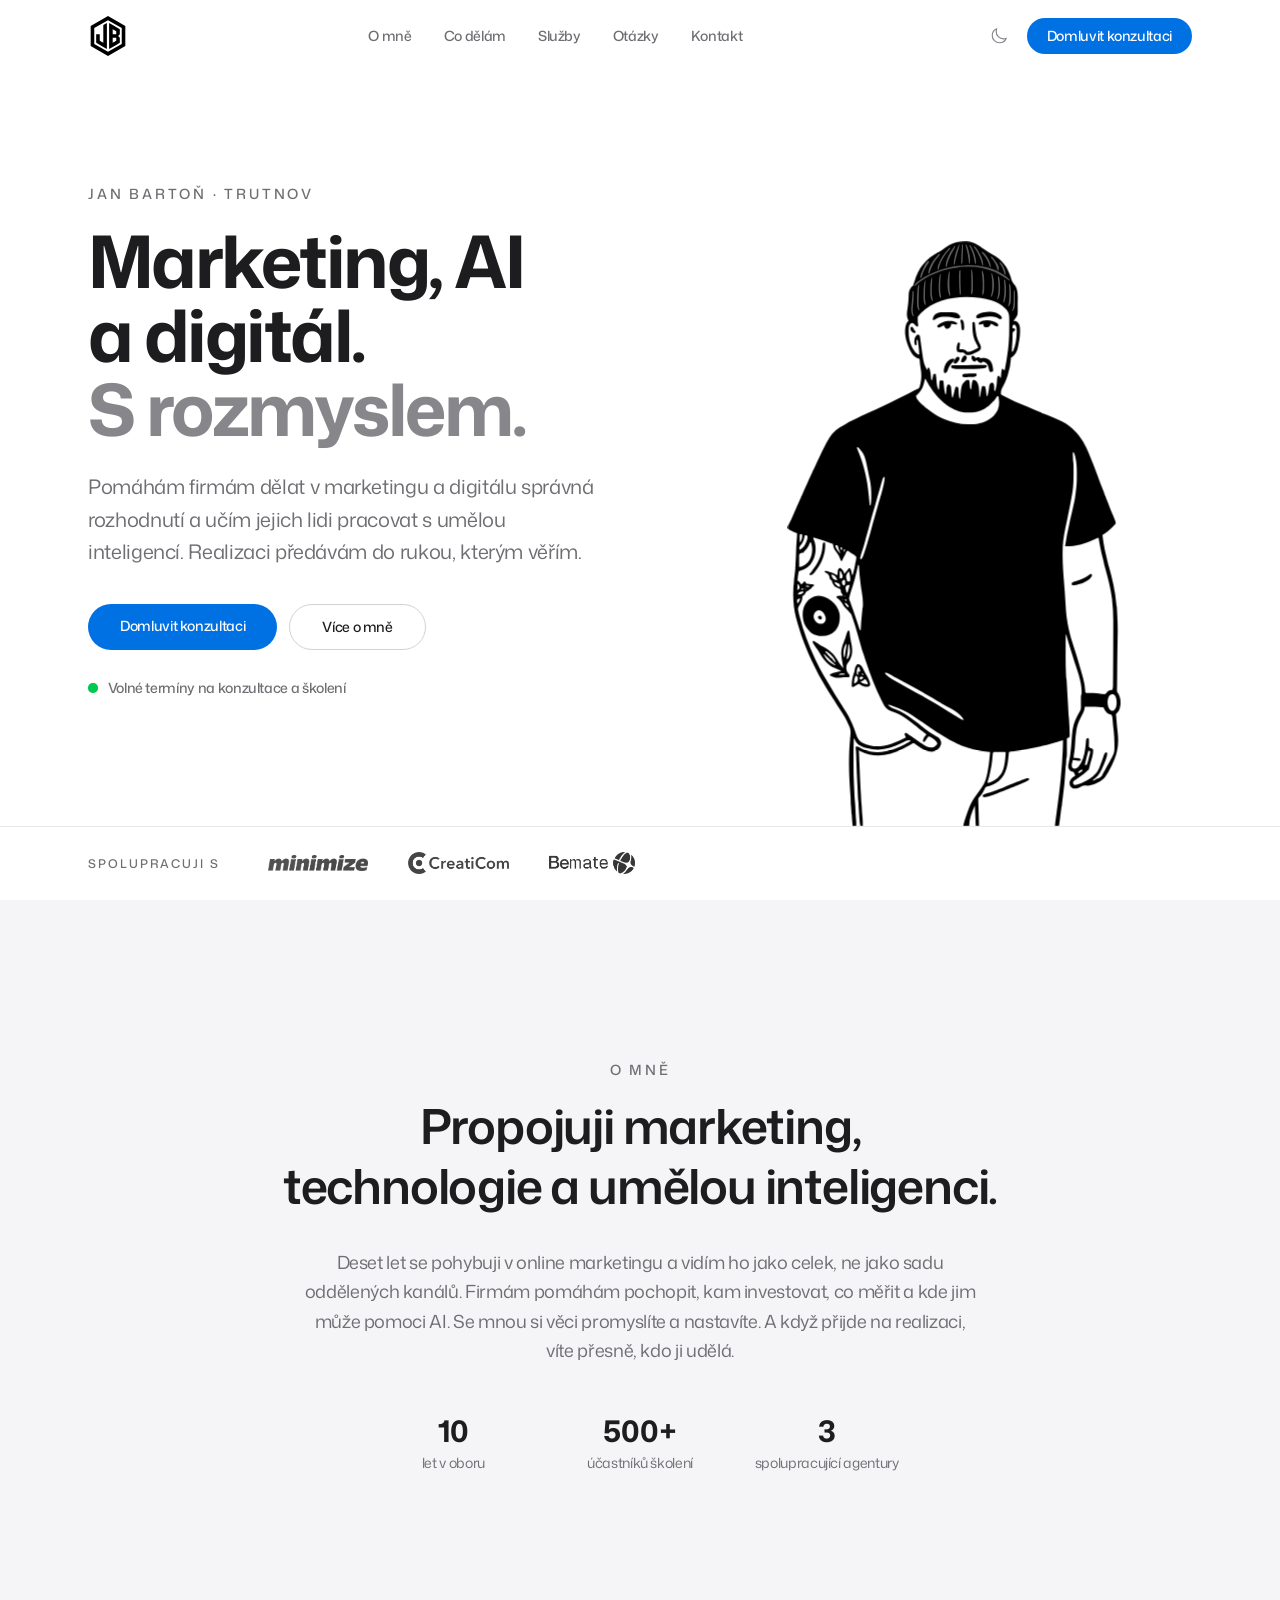
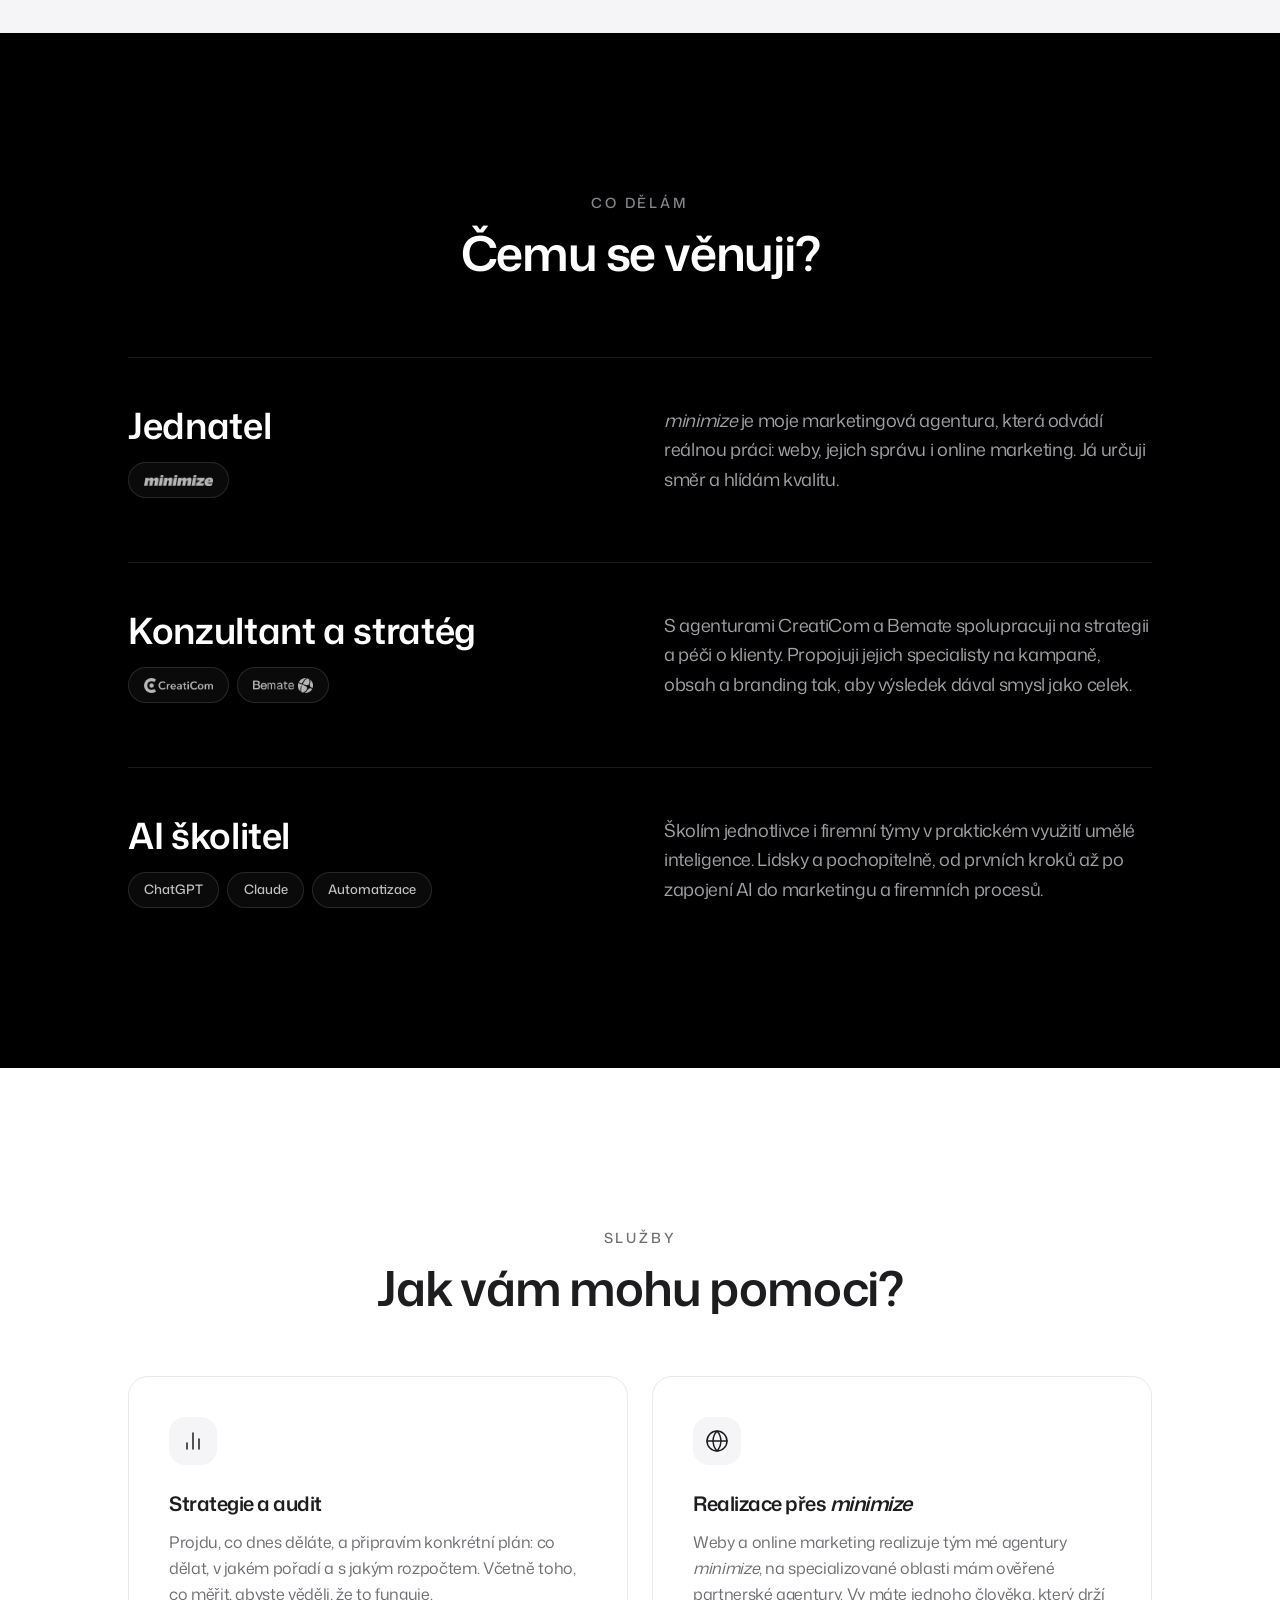
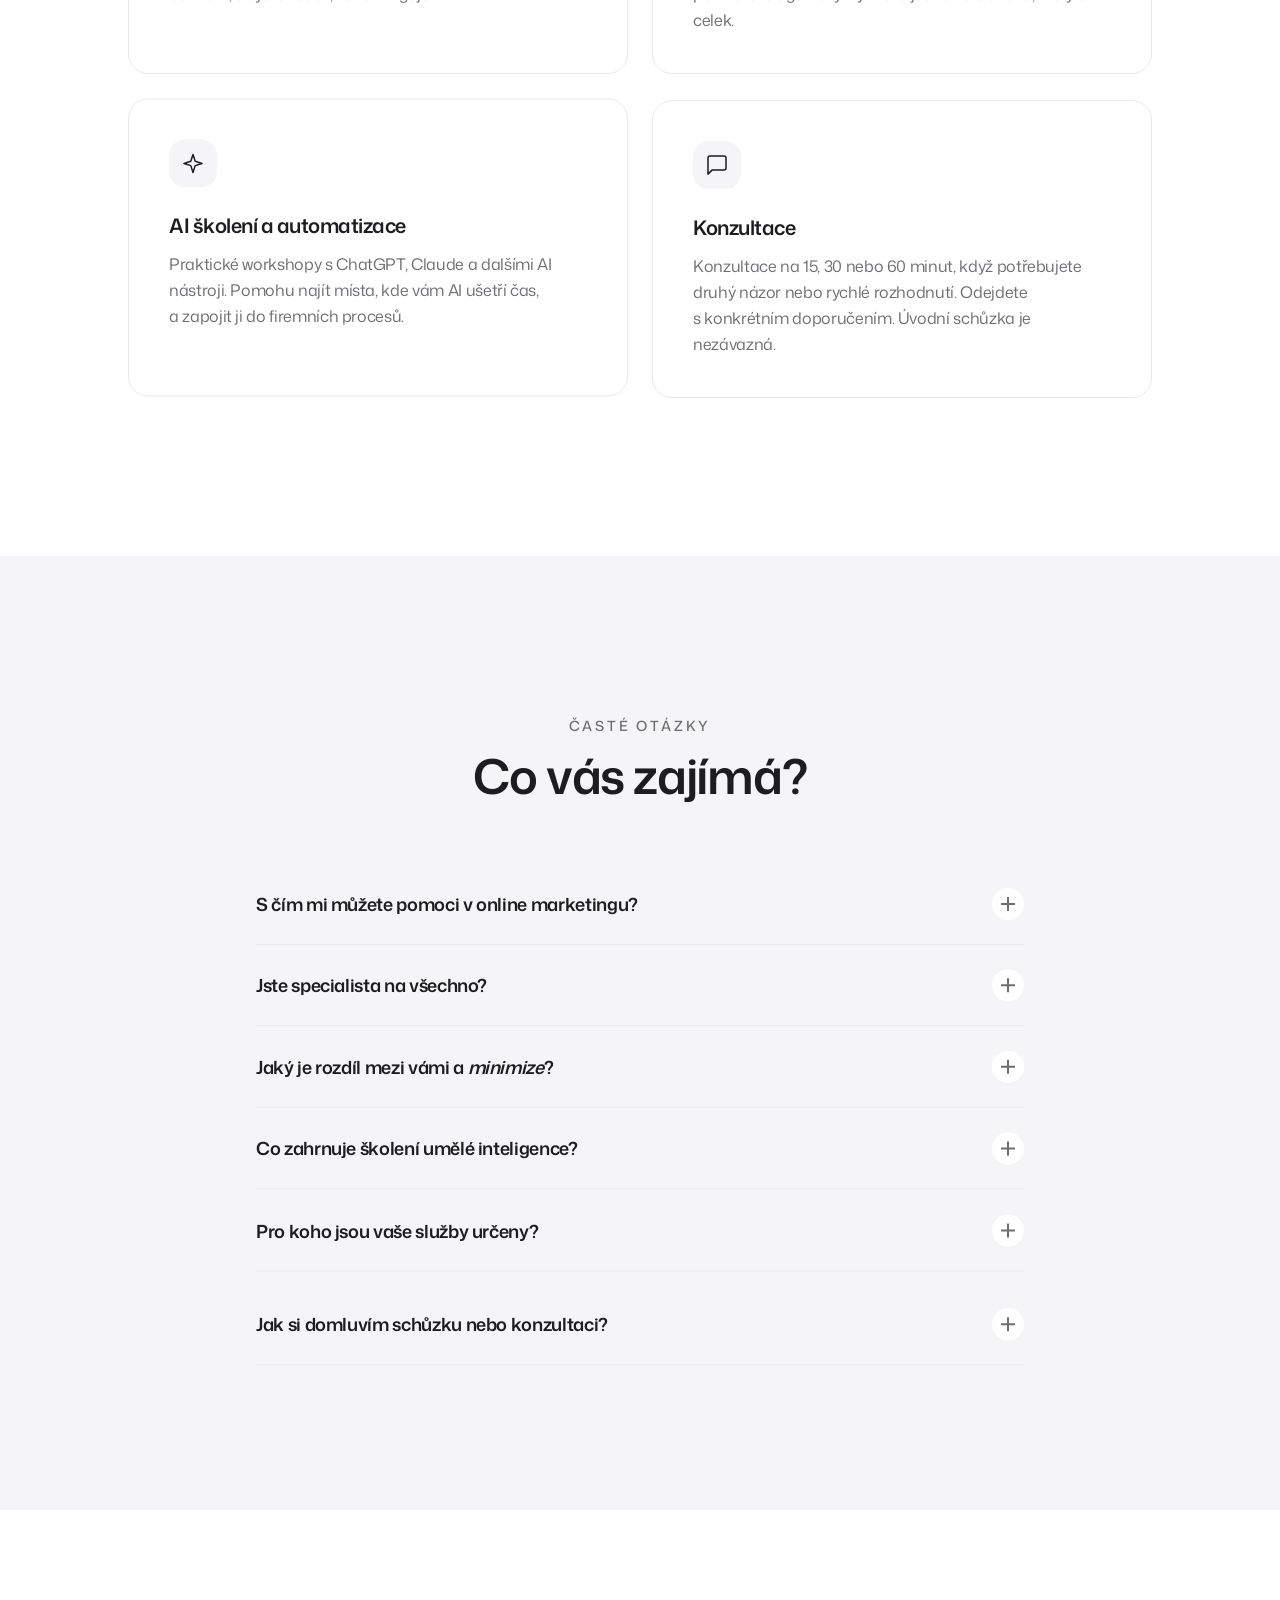
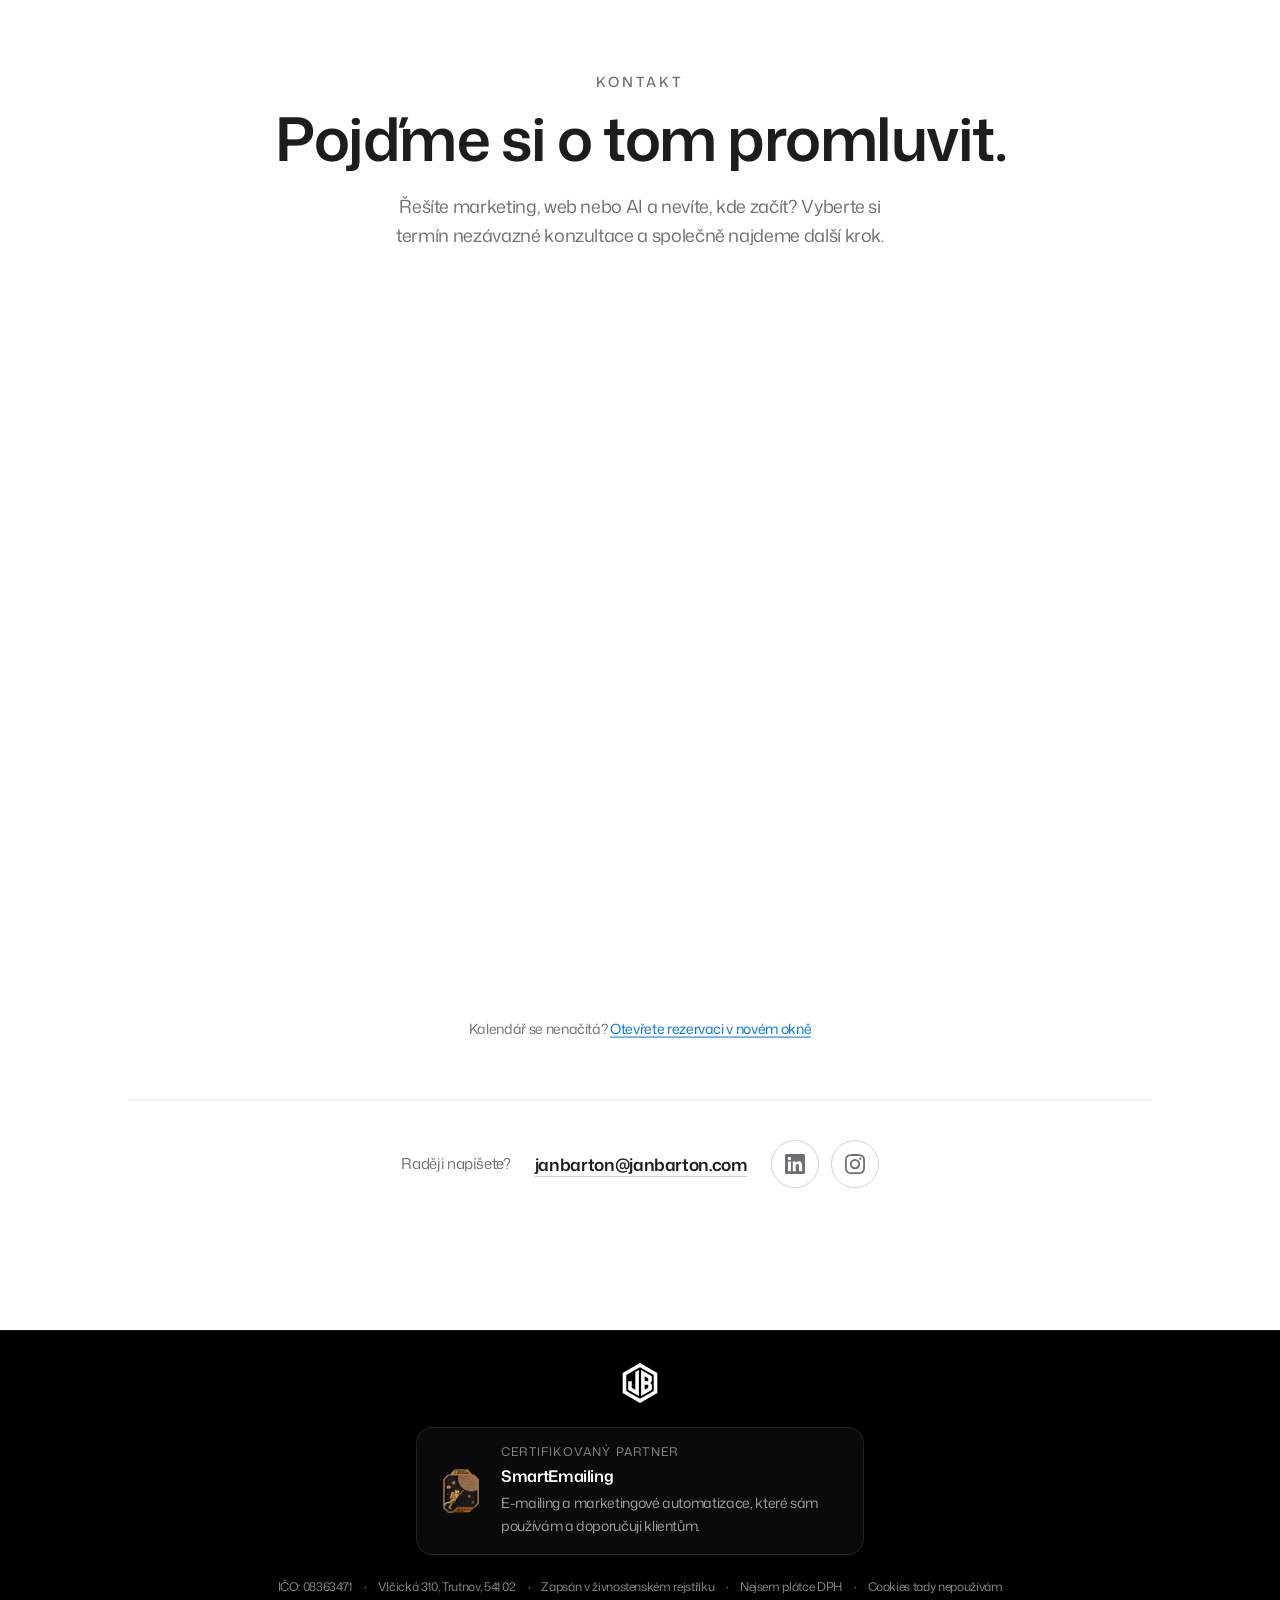
==== commit 16160f71: "Hero: animated vector illustration (draw-on once per visit, blink, gaze) - js/jb-ill.js: inline vect" ====
--- a/index.html
+++ b/index.html
@@ -1 +1 @@
-<!DOCTYPE html><!--1dl4Jmm3mFd2Io_cz2XsY--><html lang="cs" class="inter_991aebb-module__bYvC1W__variable"><head><meta charSet="utf-8"/><meta name="viewport" content="width=device-width, initial-scale=1"/><link rel="preload" href="/_next/static/media/mona-sans-latin-ext-wght-normal.woff2" as="font" crossorigin="" type="font/woff2"/><link rel="preload" href="/_next/static/media/mona-sans-latin-wght-normal.woff2" as="font" crossorigin="" type="font/woff2"/><link rel="preload" href="/images/logo.svg" as="image"/><link rel="preload" href="/images/Bronze.webp" as="image"/><link rel="stylesheet" href="/_next/static/chunks/7cb1d23fe9d2bad5.css" data-precedence="next"/><link rel="preload" as="script" fetchPriority="low" href="/_next/static/chunks/623a35daf8ac5ddb.js"/><script src="/_next/static/chunks/806bdb8e4a6a9b95.js" async=""></script><script src="/_next/static/chunks/d1e380e53588e373.js" async=""></script><script src="/_next/static/chunks/f2f58a7e93290fbb.js" async=""></script><script src="/_next/static/chunks/turbopack-8884b405076b151d.js" async=""></script><script src="/_next/static/chunks/ff1a16fafef87110.js" async=""></script><script src="/_next/static/chunks/d2be314c3ece3fbe.js" async=""></script><script src="/_next/static/chunks/7c92e96509cd355e.js" async=""></script><script src="/_next/static/chunks/03fa134a1e6fe7c2.js" async=""></script><link rel="preload" as="image" type="image/webp" imageSrcSet="/images/jan-barton-300w.webp 300w, /images/jan-barton-380w.webp 380w, /images/jan-barton-680w.webp 680w, /images/jan-barton-760w.webp 760w" imageSizes="(max-width: 1023px) 260px, 440px"/><link rel="preload" as="image" type="image/webp" href="/images/jan-barton-380w.webp" imageSrcSet="/images/jan-barton-300w.webp 300w, /images/jan-barton-380w.webp 380w, /images/jan-barton-680w.webp 680w, /images/jan-barton-760w.webp 760w" imageSizes="(max-width: 1023px) 260px, 440px"/><link rel="dns-prefetch" href="https://brain.janbarton.com"/><meta name="next-size-adjust" content=""/><title>Jan Bartoň – konzultant pro marketing, AI a digitální strategii</title><meta name="description" content="Jan Bartoň – konzultant pro marketing, AI a digitální strategii. Konzultace, strategie a školení umělé inteligence. Jednatel marketingové agentury minimize, spolupracuji s agenturami CreatiCom a Bemate."/><link rel="author" href="https://janbarton.com"/><meta name="author" content="Jan Bartoň"/><meta name="keywords" content="marketingový konzultant,digitální strategie,AI školení,umělá inteligence,online marketing,digitální marketing,marketing konzultace,automatizace,Jan Bartoň,minimize,CreatiCom,Bemate"/><meta name="creator" content="Jan Bartoň"/><meta name="robots" content="index, follow"/><meta name="googlebot" content="index, follow, max-video-preview:-1, max-image-preview:large, max-snippet:-1"/><link rel="canonical" href="https://janbarton.com/"/><meta property="og:title" content="Jan Bartoň – konzultant pro marketing, AI a digitální strategii"/><meta property="og:description" content="Konzultace, strategie a školení umělé inteligence. Pomáhám firmám dělat marketing a digitál s rozmyslem."/><meta property="og:url" content="https://janbarton.com/"/><meta property="og:site_name" content="Jan Bartoň"/><meta property="og:locale" content="cs_CZ"/><meta property="og:image" content="https://janbarton.com/images/og-image.png"/><meta property="og:image:width" content="1200"/><meta property="og:image:height" content="630"/><meta property="og:image:alt" content="Jan Bartoň – konzultant pro marketing a AI"/><meta property="og:type" content="website"/><meta name="twitter:card" content="summary_large_image"/><meta name="twitter:title" content="Jan Bartoň – marketing, AI a digitální strategie"/><meta name="twitter:description" content="Konzultace, strategie a školení umělé inteligence. Pomáhám firmám dělat marketing a digitál s rozmyslem."/><meta name="twitter:image" content="https://janbarton.com/images/og-image.png"/><link rel="icon" href="/favicon.ico?favicon.0b3bf435.ico" sizes="256x256" type="image/x-icon"/><link rel="icon" href="/images/logo.svg" type="image/svg+xml"/><link rel="apple-touch-icon" href="/images/logo.png"/><script>(function(){var d=document.documentElement;d.classList.add('jb-js');setTimeout(function(){if(!window.__jbh)d.classList.remove('jb-js')},4000);try{var t=localStorage.getItem('theme');if(t==='dark'||(!t&&window.matchMedia('(prefers-color-scheme: dark)').matches)){d.classList.add('dark')}}catch(e){}})()</script><script src="/_next/static/chunks/a6dad97d9634a72d.js" noModule=""></script></head><body class="font-sans antialiased"><div hidden=""><!--$--><!--/$--></div><script type="application/ld+json">{"@context":"https://schema.org","@type":"Person","name":"Jan Bartoň","url":"https://janbarton.com","email":"janbarton@janbarton.com","image":"https://janbarton.com/images/jan-barton.png","jobTitle":"Konzultant pro marketing, AI a digitální strategii","description":"Konzultant a stratég pro online marketing, AI a digitál. Konzultace, strategie a školení umělé inteligence.","knowsAbout":["Online marketing","Marketingová strategie","Digitální strategie","Umělá inteligence","AI školení","Digitální marketing","Automatizace procesů","PPC kampaně","SEO optimalizace"],"worksFor":[{"@type":"Organization","name":"minimize","url":"https://mnmz.cz"},{"@type":"Organization","name":"CreatiCom","url":"https://creaticom.cz"},{"@type":"Organization","name":"Bemate","url":"https://bemate.cz"}],"sameAs":["https://www.linkedin.com/in/janbarton96/","https://www.instagram.com/barton.jpg/"],"nationality":{"@type":"Country","name":"Czech Republic"}}</script><script type="application/ld+json">{"@context":"https://schema.org","@type":"WebSite","name":"Jan Bartoň","url":"https://janbarton.com","description":"Jan Bartoň – konzultant pro marketing, AI a digitální strategii. Konzultace, strategie a školení umělé inteligence. Jednatel marketingové agentury minimize, spolupracuji s agenturami CreatiCom a Bemate.","inLanguage":"cs","author":{"@type":"Person","name":"Jan Bartoň"}}</script><script type="application/ld+json">{"@context":"https://schema.org","@type":"ProfessionalService","name":"Jan Bartoň – marketing, AI a digitální strategie","url":"https://janbarton.com","description":"Konzultace, strategie a školení v oblasti online marketingu, umělé inteligence a automatizace. Realizace přes agenturu minimize a partnerské agentury.","provider":{"@type":"Person","name":"Jan Bartoň"},"areaServed":{"@type":"Country","name":"Czech Republic"},"serviceType":["Strategie a audit","Realizace přes minimize","AI školení a automatizace","Konzultace"],"hasOfferCatalog":{"@type":"OfferCatalog","name":"Služby","itemListElement":[{"@type":"Offer","itemOffered":{"@type":"Service","name":"Strategie a audit","description":"Projdu, co dnes děláte, a připravím konkrétní plán: co dělat, v jakém pořadí a s jakým rozpočtem. Včetně toho, co měřit, abyste věděli, že to funguje."},"position":1},{"@type":"Offer","itemOffered":{"@type":"Service","name":"Realizace přes minimize","description":"Weby a online marketing realizuje tým mé agentury minimize, na specializované oblasti mám ověřené partnerské agentury. Vy máte jednoho člověka, který drží celek."},"position":2},{"@type":"Offer","itemOffered":{"@type":"Service","name":"AI školení a automatizace","description":"Praktické workshopy s ChatGPT, Claude a dalšími AI nástroji. Pomohu najít místa, kde vám AI ušetří čas, a zapojit ji do firemních procesů."},"position":3},{"@type":"Offer","itemOffered":{"@type":"Service","name":"Konzultace","description":"Konzultace na 15, 30 nebo 60 minut, když potřebujete druhý názor nebo rychlé rozhodnutí. Odejdete s konkrétním doporučením. Úvodní schůzka je nezávazná."},"position":4}]}}</script><script type="application/ld+json">{"@context":"https://schema.org","@type":"BreadcrumbList","itemListElement":[{"@type":"ListItem","position":1,"name":"Domů","item":"https://janbarton.com"}]}</script><script type="application/ld+json">{"@context":"https://schema.org","@type":"FAQPage","mainEntity":[{"@type":"Question","name":"S čím mi můžete pomoci v online marketingu?","acceptedAnswer":{"@type":"Answer","text":"Hlavně s rozhodováním. Kam investovat, které kanály dávají smysl, jak nastavit měření a jak poznat, že marketing funguje. Připravím strategii a pak pomohu najít správné lidi na realizaci, ať už v mé agentuře minimize, nebo u partnerů."}},{"@type":"Question","name":"Jste specialista na všechno?","acceptedAnswer":{"@type":"Answer","text":"Samozřejmě, že ne. Za roky praxe ale vidím marketing jako celek a vím, kdo je v čem nejlepší. Po mém boku stojí moje agentura minimize a partnerské agentury CreatiCom a Bemate, které se specializují na konkrétní oblasti, třeba PPC kampaně, obsah nebo branding."}},{"@type":"Question","name":"Jaký je rozdíl mezi vámi a minimize?","acceptedAnswer":{"@type":"Answer","text":"Já radím, nastavuji strategii a školím. minimize je moje marketingová agentura a její tým odvádí samotnou realizaci: weby, jejich správu i online marketing. Můžete začít konzultací se mnou a realizaci pak svěřit minimize nebo partnerským agenturám, podle toho, co dává smysl."}},{"@type":"Question","name":"Co zahrnuje školení umělé inteligence?","acceptedAnswer":{"@type":"Answer","text":"Školím jednotlivce i firemní týmy v praktickém využití AI nástrojů, od ChatGPT a dalších jazykových modelů přes AI v marketingu až po automatizaci pracovních procesů. Školení přizpůsobuji úrovni účastníků i oboru, ve kterém pracují."}},{"@type":"Question","name":"Pro koho jsou vaše služby určeny?","acceptedAnswer":{"@type":"Answer","text":"Pro firmy a podnikatele, kteří chtějí v digitálu dělat méně věcí, ale lépe. Od menších firem a e-shopů po týmy ve větších společnostech, které potřebují někoho, kdo rozumí marketingu i technologiím."}},{"@type":"Question","name":"Jak si domluvím schůzku nebo konzultaci?","acceptedAnswer":{"@type":"Answer","text":"Schůzku si snadno naplánujete přímo na mém webu v sekci Kontakt. Nabízím 15minutové, 30minutové i hodinové konzultace podle vašich potřeb. Úvodní schůzka je nezávazná."}}]}</script><nav class="fixed top-0 left-0 right-0 z-50 transition-all duration-300" style="background-color:transparent;backdrop-filter:none;-webkit-backdrop-filter:none;border-bottom:1px solid transparent"><div class="mx-auto flex max-w-6xl items-center justify-between px-6 transition-all duration-300" style="height:72px"><a href="#" class="flex items-center transition-opacity hover:opacity-60" aria-label="Jan Bartoň – úvod"><img src="/images/logo.svg" alt="" class="transition-all duration-300 dark:invert" style="height:40px;width:40px"/></a><div class="hidden items-center gap-8 sm:flex"><a href="#about" class="text-sm font-medium text-gray-600 transition-colors hover:text-gray-900 dark:text-gray-400 dark:hover:text-white">O mně</a><a href="#roles" class="text-sm font-medium text-gray-600 transition-colors hover:text-gray-900 dark:text-gray-400 dark:hover:text-white">Co dělám</a><a href="#services" class="text-sm font-medium text-gray-600 transition-colors hover:text-gray-900 dark:text-gray-400 dark:hover:text-white">Služby</a><a href="#faq" class="text-sm font-medium text-gray-600 transition-colors hover:text-gray-900 dark:text-gray-400 dark:hover:text-white">Otázky</a><a href="#contact" class="text-sm font-medium text-gray-600 transition-colors hover:text-gray-900 dark:text-gray-400 dark:hover:text-white">Kontakt</a></div><div class="flex items-center gap-3"><button class="flex h-8 w-8 items-center justify-center rounded-full text-gray-500 transition-colors hover:text-gray-900 dark:text-gray-400 dark:hover:text-white" aria-label="Přepnout na tmavý režim"><svg class="h-[18px] w-[18px]" fill="none" viewBox="0 0 24 24" stroke="currentColor" stroke-width="1.5"><path stroke-linecap="round" stroke-linejoin="round" d="M21.752 15.002A9.72 9.72 0 0 1 18 15.75c-5.385 0-9.75-4.365-9.75-9.75 0-1.33.266-2.597.748-3.752A9.753 9.753 0 0 0 3 11.25C3 16.635 7.365 21 12.75 21a9.753 9.753 0 0 0 9.002-5.998Z"></path></svg></button><a href="#hovor" class="jb-nav-cta rounded-full bg-accent py-2 text-sm font-medium text-white transition-all duration-300 hover:bg-accent-hover"><span class="jb-cta-s">Konzultace</span><span class="jb-cta-l">Domluvit konzultaci</span></a><button type="button" class="jb-burger" aria-expanded="false" aria-label="Otevřít menu"><svg width="20" height="20" viewBox="0 0 24 24" fill="none" stroke="currentColor" stroke-width="1.5" stroke-linecap="round" aria-hidden="true"><path d="M4 7h16M4 12h16M4 17h16"></path></svg></button></div></div></nav><main><section class="relative flex min-h-screen flex-col overflow-hidden"><div class="pointer-events-none absolute inset-0 overflow-hidden"><div class="absolute rounded-full" style="width:500px;height:500px;left:15%;top:20%;background:radial-gradient(circle, rgba(0, 113, 227, 0.08) 0%, transparent 70%);filter:blur(40px);opacity:0;transform:scale(0.8)"></div><div class="absolute rounded-full" style="width:400px;height:400px;left:75%;top:60%;background:radial-gradient(circle, rgba(88, 86, 214, 0.07) 0%, transparent 70%);filter:blur(40px);opacity:0;transform:scale(0.8)"></div><div class="absolute rounded-full" style="width:350px;height:350px;left:60%;top:10%;background:radial-gradient(circle, rgba(0, 113, 227, 0.05) 0%, transparent 70%);filter:blur(40px);opacity:0;transform:scale(0.8)"></div><div class="absolute rounded-full" style="width:300px;height:300px;left:30%;top:70%;background:radial-gradient(circle, rgba(175, 82, 222, 0.06) 0%, transparent 70%);filter:blur(40px);opacity:0;transform:scale(0.8)"></div></div><div class="jb-hero-main relative z-10 mx-auto w-full max-w-6xl px-6"><div class="jb-hero-text text-center lg:text-left" style="opacity:1;transform:none"><div class="flex flex-col items-center lg:items-start"><p class="jb-hero-eyebrow text-sm font-medium uppercase tracking-[0.2em] text-gray-600 dark:text-gray-400" style="opacity:0;transform:translateY(30px)">Jan Bartoň · Trutnov</p><h1 class="jb-hero-h1 text-gray-900 dark:text-white" style="opacity:0;transform:translateY(30px)">Marketing, AI a digitál.<br/><span>S rozmyslem.</span></h1><p class="jb-hero-lead text-lg leading-relaxed text-gray-600 dark:text-gray-400 sm:text-xl" style="opacity:0;transform:translateY(30px)">Pomáhám firmám dělat v marketingu a digitálu správná rozhodnutí a učím jejich lidi pracovat s umělou inteligencí. Realizaci předávám do rukou, kterým věřím.</p><div class="jb-hero-ctas" style="opacity:0;transform:translateY(30px)"><a href="#hovor" class="rounded-full bg-accent px-8 py-3 text-sm font-medium text-white transition-all duration-300 hover:bg-accent-hover hover:shadow-lg hover:shadow-accent/25 dark:hover:shadow-accent/15">Domluvit konzultaci</a><a href="#about" class="rounded-full border border-gray-300 px-8 py-3 text-sm font-medium text-gray-900 transition-all duration-300 hover:border-gray-900 dark:border-white/20 dark:text-white dark:hover:border-white">Více o mně</a></div><a href="#hovor" class="jb-hero-status" style="opacity:0"><span class="relative flex h-2.5 w-2.5"><span class="absolute inline-flex h-full w-full animate-ping rounded-full bg-green-400 opacity-75"></span><span class="relative inline-flex h-2.5 w-2.5 rounded-full bg-green-500"></span></span><span class="text-sm font-medium text-gray-600 dark:text-gray-400">Volné termíny na konzultace a školení</span></a></div></div><div class="jb-hero-photo" style="opacity:0;transform:translateY(40px)"><picture><source type="image/webp" srcSet="/images/jan-barton-300w.webp 300w, /images/jan-barton-380w.webp 380w, /images/jan-barton-680w.webp 680w, /images/jan-barton-760w.webp 760w" sizes="(max-width: 1023px) 260px, 440px"/><source type="image/png" srcSet="/images/jan-barton-300w.png 300w, /images/jan-barton-380w.png 380w, /images/jan-barton-680w.png 680w, /images/jan-barton-760w.png 760w" sizes="(max-width: 1023px) 260px, 440px"/><img src="/images/jan-barton-380w.webp" alt="Jan Bartoň – konzultant pro marketing, AI a digitální strategii" width="380" height="521" fetchPriority="high"/></picture></div></div><div class="jb-hero-strip relative z-10"><div class="jb-hero-strip-in mx-auto w-full max-w-6xl"><span class="jb-hero-strip-label">Spolupracuji s</span><div class="jb-logos"><a href="https://mnmz.cz" target="_blank" rel="noopener noreferrer" class="jb-logo" aria-label="minimize"><img src="/images/partners/minimize.webp" alt="minimize" width="137" height="22" loading="lazy"/></a><a href="https://creaticom.cz" target="_blank" rel="noopener noreferrer" class="jb-logo" aria-label="CreatiCom"><img src="/images/partners/creaticom.webp" alt="CreatiCom" width="110" height="24" loading="lazy"/></a><a href="https://bemate.cz" target="_blank" rel="noopener noreferrer" class="jb-logo jb-logo-mono" aria-label="Bemate"><img src="/images/partners/bemate.webp" alt="Bemate" width="95" height="24" loading="lazy"/></a></div></div></div></section><section id="about" class="bg-gray-100 px-6 py-24 dark:bg-gray-900/50 sm:py-32 lg:py-40"><div class="mx-auto max-w-4xl text-center"><div style="opacity:0;transform:translateY(60px)"><p class="mb-4 text-sm font-medium uppercase tracking-[0.2em] text-gray-600 dark:text-gray-400">O mně</p><h2 class="mb-8 text-3xl font-semibold leading-tight tracking-tight text-gray-900 dark:text-white sm:text-4xl md:text-5xl">Propojuji marketing,<br/>technologie a umělou inteligenci.</h2></div><div style="opacity:0;transform:translateY(60px)"><p class="mx-auto max-w-2xl text-lg leading-relaxed text-gray-600 dark:text-gray-400">Deset let se pohybuji v online marketingu a vidím ho jako celek, ne jako sadu oddělených kanálů. Firmám pomáhám pochopit, kam investovat, co měřit a kde jim může pomoci AI. Se mnou si věci promyslíte a nastavíte. A když přijde na realizaci, víte přesně, kdo ji udělá.</p></div><div style="opacity:0;transform:translateY(60px)"><div class="jb-stats text-sm text-gray-600 dark:text-gray-400"><div class="text-center"><p class="text-3xl font-bold text-gray-900 dark:text-white">10</p><p class="mt-1">let v oboru</p></div><div class="text-center"><p class="text-3xl font-bold text-gray-900 dark:text-white">500+</p><p class="mt-1">účastníků školení</p></div><div class="text-center"><p class="text-3xl font-bold text-gray-900 dark:text-white">3</p><p class="mt-1">spolupracující agentury</p></div></div></div></div></section><section id="roles" class="bg-black px-6 py-24 sm:py-32 lg:py-40"><div class="mx-auto max-w-5xl"><div style="opacity:0;transform:translateY(60px)"><p class="mb-4 text-center text-sm font-medium uppercase tracking-[0.2em] text-gray-500">Co dělám</p><h2 class="mb-20 text-center text-3xl font-semibold tracking-tight text-white sm:text-4xl md:text-5xl">Čemu se věnuji?</h2></div><div class="jb-roles"><div style="opacity:0;transform:translateY(60px)"><div class="group relative border-t border-white/10 pt-8 sm:pt-12"><div class="grid gap-6 sm:grid-cols-2 sm:gap-12"><div><h3 class="text-2xl font-semibold text-white sm:text-3xl md:text-4xl">Jednatel</h3><div class="jb-chips"><a href="https://mnmz.cz" target="_blank" rel="noopener noreferrer" class="jb-chip" aria-label="minimize"><img src="/images/partners/minimize.webp" alt="minimize" width="93" height="15" loading="lazy"/></a></div></div><p class="text-lg leading-relaxed text-gray-400"><em>minimize</em> je moje marketingová agentura, která odvádí reálnou práci: weby, jejich správu i online marketing. Já určuji směr a hlídám kvalitu.</p></div></div></div><div style="opacity:0;transform:translateY(60px)"><div class="group relative border-t border-white/10 pt-8 sm:pt-12"><div class="grid gap-6 sm:grid-cols-2 sm:gap-12"><div><h3 class="text-2xl font-semibold text-white sm:text-3xl md:text-4xl">Konzultant a stratég</h3><div class="jb-chips"><a href="https://creaticom.cz" target="_blank" rel="noopener noreferrer" class="jb-chip" aria-label="CreatiCom"><img src="/images/partners/creaticom.webp" alt="CreatiCom" width="69" height="15" loading="lazy"/></a><a href="https://bemate.cz" target="_blank" rel="noopener noreferrer" class="jb-chip" aria-label="Bemate"><img src="/images/partners/bemate.webp" alt="Bemate" width="59" height="15" loading="lazy"/></a></div></div><p class="text-lg leading-relaxed text-gray-400">S agenturami CreatiCom a Bemate spolupracuji na strategii a péči o klienty. Propojuji jejich specialisty na kampaně, obsah a branding tak, aby výsledek dával smysl jako celek.</p></div></div></div><div style="opacity:0;transform:translateY(60px)"><div class="group relative border-t border-white/10 pt-8 sm:pt-12"><div class="grid gap-6 sm:grid-cols-2 sm:gap-12"><div><h3 class="text-2xl font-semibold text-white sm:text-3xl md:text-4xl">AI školitel</h3><div class="jb-chips"><span class="jb-chip jb-chip-static jb-chip-text">ChatGPT</span><span class="jb-chip jb-chip-static jb-chip-text">Claude</span><span class="jb-chip jb-chip-static jb-chip-text">Automatizace</span></div></div><p class="text-lg leading-relaxed text-gray-400">Školím jednotlivce i firemní týmy v praktickém využití umělé inteligence. Lidsky a pochopitelně, od prvních kroků až po zapojení AI do marketingu a firemních procesů.</p></div></div></div></div></div></section><section id="services" class="px-6 py-24 sm:py-32 lg:py-40"><div class="mx-auto max-w-5xl"><div style="opacity:0;transform:translateY(60px)"><p class="mb-4 text-center text-sm font-medium uppercase tracking-[0.2em] text-gray-600 dark:text-gray-400">Služby</p><h2 class="mb-16 text-center text-3xl font-semibold tracking-tight text-gray-900 dark:text-white sm:text-4xl md:text-5xl">Jak vám mohu pomoci?</h2></div><div class="grid gap-6 sm:grid-cols-2"><div class="h-full" style="opacity:0;transform:translateY(60px)"><div class="relative overflow-hidden rounded-[var(--radius-card)] h-full border border-gray-200 bg-white dark:border-white/10 dark:bg-white/5"><div class="pointer-events-none absolute inset-0 z-10 transition-opacity duration-500" style="opacity:0;background:radial-gradient(600px circle at 0px 0px, rgba(0,113,227,0.06), transparent 40%)"></div><div class="relative z-20 h-full"><div class="flex h-full flex-col p-8 sm:p-10"><div class="mb-6 flex h-12 w-12 items-center justify-center rounded-2xl bg-gray-100 dark:bg-white/10"><svg class="h-6 w-6 text-gray-900 dark:text-white" viewBox="0 0 24 24" fill="none" stroke="currentColor" stroke-width="1.5" stroke-linecap="round" stroke-linejoin="round" xmlns="http://www.w3.org/2000/svg"><line x1="18" y1="20" x2="18" y2="10"></line><line x1="12" y1="20" x2="12" y2="4"></line><line x1="6" y1="20" x2="6" y2="14"></line></svg></div><h3 class="mb-3 text-xl font-semibold tracking-tight text-gray-900 dark:text-white">Strategie a audit</h3><p class="text-base leading-relaxed text-gray-600 dark:text-gray-400">Projdu, co dnes děláte, a připravím konkrétní plán: co dělat, v jakém pořadí a s jakým rozpočtem. Včetně toho, co měřit, abyste věděli, že to funguje.</p></div></div></div></div><div class="h-full" style="opacity:0;transform:translateY(60px)"><div class="relative overflow-hidden rounded-[var(--radius-card)] h-full border border-gray-200 bg-white dark:border-white/10 dark:bg-white/5"><div class="pointer-events-none absolute inset-0 z-10 transition-opacity duration-500" style="opacity:0;background:radial-gradient(600px circle at 0px 0px, rgba(0,113,227,0.06), transparent 40%)"></div><div class="relative z-20 h-full"><div class="flex h-full flex-col p-8 sm:p-10"><div class="mb-6 flex h-12 w-12 items-center justify-center rounded-2xl bg-gray-100 dark:bg-white/10"><svg class="h-6 w-6 text-gray-900 dark:text-white" viewBox="0 0 24 24" fill="none" stroke="currentColor" stroke-width="1.5" stroke-linecap="round" stroke-linejoin="round" xmlns="http://www.w3.org/2000/svg"><circle cx="12" cy="12" r="10"></circle><line x1="2" y1="12" x2="22" y2="12"></line><path d="M12 2a15.3 15.3 0 014 10 15.3 15.3 0 01-4 10 15.3 15.3 0 01-4-10 15.3 15.3 0 014-10z"></path></svg></div><h3 class="mb-3 text-xl font-semibold tracking-tight text-gray-900 dark:text-white">Realizace přes <em>minimize</em></h3><p class="text-base leading-relaxed text-gray-600 dark:text-gray-400">Weby a online marketing realizuje tým mé agentury <em>minimize</em>, na specializované oblasti mám ověřené partnerské agentury. Vy máte jednoho člověka, který drží celek.</p></div></div></div></div><div class="h-full" style="opacity:0;transform:translateY(60px)"><div class="relative overflow-hidden rounded-[var(--radius-card)] h-full border border-gray-200 bg-white dark:border-white/10 dark:bg-white/5"><div class="pointer-events-none absolute inset-0 z-10 transition-opacity duration-500" style="opacity:0;background:radial-gradient(600px circle at 0px 0px, rgba(0,113,227,0.06), transparent 40%)"></div><div class="relative z-20 h-full"><div class="flex h-full flex-col p-8 sm:p-10"><div class="mb-6 flex h-12 w-12 items-center justify-center rounded-2xl bg-gray-100 dark:bg-white/10"><svg class="h-6 w-6 text-gray-900 dark:text-white" viewBox="0 0 24 24" fill="none" stroke="currentColor" stroke-width="1.5" stroke-linecap="round" stroke-linejoin="round" xmlns="http://www.w3.org/2000/svg"><path d="M12 3l2.2 6.8L21 12l-6.8 2.2L12 21l-2.2-6.8L3 12l6.8-2.2z"></path></svg></div><h3 class="mb-3 text-xl font-semibold tracking-tight text-gray-900 dark:text-white">AI školení a automatizace</h3><p class="text-base leading-relaxed text-gray-600 dark:text-gray-400">Praktické workshopy s ChatGPT, Claude a dalšími AI nástroji. Pomohu najít místa, kde vám AI ušetří čas, a zapojit ji do firemních procesů.</p></div></div></div></div><div class="h-full" style="opacity:0;transform:translateY(60px)"><div class="relative overflow-hidden rounded-[var(--radius-card)] h-full border border-gray-200 bg-white dark:border-white/10 dark:bg-white/5"><div class="pointer-events-none absolute inset-0 z-10 transition-opacity duration-500" style="opacity:0;background:radial-gradient(600px circle at 0px 0px, rgba(0,113,227,0.06), transparent 40%)"></div><div class="relative z-20 h-full"><div class="flex h-full flex-col p-8 sm:p-10"><div class="mb-6 flex h-12 w-12 items-center justify-center rounded-2xl bg-gray-100 dark:bg-white/10"><svg class="h-6 w-6 text-gray-900 dark:text-white" viewBox="0 0 24 24" fill="none" stroke="currentColor" stroke-width="1.5" stroke-linecap="round" stroke-linejoin="round" xmlns="http://www.w3.org/2000/svg"><path d="M21 15a2 2 0 01-2 2H7l-4 4V5a2 2 0 012-2h14a2 2 0 012 2v10z"></path></svg></div><h3 class="mb-3 text-xl font-semibold tracking-tight text-gray-900 dark:text-white">Konzultace</h3><p class="text-base leading-relaxed text-gray-600 dark:text-gray-400">Konzultace na 15, 30 nebo 60 minut, když potřebujete druhý názor nebo rychlé rozhodnutí. Odejdete s konkrétním doporučením. Úvodní schůzka je nezávazná.</p></div></div></div></div></div></div></section><section id="faq" class="bg-gray-100 px-6 py-24 dark:bg-gray-900/50 sm:py-32 lg:py-40"><div class="mx-auto max-w-3xl"><div style="opacity:0;transform:translateY(60px)"><p class="mb-4 text-center text-sm font-medium uppercase tracking-[0.2em] text-gray-600 dark:text-gray-400">Časté otázky</p><h2 class="mb-16 text-center text-3xl font-semibold tracking-tight text-gray-900 dark:text-white sm:text-4xl md:text-5xl">Co vás zajímá?</h2></div><div><div style="opacity:0;transform:translateY(60px)"><div class="border-b border-gray-200 dark:border-white/10"><h3 class="text-base font-semibold sm:text-lg"><button type="button" id="faq-q-0" class="flex w-full items-center justify-between py-6 text-left text-gray-900 transition-colors hover:text-accent dark:text-white" aria-expanded="false"><span class="pr-8">S čím mi můžete pomoci v online marketingu?</span><span class="flex h-8 w-8 flex-shrink-0 items-center justify-center rounded-full bg-white text-gray-600 dark:bg-white/10 dark:text-gray-400" aria-hidden="true"><svg width="14" height="14" viewBox="0 0 14 14" fill="none" class="stroke-current" stroke-width="2" stroke-linecap="round"><line x1="7" y1="0" x2="7" y2="14"></line><line x1="0" y1="7" x2="14" y2="7"></line></svg></span></button></h3></div></div><div style="opacity:0;transform:translateY(60px)"><div class="border-b border-gray-200 dark:border-white/10"><h3 class="text-base font-semibold sm:text-lg"><button type="button" id="faq-q-1" class="flex w-full items-center justify-between py-6 text-left text-gray-900 transition-colors hover:text-accent dark:text-white" aria-expanded="false"><span class="pr-8">Jste specialista na všechno?</span><span class="flex h-8 w-8 flex-shrink-0 items-center justify-center rounded-full bg-white text-gray-600 dark:bg-white/10 dark:text-gray-400" aria-hidden="true"><svg width="14" height="14" viewBox="0 0 14 14" fill="none" class="stroke-current" stroke-width="2" stroke-linecap="round"><line x1="7" y1="0" x2="7" y2="14"></line><line x1="0" y1="7" x2="14" y2="7"></line></svg></span></button></h3></div></div><div style="opacity:0;transform:translateY(60px)"><div class="border-b border-gray-200 dark:border-white/10"><h3 class="text-base font-semibold sm:text-lg"><button type="button" id="faq-q-2" class="flex w-full items-center justify-between py-6 text-left text-gray-900 transition-colors hover:text-accent dark:text-white" aria-expanded="false"><span class="pr-8">Jaký je rozdíl mezi vámi a <em>minimize</em>?</span><span class="flex h-8 w-8 flex-shrink-0 items-center justify-center rounded-full bg-white text-gray-600 dark:bg-white/10 dark:text-gray-400" aria-hidden="true"><svg width="14" height="14" viewBox="0 0 14 14" fill="none" class="stroke-current" stroke-width="2" stroke-linecap="round"><line x1="7" y1="0" x2="7" y2="14"></line><line x1="0" y1="7" x2="14" y2="7"></line></svg></span></button></h3></div></div><div style="opacity:0;transform:translateY(60px)"><div class="border-b border-gray-200 dark:border-white/10"><h3 class="text-base font-semibold sm:text-lg"><button type="button" id="faq-q-3" class="flex w-full items-center justify-between py-6 text-left text-gray-900 transition-colors hover:text-accent dark:text-white" aria-expanded="false"><span class="pr-8">Co zahrnuje školení umělé inteligence?</span><span class="flex h-8 w-8 flex-shrink-0 items-center justify-center rounded-full bg-white text-gray-600 dark:bg-white/10 dark:text-gray-400" aria-hidden="true"><svg width="14" height="14" viewBox="0 0 14 14" fill="none" class="stroke-current" stroke-width="2" stroke-linecap="round"><line x1="7" y1="0" x2="7" y2="14"></line><line x1="0" y1="7" x2="14" y2="7"></line></svg></span></button></h3></div></div><div style="opacity:0;transform:translateY(60px)"><div class="border-b border-gray-200 dark:border-white/10"><h3 class="text-base font-semibold sm:text-lg"><button type="button" id="faq-q-4" class="flex w-full items-center justify-between py-6 text-left text-gray-900 transition-colors hover:text-accent dark:text-white" aria-expanded="false"><span class="pr-8">Pro koho jsou vaše služby určeny?</span><span class="flex h-8 w-8 flex-shrink-0 items-center justify-center rounded-full bg-white text-gray-600 dark:bg-white/10 dark:text-gray-400" aria-hidden="true"><svg width="14" height="14" viewBox="0 0 14 14" fill="none" class="stroke-current" stroke-width="2" stroke-linecap="round"><line x1="7" y1="0" x2="7" y2="14"></line><line x1="0" y1="7" x2="14" y2="7"></line></svg></span></button></h3></div></div><div style="opacity:0;transform:translateY(60px)"><div class="border-b border-gray-200 dark:border-white/10"><h3 class="text-base font-semibold sm:text-lg"><button type="button" id="faq-q-5" class="flex w-full items-center justify-between py-6 text-left text-gray-900 transition-colors hover:text-accent dark:text-white" aria-expanded="false"><span class="pr-8">Jak si domluvím schůzku nebo konzultaci?</span><span class="flex h-8 w-8 flex-shrink-0 items-center justify-center rounded-full bg-white text-gray-600 dark:bg-white/10 dark:text-gray-400" aria-hidden="true"><svg width="14" height="14" viewBox="0 0 14 14" fill="none" class="stroke-current" stroke-width="2" stroke-linecap="round"><line x1="7" y1="0" x2="7" y2="14"></line><line x1="0" y1="7" x2="14" y2="7"></line></svg></span></button></h3></div></div></div></div></section><section id="contact" class="bg-white px-6 py-24 dark:bg-black sm:py-32 lg:py-40"><div class="mx-auto max-w-5xl"><div class="text-center" style="opacity:0;transform:translateY(60px)"><p class="mb-4 text-sm font-medium uppercase tracking-[0.2em] text-gray-600 dark:text-gray-400">Kontakt</p><h2 class="mb-6 text-3xl font-semibold tracking-tight text-gray-900 dark:text-white sm:text-4xl md:text-5xl lg:text-6xl">Pojďme si o tom promluvit.</h2><p class="jb-contact-lead mx-auto max-w-lg text-lg leading-relaxed text-gray-600 dark:text-gray-400">Řešíte marketing, web nebo AI a nevíte, kde začít? Vyberte si termín nezávazné konzultace a společně najdeme další krok.</p></div><div style="opacity:0;transform:translateY(60px)"><div id="hovor" class="jb-booking"><div class="relative overflow-hidden rounded-2xl"><div class="flex animate-pulse flex-col items-center gap-6 py-12"><div class="h-10 w-10 rounded-full bg-gray-200 dark:bg-white/10"></div><div class="h-4 w-48 rounded bg-gray-200 dark:bg-white/10"></div><div class="mt-4 space-y-3 w-full max-w-md"><div class="h-12 rounded-lg bg-gray-200 dark:bg-white/10"></div><div class="h-12 rounded-lg bg-gray-200 dark:bg-white/10"></div><div class="h-12 rounded-lg bg-gray-200 dark:bg-white/10"></div></div><div class="mt-2 h-3 w-32 rounded bg-gray-100 dark:bg-white/5"></div></div><iframe src="https://brain.janbarton.com/hovor/janbarton?embed=1&amp;theme=light&amp;accent=000000" title="Rezervace konzultace" loading="lazy" style="height:700px;color-scheme:light" class="block w-full border-0 transition-opacity duration-500 absolute inset-0 opacity-0"></iframe></div><p class="jb-fallback">Kalendář se nenačítá? <a href="https://brain.janbarton.com/hovor/janbarton" target="_blank" rel="noopener noreferrer">Otevřete rezervaci v novém okně</a></p></div></div><div style="opacity:0;transform:translateY(60px)"><div class="jb-contact-alt"><span class="jb-contact-label">Raději napíšete?</span><a href="mailto:janbarton@janbarton.com" class="jb-mail">janbarton@janbarton.com</a><div class="jb-socials"><div class="inline-block" style="transform:none"><a class="inline-flex items-center justify-center gap-3 rounded-full transition-all duration-300 jb-social" aria-label="Profil na LinkedIn" href="https://www.linkedin.com/in/janbarton96/" target="_blank" rel="noopener noreferrer"><svg class="jb-social-ic" viewBox="0 0 24 24" fill="currentColor" xmlns="http://www.w3.org/2000/svg"><path d="M20.447 20.452h-3.554v-5.569c0-1.328-.027-3.037-1.852-3.037-1.853 0-2.136 1.445-2.136 2.939v5.667H9.351V9h3.414v1.561h.046c.477-.9 1.637-1.85 3.37-1.85 3.601 0 4.267 2.37 4.267 5.455v6.286zM5.337 7.433a2.062 2.062 0 01-2.063-2.065 2.064 2.064 0 112.063 2.065zm1.782 13.019H3.555V9h3.564v11.452zM22.225 0H1.771C.792 0 0 .774 0 1.729v20.542C0 23.227.792 24 1.771 24h20.451C23.2 24 24 23.227 24 22.271V1.729C24 .774 23.2 0 22.222 0h.003z"></path></svg></a></div><div class="inline-block" style="transform:none"><a class="inline-flex items-center justify-center gap-3 rounded-full transition-all duration-300 jb-social" aria-label="Profil na Instagramu" href="https://www.instagram.com/barton.jpg/" target="_blank" rel="noopener noreferrer"><svg class="jb-social-ic" viewBox="0 0 24 24" fill="currentColor" xmlns="http://www.w3.org/2000/svg"><path d="M12 0C8.74 0 8.333.015 7.053.072 5.775.132 4.905.333 4.14.63c-.789.306-1.459.717-2.126 1.384S.935 3.35.63 4.14C.333 4.905.131 5.775.072 7.053.012 8.333 0 8.74 0 12s.015 3.667.072 4.947c.06 1.277.261 2.148.558 2.913.306.788.717 1.459 1.384 2.126.667.666 1.336 1.079 2.126 1.384.766.296 1.636.499 2.913.558C8.333 23.988 8.74 24 12 24s3.667-.015 4.947-.072c1.277-.06 2.148-.262 2.913-.558.788-.306 1.459-.718 2.126-1.384.666-.667 1.079-1.335 1.384-2.126.296-.765.499-1.636.558-2.913.06-1.28.072-1.687.072-4.947s-.015-3.667-.072-4.947c-.06-1.277-.262-2.149-.558-2.913-.306-.789-.718-1.459-1.384-2.126C21.319 1.347 20.651.935 19.86.63c-.765-.297-1.636-.499-2.913-.558C15.667.012 15.26 0 12 0zm0 2.16c3.203 0 3.585.016 4.85.071 1.17.055 1.805.249 2.227.415.562.217.96.477 1.382.896.419.42.679.819.896 1.381.164.422.36 1.057.413 2.227.057 1.266.07 1.646.07 4.85s-.015 3.585-.074 4.85c-.061 1.17-.256 1.805-.421 2.227-.224.562-.479.96-.899 1.382-.419.419-.824.679-1.38.896-.42.164-1.065.36-2.235.413-1.274.057-1.649.07-4.859.07-3.211 0-3.586-.015-4.859-.074-1.171-.061-1.816-.256-2.236-.421-.569-.224-.96-.479-1.379-.899-.421-.419-.69-.824-.9-1.38-.165-.42-.359-1.065-.42-2.235-.045-1.26-.061-1.649-.061-4.844 0-3.196.016-3.586.061-4.861.061-1.17.255-1.814.42-2.234.21-.57.479-.96.9-1.381.419-.419.81-.689 1.379-.898.42-.166 1.051-.361 2.221-.421 1.275-.045 1.65-.06 4.859-.06l.045.03zm0 3.678a6.162 6.162 0 100 12.324 6.162 6.162 0 100-12.324zM12 16c-2.21 0-4-1.79-4-4s1.79-4 4-4 4 1.79 4 4-1.79 4-4 4zm7.846-10.405a1.441 1.441 0 11-2.88 0 1.441 1.441 0 012.88 0z"></path></svg></a></div></div></div></div></div></section></main><footer class="border-t border-white/10 bg-black px-6 py-8"><div class="mx-auto flex max-w-6xl flex-col items-center gap-6"><img src="/images/logo.svg" alt="Jan Bartoň" class="h-10 w-10 invert" width="40" height="40"/><a href="https://www.smartemailing.cz/?a_box=yu5bnmpw" target="_blank" rel="sponsored noopener noreferrer" class="jb-se flex w-full max-w-md flex-wrap items-center justify-center gap-4 rounded-2xl border border-white/10 transition-all duration-300 hover:border-white/30" style="background:rgba(255,255,255,0.04)"><img src="/images/Bronze.webp" alt="SmartEmailing – Certifikovaný partner" class="h-12 w-auto" width="48" height="48"/><div style="flex:1 1 200px;text-align:left"><p class="text-xs uppercase tracking-widest text-gray-500">Certifikovaný partner</p><p class="mt-1 text-base font-semibold text-white">SmartEmailing</p><p class="mt-1 text-sm leading-relaxed text-gray-400">E-mailing a marketingové automatizace, které sám používám a doporučuji klientům.</p></div></a><div class="jb-foot text-xs text-gray-500"><span>IČO: <!-- -->08363471</span><span class="jb-sep" aria-hidden="true">·</span><span>Vlčická 310, Trutnov, 541 02</span><span class="jb-sep" aria-hidden="true">·</span><span>Zapsán v živnostenském rejstříku</span><span class="jb-sep" aria-hidden="true">·</span><span>Nejsem plátce DPH</span><span class="jb-sep" aria-hidden="true">·</span><span>Cookies tady nepoužívám</span></div></div></footer><!--$--><!--/$--><script src="/_next/static/chunks/623a35daf8ac5ddb.js" id="_R_" async=""></script><script>(self.__next_f=self.__next_f||[]).push([0])</script><script>self.__next_f.push([1,"1:\"$Sreact.fragment\"\n2:I[39756,[\"/_next/static/chunks/ff1a16fafef87110.js\",\"/_next/static/chunks/d2be314c3ece3fbe.js\"],\"default\"]\n3:I[37457,[\"/_next/static/chunks/ff1a16fafef87110.js\",\"/_next/static/chunks/d2be314c3ece3fbe.js\"],\"default\"]\n4:I[22016,[\"/_next/static/chunks/7c92e96509cd355e.js\"],\"\"]\ne:I[68027,[],\"default\"]\n:HL[\"/_next/static/chunks/7cb1d23fe9d2bad5.css\",\"style\"]\n:HL[\"/_next/static/media/mona-sans-latin-ext-wght-normal.woff2\",\"font\",{\"crossOrigin\":\"\",\"type\":\"font/woff2\"}]\n:HL[\"/_next/static/media/mona-sans-latin-wght-normal.woff2\",\"font\",{\"crossOrigin\":\"\",\"type\":\"font/woff2\"}]\n:HL[\"/images/jan-barton-380w.webp\",\"image\",{\"type\":\"image/webp\",\"imageSrcSet\":\"/images/jan-barton-300w.webp 300w, /images/jan-barton-380w.webp 380w, /images/jan-barton-680w.webp 680w, /images/jan-barton-760w.webp 760w\",\"imageSizes\":\"(max-width: 1023px) 260px, 440px\"}]\n"])</script><script>self.__next_f.push([1,"0:{\"P\":null,\"b\":\"1dl4Jmm3mFd2Io_cz2XsY\",\"c\":[\"\",\"\"],\"q\":\"\",\"i\":false,\"f\":[[[\"\",{\"children\":[\"__PAGE__\",{}]},\"$undefined\",\"$undefined\",true],[[\"$\",\"$1\",\"c\",{\"children\":[[[\"$\",\"link\",\"0\",{\"rel\":\"stylesheet\",\"href\":\"/_next/static/chunks/7cb1d23fe9d2bad5.css\",\"precedence\":\"next\",\"crossOrigin\":\"$undefined\",\"nonce\":\"$undefined\"}]],[\"$\",\"html\",null,{\"lang\":\"cs\",\"className\":\"inter_991aebb-module__bYvC1W__variable\",\"children\":[[\"$\",\"head\",null,{\"children\":[[\"$\",\"script\",null,{\"dangerouslySetInnerHTML\":{\"__html\":\"(function(){var d=document.documentElement;d.classList.add('jb-js');setTimeout(function(){if(!window.__jbh)d.classList.remove('jb-js')},4000);try{var t=localStorage.getItem('theme');if(t==='dark'||(!t&&window.matchMedia('(prefers-color-scheme: dark)').matches)){d.classList.add('dark')}}catch(e){}})()\"}}],[\"$\",\"link\",null,{\"rel\":\"preload\",\"as\":\"image\",\"type\":\"image/webp\",\"href\":\"/images/jan-barton-380w.webp\",\"imageSrcSet\":\"/images/jan-barton-300w.webp 300w, /images/jan-barton-380w.webp 380w, /images/jan-barton-680w.webp 680w, /images/jan-barton-760w.webp 760w\",\"imageSizes\":\"(max-width: 1023px) 260px, 440px\"}],[\"$\",\"link\",null,{\"rel\":\"dns-prefetch\",\"href\":\"https://brain.janbarton.com\"}]]}],[\"$\",\"body\",null,{\"className\":\"font-sans antialiased\",\"children\":[\"$\",\"$L2\",null,{\"parallelRouterKey\":\"children\",\"error\":\"$undefined\",\"errorStyles\":\"$undefined\",\"errorScripts\":\"$undefined\",\"template\":[\"$\",\"$L3\",null,{}],\"templateStyles\":\"$undefined\",\"templateScripts\":\"$undefined\",\"notFound\":[[\"$\",\"div\",null,{\"className\":\"flex min-h-screen flex-col items-center justify-center bg-white px-6 dark:bg-black\",\"children\":[\"$\",\"div\",null,{\"className\":\"text-center\",\"children\":[[\"$\",\"p\",null,{\"className\":\"text-[120px] font-bold leading-none tracking-tighter text-gray-900 dark:text-white sm:text-[180px]\",\"children\":\"404\"}],[\"$\",\"div\",null,{\"className\":\"mx-auto mb-6 mt-2 h-px w-16 bg-gray-300 dark:bg-white/20\"}],[\"$\",\"h1\",null,{\"className\":\"mb-3 text-xl font-semibold tracking-tight text-gray-900 dark:text-white sm:text-2xl\",\"children\":\"Stránka nenalezena\"}],[\"$\",\"p\",null,{\"className\":\"mx-auto mb-10 max-w-md text-base leading-relaxed text-gray-500\",\"children\":\"Omlouvám se, ale stránka, kterou hledáte, neexistuje nebo byla přesunuta.\"}],[\"$\",\"$L4\",null,{\"href\":\"/\",\"className\":\"inline-flex rounded-full bg-gray-900 px-8 py-3 text-sm font-medium text-white transition-all duration-300 hover:bg-[#0071e3] hover:shadow-lg dark:bg-white dark:text-black dark:hover:bg-accent dark:hover:text-white\",\"children\":\"Zpět na hlavní stránku\"}]]}]}],[]],\"forbidden\":\"$undefined\",\"unauthorized\":\"$undefined\"}]}]]}]]}],{\"children\":[[\"$\",\"$1\",\"c\",{\"children\":[[[[\"$\",\"script\",null,{\"type\":\"application/ld+json\",\"dangerouslySetInnerHTML\":{\"__html\":\"{\\\"@context\\\":\\\"https://schema.org\\\",\\\"@type\\\":\\\"Person\\\",\\\"name\\\":\\\"Jan Bartoň\\\",\\\"url\\\":\\\"https://janbarton.com\\\",\\\"email\\\":\\\"janbarton@janbarton.com\\\",\\\"image\\\":\\\"https://janbarton.com/images/jan-barton.png\\\",\\\"jobTitle\\\":\\\"Konzultant pro marketing, AI a digitální strategii\\\",\\\"description\\\":\\\"Konzultant a stratég pro online marketing, AI a digitál. Konzultace, strategie a školení umělé inteligence.\\\",\\\"knowsAbout\\\":[\\\"Online marketing\\\",\\\"Marketingová strategie\\\",\\\"Digitální strategie\\\",\\\"Umělá inteligence\\\",\\\"AI školení\\\",\\\"Digitální marketing\\\",\\\"Automatizace procesů\\\",\\\"PPC kampaně\\\",\\\"SEO optimalizace\\\"],\\\"worksFor\\\":[{\\\"@type\\\":\\\"Organization\\\",\\\"name\\\":\\\"minimize\\\",\\\"url\\\":\\\"https://mnmz.cz\\\"},{\\\"@type\\\":\\\"Organization\\\",\\\"name\\\":\\\"CreatiCom\\\",\\\"url\\\":\\\"https://creaticom.cz\\\"},{\\\"@type\\\":\\\"Organization\\\",\\\"name\\\":\\\"Bemate\\\",\\\"url\\\":\\\"https://bemate.cz\\\"}],\\\"sameAs\\\":[\\\"https://www.linkedin.com/in/janbarton96/\\\",\\\"https://www.instagram.com/barton.jpg/\\\"],\\\"nationality\\\":{\\\"@type\\\":\\\"Country\\\",\\\"name\\\":\\\"Czech Republic\\\"}}\"}}],[\"$\",\"script\",null,{\"type\":\"application/ld+json\",\"dangerouslySetInnerHTML\":{\"__html\":\"{\\\"@context\\\":\\\"https://schema.org\\\",\\\"@type\\\":\\\"WebSite\\\",\\\"name\\\":\\\"Jan Bartoň\\\",\\\"url\\\":\\\"https://janbarton.com\\\",\\\"description\\\":\\\"Jan Bartoň – konzultant pro marketing, AI a digitální strategii. Konzultace, strategie a školení umělé inteligence. Jednatel marketingové agentury minimize, spolupracuji s agenturami CreatiCom a Bemate.\\\",\\\"inLanguage\\\":\\\"cs\\\",\\\"author\\\":{\\\"@type\\\":\\\"Person\\\",\\\"name\\\":\\\"Jan Bartoň\\\"}}\"}}],\"$L5\",\"$L6\",\"$L7\"],\"$L8\",\"$L9\",\"$La\"],[\"$Lb\"],\"$Lc\"]}],{},null,false,false]},null,false,false],\"$Ld\",false]],\"m\":\"$undefined\",\"G\":[\"$e\",[]],\"S\":true}\n"])</script><script>self.__next_f.push([1,"11:I[28127,[\"/_next/static/chunks/03fa134a1e6fe7c2.js\"],\"default\"]\n12:I[66853,[\"/_next/static/chunks/03fa134a1e6fe7c2.js\"],\"default\"]\n13:I[55160,[\"/_next/static/chunks/03fa134a1e6fe7c2.js\"],\"default\"]\n14:I[14673,[\"/_next/static/chunks/03fa134a1e6fe7c2.js\"],\"default\"]\n15:I[78234,[\"/_next/static/chunks/03fa134a1e6fe7c2.js\"],\"default\"]\n16:I[52118,[\"/_next/static/chunks/03fa134a1e6fe7c2.js\"],\"default\"]\n17:I[63446,[\"/_next/static/chunks/03fa134a1e6fe7c2.js\"],\"default\"]\n18:I[97367,[\"/_next/static/chunks/ff1a16fafef87110.js\",\"/_next/static/chunks/d2be314c3ece3fbe.js\"],\"OutletBoundary\"]\n19:\"$Sreact.suspense\"\n1b:I[97367,[\"/_next/static/chunks/ff1a16fafef87110.js\",\"/_next/static/chunks/d2be314c3ece3fbe.js\"],\"ViewportBoundary\"]\n1d:I[97367,[\"/_next/static/chunks/ff1a16fafef87110.js\",\"/_next/static/chunks/d2be314c3ece3fbe.js\"],\"MetadataBoundary\"]\n:HL[\"/images/logo.svg\",\"image\"]\n:HL[\"/images/Bronze.webp\",\"image\"]\nf:T6d6,"])</script><script>self.__next_f.push([1,"{\"@context\":\"https://schema.org\",\"@type\":\"ProfessionalService\",\"name\":\"Jan Bartoň – marketing, AI a digitální strategie\",\"url\":\"https://janbarton.com\",\"description\":\"Konzultace, strategie a školení v oblasti online marketingu, umělé inteligence a automatizace. Realizace přes agenturu minimize a partnerské agentury.\",\"provider\":{\"@type\":\"Person\",\"name\":\"Jan Bartoň\"},\"areaServed\":{\"@type\":\"Country\",\"name\":\"Czech Republic\"},\"serviceType\":[\"Strategie a audit\",\"Realizace přes minimize\",\"AI školení a automatizace\",\"Konzultace\"],\"hasOfferCatalog\":{\"@type\":\"OfferCatalog\",\"name\":\"Služby\",\"itemListElement\":[{\"@type\":\"Offer\",\"itemOffered\":{\"@type\":\"Service\",\"name\":\"Strategie a audit\",\"description\":\"Projdu, co dnes děláte, a připravím konkrétní plán: co dělat, v jakém pořadí a s jakým rozpočtem. Včetně toho, co měřit, abyste věděli, že to funguje.\"},\"position\":1},{\"@type\":\"Offer\",\"itemOffered\":{\"@type\":\"Service\",\"name\":\"Realizace přes minimize\",\"description\":\"Weby a online marketing realizuje tým mé agentury minimize, na specializované oblasti mám ověřené partnerské agentury. Vy máte jednoho člověka, který drží celek.\"},\"position\":2},{\"@type\":\"Offer\",\"itemOffered\":{\"@type\":\"Service\",\"name\":\"AI školení a automatizace\",\"description\":\"Praktické workshopy s ChatGPT, Claude a dalšími AI nástroji. Pomohu najít místa, kde vám AI ušetří čas, a zapojit ji do firemních procesů.\"},\"position\":3},{\"@type\":\"Offer\",\"itemOffered\":{\"@type\":\"Service\",\"name\":\"Konzultace\",\"description\":\"Konzultace na 15, 30 nebo 60 minut, když potřebujete druhý názor nebo rychlé rozhodnutí. Odejdete s konkrétním doporučením. Úvodní schůzka je nezávazná.\"},\"position\":4}]}}"])</script><script>self.__next_f.push([1,"5:[\"$\",\"script\",null,{\"type\":\"application/ld+json\",\"dangerouslySetInnerHTML\":{\"__html\":\"$f\"}}]\n6:[\"$\",\"script\",null,{\"type\":\"application/ld+json\",\"dangerouslySetInnerHTML\":{\"__html\":\"{\\\"@context\\\":\\\"https://schema.org\\\",\\\"@type\\\":\\\"BreadcrumbList\\\",\\\"itemListElement\\\":[{\\\"@type\\\":\\\"ListItem\\\",\\\"position\\\":1,\\\"name\\\":\\\"Domů\\\",\\\"item\\\":\\\"https://janbarton.com\\\"}]}\"}}]\n10:T8ed,"])</script><script>self.__next_f.push([1,"{\"@context\":\"https://schema.org\",\"@type\":\"FAQPage\",\"mainEntity\":[{\"@type\":\"Question\",\"name\":\"S čím mi můžete pomoci v online marketingu?\",\"acceptedAnswer\":{\"@type\":\"Answer\",\"text\":\"Hlavně s rozhodováním. Kam investovat, které kanály dávají smysl, jak nastavit měření a jak poznat, že marketing funguje. Připravím strategii a pak pomohu najít správné lidi na realizaci, ať už v mé agentuře minimize, nebo u partnerů.\"}},{\"@type\":\"Question\",\"name\":\"Jste specialista na všechno?\",\"acceptedAnswer\":{\"@type\":\"Answer\",\"text\":\"Samozřejmě, že ne. Za roky praxe ale vidím marketing jako celek a vím, kdo je v čem nejlepší. Po mém boku stojí moje agentura minimize a partnerské agentury CreatiCom a Bemate, které se specializují na konkrétní oblasti, třeba PPC kampaně, obsah nebo branding.\"}},{\"@type\":\"Question\",\"name\":\"Jaký je rozdíl mezi vámi a minimize?\",\"acceptedAnswer\":{\"@type\":\"Answer\",\"text\":\"Já radím, nastavuji strategii a školím. minimize je moje marketingová agentura a její tým odvádí samotnou realizaci: weby, jejich správu i online marketing. Můžete začít konzultací se mnou a realizaci pak svěřit minimize nebo partnerským agenturám, podle toho, co dává smysl.\"}},{\"@type\":\"Question\",\"name\":\"Co zahrnuje školení umělé inteligence?\",\"acceptedAnswer\":{\"@type\":\"Answer\",\"text\":\"Školím jednotlivce i firemní týmy v praktickém využití AI nástrojů, od ChatGPT a dalších jazykových modelů přes AI v marketingu až po automatizaci pracovních procesů. Školení přizpůsobuji úrovni účastníků i oboru, ve kterém pracují.\"}},{\"@type\":\"Question\",\"name\":\"Pro koho jsou vaše služby určeny?\",\"acceptedAnswer\":{\"@type\":\"Answer\",\"text\":\"Pro firmy a podnikatele, kteří chtějí v digitálu dělat méně věcí, ale lépe. Od menších firem a e-shopů po týmy ve větších společnostech, které potřebují někoho, kdo rozumí marketingu i technologiím.\"}},{\"@type\":\"Question\",\"name\":\"Jak si domluvím schůzku nebo konzultaci?\",\"acceptedAnswer\":{\"@type\":\"Answer\",\"text\":\"Schůzku si snadno naplánujete přímo na mém webu v sekci Kontakt. Nabízím 15minutové, 30minutové i hodinové konzultace podle vašich potřeb. Úvodní schůzka je nezávazná.\"}}]}"])</script><script>self.__next_f.push([1,"7:[\"$\",\"script\",null,{\"type\":\"application/ld+json\",\"dangerouslySetInnerHTML\":{\"__html\":\"$10\"}}]\n8:[\"$\",\"$L11\",null,{}]\n9:[\"$\",\"main\",null,{\"children\":[[\"$\",\"$L12\",null,{}],[\"$\",\"$L13\",null,{}],[\"$\",\"$L14\",null,{}],[\"$\",\"$L15\",null,{}],[\"$\",\"$L16\",null,{}],[\"$\",\"$L17\",null,{}]]}]\na:[\"$\",\"footer\",null,{\"className\":\"border-t border-white/10 bg-black px-6 py-8\",\"children\":[\"$\",\"div\",null,{\"className\":\"mx-auto flex max-w-6xl flex-col items-center gap-6\",\"children\":[[\"$\",\"img\",null,{\"src\":\"/images/logo.svg\",\"alt\":\"Jan Bartoň\",\"className\":\"h-10 w-10 invert\",\"width\":40,\"height\":40}],[\"$\",\"a\",null,{\"href\":\"https://www.smartemailing.cz/?a_box=yu5bnmpw\",\"target\":\"_blank\",\"rel\":\"sponsored noopener noreferrer\",\"className\":\"jb-se flex w-full max-w-md flex-wrap items-center justify-center gap-4 rounded-2xl border border-white/10 transition-all duration-300 hover:border-white/30\",\"style\":{\"background\":\"rgba(255,255,255,0.04)\"},\"children\":[[\"$\",\"img\",null,{\"src\":\"/images/Bronze.webp\",\"alt\":\"SmartEmailing – Certifikovaný partner\",\"className\":\"h-12 w-auto\",\"width\":48,\"height\":48}],[\"$\",\"div\",null,{\"style\":{\"flex\":\"1 1 200px\",\"textAlign\":\"left\"},\"children\":[[\"$\",\"p\",null,{\"className\":\"text-xs uppercase tracking-widest text-gray-500\",\"children\":\"Certifikovaný partner\"}],[\"$\",\"p\",null,{\"className\":\"mt-1 text-base font-semibold text-white\",\"children\":\"SmartEmailing\"}],[\"$\",\"p\",null,{\"className\":\"mt-1 text-sm leading-relaxed text-gray-400\",\"children\":\"E-mailing a marketingové automatizace, které sám používám a doporučuji klientům.\"}]]}]]}],[\"$\",\"div\",null,{\"className\":\"jb-foot text-xs text-gray-500\",\"children\":[[\"$\",\"span\",null,{\"children\":[\"IČO: \",\"08363471\"]}],[\"$\",\"span\",null,{\"className\":\"jb-sep\",\"aria-hidden\":\"true\",\"children\":\"·\"}],[\"$\",\"span\",null,{\"children\":\"Vlčická 310, Trutnov, 541 02\"}],[\"$\",\"span\",null,{\"className\":\"jb-sep\",\"aria-hidden\":\"true\",\"children\":\"·\"}],[\"$\",\"span\",null,{\"children\":\"Zapsán v živnostenském rejstříku\"}],[\"$\",\"span\",null,{\"className\":\"jb-sep\",\"aria-hidden\":\"true\",\"children\":\"·\"}],[\"$\",\"span\",null,{\"children\":\"Nejsem plátce DPH\"}],[\"$\",\"span\",null,{\"className\":\"jb-sep\",\"aria-hidden\":\"true\",\"children\":\"·\"}],[\"$\",\"span\",null,{\"children\":\"Cookies tady nepoužívám\"}]]}]]}]}]\nb:[\"$\",\"script\",\"script-0\",{\"src\":\"/_next/static/chunks/03fa134a1e6fe7c2.js\",\"async\":true,\"nonce\":\"$undefined\"}]\nc:[\"$\",\"$L18\",null,{\"children\":[\"$\",\"$19\",null,{\"name\":\"Next.MetadataOutlet\",\"children\":\"$@1a\"}]}]\nd:[\"$\",\"$1\",\"h\",{\"children\":[null,[\"$\",\"$L1b\",null,{\"children\":\"$L1c\"}],[\"$\",\"div\",null,{\"hidden\":true,\"children\":[\"$\",\"$L1d\",null,{\"children\":[\"$\",\"$19\",null,{\"name\":\"Next.Metadata\",\"children\":\"$L1e\"}]}]}],[\"$\",\"meta\",null,{\"name\":\"next-size-adjust\",\"content\":\"\"}]]}]\n"])</script><script>self.__next_f.push([1,"1c:[[\"$\",\"meta\",\"0\",{\"charSet\":\"utf-8\"}],[\"$\",\"meta\",\"1\",{\"name\":\"viewport\",\"content\":\"width=device-width, initial-scale=1\"}]]\n"])</script><script>self.__next_f.push([1,"1f:I[27201,[\"/_next/static/chunks/ff1a16fafef87110.js\",\"/_next/static/chunks/d2be314c3ece3fbe.js\"],\"IconMark\"]\n1a:null\n"])</script><script>self.__next_f.push([1,"1e:[[\"$\",\"title\",\"0\",{\"children\":\"Jan Bartoň – konzultant pro marketing, AI a digitální strategii\"}],[\"$\",\"meta\",\"1\",{\"name\":\"description\",\"content\":\"Jan Bartoň – konzultant pro marketing, AI a digitální strategii. Konzultace, strategie a školení umělé inteligence. Jednatel marketingové agentury minimize, spolupracuji s agenturami CreatiCom a Bemate.\"}],[\"$\",\"link\",\"2\",{\"rel\":\"author\",\"href\":\"https://janbarton.com\"}],[\"$\",\"meta\",\"3\",{\"name\":\"author\",\"content\":\"Jan Bartoň\"}],[\"$\",\"meta\",\"4\",{\"name\":\"keywords\",\"content\":\"marketingový konzultant,digitální strategie,AI školení,umělá inteligence,online marketing,digitální marketing,marketing konzultace,automatizace,Jan Bartoň,minimize,CreatiCom,Bemate\"}],[\"$\",\"meta\",\"5\",{\"name\":\"creator\",\"content\":\"Jan Bartoň\"}],[\"$\",\"meta\",\"6\",{\"name\":\"robots\",\"content\":\"index, follow\"}],[\"$\",\"meta\",\"7\",{\"name\":\"googlebot\",\"content\":\"index, follow, max-video-preview:-1, max-image-preview:large, max-snippet:-1\"}],[\"$\",\"link\",\"8\",{\"rel\":\"canonical\",\"href\":\"https://janbarton.com/\"}],[\"$\",\"meta\",\"9\",{\"property\":\"og:title\",\"content\":\"Jan Bartoň – konzultant pro marketing, AI a digitální strategii\"}],[\"$\",\"meta\",\"10\",{\"property\":\"og:description\",\"content\":\"Konzultace, strategie a školení umělé inteligence. Pomáhám firmám dělat marketing a digitál s rozmyslem.\"}],[\"$\",\"meta\",\"11\",{\"property\":\"og:url\",\"content\":\"https://janbarton.com/\"}],[\"$\",\"meta\",\"12\",{\"property\":\"og:site_name\",\"content\":\"Jan Bartoň\"}],[\"$\",\"meta\",\"13\",{\"property\":\"og:locale\",\"content\":\"cs_CZ\"}],[\"$\",\"meta\",\"14\",{\"property\":\"og:image\",\"content\":\"https://janbarton.com/images/og-image.png\"}],[\"$\",\"meta\",\"15\",{\"property\":\"og:image:width\",\"content\":\"1200\"}],[\"$\",\"meta\",\"16\",{\"property\":\"og:image:height\",\"content\":\"630\"}],[\"$\",\"meta\",\"17\",{\"property\":\"og:image:alt\",\"content\":\"Jan Bartoň – konzultant pro marketing a AI\"}],[\"$\",\"meta\",\"18\",{\"property\":\"og:type\",\"content\":\"website\"}],[\"$\",\"meta\",\"19\",{\"name\":\"twitter:card\",\"content\":\"summary_large_image\"}],[\"$\",\"meta\",\"20\",{\"name\":\"twitter:title\",\"content\":\"Jan Bartoň – marketing, AI a digitální strategie\"}],[\"$\",\"meta\",\"21\",{\"name\":\"twitter:description\",\"content\":\"Konzultace, strategie a školení umělé inteligence. Pomáhám firmám dělat marketing a digitál s rozmyslem.\"}],[\"$\",\"meta\",\"22\",{\"name\":\"twitter:image\",\"content\":\"https://janbarton.com/images/og-image.png\"}],[\"$\",\"link\",\"23\",{\"rel\":\"icon\",\"href\":\"/favicon.ico?favicon.0b3bf435.ico\",\"sizes\":\"256x256\",\"type\":\"image/x-icon\"}],[\"$\",\"link\",\"24\",{\"rel\":\"icon\",\"href\":\"/images/logo.svg\",\"type\":\"image/svg+xml\"}],[\"$\",\"link\",\"25\",{\"rel\":\"apple-touch-icon\",\"href\":\"/images/logo.png\"}],[\"$\",\"$L1f\",\"26\",{}]]\n"])</script></body></html>+<!DOCTYPE html><!--1dl4Jmm3mFd2Io_cz2XsY--><html lang="cs" class="inter_991aebb-module__bYvC1W__variable"><head><meta charSet="utf-8"/><meta name="viewport" content="width=device-width, initial-scale=1"/><link rel="preload" href="/_next/static/media/mona-sans-latin-ext-wght-normal.woff2" as="font" crossorigin="" type="font/woff2"/><link rel="preload" href="/_next/static/media/mona-sans-latin-wght-normal.woff2" as="font" crossorigin="" type="font/woff2"/><link rel="preload" href="/images/logo.svg" as="image"/><link rel="preload" href="/images/Bronze.webp" as="image"/><link rel="stylesheet" href="/_next/static/chunks/342cc8188409af70.css" data-precedence="next"/><link rel="preload" as="script" fetchPriority="low" href="/_next/static/chunks/623a35daf8ac5ddb.js"/><script src="/_next/static/chunks/806bdb8e4a6a9b95.js" async=""></script><script src="/_next/static/chunks/d1e380e53588e373.js" async=""></script><script src="/_next/static/chunks/f2f58a7e93290fbb.js" async=""></script><script src="/_next/static/chunks/turbopack-8884b405076b151d.js" async=""></script><script src="/_next/static/chunks/ff1a16fafef87110.js" async=""></script><script src="/_next/static/chunks/d2be314c3ece3fbe.js" async=""></script><script src="/_next/static/chunks/7c92e96509cd355e.js" async=""></script><script src="/_next/static/chunks/8dcc18ef85d5a2da.js" async=""></script><link rel="preload" as="image" type="image/webp" imageSrcSet="/images/jan-barton-300w.webp 300w, /images/jan-barton-380w.webp 380w, /images/jan-barton-680w.webp 680w, /images/jan-barton-760w.webp 760w" imageSizes="(max-width: 1023px) 260px, 440px"/><link rel="preload" as="image" type="image/webp" href="/images/jan-barton-380w.webp" imageSrcSet="/images/jan-barton-300w.webp 300w, /images/jan-barton-380w.webp 380w, /images/jan-barton-680w.webp 680w, /images/jan-barton-760w.webp 760w" imageSizes="(max-width: 1023px) 260px, 440px"/><link rel="dns-prefetch" href="https://brain.janbarton.com"/><meta name="next-size-adjust" content=""/><title>Jan Bartoň – konzultant pro marketing, AI a digitální strategii</title><meta name="description" content="Jan Bartoň – konzultant pro marketing, AI a digitální strategii. Konzultace, strategie a školení umělé inteligence. Jednatel marketingové agentury minimize, spolupracuji s agenturami CreatiCom a Bemate."/><link rel="author" href="https://janbarton.com"/><meta name="author" content="Jan Bartoň"/><meta name="keywords" content="marketingový konzultant,digitální strategie,AI školení,umělá inteligence,online marketing,digitální marketing,marketing konzultace,automatizace,Jan Bartoň,minimize,CreatiCom,Bemate"/><meta name="creator" content="Jan Bartoň"/><meta name="robots" content="index, follow"/><meta name="googlebot" content="index, follow, max-video-preview:-1, max-image-preview:large, max-snippet:-1"/><link rel="canonical" href="https://janbarton.com/"/><meta property="og:title" content="Jan Bartoň – konzultant pro marketing, AI a digitální strategii"/><meta property="og:description" content="Konzultace, strategie a školení umělé inteligence. Pomáhám firmám dělat marketing a digitál s rozmyslem."/><meta property="og:url" content="https://janbarton.com/"/><meta property="og:site_name" content="Jan Bartoň"/><meta property="og:locale" content="cs_CZ"/><meta property="og:image" content="https://janbarton.com/images/og-image.png"/><meta property="og:image:width" content="1200"/><meta property="og:image:height" content="630"/><meta property="og:image:alt" content="Jan Bartoň – konzultant pro marketing a AI"/><meta property="og:type" content="website"/><meta name="twitter:card" content="summary_large_image"/><meta name="twitter:title" content="Jan Bartoň – marketing, AI a digitální strategie"/><meta name="twitter:description" content="Konzultace, strategie a školení umělé inteligence. Pomáhám firmám dělat marketing a digitál s rozmyslem."/><meta name="twitter:image" content="https://janbarton.com/images/og-image.png"/><link rel="icon" href="/favicon.ico?favicon.0b3bf435.ico" sizes="256x256" type="image/x-icon"/><link rel="icon" href="/images/logo.svg" type="image/svg+xml"/><link rel="apple-touch-icon" href="/images/logo.png"/><script>(function(){var d=document.documentElement;d.classList.add('jb-js');setTimeout(function(){if(!window.__jbh)d.classList.remove('jb-js')},4000);try{var t=localStorage.getItem('theme');if(t==='dark'||(!t&&window.matchMedia('(prefers-color-scheme: dark)').matches)){d.classList.add('dark')}}catch(e){}try{if(!sessionStorage.getItem('jbDrawn')&&!window.matchMedia('(prefers-reduced-motion: reduce)').matches){d.classList.add('jb-draw');setTimeout(function(){if(!window.__jbDraw)d.classList.remove('jb-draw')},3500)}}catch(e){}})()</script><script src="/_next/static/chunks/a6dad97d9634a72d.js" noModule=""></script></head><body class="font-sans antialiased"><div hidden=""><!--$--><!--/$--></div><script type="application/ld+json">{"@context":"https://schema.org","@type":"Person","name":"Jan Bartoň","url":"https://janbarton.com","email":"janbarton@janbarton.com","image":"https://janbarton.com/images/jan-barton.png","jobTitle":"Konzultant pro marketing, AI a digitální strategii","description":"Konzultant a stratég pro online marketing, AI a digitál. Konzultace, strategie a školení umělé inteligence.","knowsAbout":["Online marketing","Marketingová strategie","Digitální strategie","Umělá inteligence","AI školení","Digitální marketing","Automatizace procesů","PPC kampaně","SEO optimalizace"],"worksFor":[{"@type":"Organization","name":"minimize","url":"https://mnmz.cz"},{"@type":"Organization","name":"CreatiCom","url":"https://creaticom.cz"},{"@type":"Organization","name":"Bemate","url":"https://bemate.cz"}],"sameAs":["https://www.linkedin.com/in/janbarton96/","https://www.instagram.com/barton.jpg/"],"nationality":{"@type":"Country","name":"Czech Republic"}}</script><script type="application/ld+json">{"@context":"https://schema.org","@type":"WebSite","name":"Jan Bartoň","url":"https://janbarton.com","description":"Jan Bartoň – konzultant pro marketing, AI a digitální strategii. Konzultace, strategie a školení umělé inteligence. Jednatel marketingové agentury minimize, spolupracuji s agenturami CreatiCom a Bemate.","inLanguage":"cs","author":{"@type":"Person","name":"Jan Bartoň"}}</script><script type="application/ld+json">{"@context":"https://schema.org","@type":"ProfessionalService","name":"Jan Bartoň – marketing, AI a digitální strategie","url":"https://janbarton.com","description":"Konzultace, strategie a školení v oblasti online marketingu, umělé inteligence a automatizace. Realizace přes agenturu minimize a partnerské agentury.","provider":{"@type":"Person","name":"Jan Bartoň"},"areaServed":{"@type":"Country","name":"Czech Republic"},"serviceType":["Strategie a audit","Realizace přes minimize","AI školení a automatizace","Konzultace"],"hasOfferCatalog":{"@type":"OfferCatalog","name":"Služby","itemListElement":[{"@type":"Offer","itemOffered":{"@type":"Service","name":"Strategie a audit","description":"Projdu, co dnes děláte, a připravím konkrétní plán: co dělat, v jakém pořadí a s jakým rozpočtem. Včetně toho, co měřit, abyste věděli, že to funguje."},"position":1},{"@type":"Offer","itemOffered":{"@type":"Service","name":"Realizace přes minimize","description":"Weby a online marketing realizuje tým mé agentury minimize, na specializované oblasti mám ověřené partnerské agentury. Vy máte jednoho člověka, který drží celek."},"position":2},{"@type":"Offer","itemOffered":{"@type":"Service","name":"AI školení a automatizace","description":"Praktické workshopy s ChatGPT, Claude a dalšími AI nástroji. Pomohu najít místa, kde vám AI ušetří čas, a zapojit ji do firemních procesů."},"position":3},{"@type":"Offer","itemOffered":{"@type":"Service","name":"Konzultace","description":"Konzultace na 15, 30 nebo 60 minut, když potřebujete druhý názor nebo rychlé rozhodnutí. Odejdete s konkrétním doporučením. Úvodní schůzka je nezávazná."},"position":4}]}}</script><script type="application/ld+json">{"@context":"https://schema.org","@type":"BreadcrumbList","itemListElement":[{"@type":"ListItem","position":1,"name":"Domů","item":"https://janbarton.com"}]}</script><script type="application/ld+json">{"@context":"https://schema.org","@type":"FAQPage","mainEntity":[{"@type":"Question","name":"S čím mi můžete pomoci v online marketingu?","acceptedAnswer":{"@type":"Answer","text":"Hlavně s rozhodováním. Kam investovat, které kanály dávají smysl, jak nastavit měření a jak poznat, že marketing funguje. Připravím strategii a pak pomohu najít správné lidi na realizaci, ať už v mé agentuře minimize, nebo u partnerů."}},{"@type":"Question","name":"Jste specialista na všechno?","acceptedAnswer":{"@type":"Answer","text":"Samozřejmě, že ne. Za roky praxe ale vidím marketing jako celek a vím, kdo je v čem nejlepší. Po mém boku stojí moje agentura minimize a partnerské agentury CreatiCom a Bemate, které se specializují na konkrétní oblasti, třeba PPC kampaně, obsah nebo branding."}},{"@type":"Question","name":"Jaký je rozdíl mezi vámi a minimize?","acceptedAnswer":{"@type":"Answer","text":"Já radím, nastavuji strategii a školím. minimize je moje marketingová agentura a její tým odvádí samotnou realizaci: weby, jejich správu i online marketing. Můžete začít konzultací se mnou a realizaci pak svěřit minimize nebo partnerským agenturám, podle toho, co dává smysl."}},{"@type":"Question","name":"Co zahrnuje školení umělé inteligence?","acceptedAnswer":{"@type":"Answer","text":"Školím jednotlivce i firemní týmy v praktickém využití AI nástrojů, od ChatGPT a dalších jazykových modelů přes AI v marketingu až po automatizaci pracovních procesů. Školení přizpůsobuji úrovni účastníků i oboru, ve kterém pracují."}},{"@type":"Question","name":"Pro koho jsou vaše služby určeny?","acceptedAnswer":{"@type":"Answer","text":"Pro firmy a podnikatele, kteří chtějí v digitálu dělat méně věcí, ale lépe. Od menších firem a e-shopů po týmy ve větších společnostech, které potřebují někoho, kdo rozumí marketingu i technologiím."}},{"@type":"Question","name":"Jak si domluvím schůzku nebo konzultaci?","acceptedAnswer":{"@type":"Answer","text":"Schůzku si snadno naplánujete přímo na mém webu v sekci Kontakt. Nabízím 15minutové, 30minutové i hodinové konzultace podle vašich potřeb. Úvodní schůzka je nezávazná."}}]}</script><nav class="fixed top-0 left-0 right-0 z-50 transition-all duration-300" style="background-color:transparent;backdrop-filter:none;-webkit-backdrop-filter:none;border-bottom:1px solid transparent"><div class="mx-auto flex max-w-6xl items-center justify-between px-6 transition-all duration-300" style="height:72px"><a href="#" class="flex items-center transition-opacity hover:opacity-60" aria-label="Jan Bartoň – úvod"><img src="/images/logo.svg" alt="" class="transition-all duration-300 dark:invert" style="height:40px;width:40px"/></a><div class="hidden items-center gap-8 sm:flex"><a href="#about" class="text-sm font-medium text-gray-600 transition-colors hover:text-gray-900 dark:text-gray-400 dark:hover:text-white">O mně</a><a href="#roles" class="text-sm font-medium text-gray-600 transition-colors hover:text-gray-900 dark:text-gray-400 dark:hover:text-white">Co dělám</a><a href="#services" class="text-sm font-medium text-gray-600 transition-colors hover:text-gray-900 dark:text-gray-400 dark:hover:text-white">Služby</a><a href="#faq" class="text-sm font-medium text-gray-600 transition-colors hover:text-gray-900 dark:text-gray-400 dark:hover:text-white">Otázky</a><a href="#contact" class="text-sm font-medium text-gray-600 transition-colors hover:text-gray-900 dark:text-gray-400 dark:hover:text-white">Kontakt</a></div><div class="flex items-center gap-3"><button class="flex h-8 w-8 items-center justify-center rounded-full text-gray-500 transition-colors hover:text-gray-900 dark:text-gray-400 dark:hover:text-white" aria-label="Přepnout na tmavý režim"><svg class="h-[18px] w-[18px]" fill="none" viewBox="0 0 24 24" stroke="currentColor" stroke-width="1.5"><path stroke-linecap="round" stroke-linejoin="round" d="M21.752 15.002A9.72 9.72 0 0 1 18 15.75c-5.385 0-9.75-4.365-9.75-9.75 0-1.33.266-2.597.748-3.752A9.753 9.753 0 0 0 3 11.25C3 16.635 7.365 21 12.75 21a9.753 9.753 0 0 0 9.002-5.998Z"></path></svg></button><a href="#hovor" class="jb-nav-cta rounded-full bg-accent py-2 text-sm font-medium text-white transition-all duration-300 hover:bg-accent-hover"><span class="jb-cta-s">Konzultace</span><span class="jb-cta-l">Domluvit konzultaci</span></a><button type="button" class="jb-burger" aria-expanded="false" aria-label="Otevřít menu"><svg width="20" height="20" viewBox="0 0 24 24" fill="none" stroke="currentColor" stroke-width="1.5" stroke-linecap="round" aria-hidden="true"><path d="M4 7h16M4 12h16M4 17h16"></path></svg></button></div></div></nav><main><section class="relative flex min-h-screen flex-col overflow-hidden"><div class="pointer-events-none absolute inset-0 overflow-hidden"><div class="absolute rounded-full" style="width:500px;height:500px;left:15%;top:20%;background:radial-gradient(circle, rgba(0, 113, 227, 0.08) 0%, transparent 70%);filter:blur(40px);opacity:0;transform:scale(0.8)"></div><div class="absolute rounded-full" style="width:400px;height:400px;left:75%;top:60%;background:radial-gradient(circle, rgba(88, 86, 214, 0.07) 0%, transparent 70%);filter:blur(40px);opacity:0;transform:scale(0.8)"></div><div class="absolute rounded-full" style="width:350px;height:350px;left:60%;top:10%;background:radial-gradient(circle, rgba(0, 113, 227, 0.05) 0%, transparent 70%);filter:blur(40px);opacity:0;transform:scale(0.8)"></div><div class="absolute rounded-full" style="width:300px;height:300px;left:30%;top:70%;background:radial-gradient(circle, rgba(175, 82, 222, 0.06) 0%, transparent 70%);filter:blur(40px);opacity:0;transform:scale(0.8)"></div></div><div class="jb-hero-main relative z-10 mx-auto w-full max-w-6xl px-6"><div class="jb-hero-text text-center lg:text-left" style="opacity:1;transform:none"><div class="flex flex-col items-center lg:items-start"><p class="jb-hero-eyebrow text-sm font-medium uppercase tracking-[0.2em] text-gray-600 dark:text-gray-400" style="opacity:0;transform:translateY(30px)">Jan Bartoň · Trutnov</p><h1 class="jb-hero-h1 text-gray-900 dark:text-white" style="opacity:0;transform:translateY(30px)">Marketing, AI a digitál.<br/><span>S rozmyslem.</span></h1><p class="jb-hero-lead text-lg leading-relaxed text-gray-600 dark:text-gray-400 sm:text-xl" style="opacity:0;transform:translateY(30px)">Pomáhám firmám dělat v marketingu a digitálu správná rozhodnutí a učím jejich lidi pracovat s umělou inteligencí. Realizaci předávám do rukou, kterým věřím.</p><div class="jb-hero-ctas" style="opacity:0;transform:translateY(30px)"><a href="#hovor" class="rounded-full bg-accent px-8 py-3 text-sm font-medium text-white transition-all duration-300 hover:bg-accent-hover hover:shadow-lg hover:shadow-accent/25 dark:hover:shadow-accent/15">Domluvit konzultaci</a><a href="#about" class="rounded-full border border-gray-300 px-8 py-3 text-sm font-medium text-gray-900 transition-all duration-300 hover:border-gray-900 dark:border-white/20 dark:text-white dark:hover:border-white">Více o mně</a></div><a href="#hovor" class="jb-hero-status" style="opacity:0"><span class="relative flex h-2.5 w-2.5"><span class="absolute inline-flex h-full w-full animate-ping rounded-full bg-green-400 opacity-75"></span><span class="relative inline-flex h-2.5 w-2.5 rounded-full bg-green-500"></span></span><span class="text-sm font-medium text-gray-600 dark:text-gray-400">Volné termíny na konzultace a školení</span></a></div></div><div class="jb-hero-photo" style="opacity:0;transform:translateY(40px)"><picture><source type="image/webp" srcSet="/images/jan-barton-300w.webp 300w, /images/jan-barton-380w.webp 380w, /images/jan-barton-680w.webp 680w, /images/jan-barton-760w.webp 760w" sizes="(max-width: 1023px) 260px, 440px"/><source type="image/png" srcSet="/images/jan-barton-300w.png 300w, /images/jan-barton-380w.png 380w, /images/jan-barton-680w.png 680w, /images/jan-barton-760w.png 760w" sizes="(max-width: 1023px) 260px, 440px"/><img src="/images/jan-barton-380w.webp" alt="Jan Bartoň – konzultant pro marketing, AI a digitální strategii" width="380" height="521" fetchPriority="high"/></picture></div></div><div class="jb-hero-strip relative z-10"><div class="jb-hero-strip-in mx-auto w-full max-w-6xl"><span class="jb-hero-strip-label">Spolupracuji s</span><div class="jb-logos"><a href="https://mnmz.cz" target="_blank" rel="noopener noreferrer" class="jb-logo" aria-label="minimize"><img src="/images/partners/minimize.webp" alt="minimize" width="137" height="22" loading="lazy"/></a><a href="https://creaticom.cz" target="_blank" rel="noopener noreferrer" class="jb-logo" aria-label="CreatiCom"><img src="/images/partners/creaticom.webp" alt="CreatiCom" width="110" height="24" loading="lazy"/></a><a href="https://bemate.cz" target="_blank" rel="noopener noreferrer" class="jb-logo jb-logo-mono" aria-label="Bemate"><img src="/images/partners/bemate.webp" alt="Bemate" width="95" height="24" loading="lazy"/></a></div></div></div></section><section id="about" class="bg-gray-100 px-6 py-24 dark:bg-gray-900/50 sm:py-32 lg:py-40"><div class="mx-auto max-w-4xl text-center"><div style="opacity:0;transform:translateY(60px)"><p class="mb-4 text-sm font-medium uppercase tracking-[0.2em] text-gray-600 dark:text-gray-400">O mně</p><h2 class="mb-8 text-3xl font-semibold leading-tight tracking-tight text-gray-900 dark:text-white sm:text-4xl md:text-5xl">Propojuji marketing,<br/>technologie a umělou inteligenci.</h2></div><div style="opacity:0;transform:translateY(60px)"><p class="mx-auto max-w-2xl text-lg leading-relaxed text-gray-600 dark:text-gray-400">Deset let se pohybuji v online marketingu a vidím ho jako celek, ne jako sadu oddělených kanálů. Firmám pomáhám pochopit, kam investovat, co měřit a kde jim může pomoci AI. Se mnou si věci promyslíte a nastavíte. A když přijde na realizaci, víte přesně, kdo ji udělá.</p></div><div style="opacity:0;transform:translateY(60px)"><div class="jb-stats text-sm text-gray-600 dark:text-gray-400"><div class="text-center"><p class="text-3xl font-bold text-gray-900 dark:text-white">10</p><p class="mt-1">let v oboru</p></div><div class="text-center"><p class="text-3xl font-bold text-gray-900 dark:text-white">500+</p><p class="mt-1">účastníků školení</p></div><div class="text-center"><p class="text-3xl font-bold text-gray-900 dark:text-white">3</p><p class="mt-1">spolupracující agentury</p></div></div></div></div></section><section id="roles" class="bg-black px-6 py-24 sm:py-32 lg:py-40"><div class="mx-auto max-w-5xl"><div style="opacity:0;transform:translateY(60px)"><p class="mb-4 text-center text-sm font-medium uppercase tracking-[0.2em] text-gray-500">Co dělám</p><h2 class="mb-20 text-center text-3xl font-semibold tracking-tight text-white sm:text-4xl md:text-5xl">Čemu se věnuji?</h2></div><div class="jb-roles"><div style="opacity:0;transform:translateY(60px)"><div class="group relative border-t border-white/10 pt-8 sm:pt-12"><div class="grid gap-6 sm:grid-cols-2 sm:gap-12"><div><h3 class="text-2xl font-semibold text-white sm:text-3xl md:text-4xl">Jednatel</h3><div class="jb-chips"><a href="https://mnmz.cz" target="_blank" rel="noopener noreferrer" class="jb-chip" aria-label="minimize"><img src="/images/partners/minimize.webp" alt="minimize" width="93" height="15" loading="lazy"/></a></div></div><p class="text-lg leading-relaxed text-gray-400"><em>minimize</em> je moje marketingová agentura, která odvádí reálnou práci: weby, jejich správu i online marketing. Já určuji směr a hlídám kvalitu.</p></div></div></div><div style="opacity:0;transform:translateY(60px)"><div class="group relative border-t border-white/10 pt-8 sm:pt-12"><div class="grid gap-6 sm:grid-cols-2 sm:gap-12"><div><h3 class="text-2xl font-semibold text-white sm:text-3xl md:text-4xl">Konzultant a stratég</h3><div class="jb-chips"><a href="https://creaticom.cz" target="_blank" rel="noopener noreferrer" class="jb-chip" aria-label="CreatiCom"><img src="/images/partners/creaticom.webp" alt="CreatiCom" width="69" height="15" loading="lazy"/></a><a href="https://bemate.cz" target="_blank" rel="noopener noreferrer" class="jb-chip" aria-label="Bemate"><img src="/images/partners/bemate.webp" alt="Bemate" width="59" height="15" loading="lazy"/></a></div></div><p class="text-lg leading-relaxed text-gray-400">S agenturami CreatiCom a Bemate spolupracuji na strategii a péči o klienty. Propojuji jejich specialisty na kampaně, obsah a branding tak, aby výsledek dával smysl jako celek.</p></div></div></div><div style="opacity:0;transform:translateY(60px)"><div class="group relative border-t border-white/10 pt-8 sm:pt-12"><div class="grid gap-6 sm:grid-cols-2 sm:gap-12"><div><h3 class="text-2xl font-semibold text-white sm:text-3xl md:text-4xl">AI školitel</h3><div class="jb-chips"><span class="jb-chip jb-chip-static jb-chip-text">ChatGPT</span><span class="jb-chip jb-chip-static jb-chip-text">Claude</span><span class="jb-chip jb-chip-static jb-chip-text">Automatizace</span></div></div><p class="text-lg leading-relaxed text-gray-400">Školím jednotlivce i firemní týmy v praktickém využití umělé inteligence. Lidsky a pochopitelně, od prvních kroků až po zapojení AI do marketingu a firemních procesů.</p></div></div></div></div></div></section><section id="services" class="px-6 py-24 sm:py-32 lg:py-40"><div class="mx-auto max-w-5xl"><div style="opacity:0;transform:translateY(60px)"><p class="mb-4 text-center text-sm font-medium uppercase tracking-[0.2em] text-gray-600 dark:text-gray-400">Služby</p><h2 class="mb-16 text-center text-3xl font-semibold tracking-tight text-gray-900 dark:text-white sm:text-4xl md:text-5xl">Jak vám mohu pomoci?</h2></div><div class="grid gap-6 sm:grid-cols-2"><div class="h-full" style="opacity:0;transform:translateY(60px)"><div class="relative overflow-hidden rounded-[var(--radius-card)] h-full border border-gray-200 bg-white dark:border-white/10 dark:bg-white/5"><div class="pointer-events-none absolute inset-0 z-10 transition-opacity duration-500" style="opacity:0;background:radial-gradient(600px circle at 0px 0px, rgba(0,113,227,0.06), transparent 40%)"></div><div class="relative z-20 h-full"><div class="flex h-full flex-col p-8 sm:p-10"><div class="mb-6 flex h-12 w-12 items-center justify-center rounded-2xl bg-gray-100 dark:bg-white/10"><svg class="h-6 w-6 text-gray-900 dark:text-white" viewBox="0 0 24 24" fill="none" stroke="currentColor" stroke-width="1.5" stroke-linecap="round" stroke-linejoin="round" xmlns="http://www.w3.org/2000/svg"><line x1="18" y1="20" x2="18" y2="10"></line><line x1="12" y1="20" x2="12" y2="4"></line><line x1="6" y1="20" x2="6" y2="14"></line></svg></div><h3 class="mb-3 text-xl font-semibold tracking-tight text-gray-900 dark:text-white">Strategie a audit</h3><p class="text-base leading-relaxed text-gray-600 dark:text-gray-400">Projdu, co dnes děláte, a připravím konkrétní plán: co dělat, v jakém pořadí a s jakým rozpočtem. Včetně toho, co měřit, abyste věděli, že to funguje.</p></div></div></div></div><div class="h-full" style="opacity:0;transform:translateY(60px)"><div class="relative overflow-hidden rounded-[var(--radius-card)] h-full border border-gray-200 bg-white dark:border-white/10 dark:bg-white/5"><div class="pointer-events-none absolute inset-0 z-10 transition-opacity duration-500" style="opacity:0;background:radial-gradient(600px circle at 0px 0px, rgba(0,113,227,0.06), transparent 40%)"></div><div class="relative z-20 h-full"><div class="flex h-full flex-col p-8 sm:p-10"><div class="mb-6 flex h-12 w-12 items-center justify-center rounded-2xl bg-gray-100 dark:bg-white/10"><svg class="h-6 w-6 text-gray-900 dark:text-white" viewBox="0 0 24 24" fill="none" stroke="currentColor" stroke-width="1.5" stroke-linecap="round" stroke-linejoin="round" xmlns="http://www.w3.org/2000/svg"><circle cx="12" cy="12" r="10"></circle><line x1="2" y1="12" x2="22" y2="12"></line><path d="M12 2a15.3 15.3 0 014 10 15.3 15.3 0 01-4 10 15.3 15.3 0 01-4-10 15.3 15.3 0 014-10z"></path></svg></div><h3 class="mb-3 text-xl font-semibold tracking-tight text-gray-900 dark:text-white">Realizace přes <em>minimize</em></h3><p class="text-base leading-relaxed text-gray-600 dark:text-gray-400">Weby a online marketing realizuje tým mé agentury <em>minimize</em>, na specializované oblasti mám ověřené partnerské agentury. Vy máte jednoho člověka, který drží celek.</p></div></div></div></div><div class="h-full" style="opacity:0;transform:translateY(60px)"><div class="relative overflow-hidden rounded-[var(--radius-card)] h-full border border-gray-200 bg-white dark:border-white/10 dark:bg-white/5"><div class="pointer-events-none absolute inset-0 z-10 transition-opacity duration-500" style="opacity:0;background:radial-gradient(600px circle at 0px 0px, rgba(0,113,227,0.06), transparent 40%)"></div><div class="relative z-20 h-full"><div class="flex h-full flex-col p-8 sm:p-10"><div class="mb-6 flex h-12 w-12 items-center justify-center rounded-2xl bg-gray-100 dark:bg-white/10"><svg class="h-6 w-6 text-gray-900 dark:text-white" viewBox="0 0 24 24" fill="none" stroke="currentColor" stroke-width="1.5" stroke-linecap="round" stroke-linejoin="round" xmlns="http://www.w3.org/2000/svg"><path d="M12 3l2.2 6.8L21 12l-6.8 2.2L12 21l-2.2-6.8L3 12l6.8-2.2z"></path></svg></div><h3 class="mb-3 text-xl font-semibold tracking-tight text-gray-900 dark:text-white">AI školení a automatizace</h3><p class="text-base leading-relaxed text-gray-600 dark:text-gray-400">Praktické workshopy s ChatGPT, Claude a dalšími AI nástroji. Pomohu najít místa, kde vám AI ušetří čas, a zapojit ji do firemních procesů.</p></div></div></div></div><div class="h-full" style="opacity:0;transform:translateY(60px)"><div class="relative overflow-hidden rounded-[var(--radius-card)] h-full border border-gray-200 bg-white dark:border-white/10 dark:bg-white/5"><div class="pointer-events-none absolute inset-0 z-10 transition-opacity duration-500" style="opacity:0;background:radial-gradient(600px circle at 0px 0px, rgba(0,113,227,0.06), transparent 40%)"></div><div class="relative z-20 h-full"><div class="flex h-full flex-col p-8 sm:p-10"><div class="mb-6 flex h-12 w-12 items-center justify-center rounded-2xl bg-gray-100 dark:bg-white/10"><svg class="h-6 w-6 text-gray-900 dark:text-white" viewBox="0 0 24 24" fill="none" stroke="currentColor" stroke-width="1.5" stroke-linecap="round" stroke-linejoin="round" xmlns="http://www.w3.org/2000/svg"><path d="M21 15a2 2 0 01-2 2H7l-4 4V5a2 2 0 012-2h14a2 2 0 012 2v10z"></path></svg></div><h3 class="mb-3 text-xl font-semibold tracking-tight text-gray-900 dark:text-white">Konzultace</h3><p class="text-base leading-relaxed text-gray-600 dark:text-gray-400">Konzultace na 15, 30 nebo 60 minut, když potřebujete druhý názor nebo rychlé rozhodnutí. Odejdete s konkrétním doporučením. Úvodní schůzka je nezávazná.</p></div></div></div></div></div></div></section><section id="faq" class="bg-gray-100 px-6 py-24 dark:bg-gray-900/50 sm:py-32 lg:py-40"><div class="mx-auto max-w-3xl"><div style="opacity:0;transform:translateY(60px)"><p class="mb-4 text-center text-sm font-medium uppercase tracking-[0.2em] text-gray-600 dark:text-gray-400">Časté otázky</p><h2 class="mb-16 text-center text-3xl font-semibold tracking-tight text-gray-900 dark:text-white sm:text-4xl md:text-5xl">Co vás zajímá?</h2></div><div><div style="opacity:0;transform:translateY(60px)"><div class="border-b border-gray-200 dark:border-white/10"><h3 class="text-base font-semibold sm:text-lg"><button type="button" id="faq-q-0" class="flex w-full items-center justify-between py-6 text-left text-gray-900 transition-colors hover:text-accent dark:text-white" aria-expanded="false"><span class="pr-8">S čím mi můžete pomoci v online marketingu?</span><span class="flex h-8 w-8 flex-shrink-0 items-center justify-center rounded-full bg-white text-gray-600 dark:bg-white/10 dark:text-gray-400" aria-hidden="true"><svg width="14" height="14" viewBox="0 0 14 14" fill="none" class="stroke-current" stroke-width="2" stroke-linecap="round"><line x1="7" y1="0" x2="7" y2="14"></line><line x1="0" y1="7" x2="14" y2="7"></line></svg></span></button></h3></div></div><div style="opacity:0;transform:translateY(60px)"><div class="border-b border-gray-200 dark:border-white/10"><h3 class="text-base font-semibold sm:text-lg"><button type="button" id="faq-q-1" class="flex w-full items-center justify-between py-6 text-left text-gray-900 transition-colors hover:text-accent dark:text-white" aria-expanded="false"><span class="pr-8">Jste specialista na všechno?</span><span class="flex h-8 w-8 flex-shrink-0 items-center justify-center rounded-full bg-white text-gray-600 dark:bg-white/10 dark:text-gray-400" aria-hidden="true"><svg width="14" height="14" viewBox="0 0 14 14" fill="none" class="stroke-current" stroke-width="2" stroke-linecap="round"><line x1="7" y1="0" x2="7" y2="14"></line><line x1="0" y1="7" x2="14" y2="7"></line></svg></span></button></h3></div></div><div style="opacity:0;transform:translateY(60px)"><div class="border-b border-gray-200 dark:border-white/10"><h3 class="text-base font-semibold sm:text-lg"><button type="button" id="faq-q-2" class="flex w-full items-center justify-between py-6 text-left text-gray-900 transition-colors hover:text-accent dark:text-white" aria-expanded="false"><span class="pr-8">Jaký je rozdíl mezi vámi a <em>minimize</em>?</span><span class="flex h-8 w-8 flex-shrink-0 items-center justify-center rounded-full bg-white text-gray-600 dark:bg-white/10 dark:text-gray-400" aria-hidden="true"><svg width="14" height="14" viewBox="0 0 14 14" fill="none" class="stroke-current" stroke-width="2" stroke-linecap="round"><line x1="7" y1="0" x2="7" y2="14"></line><line x1="0" y1="7" x2="14" y2="7"></line></svg></span></button></h3></div></div><div style="opacity:0;transform:translateY(60px)"><div class="border-b border-gray-200 dark:border-white/10"><h3 class="text-base font-semibold sm:text-lg"><button type="button" id="faq-q-3" class="flex w-full items-center justify-between py-6 text-left text-gray-900 transition-colors hover:text-accent dark:text-white" aria-expanded="false"><span class="pr-8">Co zahrnuje školení umělé inteligence?</span><span class="flex h-8 w-8 flex-shrink-0 items-center justify-center rounded-full bg-white text-gray-600 dark:bg-white/10 dark:text-gray-400" aria-hidden="true"><svg width="14" height="14" viewBox="0 0 14 14" fill="none" class="stroke-current" stroke-width="2" stroke-linecap="round"><line x1="7" y1="0" x2="7" y2="14"></line><line x1="0" y1="7" x2="14" y2="7"></line></svg></span></button></h3></div></div><div style="opacity:0;transform:translateY(60px)"><div class="border-b border-gray-200 dark:border-white/10"><h3 class="text-base font-semibold sm:text-lg"><button type="button" id="faq-q-4" class="flex w-full items-center justify-between py-6 text-left text-gray-900 transition-colors hover:text-accent dark:text-white" aria-expanded="false"><span class="pr-8">Pro koho jsou vaše služby určeny?</span><span class="flex h-8 w-8 flex-shrink-0 items-center justify-center rounded-full bg-white text-gray-600 dark:bg-white/10 dark:text-gray-400" aria-hidden="true"><svg width="14" height="14" viewBox="0 0 14 14" fill="none" class="stroke-current" stroke-width="2" stroke-linecap="round"><line x1="7" y1="0" x2="7" y2="14"></line><line x1="0" y1="7" x2="14" y2="7"></line></svg></span></button></h3></div></div><div style="opacity:0;transform:translateY(60px)"><div class="border-b border-gray-200 dark:border-white/10"><h3 class="text-base font-semibold sm:text-lg"><button type="button" id="faq-q-5" class="flex w-full items-center justify-between py-6 text-left text-gray-900 transition-colors hover:text-accent dark:text-white" aria-expanded="false"><span class="pr-8">Jak si domluvím schůzku nebo konzultaci?</span><span class="flex h-8 w-8 flex-shrink-0 items-center justify-center rounded-full bg-white text-gray-600 dark:bg-white/10 dark:text-gray-400" aria-hidden="true"><svg width="14" height="14" viewBox="0 0 14 14" fill="none" class="stroke-current" stroke-width="2" stroke-linecap="round"><line x1="7" y1="0" x2="7" y2="14"></line><line x1="0" y1="7" x2="14" y2="7"></line></svg></span></button></h3></div></div></div></div></section><section id="contact" class="bg-white px-6 py-24 dark:bg-black sm:py-32 lg:py-40"><div class="mx-auto max-w-5xl"><div class="text-center" style="opacity:0;transform:translateY(60px)"><p class="mb-4 text-sm font-medium uppercase tracking-[0.2em] text-gray-600 dark:text-gray-400">Kontakt</p><h2 class="mb-6 text-3xl font-semibold tracking-tight text-gray-900 dark:text-white sm:text-4xl md:text-5xl lg:text-6xl">Pojďme si o tom promluvit.</h2><p class="jb-contact-lead mx-auto max-w-lg text-lg leading-relaxed text-gray-600 dark:text-gray-400">Řešíte marketing, web nebo AI a nevíte, kde začít? Vyberte si termín nezávazné konzultace a společně najdeme další krok.</p></div><div style="opacity:0;transform:translateY(60px)"><div id="hovor" class="jb-booking"><div class="relative overflow-hidden rounded-2xl"><div class="flex animate-pulse flex-col items-center gap-6 py-12"><div class="h-10 w-10 rounded-full bg-gray-200 dark:bg-white/10"></div><div class="h-4 w-48 rounded bg-gray-200 dark:bg-white/10"></div><div class="mt-4 space-y-3 w-full max-w-md"><div class="h-12 rounded-lg bg-gray-200 dark:bg-white/10"></div><div class="h-12 rounded-lg bg-gray-200 dark:bg-white/10"></div><div class="h-12 rounded-lg bg-gray-200 dark:bg-white/10"></div></div><div class="mt-2 h-3 w-32 rounded bg-gray-100 dark:bg-white/5"></div></div><iframe src="https://brain.janbarton.com/hovor/janbarton?embed=1&amp;theme=light&amp;accent=000000" title="Rezervace konzultace" loading="lazy" style="height:700px;color-scheme:light" class="block w-full border-0 transition-opacity duration-500 absolute inset-0 opacity-0"></iframe></div><p class="jb-fallback">Kalendář se nenačítá? <a href="https://brain.janbarton.com/hovor/janbarton" target="_blank" rel="noopener noreferrer">Otevřete rezervaci v novém okně</a></p></div></div><div style="opacity:0;transform:translateY(60px)"><div class="jb-contact-alt"><span class="jb-contact-label">Raději napíšete?</span><a href="mailto:janbarton@janbarton.com" class="jb-mail">janbarton@janbarton.com</a><div class="jb-socials"><div class="inline-block" style="transform:none"><a class="inline-flex items-center justify-center gap-3 rounded-full transition-all duration-300 jb-social" aria-label="Profil na LinkedIn" href="https://www.linkedin.com/in/janbarton96/" target="_blank" rel="noopener noreferrer"><svg class="jb-social-ic" viewBox="0 0 24 24" fill="currentColor" xmlns="http://www.w3.org/2000/svg"><path d="M20.447 20.452h-3.554v-5.569c0-1.328-.027-3.037-1.852-3.037-1.853 0-2.136 1.445-2.136 2.939v5.667H9.351V9h3.414v1.561h.046c.477-.9 1.637-1.85 3.37-1.85 3.601 0 4.267 2.37 4.267 5.455v6.286zM5.337 7.433a2.062 2.062 0 01-2.063-2.065 2.064 2.064 0 112.063 2.065zm1.782 13.019H3.555V9h3.564v11.452zM22.225 0H1.771C.792 0 0 .774 0 1.729v20.542C0 23.227.792 24 1.771 24h20.451C23.2 24 24 23.227 24 22.271V1.729C24 .774 23.2 0 22.222 0h.003z"></path></svg></a></div><div class="inline-block" style="transform:none"><a class="inline-flex items-center justify-center gap-3 rounded-full transition-all duration-300 jb-social" aria-label="Profil na Instagramu" href="https://www.instagram.com/barton.jpg/" target="_blank" rel="noopener noreferrer"><svg class="jb-social-ic" viewBox="0 0 24 24" fill="currentColor" xmlns="http://www.w3.org/2000/svg"><path d="M12 0C8.74 0 8.333.015 7.053.072 5.775.132 4.905.333 4.14.63c-.789.306-1.459.717-2.126 1.384S.935 3.35.63 4.14C.333 4.905.131 5.775.072 7.053.012 8.333 0 8.74 0 12s.015 3.667.072 4.947c.06 1.277.261 2.148.558 2.913.306.788.717 1.459 1.384 2.126.667.666 1.336 1.079 2.126 1.384.766.296 1.636.499 2.913.558C8.333 23.988 8.74 24 12 24s3.667-.015 4.947-.072c1.277-.06 2.148-.262 2.913-.558.788-.306 1.459-.718 2.126-1.384.666-.667 1.079-1.335 1.384-2.126.296-.765.499-1.636.558-2.913.06-1.28.072-1.687.072-4.947s-.015-3.667-.072-4.947c-.06-1.277-.262-2.149-.558-2.913-.306-.789-.718-1.459-1.384-2.126C21.319 1.347 20.651.935 19.86.63c-.765-.297-1.636-.499-2.913-.558C15.667.012 15.26 0 12 0zm0 2.16c3.203 0 3.585.016 4.85.071 1.17.055 1.805.249 2.227.415.562.217.96.477 1.382.896.419.42.679.819.896 1.381.164.422.36 1.057.413 2.227.057 1.266.07 1.646.07 4.85s-.015 3.585-.074 4.85c-.061 1.17-.256 1.805-.421 2.227-.224.562-.479.96-.899 1.382-.419.419-.824.679-1.38.896-.42.164-1.065.36-2.235.413-1.274.057-1.649.07-4.859.07-3.211 0-3.586-.015-4.859-.074-1.171-.061-1.816-.256-2.236-.421-.569-.224-.96-.479-1.379-.899-.421-.419-.69-.824-.9-1.38-.165-.42-.359-1.065-.42-2.235-.045-1.26-.061-1.649-.061-4.844 0-3.196.016-3.586.061-4.861.061-1.17.255-1.814.42-2.234.21-.57.479-.96.9-1.381.419-.419.81-.689 1.379-.898.42-.166 1.051-.361 2.221-.421 1.275-.045 1.65-.06 4.859-.06l.045.03zm0 3.678a6.162 6.162 0 100 12.324 6.162 6.162 0 100-12.324zM12 16c-2.21 0-4-1.79-4-4s1.79-4 4-4 4 1.79 4 4-1.79 4-4 4zm7.846-10.405a1.441 1.441 0 11-2.88 0 1.441 1.441 0 012.88 0z"></path></svg></a></div></div></div></div></div></section></main><footer class="border-t border-white/10 bg-black px-6 py-8"><div class="mx-auto flex max-w-6xl flex-col items-center gap-6"><img src="/images/logo.svg" alt="Jan Bartoň" class="h-10 w-10 invert" width="40" height="40"/><a href="https://www.smartemailing.cz/?a_box=yu5bnmpw" target="_blank" rel="sponsored noopener noreferrer" class="jb-se flex w-full max-w-md flex-wrap items-center justify-center gap-4 rounded-2xl border border-white/10 transition-all duration-300 hover:border-white/30" style="background:rgba(255,255,255,0.04)"><img src="/images/Bronze.webp" alt="SmartEmailing – Certifikovaný partner" class="h-12 w-auto" width="48" height="48"/><div style="flex:1 1 200px;text-align:left"><p class="text-xs uppercase tracking-widest text-gray-500">Certifikovaný partner</p><p class="mt-1 text-base font-semibold text-white">SmartEmailing</p><p class="mt-1 text-sm leading-relaxed text-gray-400">E-mailing a marketingové automatizace, které sám používám a doporučuji klientům.</p></div></a><div class="jb-foot text-xs text-gray-500"><span>IČO: <!-- -->08363471</span><span class="jb-sep" aria-hidden="true">·</span><span>Vlčická 310, Trutnov, 541 02</span><span class="jb-sep" aria-hidden="true">·</span><span>Zapsán v živnostenském rejstříku</span><span class="jb-sep" aria-hidden="true">·</span><span>Nejsem plátce DPH</span><span class="jb-sep" aria-hidden="true">·</span><span>Cookies tady nepoužívám</span></div></div></footer><!--$--><!--/$--><script src="/_next/static/chunks/623a35daf8ac5ddb.js" id="_R_" async=""></script><script>(self.__next_f=self.__next_f||[]).push([0])</script><script>self.__next_f.push([1,"1:\"$Sreact.fragment\"\n2:I[39756,[\"/_next/static/chunks/ff1a16fafef87110.js\",\"/_next/static/chunks/d2be314c3ece3fbe.js\"],\"default\"]\n3:I[37457,[\"/_next/static/chunks/ff1a16fafef87110.js\",\"/_next/static/chunks/d2be314c3ece3fbe.js\"],\"default\"]\n4:I[22016,[\"/_next/static/chunks/7c92e96509cd355e.js\"],\"\"]\ne:I[68027,[],\"default\"]\n:HL[\"/_next/static/chunks/342cc8188409af70.css\",\"style\"]\n:HL[\"/_next/static/media/mona-sans-latin-ext-wght-normal.woff2\",\"font\",{\"crossOrigin\":\"\",\"type\":\"font/woff2\"}]\n:HL[\"/_next/static/media/mona-sans-latin-wght-normal.woff2\",\"font\",{\"crossOrigin\":\"\",\"type\":\"font/woff2\"}]\n:HL[\"/images/jan-barton-380w.webp\",\"image\",{\"type\":\"image/webp\",\"imageSrcSet\":\"/images/jan-barton-300w.webp 300w, /images/jan-barton-380w.webp 380w, /images/jan-barton-680w.webp 680w, /images/jan-barton-760w.webp 760w\",\"imageSizes\":\"(max-width: 1023px) 260px, 440px\"}]\n"])</script><script>self.__next_f.push([1,"0:{\"P\":null,\"b\":\"1dl4Jmm3mFd2Io_cz2XsY\",\"c\":[\"\",\"\"],\"q\":\"\",\"i\":false,\"f\":[[[\"\",{\"children\":[\"__PAGE__\",{}]},\"$undefined\",\"$undefined\",true],[[\"$\",\"$1\",\"c\",{\"children\":[[[\"$\",\"link\",\"0\",{\"rel\":\"stylesheet\",\"href\":\"/_next/static/chunks/342cc8188409af70.css\",\"precedence\":\"next\",\"crossOrigin\":\"$undefined\",\"nonce\":\"$undefined\"}]],[\"$\",\"html\",null,{\"lang\":\"cs\",\"className\":\"inter_991aebb-module__bYvC1W__variable\",\"children\":[[\"$\",\"head\",null,{\"children\":[[\"$\",\"script\",null,{\"dangerouslySetInnerHTML\":{\"__html\":\"(function(){var d=document.documentElement;d.classList.add('jb-js');setTimeout(function(){if(!window.__jbh)d.classList.remove('jb-js')},4000);try{var t=localStorage.getItem('theme');if(t==='dark'||(!t&&window.matchMedia('(prefers-color-scheme: dark)').matches)){d.classList.add('dark')}}catch(e){}try{if(!sessionStorage.getItem('jbDrawn')&&!window.matchMedia('(prefers-reduced-motion: reduce)').matches){d.classList.add('jb-draw');setTimeout(function(){if(!window.__jbDraw)d.classList.remove('jb-draw')},3500)}}catch(e){}})()\"}}],[\"$\",\"link\",null,{\"rel\":\"preload\",\"as\":\"image\",\"type\":\"image/webp\",\"href\":\"/images/jan-barton-380w.webp\",\"imageSrcSet\":\"/images/jan-barton-300w.webp 300w, /images/jan-barton-380w.webp 380w, /images/jan-barton-680w.webp 680w, /images/jan-barton-760w.webp 760w\",\"imageSizes\":\"(max-width: 1023px) 260px, 440px\"}],[\"$\",\"link\",null,{\"rel\":\"dns-prefetch\",\"href\":\"https://brain.janbarton.com\"}]]}],[\"$\",\"body\",null,{\"className\":\"font-sans antialiased\",\"children\":[\"$\",\"$L2\",null,{\"parallelRouterKey\":\"children\",\"error\":\"$undefined\",\"errorStyles\":\"$undefined\",\"errorScripts\":\"$undefined\",\"template\":[\"$\",\"$L3\",null,{}],\"templateStyles\":\"$undefined\",\"templateScripts\":\"$undefined\",\"notFound\":[[\"$\",\"div\",null,{\"className\":\"flex min-h-screen flex-col items-center justify-center bg-white px-6 dark:bg-black\",\"children\":[\"$\",\"div\",null,{\"className\":\"text-center\",\"children\":[[\"$\",\"p\",null,{\"className\":\"text-[120px] font-bold leading-none tracking-tighter text-gray-900 dark:text-white sm:text-[180px]\",\"children\":\"404\"}],[\"$\",\"div\",null,{\"className\":\"mx-auto mb-6 mt-2 h-px w-16 bg-gray-300 dark:bg-white/20\"}],[\"$\",\"h1\",null,{\"className\":\"mb-3 text-xl font-semibold tracking-tight text-gray-900 dark:text-white sm:text-2xl\",\"children\":\"Stránka nenalezena\"}],[\"$\",\"p\",null,{\"className\":\"mx-auto mb-10 max-w-md text-base leading-relaxed text-gray-500\",\"children\":\"Omlouvám se, ale stránka, kterou hledáte, neexistuje nebo byla přesunuta.\"}],[\"$\",\"$L4\",null,{\"href\":\"/\",\"className\":\"inline-flex rounded-full bg-gray-900 px-8 py-3 text-sm font-medium text-white transition-all duration-300 hover:bg-[#0071e3] hover:shadow-lg dark:bg-white dark:text-black dark:hover:bg-accent dark:hover:text-white\",\"children\":\"Zpět na hlavní stránku\"}]]}]}],[]],\"forbidden\":\"$undefined\",\"unauthorized\":\"$undefined\"}]}]]}]]}],{\"children\":[[\"$\",\"$1\",\"c\",{\"children\":[[[[\"$\",\"script\",null,{\"type\":\"application/ld+json\",\"dangerouslySetInnerHTML\":{\"__html\":\"{\\\"@context\\\":\\\"https://schema.org\\\",\\\"@type\\\":\\\"Person\\\",\\\"name\\\":\\\"Jan Bartoň\\\",\\\"url\\\":\\\"https://janbarton.com\\\",\\\"email\\\":\\\"janbarton@janbarton.com\\\",\\\"image\\\":\\\"https://janbarton.com/images/jan-barton.png\\\",\\\"jobTitle\\\":\\\"Konzultant pro marketing, AI a digitální strategii\\\",\\\"description\\\":\\\"Konzultant a stratég pro online marketing, AI a digitál. Konzultace, strategie a školení umělé inteligence.\\\",\\\"knowsAbout\\\":[\\\"Online marketing\\\",\\\"Marketingová strategie\\\",\\\"Digitální strategie\\\",\\\"Umělá inteligence\\\",\\\"AI školení\\\",\\\"Digitální marketing\\\",\\\"Automatizace procesů\\\",\\\"PPC kampaně\\\",\\\"SEO optimalizace\\\"],\\\"worksFor\\\":[{\\\"@type\\\":\\\"Organization\\\",\\\"name\\\":\\\"minimize\\\",\\\"url\\\":\\\"https://mnmz.cz\\\"},{\\\"@type\\\":\\\"Organization\\\",\\\"name\\\":\\\"CreatiCom\\\",\\\"url\\\":\\\"https://creaticom.cz\\\"},{\\\"@type\\\":\\\"Organization\\\",\\\"name\\\":\\\"Bemate\\\",\\\"url\\\":\\\"https://bemate.cz\\\"}],\\\"sameAs\\\":[\\\"https://www.linkedin.com/in/janbarton96/\\\",\\\"https://www.instagram.com/barton.jpg/\\\"],\\\"nationality\\\":{\\\"@type\\\":\\\"Country\\\",\\\"name\\\":\\\"Czech Republic\\\"}}\"}}],[\"$\",\"script\",null,{\"type\":\"application/ld+json\",\"dangerouslySetInnerHTML\":{\"__html\":\"{\\\"@context\\\":\\\"https://schema.org\\\",\\\"@type\\\":\\\"WebSite\\\",\\\"name\\\":\\\"Jan Bartoň\\\",\\\"url\\\":\\\"https://janbarton.com\\\",\\\"description\\\":\\\"Jan Bartoň – konzultant pro marketing, AI a digitální strategii. Konzultace, strategie a školení umělé inteligence. Jednatel marketingové agentury minimize, spolupracuji s agenturami CreatiCom a Bemate.\\\",\\\"inLanguage\\\":\\\"cs\\\",\\\"author\\\":{\\\"@type\\\":\\\"Person\\\",\\\"name\\\":\\\"Jan Bartoň\\\"}}\"}}],\"$L5\",\"$L6\",\"$L7\"],\"$L8\",\"$L9\",\"$La\"],[\"$Lb\"],\"$Lc\"]}],{},null,false,false]},null,false,false],\"$Ld\",false]],\"m\":\"$undefined\",\"G\":[\"$e\",[]],\"S\":true}\n"])</script><script>self.__next_f.push([1,"11:I[28127,[\"/_next/static/chunks/8dcc18ef85d5a2da.js\"],\"default\"]\n12:I[66853,[\"/_next/static/chunks/8dcc18ef85d5a2da.js\"],\"default\"]\n13:I[55160,[\"/_next/static/chunks/8dcc18ef85d5a2da.js\"],\"default\"]\n14:I[14673,[\"/_next/static/chunks/8dcc18ef85d5a2da.js\"],\"default\"]\n15:I[78234,[\"/_next/static/chunks/8dcc18ef85d5a2da.js\"],\"default\"]\n16:I[52118,[\"/_next/static/chunks/8dcc18ef85d5a2da.js\"],\"default\"]\n17:I[63446,[\"/_next/static/chunks/8dcc18ef85d5a2da.js\"],\"default\"]\n18:I[97367,[\"/_next/static/chunks/ff1a16fafef87110.js\",\"/_next/static/chunks/d2be314c3ece3fbe.js\"],\"OutletBoundary\"]\n19:\"$Sreact.suspense\"\n1b:I[97367,[\"/_next/static/chunks/ff1a16fafef87110.js\",\"/_next/static/chunks/d2be314c3ece3fbe.js\"],\"ViewportBoundary\"]\n1d:I[97367,[\"/_next/static/chunks/ff1a16fafef87110.js\",\"/_next/static/chunks/d2be314c3ece3fbe.js\"],\"MetadataBoundary\"]\n:HL[\"/images/logo.svg\",\"image\"]\n:HL[\"/images/Bronze.webp\",\"image\"]\nf:T6d6,"])</script><script>self.__next_f.push([1,"{\"@context\":\"https://schema.org\",\"@type\":\"ProfessionalService\",\"name\":\"Jan Bartoň – marketing, AI a digitální strategie\",\"url\":\"https://janbarton.com\",\"description\":\"Konzultace, strategie a školení v oblasti online marketingu, umělé inteligence a automatizace. Realizace přes agenturu minimize a partnerské agentury.\",\"provider\":{\"@type\":\"Person\",\"name\":\"Jan Bartoň\"},\"areaServed\":{\"@type\":\"Country\",\"name\":\"Czech Republic\"},\"serviceType\":[\"Strategie a audit\",\"Realizace přes minimize\",\"AI školení a automatizace\",\"Konzultace\"],\"hasOfferCatalog\":{\"@type\":\"OfferCatalog\",\"name\":\"Služby\",\"itemListElement\":[{\"@type\":\"Offer\",\"itemOffered\":{\"@type\":\"Service\",\"name\":\"Strategie a audit\",\"description\":\"Projdu, co dnes děláte, a připravím konkrétní plán: co dělat, v jakém pořadí a s jakým rozpočtem. Včetně toho, co měřit, abyste věděli, že to funguje.\"},\"position\":1},{\"@type\":\"Offer\",\"itemOffered\":{\"@type\":\"Service\",\"name\":\"Realizace přes minimize\",\"description\":\"Weby a online marketing realizuje tým mé agentury minimize, na specializované oblasti mám ověřené partnerské agentury. Vy máte jednoho člověka, který drží celek.\"},\"position\":2},{\"@type\":\"Offer\",\"itemOffered\":{\"@type\":\"Service\",\"name\":\"AI školení a automatizace\",\"description\":\"Praktické workshopy s ChatGPT, Claude a dalšími AI nástroji. Pomohu najít místa, kde vám AI ušetří čas, a zapojit ji do firemních procesů.\"},\"position\":3},{\"@type\":\"Offer\",\"itemOffered\":{\"@type\":\"Service\",\"name\":\"Konzultace\",\"description\":\"Konzultace na 15, 30 nebo 60 minut, když potřebujete druhý názor nebo rychlé rozhodnutí. Odejdete s konkrétním doporučením. Úvodní schůzka je nezávazná.\"},\"position\":4}]}}"])</script><script>self.__next_f.push([1,"5:[\"$\",\"script\",null,{\"type\":\"application/ld+json\",\"dangerouslySetInnerHTML\":{\"__html\":\"$f\"}}]\n6:[\"$\",\"script\",null,{\"type\":\"application/ld+json\",\"dangerouslySetInnerHTML\":{\"__html\":\"{\\\"@context\\\":\\\"https://schema.org\\\",\\\"@type\\\":\\\"BreadcrumbList\\\",\\\"itemListElement\\\":[{\\\"@type\\\":\\\"ListItem\\\",\\\"position\\\":1,\\\"name\\\":\\\"Domů\\\",\\\"item\\\":\\\"https://janbarton.com\\\"}]}\"}}]\n10:T8ed,"])</script><script>self.__next_f.push([1,"{\"@context\":\"https://schema.org\",\"@type\":\"FAQPage\",\"mainEntity\":[{\"@type\":\"Question\",\"name\":\"S čím mi můžete pomoci v online marketingu?\",\"acceptedAnswer\":{\"@type\":\"Answer\",\"text\":\"Hlavně s rozhodováním. Kam investovat, které kanály dávají smysl, jak nastavit měření a jak poznat, že marketing funguje. Připravím strategii a pak pomohu najít správné lidi na realizaci, ať už v mé agentuře minimize, nebo u partnerů.\"}},{\"@type\":\"Question\",\"name\":\"Jste specialista na všechno?\",\"acceptedAnswer\":{\"@type\":\"Answer\",\"text\":\"Samozřejmě, že ne. Za roky praxe ale vidím marketing jako celek a vím, kdo je v čem nejlepší. Po mém boku stojí moje agentura minimize a partnerské agentury CreatiCom a Bemate, které se specializují na konkrétní oblasti, třeba PPC kampaně, obsah nebo branding.\"}},{\"@type\":\"Question\",\"name\":\"Jaký je rozdíl mezi vámi a minimize?\",\"acceptedAnswer\":{\"@type\":\"Answer\",\"text\":\"Já radím, nastavuji strategii a školím. minimize je moje marketingová agentura a její tým odvádí samotnou realizaci: weby, jejich správu i online marketing. Můžete začít konzultací se mnou a realizaci pak svěřit minimize nebo partnerským agenturám, podle toho, co dává smysl.\"}},{\"@type\":\"Question\",\"name\":\"Co zahrnuje školení umělé inteligence?\",\"acceptedAnswer\":{\"@type\":\"Answer\",\"text\":\"Školím jednotlivce i firemní týmy v praktickém využití AI nástrojů, od ChatGPT a dalších jazykových modelů přes AI v marketingu až po automatizaci pracovních procesů. Školení přizpůsobuji úrovni účastníků i oboru, ve kterém pracují.\"}},{\"@type\":\"Question\",\"name\":\"Pro koho jsou vaše služby určeny?\",\"acceptedAnswer\":{\"@type\":\"Answer\",\"text\":\"Pro firmy a podnikatele, kteří chtějí v digitálu dělat méně věcí, ale lépe. Od menších firem a e-shopů po týmy ve větších společnostech, které potřebují někoho, kdo rozumí marketingu i technologiím.\"}},{\"@type\":\"Question\",\"name\":\"Jak si domluvím schůzku nebo konzultaci?\",\"acceptedAnswer\":{\"@type\":\"Answer\",\"text\":\"Schůzku si snadno naplánujete přímo na mém webu v sekci Kontakt. Nabízím 15minutové, 30minutové i hodinové konzultace podle vašich potřeb. Úvodní schůzka je nezávazná.\"}}]}"])</script><script>self.__next_f.push([1,"7:[\"$\",\"script\",null,{\"type\":\"application/ld+json\",\"dangerouslySetInnerHTML\":{\"__html\":\"$10\"}}]\n8:[\"$\",\"$L11\",null,{}]\n9:[\"$\",\"main\",null,{\"children\":[[\"$\",\"$L12\",null,{}],[\"$\",\"$L13\",null,{}],[\"$\",\"$L14\",null,{}],[\"$\",\"$L15\",null,{}],[\"$\",\"$L16\",null,{}],[\"$\",\"$L17\",null,{}]]}]\na:[\"$\",\"footer\",null,{\"className\":\"border-t border-white/10 bg-black px-6 py-8\",\"children\":[\"$\",\"div\",null,{\"className\":\"mx-auto flex max-w-6xl flex-col items-center gap-6\",\"children\":[[\"$\",\"img\",null,{\"src\":\"/images/logo.svg\",\"alt\":\"Jan Bartoň\",\"className\":\"h-10 w-10 invert\",\"width\":40,\"height\":40}],[\"$\",\"a\",null,{\"href\":\"https://www.smartemailing.cz/?a_box=yu5bnmpw\",\"target\":\"_blank\",\"rel\":\"sponsored noopener noreferrer\",\"className\":\"jb-se flex w-full max-w-md flex-wrap items-center justify-center gap-4 rounded-2xl border border-white/10 transition-all duration-300 hover:border-white/30\",\"style\":{\"background\":\"rgba(255,255,255,0.04)\"},\"children\":[[\"$\",\"img\",null,{\"src\":\"/images/Bronze.webp\",\"alt\":\"SmartEmailing – Certifikovaný partner\",\"className\":\"h-12 w-auto\",\"width\":48,\"height\":48}],[\"$\",\"div\",null,{\"style\":{\"flex\":\"1 1 200px\",\"textAlign\":\"left\"},\"children\":[[\"$\",\"p\",null,{\"className\":\"text-xs uppercase tracking-widest text-gray-500\",\"children\":\"Certifikovaný partner\"}],[\"$\",\"p\",null,{\"className\":\"mt-1 text-base font-semibold text-white\",\"children\":\"SmartEmailing\"}],[\"$\",\"p\",null,{\"className\":\"mt-1 text-sm leading-relaxed text-gray-400\",\"children\":\"E-mailing a marketingové automatizace, které sám používám a doporučuji klientům.\"}]]}]]}],[\"$\",\"div\",null,{\"className\":\"jb-foot text-xs text-gray-500\",\"children\":[[\"$\",\"span\",null,{\"children\":[\"IČO: \",\"08363471\"]}],[\"$\",\"span\",null,{\"className\":\"jb-sep\",\"aria-hidden\":\"true\",\"children\":\"·\"}],[\"$\",\"span\",null,{\"children\":\"Vlčická 310, Trutnov, 541 02\"}],[\"$\",\"span\",null,{\"className\":\"jb-sep\",\"aria-hidden\":\"true\",\"children\":\"·\"}],[\"$\",\"span\",null,{\"children\":\"Zapsán v živnostenském rejstříku\"}],[\"$\",\"span\",null,{\"className\":\"jb-sep\",\"aria-hidden\":\"true\",\"children\":\"·\"}],[\"$\",\"span\",null,{\"children\":\"Nejsem plátce DPH\"}],[\"$\",\"span\",null,{\"className\":\"jb-sep\",\"aria-hidden\":\"true\",\"children\":\"·\"}],[\"$\",\"span\",null,{\"children\":\"Cookies tady nepoužívám\"}]]}]]}]}]\nb:[\"$\",\"script\",\"script-0\",{\"src\":\"/_next/static/chunks/8dcc18ef85d5a2da.js\",\"async\":true,\"nonce\":\"$undefined\"}]\nc:[\"$\",\"$L18\",null,{\"children\":[\"$\",\"$19\",null,{\"name\":\"Next.MetadataOutlet\",\"children\":\"$@1a\"}]}]\nd:[\"$\",\"$1\",\"h\",{\"children\":[null,[\"$\",\"$L1b\",null,{\"children\":\"$L1c\"}],[\"$\",\"div\",null,{\"hidden\":true,\"children\":[\"$\",\"$L1d\",null,{\"children\":[\"$\",\"$19\",null,{\"name\":\"Next.Metadata\",\"children\":\"$L1e\"}]}]}],[\"$\",\"meta\",null,{\"name\":\"next-size-adjust\",\"content\":\"\"}]]}]\n"])</script><script>self.__next_f.push([1,"1c:[[\"$\",\"meta\",\"0\",{\"charSet\":\"utf-8\"}],[\"$\",\"meta\",\"1\",{\"name\":\"viewport\",\"content\":\"width=device-width, initial-scale=1\"}]]\n"])</script><script>self.__next_f.push([1,"1f:I[27201,[\"/_next/static/chunks/ff1a16fafef87110.js\",\"/_next/static/chunks/d2be314c3ece3fbe.js\"],\"IconMark\"]\n1a:null\n"])</script><script>self.__next_f.push([1,"1e:[[\"$\",\"title\",\"0\",{\"children\":\"Jan Bartoň – konzultant pro marketing, AI a digitální strategii\"}],[\"$\",\"meta\",\"1\",{\"name\":\"description\",\"content\":\"Jan Bartoň – konzultant pro marketing, AI a digitální strategii. Konzultace, strategie a školení umělé inteligence. Jednatel marketingové agentury minimize, spolupracuji s agenturami CreatiCom a Bemate.\"}],[\"$\",\"link\",\"2\",{\"rel\":\"author\",\"href\":\"https://janbarton.com\"}],[\"$\",\"meta\",\"3\",{\"name\":\"author\",\"content\":\"Jan Bartoň\"}],[\"$\",\"meta\",\"4\",{\"name\":\"keywords\",\"content\":\"marketingový konzultant,digitální strategie,AI školení,umělá inteligence,online marketing,digitální marketing,marketing konzultace,automatizace,Jan Bartoň,minimize,CreatiCom,Bemate\"}],[\"$\",\"meta\",\"5\",{\"name\":\"creator\",\"content\":\"Jan Bartoň\"}],[\"$\",\"meta\",\"6\",{\"name\":\"robots\",\"content\":\"index, follow\"}],[\"$\",\"meta\",\"7\",{\"name\":\"googlebot\",\"content\":\"index, follow, max-video-preview:-1, max-image-preview:large, max-snippet:-1\"}],[\"$\",\"link\",\"8\",{\"rel\":\"canonical\",\"href\":\"https://janbarton.com/\"}],[\"$\",\"meta\",\"9\",{\"property\":\"og:title\",\"content\":\"Jan Bartoň – konzultant pro marketing, AI a digitální strategii\"}],[\"$\",\"meta\",\"10\",{\"property\":\"og:description\",\"content\":\"Konzultace, strategie a školení umělé inteligence. Pomáhám firmám dělat marketing a digitál s rozmyslem.\"}],[\"$\",\"meta\",\"11\",{\"property\":\"og:url\",\"content\":\"https://janbarton.com/\"}],[\"$\",\"meta\",\"12\",{\"property\":\"og:site_name\",\"content\":\"Jan Bartoň\"}],[\"$\",\"meta\",\"13\",{\"property\":\"og:locale\",\"content\":\"cs_CZ\"}],[\"$\",\"meta\",\"14\",{\"property\":\"og:image\",\"content\":\"https://janbarton.com/images/og-image.png\"}],[\"$\",\"meta\",\"15\",{\"property\":\"og:image:width\",\"content\":\"1200\"}],[\"$\",\"meta\",\"16\",{\"property\":\"og:image:height\",\"content\":\"630\"}],[\"$\",\"meta\",\"17\",{\"property\":\"og:image:alt\",\"content\":\"Jan Bartoň – konzultant pro marketing a AI\"}],[\"$\",\"meta\",\"18\",{\"property\":\"og:type\",\"content\":\"website\"}],[\"$\",\"meta\",\"19\",{\"name\":\"twitter:card\",\"content\":\"summary_large_image\"}],[\"$\",\"meta\",\"20\",{\"name\":\"twitter:title\",\"content\":\"Jan Bartoň – marketing, AI a digitální strategie\"}],[\"$\",\"meta\",\"21\",{\"name\":\"twitter:description\",\"content\":\"Konzultace, strategie a školení umělé inteligence. Pomáhám firmám dělat marketing a digitál s rozmyslem.\"}],[\"$\",\"meta\",\"22\",{\"name\":\"twitter:image\",\"content\":\"https://janbarton.com/images/og-image.png\"}],[\"$\",\"link\",\"23\",{\"rel\":\"icon\",\"href\":\"/favicon.ico?favicon.0b3bf435.ico\",\"sizes\":\"256x256\",\"type\":\"image/x-icon\"}],[\"$\",\"link\",\"24\",{\"rel\":\"icon\",\"href\":\"/images/logo.svg\",\"type\":\"image/svg+xml\"}],[\"$\",\"link\",\"25\",{\"rel\":\"apple-touch-icon\",\"href\":\"/images/logo.png\"}],[\"$\",\"$L1f\",\"26\",{}]]\n"])</script></body></html>
--- a/_next/static/chunks/342cc8188409af70.css
+++ b/_next/static/chunks/342cc8188409af70.css
@@ -0,0 +1,67 @@
+@font-face{font-family:Mona Sans;font-style:normal;font-weight:200 900;font-display:swap;src:url(../media/mona-sans-latin-ext-wght-normal.woff2)format("woff2");unicode-range:U+100-2BA,U+2BD-2C5,U+2C7-2CC,U+2CE-2D7,U+2DD-2FF,U+304,U+308,U+329,U+1D00-1DBF,U+1E00-1E9F,U+1EF2-1EFF,U+2020,U+20A0-20AB,U+20AD-20C0,U+2113,U+2C60-2C7F,U+A720-A7FF}@font-face{font-family:Mona Sans;font-style:normal;font-weight:200 900;font-display:swap;src:url(../media/mona-sans-latin-wght-normal.woff2)format("woff2");unicode-range:U+??,U+131,U+152-153,U+2BB-2BC,U+2C6,U+2DA,U+2DC,U+304,U+308,U+329,U+2000-206F,U+20AC,U+2122,U+2191,U+2193,U+2212,U+2215,U+FEFF,U+FFFD}@font-face{font-family:Mona Sans Fallback;src:local(Arial);ascent-override:105.34%;descent-override:30.93%;line-gap-override:0.0%;size-adjust:103.47%}.inter_991aebb-module__bYvC1W__className{font-family:Mona Sans,Mona Sans Fallback;font-style:normal}.inter_991aebb-module__bYvC1W__variable{--font-inter:"Mona Sans","Mona Sans Fallback"}
+@layer properties{@supports (((-webkit-hyphens:none)) and (not (margin-trim:inline))) or ((-moz-orient:inline) and (not (color:rgb(from red r g b)))){*,:before,:after,::backdrop{--tw-translate-x:0;--tw-translate-y:0;--tw-translate-z:0;--tw-rotate-x:initial;--tw-rotate-y:initial;--tw-rotate-z:initial;--tw-skew-x:initial;--tw-skew-y:initial;--tw-space-y-reverse:0;--tw-border-style:solid;--tw-leading:initial;--tw-font-weight:initial;--tw-tracking:initial;--tw-blur:initial;--tw-brightness:initial;--tw-contrast:initial;--tw-grayscale:initial;--tw-hue-rotate:initial;--tw-invert:initial;--tw-opacity:initial;--tw-saturate:initial;--tw-sepia:initial;--tw-drop-shadow:initial;--tw-drop-shadow-color:initial;--tw-drop-shadow-alpha:100%;--tw-drop-shadow-size:initial;--tw-backdrop-blur:initial;--tw-backdrop-brightness:initial;--tw-backdrop-contrast:initial;--tw-backdrop-grayscale:initial;--tw-backdrop-hue-rotate:initial;--tw-backdrop-invert:initial;--tw-backdrop-opacity:initial;--tw-backdrop-saturate:initial;--tw-backdrop-sepia:initial;--tw-duration:initial;--tw-shadow:0 0 #0000;--tw-shadow-color:initial;--tw-shadow-alpha:100%;--tw-inset-shadow:0 0 #0000;--tw-inset-shadow-color:initial;--tw-inset-shadow-alpha:100%;--tw-ring-color:initial;--tw-ring-shadow:0 0 #0000;--tw-inset-ring-color:initial;--tw-inset-ring-shadow:0 0 #0000;--tw-ring-inset:initial;--tw-ring-offset-width:0px;--tw-ring-offset-color:#fff;--tw-ring-offset-shadow:0 0 #0000}}}@layer theme{:root,:host{--font-sans:"Mona Sans",-apple-system,BlinkMacSystemFont,"Segoe UI",sans-serif;--font-mono:ui-monospace,SFMono-Regular,Menlo,Monaco,Consolas,"Liberation Mono","Courier New",monospace;--color-green-300:#7bf1a8;--color-green-400:#05df72;--color-green-500:#00c758;--color-gray-100:#f5f5f7;--color-gray-900:#1d1d1f;--color-black:#000;--color-white:#fff;--spacing:.25rem;--container-md:28rem;--container-lg:32rem;--container-xl:36rem;--container-2xl:42rem;--container-3xl:48rem;--container-4xl:56rem;--container-5xl:64rem;--container-6xl:72rem;--text-xs:.75rem;--text-xs--line-height:calc(1/.75);--text-sm:.875rem;--text-sm--line-height:calc(1.25/.875);--text-base:1rem;--text-base--line-height:calc(1.5/1);--text-lg:1.125rem;--text-lg--line-height:calc(1.75/1.125);--text-xl:1.25rem;--text-xl--line-height:calc(1.75/1.25);--text-2xl:1.5rem;--text-2xl--line-height:calc(2/1.5);--text-3xl:1.875rem;--text-3xl--line-height:calc(2.25/1.875);--text-4xl:2.25rem;--text-4xl--line-height:calc(2.5/2.25);--text-5xl:3rem;--text-5xl--line-height:1;--text-6xl:3.75rem;--text-6xl--line-height:1;--text-7xl:4.5rem;--text-7xl--line-height:1;--text-8xl:6rem;--text-8xl--line-height:1;--font-weight-medium:500;--font-weight-semibold:600;--font-weight-bold:700;--tracking-tighter:-.05em;--tracking-tight:-.025em;--tracking-widest:.1em;--leading-tight:1.25;--leading-relaxed:1.625;--radius-lg:.5rem;--radius-2xl:1rem;--animate-ping:ping 1s cubic-bezier(0,0,.2,1)infinite;--animate-pulse:pulse 2s cubic-bezier(.4,0,.6,1)infinite;--blur-sm:8px;--default-transition-duration:.15s;--default-transition-timing-function:cubic-bezier(.4,0,.2,1);--default-font-family:"Mona Sans",-apple-system,BlinkMacSystemFont,"Segoe UI",sans-serif;--default-mono-font-family:var(--font-mono);--color-accent:#0071e3;--radius-card:1.25rem}@supports (color:lab(0% 0 0)){:root,:host{--color-green-300:lab(86.9953% -47.2691 25.0054);--color-green-400:lab(78.503% -64.9265 39.7492);--color-green-500:lab(70.5521% -66.5147 45.8073)}}}@layer base{*,:after,:before,::backdrop{box-sizing:border-box;border:0 solid;margin:0;padding:0}::file-selector-button{box-sizing:border-box;border:0 solid;margin:0;padding:0}html,:host{-webkit-text-size-adjust:100%;tab-size:4;line-height:1.5;font-family:var(--default-font-family,ui-sans-serif,system-ui,sans-serif,"Apple Color Emoji","Segoe UI Emoji","Segoe UI Symbol","Noto Color Emoji");font-feature-settings:var(--default-font-feature-settings,normal);font-variation-settings:var(--default-font-variation-settings,normal);-webkit-tap-highlight-color:transparent}hr{height:0;color:inherit;border-top-width:1px}abbr:where([title]){-webkit-text-decoration:underline dotted;text-decoration:underline dotted}h1,h2,h3,h4,h5,h6{font-size:inherit;font-weight:inherit}a{color:inherit;-webkit-text-decoration:inherit;-webkit-text-decoration:inherit;-webkit-text-decoration:inherit;-webkit-text-decoration:inherit;text-decoration:inherit}b,strong{font-weight:bolder}code,kbd,samp,pre{font-family:var(--default-mono-font-family,ui-monospace,SFMono-Regular,Menlo,Monaco,Consolas,"Liberation Mono","Courier New",monospace);font-feature-settings:var(--default-mono-font-feature-settings,normal);font-variation-settings:var(--default-mono-font-variation-settings,normal);font-size:1em}small{font-size:80%}sub,sup{vertical-align:baseline;font-size:75%;line-height:0;position:relative}sub{bottom:-.25em}sup{top:-.5em}table{text-indent:0;border-color:inherit;border-collapse:collapse}:-moz-focusring{outline:auto}progress{vertical-align:baseline}summary{display:list-item}ol,ul,menu{list-style:none}img,svg,video,canvas,audio,iframe,embed,object{vertical-align:middle;display:block}img,video{max-width:100%;height:auto}button,input,select,optgroup,textarea{font:inherit;font-feature-settings:inherit;font-variation-settings:inherit;letter-spacing:inherit;color:inherit;opacity:1;background-color:#0000;border-radius:0}::file-selector-button{font:inherit;font-feature-settings:inherit;font-variation-settings:inherit;letter-spacing:inherit;color:inherit;opacity:1;background-color:#0000;border-radius:0}:where(select:is([multiple],[size])) optgroup{font-weight:bolder}:where(select:is([multiple],[size])) optgroup option{padding-inline-start:20px}::file-selector-button{margin-inline-end:4px}::placeholder{opacity:1}@supports (not ((-webkit-appearance:-apple-pay-button))) or (contain-intrinsic-size:1px){::placeholder{color:currentColor}@supports (color:color-mix(in lab, red, red)){::placeholder{color:color-mix(in oklab,currentcolor 50%,transparent)}}}textarea{resize:vertical}::-webkit-search-decoration{-webkit-appearance:none}::-webkit-date-and-time-value{min-height:1lh;text-align:inherit}::-webkit-datetime-edit{display:inline-flex}::-webkit-datetime-edit-fields-wrapper{padding:0}::-webkit-datetime-edit{padding-block:0}::-webkit-datetime-edit-year-field{padding-block:0}::-webkit-datetime-edit-month-field{padding-block:0}::-webkit-datetime-edit-day-field{padding-block:0}::-webkit-datetime-edit-hour-field{padding-block:0}::-webkit-datetime-edit-minute-field{padding-block:0}::-webkit-datetime-edit-second-field{padding-block:0}::-webkit-datetime-edit-millisecond-field{padding-block:0}::-webkit-datetime-edit-meridiem-field{padding-block:0}::-webkit-calendar-picker-indicator{line-height:1}:-moz-ui-invalid{box-shadow:none}button,input:where([type=button],[type=reset],[type=submit]){appearance:button}::file-selector-button{appearance:button}::-webkit-inner-spin-button{height:auto}::-webkit-outer-spin-button{height:auto}[hidden]:where(:not([hidden=until-found])){display:none!important}html{scroll-behavior:smooth;-webkit-font-smoothing:antialiased;-moz-osx-font-smoothing:grayscale}body{font-family:var(--font-sans);color:var(--color-gray-900);letter-spacing:-.022em;background-color:#fff;line-height:1.47059}.dark body{color:var(--color-gray-100);background-color:#000}::selection{background-color:var(--color-accent);color:#fff}}@layer components;@layer utilities{.pointer-events-none{pointer-events:none}.visible{visibility:visible}.absolute{position:absolute}.fixed{position:fixed}.relative{position:relative}.inset-0{inset:calc(var(--spacing)*0)}.start{inset-inline-start:var(--spacing)}.end{inset-inline-end:var(--spacing)}.top-0{top:calc(var(--spacing)*0)}.right-0{right:calc(var(--spacing)*0)}.bottom-8{bottom:calc(var(--spacing)*8)}.left-0{left:calc(var(--spacing)*0)}.left-1\/2{left:50%}.z-10{z-index:10}.z-20{z-index:20}.z-50{z-index:50}.mx-auto{margin-inline:auto}.mt-1{margin-top:calc(var(--spacing)*1)}.mt-2{margin-top:calc(var(--spacing)*2)}.mt-4{margin-top:calc(var(--spacing)*4)}.mt-12{margin-top:calc(var(--spacing)*12)}.mb-3{margin-bottom:calc(var(--spacing)*3)}.mb-4{margin-bottom:calc(var(--spacing)*4)}.mb-6{margin-bottom:calc(var(--spacing)*6)}.mb-8{margin-bottom:calc(var(--spacing)*8)}.mb-10{margin-bottom:calc(var(--spacing)*10)}.mb-16{margin-bottom:calc(var(--spacing)*16)}.mb-20{margin-bottom:calc(var(--spacing)*20)}.block{display:block}.flex{display:flex}.grid{display:grid}.hidden{display:none}.inline-block{display:inline-block}.inline-flex{display:inline-flex}.h-2\.5{height:calc(var(--spacing)*2.5)}.h-3{height:calc(var(--spacing)*3)}.h-4{height:calc(var(--spacing)*4)}.h-6{height:calc(var(--spacing)*6)}.h-8{height:calc(var(--spacing)*8)}.h-10{height:calc(var(--spacing)*10)}.h-12{height:calc(var(--spacing)*12)}.h-16{height:calc(var(--spacing)*16)}.h-20{height:calc(var(--spacing)*20)}.h-\[18px\]{height:18px}.h-\[280px\]{height:280px}.h-full{height:100%}.h-px{height:1px}.min-h-screen{min-height:100vh}.w-2\.5{width:calc(var(--spacing)*2.5)}.w-6{width:calc(var(--spacing)*6)}.w-8{width:calc(var(--spacing)*8)}.w-10{width:calc(var(--spacing)*10)}.w-12{width:calc(var(--spacing)*12)}.w-16{width:calc(var(--spacing)*16)}.w-32{width:calc(var(--spacing)*32)}.w-48{width:calc(var(--spacing)*48)}.w-\[18px\]{width:18px}.w-\[220px\]{width:220px}.w-auto{width:auto}.w-full{width:100%}.max-w-2xl{max-width:var(--container-2xl)}.max-w-3xl{max-width:var(--container-3xl)}.max-w-4xl{max-width:var(--container-4xl)}.max-w-5xl{max-width:var(--container-5xl)}.max-w-6xl{max-width:var(--container-6xl)}.max-w-lg{max-width:var(--container-lg)}.max-w-md{max-width:var(--container-md)}.max-w-xl{max-width:var(--container-xl)}.flex-shrink-0{flex-shrink:0}.-translate-x-1\/2{--tw-translate-x:calc(calc(1/2*100%)*-1);translate:var(--tw-translate-x)var(--tw-translate-y)}.transform{transform:var(--tw-rotate-x,)var(--tw-rotate-y,)var(--tw-rotate-z,)var(--tw-skew-x,)var(--tw-skew-y,)}.animate-ping{animation:var(--animate-ping)}.animate-pulse{animation:var(--animate-pulse)}.scroll-mt-16{scroll-margin-top:calc(var(--spacing)*16)}.flex-col{flex-direction:column}.flex-wrap{flex-wrap:wrap}.items-baseline{align-items:baseline}.items-center{align-items:center}.justify-between{justify-content:space-between}.justify-center{justify-content:center}.gap-2{gap:calc(var(--spacing)*2)}.gap-2\.5{gap:calc(var(--spacing)*2.5)}.gap-3{gap:calc(var(--spacing)*3)}.gap-4{gap:calc(var(--spacing)*4)}.gap-6{gap:calc(var(--spacing)*6)}.gap-8{gap:calc(var(--spacing)*8)}:where(.space-y-3>:not(:last-child)){--tw-space-y-reverse:0;margin-block-start:calc(calc(var(--spacing)*3)*var(--tw-space-y-reverse));margin-block-end:calc(calc(var(--spacing)*3)*calc(1 - var(--tw-space-y-reverse)))}:where(.space-y-16>:not(:last-child)){--tw-space-y-reverse:0;margin-block-start:calc(calc(var(--spacing)*16)*var(--tw-space-y-reverse));margin-block-end:calc(calc(var(--spacing)*16)*calc(1 - var(--tw-space-y-reverse)))}.gap-x-3{column-gap:calc(var(--spacing)*3)}.gap-x-12{column-gap:calc(var(--spacing)*12)}.gap-y-1{row-gap:calc(var(--spacing)*1)}.gap-y-6{row-gap:calc(var(--spacing)*6)}.overflow-hidden{overflow:hidden}.rounded{border-radius:.25rem}.rounded-2xl{border-radius:var(--radius-2xl)}.rounded-\[var\(--radius-card\)\]{border-radius:var(--radius-card)}.rounded-full{border-radius:3.40282e38px}.rounded-lg{border-radius:var(--radius-lg)}.border{border-style:var(--tw-border-style);border-width:1px}.border-0{border-style:var(--tw-border-style);border-width:0}.border-t{border-top-style:var(--tw-border-style);border-top-width:1px}.border-b{border-bottom-style:var(--tw-border-style);border-bottom-width:1px}.border-gray-200{border-color:#e8e8ed}.border-gray-300{border-color:#d2d2d7}.border-white\/10{border-color:#ffffff1a}@supports (color:color-mix(in lab, red, red)){.border-white\/10{border-color:color-mix(in oklab,var(--color-white)10%,transparent)}}.bg-accent{background-color:#0071e3}.bg-black{background-color:var(--color-black)}.bg-gray-100{background-color:#f5f5f7}.bg-gray-200{background-color:#e8e8ed}.bg-gray-300{background-color:#d2d2d7}.bg-gray-900{background-color:#1d1d1f}.bg-green-400{background-color:var(--color-green-400)}.bg-green-500{background-color:var(--color-green-500)}.bg-white{background-color:var(--color-white)}.bg-white\/80{background-color:#fffc}@supports (color:color-mix(in lab, red, red)){.bg-white\/80{background-color:color-mix(in oklab,var(--color-white)80%,transparent)}}.stroke-current{stroke:currentColor}.object-cover{object-fit:cover}.object-top{object-position:top}.p-8{padding:calc(var(--spacing)*8)}.px-4{padding-inline:calc(var(--spacing)*4)}.px-5{padding-inline:calc(var(--spacing)*5)}.px-6{padding-inline:calc(var(--spacing)*6)}.px-8{padding-inline:calc(var(--spacing)*8)}.py-2{padding-block:calc(var(--spacing)*2)}.py-3{padding-block:calc(var(--spacing)*3)}.py-6{padding-block:calc(var(--spacing)*6)}.py-8{padding-block:calc(var(--spacing)*8)}.py-12{padding-block:calc(var(--spacing)*12)}.py-16{padding-block:calc(var(--spacing)*16)}.py-24{padding-block:calc(var(--spacing)*24)}.pt-8{padding-top:calc(var(--spacing)*8)}.pt-32{padding-top:calc(var(--spacing)*32)}.pr-8{padding-right:calc(var(--spacing)*8)}.pb-6{padding-bottom:calc(var(--spacing)*6)}.text-center{text-align:center}.text-left{text-align:left}.font-sans{font-family:Mona Sans,-apple-system,BlinkMacSystemFont,Segoe UI,sans-serif}.text-2xl{font-size:var(--text-2xl);line-height:var(--tw-leading,var(--text-2xl--line-height))}.text-3xl{font-size:var(--text-3xl);line-height:var(--tw-leading,var(--text-3xl--line-height))}.text-5xl{font-size:var(--text-5xl);line-height:var(--tw-leading,var(--text-5xl--line-height))}.text-base{font-size:var(--text-base);line-height:var(--tw-leading,var(--text-base--line-height))}.text-lg{font-size:var(--text-lg);line-height:var(--tw-leading,var(--text-lg--line-height))}.text-sm{font-size:var(--text-sm);line-height:var(--tw-leading,var(--text-sm--line-height))}.text-xl{font-size:var(--text-xl);line-height:var(--tw-leading,var(--text-xl--line-height))}.text-xs{font-size:var(--text-xs);line-height:var(--tw-leading,var(--text-xs--line-height))}.text-\[120px\]{font-size:120px}.leading-none{--tw-leading:1;line-height:1}.leading-relaxed{--tw-leading:var(--leading-relaxed);line-height:var(--leading-relaxed)}.leading-tight{--tw-leading:var(--leading-tight);line-height:var(--leading-tight)}.font-bold{--tw-font-weight:var(--font-weight-bold);font-weight:var(--font-weight-bold)}.font-medium{--tw-font-weight:var(--font-weight-medium);font-weight:var(--font-weight-medium)}.font-semibold{--tw-font-weight:var(--font-weight-semibold);font-weight:var(--font-weight-semibold)}.tracking-\[0\.2em\]{--tw-tracking:.2em;letter-spacing:.2em}.tracking-tight{--tw-tracking:var(--tracking-tight);letter-spacing:var(--tracking-tight)}.tracking-tighter{--tw-tracking:var(--tracking-tighter);letter-spacing:var(--tracking-tighter)}.tracking-widest{--tw-tracking:var(--tracking-widest);letter-spacing:var(--tracking-widest)}.text-accent{color:#0071e3}.text-gray-400{color:#a1a1a6}.text-gray-500{color:#86868b}.text-gray-600{color:#6e6e73}.text-gray-700{color:#424245}.text-gray-900{color:#1d1d1f}.text-white{color:var(--color-white)}.uppercase{text-transform:uppercase}.antialiased{-webkit-font-smoothing:antialiased;-moz-osx-font-smoothing:grayscale}.opacity-0{opacity:0}.opacity-75{opacity:.75}.opacity-100{opacity:1}.invert{--tw-invert:invert(100%);filter:var(--tw-blur,)var(--tw-brightness,)var(--tw-contrast,)var(--tw-grayscale,)var(--tw-hue-rotate,)var(--tw-invert,)var(--tw-saturate,)var(--tw-sepia,)var(--tw-drop-shadow,)}.filter{filter:var(--tw-blur,)var(--tw-brightness,)var(--tw-contrast,)var(--tw-grayscale,)var(--tw-hue-rotate,)var(--tw-invert,)var(--tw-saturate,)var(--tw-sepia,)var(--tw-drop-shadow,)}.backdrop-blur-sm{--tw-backdrop-blur:blur(var(--blur-sm));-webkit-backdrop-filter:var(--tw-backdrop-blur,)var(--tw-backdrop-brightness,)var(--tw-backdrop-contrast,)var(--tw-backdrop-grayscale,)var(--tw-backdrop-hue-rotate,)var(--tw-backdrop-invert,)var(--tw-backdrop-opacity,)var(--tw-backdrop-saturate,)var(--tw-backdrop-sepia,);backdrop-filter:var(--tw-backdrop-blur,)var(--tw-backdrop-brightness,)var(--tw-backdrop-contrast,)var(--tw-backdrop-grayscale,)var(--tw-backdrop-hue-rotate,)var(--tw-backdrop-invert,)var(--tw-backdrop-opacity,)var(--tw-backdrop-saturate,)var(--tw-backdrop-sepia,)}.transition{transition-property:color,background-color,border-color,outline-color,text-decoration-color,fill,stroke,--tw-gradient-from,--tw-gradient-via,--tw-gradient-to,opacity,box-shadow,transform,translate,scale,rotate,filter,-webkit-backdrop-filter,backdrop-filter,display,content-visibility,overlay,pointer-events;transition-timing-function:var(--tw-ease,var(--default-transition-timing-function));transition-duration:var(--tw-duration,var(--default-transition-duration))}.transition-all{transition-property:all;transition-timing-function:var(--tw-ease,var(--default-transition-timing-function));transition-duration:var(--tw-duration,var(--default-transition-duration))}.transition-colors{transition-property:color,background-color,border-color,outline-color,text-decoration-color,fill,stroke,--tw-gradient-from,--tw-gradient-via,--tw-gradient-to;transition-timing-function:var(--tw-ease,var(--default-transition-timing-function));transition-duration:var(--tw-duration,var(--default-transition-duration))}.transition-opacity{transition-property:opacity;transition-timing-function:var(--tw-ease,var(--default-transition-timing-function));transition-duration:var(--tw-duration,var(--default-transition-duration))}.duration-300{--tw-duration:.3s;transition-duration:.3s}.duration-500{--tw-duration:.5s;transition-duration:.5s}@media (hover:hover){.group-hover\:text-gray-300:is(:where(.group):hover *){color:#d2d2d7}.hover\:border-gray-900:hover{border-color:#1d1d1f}.hover\:border-green-300:hover{border-color:var(--color-green-300)}.hover\:border-white\/30:hover{border-color:#ffffff4d}@supports (color:color-mix(in lab, red, red)){.hover\:border-white\/30:hover{border-color:color-mix(in oklab,var(--color-white)30%,transparent)}}.hover\:bg-\[\#0071e3\]:hover,.hover\:bg-accent:hover{background-color:#0071e3}.hover\:bg-accent-hover:hover{background-color:#0077ed}.hover\:text-accent:hover{color:#0071e3}.hover\:text-accent-hover:hover{color:#0077ed}.hover\:text-gray-900:hover{color:#1d1d1f}.hover\:text-white:hover{color:var(--color-white)}.hover\:opacity-60:hover{opacity:.6}.hover\:opacity-80:hover{opacity:.8}.hover\:shadow-lg:hover{--tw-shadow:0 10px 15px -3px var(--tw-shadow-color,#0000001a),0 4px 6px -4px var(--tw-shadow-color,#0000001a);box-shadow:var(--tw-inset-shadow),var(--tw-inset-ring-shadow),var(--tw-ring-offset-shadow),var(--tw-ring-shadow),var(--tw-shadow)}.hover\:shadow-sm:hover{--tw-shadow:0 1px 3px 0 var(--tw-shadow-color,#0000001a),0 1px 2px -1px var(--tw-shadow-color,#0000001a);box-shadow:var(--tw-inset-shadow),var(--tw-inset-ring-shadow),var(--tw-ring-offset-shadow),var(--tw-ring-shadow),var(--tw-shadow)}.hover\:shadow-accent\/25:hover{--tw-shadow-color:#0071e340}@supports (color:color-mix(in lab, red, red)){.hover\:shadow-accent\/25:hover{--tw-shadow-color:color-mix(in oklab,lab(47.6169% 8.06421 -66.5535/.25) var(--tw-shadow-alpha),transparent)}}}@media (min-width:40rem){.sm\:flex{display:flex}.sm\:h-7{height:calc(var(--spacing)*7)}.sm\:h-20{height:calc(var(--spacing)*20)}.sm\:h-\[440px\]{height:440px}.sm\:w-7{width:calc(var(--spacing)*7)}.sm\:w-20{width:calc(var(--spacing)*20)}.sm\:w-\[340px\]{width:340px}.sm\:grid-cols-2{grid-template-columns:repeat(2,minmax(0,1fr))}.sm\:gap-12{gap:calc(var(--spacing)*12)}:where(.sm\:space-y-24>:not(:last-child)){--tw-space-y-reverse:0;margin-block-start:calc(calc(var(--spacing)*24)*var(--tw-space-y-reverse));margin-block-end:calc(calc(var(--spacing)*24)*calc(1 - var(--tw-space-y-reverse)))}.sm\:p-10{padding:calc(var(--spacing)*10)}.sm\:py-24{padding-block:calc(var(--spacing)*24)}.sm\:py-32{padding-block:calc(var(--spacing)*32)}.sm\:pt-12{padding-top:calc(var(--spacing)*12)}.sm\:pt-24{padding-top:calc(var(--spacing)*24)}.sm\:text-2xl{font-size:var(--text-2xl);line-height:var(--tw-leading,var(--text-2xl--line-height))}.sm\:text-3xl{font-size:var(--text-3xl);line-height:var(--tw-leading,var(--text-3xl--line-height))}.sm\:text-4xl{font-size:var(--text-4xl);line-height:var(--tw-leading,var(--text-4xl--line-height))}.sm\:text-7xl{font-size:var(--text-7xl);line-height:var(--tw-leading,var(--text-7xl--line-height))}.sm\:text-lg{font-size:var(--text-lg);line-height:var(--tw-leading,var(--text-lg--line-height))}.sm\:text-xl{font-size:var(--text-xl);line-height:var(--tw-leading,var(--text-xl--line-height))}.sm\:text-\[180px\]{font-size:180px}}@media (min-width:48rem){.md\:text-4xl{font-size:var(--text-4xl);line-height:var(--tw-leading,var(--text-4xl--line-height))}.md\:text-5xl{font-size:var(--text-5xl);line-height:var(--tw-leading,var(--text-5xl--line-height))}}@media (min-width:64rem){.lg\:h-\[500px\]{height:500px}.lg\:w-\[380px\]{width:380px}.lg\:grid-cols-2{grid-template-columns:repeat(2,minmax(0,1fr))}.lg\:items-center{align-items:center}.lg\:items-start{align-items:flex-start}.lg\:justify-end{justify-content:flex-end}.lg\:gap-16{gap:calc(var(--spacing)*16)}.lg\:py-40{padding-block:calc(var(--spacing)*40)}.lg\:text-left{text-align:left}.lg\:text-6xl{font-size:var(--text-6xl);line-height:var(--tw-leading,var(--text-6xl--line-height))}.lg\:text-8xl{font-size:var(--text-8xl);line-height:var(--tw-leading,var(--text-8xl--line-height))}}.dark\:border-white\/10:where(.dark,.dark *){border-color:#ffffff1a}@supports (color:color-mix(in lab, red, red)){.dark\:border-white\/10:where(.dark,.dark *){border-color:color-mix(in oklab,var(--color-white)10%,transparent)}}.dark\:border-white\/20:where(.dark,.dark *){border-color:#fff3}@supports (color:color-mix(in lab, red, red)){.dark\:border-white\/20:where(.dark,.dark *){border-color:color-mix(in oklab,var(--color-white)20%,transparent)}}.dark\:bg-black:where(.dark,.dark *){background-color:var(--color-black)}.dark\:bg-gray-900:where(.dark,.dark *){background-color:#1d1d1f}.dark\:bg-gray-900\/50:where(.dark,.dark *){background-color:#1d1d1f80;background-color:lab(10.8292% .385761 -1.37842/.5)}.dark\:bg-white:where(.dark,.dark *){background-color:var(--color-white)}.dark\:bg-white\/5:where(.dark,.dark *){background-color:#ffffff0d}@supports (color:color-mix(in lab, red, red)){.dark\:bg-white\/5:where(.dark,.dark *){background-color:color-mix(in oklab,var(--color-white)5%,transparent)}}.dark\:bg-white\/10:where(.dark,.dark *){background-color:#ffffff1a}@supports (color:color-mix(in lab, red, red)){.dark\:bg-white\/10:where(.dark,.dark *){background-color:color-mix(in oklab,var(--color-white)10%,transparent)}}.dark\:bg-white\/20:where(.dark,.dark *){background-color:#fff3}@supports (color:color-mix(in lab, red, red)){.dark\:bg-white\/20:where(.dark,.dark *){background-color:color-mix(in oklab,var(--color-white)20%,transparent)}}.dark\:text-black:where(.dark,.dark *){color:var(--color-black)}.dark\:text-gray-300:where(.dark,.dark *){color:#d2d2d7}.dark\:text-gray-400:where(.dark,.dark *){color:#a1a1a6}.dark\:text-white:where(.dark,.dark *){color:var(--color-white)}.dark\:invert:where(.dark,.dark *){--tw-invert:invert(100%);filter:var(--tw-blur,)var(--tw-brightness,)var(--tw-contrast,)var(--tw-grayscale,)var(--tw-hue-rotate,)var(--tw-invert,)var(--tw-saturate,)var(--tw-sepia,)var(--tw-drop-shadow,)}@media (hover:hover){.dark\:hover\:border-white:where(.dark,.dark *):hover{border-color:var(--color-white)}.dark\:hover\:bg-accent:where(.dark,.dark *):hover{background-color:#0071e3}.dark\:hover\:text-white:where(.dark,.dark *):hover{color:var(--color-white)}.dark\:hover\:shadow-accent\/15:where(.dark,.dark *):hover{--tw-shadow-color:#0071e326}@supports (color:color-mix(in lab, red, red)){.dark\:hover\:shadow-accent\/15:where(.dark,.dark *):hover{--tw-shadow-color:color-mix(in oklab,lab(47.6169% 8.06421 -66.5535/.15) var(--tw-shadow-alpha),transparent)}}}}@property --tw-translate-x{syntax:"*";inherits:false;initial-value:0}@property --tw-translate-y{syntax:"*";inherits:false;initial-value:0}@property --tw-translate-z{syntax:"*";inherits:false;initial-value:0}@property --tw-rotate-x{syntax:"*";inherits:false}@property --tw-rotate-y{syntax:"*";inherits:false}@property --tw-rotate-z{syntax:"*";inherits:false}@property --tw-skew-x{syntax:"*";inherits:false}@property --tw-skew-y{syntax:"*";inherits:false}@property --tw-space-y-reverse{syntax:"*";inherits:false;initial-value:0}@property --tw-border-style{syntax:"*";inherits:false;initial-value:solid}@property --tw-leading{syntax:"*";inherits:false}@property --tw-font-weight{syntax:"*";inherits:false}@property --tw-tracking{syntax:"*";inherits:false}@property --tw-blur{syntax:"*";inherits:false}@property --tw-brightness{syntax:"*";inherits:false}@property --tw-contrast{syntax:"*";inherits:false}@property --tw-grayscale{syntax:"*";inherits:false}@property --tw-hue-rotate{syntax:"*";inherits:false}@property --tw-invert{syntax:"*";inherits:false}@property --tw-opacity{syntax:"*";inherits:false}@property --tw-saturate{syntax:"*";inherits:false}@property --tw-sepia{syntax:"*";inherits:false}@property --tw-drop-shadow{syntax:"*";inherits:false}@property --tw-drop-shadow-color{syntax:"*";inherits:false}@property --tw-drop-shadow-alpha{syntax:"<percentage>";inherits:false;initial-value:100%}@property --tw-drop-shadow-size{syntax:"*";inherits:false}@property --tw-backdrop-blur{syntax:"*";inherits:false}@property --tw-backdrop-brightness{syntax:"*";inherits:false}@property --tw-backdrop-contrast{syntax:"*";inherits:false}@property --tw-backdrop-grayscale{syntax:"*";inherits:false}@property --tw-backdrop-hue-rotate{syntax:"*";inherits:false}@property --tw-backdrop-invert{syntax:"*";inherits:false}@property --tw-backdrop-opacity{syntax:"*";inherits:false}@property --tw-backdrop-saturate{syntax:"*";inherits:false}@property --tw-backdrop-sepia{syntax:"*";inherits:false}@property --tw-duration{syntax:"*";inherits:false}@property --tw-shadow{syntax:"*";inherits:false;initial-value:0 0 #0000}@property --tw-shadow-color{syntax:"*";inherits:false}@property --tw-shadow-alpha{syntax:"<percentage>";inherits:false;initial-value:100%}@property --tw-inset-shadow{syntax:"*";inherits:false;initial-value:0 0 #0000}@property --tw-inset-shadow-color{syntax:"*";inherits:false}@property --tw-inset-shadow-alpha{syntax:"<percentage>";inherits:false;initial-value:100%}@property --tw-ring-color{syntax:"*";inherits:false}@property --tw-ring-shadow{syntax:"*";inherits:false;initial-value:0 0 #0000}@property --tw-inset-ring-color{syntax:"*";inherits:false}@property --tw-inset-ring-shadow{syntax:"*";inherits:false;initial-value:0 0 #0000}@property --tw-ring-inset{syntax:"*";inherits:false}@property --tw-ring-offset-width{syntax:"<length>";inherits:false;initial-value:0}@property --tw-ring-offset-color{syntax:"*";inherits:false;initial-value:#fff}@property --tw-ring-offset-shadow{syntax:"*";inherits:false;initial-value:0 0 #0000}@keyframes ping{75%,to{opacity:0;transform:scale(2)}}@keyframes pulse{50%{opacity:.5}}
+.jb-hero-main{flex:1 1 auto;display:grid;grid-template-columns:1fr;align-items:center;gap:2.5rem;padding-top:7.5rem}@media (min-width:1024px){.jb-hero-main{grid-template-columns:minmax(0,1.1fr) minmax(0,.9fr);gap:3rem;padding-top:5.5rem}}.jb-hero-text{padding-bottom:.5rem}@media (min-width:1024px){.jb-hero-text{align-self:center;padding-bottom:2rem}}.jb-hero-eyebrow{margin-bottom:1.25rem}.jb-hero-h1{font-size:2.75rem;line-height:1.03;letter-spacing:-.035em;font-weight:700;margin-bottom:1.5rem}@media (min-width:640px){.jb-hero-h1{font-size:4rem}}@media (min-width:1024px){.jb-hero-h1{font-size:4.5rem}}.jb-hero-h1 span{color:#86868b}.jb-hero-lead{max-width:32rem;margin-bottom:2.25rem}.jb-hero-status{display:inline-flex;align-items:center;gap:.6rem;margin-top:1.75rem}.jb-hero-photo{align-self:end;justify-self:center;line-height:0}@media (min-width:1024px){.jb-hero-photo{justify-self:end}}.jb-hero-photo picture{display:block}.jb-hero-photo img{display:block;height:clamp(280px,46vh,600px);width:auto;max-width:none}@media (min-width:1024px){.jb-hero-photo img{height:clamp(440px,68vh,640px)}}.jb-hero-strip{border-top:1px solid rgba(0,0,0,.09);background:rgba(255,255,255,.72);-webkit-backdrop-filter:blur(8px);backdrop-filter:blur(8px)}.dark .jb-hero-strip{border-top-color:rgba(255,255,255,.12);background:rgba(0,0,0,.45)}.jb-hero-strip-in{display:flex;flex-wrap:wrap;align-items:center;justify-content:center;gap:.9rem 3rem;padding:1.4rem 1.5rem}@media (min-width:1024px){.jb-hero-strip-in{justify-content:flex-start;padding:1.6rem 1.5rem}}.jb-hero-strip-label{font-size:.75rem;font-weight:500;letter-spacing:.16em;text-transform:uppercase;color:#6e6e73;white-space:nowrap}.jb-logos{display:flex;flex-wrap:wrap;align-items:center;justify-content:center;gap:1rem 2.5rem}.jb-logo{display:inline-flex;align-items:center;line-height:1}.jb-logo img{display:block;height:22px;width:auto;filter:grayscale(1) brightness(.2);opacity:.8;transition:filter .35s,opacity .35s}.jb-logo:hover img{filter:none;opacity:1}.dark .jb-logo img{filter:brightness(0) invert(1);opacity:.7}.dark .jb-logo:hover img{filter:none;opacity:1}.dark .jb-logo-mono:hover img{filter:brightness(0) invert(1);opacity:1}@media (max-width:639px){.jb-logos{gap:.75rem 1.4rem}.jb-logo img{height:18px}}.jb-chips{display:flex;flex-wrap:wrap;gap:.5rem;margin-top:1rem}.jb-chip{display:inline-flex;align-items:center;height:2.25rem;padding:0 .95rem;border-radius:999px;border:1px solid rgba(255,255,255,.12);background:rgba(255,255,255,.04);transition:background .3s,border-color .3s}.jb-chip img{display:block;height:15px;width:auto;filter:brightness(0) invert(1);opacity:.7;transition:filter .3s,opacity .3s}.jb-chip:hover{background:#fff;border-color:#fff}.jb-chip:hover img{filter:none;opacity:1}.jb-logo[aria-label="minimize"] img{height:16px}@media (max-width:639px){.jb-logo[aria-label="minimize"] img{height:13px}}.jb-chip[aria-label="minimize"] img{height:11px}
+.dark .jb-hero-strip-label{color:#a1a1a6}
+html:not(.jb-js) [style*="opacity:0"]{opacity:1!important;transform:none!important}
+:focus-visible{outline:2px solid #0071e3;outline-offset:3px}
+.dark :focus-visible,#roles :focus-visible,footer :focus-visible{outline-color:#2997ff}
+#hovor{scroll-margin-top:5rem}
+.jb-hero-ctas{display:flex;flex-wrap:wrap;justify-content:center;gap:.75rem}
+.jb-hero-ctas a{padding-left:1.5rem;padding-right:1.5rem}
+@media (min-width:640px){.jb-hero-ctas a{padding-left:2rem;padding-right:2rem}}
+@media (min-width:1024px){.jb-hero-ctas{justify-content:flex-start}}
+.jb-nav-cta{padding-left:1rem;padding-right:1rem;white-space:nowrap}
+@media (min-width:640px){.jb-nav-cta{padding-left:1.25rem;padding-right:1.25rem}}
+.jb-cta-l{display:none}
+@media (min-width:640px){.jb-cta-s{display:none}.jb-cta-l{display:inline}}
+.jb-burger{display:inline-flex;align-items:center;justify-content:center;width:2.25rem;height:2.25rem;border-radius:999px;color:#1d1d1f;margin-right:-.4rem}
+.dark .jb-burger{color:#f5f5f7}
+@media (min-width:640px){.jb-burger{display:none}}
+.jb-mnav{position:absolute;top:100%;left:0;right:0;padding:.25rem 1.5rem 1rem;background:rgba(255,255,255,.97);-webkit-backdrop-filter:blur(20px);backdrop-filter:blur(20px);border-bottom:1px solid rgba(0,0,0,.08);box-shadow:0 12px 24px -12px rgba(0,0,0,.15)}
+.dark .jb-mnav{background:rgba(0,0,0,.95);border-bottom-color:rgba(255,255,255,.1)}
+.jb-mnav a{display:block;padding:.9rem 0;font-size:1.0625rem;font-weight:500;color:#1d1d1f;border-bottom:1px solid rgba(0,0,0,.06)}
+.jb-mnav a:last-child{border-bottom:0}
+.dark .jb-mnav a{color:#f5f5f7;border-bottom-color:rgba(255,255,255,.08)}
+@media (min-width:640px){.jb-mnav{display:none}}
+.jb-stats{display:grid;grid-template-columns:repeat(3,minmax(0,1fr));gap:1.5rem 1rem;max-width:34rem;margin:3rem auto 0}
+.jb-roles{display:flex;flex-direction:column;gap:3rem}
+@media (min-width:640px){.jb-roles{gap:4rem}}
+.jb-chip-static{cursor:default}
+.jb-chip-static:hover{background:rgba(255,255,255,.04);border-color:rgba(255,255,255,.12)}
+.jb-chip-text{font-size:.8125rem;font-weight:500;letter-spacing:0;color:rgba(255,255,255,.75)}
+.jb-contact-lead{margin-bottom:3rem}
+.jb-booking{scroll-margin-top:5rem}
+.jb-fallback{margin-top:1rem;text-align:center;font-size:.875rem;color:#6e6e73}
+.dark .jb-fallback{color:#a1a1a6}
+.jb-fallback a{color:#0071e3;text-decoration:underline;text-underline-offset:3px}
+.dark .jb-fallback a{color:#2997ff}
+.jb-contact-alt{margin-top:3rem;padding-top:2.5rem;border-top:1px solid #e8e8ed;display:flex;flex-wrap:wrap;align-items:center;justify-content:center;gap:1rem 1.5rem}
+.dark .jb-contact-alt{border-top-color:rgba(255,255,255,.1)}
+.jb-contact-label{font-size:.9375rem;color:#6e6e73}
+.dark .jb-contact-label{color:#a1a1a6}
+.jb-mail{font-size:1.0625rem;font-weight:600;color:#1d1d1f;text-decoration:underline;text-decoration-color:rgba(0,0,0,.2);text-underline-offset:5px;transition:color .3s,text-decoration-color .3s}
+.jb-mail:hover{color:#0071e3;text-decoration-color:currentColor}
+.dark .jb-mail{color:#fff;text-decoration-color:rgba(255,255,255,.3)}
+.dark .jb-mail:hover{color:#2997ff;text-decoration-color:currentColor}
+.jb-socials{display:flex;gap:.75rem}
+.jb-social{width:3rem;height:3rem;border:1px solid #d2d2d7;color:#6e6e73}
+.jb-social:hover{border-color:#1d1d1f;color:#1d1d1f}
+.dark .jb-social{border-color:rgba(255,255,255,.15);color:#a1a1a6}
+.dark .jb-social:hover{border-color:rgba(255,255,255,.5);color:#fff}
+.jb-social-ic{width:1.25rem;height:1.25rem}
+.jb-se{padding:1rem 1.25rem}
+.jb-foot{display:flex;flex-direction:column;align-items:center;gap:.25rem;text-align:center}
+.jb-sep{display:none}
+@media (min-width:1024px){.jb-foot{flex-direction:row;flex-wrap:wrap;justify-content:center;gap:.25rem .75rem}.jb-sep{display:inline}}
+.jb-hero-photo{position:relative}
+.jb-draw .jb-hero-photo picture{visibility:hidden}
+.jb-ill{position:absolute;inset:0;pointer-events:none}
+.jb-ill svg{display:block;width:100%;height:100%;overflow:visible}
+.jb-ill .paper path{fill:#fff}
+.jb-ill .ink path{fill:#000}
+.jb-ill .rib path{fill:#5d5d5d}
+.jb-ill .draw path{fill:none;stroke:#000;stroke-width:7;stroke-linejoin:round;stroke-linecap:round}
+.jb-ill .eye,.jb-ill .brow{transform-box:fill-box;transform-origin:center}
+.jb-ill .eye{transform:translate(var(--ex,0px),var(--ey,0px)) scaleY(var(--blink,1));transition:transform .18s ease-out}
+.jb-ill .brow{transform:translateY(var(--by,0px));transition:transform .35s cubic-bezier(.3,1.6,.5,1)}
+.dark .jb-ill .draw path{stroke:#fff}
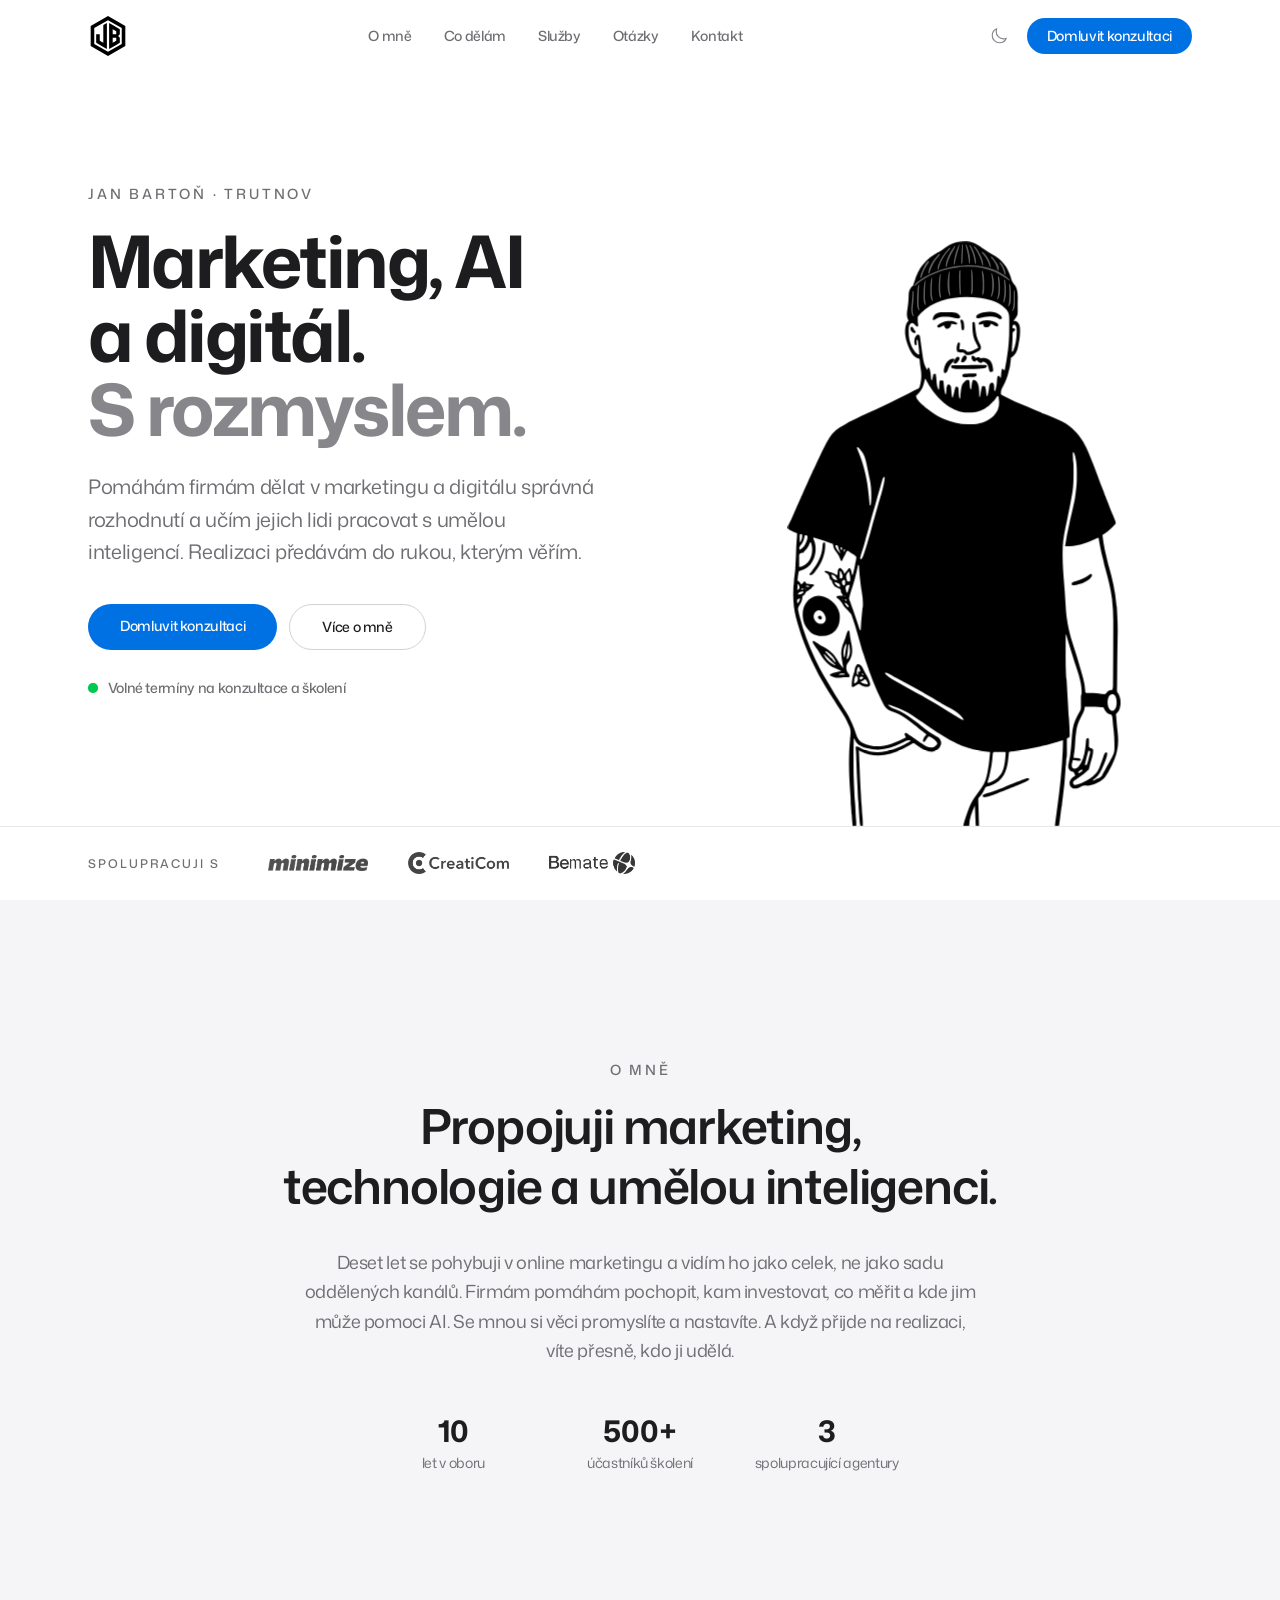
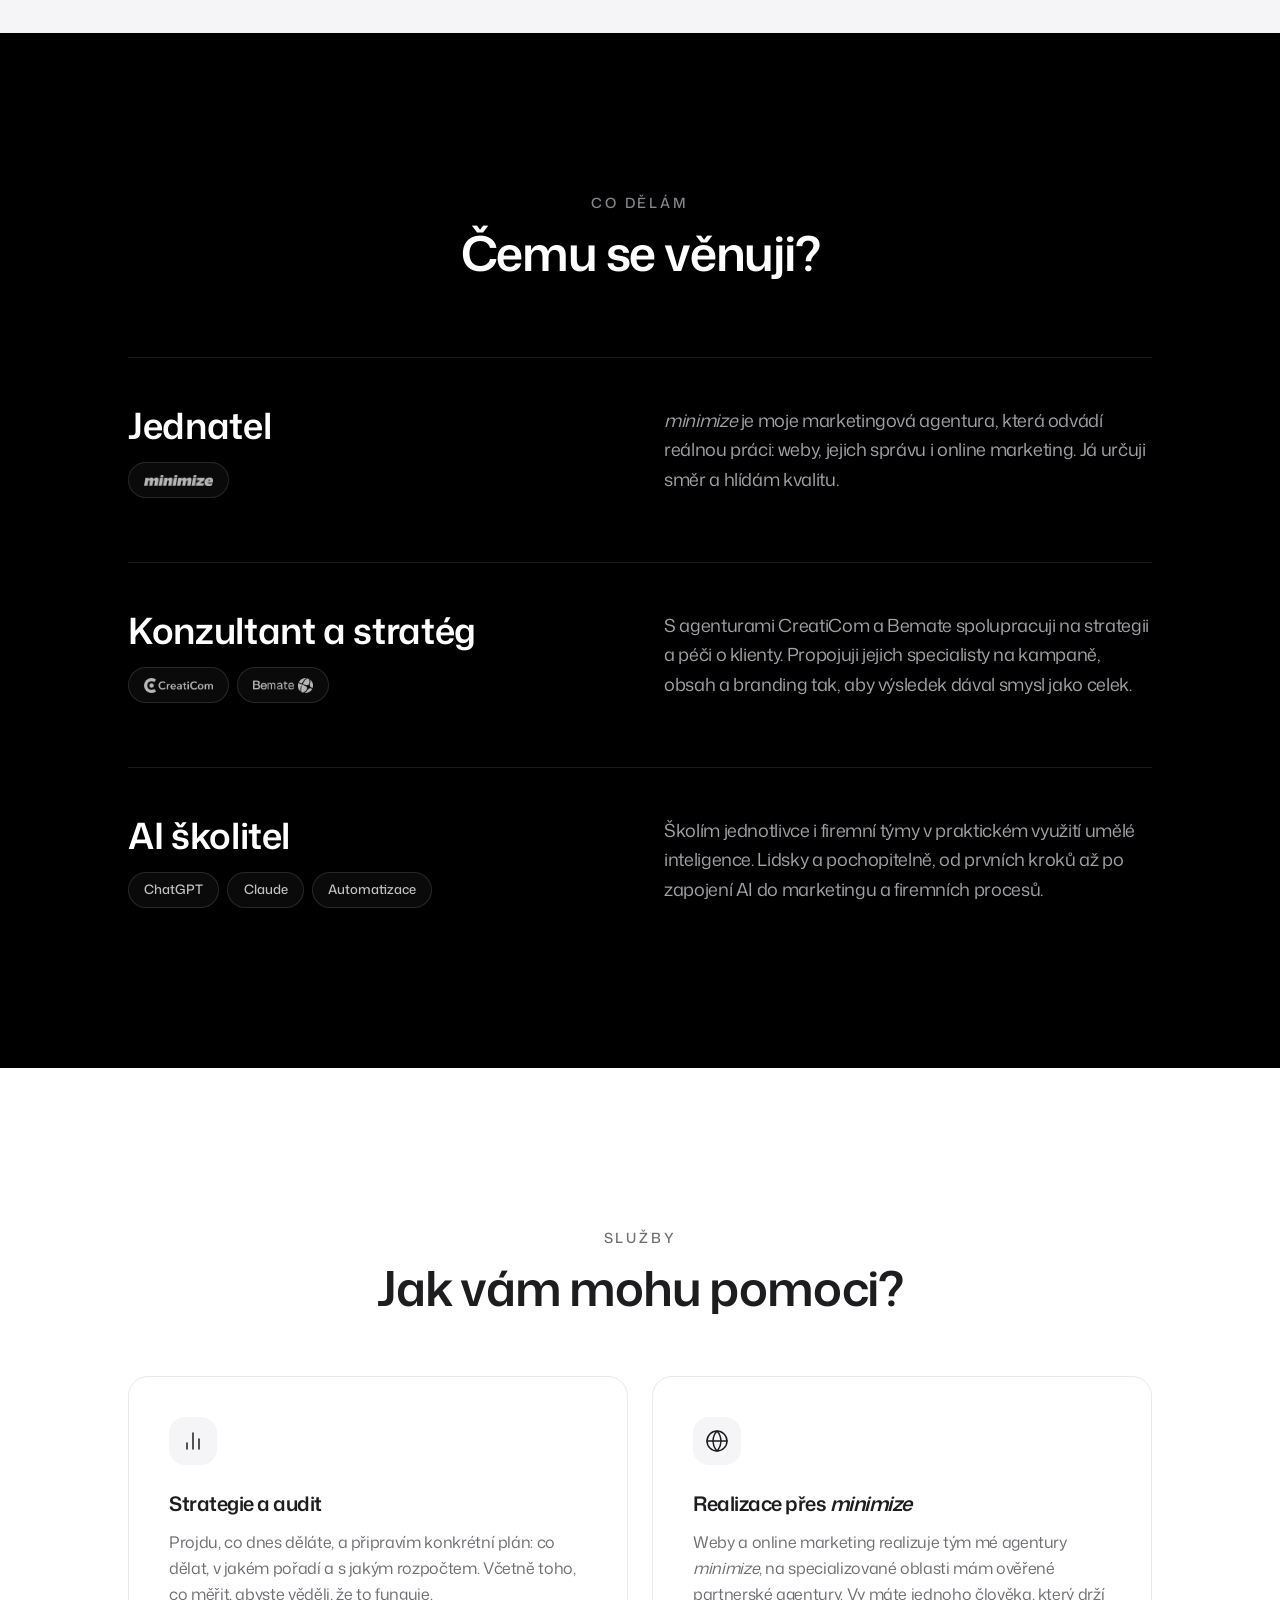
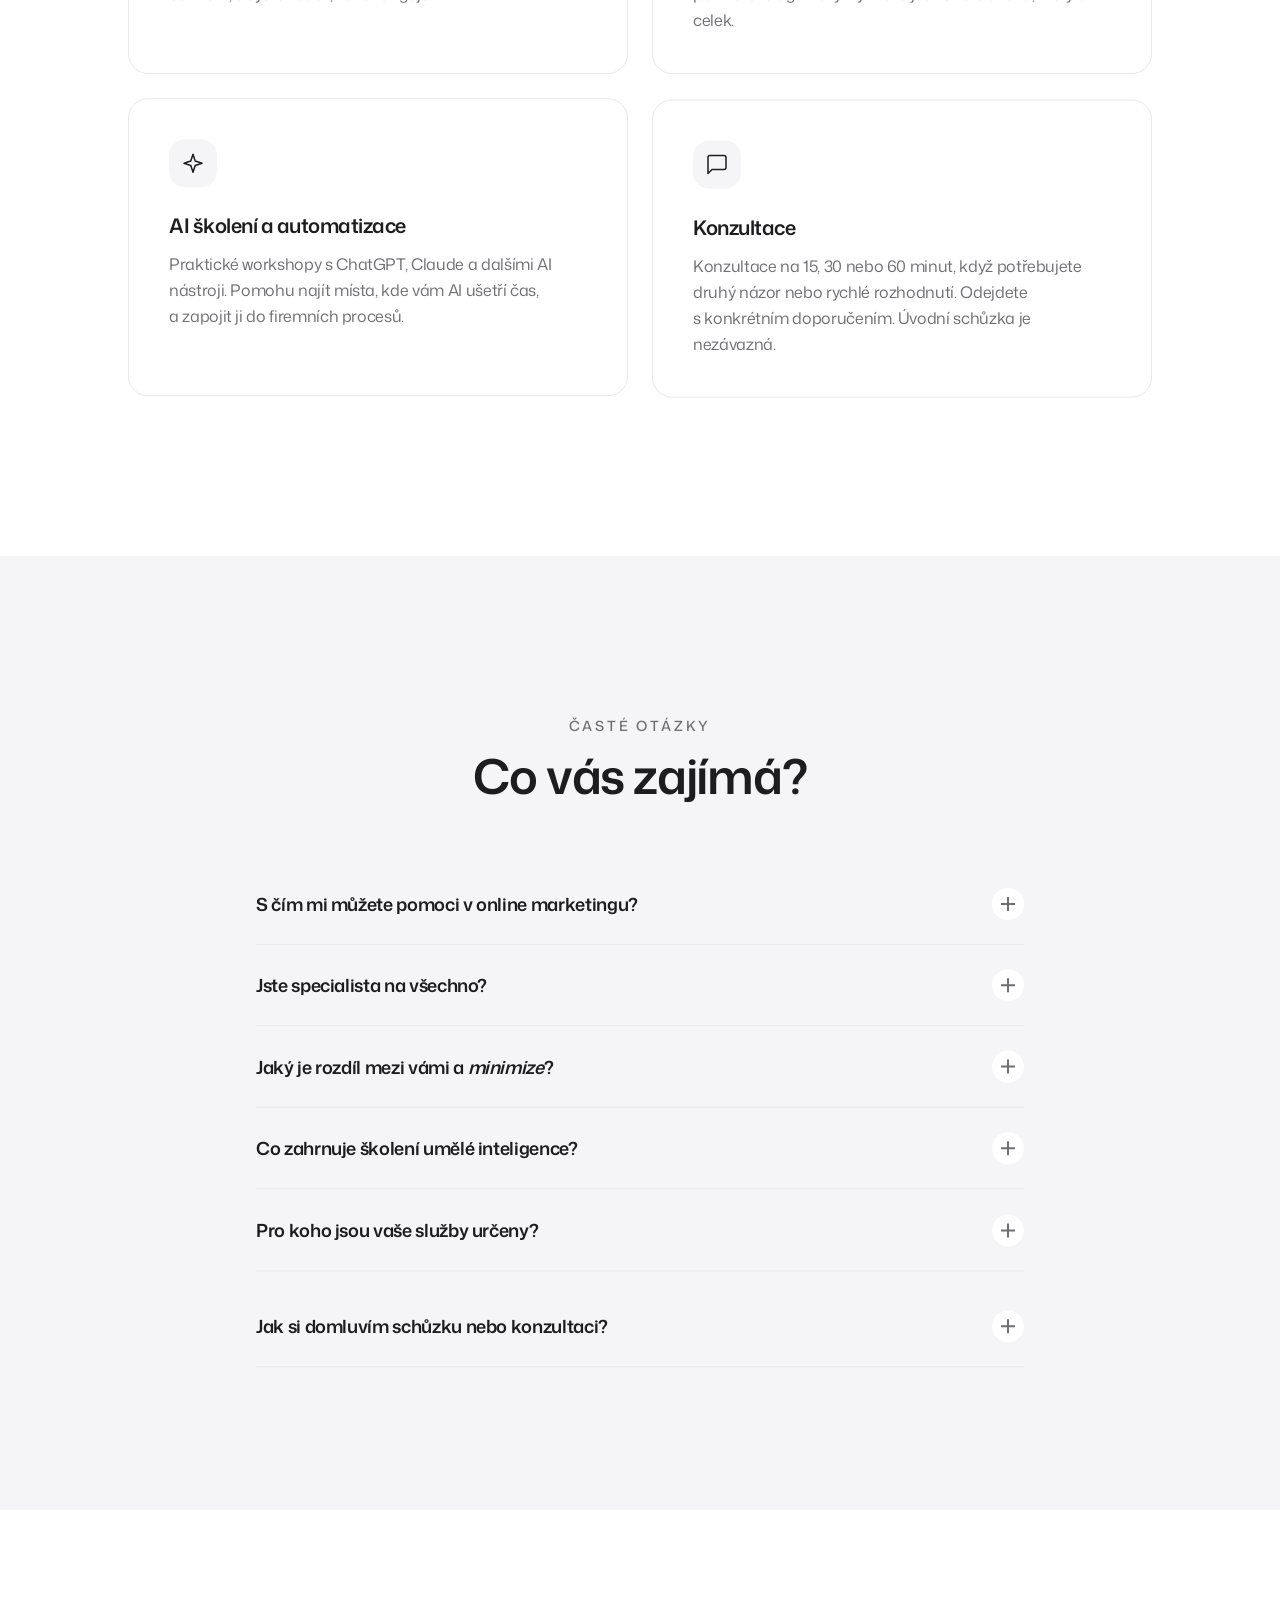
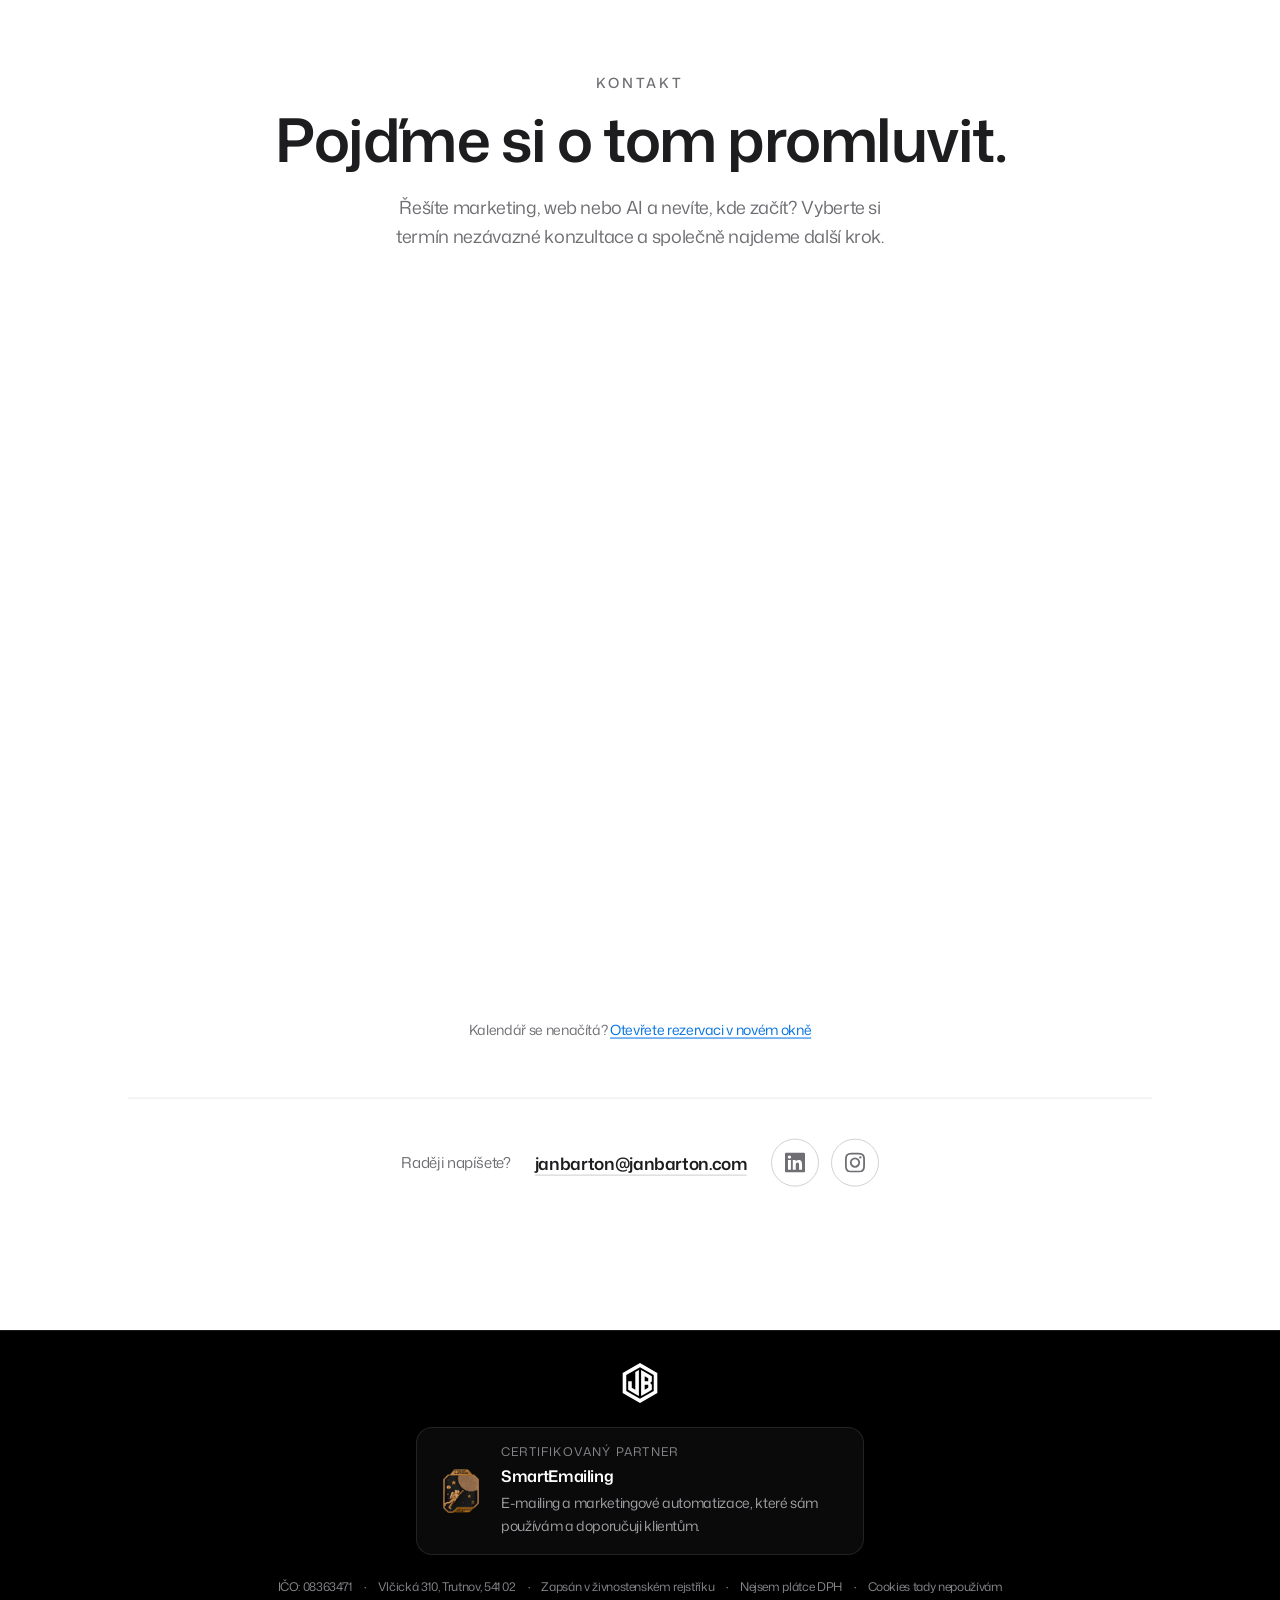
==== commit 640e8db3: "Hero illustration: draw on every page load Co-Authored-By: Claude Opus 5.5 <noreply@anthropic.com> C" ====
--- a/index.html
+++ b/index.html
@@ -1 +1 @@
-<!DOCTYPE html><!--1dl4Jmm3mFd2Io_cz2XsY--><html lang="cs" class="inter_991aebb-module__bYvC1W__variable"><head><meta charSet="utf-8"/><meta name="viewport" content="width=device-width, initial-scale=1"/><link rel="preload" href="/_next/static/media/mona-sans-latin-ext-wght-normal.woff2" as="font" crossorigin="" type="font/woff2"/><link rel="preload" href="/_next/static/media/mona-sans-latin-wght-normal.woff2" as="font" crossorigin="" type="font/woff2"/><link rel="preload" href="/images/logo.svg" as="image"/><link rel="preload" href="/images/Bronze.webp" as="image"/><link rel="stylesheet" href="/_next/static/chunks/342cc8188409af70.css" data-precedence="next"/><link rel="preload" as="script" fetchPriority="low" href="/_next/static/chunks/623a35daf8ac5ddb.js"/><script src="/_next/static/chunks/806bdb8e4a6a9b95.js" async=""></script><script src="/_next/static/chunks/d1e380e53588e373.js" async=""></script><script src="/_next/static/chunks/f2f58a7e93290fbb.js" async=""></script><script src="/_next/static/chunks/turbopack-8884b405076b151d.js" async=""></script><script src="/_next/static/chunks/ff1a16fafef87110.js" async=""></script><script src="/_next/static/chunks/d2be314c3ece3fbe.js" async=""></script><script src="/_next/static/chunks/7c92e96509cd355e.js" async=""></script><script src="/_next/static/chunks/8dcc18ef85d5a2da.js" async=""></script><link rel="preload" as="image" type="image/webp" imageSrcSet="/images/jan-barton-300w.webp 300w, /images/jan-barton-380w.webp 380w, /images/jan-barton-680w.webp 680w, /images/jan-barton-760w.webp 760w" imageSizes="(max-width: 1023px) 260px, 440px"/><link rel="preload" as="image" type="image/webp" href="/images/jan-barton-380w.webp" imageSrcSet="/images/jan-barton-300w.webp 300w, /images/jan-barton-380w.webp 380w, /images/jan-barton-680w.webp 680w, /images/jan-barton-760w.webp 760w" imageSizes="(max-width: 1023px) 260px, 440px"/><link rel="dns-prefetch" href="https://brain.janbarton.com"/><meta name="next-size-adjust" content=""/><title>Jan Bartoň – konzultant pro marketing, AI a digitální strategii</title><meta name="description" content="Jan Bartoň – konzultant pro marketing, AI a digitální strategii. Konzultace, strategie a školení umělé inteligence. Jednatel marketingové agentury minimize, spolupracuji s agenturami CreatiCom a Bemate."/><link rel="author" href="https://janbarton.com"/><meta name="author" content="Jan Bartoň"/><meta name="keywords" content="marketingový konzultant,digitální strategie,AI školení,umělá inteligence,online marketing,digitální marketing,marketing konzultace,automatizace,Jan Bartoň,minimize,CreatiCom,Bemate"/><meta name="creator" content="Jan Bartoň"/><meta name="robots" content="index, follow"/><meta name="googlebot" content="index, follow, max-video-preview:-1, max-image-preview:large, max-snippet:-1"/><link rel="canonical" href="https://janbarton.com/"/><meta property="og:title" content="Jan Bartoň – konzultant pro marketing, AI a digitální strategii"/><meta property="og:description" content="Konzultace, strategie a školení umělé inteligence. Pomáhám firmám dělat marketing a digitál s rozmyslem."/><meta property="og:url" content="https://janbarton.com/"/><meta property="og:site_name" content="Jan Bartoň"/><meta property="og:locale" content="cs_CZ"/><meta property="og:image" content="https://janbarton.com/images/og-image.png"/><meta property="og:image:width" content="1200"/><meta property="og:image:height" content="630"/><meta property="og:image:alt" content="Jan Bartoň – konzultant pro marketing a AI"/><meta property="og:type" content="website"/><meta name="twitter:card" content="summary_large_image"/><meta name="twitter:title" content="Jan Bartoň – marketing, AI a digitální strategie"/><meta name="twitter:description" content="Konzultace, strategie a školení umělé inteligence. Pomáhám firmám dělat marketing a digitál s rozmyslem."/><meta name="twitter:image" content="https://janbarton.com/images/og-image.png"/><link rel="icon" href="/favicon.ico?favicon.0b3bf435.ico" sizes="256x256" type="image/x-icon"/><link rel="icon" href="/images/logo.svg" type="image/svg+xml"/><link rel="apple-touch-icon" href="/images/logo.png"/><script>(function(){var d=document.documentElement;d.classList.add('jb-js');setTimeout(function(){if(!window.__jbh)d.classList.remove('jb-js')},4000);try{var t=localStorage.getItem('theme');if(t==='dark'||(!t&&window.matchMedia('(prefers-color-scheme: dark)').matches)){d.classList.add('dark')}}catch(e){}try{if(!sessionStorage.getItem('jbDrawn')&&!window.matchMedia('(prefers-reduced-motion: reduce)').matches){d.classList.add('jb-draw');setTimeout(function(){if(!window.__jbDraw)d.classList.remove('jb-draw')},3500)}}catch(e){}})()</script><script src="/_next/static/chunks/a6dad97d9634a72d.js" noModule=""></script></head><body class="font-sans antialiased"><div hidden=""><!--$--><!--/$--></div><script type="application/ld+json">{"@context":"https://schema.org","@type":"Person","name":"Jan Bartoň","url":"https://janbarton.com","email":"janbarton@janbarton.com","image":"https://janbarton.com/images/jan-barton.png","jobTitle":"Konzultant pro marketing, AI a digitální strategii","description":"Konzultant a stratég pro online marketing, AI a digitál. Konzultace, strategie a školení umělé inteligence.","knowsAbout":["Online marketing","Marketingová strategie","Digitální strategie","Umělá inteligence","AI školení","Digitální marketing","Automatizace procesů","PPC kampaně","SEO optimalizace"],"worksFor":[{"@type":"Organization","name":"minimize","url":"https://mnmz.cz"},{"@type":"Organization","name":"CreatiCom","url":"https://creaticom.cz"},{"@type":"Organization","name":"Bemate","url":"https://bemate.cz"}],"sameAs":["https://www.linkedin.com/in/janbarton96/","https://www.instagram.com/barton.jpg/"],"nationality":{"@type":"Country","name":"Czech Republic"}}</script><script type="application/ld+json">{"@context":"https://schema.org","@type":"WebSite","name":"Jan Bartoň","url":"https://janbarton.com","description":"Jan Bartoň – konzultant pro marketing, AI a digitální strategii. Konzultace, strategie a školení umělé inteligence. Jednatel marketingové agentury minimize, spolupracuji s agenturami CreatiCom a Bemate.","inLanguage":"cs","author":{"@type":"Person","name":"Jan Bartoň"}}</script><script type="application/ld+json">{"@context":"https://schema.org","@type":"ProfessionalService","name":"Jan Bartoň – marketing, AI a digitální strategie","url":"https://janbarton.com","description":"Konzultace, strategie a školení v oblasti online marketingu, umělé inteligence a automatizace. Realizace přes agenturu minimize a partnerské agentury.","provider":{"@type":"Person","name":"Jan Bartoň"},"areaServed":{"@type":"Country","name":"Czech Republic"},"serviceType":["Strategie a audit","Realizace přes minimize","AI školení a automatizace","Konzultace"],"hasOfferCatalog":{"@type":"OfferCatalog","name":"Služby","itemListElement":[{"@type":"Offer","itemOffered":{"@type":"Service","name":"Strategie a audit","description":"Projdu, co dnes děláte, a připravím konkrétní plán: co dělat, v jakém pořadí a s jakým rozpočtem. Včetně toho, co měřit, abyste věděli, že to funguje."},"position":1},{"@type":"Offer","itemOffered":{"@type":"Service","name":"Realizace přes minimize","description":"Weby a online marketing realizuje tým mé agentury minimize, na specializované oblasti mám ověřené partnerské agentury. Vy máte jednoho člověka, který drží celek."},"position":2},{"@type":"Offer","itemOffered":{"@type":"Service","name":"AI školení a automatizace","description":"Praktické workshopy s ChatGPT, Claude a dalšími AI nástroji. Pomohu najít místa, kde vám AI ušetří čas, a zapojit ji do firemních procesů."},"position":3},{"@type":"Offer","itemOffered":{"@type":"Service","name":"Konzultace","description":"Konzultace na 15, 30 nebo 60 minut, když potřebujete druhý názor nebo rychlé rozhodnutí. Odejdete s konkrétním doporučením. Úvodní schůzka je nezávazná."},"position":4}]}}</script><script type="application/ld+json">{"@context":"https://schema.org","@type":"BreadcrumbList","itemListElement":[{"@type":"ListItem","position":1,"name":"Domů","item":"https://janbarton.com"}]}</script><script type="application/ld+json">{"@context":"https://schema.org","@type":"FAQPage","mainEntity":[{"@type":"Question","name":"S čím mi můžete pomoci v online marketingu?","acceptedAnswer":{"@type":"Answer","text":"Hlavně s rozhodováním. Kam investovat, které kanály dávají smysl, jak nastavit měření a jak poznat, že marketing funguje. Připravím strategii a pak pomohu najít správné lidi na realizaci, ať už v mé agentuře minimize, nebo u partnerů."}},{"@type":"Question","name":"Jste specialista na všechno?","acceptedAnswer":{"@type":"Answer","text":"Samozřejmě, že ne. Za roky praxe ale vidím marketing jako celek a vím, kdo je v čem nejlepší. Po mém boku stojí moje agentura minimize a partnerské agentury CreatiCom a Bemate, které se specializují na konkrétní oblasti, třeba PPC kampaně, obsah nebo branding."}},{"@type":"Question","name":"Jaký je rozdíl mezi vámi a minimize?","acceptedAnswer":{"@type":"Answer","text":"Já radím, nastavuji strategii a školím. minimize je moje marketingová agentura a její tým odvádí samotnou realizaci: weby, jejich správu i online marketing. Můžete začít konzultací se mnou a realizaci pak svěřit minimize nebo partnerským agenturám, podle toho, co dává smysl."}},{"@type":"Question","name":"Co zahrnuje školení umělé inteligence?","acceptedAnswer":{"@type":"Answer","text":"Školím jednotlivce i firemní týmy v praktickém využití AI nástrojů, od ChatGPT a dalších jazykových modelů přes AI v marketingu až po automatizaci pracovních procesů. Školení přizpůsobuji úrovni účastníků i oboru, ve kterém pracují."}},{"@type":"Question","name":"Pro koho jsou vaše služby určeny?","acceptedAnswer":{"@type":"Answer","text":"Pro firmy a podnikatele, kteří chtějí v digitálu dělat méně věcí, ale lépe. Od menších firem a e-shopů po týmy ve větších společnostech, které potřebují někoho, kdo rozumí marketingu i technologiím."}},{"@type":"Question","name":"Jak si domluvím schůzku nebo konzultaci?","acceptedAnswer":{"@type":"Answer","text":"Schůzku si snadno naplánujete přímo na mém webu v sekci Kontakt. Nabízím 15minutové, 30minutové i hodinové konzultace podle vašich potřeb. Úvodní schůzka je nezávazná."}}]}</script><nav class="fixed top-0 left-0 right-0 z-50 transition-all duration-300" style="background-color:transparent;backdrop-filter:none;-webkit-backdrop-filter:none;border-bottom:1px solid transparent"><div class="mx-auto flex max-w-6xl items-center justify-between px-6 transition-all duration-300" style="height:72px"><a href="#" class="flex items-center transition-opacity hover:opacity-60" aria-label="Jan Bartoň – úvod"><img src="/images/logo.svg" alt="" class="transition-all duration-300 dark:invert" style="height:40px;width:40px"/></a><div class="hidden items-center gap-8 sm:flex"><a href="#about" class="text-sm font-medium text-gray-600 transition-colors hover:text-gray-900 dark:text-gray-400 dark:hover:text-white">O mně</a><a href="#roles" class="text-sm font-medium text-gray-600 transition-colors hover:text-gray-900 dark:text-gray-400 dark:hover:text-white">Co dělám</a><a href="#services" class="text-sm font-medium text-gray-600 transition-colors hover:text-gray-900 dark:text-gray-400 dark:hover:text-white">Služby</a><a href="#faq" class="text-sm font-medium text-gray-600 transition-colors hover:text-gray-900 dark:text-gray-400 dark:hover:text-white">Otázky</a><a href="#contact" class="text-sm font-medium text-gray-600 transition-colors hover:text-gray-900 dark:text-gray-400 dark:hover:text-white">Kontakt</a></div><div class="flex items-center gap-3"><button class="flex h-8 w-8 items-center justify-center rounded-full text-gray-500 transition-colors hover:text-gray-900 dark:text-gray-400 dark:hover:text-white" aria-label="Přepnout na tmavý režim"><svg class="h-[18px] w-[18px]" fill="none" viewBox="0 0 24 24" stroke="currentColor" stroke-width="1.5"><path stroke-linecap="round" stroke-linejoin="round" d="M21.752 15.002A9.72 9.72 0 0 1 18 15.75c-5.385 0-9.75-4.365-9.75-9.75 0-1.33.266-2.597.748-3.752A9.753 9.753 0 0 0 3 11.25C3 16.635 7.365 21 12.75 21a9.753 9.753 0 0 0 9.002-5.998Z"></path></svg></button><a href="#hovor" class="jb-nav-cta rounded-full bg-accent py-2 text-sm font-medium text-white transition-all duration-300 hover:bg-accent-hover"><span class="jb-cta-s">Konzultace</span><span class="jb-cta-l">Domluvit konzultaci</span></a><button type="button" class="jb-burger" aria-expanded="false" aria-label="Otevřít menu"><svg width="20" height="20" viewBox="0 0 24 24" fill="none" stroke="currentColor" stroke-width="1.5" stroke-linecap="round" aria-hidden="true"><path d="M4 7h16M4 12h16M4 17h16"></path></svg></button></div></div></nav><main><section class="relative flex min-h-screen flex-col overflow-hidden"><div class="pointer-events-none absolute inset-0 overflow-hidden"><div class="absolute rounded-full" style="width:500px;height:500px;left:15%;top:20%;background:radial-gradient(circle, rgba(0, 113, 227, 0.08) 0%, transparent 70%);filter:blur(40px);opacity:0;transform:scale(0.8)"></div><div class="absolute rounded-full" style="width:400px;height:400px;left:75%;top:60%;background:radial-gradient(circle, rgba(88, 86, 214, 0.07) 0%, transparent 70%);filter:blur(40px);opacity:0;transform:scale(0.8)"></div><div class="absolute rounded-full" style="width:350px;height:350px;left:60%;top:10%;background:radial-gradient(circle, rgba(0, 113, 227, 0.05) 0%, transparent 70%);filter:blur(40px);opacity:0;transform:scale(0.8)"></div><div class="absolute rounded-full" style="width:300px;height:300px;left:30%;top:70%;background:radial-gradient(circle, rgba(175, 82, 222, 0.06) 0%, transparent 70%);filter:blur(40px);opacity:0;transform:scale(0.8)"></div></div><div class="jb-hero-main relative z-10 mx-auto w-full max-w-6xl px-6"><div class="jb-hero-text text-center lg:text-left" style="opacity:1;transform:none"><div class="flex flex-col items-center lg:items-start"><p class="jb-hero-eyebrow text-sm font-medium uppercase tracking-[0.2em] text-gray-600 dark:text-gray-400" style="opacity:0;transform:translateY(30px)">Jan Bartoň · Trutnov</p><h1 class="jb-hero-h1 text-gray-900 dark:text-white" style="opacity:0;transform:translateY(30px)">Marketing, AI a digitál.<br/><span>S rozmyslem.</span></h1><p class="jb-hero-lead text-lg leading-relaxed text-gray-600 dark:text-gray-400 sm:text-xl" style="opacity:0;transform:translateY(30px)">Pomáhám firmám dělat v marketingu a digitálu správná rozhodnutí a učím jejich lidi pracovat s umělou inteligencí. Realizaci předávám do rukou, kterým věřím.</p><div class="jb-hero-ctas" style="opacity:0;transform:translateY(30px)"><a href="#hovor" class="rounded-full bg-accent px-8 py-3 text-sm font-medium text-white transition-all duration-300 hover:bg-accent-hover hover:shadow-lg hover:shadow-accent/25 dark:hover:shadow-accent/15">Domluvit konzultaci</a><a href="#about" class="rounded-full border border-gray-300 px-8 py-3 text-sm font-medium text-gray-900 transition-all duration-300 hover:border-gray-900 dark:border-white/20 dark:text-white dark:hover:border-white">Více o mně</a></div><a href="#hovor" class="jb-hero-status" style="opacity:0"><span class="relative flex h-2.5 w-2.5"><span class="absolute inline-flex h-full w-full animate-ping rounded-full bg-green-400 opacity-75"></span><span class="relative inline-flex h-2.5 w-2.5 rounded-full bg-green-500"></span></span><span class="text-sm font-medium text-gray-600 dark:text-gray-400">Volné termíny na konzultace a školení</span></a></div></div><div class="jb-hero-photo" style="opacity:0;transform:translateY(40px)"><picture><source type="image/webp" srcSet="/images/jan-barton-300w.webp 300w, /images/jan-barton-380w.webp 380w, /images/jan-barton-680w.webp 680w, /images/jan-barton-760w.webp 760w" sizes="(max-width: 1023px) 260px, 440px"/><source type="image/png" srcSet="/images/jan-barton-300w.png 300w, /images/jan-barton-380w.png 380w, /images/jan-barton-680w.png 680w, /images/jan-barton-760w.png 760w" sizes="(max-width: 1023px) 260px, 440px"/><img src="/images/jan-barton-380w.webp" alt="Jan Bartoň – konzultant pro marketing, AI a digitální strategii" width="380" height="521" fetchPriority="high"/></picture></div></div><div class="jb-hero-strip relative z-10"><div class="jb-hero-strip-in mx-auto w-full max-w-6xl"><span class="jb-hero-strip-label">Spolupracuji s</span><div class="jb-logos"><a href="https://mnmz.cz" target="_blank" rel="noopener noreferrer" class="jb-logo" aria-label="minimize"><img src="/images/partners/minimize.webp" alt="minimize" width="137" height="22" loading="lazy"/></a><a href="https://creaticom.cz" target="_blank" rel="noopener noreferrer" class="jb-logo" aria-label="CreatiCom"><img src="/images/partners/creaticom.webp" alt="CreatiCom" width="110" height="24" loading="lazy"/></a><a href="https://bemate.cz" target="_blank" rel="noopener noreferrer" class="jb-logo jb-logo-mono" aria-label="Bemate"><img src="/images/partners/bemate.webp" alt="Bemate" width="95" height="24" loading="lazy"/></a></div></div></div></section><section id="about" class="bg-gray-100 px-6 py-24 dark:bg-gray-900/50 sm:py-32 lg:py-40"><div class="mx-auto max-w-4xl text-center"><div style="opacity:0;transform:translateY(60px)"><p class="mb-4 text-sm font-medium uppercase tracking-[0.2em] text-gray-600 dark:text-gray-400">O mně</p><h2 class="mb-8 text-3xl font-semibold leading-tight tracking-tight text-gray-900 dark:text-white sm:text-4xl md:text-5xl">Propojuji marketing,<br/>technologie a umělou inteligenci.</h2></div><div style="opacity:0;transform:translateY(60px)"><p class="mx-auto max-w-2xl text-lg leading-relaxed text-gray-600 dark:text-gray-400">Deset let se pohybuji v online marketingu a vidím ho jako celek, ne jako sadu oddělených kanálů. Firmám pomáhám pochopit, kam investovat, co měřit a kde jim může pomoci AI. Se mnou si věci promyslíte a nastavíte. A když přijde na realizaci, víte přesně, kdo ji udělá.</p></div><div style="opacity:0;transform:translateY(60px)"><div class="jb-stats text-sm text-gray-600 dark:text-gray-400"><div class="text-center"><p class="text-3xl font-bold text-gray-900 dark:text-white">10</p><p class="mt-1">let v oboru</p></div><div class="text-center"><p class="text-3xl font-bold text-gray-900 dark:text-white">500+</p><p class="mt-1">účastníků školení</p></div><div class="text-center"><p class="text-3xl font-bold text-gray-900 dark:text-white">3</p><p class="mt-1">spolupracující agentury</p></div></div></div></div></section><section id="roles" class="bg-black px-6 py-24 sm:py-32 lg:py-40"><div class="mx-auto max-w-5xl"><div style="opacity:0;transform:translateY(60px)"><p class="mb-4 text-center text-sm font-medium uppercase tracking-[0.2em] text-gray-500">Co dělám</p><h2 class="mb-20 text-center text-3xl font-semibold tracking-tight text-white sm:text-4xl md:text-5xl">Čemu se věnuji?</h2></div><div class="jb-roles"><div style="opacity:0;transform:translateY(60px)"><div class="group relative border-t border-white/10 pt-8 sm:pt-12"><div class="grid gap-6 sm:grid-cols-2 sm:gap-12"><div><h3 class="text-2xl font-semibold text-white sm:text-3xl md:text-4xl">Jednatel</h3><div class="jb-chips"><a href="https://mnmz.cz" target="_blank" rel="noopener noreferrer" class="jb-chip" aria-label="minimize"><img src="/images/partners/minimize.webp" alt="minimize" width="93" height="15" loading="lazy"/></a></div></div><p class="text-lg leading-relaxed text-gray-400"><em>minimize</em> je moje marketingová agentura, která odvádí reálnou práci: weby, jejich správu i online marketing. Já určuji směr a hlídám kvalitu.</p></div></div></div><div style="opacity:0;transform:translateY(60px)"><div class="group relative border-t border-white/10 pt-8 sm:pt-12"><div class="grid gap-6 sm:grid-cols-2 sm:gap-12"><div><h3 class="text-2xl font-semibold text-white sm:text-3xl md:text-4xl">Konzultant a stratég</h3><div class="jb-chips"><a href="https://creaticom.cz" target="_blank" rel="noopener noreferrer" class="jb-chip" aria-label="CreatiCom"><img src="/images/partners/creaticom.webp" alt="CreatiCom" width="69" height="15" loading="lazy"/></a><a href="https://bemate.cz" target="_blank" rel="noopener noreferrer" class="jb-chip" aria-label="Bemate"><img src="/images/partners/bemate.webp" alt="Bemate" width="59" height="15" loading="lazy"/></a></div></div><p class="text-lg leading-relaxed text-gray-400">S agenturami CreatiCom a Bemate spolupracuji na strategii a péči o klienty. Propojuji jejich specialisty na kampaně, obsah a branding tak, aby výsledek dával smysl jako celek.</p></div></div></div><div style="opacity:0;transform:translateY(60px)"><div class="group relative border-t border-white/10 pt-8 sm:pt-12"><div class="grid gap-6 sm:grid-cols-2 sm:gap-12"><div><h3 class="text-2xl font-semibold text-white sm:text-3xl md:text-4xl">AI školitel</h3><div class="jb-chips"><span class="jb-chip jb-chip-static jb-chip-text">ChatGPT</span><span class="jb-chip jb-chip-static jb-chip-text">Claude</span><span class="jb-chip jb-chip-static jb-chip-text">Automatizace</span></div></div><p class="text-lg leading-relaxed text-gray-400">Školím jednotlivce i firemní týmy v praktickém využití umělé inteligence. Lidsky a pochopitelně, od prvních kroků až po zapojení AI do marketingu a firemních procesů.</p></div></div></div></div></div></section><section id="services" class="px-6 py-24 sm:py-32 lg:py-40"><div class="mx-auto max-w-5xl"><div style="opacity:0;transform:translateY(60px)"><p class="mb-4 text-center text-sm font-medium uppercase tracking-[0.2em] text-gray-600 dark:text-gray-400">Služby</p><h2 class="mb-16 text-center text-3xl font-semibold tracking-tight text-gray-900 dark:text-white sm:text-4xl md:text-5xl">Jak vám mohu pomoci?</h2></div><div class="grid gap-6 sm:grid-cols-2"><div class="h-full" style="opacity:0;transform:translateY(60px)"><div class="relative overflow-hidden rounded-[var(--radius-card)] h-full border border-gray-200 bg-white dark:border-white/10 dark:bg-white/5"><div class="pointer-events-none absolute inset-0 z-10 transition-opacity duration-500" style="opacity:0;background:radial-gradient(600px circle at 0px 0px, rgba(0,113,227,0.06), transparent 40%)"></div><div class="relative z-20 h-full"><div class="flex h-full flex-col p-8 sm:p-10"><div class="mb-6 flex h-12 w-12 items-center justify-center rounded-2xl bg-gray-100 dark:bg-white/10"><svg class="h-6 w-6 text-gray-900 dark:text-white" viewBox="0 0 24 24" fill="none" stroke="currentColor" stroke-width="1.5" stroke-linecap="round" stroke-linejoin="round" xmlns="http://www.w3.org/2000/svg"><line x1="18" y1="20" x2="18" y2="10"></line><line x1="12" y1="20" x2="12" y2="4"></line><line x1="6" y1="20" x2="6" y2="14"></line></svg></div><h3 class="mb-3 text-xl font-semibold tracking-tight text-gray-900 dark:text-white">Strategie a audit</h3><p class="text-base leading-relaxed text-gray-600 dark:text-gray-400">Projdu, co dnes děláte, a připravím konkrétní plán: co dělat, v jakém pořadí a s jakým rozpočtem. Včetně toho, co měřit, abyste věděli, že to funguje.</p></div></div></div></div><div class="h-full" style="opacity:0;transform:translateY(60px)"><div class="relative overflow-hidden rounded-[var(--radius-card)] h-full border border-gray-200 bg-white dark:border-white/10 dark:bg-white/5"><div class="pointer-events-none absolute inset-0 z-10 transition-opacity duration-500" style="opacity:0;background:radial-gradient(600px circle at 0px 0px, rgba(0,113,227,0.06), transparent 40%)"></div><div class="relative z-20 h-full"><div class="flex h-full flex-col p-8 sm:p-10"><div class="mb-6 flex h-12 w-12 items-center justify-center rounded-2xl bg-gray-100 dark:bg-white/10"><svg class="h-6 w-6 text-gray-900 dark:text-white" viewBox="0 0 24 24" fill="none" stroke="currentColor" stroke-width="1.5" stroke-linecap="round" stroke-linejoin="round" xmlns="http://www.w3.org/2000/svg"><circle cx="12" cy="12" r="10"></circle><line x1="2" y1="12" x2="22" y2="12"></line><path d="M12 2a15.3 15.3 0 014 10 15.3 15.3 0 01-4 10 15.3 15.3 0 01-4-10 15.3 15.3 0 014-10z"></path></svg></div><h3 class="mb-3 text-xl font-semibold tracking-tight text-gray-900 dark:text-white">Realizace přes <em>minimize</em></h3><p class="text-base leading-relaxed text-gray-600 dark:text-gray-400">Weby a online marketing realizuje tým mé agentury <em>minimize</em>, na specializované oblasti mám ověřené partnerské agentury. Vy máte jednoho člověka, který drží celek.</p></div></div></div></div><div class="h-full" style="opacity:0;transform:translateY(60px)"><div class="relative overflow-hidden rounded-[var(--radius-card)] h-full border border-gray-200 bg-white dark:border-white/10 dark:bg-white/5"><div class="pointer-events-none absolute inset-0 z-10 transition-opacity duration-500" style="opacity:0;background:radial-gradient(600px circle at 0px 0px, rgba(0,113,227,0.06), transparent 40%)"></div><div class="relative z-20 h-full"><div class="flex h-full flex-col p-8 sm:p-10"><div class="mb-6 flex h-12 w-12 items-center justify-center rounded-2xl bg-gray-100 dark:bg-white/10"><svg class="h-6 w-6 text-gray-900 dark:text-white" viewBox="0 0 24 24" fill="none" stroke="currentColor" stroke-width="1.5" stroke-linecap="round" stroke-linejoin="round" xmlns="http://www.w3.org/2000/svg"><path d="M12 3l2.2 6.8L21 12l-6.8 2.2L12 21l-2.2-6.8L3 12l6.8-2.2z"></path></svg></div><h3 class="mb-3 text-xl font-semibold tracking-tight text-gray-900 dark:text-white">AI školení a automatizace</h3><p class="text-base leading-relaxed text-gray-600 dark:text-gray-400">Praktické workshopy s ChatGPT, Claude a dalšími AI nástroji. Pomohu najít místa, kde vám AI ušetří čas, a zapojit ji do firemních procesů.</p></div></div></div></div><div class="h-full" style="opacity:0;transform:translateY(60px)"><div class="relative overflow-hidden rounded-[var(--radius-card)] h-full border border-gray-200 bg-white dark:border-white/10 dark:bg-white/5"><div class="pointer-events-none absolute inset-0 z-10 transition-opacity duration-500" style="opacity:0;background:radial-gradient(600px circle at 0px 0px, rgba(0,113,227,0.06), transparent 40%)"></div><div class="relative z-20 h-full"><div class="flex h-full flex-col p-8 sm:p-10"><div class="mb-6 flex h-12 w-12 items-center justify-center rounded-2xl bg-gray-100 dark:bg-white/10"><svg class="h-6 w-6 text-gray-900 dark:text-white" viewBox="0 0 24 24" fill="none" stroke="currentColor" stroke-width="1.5" stroke-linecap="round" stroke-linejoin="round" xmlns="http://www.w3.org/2000/svg"><path d="M21 15a2 2 0 01-2 2H7l-4 4V5a2 2 0 012-2h14a2 2 0 012 2v10z"></path></svg></div><h3 class="mb-3 text-xl font-semibold tracking-tight text-gray-900 dark:text-white">Konzultace</h3><p class="text-base leading-relaxed text-gray-600 dark:text-gray-400">Konzultace na 15, 30 nebo 60 minut, když potřebujete druhý názor nebo rychlé rozhodnutí. Odejdete s konkrétním doporučením. Úvodní schůzka je nezávazná.</p></div></div></div></div></div></div></section><section id="faq" class="bg-gray-100 px-6 py-24 dark:bg-gray-900/50 sm:py-32 lg:py-40"><div class="mx-auto max-w-3xl"><div style="opacity:0;transform:translateY(60px)"><p class="mb-4 text-center text-sm font-medium uppercase tracking-[0.2em] text-gray-600 dark:text-gray-400">Časté otázky</p><h2 class="mb-16 text-center text-3xl font-semibold tracking-tight text-gray-900 dark:text-white sm:text-4xl md:text-5xl">Co vás zajímá?</h2></div><div><div style="opacity:0;transform:translateY(60px)"><div class="border-b border-gray-200 dark:border-white/10"><h3 class="text-base font-semibold sm:text-lg"><button type="button" id="faq-q-0" class="flex w-full items-center justify-between py-6 text-left text-gray-900 transition-colors hover:text-accent dark:text-white" aria-expanded="false"><span class="pr-8">S čím mi můžete pomoci v online marketingu?</span><span class="flex h-8 w-8 flex-shrink-0 items-center justify-center rounded-full bg-white text-gray-600 dark:bg-white/10 dark:text-gray-400" aria-hidden="true"><svg width="14" height="14" viewBox="0 0 14 14" fill="none" class="stroke-current" stroke-width="2" stroke-linecap="round"><line x1="7" y1="0" x2="7" y2="14"></line><line x1="0" y1="7" x2="14" y2="7"></line></svg></span></button></h3></div></div><div style="opacity:0;transform:translateY(60px)"><div class="border-b border-gray-200 dark:border-white/10"><h3 class="text-base font-semibold sm:text-lg"><button type="button" id="faq-q-1" class="flex w-full items-center justify-between py-6 text-left text-gray-900 transition-colors hover:text-accent dark:text-white" aria-expanded="false"><span class="pr-8">Jste specialista na všechno?</span><span class="flex h-8 w-8 flex-shrink-0 items-center justify-center rounded-full bg-white text-gray-600 dark:bg-white/10 dark:text-gray-400" aria-hidden="true"><svg width="14" height="14" viewBox="0 0 14 14" fill="none" class="stroke-current" stroke-width="2" stroke-linecap="round"><line x1="7" y1="0" x2="7" y2="14"></line><line x1="0" y1="7" x2="14" y2="7"></line></svg></span></button></h3></div></div><div style="opacity:0;transform:translateY(60px)"><div class="border-b border-gray-200 dark:border-white/10"><h3 class="text-base font-semibold sm:text-lg"><button type="button" id="faq-q-2" class="flex w-full items-center justify-between py-6 text-left text-gray-900 transition-colors hover:text-accent dark:text-white" aria-expanded="false"><span class="pr-8">Jaký je rozdíl mezi vámi a <em>minimize</em>?</span><span class="flex h-8 w-8 flex-shrink-0 items-center justify-center rounded-full bg-white text-gray-600 dark:bg-white/10 dark:text-gray-400" aria-hidden="true"><svg width="14" height="14" viewBox="0 0 14 14" fill="none" class="stroke-current" stroke-width="2" stroke-linecap="round"><line x1="7" y1="0" x2="7" y2="14"></line><line x1="0" y1="7" x2="14" y2="7"></line></svg></span></button></h3></div></div><div style="opacity:0;transform:translateY(60px)"><div class="border-b border-gray-200 dark:border-white/10"><h3 class="text-base font-semibold sm:text-lg"><button type="button" id="faq-q-3" class="flex w-full items-center justify-between py-6 text-left text-gray-900 transition-colors hover:text-accent dark:text-white" aria-expanded="false"><span class="pr-8">Co zahrnuje školení umělé inteligence?</span><span class="flex h-8 w-8 flex-shrink-0 items-center justify-center rounded-full bg-white text-gray-600 dark:bg-white/10 dark:text-gray-400" aria-hidden="true"><svg width="14" height="14" viewBox="0 0 14 14" fill="none" class="stroke-current" stroke-width="2" stroke-linecap="round"><line x1="7" y1="0" x2="7" y2="14"></line><line x1="0" y1="7" x2="14" y2="7"></line></svg></span></button></h3></div></div><div style="opacity:0;transform:translateY(60px)"><div class="border-b border-gray-200 dark:border-white/10"><h3 class="text-base font-semibold sm:text-lg"><button type="button" id="faq-q-4" class="flex w-full items-center justify-between py-6 text-left text-gray-900 transition-colors hover:text-accent dark:text-white" aria-expanded="false"><span class="pr-8">Pro koho jsou vaše služby určeny?</span><span class="flex h-8 w-8 flex-shrink-0 items-center justify-center rounded-full bg-white text-gray-600 dark:bg-white/10 dark:text-gray-400" aria-hidden="true"><svg width="14" height="14" viewBox="0 0 14 14" fill="none" class="stroke-current" stroke-width="2" stroke-linecap="round"><line x1="7" y1="0" x2="7" y2="14"></line><line x1="0" y1="7" x2="14" y2="7"></line></svg></span></button></h3></div></div><div style="opacity:0;transform:translateY(60px)"><div class="border-b border-gray-200 dark:border-white/10"><h3 class="text-base font-semibold sm:text-lg"><button type="button" id="faq-q-5" class="flex w-full items-center justify-between py-6 text-left text-gray-900 transition-colors hover:text-accent dark:text-white" aria-expanded="false"><span class="pr-8">Jak si domluvím schůzku nebo konzultaci?</span><span class="flex h-8 w-8 flex-shrink-0 items-center justify-center rounded-full bg-white text-gray-600 dark:bg-white/10 dark:text-gray-400" aria-hidden="true"><svg width="14" height="14" viewBox="0 0 14 14" fill="none" class="stroke-current" stroke-width="2" stroke-linecap="round"><line x1="7" y1="0" x2="7" y2="14"></line><line x1="0" y1="7" x2="14" y2="7"></line></svg></span></button></h3></div></div></div></div></section><section id="contact" class="bg-white px-6 py-24 dark:bg-black sm:py-32 lg:py-40"><div class="mx-auto max-w-5xl"><div class="text-center" style="opacity:0;transform:translateY(60px)"><p class="mb-4 text-sm font-medium uppercase tracking-[0.2em] text-gray-600 dark:text-gray-400">Kontakt</p><h2 class="mb-6 text-3xl font-semibold tracking-tight text-gray-900 dark:text-white sm:text-4xl md:text-5xl lg:text-6xl">Pojďme si o tom promluvit.</h2><p class="jb-contact-lead mx-auto max-w-lg text-lg leading-relaxed text-gray-600 dark:text-gray-400">Řešíte marketing, web nebo AI a nevíte, kde začít? Vyberte si termín nezávazné konzultace a společně najdeme další krok.</p></div><div style="opacity:0;transform:translateY(60px)"><div id="hovor" class="jb-booking"><div class="relative overflow-hidden rounded-2xl"><div class="flex animate-pulse flex-col items-center gap-6 py-12"><div class="h-10 w-10 rounded-full bg-gray-200 dark:bg-white/10"></div><div class="h-4 w-48 rounded bg-gray-200 dark:bg-white/10"></div><div class="mt-4 space-y-3 w-full max-w-md"><div class="h-12 rounded-lg bg-gray-200 dark:bg-white/10"></div><div class="h-12 rounded-lg bg-gray-200 dark:bg-white/10"></div><div class="h-12 rounded-lg bg-gray-200 dark:bg-white/10"></div></div><div class="mt-2 h-3 w-32 rounded bg-gray-100 dark:bg-white/5"></div></div><iframe src="https://brain.janbarton.com/hovor/janbarton?embed=1&amp;theme=light&amp;accent=000000" title="Rezervace konzultace" loading="lazy" style="height:700px;color-scheme:light" class="block w-full border-0 transition-opacity duration-500 absolute inset-0 opacity-0"></iframe></div><p class="jb-fallback">Kalendář se nenačítá? <a href="https://brain.janbarton.com/hovor/janbarton" target="_blank" rel="noopener noreferrer">Otevřete rezervaci v novém okně</a></p></div></div><div style="opacity:0;transform:translateY(60px)"><div class="jb-contact-alt"><span class="jb-contact-label">Raději napíšete?</span><a href="mailto:janbarton@janbarton.com" class="jb-mail">janbarton@janbarton.com</a><div class="jb-socials"><div class="inline-block" style="transform:none"><a class="inline-flex items-center justify-center gap-3 rounded-full transition-all duration-300 jb-social" aria-label="Profil na LinkedIn" href="https://www.linkedin.com/in/janbarton96/" target="_blank" rel="noopener noreferrer"><svg class="jb-social-ic" viewBox="0 0 24 24" fill="currentColor" xmlns="http://www.w3.org/2000/svg"><path d="M20.447 20.452h-3.554v-5.569c0-1.328-.027-3.037-1.852-3.037-1.853 0-2.136 1.445-2.136 2.939v5.667H9.351V9h3.414v1.561h.046c.477-.9 1.637-1.85 3.37-1.85 3.601 0 4.267 2.37 4.267 5.455v6.286zM5.337 7.433a2.062 2.062 0 01-2.063-2.065 2.064 2.064 0 112.063 2.065zm1.782 13.019H3.555V9h3.564v11.452zM22.225 0H1.771C.792 0 0 .774 0 1.729v20.542C0 23.227.792 24 1.771 24h20.451C23.2 24 24 23.227 24 22.271V1.729C24 .774 23.2 0 22.222 0h.003z"></path></svg></a></div><div class="inline-block" style="transform:none"><a class="inline-flex items-center justify-center gap-3 rounded-full transition-all duration-300 jb-social" aria-label="Profil na Instagramu" href="https://www.instagram.com/barton.jpg/" target="_blank" rel="noopener noreferrer"><svg class="jb-social-ic" viewBox="0 0 24 24" fill="currentColor" xmlns="http://www.w3.org/2000/svg"><path d="M12 0C8.74 0 8.333.015 7.053.072 5.775.132 4.905.333 4.14.63c-.789.306-1.459.717-2.126 1.384S.935 3.35.63 4.14C.333 4.905.131 5.775.072 7.053.012 8.333 0 8.74 0 12s.015 3.667.072 4.947c.06 1.277.261 2.148.558 2.913.306.788.717 1.459 1.384 2.126.667.666 1.336 1.079 2.126 1.384.766.296 1.636.499 2.913.558C8.333 23.988 8.74 24 12 24s3.667-.015 4.947-.072c1.277-.06 2.148-.262 2.913-.558.788-.306 1.459-.718 2.126-1.384.666-.667 1.079-1.335 1.384-2.126.296-.765.499-1.636.558-2.913.06-1.28.072-1.687.072-4.947s-.015-3.667-.072-4.947c-.06-1.277-.262-2.149-.558-2.913-.306-.789-.718-1.459-1.384-2.126C21.319 1.347 20.651.935 19.86.63c-.765-.297-1.636-.499-2.913-.558C15.667.012 15.26 0 12 0zm0 2.16c3.203 0 3.585.016 4.85.071 1.17.055 1.805.249 2.227.415.562.217.96.477 1.382.896.419.42.679.819.896 1.381.164.422.36 1.057.413 2.227.057 1.266.07 1.646.07 4.85s-.015 3.585-.074 4.85c-.061 1.17-.256 1.805-.421 2.227-.224.562-.479.96-.899 1.382-.419.419-.824.679-1.38.896-.42.164-1.065.36-2.235.413-1.274.057-1.649.07-4.859.07-3.211 0-3.586-.015-4.859-.074-1.171-.061-1.816-.256-2.236-.421-.569-.224-.96-.479-1.379-.899-.421-.419-.69-.824-.9-1.38-.165-.42-.359-1.065-.42-2.235-.045-1.26-.061-1.649-.061-4.844 0-3.196.016-3.586.061-4.861.061-1.17.255-1.814.42-2.234.21-.57.479-.96.9-1.381.419-.419.81-.689 1.379-.898.42-.166 1.051-.361 2.221-.421 1.275-.045 1.65-.06 4.859-.06l.045.03zm0 3.678a6.162 6.162 0 100 12.324 6.162 6.162 0 100-12.324zM12 16c-2.21 0-4-1.79-4-4s1.79-4 4-4 4 1.79 4 4-1.79 4-4 4zm7.846-10.405a1.441 1.441 0 11-2.88 0 1.441 1.441 0 012.88 0z"></path></svg></a></div></div></div></div></div></section></main><footer class="border-t border-white/10 bg-black px-6 py-8"><div class="mx-auto flex max-w-6xl flex-col items-center gap-6"><img src="/images/logo.svg" alt="Jan Bartoň" class="h-10 w-10 invert" width="40" height="40"/><a href="https://www.smartemailing.cz/?a_box=yu5bnmpw" target="_blank" rel="sponsored noopener noreferrer" class="jb-se flex w-full max-w-md flex-wrap items-center justify-center gap-4 rounded-2xl border border-white/10 transition-all duration-300 hover:border-white/30" style="background:rgba(255,255,255,0.04)"><img src="/images/Bronze.webp" alt="SmartEmailing – Certifikovaný partner" class="h-12 w-auto" width="48" height="48"/><div style="flex:1 1 200px;text-align:left"><p class="text-xs uppercase tracking-widest text-gray-500">Certifikovaný partner</p><p class="mt-1 text-base font-semibold text-white">SmartEmailing</p><p class="mt-1 text-sm leading-relaxed text-gray-400">E-mailing a marketingové automatizace, které sám používám a doporučuji klientům.</p></div></a><div class="jb-foot text-xs text-gray-500"><span>IČO: <!-- -->08363471</span><span class="jb-sep" aria-hidden="true">·</span><span>Vlčická 310, Trutnov, 541 02</span><span class="jb-sep" aria-hidden="true">·</span><span>Zapsán v živnostenském rejstříku</span><span class="jb-sep" aria-hidden="true">·</span><span>Nejsem plátce DPH</span><span class="jb-sep" aria-hidden="true">·</span><span>Cookies tady nepoužívám</span></div></div></footer><!--$--><!--/$--><script src="/_next/static/chunks/623a35daf8ac5ddb.js" id="_R_" async=""></script><script>(self.__next_f=self.__next_f||[]).push([0])</script><script>self.__next_f.push([1,"1:\"$Sreact.fragment\"\n2:I[39756,[\"/_next/static/chunks/ff1a16fafef87110.js\",\"/_next/static/chunks/d2be314c3ece3fbe.js\"],\"default\"]\n3:I[37457,[\"/_next/static/chunks/ff1a16fafef87110.js\",\"/_next/static/chunks/d2be314c3ece3fbe.js\"],\"default\"]\n4:I[22016,[\"/_next/static/chunks/7c92e96509cd355e.js\"],\"\"]\ne:I[68027,[],\"default\"]\n:HL[\"/_next/static/chunks/342cc8188409af70.css\",\"style\"]\n:HL[\"/_next/static/media/mona-sans-latin-ext-wght-normal.woff2\",\"font\",{\"crossOrigin\":\"\",\"type\":\"font/woff2\"}]\n:HL[\"/_next/static/media/mona-sans-latin-wght-normal.woff2\",\"font\",{\"crossOrigin\":\"\",\"type\":\"font/woff2\"}]\n:HL[\"/images/jan-barton-380w.webp\",\"image\",{\"type\":\"image/webp\",\"imageSrcSet\":\"/images/jan-barton-300w.webp 300w, /images/jan-barton-380w.webp 380w, /images/jan-barton-680w.webp 680w, /images/jan-barton-760w.webp 760w\",\"imageSizes\":\"(max-width: 1023px) 260px, 440px\"}]\n"])</script><script>self.__next_f.push([1,"0:{\"P\":null,\"b\":\"1dl4Jmm3mFd2Io_cz2XsY\",\"c\":[\"\",\"\"],\"q\":\"\",\"i\":false,\"f\":[[[\"\",{\"children\":[\"__PAGE__\",{}]},\"$undefined\",\"$undefined\",true],[[\"$\",\"$1\",\"c\",{\"children\":[[[\"$\",\"link\",\"0\",{\"rel\":\"stylesheet\",\"href\":\"/_next/static/chunks/342cc8188409af70.css\",\"precedence\":\"next\",\"crossOrigin\":\"$undefined\",\"nonce\":\"$undefined\"}]],[\"$\",\"html\",null,{\"lang\":\"cs\",\"className\":\"inter_991aebb-module__bYvC1W__variable\",\"children\":[[\"$\",\"head\",null,{\"children\":[[\"$\",\"script\",null,{\"dangerouslySetInnerHTML\":{\"__html\":\"(function(){var d=document.documentElement;d.classList.add('jb-js');setTimeout(function(){if(!window.__jbh)d.classList.remove('jb-js')},4000);try{var t=localStorage.getItem('theme');if(t==='dark'||(!t&&window.matchMedia('(prefers-color-scheme: dark)').matches)){d.classList.add('dark')}}catch(e){}try{if(!sessionStorage.getItem('jbDrawn')&&!window.matchMedia('(prefers-reduced-motion: reduce)').matches){d.classList.add('jb-draw');setTimeout(function(){if(!window.__jbDraw)d.classList.remove('jb-draw')},3500)}}catch(e){}})()\"}}],[\"$\",\"link\",null,{\"rel\":\"preload\",\"as\":\"image\",\"type\":\"image/webp\",\"href\":\"/images/jan-barton-380w.webp\",\"imageSrcSet\":\"/images/jan-barton-300w.webp 300w, /images/jan-barton-380w.webp 380w, /images/jan-barton-680w.webp 680w, /images/jan-barton-760w.webp 760w\",\"imageSizes\":\"(max-width: 1023px) 260px, 440px\"}],[\"$\",\"link\",null,{\"rel\":\"dns-prefetch\",\"href\":\"https://brain.janbarton.com\"}]]}],[\"$\",\"body\",null,{\"className\":\"font-sans antialiased\",\"children\":[\"$\",\"$L2\",null,{\"parallelRouterKey\":\"children\",\"error\":\"$undefined\",\"errorStyles\":\"$undefined\",\"errorScripts\":\"$undefined\",\"template\":[\"$\",\"$L3\",null,{}],\"templateStyles\":\"$undefined\",\"templateScripts\":\"$undefined\",\"notFound\":[[\"$\",\"div\",null,{\"className\":\"flex min-h-screen flex-col items-center justify-center bg-white px-6 dark:bg-black\",\"children\":[\"$\",\"div\",null,{\"className\":\"text-center\",\"children\":[[\"$\",\"p\",null,{\"className\":\"text-[120px] font-bold leading-none tracking-tighter text-gray-900 dark:text-white sm:text-[180px]\",\"children\":\"404\"}],[\"$\",\"div\",null,{\"className\":\"mx-auto mb-6 mt-2 h-px w-16 bg-gray-300 dark:bg-white/20\"}],[\"$\",\"h1\",null,{\"className\":\"mb-3 text-xl font-semibold tracking-tight text-gray-900 dark:text-white sm:text-2xl\",\"children\":\"Stránka nenalezena\"}],[\"$\",\"p\",null,{\"className\":\"mx-auto mb-10 max-w-md text-base leading-relaxed text-gray-500\",\"children\":\"Omlouvám se, ale stránka, kterou hledáte, neexistuje nebo byla přesunuta.\"}],[\"$\",\"$L4\",null,{\"href\":\"/\",\"className\":\"inline-flex rounded-full bg-gray-900 px-8 py-3 text-sm font-medium text-white transition-all duration-300 hover:bg-[#0071e3] hover:shadow-lg dark:bg-white dark:text-black dark:hover:bg-accent dark:hover:text-white\",\"children\":\"Zpět na hlavní stránku\"}]]}]}],[]],\"forbidden\":\"$undefined\",\"unauthorized\":\"$undefined\"}]}]]}]]}],{\"children\":[[\"$\",\"$1\",\"c\",{\"children\":[[[[\"$\",\"script\",null,{\"type\":\"application/ld+json\",\"dangerouslySetInnerHTML\":{\"__html\":\"{\\\"@context\\\":\\\"https://schema.org\\\",\\\"@type\\\":\\\"Person\\\",\\\"name\\\":\\\"Jan Bartoň\\\",\\\"url\\\":\\\"https://janbarton.com\\\",\\\"email\\\":\\\"janbarton@janbarton.com\\\",\\\"image\\\":\\\"https://janbarton.com/images/jan-barton.png\\\",\\\"jobTitle\\\":\\\"Konzultant pro marketing, AI a digitální strategii\\\",\\\"description\\\":\\\"Konzultant a stratég pro online marketing, AI a digitál. Konzultace, strategie a školení umělé inteligence.\\\",\\\"knowsAbout\\\":[\\\"Online marketing\\\",\\\"Marketingová strategie\\\",\\\"Digitální strategie\\\",\\\"Umělá inteligence\\\",\\\"AI školení\\\",\\\"Digitální marketing\\\",\\\"Automatizace procesů\\\",\\\"PPC kampaně\\\",\\\"SEO optimalizace\\\"],\\\"worksFor\\\":[{\\\"@type\\\":\\\"Organization\\\",\\\"name\\\":\\\"minimize\\\",\\\"url\\\":\\\"https://mnmz.cz\\\"},{\\\"@type\\\":\\\"Organization\\\",\\\"name\\\":\\\"CreatiCom\\\",\\\"url\\\":\\\"https://creaticom.cz\\\"},{\\\"@type\\\":\\\"Organization\\\",\\\"name\\\":\\\"Bemate\\\",\\\"url\\\":\\\"https://bemate.cz\\\"}],\\\"sameAs\\\":[\\\"https://www.linkedin.com/in/janbarton96/\\\",\\\"https://www.instagram.com/barton.jpg/\\\"],\\\"nationality\\\":{\\\"@type\\\":\\\"Country\\\",\\\"name\\\":\\\"Czech Republic\\\"}}\"}}],[\"$\",\"script\",null,{\"type\":\"application/ld+json\",\"dangerouslySetInnerHTML\":{\"__html\":\"{\\\"@context\\\":\\\"https://schema.org\\\",\\\"@type\\\":\\\"WebSite\\\",\\\"name\\\":\\\"Jan Bartoň\\\",\\\"url\\\":\\\"https://janbarton.com\\\",\\\"description\\\":\\\"Jan Bartoň – konzultant pro marketing, AI a digitální strategii. Konzultace, strategie a školení umělé inteligence. Jednatel marketingové agentury minimize, spolupracuji s agenturami CreatiCom a Bemate.\\\",\\\"inLanguage\\\":\\\"cs\\\",\\\"author\\\":{\\\"@type\\\":\\\"Person\\\",\\\"name\\\":\\\"Jan Bartoň\\\"}}\"}}],\"$L5\",\"$L6\",\"$L7\"],\"$L8\",\"$L9\",\"$La\"],[\"$Lb\"],\"$Lc\"]}],{},null,false,false]},null,false,false],\"$Ld\",false]],\"m\":\"$undefined\",\"G\":[\"$e\",[]],\"S\":true}\n"])</script><script>self.__next_f.push([1,"11:I[28127,[\"/_next/static/chunks/8dcc18ef85d5a2da.js\"],\"default\"]\n12:I[66853,[\"/_next/static/chunks/8dcc18ef85d5a2da.js\"],\"default\"]\n13:I[55160,[\"/_next/static/chunks/8dcc18ef85d5a2da.js\"],\"default\"]\n14:I[14673,[\"/_next/static/chunks/8dcc18ef85d5a2da.js\"],\"default\"]\n15:I[78234,[\"/_next/static/chunks/8dcc18ef85d5a2da.js\"],\"default\"]\n16:I[52118,[\"/_next/static/chunks/8dcc18ef85d5a2da.js\"],\"default\"]\n17:I[63446,[\"/_next/static/chunks/8dcc18ef85d5a2da.js\"],\"default\"]\n18:I[97367,[\"/_next/static/chunks/ff1a16fafef87110.js\",\"/_next/static/chunks/d2be314c3ece3fbe.js\"],\"OutletBoundary\"]\n19:\"$Sreact.suspense\"\n1b:I[97367,[\"/_next/static/chunks/ff1a16fafef87110.js\",\"/_next/static/chunks/d2be314c3ece3fbe.js\"],\"ViewportBoundary\"]\n1d:I[97367,[\"/_next/static/chunks/ff1a16fafef87110.js\",\"/_next/static/chunks/d2be314c3ece3fbe.js\"],\"MetadataBoundary\"]\n:HL[\"/images/logo.svg\",\"image\"]\n:HL[\"/images/Bronze.webp\",\"image\"]\nf:T6d6,"])</script><script>self.__next_f.push([1,"{\"@context\":\"https://schema.org\",\"@type\":\"ProfessionalService\",\"name\":\"Jan Bartoň – marketing, AI a digitální strategie\",\"url\":\"https://janbarton.com\",\"description\":\"Konzultace, strategie a školení v oblasti online marketingu, umělé inteligence a automatizace. Realizace přes agenturu minimize a partnerské agentury.\",\"provider\":{\"@type\":\"Person\",\"name\":\"Jan Bartoň\"},\"areaServed\":{\"@type\":\"Country\",\"name\":\"Czech Republic\"},\"serviceType\":[\"Strategie a audit\",\"Realizace přes minimize\",\"AI školení a automatizace\",\"Konzultace\"],\"hasOfferCatalog\":{\"@type\":\"OfferCatalog\",\"name\":\"Služby\",\"itemListElement\":[{\"@type\":\"Offer\",\"itemOffered\":{\"@type\":\"Service\",\"name\":\"Strategie a audit\",\"description\":\"Projdu, co dnes děláte, a připravím konkrétní plán: co dělat, v jakém pořadí a s jakým rozpočtem. Včetně toho, co měřit, abyste věděli, že to funguje.\"},\"position\":1},{\"@type\":\"Offer\",\"itemOffered\":{\"@type\":\"Service\",\"name\":\"Realizace přes minimize\",\"description\":\"Weby a online marketing realizuje tým mé agentury minimize, na specializované oblasti mám ověřené partnerské agentury. Vy máte jednoho člověka, který drží celek.\"},\"position\":2},{\"@type\":\"Offer\",\"itemOffered\":{\"@type\":\"Service\",\"name\":\"AI školení a automatizace\",\"description\":\"Praktické workshopy s ChatGPT, Claude a dalšími AI nástroji. Pomohu najít místa, kde vám AI ušetří čas, a zapojit ji do firemních procesů.\"},\"position\":3},{\"@type\":\"Offer\",\"itemOffered\":{\"@type\":\"Service\",\"name\":\"Konzultace\",\"description\":\"Konzultace na 15, 30 nebo 60 minut, když potřebujete druhý názor nebo rychlé rozhodnutí. Odejdete s konkrétním doporučením. Úvodní schůzka je nezávazná.\"},\"position\":4}]}}"])</script><script>self.__next_f.push([1,"5:[\"$\",\"script\",null,{\"type\":\"application/ld+json\",\"dangerouslySetInnerHTML\":{\"__html\":\"$f\"}}]\n6:[\"$\",\"script\",null,{\"type\":\"application/ld+json\",\"dangerouslySetInnerHTML\":{\"__html\":\"{\\\"@context\\\":\\\"https://schema.org\\\",\\\"@type\\\":\\\"BreadcrumbList\\\",\\\"itemListElement\\\":[{\\\"@type\\\":\\\"ListItem\\\",\\\"position\\\":1,\\\"name\\\":\\\"Domů\\\",\\\"item\\\":\\\"https://janbarton.com\\\"}]}\"}}]\n10:T8ed,"])</script><script>self.__next_f.push([1,"{\"@context\":\"https://schema.org\",\"@type\":\"FAQPage\",\"mainEntity\":[{\"@type\":\"Question\",\"name\":\"S čím mi můžete pomoci v online marketingu?\",\"acceptedAnswer\":{\"@type\":\"Answer\",\"text\":\"Hlavně s rozhodováním. Kam investovat, které kanály dávají smysl, jak nastavit měření a jak poznat, že marketing funguje. Připravím strategii a pak pomohu najít správné lidi na realizaci, ať už v mé agentuře minimize, nebo u partnerů.\"}},{\"@type\":\"Question\",\"name\":\"Jste specialista na všechno?\",\"acceptedAnswer\":{\"@type\":\"Answer\",\"text\":\"Samozřejmě, že ne. Za roky praxe ale vidím marketing jako celek a vím, kdo je v čem nejlepší. Po mém boku stojí moje agentura minimize a partnerské agentury CreatiCom a Bemate, které se specializují na konkrétní oblasti, třeba PPC kampaně, obsah nebo branding.\"}},{\"@type\":\"Question\",\"name\":\"Jaký je rozdíl mezi vámi a minimize?\",\"acceptedAnswer\":{\"@type\":\"Answer\",\"text\":\"Já radím, nastavuji strategii a školím. minimize je moje marketingová agentura a její tým odvádí samotnou realizaci: weby, jejich správu i online marketing. Můžete začít konzultací se mnou a realizaci pak svěřit minimize nebo partnerským agenturám, podle toho, co dává smysl.\"}},{\"@type\":\"Question\",\"name\":\"Co zahrnuje školení umělé inteligence?\",\"acceptedAnswer\":{\"@type\":\"Answer\",\"text\":\"Školím jednotlivce i firemní týmy v praktickém využití AI nástrojů, od ChatGPT a dalších jazykových modelů přes AI v marketingu až po automatizaci pracovních procesů. Školení přizpůsobuji úrovni účastníků i oboru, ve kterém pracují.\"}},{\"@type\":\"Question\",\"name\":\"Pro koho jsou vaše služby určeny?\",\"acceptedAnswer\":{\"@type\":\"Answer\",\"text\":\"Pro firmy a podnikatele, kteří chtějí v digitálu dělat méně věcí, ale lépe. Od menších firem a e-shopů po týmy ve větších společnostech, které potřebují někoho, kdo rozumí marketingu i technologiím.\"}},{\"@type\":\"Question\",\"name\":\"Jak si domluvím schůzku nebo konzultaci?\",\"acceptedAnswer\":{\"@type\":\"Answer\",\"text\":\"Schůzku si snadno naplánujete přímo na mém webu v sekci Kontakt. Nabízím 15minutové, 30minutové i hodinové konzultace podle vašich potřeb. Úvodní schůzka je nezávazná.\"}}]}"])</script><script>self.__next_f.push([1,"7:[\"$\",\"script\",null,{\"type\":\"application/ld+json\",\"dangerouslySetInnerHTML\":{\"__html\":\"$10\"}}]\n8:[\"$\",\"$L11\",null,{}]\n9:[\"$\",\"main\",null,{\"children\":[[\"$\",\"$L12\",null,{}],[\"$\",\"$L13\",null,{}],[\"$\",\"$L14\",null,{}],[\"$\",\"$L15\",null,{}],[\"$\",\"$L16\",null,{}],[\"$\",\"$L17\",null,{}]]}]\na:[\"$\",\"footer\",null,{\"className\":\"border-t border-white/10 bg-black px-6 py-8\",\"children\":[\"$\",\"div\",null,{\"className\":\"mx-auto flex max-w-6xl flex-col items-center gap-6\",\"children\":[[\"$\",\"img\",null,{\"src\":\"/images/logo.svg\",\"alt\":\"Jan Bartoň\",\"className\":\"h-10 w-10 invert\",\"width\":40,\"height\":40}],[\"$\",\"a\",null,{\"href\":\"https://www.smartemailing.cz/?a_box=yu5bnmpw\",\"target\":\"_blank\",\"rel\":\"sponsored noopener noreferrer\",\"className\":\"jb-se flex w-full max-w-md flex-wrap items-center justify-center gap-4 rounded-2xl border border-white/10 transition-all duration-300 hover:border-white/30\",\"style\":{\"background\":\"rgba(255,255,255,0.04)\"},\"children\":[[\"$\",\"img\",null,{\"src\":\"/images/Bronze.webp\",\"alt\":\"SmartEmailing – Certifikovaný partner\",\"className\":\"h-12 w-auto\",\"width\":48,\"height\":48}],[\"$\",\"div\",null,{\"style\":{\"flex\":\"1 1 200px\",\"textAlign\":\"left\"},\"children\":[[\"$\",\"p\",null,{\"className\":\"text-xs uppercase tracking-widest text-gray-500\",\"children\":\"Certifikovaný partner\"}],[\"$\",\"p\",null,{\"className\":\"mt-1 text-base font-semibold text-white\",\"children\":\"SmartEmailing\"}],[\"$\",\"p\",null,{\"className\":\"mt-1 text-sm leading-relaxed text-gray-400\",\"children\":\"E-mailing a marketingové automatizace, které sám používám a doporučuji klientům.\"}]]}]]}],[\"$\",\"div\",null,{\"className\":\"jb-foot text-xs text-gray-500\",\"children\":[[\"$\",\"span\",null,{\"children\":[\"IČO: \",\"08363471\"]}],[\"$\",\"span\",null,{\"className\":\"jb-sep\",\"aria-hidden\":\"true\",\"children\":\"·\"}],[\"$\",\"span\",null,{\"children\":\"Vlčická 310, Trutnov, 541 02\"}],[\"$\",\"span\",null,{\"className\":\"jb-sep\",\"aria-hidden\":\"true\",\"children\":\"·\"}],[\"$\",\"span\",null,{\"children\":\"Zapsán v živnostenském rejstříku\"}],[\"$\",\"span\",null,{\"className\":\"jb-sep\",\"aria-hidden\":\"true\",\"children\":\"·\"}],[\"$\",\"span\",null,{\"children\":\"Nejsem plátce DPH\"}],[\"$\",\"span\",null,{\"className\":\"jb-sep\",\"aria-hidden\":\"true\",\"children\":\"·\"}],[\"$\",\"span\",null,{\"children\":\"Cookies tady nepoužívám\"}]]}]]}]}]\nb:[\"$\",\"script\",\"script-0\",{\"src\":\"/_next/static/chunks/8dcc18ef85d5a2da.js\",\"async\":true,\"nonce\":\"$undefined\"}]\nc:[\"$\",\"$L18\",null,{\"children\":[\"$\",\"$19\",null,{\"name\":\"Next.MetadataOutlet\",\"children\":\"$@1a\"}]}]\nd:[\"$\",\"$1\",\"h\",{\"children\":[null,[\"$\",\"$L1b\",null,{\"children\":\"$L1c\"}],[\"$\",\"div\",null,{\"hidden\":true,\"children\":[\"$\",\"$L1d\",null,{\"children\":[\"$\",\"$19\",null,{\"name\":\"Next.Metadata\",\"children\":\"$L1e\"}]}]}],[\"$\",\"meta\",null,{\"name\":\"next-size-adjust\",\"content\":\"\"}]]}]\n"])</script><script>self.__next_f.push([1,"1c:[[\"$\",\"meta\",\"0\",{\"charSet\":\"utf-8\"}],[\"$\",\"meta\",\"1\",{\"name\":\"viewport\",\"content\":\"width=device-width, initial-scale=1\"}]]\n"])</script><script>self.__next_f.push([1,"1f:I[27201,[\"/_next/static/chunks/ff1a16fafef87110.js\",\"/_next/static/chunks/d2be314c3ece3fbe.js\"],\"IconMark\"]\n1a:null\n"])</script><script>self.__next_f.push([1,"1e:[[\"$\",\"title\",\"0\",{\"children\":\"Jan Bartoň – konzultant pro marketing, AI a digitální strategii\"}],[\"$\",\"meta\",\"1\",{\"name\":\"description\",\"content\":\"Jan Bartoň – konzultant pro marketing, AI a digitální strategii. Konzultace, strategie a školení umělé inteligence. Jednatel marketingové agentury minimize, spolupracuji s agenturami CreatiCom a Bemate.\"}],[\"$\",\"link\",\"2\",{\"rel\":\"author\",\"href\":\"https://janbarton.com\"}],[\"$\",\"meta\",\"3\",{\"name\":\"author\",\"content\":\"Jan Bartoň\"}],[\"$\",\"meta\",\"4\",{\"name\":\"keywords\",\"content\":\"marketingový konzultant,digitální strategie,AI školení,umělá inteligence,online marketing,digitální marketing,marketing konzultace,automatizace,Jan Bartoň,minimize,CreatiCom,Bemate\"}],[\"$\",\"meta\",\"5\",{\"name\":\"creator\",\"content\":\"Jan Bartoň\"}],[\"$\",\"meta\",\"6\",{\"name\":\"robots\",\"content\":\"index, follow\"}],[\"$\",\"meta\",\"7\",{\"name\":\"googlebot\",\"content\":\"index, follow, max-video-preview:-1, max-image-preview:large, max-snippet:-1\"}],[\"$\",\"link\",\"8\",{\"rel\":\"canonical\",\"href\":\"https://janbarton.com/\"}],[\"$\",\"meta\",\"9\",{\"property\":\"og:title\",\"content\":\"Jan Bartoň – konzultant pro marketing, AI a digitální strategii\"}],[\"$\",\"meta\",\"10\",{\"property\":\"og:description\",\"content\":\"Konzultace, strategie a školení umělé inteligence. Pomáhám firmám dělat marketing a digitál s rozmyslem.\"}],[\"$\",\"meta\",\"11\",{\"property\":\"og:url\",\"content\":\"https://janbarton.com/\"}],[\"$\",\"meta\",\"12\",{\"property\":\"og:site_name\",\"content\":\"Jan Bartoň\"}],[\"$\",\"meta\",\"13\",{\"property\":\"og:locale\",\"content\":\"cs_CZ\"}],[\"$\",\"meta\",\"14\",{\"property\":\"og:image\",\"content\":\"https://janbarton.com/images/og-image.png\"}],[\"$\",\"meta\",\"15\",{\"property\":\"og:image:width\",\"content\":\"1200\"}],[\"$\",\"meta\",\"16\",{\"property\":\"og:image:height\",\"content\":\"630\"}],[\"$\",\"meta\",\"17\",{\"property\":\"og:image:alt\",\"content\":\"Jan Bartoň – konzultant pro marketing a AI\"}],[\"$\",\"meta\",\"18\",{\"property\":\"og:type\",\"content\":\"website\"}],[\"$\",\"meta\",\"19\",{\"name\":\"twitter:card\",\"content\":\"summary_large_image\"}],[\"$\",\"meta\",\"20\",{\"name\":\"twitter:title\",\"content\":\"Jan Bartoň – marketing, AI a digitální strategie\"}],[\"$\",\"meta\",\"21\",{\"name\":\"twitter:description\",\"content\":\"Konzultace, strategie a školení umělé inteligence. Pomáhám firmám dělat marketing a digitál s rozmyslem.\"}],[\"$\",\"meta\",\"22\",{\"name\":\"twitter:image\",\"content\":\"https://janbarton.com/images/og-image.png\"}],[\"$\",\"link\",\"23\",{\"rel\":\"icon\",\"href\":\"/favicon.ico?favicon.0b3bf435.ico\",\"sizes\":\"256x256\",\"type\":\"image/x-icon\"}],[\"$\",\"link\",\"24\",{\"rel\":\"icon\",\"href\":\"/images/logo.svg\",\"type\":\"image/svg+xml\"}],[\"$\",\"link\",\"25\",{\"rel\":\"apple-touch-icon\",\"href\":\"/images/logo.png\"}],[\"$\",\"$L1f\",\"26\",{}]]\n"])</script></body></html>+<!DOCTYPE html><!--1dl4Jmm3mFd2Io_cz2XsY--><html lang="cs" class="inter_991aebb-module__bYvC1W__variable"><head><meta charSet="utf-8"/><meta name="viewport" content="width=device-width, initial-scale=1"/><link rel="preload" href="/_next/static/media/mona-sans-latin-ext-wght-normal.woff2" as="font" crossorigin="" type="font/woff2"/><link rel="preload" href="/_next/static/media/mona-sans-latin-wght-normal.woff2" as="font" crossorigin="" type="font/woff2"/><link rel="preload" href="/images/logo.svg" as="image"/><link rel="preload" href="/images/Bronze.webp" as="image"/><link rel="stylesheet" href="/_next/static/chunks/342cc8188409af70.css" data-precedence="next"/><link rel="preload" as="script" fetchPriority="low" href="/_next/static/chunks/623a35daf8ac5ddb.js"/><script src="/_next/static/chunks/806bdb8e4a6a9b95.js" async=""></script><script src="/_next/static/chunks/d1e380e53588e373.js" async=""></script><script src="/_next/static/chunks/f2f58a7e93290fbb.js" async=""></script><script src="/_next/static/chunks/turbopack-8884b405076b151d.js" async=""></script><script src="/_next/static/chunks/ff1a16fafef87110.js" async=""></script><script src="/_next/static/chunks/d2be314c3ece3fbe.js" async=""></script><script src="/_next/static/chunks/7c92e96509cd355e.js" async=""></script><script src="/_next/static/chunks/8dcc18ef85d5a2da.js" async=""></script><link rel="preload" as="image" type="image/webp" imageSrcSet="/images/jan-barton-300w.webp 300w, /images/jan-barton-380w.webp 380w, /images/jan-barton-680w.webp 680w, /images/jan-barton-760w.webp 760w" imageSizes="(max-width: 1023px) 260px, 440px"/><link rel="preload" as="image" type="image/webp" href="/images/jan-barton-380w.webp" imageSrcSet="/images/jan-barton-300w.webp 300w, /images/jan-barton-380w.webp 380w, /images/jan-barton-680w.webp 680w, /images/jan-barton-760w.webp 760w" imageSizes="(max-width: 1023px) 260px, 440px"/><link rel="dns-prefetch" href="https://brain.janbarton.com"/><meta name="next-size-adjust" content=""/><title>Jan Bartoň – konzultant pro marketing, AI a digitální strategii</title><meta name="description" content="Jan Bartoň – konzultant pro marketing, AI a digitální strategii. Konzultace, strategie a školení umělé inteligence. Jednatel marketingové agentury minimize, spolupracuji s agenturami CreatiCom a Bemate."/><link rel="author" href="https://janbarton.com"/><meta name="author" content="Jan Bartoň"/><meta name="keywords" content="marketingový konzultant,digitální strategie,AI školení,umělá inteligence,online marketing,digitální marketing,marketing konzultace,automatizace,Jan Bartoň,minimize,CreatiCom,Bemate"/><meta name="creator" content="Jan Bartoň"/><meta name="robots" content="index, follow"/><meta name="googlebot" content="index, follow, max-video-preview:-1, max-image-preview:large, max-snippet:-1"/><link rel="canonical" href="https://janbarton.com/"/><meta property="og:title" content="Jan Bartoň – konzultant pro marketing, AI a digitální strategii"/><meta property="og:description" content="Konzultace, strategie a školení umělé inteligence. Pomáhám firmám dělat marketing a digitál s rozmyslem."/><meta property="og:url" content="https://janbarton.com/"/><meta property="og:site_name" content="Jan Bartoň"/><meta property="og:locale" content="cs_CZ"/><meta property="og:image" content="https://janbarton.com/images/og-image.png"/><meta property="og:image:width" content="1200"/><meta property="og:image:height" content="630"/><meta property="og:image:alt" content="Jan Bartoň – konzultant pro marketing a AI"/><meta property="og:type" content="website"/><meta name="twitter:card" content="summary_large_image"/><meta name="twitter:title" content="Jan Bartoň – marketing, AI a digitální strategie"/><meta name="twitter:description" content="Konzultace, strategie a školení umělé inteligence. Pomáhám firmám dělat marketing a digitál s rozmyslem."/><meta name="twitter:image" content="https://janbarton.com/images/og-image.png"/><link rel="icon" href="/favicon.ico?favicon.0b3bf435.ico" sizes="256x256" type="image/x-icon"/><link rel="icon" href="/images/logo.svg" type="image/svg+xml"/><link rel="apple-touch-icon" href="/images/logo.png"/><script>(function(){var d=document.documentElement;d.classList.add('jb-js');setTimeout(function(){if(!window.__jbh)d.classList.remove('jb-js')},4000);try{var t=localStorage.getItem('theme');if(t==='dark'||(!t&&window.matchMedia('(prefers-color-scheme: dark)').matches)){d.classList.add('dark')}}catch(e){}try{if(!window.matchMedia('(prefers-reduced-motion: reduce)').matches){d.classList.add('jb-draw');setTimeout(function(){if(!window.__jbDraw)d.classList.remove('jb-draw')},3500)}}catch(e){}})()</script><script src="/_next/static/chunks/a6dad97d9634a72d.js" noModule=""></script></head><body class="font-sans antialiased"><div hidden=""><!--$--><!--/$--></div><script type="application/ld+json">{"@context":"https://schema.org","@type":"Person","name":"Jan Bartoň","url":"https://janbarton.com","email":"janbarton@janbarton.com","image":"https://janbarton.com/images/jan-barton.png","jobTitle":"Konzultant pro marketing, AI a digitální strategii","description":"Konzultant a stratég pro online marketing, AI a digitál. Konzultace, strategie a školení umělé inteligence.","knowsAbout":["Online marketing","Marketingová strategie","Digitální strategie","Umělá inteligence","AI školení","Digitální marketing","Automatizace procesů","PPC kampaně","SEO optimalizace"],"worksFor":[{"@type":"Organization","name":"minimize","url":"https://mnmz.cz"},{"@type":"Organization","name":"CreatiCom","url":"https://creaticom.cz"},{"@type":"Organization","name":"Bemate","url":"https://bemate.cz"}],"sameAs":["https://www.linkedin.com/in/janbarton96/","https://www.instagram.com/barton.jpg/"],"nationality":{"@type":"Country","name":"Czech Republic"}}</script><script type="application/ld+json">{"@context":"https://schema.org","@type":"WebSite","name":"Jan Bartoň","url":"https://janbarton.com","description":"Jan Bartoň – konzultant pro marketing, AI a digitální strategii. Konzultace, strategie a školení umělé inteligence. Jednatel marketingové agentury minimize, spolupracuji s agenturami CreatiCom a Bemate.","inLanguage":"cs","author":{"@type":"Person","name":"Jan Bartoň"}}</script><script type="application/ld+json">{"@context":"https://schema.org","@type":"ProfessionalService","name":"Jan Bartoň – marketing, AI a digitální strategie","url":"https://janbarton.com","description":"Konzultace, strategie a školení v oblasti online marketingu, umělé inteligence a automatizace. Realizace přes agenturu minimize a partnerské agentury.","provider":{"@type":"Person","name":"Jan Bartoň"},"areaServed":{"@type":"Country","name":"Czech Republic"},"serviceType":["Strategie a audit","Realizace přes minimize","AI školení a automatizace","Konzultace"],"hasOfferCatalog":{"@type":"OfferCatalog","name":"Služby","itemListElement":[{"@type":"Offer","itemOffered":{"@type":"Service","name":"Strategie a audit","description":"Projdu, co dnes děláte, a připravím konkrétní plán: co dělat, v jakém pořadí a s jakým rozpočtem. Včetně toho, co měřit, abyste věděli, že to funguje."},"position":1},{"@type":"Offer","itemOffered":{"@type":"Service","name":"Realizace přes minimize","description":"Weby a online marketing realizuje tým mé agentury minimize, na specializované oblasti mám ověřené partnerské agentury. Vy máte jednoho člověka, který drží celek."},"position":2},{"@type":"Offer","itemOffered":{"@type":"Service","name":"AI školení a automatizace","description":"Praktické workshopy s ChatGPT, Claude a dalšími AI nástroji. Pomohu najít místa, kde vám AI ušetří čas, a zapojit ji do firemních procesů."},"position":3},{"@type":"Offer","itemOffered":{"@type":"Service","name":"Konzultace","description":"Konzultace na 15, 30 nebo 60 minut, když potřebujete druhý názor nebo rychlé rozhodnutí. Odejdete s konkrétním doporučením. Úvodní schůzka je nezávazná."},"position":4}]}}</script><script type="application/ld+json">{"@context":"https://schema.org","@type":"BreadcrumbList","itemListElement":[{"@type":"ListItem","position":1,"name":"Domů","item":"https://janbarton.com"}]}</script><script type="application/ld+json">{"@context":"https://schema.org","@type":"FAQPage","mainEntity":[{"@type":"Question","name":"S čím mi můžete pomoci v online marketingu?","acceptedAnswer":{"@type":"Answer","text":"Hlavně s rozhodováním. Kam investovat, které kanály dávají smysl, jak nastavit měření a jak poznat, že marketing funguje. Připravím strategii a pak pomohu najít správné lidi na realizaci, ať už v mé agentuře minimize, nebo u partnerů."}},{"@type":"Question","name":"Jste specialista na všechno?","acceptedAnswer":{"@type":"Answer","text":"Samozřejmě, že ne. Za roky praxe ale vidím marketing jako celek a vím, kdo je v čem nejlepší. Po mém boku stojí moje agentura minimize a partnerské agentury CreatiCom a Bemate, které se specializují na konkrétní oblasti, třeba PPC kampaně, obsah nebo branding."}},{"@type":"Question","name":"Jaký je rozdíl mezi vámi a minimize?","acceptedAnswer":{"@type":"Answer","text":"Já radím, nastavuji strategii a školím. minimize je moje marketingová agentura a její tým odvádí samotnou realizaci: weby, jejich správu i online marketing. Můžete začít konzultací se mnou a realizaci pak svěřit minimize nebo partnerským agenturám, podle toho, co dává smysl."}},{"@type":"Question","name":"Co zahrnuje školení umělé inteligence?","acceptedAnswer":{"@type":"Answer","text":"Školím jednotlivce i firemní týmy v praktickém využití AI nástrojů, od ChatGPT a dalších jazykových modelů přes AI v marketingu až po automatizaci pracovních procesů. Školení přizpůsobuji úrovni účastníků i oboru, ve kterém pracují."}},{"@type":"Question","name":"Pro koho jsou vaše služby určeny?","acceptedAnswer":{"@type":"Answer","text":"Pro firmy a podnikatele, kteří chtějí v digitálu dělat méně věcí, ale lépe. Od menších firem a e-shopů po týmy ve větších společnostech, které potřebují někoho, kdo rozumí marketingu i technologiím."}},{"@type":"Question","name":"Jak si domluvím schůzku nebo konzultaci?","acceptedAnswer":{"@type":"Answer","text":"Schůzku si snadno naplánujete přímo na mém webu v sekci Kontakt. Nabízím 15minutové, 30minutové i hodinové konzultace podle vašich potřeb. Úvodní schůzka je nezávazná."}}]}</script><nav class="fixed top-0 left-0 right-0 z-50 transition-all duration-300" style="background-color:transparent;backdrop-filter:none;-webkit-backdrop-filter:none;border-bottom:1px solid transparent"><div class="mx-auto flex max-w-6xl items-center justify-between px-6 transition-all duration-300" style="height:72px"><a href="#" class="flex items-center transition-opacity hover:opacity-60" aria-label="Jan Bartoň – úvod"><img src="/images/logo.svg" alt="" class="transition-all duration-300 dark:invert" style="height:40px;width:40px"/></a><div class="hidden items-center gap-8 sm:flex"><a href="#about" class="text-sm font-medium text-gray-600 transition-colors hover:text-gray-900 dark:text-gray-400 dark:hover:text-white">O mně</a><a href="#roles" class="text-sm font-medium text-gray-600 transition-colors hover:text-gray-900 dark:text-gray-400 dark:hover:text-white">Co dělám</a><a href="#services" class="text-sm font-medium text-gray-600 transition-colors hover:text-gray-900 dark:text-gray-400 dark:hover:text-white">Služby</a><a href="#faq" class="text-sm font-medium text-gray-600 transition-colors hover:text-gray-900 dark:text-gray-400 dark:hover:text-white">Otázky</a><a href="#contact" class="text-sm font-medium text-gray-600 transition-colors hover:text-gray-900 dark:text-gray-400 dark:hover:text-white">Kontakt</a></div><div class="flex items-center gap-3"><button class="flex h-8 w-8 items-center justify-center rounded-full text-gray-500 transition-colors hover:text-gray-900 dark:text-gray-400 dark:hover:text-white" aria-label="Přepnout na tmavý režim"><svg class="h-[18px] w-[18px]" fill="none" viewBox="0 0 24 24" stroke="currentColor" stroke-width="1.5"><path stroke-linecap="round" stroke-linejoin="round" d="M21.752 15.002A9.72 9.72 0 0 1 18 15.75c-5.385 0-9.75-4.365-9.75-9.75 0-1.33.266-2.597.748-3.752A9.753 9.753 0 0 0 3 11.25C3 16.635 7.365 21 12.75 21a9.753 9.753 0 0 0 9.002-5.998Z"></path></svg></button><a href="#hovor" class="jb-nav-cta rounded-full bg-accent py-2 text-sm font-medium text-white transition-all duration-300 hover:bg-accent-hover"><span class="jb-cta-s">Konzultace</span><span class="jb-cta-l">Domluvit konzultaci</span></a><button type="button" class="jb-burger" aria-expanded="false" aria-label="Otevřít menu"><svg width="20" height="20" viewBox="0 0 24 24" fill="none" stroke="currentColor" stroke-width="1.5" stroke-linecap="round" aria-hidden="true"><path d="M4 7h16M4 12h16M4 17h16"></path></svg></button></div></div></nav><main><section class="relative flex min-h-screen flex-col overflow-hidden"><div class="pointer-events-none absolute inset-0 overflow-hidden"><div class="absolute rounded-full" style="width:500px;height:500px;left:15%;top:20%;background:radial-gradient(circle, rgba(0, 113, 227, 0.08) 0%, transparent 70%);filter:blur(40px);opacity:0;transform:scale(0.8)"></div><div class="absolute rounded-full" style="width:400px;height:400px;left:75%;top:60%;background:radial-gradient(circle, rgba(88, 86, 214, 0.07) 0%, transparent 70%);filter:blur(40px);opacity:0;transform:scale(0.8)"></div><div class="absolute rounded-full" style="width:350px;height:350px;left:60%;top:10%;background:radial-gradient(circle, rgba(0, 113, 227, 0.05) 0%, transparent 70%);filter:blur(40px);opacity:0;transform:scale(0.8)"></div><div class="absolute rounded-full" style="width:300px;height:300px;left:30%;top:70%;background:radial-gradient(circle, rgba(175, 82, 222, 0.06) 0%, transparent 70%);filter:blur(40px);opacity:0;transform:scale(0.8)"></div></div><div class="jb-hero-main relative z-10 mx-auto w-full max-w-6xl px-6"><div class="jb-hero-text text-center lg:text-left" style="opacity:1;transform:none"><div class="flex flex-col items-center lg:items-start"><p class="jb-hero-eyebrow text-sm font-medium uppercase tracking-[0.2em] text-gray-600 dark:text-gray-400" style="opacity:0;transform:translateY(30px)">Jan Bartoň · Trutnov</p><h1 class="jb-hero-h1 text-gray-900 dark:text-white" style="opacity:0;transform:translateY(30px)">Marketing, AI a digitál.<br/><span>S rozmyslem.</span></h1><p class="jb-hero-lead text-lg leading-relaxed text-gray-600 dark:text-gray-400 sm:text-xl" style="opacity:0;transform:translateY(30px)">Pomáhám firmám dělat v marketingu a digitálu správná rozhodnutí a učím jejich lidi pracovat s umělou inteligencí. Realizaci předávám do rukou, kterým věřím.</p><div class="jb-hero-ctas" style="opacity:0;transform:translateY(30px)"><a href="#hovor" class="rounded-full bg-accent px-8 py-3 text-sm font-medium text-white transition-all duration-300 hover:bg-accent-hover hover:shadow-lg hover:shadow-accent/25 dark:hover:shadow-accent/15">Domluvit konzultaci</a><a href="#about" class="rounded-full border border-gray-300 px-8 py-3 text-sm font-medium text-gray-900 transition-all duration-300 hover:border-gray-900 dark:border-white/20 dark:text-white dark:hover:border-white">Více o mně</a></div><a href="#hovor" class="jb-hero-status" style="opacity:0"><span class="relative flex h-2.5 w-2.5"><span class="absolute inline-flex h-full w-full animate-ping rounded-full bg-green-400 opacity-75"></span><span class="relative inline-flex h-2.5 w-2.5 rounded-full bg-green-500"></span></span><span class="text-sm font-medium text-gray-600 dark:text-gray-400">Volné termíny na konzultace a školení</span></a></div></div><div class="jb-hero-photo" style="opacity:0;transform:translateY(40px)"><picture><source type="image/webp" srcSet="/images/jan-barton-300w.webp 300w, /images/jan-barton-380w.webp 380w, /images/jan-barton-680w.webp 680w, /images/jan-barton-760w.webp 760w" sizes="(max-width: 1023px) 260px, 440px"/><source type="image/png" srcSet="/images/jan-barton-300w.png 300w, /images/jan-barton-380w.png 380w, /images/jan-barton-680w.png 680w, /images/jan-barton-760w.png 760w" sizes="(max-width: 1023px) 260px, 440px"/><img src="/images/jan-barton-380w.webp" alt="Jan Bartoň – konzultant pro marketing, AI a digitální strategii" width="380" height="521" fetchPriority="high"/></picture></div></div><div class="jb-hero-strip relative z-10"><div class="jb-hero-strip-in mx-auto w-full max-w-6xl"><span class="jb-hero-strip-label">Spolupracuji s</span><div class="jb-logos"><a href="https://mnmz.cz" target="_blank" rel="noopener noreferrer" class="jb-logo" aria-label="minimize"><img src="/images/partners/minimize.webp" alt="minimize" width="137" height="22" loading="lazy"/></a><a href="https://creaticom.cz" target="_blank" rel="noopener noreferrer" class="jb-logo" aria-label="CreatiCom"><img src="/images/partners/creaticom.webp" alt="CreatiCom" width="110" height="24" loading="lazy"/></a><a href="https://bemate.cz" target="_blank" rel="noopener noreferrer" class="jb-logo jb-logo-mono" aria-label="Bemate"><img src="/images/partners/bemate.webp" alt="Bemate" width="95" height="24" loading="lazy"/></a></div></div></div></section><section id="about" class="bg-gray-100 px-6 py-24 dark:bg-gray-900/50 sm:py-32 lg:py-40"><div class="mx-auto max-w-4xl text-center"><div style="opacity:0;transform:translateY(60px)"><p class="mb-4 text-sm font-medium uppercase tracking-[0.2em] text-gray-600 dark:text-gray-400">O mně</p><h2 class="mb-8 text-3xl font-semibold leading-tight tracking-tight text-gray-900 dark:text-white sm:text-4xl md:text-5xl">Propojuji marketing,<br/>technologie a umělou inteligenci.</h2></div><div style="opacity:0;transform:translateY(60px)"><p class="mx-auto max-w-2xl text-lg leading-relaxed text-gray-600 dark:text-gray-400">Deset let se pohybuji v online marketingu a vidím ho jako celek, ne jako sadu oddělených kanálů. Firmám pomáhám pochopit, kam investovat, co měřit a kde jim může pomoci AI. Se mnou si věci promyslíte a nastavíte. A když přijde na realizaci, víte přesně, kdo ji udělá.</p></div><div style="opacity:0;transform:translateY(60px)"><div class="jb-stats text-sm text-gray-600 dark:text-gray-400"><div class="text-center"><p class="text-3xl font-bold text-gray-900 dark:text-white">10</p><p class="mt-1">let v oboru</p></div><div class="text-center"><p class="text-3xl font-bold text-gray-900 dark:text-white">500+</p><p class="mt-1">účastníků školení</p></div><div class="text-center"><p class="text-3xl font-bold text-gray-900 dark:text-white">3</p><p class="mt-1">spolupracující agentury</p></div></div></div></div></section><section id="roles" class="bg-black px-6 py-24 sm:py-32 lg:py-40"><div class="mx-auto max-w-5xl"><div style="opacity:0;transform:translateY(60px)"><p class="mb-4 text-center text-sm font-medium uppercase tracking-[0.2em] text-gray-500">Co dělám</p><h2 class="mb-20 text-center text-3xl font-semibold tracking-tight text-white sm:text-4xl md:text-5xl">Čemu se věnuji?</h2></div><div class="jb-roles"><div style="opacity:0;transform:translateY(60px)"><div class="group relative border-t border-white/10 pt-8 sm:pt-12"><div class="grid gap-6 sm:grid-cols-2 sm:gap-12"><div><h3 class="text-2xl font-semibold text-white sm:text-3xl md:text-4xl">Jednatel</h3><div class="jb-chips"><a href="https://mnmz.cz" target="_blank" rel="noopener noreferrer" class="jb-chip" aria-label="minimize"><img src="/images/partners/minimize.webp" alt="minimize" width="93" height="15" loading="lazy"/></a></div></div><p class="text-lg leading-relaxed text-gray-400"><em>minimize</em> je moje marketingová agentura, která odvádí reálnou práci: weby, jejich správu i online marketing. Já určuji směr a hlídám kvalitu.</p></div></div></div><div style="opacity:0;transform:translateY(60px)"><div class="group relative border-t border-white/10 pt-8 sm:pt-12"><div class="grid gap-6 sm:grid-cols-2 sm:gap-12"><div><h3 class="text-2xl font-semibold text-white sm:text-3xl md:text-4xl">Konzultant a stratég</h3><div class="jb-chips"><a href="https://creaticom.cz" target="_blank" rel="noopener noreferrer" class="jb-chip" aria-label="CreatiCom"><img src="/images/partners/creaticom.webp" alt="CreatiCom" width="69" height="15" loading="lazy"/></a><a href="https://bemate.cz" target="_blank" rel="noopener noreferrer" class="jb-chip" aria-label="Bemate"><img src="/images/partners/bemate.webp" alt="Bemate" width="59" height="15" loading="lazy"/></a></div></div><p class="text-lg leading-relaxed text-gray-400">S agenturami CreatiCom a Bemate spolupracuji na strategii a péči o klienty. Propojuji jejich specialisty na kampaně, obsah a branding tak, aby výsledek dával smysl jako celek.</p></div></div></div><div style="opacity:0;transform:translateY(60px)"><div class="group relative border-t border-white/10 pt-8 sm:pt-12"><div class="grid gap-6 sm:grid-cols-2 sm:gap-12"><div><h3 class="text-2xl font-semibold text-white sm:text-3xl md:text-4xl">AI školitel</h3><div class="jb-chips"><span class="jb-chip jb-chip-static jb-chip-text">ChatGPT</span><span class="jb-chip jb-chip-static jb-chip-text">Claude</span><span class="jb-chip jb-chip-static jb-chip-text">Automatizace</span></div></div><p class="text-lg leading-relaxed text-gray-400">Školím jednotlivce i firemní týmy v praktickém využití umělé inteligence. Lidsky a pochopitelně, od prvních kroků až po zapojení AI do marketingu a firemních procesů.</p></div></div></div></div></div></section><section id="services" class="px-6 py-24 sm:py-32 lg:py-40"><div class="mx-auto max-w-5xl"><div style="opacity:0;transform:translateY(60px)"><p class="mb-4 text-center text-sm font-medium uppercase tracking-[0.2em] text-gray-600 dark:text-gray-400">Služby</p><h2 class="mb-16 text-center text-3xl font-semibold tracking-tight text-gray-900 dark:text-white sm:text-4xl md:text-5xl">Jak vám mohu pomoci?</h2></div><div class="grid gap-6 sm:grid-cols-2"><div class="h-full" style="opacity:0;transform:translateY(60px)"><div class="relative overflow-hidden rounded-[var(--radius-card)] h-full border border-gray-200 bg-white dark:border-white/10 dark:bg-white/5"><div class="pointer-events-none absolute inset-0 z-10 transition-opacity duration-500" style="opacity:0;background:radial-gradient(600px circle at 0px 0px, rgba(0,113,227,0.06), transparent 40%)"></div><div class="relative z-20 h-full"><div class="flex h-full flex-col p-8 sm:p-10"><div class="mb-6 flex h-12 w-12 items-center justify-center rounded-2xl bg-gray-100 dark:bg-white/10"><svg class="h-6 w-6 text-gray-900 dark:text-white" viewBox="0 0 24 24" fill="none" stroke="currentColor" stroke-width="1.5" stroke-linecap="round" stroke-linejoin="round" xmlns="http://www.w3.org/2000/svg"><line x1="18" y1="20" x2="18" y2="10"></line><line x1="12" y1="20" x2="12" y2="4"></line><line x1="6" y1="20" x2="6" y2="14"></line></svg></div><h3 class="mb-3 text-xl font-semibold tracking-tight text-gray-900 dark:text-white">Strategie a audit</h3><p class="text-base leading-relaxed text-gray-600 dark:text-gray-400">Projdu, co dnes děláte, a připravím konkrétní plán: co dělat, v jakém pořadí a s jakým rozpočtem. Včetně toho, co měřit, abyste věděli, že to funguje.</p></div></div></div></div><div class="h-full" style="opacity:0;transform:translateY(60px)"><div class="relative overflow-hidden rounded-[var(--radius-card)] h-full border border-gray-200 bg-white dark:border-white/10 dark:bg-white/5"><div class="pointer-events-none absolute inset-0 z-10 transition-opacity duration-500" style="opacity:0;background:radial-gradient(600px circle at 0px 0px, rgba(0,113,227,0.06), transparent 40%)"></div><div class="relative z-20 h-full"><div class="flex h-full flex-col p-8 sm:p-10"><div class="mb-6 flex h-12 w-12 items-center justify-center rounded-2xl bg-gray-100 dark:bg-white/10"><svg class="h-6 w-6 text-gray-900 dark:text-white" viewBox="0 0 24 24" fill="none" stroke="currentColor" stroke-width="1.5" stroke-linecap="round" stroke-linejoin="round" xmlns="http://www.w3.org/2000/svg"><circle cx="12" cy="12" r="10"></circle><line x1="2" y1="12" x2="22" y2="12"></line><path d="M12 2a15.3 15.3 0 014 10 15.3 15.3 0 01-4 10 15.3 15.3 0 01-4-10 15.3 15.3 0 014-10z"></path></svg></div><h3 class="mb-3 text-xl font-semibold tracking-tight text-gray-900 dark:text-white">Realizace přes <em>minimize</em></h3><p class="text-base leading-relaxed text-gray-600 dark:text-gray-400">Weby a online marketing realizuje tým mé agentury <em>minimize</em>, na specializované oblasti mám ověřené partnerské agentury. Vy máte jednoho člověka, který drží celek.</p></div></div></div></div><div class="h-full" style="opacity:0;transform:translateY(60px)"><div class="relative overflow-hidden rounded-[var(--radius-card)] h-full border border-gray-200 bg-white dark:border-white/10 dark:bg-white/5"><div class="pointer-events-none absolute inset-0 z-10 transition-opacity duration-500" style="opacity:0;background:radial-gradient(600px circle at 0px 0px, rgba(0,113,227,0.06), transparent 40%)"></div><div class="relative z-20 h-full"><div class="flex h-full flex-col p-8 sm:p-10"><div class="mb-6 flex h-12 w-12 items-center justify-center rounded-2xl bg-gray-100 dark:bg-white/10"><svg class="h-6 w-6 text-gray-900 dark:text-white" viewBox="0 0 24 24" fill="none" stroke="currentColor" stroke-width="1.5" stroke-linecap="round" stroke-linejoin="round" xmlns="http://www.w3.org/2000/svg"><path d="M12 3l2.2 6.8L21 12l-6.8 2.2L12 21l-2.2-6.8L3 12l6.8-2.2z"></path></svg></div><h3 class="mb-3 text-xl font-semibold tracking-tight text-gray-900 dark:text-white">AI školení a automatizace</h3><p class="text-base leading-relaxed text-gray-600 dark:text-gray-400">Praktické workshopy s ChatGPT, Claude a dalšími AI nástroji. Pomohu najít místa, kde vám AI ušetří čas, a zapojit ji do firemních procesů.</p></div></div></div></div><div class="h-full" style="opacity:0;transform:translateY(60px)"><div class="relative overflow-hidden rounded-[var(--radius-card)] h-full border border-gray-200 bg-white dark:border-white/10 dark:bg-white/5"><div class="pointer-events-none absolute inset-0 z-10 transition-opacity duration-500" style="opacity:0;background:radial-gradient(600px circle at 0px 0px, rgba(0,113,227,0.06), transparent 40%)"></div><div class="relative z-20 h-full"><div class="flex h-full flex-col p-8 sm:p-10"><div class="mb-6 flex h-12 w-12 items-center justify-center rounded-2xl bg-gray-100 dark:bg-white/10"><svg class="h-6 w-6 text-gray-900 dark:text-white" viewBox="0 0 24 24" fill="none" stroke="currentColor" stroke-width="1.5" stroke-linecap="round" stroke-linejoin="round" xmlns="http://www.w3.org/2000/svg"><path d="M21 15a2 2 0 01-2 2H7l-4 4V5a2 2 0 012-2h14a2 2 0 012 2v10z"></path></svg></div><h3 class="mb-3 text-xl font-semibold tracking-tight text-gray-900 dark:text-white">Konzultace</h3><p class="text-base leading-relaxed text-gray-600 dark:text-gray-400">Konzultace na 15, 30 nebo 60 minut, když potřebujete druhý názor nebo rychlé rozhodnutí. Odejdete s konkrétním doporučením. Úvodní schůzka je nezávazná.</p></div></div></div></div></div></div></section><section id="faq" class="bg-gray-100 px-6 py-24 dark:bg-gray-900/50 sm:py-32 lg:py-40"><div class="mx-auto max-w-3xl"><div style="opacity:0;transform:translateY(60px)"><p class="mb-4 text-center text-sm font-medium uppercase tracking-[0.2em] text-gray-600 dark:text-gray-400">Časté otázky</p><h2 class="mb-16 text-center text-3xl font-semibold tracking-tight text-gray-900 dark:text-white sm:text-4xl md:text-5xl">Co vás zajímá?</h2></div><div><div style="opacity:0;transform:translateY(60px)"><div class="border-b border-gray-200 dark:border-white/10"><h3 class="text-base font-semibold sm:text-lg"><button type="button" id="faq-q-0" class="flex w-full items-center justify-between py-6 text-left text-gray-900 transition-colors hover:text-accent dark:text-white" aria-expanded="false"><span class="pr-8">S čím mi můžete pomoci v online marketingu?</span><span class="flex h-8 w-8 flex-shrink-0 items-center justify-center rounded-full bg-white text-gray-600 dark:bg-white/10 dark:text-gray-400" aria-hidden="true"><svg width="14" height="14" viewBox="0 0 14 14" fill="none" class="stroke-current" stroke-width="2" stroke-linecap="round"><line x1="7" y1="0" x2="7" y2="14"></line><line x1="0" y1="7" x2="14" y2="7"></line></svg></span></button></h3></div></div><div style="opacity:0;transform:translateY(60px)"><div class="border-b border-gray-200 dark:border-white/10"><h3 class="text-base font-semibold sm:text-lg"><button type="button" id="faq-q-1" class="flex w-full items-center justify-between py-6 text-left text-gray-900 transition-colors hover:text-accent dark:text-white" aria-expanded="false"><span class="pr-8">Jste specialista na všechno?</span><span class="flex h-8 w-8 flex-shrink-0 items-center justify-center rounded-full bg-white text-gray-600 dark:bg-white/10 dark:text-gray-400" aria-hidden="true"><svg width="14" height="14" viewBox="0 0 14 14" fill="none" class="stroke-current" stroke-width="2" stroke-linecap="round"><line x1="7" y1="0" x2="7" y2="14"></line><line x1="0" y1="7" x2="14" y2="7"></line></svg></span></button></h3></div></div><div style="opacity:0;transform:translateY(60px)"><div class="border-b border-gray-200 dark:border-white/10"><h3 class="text-base font-semibold sm:text-lg"><button type="button" id="faq-q-2" class="flex w-full items-center justify-between py-6 text-left text-gray-900 transition-colors hover:text-accent dark:text-white" aria-expanded="false"><span class="pr-8">Jaký je rozdíl mezi vámi a <em>minimize</em>?</span><span class="flex h-8 w-8 flex-shrink-0 items-center justify-center rounded-full bg-white text-gray-600 dark:bg-white/10 dark:text-gray-400" aria-hidden="true"><svg width="14" height="14" viewBox="0 0 14 14" fill="none" class="stroke-current" stroke-width="2" stroke-linecap="round"><line x1="7" y1="0" x2="7" y2="14"></line><line x1="0" y1="7" x2="14" y2="7"></line></svg></span></button></h3></div></div><div style="opacity:0;transform:translateY(60px)"><div class="border-b border-gray-200 dark:border-white/10"><h3 class="text-base font-semibold sm:text-lg"><button type="button" id="faq-q-3" class="flex w-full items-center justify-between py-6 text-left text-gray-900 transition-colors hover:text-accent dark:text-white" aria-expanded="false"><span class="pr-8">Co zahrnuje školení umělé inteligence?</span><span class="flex h-8 w-8 flex-shrink-0 items-center justify-center rounded-full bg-white text-gray-600 dark:bg-white/10 dark:text-gray-400" aria-hidden="true"><svg width="14" height="14" viewBox="0 0 14 14" fill="none" class="stroke-current" stroke-width="2" stroke-linecap="round"><line x1="7" y1="0" x2="7" y2="14"></line><line x1="0" y1="7" x2="14" y2="7"></line></svg></span></button></h3></div></div><div style="opacity:0;transform:translateY(60px)"><div class="border-b border-gray-200 dark:border-white/10"><h3 class="text-base font-semibold sm:text-lg"><button type="button" id="faq-q-4" class="flex w-full items-center justify-between py-6 text-left text-gray-900 transition-colors hover:text-accent dark:text-white" aria-expanded="false"><span class="pr-8">Pro koho jsou vaše služby určeny?</span><span class="flex h-8 w-8 flex-shrink-0 items-center justify-center rounded-full bg-white text-gray-600 dark:bg-white/10 dark:text-gray-400" aria-hidden="true"><svg width="14" height="14" viewBox="0 0 14 14" fill="none" class="stroke-current" stroke-width="2" stroke-linecap="round"><line x1="7" y1="0" x2="7" y2="14"></line><line x1="0" y1="7" x2="14" y2="7"></line></svg></span></button></h3></div></div><div style="opacity:0;transform:translateY(60px)"><div class="border-b border-gray-200 dark:border-white/10"><h3 class="text-base font-semibold sm:text-lg"><button type="button" id="faq-q-5" class="flex w-full items-center justify-between py-6 text-left text-gray-900 transition-colors hover:text-accent dark:text-white" aria-expanded="false"><span class="pr-8">Jak si domluvím schůzku nebo konzultaci?</span><span class="flex h-8 w-8 flex-shrink-0 items-center justify-center rounded-full bg-white text-gray-600 dark:bg-white/10 dark:text-gray-400" aria-hidden="true"><svg width="14" height="14" viewBox="0 0 14 14" fill="none" class="stroke-current" stroke-width="2" stroke-linecap="round"><line x1="7" y1="0" x2="7" y2="14"></line><line x1="0" y1="7" x2="14" y2="7"></line></svg></span></button></h3></div></div></div></div></section><section id="contact" class="bg-white px-6 py-24 dark:bg-black sm:py-32 lg:py-40"><div class="mx-auto max-w-5xl"><div class="text-center" style="opacity:0;transform:translateY(60px)"><p class="mb-4 text-sm font-medium uppercase tracking-[0.2em] text-gray-600 dark:text-gray-400">Kontakt</p><h2 class="mb-6 text-3xl font-semibold tracking-tight text-gray-900 dark:text-white sm:text-4xl md:text-5xl lg:text-6xl">Pojďme si o tom promluvit.</h2><p class="jb-contact-lead mx-auto max-w-lg text-lg leading-relaxed text-gray-600 dark:text-gray-400">Řešíte marketing, web nebo AI a nevíte, kde začít? Vyberte si termín nezávazné konzultace a společně najdeme další krok.</p></div><div style="opacity:0;transform:translateY(60px)"><div id="hovor" class="jb-booking"><div class="relative overflow-hidden rounded-2xl"><div class="flex animate-pulse flex-col items-center gap-6 py-12"><div class="h-10 w-10 rounded-full bg-gray-200 dark:bg-white/10"></div><div class="h-4 w-48 rounded bg-gray-200 dark:bg-white/10"></div><div class="mt-4 space-y-3 w-full max-w-md"><div class="h-12 rounded-lg bg-gray-200 dark:bg-white/10"></div><div class="h-12 rounded-lg bg-gray-200 dark:bg-white/10"></div><div class="h-12 rounded-lg bg-gray-200 dark:bg-white/10"></div></div><div class="mt-2 h-3 w-32 rounded bg-gray-100 dark:bg-white/5"></div></div><iframe src="https://brain.janbarton.com/hovor/janbarton?embed=1&amp;theme=light&amp;accent=000000" title="Rezervace konzultace" loading="lazy" style="height:700px;color-scheme:light" class="block w-full border-0 transition-opacity duration-500 absolute inset-0 opacity-0"></iframe></div><p class="jb-fallback">Kalendář se nenačítá? <a href="https://brain.janbarton.com/hovor/janbarton" target="_blank" rel="noopener noreferrer">Otevřete rezervaci v novém okně</a></p></div></div><div style="opacity:0;transform:translateY(60px)"><div class="jb-contact-alt"><span class="jb-contact-label">Raději napíšete?</span><a href="mailto:janbarton@janbarton.com" class="jb-mail">janbarton@janbarton.com</a><div class="jb-socials"><div class="inline-block" style="transform:none"><a class="inline-flex items-center justify-center gap-3 rounded-full transition-all duration-300 jb-social" aria-label="Profil na LinkedIn" href="https://www.linkedin.com/in/janbarton96/" target="_blank" rel="noopener noreferrer"><svg class="jb-social-ic" viewBox="0 0 24 24" fill="currentColor" xmlns="http://www.w3.org/2000/svg"><path d="M20.447 20.452h-3.554v-5.569c0-1.328-.027-3.037-1.852-3.037-1.853 0-2.136 1.445-2.136 2.939v5.667H9.351V9h3.414v1.561h.046c.477-.9 1.637-1.85 3.37-1.85 3.601 0 4.267 2.37 4.267 5.455v6.286zM5.337 7.433a2.062 2.062 0 01-2.063-2.065 2.064 2.064 0 112.063 2.065zm1.782 13.019H3.555V9h3.564v11.452zM22.225 0H1.771C.792 0 0 .774 0 1.729v20.542C0 23.227.792 24 1.771 24h20.451C23.2 24 24 23.227 24 22.271V1.729C24 .774 23.2 0 22.222 0h.003z"></path></svg></a></div><div class="inline-block" style="transform:none"><a class="inline-flex items-center justify-center gap-3 rounded-full transition-all duration-300 jb-social" aria-label="Profil na Instagramu" href="https://www.instagram.com/barton.jpg/" target="_blank" rel="noopener noreferrer"><svg class="jb-social-ic" viewBox="0 0 24 24" fill="currentColor" xmlns="http://www.w3.org/2000/svg"><path d="M12 0C8.74 0 8.333.015 7.053.072 5.775.132 4.905.333 4.14.63c-.789.306-1.459.717-2.126 1.384S.935 3.35.63 4.14C.333 4.905.131 5.775.072 7.053.012 8.333 0 8.74 0 12s.015 3.667.072 4.947c.06 1.277.261 2.148.558 2.913.306.788.717 1.459 1.384 2.126.667.666 1.336 1.079 2.126 1.384.766.296 1.636.499 2.913.558C8.333 23.988 8.74 24 12 24s3.667-.015 4.947-.072c1.277-.06 2.148-.262 2.913-.558.788-.306 1.459-.718 2.126-1.384.666-.667 1.079-1.335 1.384-2.126.296-.765.499-1.636.558-2.913.06-1.28.072-1.687.072-4.947s-.015-3.667-.072-4.947c-.06-1.277-.262-2.149-.558-2.913-.306-.789-.718-1.459-1.384-2.126C21.319 1.347 20.651.935 19.86.63c-.765-.297-1.636-.499-2.913-.558C15.667.012 15.26 0 12 0zm0 2.16c3.203 0 3.585.016 4.85.071 1.17.055 1.805.249 2.227.415.562.217.96.477 1.382.896.419.42.679.819.896 1.381.164.422.36 1.057.413 2.227.057 1.266.07 1.646.07 4.85s-.015 3.585-.074 4.85c-.061 1.17-.256 1.805-.421 2.227-.224.562-.479.96-.899 1.382-.419.419-.824.679-1.38.896-.42.164-1.065.36-2.235.413-1.274.057-1.649.07-4.859.07-3.211 0-3.586-.015-4.859-.074-1.171-.061-1.816-.256-2.236-.421-.569-.224-.96-.479-1.379-.899-.421-.419-.69-.824-.9-1.38-.165-.42-.359-1.065-.42-2.235-.045-1.26-.061-1.649-.061-4.844 0-3.196.016-3.586.061-4.861.061-1.17.255-1.814.42-2.234.21-.57.479-.96.9-1.381.419-.419.81-.689 1.379-.898.42-.166 1.051-.361 2.221-.421 1.275-.045 1.65-.06 4.859-.06l.045.03zm0 3.678a6.162 6.162 0 100 12.324 6.162 6.162 0 100-12.324zM12 16c-2.21 0-4-1.79-4-4s1.79-4 4-4 4 1.79 4 4-1.79 4-4 4zm7.846-10.405a1.441 1.441 0 11-2.88 0 1.441 1.441 0 012.88 0z"></path></svg></a></div></div></div></div></div></section></main><footer class="border-t border-white/10 bg-black px-6 py-8"><div class="mx-auto flex max-w-6xl flex-col items-center gap-6"><img src="/images/logo.svg" alt="Jan Bartoň" class="h-10 w-10 invert" width="40" height="40"/><a href="https://www.smartemailing.cz/?a_box=yu5bnmpw" target="_blank" rel="sponsored noopener noreferrer" class="jb-se flex w-full max-w-md flex-wrap items-center justify-center gap-4 rounded-2xl border border-white/10 transition-all duration-300 hover:border-white/30" style="background:rgba(255,255,255,0.04)"><img src="/images/Bronze.webp" alt="SmartEmailing – Certifikovaný partner" class="h-12 w-auto" width="48" height="48"/><div style="flex:1 1 200px;text-align:left"><p class="text-xs uppercase tracking-widest text-gray-500">Certifikovaný partner</p><p class="mt-1 text-base font-semibold text-white">SmartEmailing</p><p class="mt-1 text-sm leading-relaxed text-gray-400">E-mailing a marketingové automatizace, které sám používám a doporučuji klientům.</p></div></a><div class="jb-foot text-xs text-gray-500"><span>IČO: <!-- -->08363471</span><span class="jb-sep" aria-hidden="true">·</span><span>Vlčická 310, Trutnov, 541 02</span><span class="jb-sep" aria-hidden="true">·</span><span>Zapsán v živnostenském rejstříku</span><span class="jb-sep" aria-hidden="true">·</span><span>Nejsem plátce DPH</span><span class="jb-sep" aria-hidden="true">·</span><span>Cookies tady nepoužívám</span></div></div></footer><!--$--><!--/$--><script src="/_next/static/chunks/623a35daf8ac5ddb.js" id="_R_" async=""></script><script>(self.__next_f=self.__next_f||[]).push([0])</script><script>self.__next_f.push([1,"1:\"$Sreact.fragment\"\n2:I[39756,[\"/_next/static/chunks/ff1a16fafef87110.js\",\"/_next/static/chunks/d2be314c3ece3fbe.js\"],\"default\"]\n3:I[37457,[\"/_next/static/chunks/ff1a16fafef87110.js\",\"/_next/static/chunks/d2be314c3ece3fbe.js\"],\"default\"]\n4:I[22016,[\"/_next/static/chunks/7c92e96509cd355e.js\"],\"\"]\ne:I[68027,[],\"default\"]\n:HL[\"/_next/static/chunks/342cc8188409af70.css\",\"style\"]\n:HL[\"/_next/static/media/mona-sans-latin-ext-wght-normal.woff2\",\"font\",{\"crossOrigin\":\"\",\"type\":\"font/woff2\"}]\n:HL[\"/_next/static/media/mona-sans-latin-wght-normal.woff2\",\"font\",{\"crossOrigin\":\"\",\"type\":\"font/woff2\"}]\n:HL[\"/images/jan-barton-380w.webp\",\"image\",{\"type\":\"image/webp\",\"imageSrcSet\":\"/images/jan-barton-300w.webp 300w, /images/jan-barton-380w.webp 380w, /images/jan-barton-680w.webp 680w, /images/jan-barton-760w.webp 760w\",\"imageSizes\":\"(max-width: 1023px) 260px, 440px\"}]\n"])</script><script>self.__next_f.push([1,"0:{\"P\":null,\"b\":\"1dl4Jmm3mFd2Io_cz2XsY\",\"c\":[\"\",\"\"],\"q\":\"\",\"i\":false,\"f\":[[[\"\",{\"children\":[\"__PAGE__\",{}]},\"$undefined\",\"$undefined\",true],[[\"$\",\"$1\",\"c\",{\"children\":[[[\"$\",\"link\",\"0\",{\"rel\":\"stylesheet\",\"href\":\"/_next/static/chunks/342cc8188409af70.css\",\"precedence\":\"next\",\"crossOrigin\":\"$undefined\",\"nonce\":\"$undefined\"}]],[\"$\",\"html\",null,{\"lang\":\"cs\",\"className\":\"inter_991aebb-module__bYvC1W__variable\",\"children\":[[\"$\",\"head\",null,{\"children\":[[\"$\",\"script\",null,{\"dangerouslySetInnerHTML\":{\"__html\":\"(function(){var d=document.documentElement;d.classList.add('jb-js');setTimeout(function(){if(!window.__jbh)d.classList.remove('jb-js')},4000);try{var t=localStorage.getItem('theme');if(t==='dark'||(!t&&window.matchMedia('(prefers-color-scheme: dark)').matches)){d.classList.add('dark')}}catch(e){}try{if(!window.matchMedia('(prefers-reduced-motion: reduce)').matches){d.classList.add('jb-draw');setTimeout(function(){if(!window.__jbDraw)d.classList.remove('jb-draw')},3500)}}catch(e){}})()\"}}],[\"$\",\"link\",null,{\"rel\":\"preload\",\"as\":\"image\",\"type\":\"image/webp\",\"href\":\"/images/jan-barton-380w.webp\",\"imageSrcSet\":\"/images/jan-barton-300w.webp 300w, /images/jan-barton-380w.webp 380w, /images/jan-barton-680w.webp 680w, /images/jan-barton-760w.webp 760w\",\"imageSizes\":\"(max-width: 1023px) 260px, 440px\"}],[\"$\",\"link\",null,{\"rel\":\"dns-prefetch\",\"href\":\"https://brain.janbarton.com\"}]]}],[\"$\",\"body\",null,{\"className\":\"font-sans antialiased\",\"children\":[\"$\",\"$L2\",null,{\"parallelRouterKey\":\"children\",\"error\":\"$undefined\",\"errorStyles\":\"$undefined\",\"errorScripts\":\"$undefined\",\"template\":[\"$\",\"$L3\",null,{}],\"templateStyles\":\"$undefined\",\"templateScripts\":\"$undefined\",\"notFound\":[[\"$\",\"div\",null,{\"className\":\"flex min-h-screen flex-col items-center justify-center bg-white px-6 dark:bg-black\",\"children\":[\"$\",\"div\",null,{\"className\":\"text-center\",\"children\":[[\"$\",\"p\",null,{\"className\":\"text-[120px] font-bold leading-none tracking-tighter text-gray-900 dark:text-white sm:text-[180px]\",\"children\":\"404\"}],[\"$\",\"div\",null,{\"className\":\"mx-auto mb-6 mt-2 h-px w-16 bg-gray-300 dark:bg-white/20\"}],[\"$\",\"h1\",null,{\"className\":\"mb-3 text-xl font-semibold tracking-tight text-gray-900 dark:text-white sm:text-2xl\",\"children\":\"Stránka nenalezena\"}],[\"$\",\"p\",null,{\"className\":\"mx-auto mb-10 max-w-md text-base leading-relaxed text-gray-500\",\"children\":\"Omlouvám se, ale stránka, kterou hledáte, neexistuje nebo byla přesunuta.\"}],[\"$\",\"$L4\",null,{\"href\":\"/\",\"className\":\"inline-flex rounded-full bg-gray-900 px-8 py-3 text-sm font-medium text-white transition-all duration-300 hover:bg-[#0071e3] hover:shadow-lg dark:bg-white dark:text-black dark:hover:bg-accent dark:hover:text-white\",\"children\":\"Zpět na hlavní stránku\"}]]}]}],[]],\"forbidden\":\"$undefined\",\"unauthorized\":\"$undefined\"}]}]]}]]}],{\"children\":[[\"$\",\"$1\",\"c\",{\"children\":[[[[\"$\",\"script\",null,{\"type\":\"application/ld+json\",\"dangerouslySetInnerHTML\":{\"__html\":\"{\\\"@context\\\":\\\"https://schema.org\\\",\\\"@type\\\":\\\"Person\\\",\\\"name\\\":\\\"Jan Bartoň\\\",\\\"url\\\":\\\"https://janbarton.com\\\",\\\"email\\\":\\\"janbarton@janbarton.com\\\",\\\"image\\\":\\\"https://janbarton.com/images/jan-barton.png\\\",\\\"jobTitle\\\":\\\"Konzultant pro marketing, AI a digitální strategii\\\",\\\"description\\\":\\\"Konzultant a stratég pro online marketing, AI a digitál. Konzultace, strategie a školení umělé inteligence.\\\",\\\"knowsAbout\\\":[\\\"Online marketing\\\",\\\"Marketingová strategie\\\",\\\"Digitální strategie\\\",\\\"Umělá inteligence\\\",\\\"AI školení\\\",\\\"Digitální marketing\\\",\\\"Automatizace procesů\\\",\\\"PPC kampaně\\\",\\\"SEO optimalizace\\\"],\\\"worksFor\\\":[{\\\"@type\\\":\\\"Organization\\\",\\\"name\\\":\\\"minimize\\\",\\\"url\\\":\\\"https://mnmz.cz\\\"},{\\\"@type\\\":\\\"Organization\\\",\\\"name\\\":\\\"CreatiCom\\\",\\\"url\\\":\\\"https://creaticom.cz\\\"},{\\\"@type\\\":\\\"Organization\\\",\\\"name\\\":\\\"Bemate\\\",\\\"url\\\":\\\"https://bemate.cz\\\"}],\\\"sameAs\\\":[\\\"https://www.linkedin.com/in/janbarton96/\\\",\\\"https://www.instagram.com/barton.jpg/\\\"],\\\"nationality\\\":{\\\"@type\\\":\\\"Country\\\",\\\"name\\\":\\\"Czech Republic\\\"}}\"}}],[\"$\",\"script\",null,{\"type\":\"application/ld+json\",\"dangerouslySetInnerHTML\":{\"__html\":\"{\\\"@context\\\":\\\"https://schema.org\\\",\\\"@type\\\":\\\"WebSite\\\",\\\"name\\\":\\\"Jan Bartoň\\\",\\\"url\\\":\\\"https://janbarton.com\\\",\\\"description\\\":\\\"Jan Bartoň – konzultant pro marketing, AI a digitální strategii. Konzultace, strategie a školení umělé inteligence. Jednatel marketingové agentury minimize, spolupracuji s agenturami CreatiCom a Bemate.\\\",\\\"inLanguage\\\":\\\"cs\\\",\\\"author\\\":{\\\"@type\\\":\\\"Person\\\",\\\"name\\\":\\\"Jan Bartoň\\\"}}\"}}],\"$L5\",\"$L6\",\"$L7\"],\"$L8\",\"$L9\",\"$La\"],[\"$Lb\"],\"$Lc\"]}],{},null,false,false]},null,false,false],\"$Ld\",false]],\"m\":\"$undefined\",\"G\":[\"$e\",[]],\"S\":true}\n"])</script><script>self.__next_f.push([1,"11:I[28127,[\"/_next/static/chunks/8dcc18ef85d5a2da.js\"],\"default\"]\n12:I[66853,[\"/_next/static/chunks/8dcc18ef85d5a2da.js\"],\"default\"]\n13:I[55160,[\"/_next/static/chunks/8dcc18ef85d5a2da.js\"],\"default\"]\n14:I[14673,[\"/_next/static/chunks/8dcc18ef85d5a2da.js\"],\"default\"]\n15:I[78234,[\"/_next/static/chunks/8dcc18ef85d5a2da.js\"],\"default\"]\n16:I[52118,[\"/_next/static/chunks/8dcc18ef85d5a2da.js\"],\"default\"]\n17:I[63446,[\"/_next/static/chunks/8dcc18ef85d5a2da.js\"],\"default\"]\n18:I[97367,[\"/_next/static/chunks/ff1a16fafef87110.js\",\"/_next/static/chunks/d2be314c3ece3fbe.js\"],\"OutletBoundary\"]\n19:\"$Sreact.suspense\"\n1b:I[97367,[\"/_next/static/chunks/ff1a16fafef87110.js\",\"/_next/static/chunks/d2be314c3ece3fbe.js\"],\"ViewportBoundary\"]\n1d:I[97367,[\"/_next/static/chunks/ff1a16fafef87110.js\",\"/_next/static/chunks/d2be314c3ece3fbe.js\"],\"MetadataBoundary\"]\n:HL[\"/images/logo.svg\",\"image\"]\n:HL[\"/images/Bronze.webp\",\"image\"]\nf:T6d6,"])</script><script>self.__next_f.push([1,"{\"@context\":\"https://schema.org\",\"@type\":\"ProfessionalService\",\"name\":\"Jan Bartoň – marketing, AI a digitální strategie\",\"url\":\"https://janbarton.com\",\"description\":\"Konzultace, strategie a školení v oblasti online marketingu, umělé inteligence a automatizace. Realizace přes agenturu minimize a partnerské agentury.\",\"provider\":{\"@type\":\"Person\",\"name\":\"Jan Bartoň\"},\"areaServed\":{\"@type\":\"Country\",\"name\":\"Czech Republic\"},\"serviceType\":[\"Strategie a audit\",\"Realizace přes minimize\",\"AI školení a automatizace\",\"Konzultace\"],\"hasOfferCatalog\":{\"@type\":\"OfferCatalog\",\"name\":\"Služby\",\"itemListElement\":[{\"@type\":\"Offer\",\"itemOffered\":{\"@type\":\"Service\",\"name\":\"Strategie a audit\",\"description\":\"Projdu, co dnes děláte, a připravím konkrétní plán: co dělat, v jakém pořadí a s jakým rozpočtem. Včetně toho, co měřit, abyste věděli, že to funguje.\"},\"position\":1},{\"@type\":\"Offer\",\"itemOffered\":{\"@type\":\"Service\",\"name\":\"Realizace přes minimize\",\"description\":\"Weby a online marketing realizuje tým mé agentury minimize, na specializované oblasti mám ověřené partnerské agentury. Vy máte jednoho člověka, který drží celek.\"},\"position\":2},{\"@type\":\"Offer\",\"itemOffered\":{\"@type\":\"Service\",\"name\":\"AI školení a automatizace\",\"description\":\"Praktické workshopy s ChatGPT, Claude a dalšími AI nástroji. Pomohu najít místa, kde vám AI ušetří čas, a zapojit ji do firemních procesů.\"},\"position\":3},{\"@type\":\"Offer\",\"itemOffered\":{\"@type\":\"Service\",\"name\":\"Konzultace\",\"description\":\"Konzultace na 15, 30 nebo 60 minut, když potřebujete druhý názor nebo rychlé rozhodnutí. Odejdete s konkrétním doporučením. Úvodní schůzka je nezávazná.\"},\"position\":4}]}}"])</script><script>self.__next_f.push([1,"5:[\"$\",\"script\",null,{\"type\":\"application/ld+json\",\"dangerouslySetInnerHTML\":{\"__html\":\"$f\"}}]\n6:[\"$\",\"script\",null,{\"type\":\"application/ld+json\",\"dangerouslySetInnerHTML\":{\"__html\":\"{\\\"@context\\\":\\\"https://schema.org\\\",\\\"@type\\\":\\\"BreadcrumbList\\\",\\\"itemListElement\\\":[{\\\"@type\\\":\\\"ListItem\\\",\\\"position\\\":1,\\\"name\\\":\\\"Domů\\\",\\\"item\\\":\\\"https://janbarton.com\\\"}]}\"}}]\n10:T8ed,"])</script><script>self.__next_f.push([1,"{\"@context\":\"https://schema.org\",\"@type\":\"FAQPage\",\"mainEntity\":[{\"@type\":\"Question\",\"name\":\"S čím mi můžete pomoci v online marketingu?\",\"acceptedAnswer\":{\"@type\":\"Answer\",\"text\":\"Hlavně s rozhodováním. Kam investovat, které kanály dávají smysl, jak nastavit měření a jak poznat, že marketing funguje. Připravím strategii a pak pomohu najít správné lidi na realizaci, ať už v mé agentuře minimize, nebo u partnerů.\"}},{\"@type\":\"Question\",\"name\":\"Jste specialista na všechno?\",\"acceptedAnswer\":{\"@type\":\"Answer\",\"text\":\"Samozřejmě, že ne. Za roky praxe ale vidím marketing jako celek a vím, kdo je v čem nejlepší. Po mém boku stojí moje agentura minimize a partnerské agentury CreatiCom a Bemate, které se specializují na konkrétní oblasti, třeba PPC kampaně, obsah nebo branding.\"}},{\"@type\":\"Question\",\"name\":\"Jaký je rozdíl mezi vámi a minimize?\",\"acceptedAnswer\":{\"@type\":\"Answer\",\"text\":\"Já radím, nastavuji strategii a školím. minimize je moje marketingová agentura a její tým odvádí samotnou realizaci: weby, jejich správu i online marketing. Můžete začít konzultací se mnou a realizaci pak svěřit minimize nebo partnerským agenturám, podle toho, co dává smysl.\"}},{\"@type\":\"Question\",\"name\":\"Co zahrnuje školení umělé inteligence?\",\"acceptedAnswer\":{\"@type\":\"Answer\",\"text\":\"Školím jednotlivce i firemní týmy v praktickém využití AI nástrojů, od ChatGPT a dalších jazykových modelů přes AI v marketingu až po automatizaci pracovních procesů. Školení přizpůsobuji úrovni účastníků i oboru, ve kterém pracují.\"}},{\"@type\":\"Question\",\"name\":\"Pro koho jsou vaše služby určeny?\",\"acceptedAnswer\":{\"@type\":\"Answer\",\"text\":\"Pro firmy a podnikatele, kteří chtějí v digitálu dělat méně věcí, ale lépe. Od menších firem a e-shopů po týmy ve větších společnostech, které potřebují někoho, kdo rozumí marketingu i technologiím.\"}},{\"@type\":\"Question\",\"name\":\"Jak si domluvím schůzku nebo konzultaci?\",\"acceptedAnswer\":{\"@type\":\"Answer\",\"text\":\"Schůzku si snadno naplánujete přímo na mém webu v sekci Kontakt. Nabízím 15minutové, 30minutové i hodinové konzultace podle vašich potřeb. Úvodní schůzka je nezávazná.\"}}]}"])</script><script>self.__next_f.push([1,"7:[\"$\",\"script\",null,{\"type\":\"application/ld+json\",\"dangerouslySetInnerHTML\":{\"__html\":\"$10\"}}]\n8:[\"$\",\"$L11\",null,{}]\n9:[\"$\",\"main\",null,{\"children\":[[\"$\",\"$L12\",null,{}],[\"$\",\"$L13\",null,{}],[\"$\",\"$L14\",null,{}],[\"$\",\"$L15\",null,{}],[\"$\",\"$L16\",null,{}],[\"$\",\"$L17\",null,{}]]}]\na:[\"$\",\"footer\",null,{\"className\":\"border-t border-white/10 bg-black px-6 py-8\",\"children\":[\"$\",\"div\",null,{\"className\":\"mx-auto flex max-w-6xl flex-col items-center gap-6\",\"children\":[[\"$\",\"img\",null,{\"src\":\"/images/logo.svg\",\"alt\":\"Jan Bartoň\",\"className\":\"h-10 w-10 invert\",\"width\":40,\"height\":40}],[\"$\",\"a\",null,{\"href\":\"https://www.smartemailing.cz/?a_box=yu5bnmpw\",\"target\":\"_blank\",\"rel\":\"sponsored noopener noreferrer\",\"className\":\"jb-se flex w-full max-w-md flex-wrap items-center justify-center gap-4 rounded-2xl border border-white/10 transition-all duration-300 hover:border-white/30\",\"style\":{\"background\":\"rgba(255,255,255,0.04)\"},\"children\":[[\"$\",\"img\",null,{\"src\":\"/images/Bronze.webp\",\"alt\":\"SmartEmailing – Certifikovaný partner\",\"className\":\"h-12 w-auto\",\"width\":48,\"height\":48}],[\"$\",\"div\",null,{\"style\":{\"flex\":\"1 1 200px\",\"textAlign\":\"left\"},\"children\":[[\"$\",\"p\",null,{\"className\":\"text-xs uppercase tracking-widest text-gray-500\",\"children\":\"Certifikovaný partner\"}],[\"$\",\"p\",null,{\"className\":\"mt-1 text-base font-semibold text-white\",\"children\":\"SmartEmailing\"}],[\"$\",\"p\",null,{\"className\":\"mt-1 text-sm leading-relaxed text-gray-400\",\"children\":\"E-mailing a marketingové automatizace, které sám používám a doporučuji klientům.\"}]]}]]}],[\"$\",\"div\",null,{\"className\":\"jb-foot text-xs text-gray-500\",\"children\":[[\"$\",\"span\",null,{\"children\":[\"IČO: \",\"08363471\"]}],[\"$\",\"span\",null,{\"className\":\"jb-sep\",\"aria-hidden\":\"true\",\"children\":\"·\"}],[\"$\",\"span\",null,{\"children\":\"Vlčická 310, Trutnov, 541 02\"}],[\"$\",\"span\",null,{\"className\":\"jb-sep\",\"aria-hidden\":\"true\",\"children\":\"·\"}],[\"$\",\"span\",null,{\"children\":\"Zapsán v živnostenském rejstříku\"}],[\"$\",\"span\",null,{\"className\":\"jb-sep\",\"aria-hidden\":\"true\",\"children\":\"·\"}],[\"$\",\"span\",null,{\"children\":\"Nejsem plátce DPH\"}],[\"$\",\"span\",null,{\"className\":\"jb-sep\",\"aria-hidden\":\"true\",\"children\":\"·\"}],[\"$\",\"span\",null,{\"children\":\"Cookies tady nepoužívám\"}]]}]]}]}]\nb:[\"$\",\"script\",\"script-0\",{\"src\":\"/_next/static/chunks/8dcc18ef85d5a2da.js\",\"async\":true,\"nonce\":\"$undefined\"}]\nc:[\"$\",\"$L18\",null,{\"children\":[\"$\",\"$19\",null,{\"name\":\"Next.MetadataOutlet\",\"children\":\"$@1a\"}]}]\nd:[\"$\",\"$1\",\"h\",{\"children\":[null,[\"$\",\"$L1b\",null,{\"children\":\"$L1c\"}],[\"$\",\"div\",null,{\"hidden\":true,\"children\":[\"$\",\"$L1d\",null,{\"children\":[\"$\",\"$19\",null,{\"name\":\"Next.Metadata\",\"children\":\"$L1e\"}]}]}],[\"$\",\"meta\",null,{\"name\":\"next-size-adjust\",\"content\":\"\"}]]}]\n"])</script><script>self.__next_f.push([1,"1c:[[\"$\",\"meta\",\"0\",{\"charSet\":\"utf-8\"}],[\"$\",\"meta\",\"1\",{\"name\":\"viewport\",\"content\":\"width=device-width, initial-scale=1\"}]]\n"])</script><script>self.__next_f.push([1,"1f:I[27201,[\"/_next/static/chunks/ff1a16fafef87110.js\",\"/_next/static/chunks/d2be314c3ece3fbe.js\"],\"IconMark\"]\n1a:null\n"])</script><script>self.__next_f.push([1,"1e:[[\"$\",\"title\",\"0\",{\"children\":\"Jan Bartoň – konzultant pro marketing, AI a digitální strategii\"}],[\"$\",\"meta\",\"1\",{\"name\":\"description\",\"content\":\"Jan Bartoň – konzultant pro marketing, AI a digitální strategii. Konzultace, strategie a školení umělé inteligence. Jednatel marketingové agentury minimize, spolupracuji s agenturami CreatiCom a Bemate.\"}],[\"$\",\"link\",\"2\",{\"rel\":\"author\",\"href\":\"https://janbarton.com\"}],[\"$\",\"meta\",\"3\",{\"name\":\"author\",\"content\":\"Jan Bartoň\"}],[\"$\",\"meta\",\"4\",{\"name\":\"keywords\",\"content\":\"marketingový konzultant,digitální strategie,AI školení,umělá inteligence,online marketing,digitální marketing,marketing konzultace,automatizace,Jan Bartoň,minimize,CreatiCom,Bemate\"}],[\"$\",\"meta\",\"5\",{\"name\":\"creator\",\"content\":\"Jan Bartoň\"}],[\"$\",\"meta\",\"6\",{\"name\":\"robots\",\"content\":\"index, follow\"}],[\"$\",\"meta\",\"7\",{\"name\":\"googlebot\",\"content\":\"index, follow, max-video-preview:-1, max-image-preview:large, max-snippet:-1\"}],[\"$\",\"link\",\"8\",{\"rel\":\"canonical\",\"href\":\"https://janbarton.com/\"}],[\"$\",\"meta\",\"9\",{\"property\":\"og:title\",\"content\":\"Jan Bartoň – konzultant pro marketing, AI a digitální strategii\"}],[\"$\",\"meta\",\"10\",{\"property\":\"og:description\",\"content\":\"Konzultace, strategie a školení umělé inteligence. Pomáhám firmám dělat marketing a digitál s rozmyslem.\"}],[\"$\",\"meta\",\"11\",{\"property\":\"og:url\",\"content\":\"https://janbarton.com/\"}],[\"$\",\"meta\",\"12\",{\"property\":\"og:site_name\",\"content\":\"Jan Bartoň\"}],[\"$\",\"meta\",\"13\",{\"property\":\"og:locale\",\"content\":\"cs_CZ\"}],[\"$\",\"meta\",\"14\",{\"property\":\"og:image\",\"content\":\"https://janbarton.com/images/og-image.png\"}],[\"$\",\"meta\",\"15\",{\"property\":\"og:image:width\",\"content\":\"1200\"}],[\"$\",\"meta\",\"16\",{\"property\":\"og:image:height\",\"content\":\"630\"}],[\"$\",\"meta\",\"17\",{\"property\":\"og:image:alt\",\"content\":\"Jan Bartoň – konzultant pro marketing a AI\"}],[\"$\",\"meta\",\"18\",{\"property\":\"og:type\",\"content\":\"website\"}],[\"$\",\"meta\",\"19\",{\"name\":\"twitter:card\",\"content\":\"summary_large_image\"}],[\"$\",\"meta\",\"20\",{\"name\":\"twitter:title\",\"content\":\"Jan Bartoň – marketing, AI a digitální strategie\"}],[\"$\",\"meta\",\"21\",{\"name\":\"twitter:description\",\"content\":\"Konzultace, strategie a školení umělé inteligence. Pomáhám firmám dělat marketing a digitál s rozmyslem.\"}],[\"$\",\"meta\",\"22\",{\"name\":\"twitter:image\",\"content\":\"https://janbarton.com/images/og-image.png\"}],[\"$\",\"link\",\"23\",{\"rel\":\"icon\",\"href\":\"/favicon.ico?favicon.0b3bf435.ico\",\"sizes\":\"256x256\",\"type\":\"image/x-icon\"}],[\"$\",\"link\",\"24\",{\"rel\":\"icon\",\"href\":\"/images/logo.svg\",\"type\":\"image/svg+xml\"}],[\"$\",\"link\",\"25\",{\"rel\":\"apple-touch-icon\",\"href\":\"/images/logo.png\"}],[\"$\",\"$L1f\",\"26\",{}]]\n"])</script></body></html>
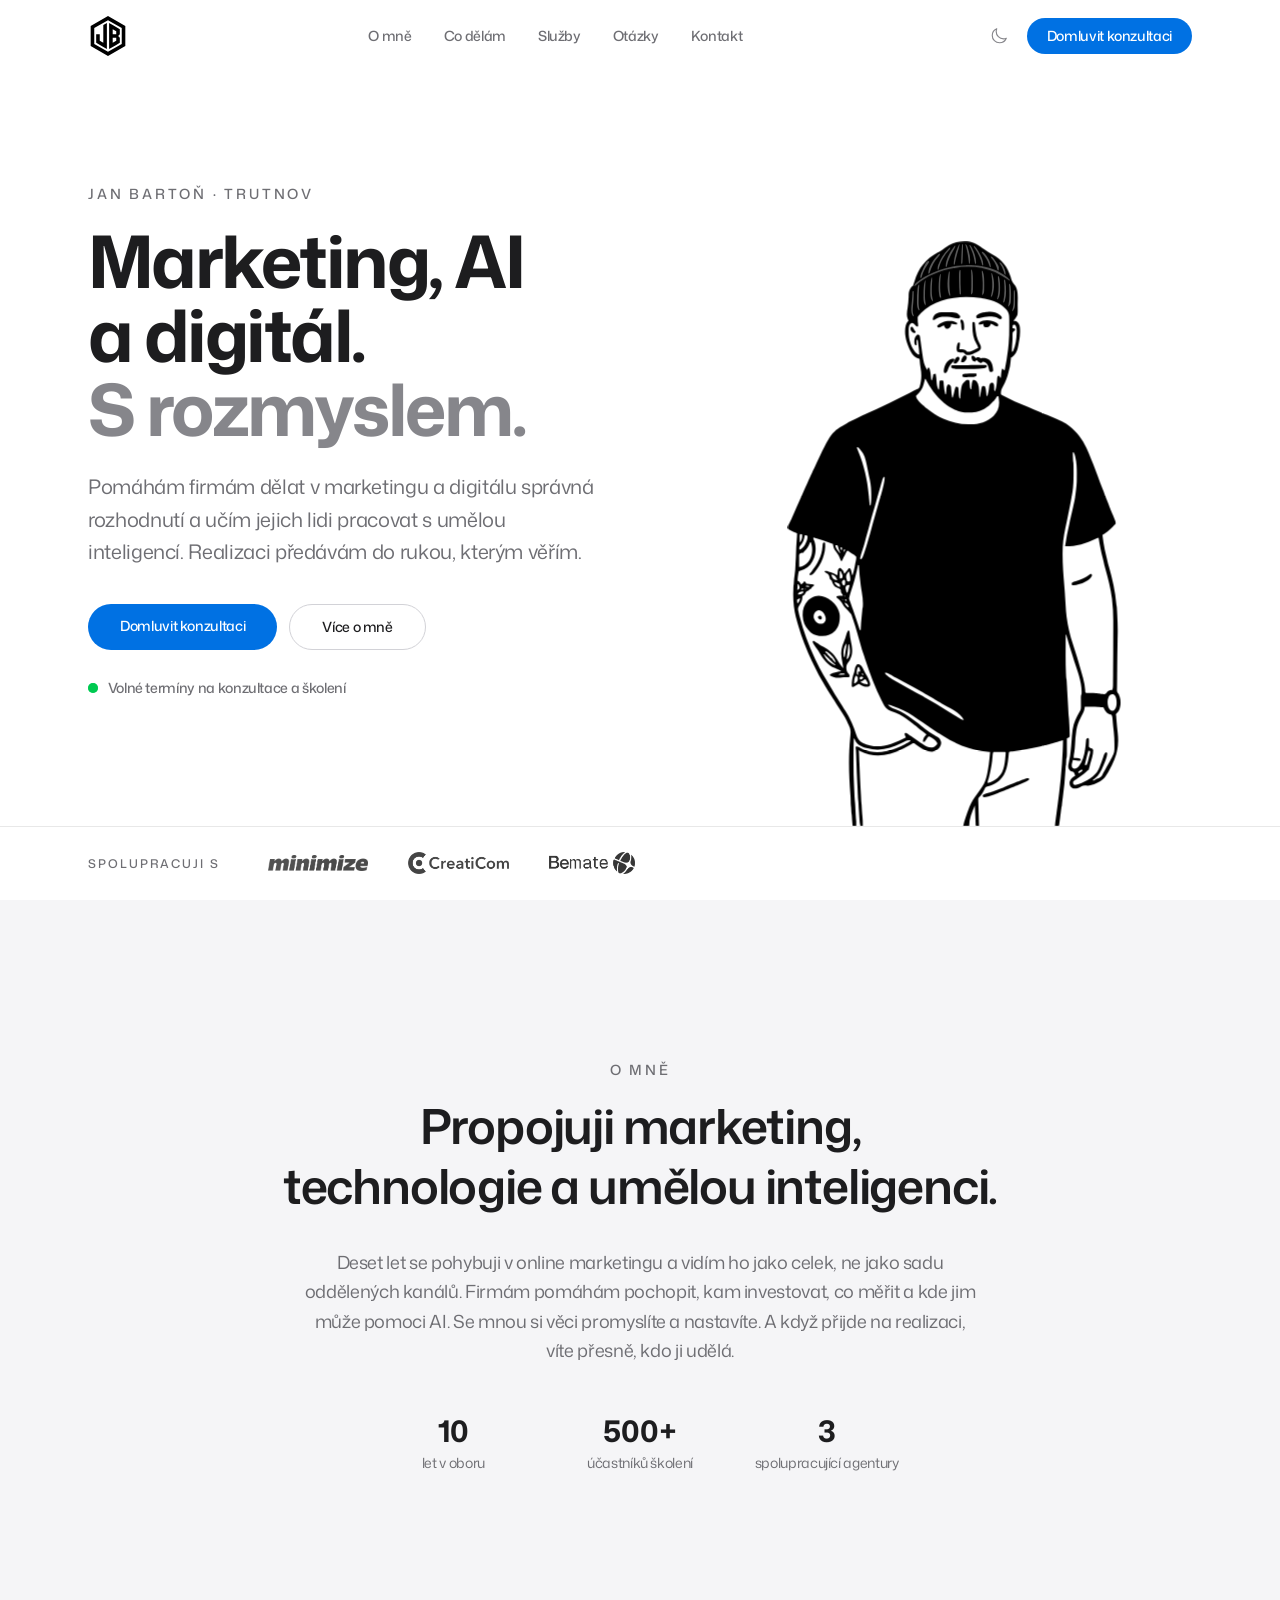
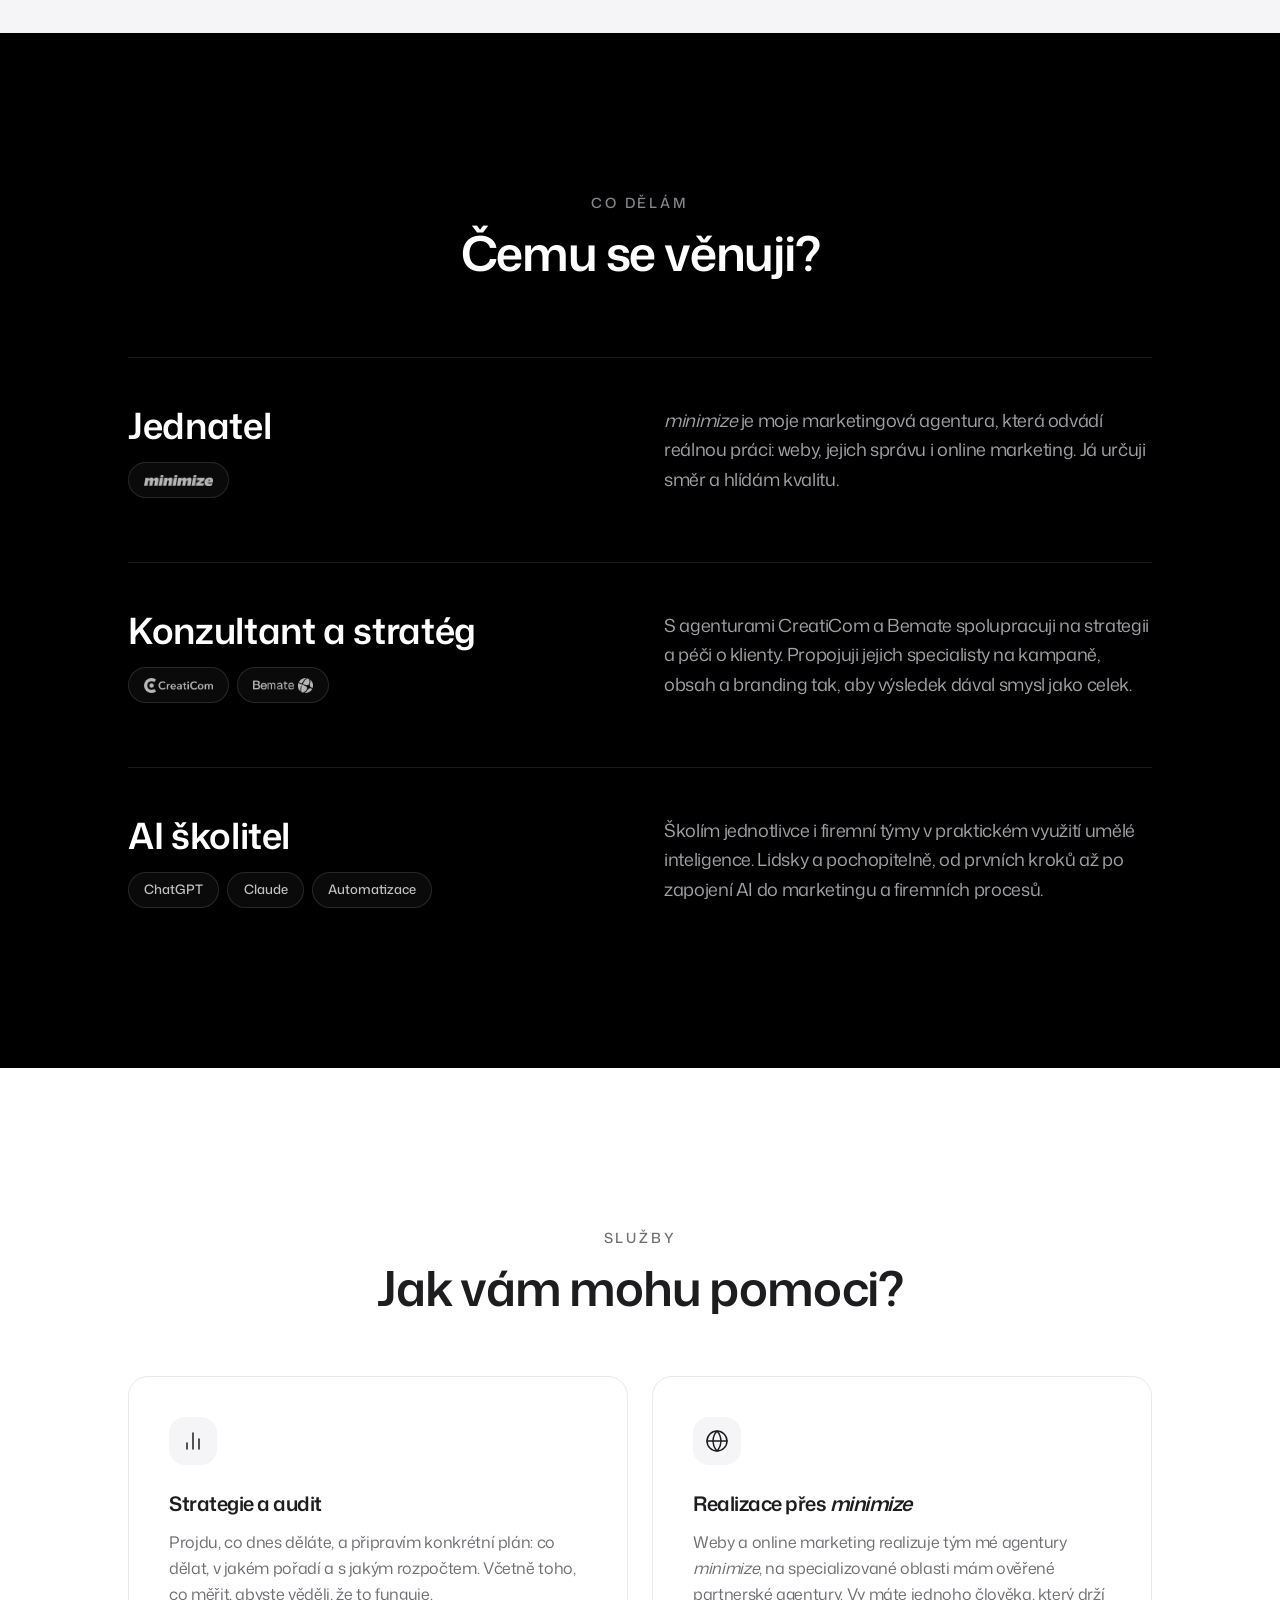
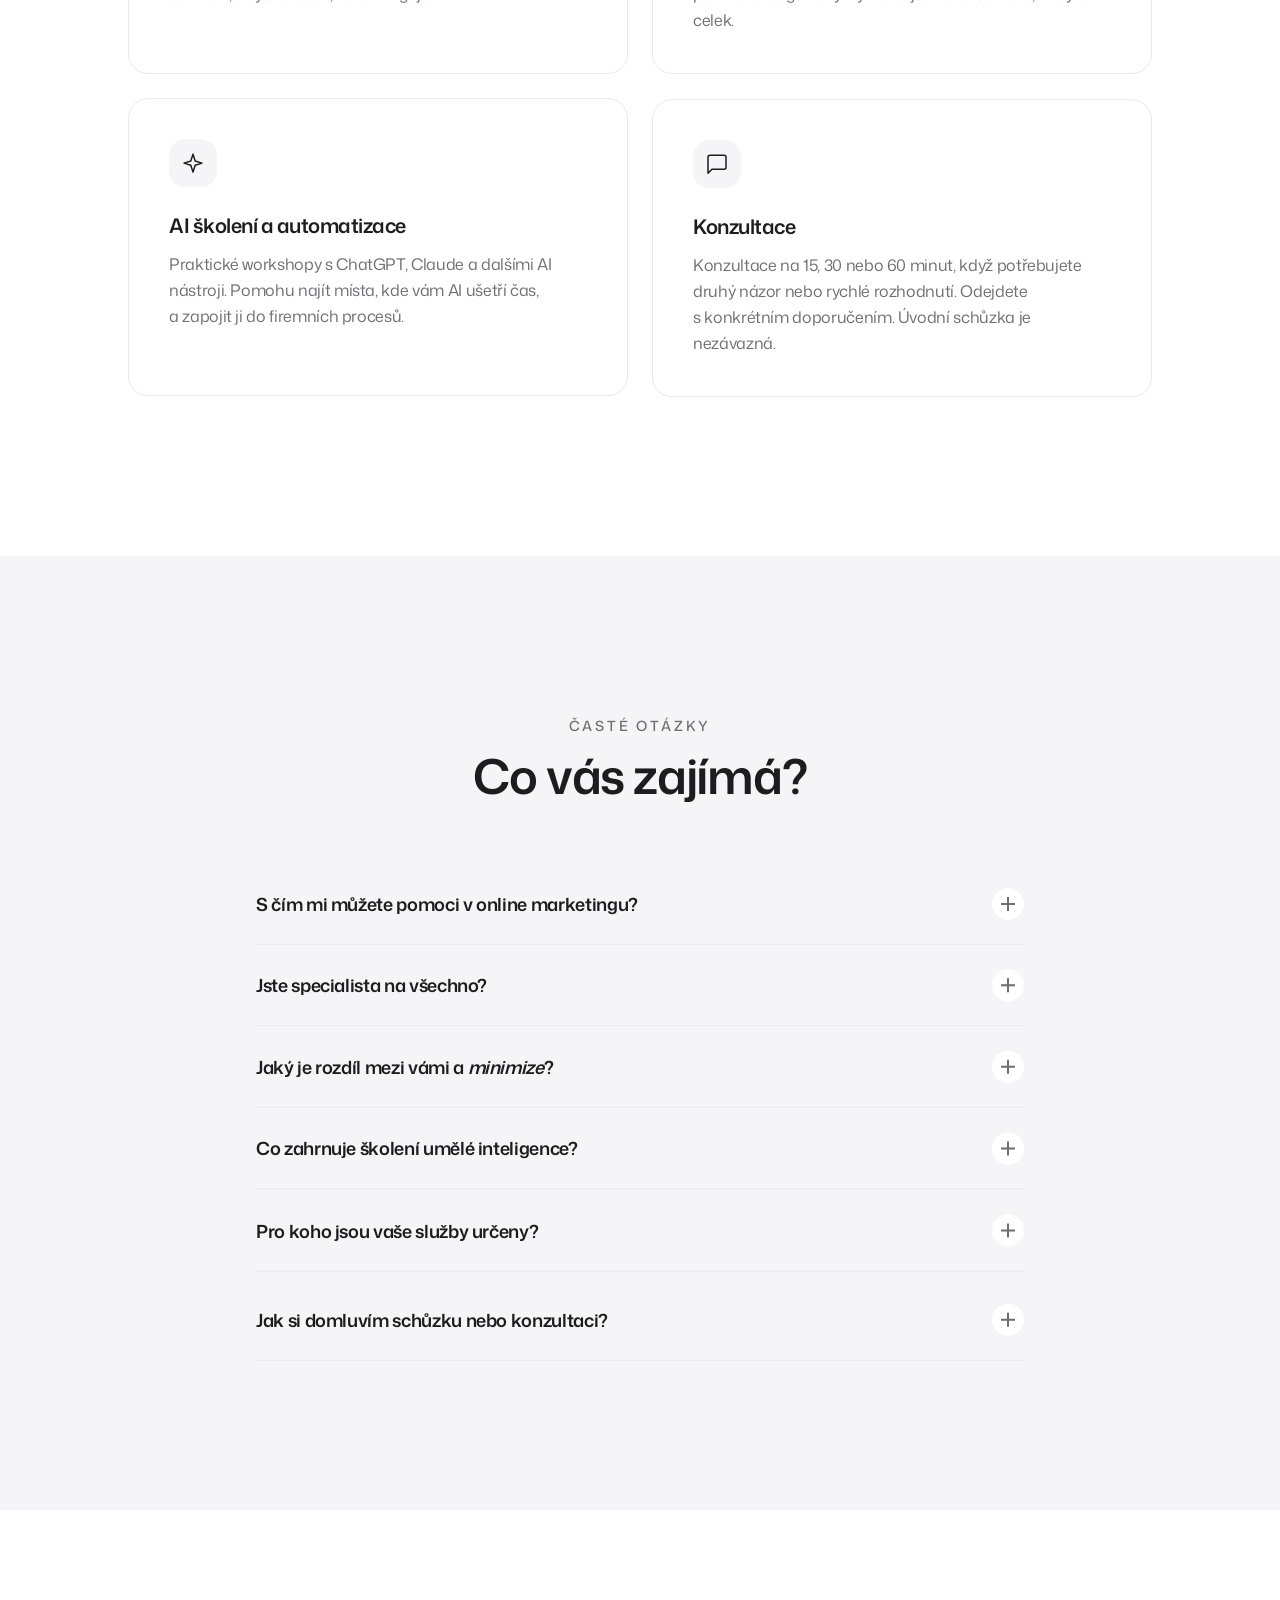
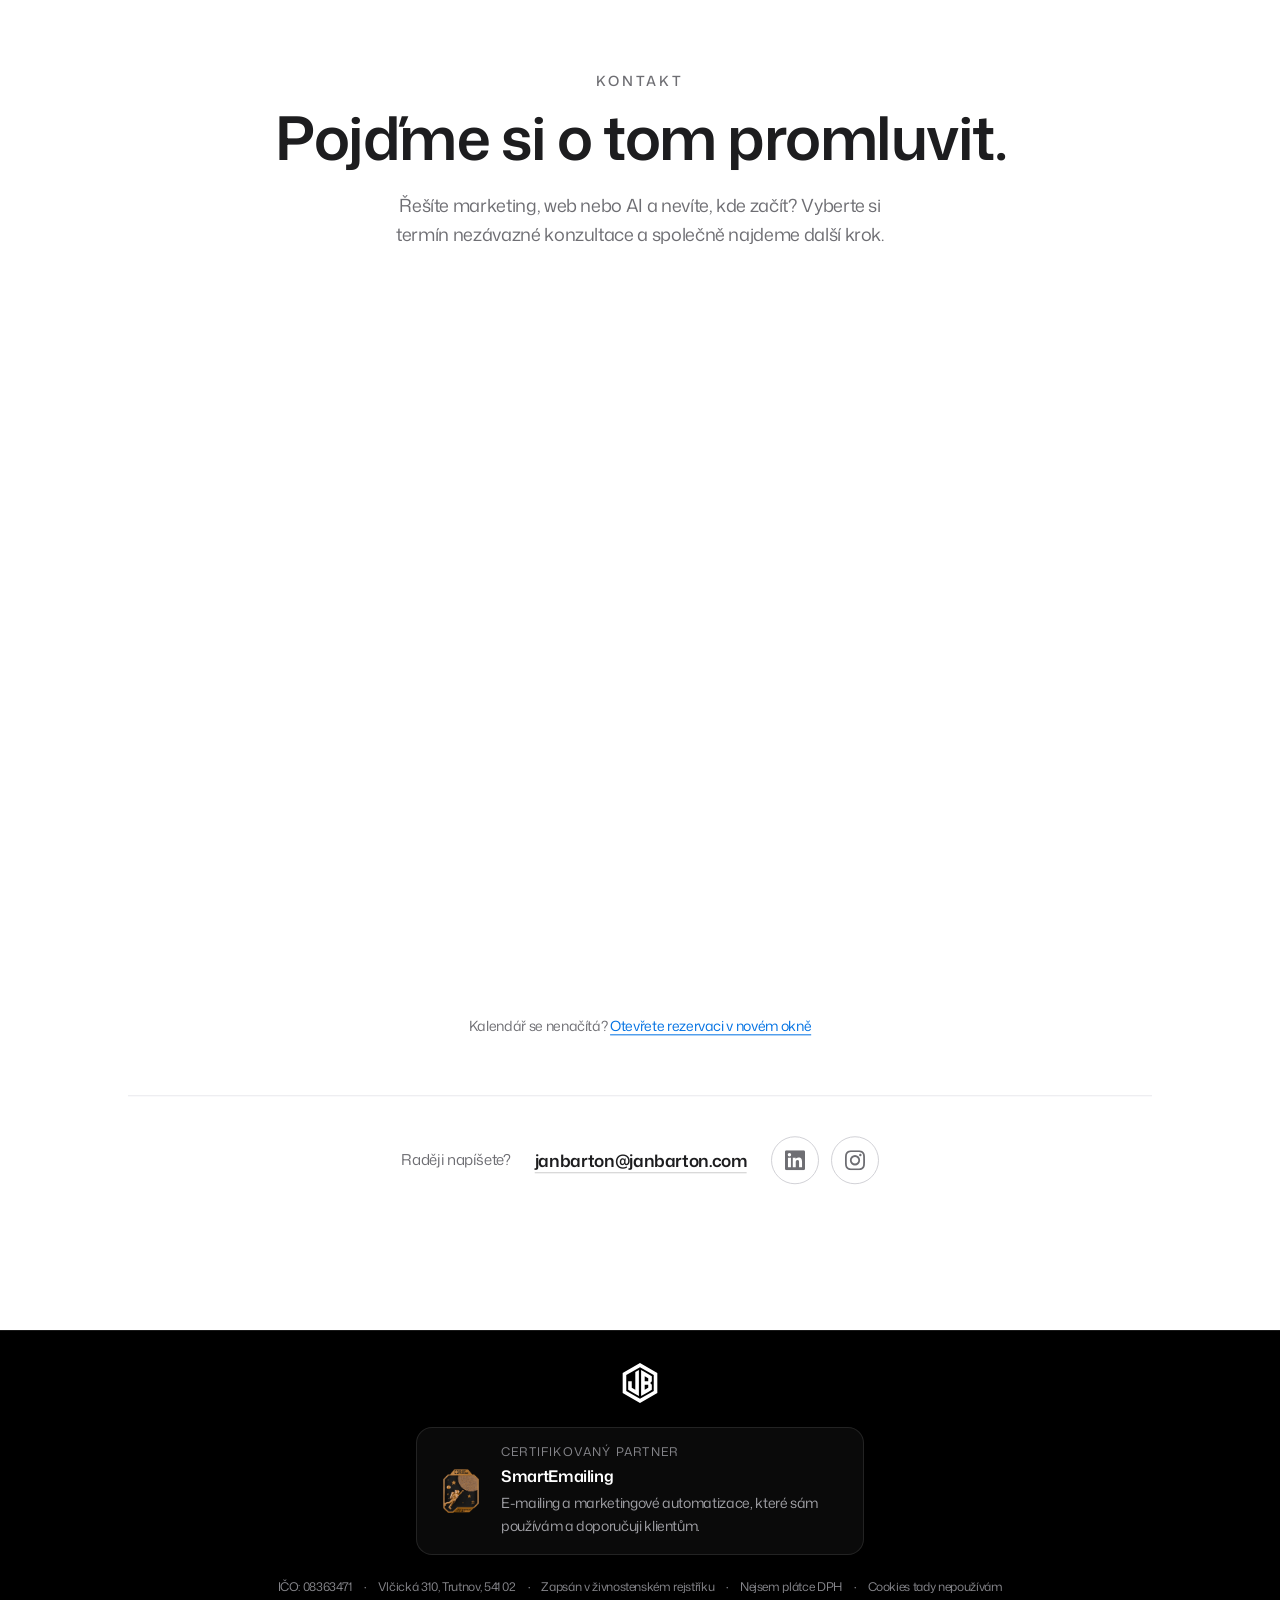
==== commit 960c8259: "Hero illustration: clean thick outline in dark mode - Paper silhouette inset under the ink outline (" ====
--- a/index.html
+++ b/index.html
@@ -1 +1 @@
-<!DOCTYPE html><!--1dl4Jmm3mFd2Io_cz2XsY--><html lang="cs" class="inter_991aebb-module__bYvC1W__variable"><head><meta charSet="utf-8"/><meta name="viewport" content="width=device-width, initial-scale=1"/><link rel="preload" href="/_next/static/media/mona-sans-latin-ext-wght-normal.woff2" as="font" crossorigin="" type="font/woff2"/><link rel="preload" href="/_next/static/media/mona-sans-latin-wght-normal.woff2" as="font" crossorigin="" type="font/woff2"/><link rel="preload" href="/images/logo.svg" as="image"/><link rel="preload" href="/images/Bronze.webp" as="image"/><link rel="stylesheet" href="/_next/static/chunks/342cc8188409af70.css" data-precedence="next"/><link rel="preload" as="script" fetchPriority="low" href="/_next/static/chunks/623a35daf8ac5ddb.js"/><script src="/_next/static/chunks/806bdb8e4a6a9b95.js" async=""></script><script src="/_next/static/chunks/d1e380e53588e373.js" async=""></script><script src="/_next/static/chunks/f2f58a7e93290fbb.js" async=""></script><script src="/_next/static/chunks/turbopack-8884b405076b151d.js" async=""></script><script src="/_next/static/chunks/ff1a16fafef87110.js" async=""></script><script src="/_next/static/chunks/d2be314c3ece3fbe.js" async=""></script><script src="/_next/static/chunks/7c92e96509cd355e.js" async=""></script><script src="/_next/static/chunks/8dcc18ef85d5a2da.js" async=""></script><link rel="preload" as="image" type="image/webp" imageSrcSet="/images/jan-barton-300w.webp 300w, /images/jan-barton-380w.webp 380w, /images/jan-barton-680w.webp 680w, /images/jan-barton-760w.webp 760w" imageSizes="(max-width: 1023px) 260px, 440px"/><link rel="preload" as="image" type="image/webp" href="/images/jan-barton-380w.webp" imageSrcSet="/images/jan-barton-300w.webp 300w, /images/jan-barton-380w.webp 380w, /images/jan-barton-680w.webp 680w, /images/jan-barton-760w.webp 760w" imageSizes="(max-width: 1023px) 260px, 440px"/><link rel="dns-prefetch" href="https://brain.janbarton.com"/><meta name="next-size-adjust" content=""/><title>Jan Bartoň – konzultant pro marketing, AI a digitální strategii</title><meta name="description" content="Jan Bartoň – konzultant pro marketing, AI a digitální strategii. Konzultace, strategie a školení umělé inteligence. Jednatel marketingové agentury minimize, spolupracuji s agenturami CreatiCom a Bemate."/><link rel="author" href="https://janbarton.com"/><meta name="author" content="Jan Bartoň"/><meta name="keywords" content="marketingový konzultant,digitální strategie,AI školení,umělá inteligence,online marketing,digitální marketing,marketing konzultace,automatizace,Jan Bartoň,minimize,CreatiCom,Bemate"/><meta name="creator" content="Jan Bartoň"/><meta name="robots" content="index, follow"/><meta name="googlebot" content="index, follow, max-video-preview:-1, max-image-preview:large, max-snippet:-1"/><link rel="canonical" href="https://janbarton.com/"/><meta property="og:title" content="Jan Bartoň – konzultant pro marketing, AI a digitální strategii"/><meta property="og:description" content="Konzultace, strategie a školení umělé inteligence. Pomáhám firmám dělat marketing a digitál s rozmyslem."/><meta property="og:url" content="https://janbarton.com/"/><meta property="og:site_name" content="Jan Bartoň"/><meta property="og:locale" content="cs_CZ"/><meta property="og:image" content="https://janbarton.com/images/og-image.png"/><meta property="og:image:width" content="1200"/><meta property="og:image:height" content="630"/><meta property="og:image:alt" content="Jan Bartoň – konzultant pro marketing a AI"/><meta property="og:type" content="website"/><meta name="twitter:card" content="summary_large_image"/><meta name="twitter:title" content="Jan Bartoň – marketing, AI a digitální strategie"/><meta name="twitter:description" content="Konzultace, strategie a školení umělé inteligence. Pomáhám firmám dělat marketing a digitál s rozmyslem."/><meta name="twitter:image" content="https://janbarton.com/images/og-image.png"/><link rel="icon" href="/favicon.ico?favicon.0b3bf435.ico" sizes="256x256" type="image/x-icon"/><link rel="icon" href="/images/logo.svg" type="image/svg+xml"/><link rel="apple-touch-icon" href="/images/logo.png"/><script>(function(){var d=document.documentElement;d.classList.add('jb-js');setTimeout(function(){if(!window.__jbh)d.classList.remove('jb-js')},4000);try{var t=localStorage.getItem('theme');if(t==='dark'||(!t&&window.matchMedia('(prefers-color-scheme: dark)').matches)){d.classList.add('dark')}}catch(e){}try{if(!window.matchMedia('(prefers-reduced-motion: reduce)').matches){d.classList.add('jb-draw');setTimeout(function(){if(!window.__jbDraw)d.classList.remove('jb-draw')},3500)}}catch(e){}})()</script><script src="/_next/static/chunks/a6dad97d9634a72d.js" noModule=""></script></head><body class="font-sans antialiased"><div hidden=""><!--$--><!--/$--></div><script type="application/ld+json">{"@context":"https://schema.org","@type":"Person","name":"Jan Bartoň","url":"https://janbarton.com","email":"janbarton@janbarton.com","image":"https://janbarton.com/images/jan-barton.png","jobTitle":"Konzultant pro marketing, AI a digitální strategii","description":"Konzultant a stratég pro online marketing, AI a digitál. Konzultace, strategie a školení umělé inteligence.","knowsAbout":["Online marketing","Marketingová strategie","Digitální strategie","Umělá inteligence","AI školení","Digitální marketing","Automatizace procesů","PPC kampaně","SEO optimalizace"],"worksFor":[{"@type":"Organization","name":"minimize","url":"https://mnmz.cz"},{"@type":"Organization","name":"CreatiCom","url":"https://creaticom.cz"},{"@type":"Organization","name":"Bemate","url":"https://bemate.cz"}],"sameAs":["https://www.linkedin.com/in/janbarton96/","https://www.instagram.com/barton.jpg/"],"nationality":{"@type":"Country","name":"Czech Republic"}}</script><script type="application/ld+json">{"@context":"https://schema.org","@type":"WebSite","name":"Jan Bartoň","url":"https://janbarton.com","description":"Jan Bartoň – konzultant pro marketing, AI a digitální strategii. Konzultace, strategie a školení umělé inteligence. Jednatel marketingové agentury minimize, spolupracuji s agenturami CreatiCom a Bemate.","inLanguage":"cs","author":{"@type":"Person","name":"Jan Bartoň"}}</script><script type="application/ld+json">{"@context":"https://schema.org","@type":"ProfessionalService","name":"Jan Bartoň – marketing, AI a digitální strategie","url":"https://janbarton.com","description":"Konzultace, strategie a školení v oblasti online marketingu, umělé inteligence a automatizace. Realizace přes agenturu minimize a partnerské agentury.","provider":{"@type":"Person","name":"Jan Bartoň"},"areaServed":{"@type":"Country","name":"Czech Republic"},"serviceType":["Strategie a audit","Realizace přes minimize","AI školení a automatizace","Konzultace"],"hasOfferCatalog":{"@type":"OfferCatalog","name":"Služby","itemListElement":[{"@type":"Offer","itemOffered":{"@type":"Service","name":"Strategie a audit","description":"Projdu, co dnes děláte, a připravím konkrétní plán: co dělat, v jakém pořadí a s jakým rozpočtem. Včetně toho, co měřit, abyste věděli, že to funguje."},"position":1},{"@type":"Offer","itemOffered":{"@type":"Service","name":"Realizace přes minimize","description":"Weby a online marketing realizuje tým mé agentury minimize, na specializované oblasti mám ověřené partnerské agentury. Vy máte jednoho člověka, který drží celek."},"position":2},{"@type":"Offer","itemOffered":{"@type":"Service","name":"AI školení a automatizace","description":"Praktické workshopy s ChatGPT, Claude a dalšími AI nástroji. Pomohu najít místa, kde vám AI ušetří čas, a zapojit ji do firemních procesů."},"position":3},{"@type":"Offer","itemOffered":{"@type":"Service","name":"Konzultace","description":"Konzultace na 15, 30 nebo 60 minut, když potřebujete druhý názor nebo rychlé rozhodnutí. Odejdete s konkrétním doporučením. Úvodní schůzka je nezávazná."},"position":4}]}}</script><script type="application/ld+json">{"@context":"https://schema.org","@type":"BreadcrumbList","itemListElement":[{"@type":"ListItem","position":1,"name":"Domů","item":"https://janbarton.com"}]}</script><script type="application/ld+json">{"@context":"https://schema.org","@type":"FAQPage","mainEntity":[{"@type":"Question","name":"S čím mi můžete pomoci v online marketingu?","acceptedAnswer":{"@type":"Answer","text":"Hlavně s rozhodováním. Kam investovat, které kanály dávají smysl, jak nastavit měření a jak poznat, že marketing funguje. Připravím strategii a pak pomohu najít správné lidi na realizaci, ať už v mé agentuře minimize, nebo u partnerů."}},{"@type":"Question","name":"Jste specialista na všechno?","acceptedAnswer":{"@type":"Answer","text":"Samozřejmě, že ne. Za roky praxe ale vidím marketing jako celek a vím, kdo je v čem nejlepší. Po mém boku stojí moje agentura minimize a partnerské agentury CreatiCom a Bemate, které se specializují na konkrétní oblasti, třeba PPC kampaně, obsah nebo branding."}},{"@type":"Question","name":"Jaký je rozdíl mezi vámi a minimize?","acceptedAnswer":{"@type":"Answer","text":"Já radím, nastavuji strategii a školím. minimize je moje marketingová agentura a její tým odvádí samotnou realizaci: weby, jejich správu i online marketing. Můžete začít konzultací se mnou a realizaci pak svěřit minimize nebo partnerským agenturám, podle toho, co dává smysl."}},{"@type":"Question","name":"Co zahrnuje školení umělé inteligence?","acceptedAnswer":{"@type":"Answer","text":"Školím jednotlivce i firemní týmy v praktickém využití AI nástrojů, od ChatGPT a dalších jazykových modelů přes AI v marketingu až po automatizaci pracovních procesů. Školení přizpůsobuji úrovni účastníků i oboru, ve kterém pracují."}},{"@type":"Question","name":"Pro koho jsou vaše služby určeny?","acceptedAnswer":{"@type":"Answer","text":"Pro firmy a podnikatele, kteří chtějí v digitálu dělat méně věcí, ale lépe. Od menších firem a e-shopů po týmy ve větších společnostech, které potřebují někoho, kdo rozumí marketingu i technologiím."}},{"@type":"Question","name":"Jak si domluvím schůzku nebo konzultaci?","acceptedAnswer":{"@type":"Answer","text":"Schůzku si snadno naplánujete přímo na mém webu v sekci Kontakt. Nabízím 15minutové, 30minutové i hodinové konzultace podle vašich potřeb. Úvodní schůzka je nezávazná."}}]}</script><nav class="fixed top-0 left-0 right-0 z-50 transition-all duration-300" style="background-color:transparent;backdrop-filter:none;-webkit-backdrop-filter:none;border-bottom:1px solid transparent"><div class="mx-auto flex max-w-6xl items-center justify-between px-6 transition-all duration-300" style="height:72px"><a href="#" class="flex items-center transition-opacity hover:opacity-60" aria-label="Jan Bartoň – úvod"><img src="/images/logo.svg" alt="" class="transition-all duration-300 dark:invert" style="height:40px;width:40px"/></a><div class="hidden items-center gap-8 sm:flex"><a href="#about" class="text-sm font-medium text-gray-600 transition-colors hover:text-gray-900 dark:text-gray-400 dark:hover:text-white">O mně</a><a href="#roles" class="text-sm font-medium text-gray-600 transition-colors hover:text-gray-900 dark:text-gray-400 dark:hover:text-white">Co dělám</a><a href="#services" class="text-sm font-medium text-gray-600 transition-colors hover:text-gray-900 dark:text-gray-400 dark:hover:text-white">Služby</a><a href="#faq" class="text-sm font-medium text-gray-600 transition-colors hover:text-gray-900 dark:text-gray-400 dark:hover:text-white">Otázky</a><a href="#contact" class="text-sm font-medium text-gray-600 transition-colors hover:text-gray-900 dark:text-gray-400 dark:hover:text-white">Kontakt</a></div><div class="flex items-center gap-3"><button class="flex h-8 w-8 items-center justify-center rounded-full text-gray-500 transition-colors hover:text-gray-900 dark:text-gray-400 dark:hover:text-white" aria-label="Přepnout na tmavý režim"><svg class="h-[18px] w-[18px]" fill="none" viewBox="0 0 24 24" stroke="currentColor" stroke-width="1.5"><path stroke-linecap="round" stroke-linejoin="round" d="M21.752 15.002A9.72 9.72 0 0 1 18 15.75c-5.385 0-9.75-4.365-9.75-9.75 0-1.33.266-2.597.748-3.752A9.753 9.753 0 0 0 3 11.25C3 16.635 7.365 21 12.75 21a9.753 9.753 0 0 0 9.002-5.998Z"></path></svg></button><a href="#hovor" class="jb-nav-cta rounded-full bg-accent py-2 text-sm font-medium text-white transition-all duration-300 hover:bg-accent-hover"><span class="jb-cta-s">Konzultace</span><span class="jb-cta-l">Domluvit konzultaci</span></a><button type="button" class="jb-burger" aria-expanded="false" aria-label="Otevřít menu"><svg width="20" height="20" viewBox="0 0 24 24" fill="none" stroke="currentColor" stroke-width="1.5" stroke-linecap="round" aria-hidden="true"><path d="M4 7h16M4 12h16M4 17h16"></path></svg></button></div></div></nav><main><section class="relative flex min-h-screen flex-col overflow-hidden"><div class="pointer-events-none absolute inset-0 overflow-hidden"><div class="absolute rounded-full" style="width:500px;height:500px;left:15%;top:20%;background:radial-gradient(circle, rgba(0, 113, 227, 0.08) 0%, transparent 70%);filter:blur(40px);opacity:0;transform:scale(0.8)"></div><div class="absolute rounded-full" style="width:400px;height:400px;left:75%;top:60%;background:radial-gradient(circle, rgba(88, 86, 214, 0.07) 0%, transparent 70%);filter:blur(40px);opacity:0;transform:scale(0.8)"></div><div class="absolute rounded-full" style="width:350px;height:350px;left:60%;top:10%;background:radial-gradient(circle, rgba(0, 113, 227, 0.05) 0%, transparent 70%);filter:blur(40px);opacity:0;transform:scale(0.8)"></div><div class="absolute rounded-full" style="width:300px;height:300px;left:30%;top:70%;background:radial-gradient(circle, rgba(175, 82, 222, 0.06) 0%, transparent 70%);filter:blur(40px);opacity:0;transform:scale(0.8)"></div></div><div class="jb-hero-main relative z-10 mx-auto w-full max-w-6xl px-6"><div class="jb-hero-text text-center lg:text-left" style="opacity:1;transform:none"><div class="flex flex-col items-center lg:items-start"><p class="jb-hero-eyebrow text-sm font-medium uppercase tracking-[0.2em] text-gray-600 dark:text-gray-400" style="opacity:0;transform:translateY(30px)">Jan Bartoň · Trutnov</p><h1 class="jb-hero-h1 text-gray-900 dark:text-white" style="opacity:0;transform:translateY(30px)">Marketing, AI a digitál.<br/><span>S rozmyslem.</span></h1><p class="jb-hero-lead text-lg leading-relaxed text-gray-600 dark:text-gray-400 sm:text-xl" style="opacity:0;transform:translateY(30px)">Pomáhám firmám dělat v marketingu a digitálu správná rozhodnutí a učím jejich lidi pracovat s umělou inteligencí. Realizaci předávám do rukou, kterým věřím.</p><div class="jb-hero-ctas" style="opacity:0;transform:translateY(30px)"><a href="#hovor" class="rounded-full bg-accent px-8 py-3 text-sm font-medium text-white transition-all duration-300 hover:bg-accent-hover hover:shadow-lg hover:shadow-accent/25 dark:hover:shadow-accent/15">Domluvit konzultaci</a><a href="#about" class="rounded-full border border-gray-300 px-8 py-3 text-sm font-medium text-gray-900 transition-all duration-300 hover:border-gray-900 dark:border-white/20 dark:text-white dark:hover:border-white">Více o mně</a></div><a href="#hovor" class="jb-hero-status" style="opacity:0"><span class="relative flex h-2.5 w-2.5"><span class="absolute inline-flex h-full w-full animate-ping rounded-full bg-green-400 opacity-75"></span><span class="relative inline-flex h-2.5 w-2.5 rounded-full bg-green-500"></span></span><span class="text-sm font-medium text-gray-600 dark:text-gray-400">Volné termíny na konzultace a školení</span></a></div></div><div class="jb-hero-photo" style="opacity:0;transform:translateY(40px)"><picture><source type="image/webp" srcSet="/images/jan-barton-300w.webp 300w, /images/jan-barton-380w.webp 380w, /images/jan-barton-680w.webp 680w, /images/jan-barton-760w.webp 760w" sizes="(max-width: 1023px) 260px, 440px"/><source type="image/png" srcSet="/images/jan-barton-300w.png 300w, /images/jan-barton-380w.png 380w, /images/jan-barton-680w.png 680w, /images/jan-barton-760w.png 760w" sizes="(max-width: 1023px) 260px, 440px"/><img src="/images/jan-barton-380w.webp" alt="Jan Bartoň – konzultant pro marketing, AI a digitální strategii" width="380" height="521" fetchPriority="high"/></picture></div></div><div class="jb-hero-strip relative z-10"><div class="jb-hero-strip-in mx-auto w-full max-w-6xl"><span class="jb-hero-strip-label">Spolupracuji s</span><div class="jb-logos"><a href="https://mnmz.cz" target="_blank" rel="noopener noreferrer" class="jb-logo" aria-label="minimize"><img src="/images/partners/minimize.webp" alt="minimize" width="137" height="22" loading="lazy"/></a><a href="https://creaticom.cz" target="_blank" rel="noopener noreferrer" class="jb-logo" aria-label="CreatiCom"><img src="/images/partners/creaticom.webp" alt="CreatiCom" width="110" height="24" loading="lazy"/></a><a href="https://bemate.cz" target="_blank" rel="noopener noreferrer" class="jb-logo jb-logo-mono" aria-label="Bemate"><img src="/images/partners/bemate.webp" alt="Bemate" width="95" height="24" loading="lazy"/></a></div></div></div></section><section id="about" class="bg-gray-100 px-6 py-24 dark:bg-gray-900/50 sm:py-32 lg:py-40"><div class="mx-auto max-w-4xl text-center"><div style="opacity:0;transform:translateY(60px)"><p class="mb-4 text-sm font-medium uppercase tracking-[0.2em] text-gray-600 dark:text-gray-400">O mně</p><h2 class="mb-8 text-3xl font-semibold leading-tight tracking-tight text-gray-900 dark:text-white sm:text-4xl md:text-5xl">Propojuji marketing,<br/>technologie a umělou inteligenci.</h2></div><div style="opacity:0;transform:translateY(60px)"><p class="mx-auto max-w-2xl text-lg leading-relaxed text-gray-600 dark:text-gray-400">Deset let se pohybuji v online marketingu a vidím ho jako celek, ne jako sadu oddělených kanálů. Firmám pomáhám pochopit, kam investovat, co měřit a kde jim může pomoci AI. Se mnou si věci promyslíte a nastavíte. A když přijde na realizaci, víte přesně, kdo ji udělá.</p></div><div style="opacity:0;transform:translateY(60px)"><div class="jb-stats text-sm text-gray-600 dark:text-gray-400"><div class="text-center"><p class="text-3xl font-bold text-gray-900 dark:text-white">10</p><p class="mt-1">let v oboru</p></div><div class="text-center"><p class="text-3xl font-bold text-gray-900 dark:text-white">500+</p><p class="mt-1">účastníků školení</p></div><div class="text-center"><p class="text-3xl font-bold text-gray-900 dark:text-white">3</p><p class="mt-1">spolupracující agentury</p></div></div></div></div></section><section id="roles" class="bg-black px-6 py-24 sm:py-32 lg:py-40"><div class="mx-auto max-w-5xl"><div style="opacity:0;transform:translateY(60px)"><p class="mb-4 text-center text-sm font-medium uppercase tracking-[0.2em] text-gray-500">Co dělám</p><h2 class="mb-20 text-center text-3xl font-semibold tracking-tight text-white sm:text-4xl md:text-5xl">Čemu se věnuji?</h2></div><div class="jb-roles"><div style="opacity:0;transform:translateY(60px)"><div class="group relative border-t border-white/10 pt-8 sm:pt-12"><div class="grid gap-6 sm:grid-cols-2 sm:gap-12"><div><h3 class="text-2xl font-semibold text-white sm:text-3xl md:text-4xl">Jednatel</h3><div class="jb-chips"><a href="https://mnmz.cz" target="_blank" rel="noopener noreferrer" class="jb-chip" aria-label="minimize"><img src="/images/partners/minimize.webp" alt="minimize" width="93" height="15" loading="lazy"/></a></div></div><p class="text-lg leading-relaxed text-gray-400"><em>minimize</em> je moje marketingová agentura, která odvádí reálnou práci: weby, jejich správu i online marketing. Já určuji směr a hlídám kvalitu.</p></div></div></div><div style="opacity:0;transform:translateY(60px)"><div class="group relative border-t border-white/10 pt-8 sm:pt-12"><div class="grid gap-6 sm:grid-cols-2 sm:gap-12"><div><h3 class="text-2xl font-semibold text-white sm:text-3xl md:text-4xl">Konzultant a stratég</h3><div class="jb-chips"><a href="https://creaticom.cz" target="_blank" rel="noopener noreferrer" class="jb-chip" aria-label="CreatiCom"><img src="/images/partners/creaticom.webp" alt="CreatiCom" width="69" height="15" loading="lazy"/></a><a href="https://bemate.cz" target="_blank" rel="noopener noreferrer" class="jb-chip" aria-label="Bemate"><img src="/images/partners/bemate.webp" alt="Bemate" width="59" height="15" loading="lazy"/></a></div></div><p class="text-lg leading-relaxed text-gray-400">S agenturami CreatiCom a Bemate spolupracuji na strategii a péči o klienty. Propojuji jejich specialisty na kampaně, obsah a branding tak, aby výsledek dával smysl jako celek.</p></div></div></div><div style="opacity:0;transform:translateY(60px)"><div class="group relative border-t border-white/10 pt-8 sm:pt-12"><div class="grid gap-6 sm:grid-cols-2 sm:gap-12"><div><h3 class="text-2xl font-semibold text-white sm:text-3xl md:text-4xl">AI školitel</h3><div class="jb-chips"><span class="jb-chip jb-chip-static jb-chip-text">ChatGPT</span><span class="jb-chip jb-chip-static jb-chip-text">Claude</span><span class="jb-chip jb-chip-static jb-chip-text">Automatizace</span></div></div><p class="text-lg leading-relaxed text-gray-400">Školím jednotlivce i firemní týmy v praktickém využití umělé inteligence. Lidsky a pochopitelně, od prvních kroků až po zapojení AI do marketingu a firemních procesů.</p></div></div></div></div></div></section><section id="services" class="px-6 py-24 sm:py-32 lg:py-40"><div class="mx-auto max-w-5xl"><div style="opacity:0;transform:translateY(60px)"><p class="mb-4 text-center text-sm font-medium uppercase tracking-[0.2em] text-gray-600 dark:text-gray-400">Služby</p><h2 class="mb-16 text-center text-3xl font-semibold tracking-tight text-gray-900 dark:text-white sm:text-4xl md:text-5xl">Jak vám mohu pomoci?</h2></div><div class="grid gap-6 sm:grid-cols-2"><div class="h-full" style="opacity:0;transform:translateY(60px)"><div class="relative overflow-hidden rounded-[var(--radius-card)] h-full border border-gray-200 bg-white dark:border-white/10 dark:bg-white/5"><div class="pointer-events-none absolute inset-0 z-10 transition-opacity duration-500" style="opacity:0;background:radial-gradient(600px circle at 0px 0px, rgba(0,113,227,0.06), transparent 40%)"></div><div class="relative z-20 h-full"><div class="flex h-full flex-col p-8 sm:p-10"><div class="mb-6 flex h-12 w-12 items-center justify-center rounded-2xl bg-gray-100 dark:bg-white/10"><svg class="h-6 w-6 text-gray-900 dark:text-white" viewBox="0 0 24 24" fill="none" stroke="currentColor" stroke-width="1.5" stroke-linecap="round" stroke-linejoin="round" xmlns="http://www.w3.org/2000/svg"><line x1="18" y1="20" x2="18" y2="10"></line><line x1="12" y1="20" x2="12" y2="4"></line><line x1="6" y1="20" x2="6" y2="14"></line></svg></div><h3 class="mb-3 text-xl font-semibold tracking-tight text-gray-900 dark:text-white">Strategie a audit</h3><p class="text-base leading-relaxed text-gray-600 dark:text-gray-400">Projdu, co dnes děláte, a připravím konkrétní plán: co dělat, v jakém pořadí a s jakým rozpočtem. Včetně toho, co měřit, abyste věděli, že to funguje.</p></div></div></div></div><div class="h-full" style="opacity:0;transform:translateY(60px)"><div class="relative overflow-hidden rounded-[var(--radius-card)] h-full border border-gray-200 bg-white dark:border-white/10 dark:bg-white/5"><div class="pointer-events-none absolute inset-0 z-10 transition-opacity duration-500" style="opacity:0;background:radial-gradient(600px circle at 0px 0px, rgba(0,113,227,0.06), transparent 40%)"></div><div class="relative z-20 h-full"><div class="flex h-full flex-col p-8 sm:p-10"><div class="mb-6 flex h-12 w-12 items-center justify-center rounded-2xl bg-gray-100 dark:bg-white/10"><svg class="h-6 w-6 text-gray-900 dark:text-white" viewBox="0 0 24 24" fill="none" stroke="currentColor" stroke-width="1.5" stroke-linecap="round" stroke-linejoin="round" xmlns="http://www.w3.org/2000/svg"><circle cx="12" cy="12" r="10"></circle><line x1="2" y1="12" x2="22" y2="12"></line><path d="M12 2a15.3 15.3 0 014 10 15.3 15.3 0 01-4 10 15.3 15.3 0 01-4-10 15.3 15.3 0 014-10z"></path></svg></div><h3 class="mb-3 text-xl font-semibold tracking-tight text-gray-900 dark:text-white">Realizace přes <em>minimize</em></h3><p class="text-base leading-relaxed text-gray-600 dark:text-gray-400">Weby a online marketing realizuje tým mé agentury <em>minimize</em>, na specializované oblasti mám ověřené partnerské agentury. Vy máte jednoho člověka, který drží celek.</p></div></div></div></div><div class="h-full" style="opacity:0;transform:translateY(60px)"><div class="relative overflow-hidden rounded-[var(--radius-card)] h-full border border-gray-200 bg-white dark:border-white/10 dark:bg-white/5"><div class="pointer-events-none absolute inset-0 z-10 transition-opacity duration-500" style="opacity:0;background:radial-gradient(600px circle at 0px 0px, rgba(0,113,227,0.06), transparent 40%)"></div><div class="relative z-20 h-full"><div class="flex h-full flex-col p-8 sm:p-10"><div class="mb-6 flex h-12 w-12 items-center justify-center rounded-2xl bg-gray-100 dark:bg-white/10"><svg class="h-6 w-6 text-gray-900 dark:text-white" viewBox="0 0 24 24" fill="none" stroke="currentColor" stroke-width="1.5" stroke-linecap="round" stroke-linejoin="round" xmlns="http://www.w3.org/2000/svg"><path d="M12 3l2.2 6.8L21 12l-6.8 2.2L12 21l-2.2-6.8L3 12l6.8-2.2z"></path></svg></div><h3 class="mb-3 text-xl font-semibold tracking-tight text-gray-900 dark:text-white">AI školení a automatizace</h3><p class="text-base leading-relaxed text-gray-600 dark:text-gray-400">Praktické workshopy s ChatGPT, Claude a dalšími AI nástroji. Pomohu najít místa, kde vám AI ušetří čas, a zapojit ji do firemních procesů.</p></div></div></div></div><div class="h-full" style="opacity:0;transform:translateY(60px)"><div class="relative overflow-hidden rounded-[var(--radius-card)] h-full border border-gray-200 bg-white dark:border-white/10 dark:bg-white/5"><div class="pointer-events-none absolute inset-0 z-10 transition-opacity duration-500" style="opacity:0;background:radial-gradient(600px circle at 0px 0px, rgba(0,113,227,0.06), transparent 40%)"></div><div class="relative z-20 h-full"><div class="flex h-full flex-col p-8 sm:p-10"><div class="mb-6 flex h-12 w-12 items-center justify-center rounded-2xl bg-gray-100 dark:bg-white/10"><svg class="h-6 w-6 text-gray-900 dark:text-white" viewBox="0 0 24 24" fill="none" stroke="currentColor" stroke-width="1.5" stroke-linecap="round" stroke-linejoin="round" xmlns="http://www.w3.org/2000/svg"><path d="M21 15a2 2 0 01-2 2H7l-4 4V5a2 2 0 012-2h14a2 2 0 012 2v10z"></path></svg></div><h3 class="mb-3 text-xl font-semibold tracking-tight text-gray-900 dark:text-white">Konzultace</h3><p class="text-base leading-relaxed text-gray-600 dark:text-gray-400">Konzultace na 15, 30 nebo 60 minut, když potřebujete druhý názor nebo rychlé rozhodnutí. Odejdete s konkrétním doporučením. Úvodní schůzka je nezávazná.</p></div></div></div></div></div></div></section><section id="faq" class="bg-gray-100 px-6 py-24 dark:bg-gray-900/50 sm:py-32 lg:py-40"><div class="mx-auto max-w-3xl"><div style="opacity:0;transform:translateY(60px)"><p class="mb-4 text-center text-sm font-medium uppercase tracking-[0.2em] text-gray-600 dark:text-gray-400">Časté otázky</p><h2 class="mb-16 text-center text-3xl font-semibold tracking-tight text-gray-900 dark:text-white sm:text-4xl md:text-5xl">Co vás zajímá?</h2></div><div><div style="opacity:0;transform:translateY(60px)"><div class="border-b border-gray-200 dark:border-white/10"><h3 class="text-base font-semibold sm:text-lg"><button type="button" id="faq-q-0" class="flex w-full items-center justify-between py-6 text-left text-gray-900 transition-colors hover:text-accent dark:text-white" aria-expanded="false"><span class="pr-8">S čím mi můžete pomoci v online marketingu?</span><span class="flex h-8 w-8 flex-shrink-0 items-center justify-center rounded-full bg-white text-gray-600 dark:bg-white/10 dark:text-gray-400" aria-hidden="true"><svg width="14" height="14" viewBox="0 0 14 14" fill="none" class="stroke-current" stroke-width="2" stroke-linecap="round"><line x1="7" y1="0" x2="7" y2="14"></line><line x1="0" y1="7" x2="14" y2="7"></line></svg></span></button></h3></div></div><div style="opacity:0;transform:translateY(60px)"><div class="border-b border-gray-200 dark:border-white/10"><h3 class="text-base font-semibold sm:text-lg"><button type="button" id="faq-q-1" class="flex w-full items-center justify-between py-6 text-left text-gray-900 transition-colors hover:text-accent dark:text-white" aria-expanded="false"><span class="pr-8">Jste specialista na všechno?</span><span class="flex h-8 w-8 flex-shrink-0 items-center justify-center rounded-full bg-white text-gray-600 dark:bg-white/10 dark:text-gray-400" aria-hidden="true"><svg width="14" height="14" viewBox="0 0 14 14" fill="none" class="stroke-current" stroke-width="2" stroke-linecap="round"><line x1="7" y1="0" x2="7" y2="14"></line><line x1="0" y1="7" x2="14" y2="7"></line></svg></span></button></h3></div></div><div style="opacity:0;transform:translateY(60px)"><div class="border-b border-gray-200 dark:border-white/10"><h3 class="text-base font-semibold sm:text-lg"><button type="button" id="faq-q-2" class="flex w-full items-center justify-between py-6 text-left text-gray-900 transition-colors hover:text-accent dark:text-white" aria-expanded="false"><span class="pr-8">Jaký je rozdíl mezi vámi a <em>minimize</em>?</span><span class="flex h-8 w-8 flex-shrink-0 items-center justify-center rounded-full bg-white text-gray-600 dark:bg-white/10 dark:text-gray-400" aria-hidden="true"><svg width="14" height="14" viewBox="0 0 14 14" fill="none" class="stroke-current" stroke-width="2" stroke-linecap="round"><line x1="7" y1="0" x2="7" y2="14"></line><line x1="0" y1="7" x2="14" y2="7"></line></svg></span></button></h3></div></div><div style="opacity:0;transform:translateY(60px)"><div class="border-b border-gray-200 dark:border-white/10"><h3 class="text-base font-semibold sm:text-lg"><button type="button" id="faq-q-3" class="flex w-full items-center justify-between py-6 text-left text-gray-900 transition-colors hover:text-accent dark:text-white" aria-expanded="false"><span class="pr-8">Co zahrnuje školení umělé inteligence?</span><span class="flex h-8 w-8 flex-shrink-0 items-center justify-center rounded-full bg-white text-gray-600 dark:bg-white/10 dark:text-gray-400" aria-hidden="true"><svg width="14" height="14" viewBox="0 0 14 14" fill="none" class="stroke-current" stroke-width="2" stroke-linecap="round"><line x1="7" y1="0" x2="7" y2="14"></line><line x1="0" y1="7" x2="14" y2="7"></line></svg></span></button></h3></div></div><div style="opacity:0;transform:translateY(60px)"><div class="border-b border-gray-200 dark:border-white/10"><h3 class="text-base font-semibold sm:text-lg"><button type="button" id="faq-q-4" class="flex w-full items-center justify-between py-6 text-left text-gray-900 transition-colors hover:text-accent dark:text-white" aria-expanded="false"><span class="pr-8">Pro koho jsou vaše služby určeny?</span><span class="flex h-8 w-8 flex-shrink-0 items-center justify-center rounded-full bg-white text-gray-600 dark:bg-white/10 dark:text-gray-400" aria-hidden="true"><svg width="14" height="14" viewBox="0 0 14 14" fill="none" class="stroke-current" stroke-width="2" stroke-linecap="round"><line x1="7" y1="0" x2="7" y2="14"></line><line x1="0" y1="7" x2="14" y2="7"></line></svg></span></button></h3></div></div><div style="opacity:0;transform:translateY(60px)"><div class="border-b border-gray-200 dark:border-white/10"><h3 class="text-base font-semibold sm:text-lg"><button type="button" id="faq-q-5" class="flex w-full items-center justify-between py-6 text-left text-gray-900 transition-colors hover:text-accent dark:text-white" aria-expanded="false"><span class="pr-8">Jak si domluvím schůzku nebo konzultaci?</span><span class="flex h-8 w-8 flex-shrink-0 items-center justify-center rounded-full bg-white text-gray-600 dark:bg-white/10 dark:text-gray-400" aria-hidden="true"><svg width="14" height="14" viewBox="0 0 14 14" fill="none" class="stroke-current" stroke-width="2" stroke-linecap="round"><line x1="7" y1="0" x2="7" y2="14"></line><line x1="0" y1="7" x2="14" y2="7"></line></svg></span></button></h3></div></div></div></div></section><section id="contact" class="bg-white px-6 py-24 dark:bg-black sm:py-32 lg:py-40"><div class="mx-auto max-w-5xl"><div class="text-center" style="opacity:0;transform:translateY(60px)"><p class="mb-4 text-sm font-medium uppercase tracking-[0.2em] text-gray-600 dark:text-gray-400">Kontakt</p><h2 class="mb-6 text-3xl font-semibold tracking-tight text-gray-900 dark:text-white sm:text-4xl md:text-5xl lg:text-6xl">Pojďme si o tom promluvit.</h2><p class="jb-contact-lead mx-auto max-w-lg text-lg leading-relaxed text-gray-600 dark:text-gray-400">Řešíte marketing, web nebo AI a nevíte, kde začít? Vyberte si termín nezávazné konzultace a společně najdeme další krok.</p></div><div style="opacity:0;transform:translateY(60px)"><div id="hovor" class="jb-booking"><div class="relative overflow-hidden rounded-2xl"><div class="flex animate-pulse flex-col items-center gap-6 py-12"><div class="h-10 w-10 rounded-full bg-gray-200 dark:bg-white/10"></div><div class="h-4 w-48 rounded bg-gray-200 dark:bg-white/10"></div><div class="mt-4 space-y-3 w-full max-w-md"><div class="h-12 rounded-lg bg-gray-200 dark:bg-white/10"></div><div class="h-12 rounded-lg bg-gray-200 dark:bg-white/10"></div><div class="h-12 rounded-lg bg-gray-200 dark:bg-white/10"></div></div><div class="mt-2 h-3 w-32 rounded bg-gray-100 dark:bg-white/5"></div></div><iframe src="https://brain.janbarton.com/hovor/janbarton?embed=1&amp;theme=light&amp;accent=000000" title="Rezervace konzultace" loading="lazy" style="height:700px;color-scheme:light" class="block w-full border-0 transition-opacity duration-500 absolute inset-0 opacity-0"></iframe></div><p class="jb-fallback">Kalendář se nenačítá? <a href="https://brain.janbarton.com/hovor/janbarton" target="_blank" rel="noopener noreferrer">Otevřete rezervaci v novém okně</a></p></div></div><div style="opacity:0;transform:translateY(60px)"><div class="jb-contact-alt"><span class="jb-contact-label">Raději napíšete?</span><a href="mailto:janbarton@janbarton.com" class="jb-mail">janbarton@janbarton.com</a><div class="jb-socials"><div class="inline-block" style="transform:none"><a class="inline-flex items-center justify-center gap-3 rounded-full transition-all duration-300 jb-social" aria-label="Profil na LinkedIn" href="https://www.linkedin.com/in/janbarton96/" target="_blank" rel="noopener noreferrer"><svg class="jb-social-ic" viewBox="0 0 24 24" fill="currentColor" xmlns="http://www.w3.org/2000/svg"><path d="M20.447 20.452h-3.554v-5.569c0-1.328-.027-3.037-1.852-3.037-1.853 0-2.136 1.445-2.136 2.939v5.667H9.351V9h3.414v1.561h.046c.477-.9 1.637-1.85 3.37-1.85 3.601 0 4.267 2.37 4.267 5.455v6.286zM5.337 7.433a2.062 2.062 0 01-2.063-2.065 2.064 2.064 0 112.063 2.065zm1.782 13.019H3.555V9h3.564v11.452zM22.225 0H1.771C.792 0 0 .774 0 1.729v20.542C0 23.227.792 24 1.771 24h20.451C23.2 24 24 23.227 24 22.271V1.729C24 .774 23.2 0 22.222 0h.003z"></path></svg></a></div><div class="inline-block" style="transform:none"><a class="inline-flex items-center justify-center gap-3 rounded-full transition-all duration-300 jb-social" aria-label="Profil na Instagramu" href="https://www.instagram.com/barton.jpg/" target="_blank" rel="noopener noreferrer"><svg class="jb-social-ic" viewBox="0 0 24 24" fill="currentColor" xmlns="http://www.w3.org/2000/svg"><path d="M12 0C8.74 0 8.333.015 7.053.072 5.775.132 4.905.333 4.14.63c-.789.306-1.459.717-2.126 1.384S.935 3.35.63 4.14C.333 4.905.131 5.775.072 7.053.012 8.333 0 8.74 0 12s.015 3.667.072 4.947c.06 1.277.261 2.148.558 2.913.306.788.717 1.459 1.384 2.126.667.666 1.336 1.079 2.126 1.384.766.296 1.636.499 2.913.558C8.333 23.988 8.74 24 12 24s3.667-.015 4.947-.072c1.277-.06 2.148-.262 2.913-.558.788-.306 1.459-.718 2.126-1.384.666-.667 1.079-1.335 1.384-2.126.296-.765.499-1.636.558-2.913.06-1.28.072-1.687.072-4.947s-.015-3.667-.072-4.947c-.06-1.277-.262-2.149-.558-2.913-.306-.789-.718-1.459-1.384-2.126C21.319 1.347 20.651.935 19.86.63c-.765-.297-1.636-.499-2.913-.558C15.667.012 15.26 0 12 0zm0 2.16c3.203 0 3.585.016 4.85.071 1.17.055 1.805.249 2.227.415.562.217.96.477 1.382.896.419.42.679.819.896 1.381.164.422.36 1.057.413 2.227.057 1.266.07 1.646.07 4.85s-.015 3.585-.074 4.85c-.061 1.17-.256 1.805-.421 2.227-.224.562-.479.96-.899 1.382-.419.419-.824.679-1.38.896-.42.164-1.065.36-2.235.413-1.274.057-1.649.07-4.859.07-3.211 0-3.586-.015-4.859-.074-1.171-.061-1.816-.256-2.236-.421-.569-.224-.96-.479-1.379-.899-.421-.419-.69-.824-.9-1.38-.165-.42-.359-1.065-.42-2.235-.045-1.26-.061-1.649-.061-4.844 0-3.196.016-3.586.061-4.861.061-1.17.255-1.814.42-2.234.21-.57.479-.96.9-1.381.419-.419.81-.689 1.379-.898.42-.166 1.051-.361 2.221-.421 1.275-.045 1.65-.06 4.859-.06l.045.03zm0 3.678a6.162 6.162 0 100 12.324 6.162 6.162 0 100-12.324zM12 16c-2.21 0-4-1.79-4-4s1.79-4 4-4 4 1.79 4 4-1.79 4-4 4zm7.846-10.405a1.441 1.441 0 11-2.88 0 1.441 1.441 0 012.88 0z"></path></svg></a></div></div></div></div></div></section></main><footer class="border-t border-white/10 bg-black px-6 py-8"><div class="mx-auto flex max-w-6xl flex-col items-center gap-6"><img src="/images/logo.svg" alt="Jan Bartoň" class="h-10 w-10 invert" width="40" height="40"/><a href="https://www.smartemailing.cz/?a_box=yu5bnmpw" target="_blank" rel="sponsored noopener noreferrer" class="jb-se flex w-full max-w-md flex-wrap items-center justify-center gap-4 rounded-2xl border border-white/10 transition-all duration-300 hover:border-white/30" style="background:rgba(255,255,255,0.04)"><img src="/images/Bronze.webp" alt="SmartEmailing – Certifikovaný partner" class="h-12 w-auto" width="48" height="48"/><div style="flex:1 1 200px;text-align:left"><p class="text-xs uppercase tracking-widest text-gray-500">Certifikovaný partner</p><p class="mt-1 text-base font-semibold text-white">SmartEmailing</p><p class="mt-1 text-sm leading-relaxed text-gray-400">E-mailing a marketingové automatizace, které sám používám a doporučuji klientům.</p></div></a><div class="jb-foot text-xs text-gray-500"><span>IČO: <!-- -->08363471</span><span class="jb-sep" aria-hidden="true">·</span><span>Vlčická 310, Trutnov, 541 02</span><span class="jb-sep" aria-hidden="true">·</span><span>Zapsán v živnostenském rejstříku</span><span class="jb-sep" aria-hidden="true">·</span><span>Nejsem plátce DPH</span><span class="jb-sep" aria-hidden="true">·</span><span>Cookies tady nepoužívám</span></div></div></footer><!--$--><!--/$--><script src="/_next/static/chunks/623a35daf8ac5ddb.js" id="_R_" async=""></script><script>(self.__next_f=self.__next_f||[]).push([0])</script><script>self.__next_f.push([1,"1:\"$Sreact.fragment\"\n2:I[39756,[\"/_next/static/chunks/ff1a16fafef87110.js\",\"/_next/static/chunks/d2be314c3ece3fbe.js\"],\"default\"]\n3:I[37457,[\"/_next/static/chunks/ff1a16fafef87110.js\",\"/_next/static/chunks/d2be314c3ece3fbe.js\"],\"default\"]\n4:I[22016,[\"/_next/static/chunks/7c92e96509cd355e.js\"],\"\"]\ne:I[68027,[],\"default\"]\n:HL[\"/_next/static/chunks/342cc8188409af70.css\",\"style\"]\n:HL[\"/_next/static/media/mona-sans-latin-ext-wght-normal.woff2\",\"font\",{\"crossOrigin\":\"\",\"type\":\"font/woff2\"}]\n:HL[\"/_next/static/media/mona-sans-latin-wght-normal.woff2\",\"font\",{\"crossOrigin\":\"\",\"type\":\"font/woff2\"}]\n:HL[\"/images/jan-barton-380w.webp\",\"image\",{\"type\":\"image/webp\",\"imageSrcSet\":\"/images/jan-barton-300w.webp 300w, /images/jan-barton-380w.webp 380w, /images/jan-barton-680w.webp 680w, /images/jan-barton-760w.webp 760w\",\"imageSizes\":\"(max-width: 1023px) 260px, 440px\"}]\n"])</script><script>self.__next_f.push([1,"0:{\"P\":null,\"b\":\"1dl4Jmm3mFd2Io_cz2XsY\",\"c\":[\"\",\"\"],\"q\":\"\",\"i\":false,\"f\":[[[\"\",{\"children\":[\"__PAGE__\",{}]},\"$undefined\",\"$undefined\",true],[[\"$\",\"$1\",\"c\",{\"children\":[[[\"$\",\"link\",\"0\",{\"rel\":\"stylesheet\",\"href\":\"/_next/static/chunks/342cc8188409af70.css\",\"precedence\":\"next\",\"crossOrigin\":\"$undefined\",\"nonce\":\"$undefined\"}]],[\"$\",\"html\",null,{\"lang\":\"cs\",\"className\":\"inter_991aebb-module__bYvC1W__variable\",\"children\":[[\"$\",\"head\",null,{\"children\":[[\"$\",\"script\",null,{\"dangerouslySetInnerHTML\":{\"__html\":\"(function(){var d=document.documentElement;d.classList.add('jb-js');setTimeout(function(){if(!window.__jbh)d.classList.remove('jb-js')},4000);try{var t=localStorage.getItem('theme');if(t==='dark'||(!t&&window.matchMedia('(prefers-color-scheme: dark)').matches)){d.classList.add('dark')}}catch(e){}try{if(!window.matchMedia('(prefers-reduced-motion: reduce)').matches){d.classList.add('jb-draw');setTimeout(function(){if(!window.__jbDraw)d.classList.remove('jb-draw')},3500)}}catch(e){}})()\"}}],[\"$\",\"link\",null,{\"rel\":\"preload\",\"as\":\"image\",\"type\":\"image/webp\",\"href\":\"/images/jan-barton-380w.webp\",\"imageSrcSet\":\"/images/jan-barton-300w.webp 300w, /images/jan-barton-380w.webp 380w, /images/jan-barton-680w.webp 680w, /images/jan-barton-760w.webp 760w\",\"imageSizes\":\"(max-width: 1023px) 260px, 440px\"}],[\"$\",\"link\",null,{\"rel\":\"dns-prefetch\",\"href\":\"https://brain.janbarton.com\"}]]}],[\"$\",\"body\",null,{\"className\":\"font-sans antialiased\",\"children\":[\"$\",\"$L2\",null,{\"parallelRouterKey\":\"children\",\"error\":\"$undefined\",\"errorStyles\":\"$undefined\",\"errorScripts\":\"$undefined\",\"template\":[\"$\",\"$L3\",null,{}],\"templateStyles\":\"$undefined\",\"templateScripts\":\"$undefined\",\"notFound\":[[\"$\",\"div\",null,{\"className\":\"flex min-h-screen flex-col items-center justify-center bg-white px-6 dark:bg-black\",\"children\":[\"$\",\"div\",null,{\"className\":\"text-center\",\"children\":[[\"$\",\"p\",null,{\"className\":\"text-[120px] font-bold leading-none tracking-tighter text-gray-900 dark:text-white sm:text-[180px]\",\"children\":\"404\"}],[\"$\",\"div\",null,{\"className\":\"mx-auto mb-6 mt-2 h-px w-16 bg-gray-300 dark:bg-white/20\"}],[\"$\",\"h1\",null,{\"className\":\"mb-3 text-xl font-semibold tracking-tight text-gray-900 dark:text-white sm:text-2xl\",\"children\":\"Stránka nenalezena\"}],[\"$\",\"p\",null,{\"className\":\"mx-auto mb-10 max-w-md text-base leading-relaxed text-gray-500\",\"children\":\"Omlouvám se, ale stránka, kterou hledáte, neexistuje nebo byla přesunuta.\"}],[\"$\",\"$L4\",null,{\"href\":\"/\",\"className\":\"inline-flex rounded-full bg-gray-900 px-8 py-3 text-sm font-medium text-white transition-all duration-300 hover:bg-[#0071e3] hover:shadow-lg dark:bg-white dark:text-black dark:hover:bg-accent dark:hover:text-white\",\"children\":\"Zpět na hlavní stránku\"}]]}]}],[]],\"forbidden\":\"$undefined\",\"unauthorized\":\"$undefined\"}]}]]}]]}],{\"children\":[[\"$\",\"$1\",\"c\",{\"children\":[[[[\"$\",\"script\",null,{\"type\":\"application/ld+json\",\"dangerouslySetInnerHTML\":{\"__html\":\"{\\\"@context\\\":\\\"https://schema.org\\\",\\\"@type\\\":\\\"Person\\\",\\\"name\\\":\\\"Jan Bartoň\\\",\\\"url\\\":\\\"https://janbarton.com\\\",\\\"email\\\":\\\"janbarton@janbarton.com\\\",\\\"image\\\":\\\"https://janbarton.com/images/jan-barton.png\\\",\\\"jobTitle\\\":\\\"Konzultant pro marketing, AI a digitální strategii\\\",\\\"description\\\":\\\"Konzultant a stratég pro online marketing, AI a digitál. Konzultace, strategie a školení umělé inteligence.\\\",\\\"knowsAbout\\\":[\\\"Online marketing\\\",\\\"Marketingová strategie\\\",\\\"Digitální strategie\\\",\\\"Umělá inteligence\\\",\\\"AI školení\\\",\\\"Digitální marketing\\\",\\\"Automatizace procesů\\\",\\\"PPC kampaně\\\",\\\"SEO optimalizace\\\"],\\\"worksFor\\\":[{\\\"@type\\\":\\\"Organization\\\",\\\"name\\\":\\\"minimize\\\",\\\"url\\\":\\\"https://mnmz.cz\\\"},{\\\"@type\\\":\\\"Organization\\\",\\\"name\\\":\\\"CreatiCom\\\",\\\"url\\\":\\\"https://creaticom.cz\\\"},{\\\"@type\\\":\\\"Organization\\\",\\\"name\\\":\\\"Bemate\\\",\\\"url\\\":\\\"https://bemate.cz\\\"}],\\\"sameAs\\\":[\\\"https://www.linkedin.com/in/janbarton96/\\\",\\\"https://www.instagram.com/barton.jpg/\\\"],\\\"nationality\\\":{\\\"@type\\\":\\\"Country\\\",\\\"name\\\":\\\"Czech Republic\\\"}}\"}}],[\"$\",\"script\",null,{\"type\":\"application/ld+json\",\"dangerouslySetInnerHTML\":{\"__html\":\"{\\\"@context\\\":\\\"https://schema.org\\\",\\\"@type\\\":\\\"WebSite\\\",\\\"name\\\":\\\"Jan Bartoň\\\",\\\"url\\\":\\\"https://janbarton.com\\\",\\\"description\\\":\\\"Jan Bartoň – konzultant pro marketing, AI a digitální strategii. Konzultace, strategie a školení umělé inteligence. Jednatel marketingové agentury minimize, spolupracuji s agenturami CreatiCom a Bemate.\\\",\\\"inLanguage\\\":\\\"cs\\\",\\\"author\\\":{\\\"@type\\\":\\\"Person\\\",\\\"name\\\":\\\"Jan Bartoň\\\"}}\"}}],\"$L5\",\"$L6\",\"$L7\"],\"$L8\",\"$L9\",\"$La\"],[\"$Lb\"],\"$Lc\"]}],{},null,false,false]},null,false,false],\"$Ld\",false]],\"m\":\"$undefined\",\"G\":[\"$e\",[]],\"S\":true}\n"])</script><script>self.__next_f.push([1,"11:I[28127,[\"/_next/static/chunks/8dcc18ef85d5a2da.js\"],\"default\"]\n12:I[66853,[\"/_next/static/chunks/8dcc18ef85d5a2da.js\"],\"default\"]\n13:I[55160,[\"/_next/static/chunks/8dcc18ef85d5a2da.js\"],\"default\"]\n14:I[14673,[\"/_next/static/chunks/8dcc18ef85d5a2da.js\"],\"default\"]\n15:I[78234,[\"/_next/static/chunks/8dcc18ef85d5a2da.js\"],\"default\"]\n16:I[52118,[\"/_next/static/chunks/8dcc18ef85d5a2da.js\"],\"default\"]\n17:I[63446,[\"/_next/static/chunks/8dcc18ef85d5a2da.js\"],\"default\"]\n18:I[97367,[\"/_next/static/chunks/ff1a16fafef87110.js\",\"/_next/static/chunks/d2be314c3ece3fbe.js\"],\"OutletBoundary\"]\n19:\"$Sreact.suspense\"\n1b:I[97367,[\"/_next/static/chunks/ff1a16fafef87110.js\",\"/_next/static/chunks/d2be314c3ece3fbe.js\"],\"ViewportBoundary\"]\n1d:I[97367,[\"/_next/static/chunks/ff1a16fafef87110.js\",\"/_next/static/chunks/d2be314c3ece3fbe.js\"],\"MetadataBoundary\"]\n:HL[\"/images/logo.svg\",\"image\"]\n:HL[\"/images/Bronze.webp\",\"image\"]\nf:T6d6,"])</script><script>self.__next_f.push([1,"{\"@context\":\"https://schema.org\",\"@type\":\"ProfessionalService\",\"name\":\"Jan Bartoň – marketing, AI a digitální strategie\",\"url\":\"https://janbarton.com\",\"description\":\"Konzultace, strategie a školení v oblasti online marketingu, umělé inteligence a automatizace. Realizace přes agenturu minimize a partnerské agentury.\",\"provider\":{\"@type\":\"Person\",\"name\":\"Jan Bartoň\"},\"areaServed\":{\"@type\":\"Country\",\"name\":\"Czech Republic\"},\"serviceType\":[\"Strategie a audit\",\"Realizace přes minimize\",\"AI školení a automatizace\",\"Konzultace\"],\"hasOfferCatalog\":{\"@type\":\"OfferCatalog\",\"name\":\"Služby\",\"itemListElement\":[{\"@type\":\"Offer\",\"itemOffered\":{\"@type\":\"Service\",\"name\":\"Strategie a audit\",\"description\":\"Projdu, co dnes děláte, a připravím konkrétní plán: co dělat, v jakém pořadí a s jakým rozpočtem. Včetně toho, co měřit, abyste věděli, že to funguje.\"},\"position\":1},{\"@type\":\"Offer\",\"itemOffered\":{\"@type\":\"Service\",\"name\":\"Realizace přes minimize\",\"description\":\"Weby a online marketing realizuje tým mé agentury minimize, na specializované oblasti mám ověřené partnerské agentury. Vy máte jednoho člověka, který drží celek.\"},\"position\":2},{\"@type\":\"Offer\",\"itemOffered\":{\"@type\":\"Service\",\"name\":\"AI školení a automatizace\",\"description\":\"Praktické workshopy s ChatGPT, Claude a dalšími AI nástroji. Pomohu najít místa, kde vám AI ušetří čas, a zapojit ji do firemních procesů.\"},\"position\":3},{\"@type\":\"Offer\",\"itemOffered\":{\"@type\":\"Service\",\"name\":\"Konzultace\",\"description\":\"Konzultace na 15, 30 nebo 60 minut, když potřebujete druhý názor nebo rychlé rozhodnutí. Odejdete s konkrétním doporučením. Úvodní schůzka je nezávazná.\"},\"position\":4}]}}"])</script><script>self.__next_f.push([1,"5:[\"$\",\"script\",null,{\"type\":\"application/ld+json\",\"dangerouslySetInnerHTML\":{\"__html\":\"$f\"}}]\n6:[\"$\",\"script\",null,{\"type\":\"application/ld+json\",\"dangerouslySetInnerHTML\":{\"__html\":\"{\\\"@context\\\":\\\"https://schema.org\\\",\\\"@type\\\":\\\"BreadcrumbList\\\",\\\"itemListElement\\\":[{\\\"@type\\\":\\\"ListItem\\\",\\\"position\\\":1,\\\"name\\\":\\\"Domů\\\",\\\"item\\\":\\\"https://janbarton.com\\\"}]}\"}}]\n10:T8ed,"])</script><script>self.__next_f.push([1,"{\"@context\":\"https://schema.org\",\"@type\":\"FAQPage\",\"mainEntity\":[{\"@type\":\"Question\",\"name\":\"S čím mi můžete pomoci v online marketingu?\",\"acceptedAnswer\":{\"@type\":\"Answer\",\"text\":\"Hlavně s rozhodováním. Kam investovat, které kanály dávají smysl, jak nastavit měření a jak poznat, že marketing funguje. Připravím strategii a pak pomohu najít správné lidi na realizaci, ať už v mé agentuře minimize, nebo u partnerů.\"}},{\"@type\":\"Question\",\"name\":\"Jste specialista na všechno?\",\"acceptedAnswer\":{\"@type\":\"Answer\",\"text\":\"Samozřejmě, že ne. Za roky praxe ale vidím marketing jako celek a vím, kdo je v čem nejlepší. Po mém boku stojí moje agentura minimize a partnerské agentury CreatiCom a Bemate, které se specializují na konkrétní oblasti, třeba PPC kampaně, obsah nebo branding.\"}},{\"@type\":\"Question\",\"name\":\"Jaký je rozdíl mezi vámi a minimize?\",\"acceptedAnswer\":{\"@type\":\"Answer\",\"text\":\"Já radím, nastavuji strategii a školím. minimize je moje marketingová agentura a její tým odvádí samotnou realizaci: weby, jejich správu i online marketing. Můžete začít konzultací se mnou a realizaci pak svěřit minimize nebo partnerským agenturám, podle toho, co dává smysl.\"}},{\"@type\":\"Question\",\"name\":\"Co zahrnuje školení umělé inteligence?\",\"acceptedAnswer\":{\"@type\":\"Answer\",\"text\":\"Školím jednotlivce i firemní týmy v praktickém využití AI nástrojů, od ChatGPT a dalších jazykových modelů přes AI v marketingu až po automatizaci pracovních procesů. Školení přizpůsobuji úrovni účastníků i oboru, ve kterém pracují.\"}},{\"@type\":\"Question\",\"name\":\"Pro koho jsou vaše služby určeny?\",\"acceptedAnswer\":{\"@type\":\"Answer\",\"text\":\"Pro firmy a podnikatele, kteří chtějí v digitálu dělat méně věcí, ale lépe. Od menších firem a e-shopů po týmy ve větších společnostech, které potřebují někoho, kdo rozumí marketingu i technologiím.\"}},{\"@type\":\"Question\",\"name\":\"Jak si domluvím schůzku nebo konzultaci?\",\"acceptedAnswer\":{\"@type\":\"Answer\",\"text\":\"Schůzku si snadno naplánujete přímo na mém webu v sekci Kontakt. Nabízím 15minutové, 30minutové i hodinové konzultace podle vašich potřeb. Úvodní schůzka je nezávazná.\"}}]}"])</script><script>self.__next_f.push([1,"7:[\"$\",\"script\",null,{\"type\":\"application/ld+json\",\"dangerouslySetInnerHTML\":{\"__html\":\"$10\"}}]\n8:[\"$\",\"$L11\",null,{}]\n9:[\"$\",\"main\",null,{\"children\":[[\"$\",\"$L12\",null,{}],[\"$\",\"$L13\",null,{}],[\"$\",\"$L14\",null,{}],[\"$\",\"$L15\",null,{}],[\"$\",\"$L16\",null,{}],[\"$\",\"$L17\",null,{}]]}]\na:[\"$\",\"footer\",null,{\"className\":\"border-t border-white/10 bg-black px-6 py-8\",\"children\":[\"$\",\"div\",null,{\"className\":\"mx-auto flex max-w-6xl flex-col items-center gap-6\",\"children\":[[\"$\",\"img\",null,{\"src\":\"/images/logo.svg\",\"alt\":\"Jan Bartoň\",\"className\":\"h-10 w-10 invert\",\"width\":40,\"height\":40}],[\"$\",\"a\",null,{\"href\":\"https://www.smartemailing.cz/?a_box=yu5bnmpw\",\"target\":\"_blank\",\"rel\":\"sponsored noopener noreferrer\",\"className\":\"jb-se flex w-full max-w-md flex-wrap items-center justify-center gap-4 rounded-2xl border border-white/10 transition-all duration-300 hover:border-white/30\",\"style\":{\"background\":\"rgba(255,255,255,0.04)\"},\"children\":[[\"$\",\"img\",null,{\"src\":\"/images/Bronze.webp\",\"alt\":\"SmartEmailing – Certifikovaný partner\",\"className\":\"h-12 w-auto\",\"width\":48,\"height\":48}],[\"$\",\"div\",null,{\"style\":{\"flex\":\"1 1 200px\",\"textAlign\":\"left\"},\"children\":[[\"$\",\"p\",null,{\"className\":\"text-xs uppercase tracking-widest text-gray-500\",\"children\":\"Certifikovaný partner\"}],[\"$\",\"p\",null,{\"className\":\"mt-1 text-base font-semibold text-white\",\"children\":\"SmartEmailing\"}],[\"$\",\"p\",null,{\"className\":\"mt-1 text-sm leading-relaxed text-gray-400\",\"children\":\"E-mailing a marketingové automatizace, které sám používám a doporučuji klientům.\"}]]}]]}],[\"$\",\"div\",null,{\"className\":\"jb-foot text-xs text-gray-500\",\"children\":[[\"$\",\"span\",null,{\"children\":[\"IČO: \",\"08363471\"]}],[\"$\",\"span\",null,{\"className\":\"jb-sep\",\"aria-hidden\":\"true\",\"children\":\"·\"}],[\"$\",\"span\",null,{\"children\":\"Vlčická 310, Trutnov, 541 02\"}],[\"$\",\"span\",null,{\"className\":\"jb-sep\",\"aria-hidden\":\"true\",\"children\":\"·\"}],[\"$\",\"span\",null,{\"children\":\"Zapsán v živnostenském rejstříku\"}],[\"$\",\"span\",null,{\"className\":\"jb-sep\",\"aria-hidden\":\"true\",\"children\":\"·\"}],[\"$\",\"span\",null,{\"children\":\"Nejsem plátce DPH\"}],[\"$\",\"span\",null,{\"className\":\"jb-sep\",\"aria-hidden\":\"true\",\"children\":\"·\"}],[\"$\",\"span\",null,{\"children\":\"Cookies tady nepoužívám\"}]]}]]}]}]\nb:[\"$\",\"script\",\"script-0\",{\"src\":\"/_next/static/chunks/8dcc18ef85d5a2da.js\",\"async\":true,\"nonce\":\"$undefined\"}]\nc:[\"$\",\"$L18\",null,{\"children\":[\"$\",\"$19\",null,{\"name\":\"Next.MetadataOutlet\",\"children\":\"$@1a\"}]}]\nd:[\"$\",\"$1\",\"h\",{\"children\":[null,[\"$\",\"$L1b\",null,{\"children\":\"$L1c\"}],[\"$\",\"div\",null,{\"hidden\":true,\"children\":[\"$\",\"$L1d\",null,{\"children\":[\"$\",\"$19\",null,{\"name\":\"Next.Metadata\",\"children\":\"$L1e\"}]}]}],[\"$\",\"meta\",null,{\"name\":\"next-size-adjust\",\"content\":\"\"}]]}]\n"])</script><script>self.__next_f.push([1,"1c:[[\"$\",\"meta\",\"0\",{\"charSet\":\"utf-8\"}],[\"$\",\"meta\",\"1\",{\"name\":\"viewport\",\"content\":\"width=device-width, initial-scale=1\"}]]\n"])</script><script>self.__next_f.push([1,"1f:I[27201,[\"/_next/static/chunks/ff1a16fafef87110.js\",\"/_next/static/chunks/d2be314c3ece3fbe.js\"],\"IconMark\"]\n1a:null\n"])</script><script>self.__next_f.push([1,"1e:[[\"$\",\"title\",\"0\",{\"children\":\"Jan Bartoň – konzultant pro marketing, AI a digitální strategii\"}],[\"$\",\"meta\",\"1\",{\"name\":\"description\",\"content\":\"Jan Bartoň – konzultant pro marketing, AI a digitální strategii. Konzultace, strategie a školení umělé inteligence. Jednatel marketingové agentury minimize, spolupracuji s agenturami CreatiCom a Bemate.\"}],[\"$\",\"link\",\"2\",{\"rel\":\"author\",\"href\":\"https://janbarton.com\"}],[\"$\",\"meta\",\"3\",{\"name\":\"author\",\"content\":\"Jan Bartoň\"}],[\"$\",\"meta\",\"4\",{\"name\":\"keywords\",\"content\":\"marketingový konzultant,digitální strategie,AI školení,umělá inteligence,online marketing,digitální marketing,marketing konzultace,automatizace,Jan Bartoň,minimize,CreatiCom,Bemate\"}],[\"$\",\"meta\",\"5\",{\"name\":\"creator\",\"content\":\"Jan Bartoň\"}],[\"$\",\"meta\",\"6\",{\"name\":\"robots\",\"content\":\"index, follow\"}],[\"$\",\"meta\",\"7\",{\"name\":\"googlebot\",\"content\":\"index, follow, max-video-preview:-1, max-image-preview:large, max-snippet:-1\"}],[\"$\",\"link\",\"8\",{\"rel\":\"canonical\",\"href\":\"https://janbarton.com/\"}],[\"$\",\"meta\",\"9\",{\"property\":\"og:title\",\"content\":\"Jan Bartoň – konzultant pro marketing, AI a digitální strategii\"}],[\"$\",\"meta\",\"10\",{\"property\":\"og:description\",\"content\":\"Konzultace, strategie a školení umělé inteligence. Pomáhám firmám dělat marketing a digitál s rozmyslem.\"}],[\"$\",\"meta\",\"11\",{\"property\":\"og:url\",\"content\":\"https://janbarton.com/\"}],[\"$\",\"meta\",\"12\",{\"property\":\"og:site_name\",\"content\":\"Jan Bartoň\"}],[\"$\",\"meta\",\"13\",{\"property\":\"og:locale\",\"content\":\"cs_CZ\"}],[\"$\",\"meta\",\"14\",{\"property\":\"og:image\",\"content\":\"https://janbarton.com/images/og-image.png\"}],[\"$\",\"meta\",\"15\",{\"property\":\"og:image:width\",\"content\":\"1200\"}],[\"$\",\"meta\",\"16\",{\"property\":\"og:image:height\",\"content\":\"630\"}],[\"$\",\"meta\",\"17\",{\"property\":\"og:image:alt\",\"content\":\"Jan Bartoň – konzultant pro marketing a AI\"}],[\"$\",\"meta\",\"18\",{\"property\":\"og:type\",\"content\":\"website\"}],[\"$\",\"meta\",\"19\",{\"name\":\"twitter:card\",\"content\":\"summary_large_image\"}],[\"$\",\"meta\",\"20\",{\"name\":\"twitter:title\",\"content\":\"Jan Bartoň – marketing, AI a digitální strategie\"}],[\"$\",\"meta\",\"21\",{\"name\":\"twitter:description\",\"content\":\"Konzultace, strategie a školení umělé inteligence. Pomáhám firmám dělat marketing a digitál s rozmyslem.\"}],[\"$\",\"meta\",\"22\",{\"name\":\"twitter:image\",\"content\":\"https://janbarton.com/images/og-image.png\"}],[\"$\",\"link\",\"23\",{\"rel\":\"icon\",\"href\":\"/favicon.ico?favicon.0b3bf435.ico\",\"sizes\":\"256x256\",\"type\":\"image/x-icon\"}],[\"$\",\"link\",\"24\",{\"rel\":\"icon\",\"href\":\"/images/logo.svg\",\"type\":\"image/svg+xml\"}],[\"$\",\"link\",\"25\",{\"rel\":\"apple-touch-icon\",\"href\":\"/images/logo.png\"}],[\"$\",\"$L1f\",\"26\",{}]]\n"])</script></body></html>+<!DOCTYPE html><!--1dl4Jmm3mFd2Io_cz2XsY--><html lang="cs" class="inter_991aebb-module__bYvC1W__variable"><head><meta charSet="utf-8"/><meta name="viewport" content="width=device-width, initial-scale=1"/><link rel="preload" href="/_next/static/media/mona-sans-latin-ext-wght-normal.woff2" as="font" crossorigin="" type="font/woff2"/><link rel="preload" href="/_next/static/media/mona-sans-latin-wght-normal.woff2" as="font" crossorigin="" type="font/woff2"/><link rel="preload" href="/images/logo.svg" as="image"/><link rel="preload" href="/images/Bronze.webp" as="image"/><link rel="stylesheet" href="/_next/static/chunks/47d79bdc0156938c.css" data-precedence="next"/><link rel="preload" as="script" fetchPriority="low" href="/_next/static/chunks/623a35daf8ac5ddb.js"/><script src="/_next/static/chunks/806bdb8e4a6a9b95.js" async=""></script><script src="/_next/static/chunks/d1e380e53588e373.js" async=""></script><script src="/_next/static/chunks/f2f58a7e93290fbb.js" async=""></script><script src="/_next/static/chunks/turbopack-8884b405076b151d.js" async=""></script><script src="/_next/static/chunks/ff1a16fafef87110.js" async=""></script><script src="/_next/static/chunks/d2be314c3ece3fbe.js" async=""></script><script src="/_next/static/chunks/7c92e96509cd355e.js" async=""></script><script src="/_next/static/chunks/8dcc18ef85d5a2da.js" async=""></script><link rel="preload" as="image" type="image/webp" imageSrcSet="/images/jan-barton-300w.webp 300w, /images/jan-barton-380w.webp 380w, /images/jan-barton-680w.webp 680w, /images/jan-barton-760w.webp 760w" imageSizes="(max-width: 1023px) 260px, 440px"/><link rel="preload" as="image" type="image/webp" href="/images/jan-barton-380w.webp" imageSrcSet="/images/jan-barton-300w.webp 300w, /images/jan-barton-380w.webp 380w, /images/jan-barton-680w.webp 680w, /images/jan-barton-760w.webp 760w" imageSizes="(max-width: 1023px) 260px, 440px"/><link rel="dns-prefetch" href="https://brain.janbarton.com"/><meta name="next-size-adjust" content=""/><title>Jan Bartoň – konzultant pro marketing, AI a digitální strategii</title><meta name="description" content="Jan Bartoň – konzultant pro marketing, AI a digitální strategii. Konzultace, strategie a školení umělé inteligence. Jednatel marketingové agentury minimize, spolupracuji s agenturami CreatiCom a Bemate."/><link rel="author" href="https://janbarton.com"/><meta name="author" content="Jan Bartoň"/><meta name="keywords" content="marketingový konzultant,digitální strategie,AI školení,umělá inteligence,online marketing,digitální marketing,marketing konzultace,automatizace,Jan Bartoň,minimize,CreatiCom,Bemate"/><meta name="creator" content="Jan Bartoň"/><meta name="robots" content="index, follow"/><meta name="googlebot" content="index, follow, max-video-preview:-1, max-image-preview:large, max-snippet:-1"/><link rel="canonical" href="https://janbarton.com/"/><meta property="og:title" content="Jan Bartoň – konzultant pro marketing, AI a digitální strategii"/><meta property="og:description" content="Konzultace, strategie a školení umělé inteligence. Pomáhám firmám dělat marketing a digitál s rozmyslem."/><meta property="og:url" content="https://janbarton.com/"/><meta property="og:site_name" content="Jan Bartoň"/><meta property="og:locale" content="cs_CZ"/><meta property="og:image" content="https://janbarton.com/images/og-image.png"/><meta property="og:image:width" content="1200"/><meta property="og:image:height" content="630"/><meta property="og:image:alt" content="Jan Bartoň – konzultant pro marketing a AI"/><meta property="og:type" content="website"/><meta name="twitter:card" content="summary_large_image"/><meta name="twitter:title" content="Jan Bartoň – marketing, AI a digitální strategie"/><meta name="twitter:description" content="Konzultace, strategie a školení umělé inteligence. Pomáhám firmám dělat marketing a digitál s rozmyslem."/><meta name="twitter:image" content="https://janbarton.com/images/og-image.png"/><link rel="icon" href="/favicon.ico?favicon.0b3bf435.ico" sizes="256x256" type="image/x-icon"/><link rel="icon" href="/images/logo.svg" type="image/svg+xml"/><link rel="apple-touch-icon" href="/images/logo.png"/><script>(function(){var d=document.documentElement;d.classList.add('jb-js');setTimeout(function(){if(!window.__jbh)d.classList.remove('jb-js')},4000);try{var t=localStorage.getItem('theme');if(t==='dark'||(!t&&window.matchMedia('(prefers-color-scheme: dark)').matches)){d.classList.add('dark')}}catch(e){}try{if(!window.matchMedia('(prefers-reduced-motion: reduce)').matches){d.classList.add('jb-draw');setTimeout(function(){if(!window.__jbDraw)d.classList.remove('jb-draw')},3500)}}catch(e){}})()</script><script src="/_next/static/chunks/a6dad97d9634a72d.js" noModule=""></script></head><body class="font-sans antialiased"><div hidden=""><!--$--><!--/$--></div><script type="application/ld+json">{"@context":"https://schema.org","@type":"Person","name":"Jan Bartoň","url":"https://janbarton.com","email":"janbarton@janbarton.com","image":"https://janbarton.com/images/jan-barton.png","jobTitle":"Konzultant pro marketing, AI a digitální strategii","description":"Konzultant a stratég pro online marketing, AI a digitál. Konzultace, strategie a školení umělé inteligence.","knowsAbout":["Online marketing","Marketingová strategie","Digitální strategie","Umělá inteligence","AI školení","Digitální marketing","Automatizace procesů","PPC kampaně","SEO optimalizace"],"worksFor":[{"@type":"Organization","name":"minimize","url":"https://mnmz.cz"},{"@type":"Organization","name":"CreatiCom","url":"https://creaticom.cz"},{"@type":"Organization","name":"Bemate","url":"https://bemate.cz"}],"sameAs":["https://www.linkedin.com/in/janbarton96/","https://www.instagram.com/barton.jpg/"],"nationality":{"@type":"Country","name":"Czech Republic"}}</script><script type="application/ld+json">{"@context":"https://schema.org","@type":"WebSite","name":"Jan Bartoň","url":"https://janbarton.com","description":"Jan Bartoň – konzultant pro marketing, AI a digitální strategii. Konzultace, strategie a školení umělé inteligence. Jednatel marketingové agentury minimize, spolupracuji s agenturami CreatiCom a Bemate.","inLanguage":"cs","author":{"@type":"Person","name":"Jan Bartoň"}}</script><script type="application/ld+json">{"@context":"https://schema.org","@type":"ProfessionalService","name":"Jan Bartoň – marketing, AI a digitální strategie","url":"https://janbarton.com","description":"Konzultace, strategie a školení v oblasti online marketingu, umělé inteligence a automatizace. Realizace přes agenturu minimize a partnerské agentury.","provider":{"@type":"Person","name":"Jan Bartoň"},"areaServed":{"@type":"Country","name":"Czech Republic"},"serviceType":["Strategie a audit","Realizace přes minimize","AI školení a automatizace","Konzultace"],"hasOfferCatalog":{"@type":"OfferCatalog","name":"Služby","itemListElement":[{"@type":"Offer","itemOffered":{"@type":"Service","name":"Strategie a audit","description":"Projdu, co dnes děláte, a připravím konkrétní plán: co dělat, v jakém pořadí a s jakým rozpočtem. Včetně toho, co měřit, abyste věděli, že to funguje."},"position":1},{"@type":"Offer","itemOffered":{"@type":"Service","name":"Realizace přes minimize","description":"Weby a online marketing realizuje tým mé agentury minimize, na specializované oblasti mám ověřené partnerské agentury. Vy máte jednoho člověka, který drží celek."},"position":2},{"@type":"Offer","itemOffered":{"@type":"Service","name":"AI školení a automatizace","description":"Praktické workshopy s ChatGPT, Claude a dalšími AI nástroji. Pomohu najít místa, kde vám AI ušetří čas, a zapojit ji do firemních procesů."},"position":3},{"@type":"Offer","itemOffered":{"@type":"Service","name":"Konzultace","description":"Konzultace na 15, 30 nebo 60 minut, když potřebujete druhý názor nebo rychlé rozhodnutí. Odejdete s konkrétním doporučením. Úvodní schůzka je nezávazná."},"position":4}]}}</script><script type="application/ld+json">{"@context":"https://schema.org","@type":"BreadcrumbList","itemListElement":[{"@type":"ListItem","position":1,"name":"Domů","item":"https://janbarton.com"}]}</script><script type="application/ld+json">{"@context":"https://schema.org","@type":"FAQPage","mainEntity":[{"@type":"Question","name":"S čím mi můžete pomoci v online marketingu?","acceptedAnswer":{"@type":"Answer","text":"Hlavně s rozhodováním. Kam investovat, které kanály dávají smysl, jak nastavit měření a jak poznat, že marketing funguje. Připravím strategii a pak pomohu najít správné lidi na realizaci, ať už v mé agentuře minimize, nebo u partnerů."}},{"@type":"Question","name":"Jste specialista na všechno?","acceptedAnswer":{"@type":"Answer","text":"Samozřejmě, že ne. Za roky praxe ale vidím marketing jako celek a vím, kdo je v čem nejlepší. Po mém boku stojí moje agentura minimize a partnerské agentury CreatiCom a Bemate, které se specializují na konkrétní oblasti, třeba PPC kampaně, obsah nebo branding."}},{"@type":"Question","name":"Jaký je rozdíl mezi vámi a minimize?","acceptedAnswer":{"@type":"Answer","text":"Já radím, nastavuji strategii a školím. minimize je moje marketingová agentura a její tým odvádí samotnou realizaci: weby, jejich správu i online marketing. Můžete začít konzultací se mnou a realizaci pak svěřit minimize nebo partnerským agenturám, podle toho, co dává smysl."}},{"@type":"Question","name":"Co zahrnuje školení umělé inteligence?","acceptedAnswer":{"@type":"Answer","text":"Školím jednotlivce i firemní týmy v praktickém využití AI nástrojů, od ChatGPT a dalších jazykových modelů přes AI v marketingu až po automatizaci pracovních procesů. Školení přizpůsobuji úrovni účastníků i oboru, ve kterém pracují."}},{"@type":"Question","name":"Pro koho jsou vaše služby určeny?","acceptedAnswer":{"@type":"Answer","text":"Pro firmy a podnikatele, kteří chtějí v digitálu dělat méně věcí, ale lépe. Od menších firem a e-shopů po týmy ve větších společnostech, které potřebují někoho, kdo rozumí marketingu i technologiím."}},{"@type":"Question","name":"Jak si domluvím schůzku nebo konzultaci?","acceptedAnswer":{"@type":"Answer","text":"Schůzku si snadno naplánujete přímo na mém webu v sekci Kontakt. Nabízím 15minutové, 30minutové i hodinové konzultace podle vašich potřeb. Úvodní schůzka je nezávazná."}}]}</script><nav class="fixed top-0 left-0 right-0 z-50 transition-all duration-300" style="background-color:transparent;backdrop-filter:none;-webkit-backdrop-filter:none;border-bottom:1px solid transparent"><div class="mx-auto flex max-w-6xl items-center justify-between px-6 transition-all duration-300" style="height:72px"><a href="#" class="flex items-center transition-opacity hover:opacity-60" aria-label="Jan Bartoň – úvod"><img src="/images/logo.svg" alt="" class="transition-all duration-300 dark:invert" style="height:40px;width:40px"/></a><div class="hidden items-center gap-8 sm:flex"><a href="#about" class="text-sm font-medium text-gray-600 transition-colors hover:text-gray-900 dark:text-gray-400 dark:hover:text-white">O mně</a><a href="#roles" class="text-sm font-medium text-gray-600 transition-colors hover:text-gray-900 dark:text-gray-400 dark:hover:text-white">Co dělám</a><a href="#services" class="text-sm font-medium text-gray-600 transition-colors hover:text-gray-900 dark:text-gray-400 dark:hover:text-white">Služby</a><a href="#faq" class="text-sm font-medium text-gray-600 transition-colors hover:text-gray-900 dark:text-gray-400 dark:hover:text-white">Otázky</a><a href="#contact" class="text-sm font-medium text-gray-600 transition-colors hover:text-gray-900 dark:text-gray-400 dark:hover:text-white">Kontakt</a></div><div class="flex items-center gap-3"><button class="flex h-8 w-8 items-center justify-center rounded-full text-gray-500 transition-colors hover:text-gray-900 dark:text-gray-400 dark:hover:text-white" aria-label="Přepnout na tmavý režim"><svg class="h-[18px] w-[18px]" fill="none" viewBox="0 0 24 24" stroke="currentColor" stroke-width="1.5"><path stroke-linecap="round" stroke-linejoin="round" d="M21.752 15.002A9.72 9.72 0 0 1 18 15.75c-5.385 0-9.75-4.365-9.75-9.75 0-1.33.266-2.597.748-3.752A9.753 9.753 0 0 0 3 11.25C3 16.635 7.365 21 12.75 21a9.753 9.753 0 0 0 9.002-5.998Z"></path></svg></button><a href="#hovor" class="jb-nav-cta rounded-full bg-accent py-2 text-sm font-medium text-white transition-all duration-300 hover:bg-accent-hover"><span class="jb-cta-s">Konzultace</span><span class="jb-cta-l">Domluvit konzultaci</span></a><button type="button" class="jb-burger" aria-expanded="false" aria-label="Otevřít menu"><svg width="20" height="20" viewBox="0 0 24 24" fill="none" stroke="currentColor" stroke-width="1.5" stroke-linecap="round" aria-hidden="true"><path d="M4 7h16M4 12h16M4 17h16"></path></svg></button></div></div></nav><main><section class="relative flex min-h-screen flex-col overflow-hidden"><div class="pointer-events-none absolute inset-0 overflow-hidden"><div class="absolute rounded-full" style="width:500px;height:500px;left:15%;top:20%;background:radial-gradient(circle, rgba(0, 113, 227, 0.08) 0%, transparent 70%);filter:blur(40px);opacity:0;transform:scale(0.8)"></div><div class="absolute rounded-full" style="width:400px;height:400px;left:75%;top:60%;background:radial-gradient(circle, rgba(88, 86, 214, 0.07) 0%, transparent 70%);filter:blur(40px);opacity:0;transform:scale(0.8)"></div><div class="absolute rounded-full" style="width:350px;height:350px;left:60%;top:10%;background:radial-gradient(circle, rgba(0, 113, 227, 0.05) 0%, transparent 70%);filter:blur(40px);opacity:0;transform:scale(0.8)"></div><div class="absolute rounded-full" style="width:300px;height:300px;left:30%;top:70%;background:radial-gradient(circle, rgba(175, 82, 222, 0.06) 0%, transparent 70%);filter:blur(40px);opacity:0;transform:scale(0.8)"></div></div><div class="jb-hero-main relative z-10 mx-auto w-full max-w-6xl px-6"><div class="jb-hero-text text-center lg:text-left" style="opacity:1;transform:none"><div class="flex flex-col items-center lg:items-start"><p class="jb-hero-eyebrow text-sm font-medium uppercase tracking-[0.2em] text-gray-600 dark:text-gray-400" style="opacity:0;transform:translateY(30px)">Jan Bartoň · Trutnov</p><h1 class="jb-hero-h1 text-gray-900 dark:text-white" style="opacity:0;transform:translateY(30px)">Marketing, AI a digitál.<br/><span>S rozmyslem.</span></h1><p class="jb-hero-lead text-lg leading-relaxed text-gray-600 dark:text-gray-400 sm:text-xl" style="opacity:0;transform:translateY(30px)">Pomáhám firmám dělat v marketingu a digitálu správná rozhodnutí a učím jejich lidi pracovat s umělou inteligencí. Realizaci předávám do rukou, kterým věřím.</p><div class="jb-hero-ctas" style="opacity:0;transform:translateY(30px)"><a href="#hovor" class="rounded-full bg-accent px-8 py-3 text-sm font-medium text-white transition-all duration-300 hover:bg-accent-hover hover:shadow-lg hover:shadow-accent/25 dark:hover:shadow-accent/15">Domluvit konzultaci</a><a href="#about" class="rounded-full border border-gray-300 px-8 py-3 text-sm font-medium text-gray-900 transition-all duration-300 hover:border-gray-900 dark:border-white/20 dark:text-white dark:hover:border-white">Více o mně</a></div><a href="#hovor" class="jb-hero-status" style="opacity:0"><span class="relative flex h-2.5 w-2.5"><span class="absolute inline-flex h-full w-full animate-ping rounded-full bg-green-400 opacity-75"></span><span class="relative inline-flex h-2.5 w-2.5 rounded-full bg-green-500"></span></span><span class="text-sm font-medium text-gray-600 dark:text-gray-400">Volné termíny na konzultace a školení</span></a></div></div><div class="jb-hero-photo" style="opacity:0;transform:translateY(40px)"><picture><source type="image/webp" srcSet="/images/jan-barton-300w.webp 300w, /images/jan-barton-380w.webp 380w, /images/jan-barton-680w.webp 680w, /images/jan-barton-760w.webp 760w" sizes="(max-width: 1023px) 260px, 440px"/><source type="image/png" srcSet="/images/jan-barton-300w.png 300w, /images/jan-barton-380w.png 380w, /images/jan-barton-680w.png 680w, /images/jan-barton-760w.png 760w" sizes="(max-width: 1023px) 260px, 440px"/><img src="/images/jan-barton-380w.webp" alt="Jan Bartoň – konzultant pro marketing, AI a digitální strategii" width="380" height="521" fetchPriority="high"/></picture></div></div><div class="jb-hero-strip relative z-10"><div class="jb-hero-strip-in mx-auto w-full max-w-6xl"><span class="jb-hero-strip-label">Spolupracuji s</span><div class="jb-logos"><a href="https://mnmz.cz" target="_blank" rel="noopener noreferrer" class="jb-logo" aria-label="minimize"><img src="/images/partners/minimize.webp" alt="minimize" width="137" height="22" loading="lazy"/></a><a href="https://creaticom.cz" target="_blank" rel="noopener noreferrer" class="jb-logo" aria-label="CreatiCom"><img src="/images/partners/creaticom.webp" alt="CreatiCom" width="110" height="24" loading="lazy"/></a><a href="https://bemate.cz" target="_blank" rel="noopener noreferrer" class="jb-logo jb-logo-mono" aria-label="Bemate"><img src="/images/partners/bemate.webp" alt="Bemate" width="95" height="24" loading="lazy"/></a></div></div></div></section><section id="about" class="bg-gray-100 px-6 py-24 dark:bg-gray-900/50 sm:py-32 lg:py-40"><div class="mx-auto max-w-4xl text-center"><div style="opacity:0;transform:translateY(60px)"><p class="mb-4 text-sm font-medium uppercase tracking-[0.2em] text-gray-600 dark:text-gray-400">O mně</p><h2 class="mb-8 text-3xl font-semibold leading-tight tracking-tight text-gray-900 dark:text-white sm:text-4xl md:text-5xl">Propojuji marketing,<br/>technologie a umělou inteligenci.</h2></div><div style="opacity:0;transform:translateY(60px)"><p class="mx-auto max-w-2xl text-lg leading-relaxed text-gray-600 dark:text-gray-400">Deset let se pohybuji v online marketingu a vidím ho jako celek, ne jako sadu oddělených kanálů. Firmám pomáhám pochopit, kam investovat, co měřit a kde jim může pomoci AI. Se mnou si věci promyslíte a nastavíte. A když přijde na realizaci, víte přesně, kdo ji udělá.</p></div><div style="opacity:0;transform:translateY(60px)"><div class="jb-stats text-sm text-gray-600 dark:text-gray-400"><div class="text-center"><p class="text-3xl font-bold text-gray-900 dark:text-white">10</p><p class="mt-1">let v oboru</p></div><div class="text-center"><p class="text-3xl font-bold text-gray-900 dark:text-white">500+</p><p class="mt-1">účastníků školení</p></div><div class="text-center"><p class="text-3xl font-bold text-gray-900 dark:text-white">3</p><p class="mt-1">spolupracující agentury</p></div></div></div></div></section><section id="roles" class="bg-black px-6 py-24 sm:py-32 lg:py-40"><div class="mx-auto max-w-5xl"><div style="opacity:0;transform:translateY(60px)"><p class="mb-4 text-center text-sm font-medium uppercase tracking-[0.2em] text-gray-500">Co dělám</p><h2 class="mb-20 text-center text-3xl font-semibold tracking-tight text-white sm:text-4xl md:text-5xl">Čemu se věnuji?</h2></div><div class="jb-roles"><div style="opacity:0;transform:translateY(60px)"><div class="group relative border-t border-white/10 pt-8 sm:pt-12"><div class="grid gap-6 sm:grid-cols-2 sm:gap-12"><div><h3 class="text-2xl font-semibold text-white sm:text-3xl md:text-4xl">Jednatel</h3><div class="jb-chips"><a href="https://mnmz.cz" target="_blank" rel="noopener noreferrer" class="jb-chip" aria-label="minimize"><img src="/images/partners/minimize.webp" alt="minimize" width="93" height="15" loading="lazy"/></a></div></div><p class="text-lg leading-relaxed text-gray-400"><em>minimize</em> je moje marketingová agentura, která odvádí reálnou práci: weby, jejich správu i online marketing. Já určuji směr a hlídám kvalitu.</p></div></div></div><div style="opacity:0;transform:translateY(60px)"><div class="group relative border-t border-white/10 pt-8 sm:pt-12"><div class="grid gap-6 sm:grid-cols-2 sm:gap-12"><div><h3 class="text-2xl font-semibold text-white sm:text-3xl md:text-4xl">Konzultant a stratég</h3><div class="jb-chips"><a href="https://creaticom.cz" target="_blank" rel="noopener noreferrer" class="jb-chip" aria-label="CreatiCom"><img src="/images/partners/creaticom.webp" alt="CreatiCom" width="69" height="15" loading="lazy"/></a><a href="https://bemate.cz" target="_blank" rel="noopener noreferrer" class="jb-chip" aria-label="Bemate"><img src="/images/partners/bemate.webp" alt="Bemate" width="59" height="15" loading="lazy"/></a></div></div><p class="text-lg leading-relaxed text-gray-400">S agenturami CreatiCom a Bemate spolupracuji na strategii a péči o klienty. Propojuji jejich specialisty na kampaně, obsah a branding tak, aby výsledek dával smysl jako celek.</p></div></div></div><div style="opacity:0;transform:translateY(60px)"><div class="group relative border-t border-white/10 pt-8 sm:pt-12"><div class="grid gap-6 sm:grid-cols-2 sm:gap-12"><div><h3 class="text-2xl font-semibold text-white sm:text-3xl md:text-4xl">AI školitel</h3><div class="jb-chips"><span class="jb-chip jb-chip-static jb-chip-text">ChatGPT</span><span class="jb-chip jb-chip-static jb-chip-text">Claude</span><span class="jb-chip jb-chip-static jb-chip-text">Automatizace</span></div></div><p class="text-lg leading-relaxed text-gray-400">Školím jednotlivce i firemní týmy v praktickém využití umělé inteligence. Lidsky a pochopitelně, od prvních kroků až po zapojení AI do marketingu a firemních procesů.</p></div></div></div></div></div></section><section id="services" class="px-6 py-24 sm:py-32 lg:py-40"><div class="mx-auto max-w-5xl"><div style="opacity:0;transform:translateY(60px)"><p class="mb-4 text-center text-sm font-medium uppercase tracking-[0.2em] text-gray-600 dark:text-gray-400">Služby</p><h2 class="mb-16 text-center text-3xl font-semibold tracking-tight text-gray-900 dark:text-white sm:text-4xl md:text-5xl">Jak vám mohu pomoci?</h2></div><div class="grid gap-6 sm:grid-cols-2"><div class="h-full" style="opacity:0;transform:translateY(60px)"><div class="relative overflow-hidden rounded-[var(--radius-card)] h-full border border-gray-200 bg-white dark:border-white/10 dark:bg-white/5"><div class="pointer-events-none absolute inset-0 z-10 transition-opacity duration-500" style="opacity:0;background:radial-gradient(600px circle at 0px 0px, rgba(0,113,227,0.06), transparent 40%)"></div><div class="relative z-20 h-full"><div class="flex h-full flex-col p-8 sm:p-10"><div class="mb-6 flex h-12 w-12 items-center justify-center rounded-2xl bg-gray-100 dark:bg-white/10"><svg class="h-6 w-6 text-gray-900 dark:text-white" viewBox="0 0 24 24" fill="none" stroke="currentColor" stroke-width="1.5" stroke-linecap="round" stroke-linejoin="round" xmlns="http://www.w3.org/2000/svg"><line x1="18" y1="20" x2="18" y2="10"></line><line x1="12" y1="20" x2="12" y2="4"></line><line x1="6" y1="20" x2="6" y2="14"></line></svg></div><h3 class="mb-3 text-xl font-semibold tracking-tight text-gray-900 dark:text-white">Strategie a audit</h3><p class="text-base leading-relaxed text-gray-600 dark:text-gray-400">Projdu, co dnes děláte, a připravím konkrétní plán: co dělat, v jakém pořadí a s jakým rozpočtem. Včetně toho, co měřit, abyste věděli, že to funguje.</p></div></div></div></div><div class="h-full" style="opacity:0;transform:translateY(60px)"><div class="relative overflow-hidden rounded-[var(--radius-card)] h-full border border-gray-200 bg-white dark:border-white/10 dark:bg-white/5"><div class="pointer-events-none absolute inset-0 z-10 transition-opacity duration-500" style="opacity:0;background:radial-gradient(600px circle at 0px 0px, rgba(0,113,227,0.06), transparent 40%)"></div><div class="relative z-20 h-full"><div class="flex h-full flex-col p-8 sm:p-10"><div class="mb-6 flex h-12 w-12 items-center justify-center rounded-2xl bg-gray-100 dark:bg-white/10"><svg class="h-6 w-6 text-gray-900 dark:text-white" viewBox="0 0 24 24" fill="none" stroke="currentColor" stroke-width="1.5" stroke-linecap="round" stroke-linejoin="round" xmlns="http://www.w3.org/2000/svg"><circle cx="12" cy="12" r="10"></circle><line x1="2" y1="12" x2="22" y2="12"></line><path d="M12 2a15.3 15.3 0 014 10 15.3 15.3 0 01-4 10 15.3 15.3 0 01-4-10 15.3 15.3 0 014-10z"></path></svg></div><h3 class="mb-3 text-xl font-semibold tracking-tight text-gray-900 dark:text-white">Realizace přes <em>minimize</em></h3><p class="text-base leading-relaxed text-gray-600 dark:text-gray-400">Weby a online marketing realizuje tým mé agentury <em>minimize</em>, na specializované oblasti mám ověřené partnerské agentury. Vy máte jednoho člověka, který drží celek.</p></div></div></div></div><div class="h-full" style="opacity:0;transform:translateY(60px)"><div class="relative overflow-hidden rounded-[var(--radius-card)] h-full border border-gray-200 bg-white dark:border-white/10 dark:bg-white/5"><div class="pointer-events-none absolute inset-0 z-10 transition-opacity duration-500" style="opacity:0;background:radial-gradient(600px circle at 0px 0px, rgba(0,113,227,0.06), transparent 40%)"></div><div class="relative z-20 h-full"><div class="flex h-full flex-col p-8 sm:p-10"><div class="mb-6 flex h-12 w-12 items-center justify-center rounded-2xl bg-gray-100 dark:bg-white/10"><svg class="h-6 w-6 text-gray-900 dark:text-white" viewBox="0 0 24 24" fill="none" stroke="currentColor" stroke-width="1.5" stroke-linecap="round" stroke-linejoin="round" xmlns="http://www.w3.org/2000/svg"><path d="M12 3l2.2 6.8L21 12l-6.8 2.2L12 21l-2.2-6.8L3 12l6.8-2.2z"></path></svg></div><h3 class="mb-3 text-xl font-semibold tracking-tight text-gray-900 dark:text-white">AI školení a automatizace</h3><p class="text-base leading-relaxed text-gray-600 dark:text-gray-400">Praktické workshopy s ChatGPT, Claude a dalšími AI nástroji. Pomohu najít místa, kde vám AI ušetří čas, a zapojit ji do firemních procesů.</p></div></div></div></div><div class="h-full" style="opacity:0;transform:translateY(60px)"><div class="relative overflow-hidden rounded-[var(--radius-card)] h-full border border-gray-200 bg-white dark:border-white/10 dark:bg-white/5"><div class="pointer-events-none absolute inset-0 z-10 transition-opacity duration-500" style="opacity:0;background:radial-gradient(600px circle at 0px 0px, rgba(0,113,227,0.06), transparent 40%)"></div><div class="relative z-20 h-full"><div class="flex h-full flex-col p-8 sm:p-10"><div class="mb-6 flex h-12 w-12 items-center justify-center rounded-2xl bg-gray-100 dark:bg-white/10"><svg class="h-6 w-6 text-gray-900 dark:text-white" viewBox="0 0 24 24" fill="none" stroke="currentColor" stroke-width="1.5" stroke-linecap="round" stroke-linejoin="round" xmlns="http://www.w3.org/2000/svg"><path d="M21 15a2 2 0 01-2 2H7l-4 4V5a2 2 0 012-2h14a2 2 0 012 2v10z"></path></svg></div><h3 class="mb-3 text-xl font-semibold tracking-tight text-gray-900 dark:text-white">Konzultace</h3><p class="text-base leading-relaxed text-gray-600 dark:text-gray-400">Konzultace na 15, 30 nebo 60 minut, když potřebujete druhý názor nebo rychlé rozhodnutí. Odejdete s konkrétním doporučením. Úvodní schůzka je nezávazná.</p></div></div></div></div></div></div></section><section id="faq" class="bg-gray-100 px-6 py-24 dark:bg-gray-900/50 sm:py-32 lg:py-40"><div class="mx-auto max-w-3xl"><div style="opacity:0;transform:translateY(60px)"><p class="mb-4 text-center text-sm font-medium uppercase tracking-[0.2em] text-gray-600 dark:text-gray-400">Časté otázky</p><h2 class="mb-16 text-center text-3xl font-semibold tracking-tight text-gray-900 dark:text-white sm:text-4xl md:text-5xl">Co vás zajímá?</h2></div><div><div style="opacity:0;transform:translateY(60px)"><div class="border-b border-gray-200 dark:border-white/10"><h3 class="text-base font-semibold sm:text-lg"><button type="button" id="faq-q-0" class="flex w-full items-center justify-between py-6 text-left text-gray-900 transition-colors hover:text-accent dark:text-white" aria-expanded="false"><span class="pr-8">S čím mi můžete pomoci v online marketingu?</span><span class="flex h-8 w-8 flex-shrink-0 items-center justify-center rounded-full bg-white text-gray-600 dark:bg-white/10 dark:text-gray-400" aria-hidden="true"><svg width="14" height="14" viewBox="0 0 14 14" fill="none" class="stroke-current" stroke-width="2" stroke-linecap="round"><line x1="7" y1="0" x2="7" y2="14"></line><line x1="0" y1="7" x2="14" y2="7"></line></svg></span></button></h3></div></div><div style="opacity:0;transform:translateY(60px)"><div class="border-b border-gray-200 dark:border-white/10"><h3 class="text-base font-semibold sm:text-lg"><button type="button" id="faq-q-1" class="flex w-full items-center justify-between py-6 text-left text-gray-900 transition-colors hover:text-accent dark:text-white" aria-expanded="false"><span class="pr-8">Jste specialista na všechno?</span><span class="flex h-8 w-8 flex-shrink-0 items-center justify-center rounded-full bg-white text-gray-600 dark:bg-white/10 dark:text-gray-400" aria-hidden="true"><svg width="14" height="14" viewBox="0 0 14 14" fill="none" class="stroke-current" stroke-width="2" stroke-linecap="round"><line x1="7" y1="0" x2="7" y2="14"></line><line x1="0" y1="7" x2="14" y2="7"></line></svg></span></button></h3></div></div><div style="opacity:0;transform:translateY(60px)"><div class="border-b border-gray-200 dark:border-white/10"><h3 class="text-base font-semibold sm:text-lg"><button type="button" id="faq-q-2" class="flex w-full items-center justify-between py-6 text-left text-gray-900 transition-colors hover:text-accent dark:text-white" aria-expanded="false"><span class="pr-8">Jaký je rozdíl mezi vámi a <em>minimize</em>?</span><span class="flex h-8 w-8 flex-shrink-0 items-center justify-center rounded-full bg-white text-gray-600 dark:bg-white/10 dark:text-gray-400" aria-hidden="true"><svg width="14" height="14" viewBox="0 0 14 14" fill="none" class="stroke-current" stroke-width="2" stroke-linecap="round"><line x1="7" y1="0" x2="7" y2="14"></line><line x1="0" y1="7" x2="14" y2="7"></line></svg></span></button></h3></div></div><div style="opacity:0;transform:translateY(60px)"><div class="border-b border-gray-200 dark:border-white/10"><h3 class="text-base font-semibold sm:text-lg"><button type="button" id="faq-q-3" class="flex w-full items-center justify-between py-6 text-left text-gray-900 transition-colors hover:text-accent dark:text-white" aria-expanded="false"><span class="pr-8">Co zahrnuje školení umělé inteligence?</span><span class="flex h-8 w-8 flex-shrink-0 items-center justify-center rounded-full bg-white text-gray-600 dark:bg-white/10 dark:text-gray-400" aria-hidden="true"><svg width="14" height="14" viewBox="0 0 14 14" fill="none" class="stroke-current" stroke-width="2" stroke-linecap="round"><line x1="7" y1="0" x2="7" y2="14"></line><line x1="0" y1="7" x2="14" y2="7"></line></svg></span></button></h3></div></div><div style="opacity:0;transform:translateY(60px)"><div class="border-b border-gray-200 dark:border-white/10"><h3 class="text-base font-semibold sm:text-lg"><button type="button" id="faq-q-4" class="flex w-full items-center justify-between py-6 text-left text-gray-900 transition-colors hover:text-accent dark:text-white" aria-expanded="false"><span class="pr-8">Pro koho jsou vaše služby určeny?</span><span class="flex h-8 w-8 flex-shrink-0 items-center justify-center rounded-full bg-white text-gray-600 dark:bg-white/10 dark:text-gray-400" aria-hidden="true"><svg width="14" height="14" viewBox="0 0 14 14" fill="none" class="stroke-current" stroke-width="2" stroke-linecap="round"><line x1="7" y1="0" x2="7" y2="14"></line><line x1="0" y1="7" x2="14" y2="7"></line></svg></span></button></h3></div></div><div style="opacity:0;transform:translateY(60px)"><div class="border-b border-gray-200 dark:border-white/10"><h3 class="text-base font-semibold sm:text-lg"><button type="button" id="faq-q-5" class="flex w-full items-center justify-between py-6 text-left text-gray-900 transition-colors hover:text-accent dark:text-white" aria-expanded="false"><span class="pr-8">Jak si domluvím schůzku nebo konzultaci?</span><span class="flex h-8 w-8 flex-shrink-0 items-center justify-center rounded-full bg-white text-gray-600 dark:bg-white/10 dark:text-gray-400" aria-hidden="true"><svg width="14" height="14" viewBox="0 0 14 14" fill="none" class="stroke-current" stroke-width="2" stroke-linecap="round"><line x1="7" y1="0" x2="7" y2="14"></line><line x1="0" y1="7" x2="14" y2="7"></line></svg></span></button></h3></div></div></div></div></section><section id="contact" class="bg-white px-6 py-24 dark:bg-black sm:py-32 lg:py-40"><div class="mx-auto max-w-5xl"><div class="text-center" style="opacity:0;transform:translateY(60px)"><p class="mb-4 text-sm font-medium uppercase tracking-[0.2em] text-gray-600 dark:text-gray-400">Kontakt</p><h2 class="mb-6 text-3xl font-semibold tracking-tight text-gray-900 dark:text-white sm:text-4xl md:text-5xl lg:text-6xl">Pojďme si o tom promluvit.</h2><p class="jb-contact-lead mx-auto max-w-lg text-lg leading-relaxed text-gray-600 dark:text-gray-400">Řešíte marketing, web nebo AI a nevíte, kde začít? Vyberte si termín nezávazné konzultace a společně najdeme další krok.</p></div><div style="opacity:0;transform:translateY(60px)"><div id="hovor" class="jb-booking"><div class="relative overflow-hidden rounded-2xl"><div class="flex animate-pulse flex-col items-center gap-6 py-12"><div class="h-10 w-10 rounded-full bg-gray-200 dark:bg-white/10"></div><div class="h-4 w-48 rounded bg-gray-200 dark:bg-white/10"></div><div class="mt-4 space-y-3 w-full max-w-md"><div class="h-12 rounded-lg bg-gray-200 dark:bg-white/10"></div><div class="h-12 rounded-lg bg-gray-200 dark:bg-white/10"></div><div class="h-12 rounded-lg bg-gray-200 dark:bg-white/10"></div></div><div class="mt-2 h-3 w-32 rounded bg-gray-100 dark:bg-white/5"></div></div><iframe src="https://brain.janbarton.com/hovor/janbarton?embed=1&amp;theme=light&amp;accent=000000" title="Rezervace konzultace" loading="lazy" style="height:700px;color-scheme:light" class="block w-full border-0 transition-opacity duration-500 absolute inset-0 opacity-0"></iframe></div><p class="jb-fallback">Kalendář se nenačítá? <a href="https://brain.janbarton.com/hovor/janbarton" target="_blank" rel="noopener noreferrer">Otevřete rezervaci v novém okně</a></p></div></div><div style="opacity:0;transform:translateY(60px)"><div class="jb-contact-alt"><span class="jb-contact-label">Raději napíšete?</span><a href="mailto:janbarton@janbarton.com" class="jb-mail">janbarton@janbarton.com</a><div class="jb-socials"><div class="inline-block" style="transform:none"><a class="inline-flex items-center justify-center gap-3 rounded-full transition-all duration-300 jb-social" aria-label="Profil na LinkedIn" href="https://www.linkedin.com/in/janbarton96/" target="_blank" rel="noopener noreferrer"><svg class="jb-social-ic" viewBox="0 0 24 24" fill="currentColor" xmlns="http://www.w3.org/2000/svg"><path d="M20.447 20.452h-3.554v-5.569c0-1.328-.027-3.037-1.852-3.037-1.853 0-2.136 1.445-2.136 2.939v5.667H9.351V9h3.414v1.561h.046c.477-.9 1.637-1.85 3.37-1.85 3.601 0 4.267 2.37 4.267 5.455v6.286zM5.337 7.433a2.062 2.062 0 01-2.063-2.065 2.064 2.064 0 112.063 2.065zm1.782 13.019H3.555V9h3.564v11.452zM22.225 0H1.771C.792 0 0 .774 0 1.729v20.542C0 23.227.792 24 1.771 24h20.451C23.2 24 24 23.227 24 22.271V1.729C24 .774 23.2 0 22.222 0h.003z"></path></svg></a></div><div class="inline-block" style="transform:none"><a class="inline-flex items-center justify-center gap-3 rounded-full transition-all duration-300 jb-social" aria-label="Profil na Instagramu" href="https://www.instagram.com/barton.jpg/" target="_blank" rel="noopener noreferrer"><svg class="jb-social-ic" viewBox="0 0 24 24" fill="currentColor" xmlns="http://www.w3.org/2000/svg"><path d="M12 0C8.74 0 8.333.015 7.053.072 5.775.132 4.905.333 4.14.63c-.789.306-1.459.717-2.126 1.384S.935 3.35.63 4.14C.333 4.905.131 5.775.072 7.053.012 8.333 0 8.74 0 12s.015 3.667.072 4.947c.06 1.277.261 2.148.558 2.913.306.788.717 1.459 1.384 2.126.667.666 1.336 1.079 2.126 1.384.766.296 1.636.499 2.913.558C8.333 23.988 8.74 24 12 24s3.667-.015 4.947-.072c1.277-.06 2.148-.262 2.913-.558.788-.306 1.459-.718 2.126-1.384.666-.667 1.079-1.335 1.384-2.126.296-.765.499-1.636.558-2.913.06-1.28.072-1.687.072-4.947s-.015-3.667-.072-4.947c-.06-1.277-.262-2.149-.558-2.913-.306-.789-.718-1.459-1.384-2.126C21.319 1.347 20.651.935 19.86.63c-.765-.297-1.636-.499-2.913-.558C15.667.012 15.26 0 12 0zm0 2.16c3.203 0 3.585.016 4.85.071 1.17.055 1.805.249 2.227.415.562.217.96.477 1.382.896.419.42.679.819.896 1.381.164.422.36 1.057.413 2.227.057 1.266.07 1.646.07 4.85s-.015 3.585-.074 4.85c-.061 1.17-.256 1.805-.421 2.227-.224.562-.479.96-.899 1.382-.419.419-.824.679-1.38.896-.42.164-1.065.36-2.235.413-1.274.057-1.649.07-4.859.07-3.211 0-3.586-.015-4.859-.074-1.171-.061-1.816-.256-2.236-.421-.569-.224-.96-.479-1.379-.899-.421-.419-.69-.824-.9-1.38-.165-.42-.359-1.065-.42-2.235-.045-1.26-.061-1.649-.061-4.844 0-3.196.016-3.586.061-4.861.061-1.17.255-1.814.42-2.234.21-.57.479-.96.9-1.381.419-.419.81-.689 1.379-.898.42-.166 1.051-.361 2.221-.421 1.275-.045 1.65-.06 4.859-.06l.045.03zm0 3.678a6.162 6.162 0 100 12.324 6.162 6.162 0 100-12.324zM12 16c-2.21 0-4-1.79-4-4s1.79-4 4-4 4 1.79 4 4-1.79 4-4 4zm7.846-10.405a1.441 1.441 0 11-2.88 0 1.441 1.441 0 012.88 0z"></path></svg></a></div></div></div></div></div></section></main><footer class="border-t border-white/10 bg-black px-6 py-8"><div class="mx-auto flex max-w-6xl flex-col items-center gap-6"><img src="/images/logo.svg" alt="Jan Bartoň" class="h-10 w-10 invert" width="40" height="40"/><a href="https://www.smartemailing.cz/?a_box=yu5bnmpw" target="_blank" rel="sponsored noopener noreferrer" class="jb-se flex w-full max-w-md flex-wrap items-center justify-center gap-4 rounded-2xl border border-white/10 transition-all duration-300 hover:border-white/30" style="background:rgba(255,255,255,0.04)"><img src="/images/Bronze.webp" alt="SmartEmailing – Certifikovaný partner" class="h-12 w-auto" width="48" height="48"/><div style="flex:1 1 200px;text-align:left"><p class="text-xs uppercase tracking-widest text-gray-500">Certifikovaný partner</p><p class="mt-1 text-base font-semibold text-white">SmartEmailing</p><p class="mt-1 text-sm leading-relaxed text-gray-400">E-mailing a marketingové automatizace, které sám používám a doporučuji klientům.</p></div></a><div class="jb-foot text-xs text-gray-500"><span>IČO: <!-- -->08363471</span><span class="jb-sep" aria-hidden="true">·</span><span>Vlčická 310, Trutnov, 541 02</span><span class="jb-sep" aria-hidden="true">·</span><span>Zapsán v živnostenském rejstříku</span><span class="jb-sep" aria-hidden="true">·</span><span>Nejsem plátce DPH</span><span class="jb-sep" aria-hidden="true">·</span><span>Cookies tady nepoužívám</span></div></div></footer><!--$--><!--/$--><script src="/_next/static/chunks/623a35daf8ac5ddb.js" id="_R_" async=""></script><script>(self.__next_f=self.__next_f||[]).push([0])</script><script>self.__next_f.push([1,"1:\"$Sreact.fragment\"\n2:I[39756,[\"/_next/static/chunks/ff1a16fafef87110.js\",\"/_next/static/chunks/d2be314c3ece3fbe.js\"],\"default\"]\n3:I[37457,[\"/_next/static/chunks/ff1a16fafef87110.js\",\"/_next/static/chunks/d2be314c3ece3fbe.js\"],\"default\"]\n4:I[22016,[\"/_next/static/chunks/7c92e96509cd355e.js\"],\"\"]\ne:I[68027,[],\"default\"]\n:HL[\"/_next/static/chunks/47d79bdc0156938c.css\",\"style\"]\n:HL[\"/_next/static/media/mona-sans-latin-ext-wght-normal.woff2\",\"font\",{\"crossOrigin\":\"\",\"type\":\"font/woff2\"}]\n:HL[\"/_next/static/media/mona-sans-latin-wght-normal.woff2\",\"font\",{\"crossOrigin\":\"\",\"type\":\"font/woff2\"}]\n:HL[\"/images/jan-barton-380w.webp\",\"image\",{\"type\":\"image/webp\",\"imageSrcSet\":\"/images/jan-barton-300w.webp 300w, /images/jan-barton-380w.webp 380w, /images/jan-barton-680w.webp 680w, /images/jan-barton-760w.webp 760w\",\"imageSizes\":\"(max-width: 1023px) 260px, 440px\"}]\n"])</script><script>self.__next_f.push([1,"0:{\"P\":null,\"b\":\"1dl4Jmm3mFd2Io_cz2XsY\",\"c\":[\"\",\"\"],\"q\":\"\",\"i\":false,\"f\":[[[\"\",{\"children\":[\"__PAGE__\",{}]},\"$undefined\",\"$undefined\",true],[[\"$\",\"$1\",\"c\",{\"children\":[[[\"$\",\"link\",\"0\",{\"rel\":\"stylesheet\",\"href\":\"/_next/static/chunks/47d79bdc0156938c.css\",\"precedence\":\"next\",\"crossOrigin\":\"$undefined\",\"nonce\":\"$undefined\"}]],[\"$\",\"html\",null,{\"lang\":\"cs\",\"className\":\"inter_991aebb-module__bYvC1W__variable\",\"children\":[[\"$\",\"head\",null,{\"children\":[[\"$\",\"script\",null,{\"dangerouslySetInnerHTML\":{\"__html\":\"(function(){var d=document.documentElement;d.classList.add('jb-js');setTimeout(function(){if(!window.__jbh)d.classList.remove('jb-js')},4000);try{var t=localStorage.getItem('theme');if(t==='dark'||(!t&&window.matchMedia('(prefers-color-scheme: dark)').matches)){d.classList.add('dark')}}catch(e){}try{if(!window.matchMedia('(prefers-reduced-motion: reduce)').matches){d.classList.add('jb-draw');setTimeout(function(){if(!window.__jbDraw)d.classList.remove('jb-draw')},3500)}}catch(e){}})()\"}}],[\"$\",\"link\",null,{\"rel\":\"preload\",\"as\":\"image\",\"type\":\"image/webp\",\"href\":\"/images/jan-barton-380w.webp\",\"imageSrcSet\":\"/images/jan-barton-300w.webp 300w, /images/jan-barton-380w.webp 380w, /images/jan-barton-680w.webp 680w, /images/jan-barton-760w.webp 760w\",\"imageSizes\":\"(max-width: 1023px) 260px, 440px\"}],[\"$\",\"link\",null,{\"rel\":\"dns-prefetch\",\"href\":\"https://brain.janbarton.com\"}]]}],[\"$\",\"body\",null,{\"className\":\"font-sans antialiased\",\"children\":[\"$\",\"$L2\",null,{\"parallelRouterKey\":\"children\",\"error\":\"$undefined\",\"errorStyles\":\"$undefined\",\"errorScripts\":\"$undefined\",\"template\":[\"$\",\"$L3\",null,{}],\"templateStyles\":\"$undefined\",\"templateScripts\":\"$undefined\",\"notFound\":[[\"$\",\"div\",null,{\"className\":\"flex min-h-screen flex-col items-center justify-center bg-white px-6 dark:bg-black\",\"children\":[\"$\",\"div\",null,{\"className\":\"text-center\",\"children\":[[\"$\",\"p\",null,{\"className\":\"text-[120px] font-bold leading-none tracking-tighter text-gray-900 dark:text-white sm:text-[180px]\",\"children\":\"404\"}],[\"$\",\"div\",null,{\"className\":\"mx-auto mb-6 mt-2 h-px w-16 bg-gray-300 dark:bg-white/20\"}],[\"$\",\"h1\",null,{\"className\":\"mb-3 text-xl font-semibold tracking-tight text-gray-900 dark:text-white sm:text-2xl\",\"children\":\"Stránka nenalezena\"}],[\"$\",\"p\",null,{\"className\":\"mx-auto mb-10 max-w-md text-base leading-relaxed text-gray-500\",\"children\":\"Omlouvám se, ale stránka, kterou hledáte, neexistuje nebo byla přesunuta.\"}],[\"$\",\"$L4\",null,{\"href\":\"/\",\"className\":\"inline-flex rounded-full bg-gray-900 px-8 py-3 text-sm font-medium text-white transition-all duration-300 hover:bg-[#0071e3] hover:shadow-lg dark:bg-white dark:text-black dark:hover:bg-accent dark:hover:text-white\",\"children\":\"Zpět na hlavní stránku\"}]]}]}],[]],\"forbidden\":\"$undefined\",\"unauthorized\":\"$undefined\"}]}]]}]]}],{\"children\":[[\"$\",\"$1\",\"c\",{\"children\":[[[[\"$\",\"script\",null,{\"type\":\"application/ld+json\",\"dangerouslySetInnerHTML\":{\"__html\":\"{\\\"@context\\\":\\\"https://schema.org\\\",\\\"@type\\\":\\\"Person\\\",\\\"name\\\":\\\"Jan Bartoň\\\",\\\"url\\\":\\\"https://janbarton.com\\\",\\\"email\\\":\\\"janbarton@janbarton.com\\\",\\\"image\\\":\\\"https://janbarton.com/images/jan-barton.png\\\",\\\"jobTitle\\\":\\\"Konzultant pro marketing, AI a digitální strategii\\\",\\\"description\\\":\\\"Konzultant a stratég pro online marketing, AI a digitál. Konzultace, strategie a školení umělé inteligence.\\\",\\\"knowsAbout\\\":[\\\"Online marketing\\\",\\\"Marketingová strategie\\\",\\\"Digitální strategie\\\",\\\"Umělá inteligence\\\",\\\"AI školení\\\",\\\"Digitální marketing\\\",\\\"Automatizace procesů\\\",\\\"PPC kampaně\\\",\\\"SEO optimalizace\\\"],\\\"worksFor\\\":[{\\\"@type\\\":\\\"Organization\\\",\\\"name\\\":\\\"minimize\\\",\\\"url\\\":\\\"https://mnmz.cz\\\"},{\\\"@type\\\":\\\"Organization\\\",\\\"name\\\":\\\"CreatiCom\\\",\\\"url\\\":\\\"https://creaticom.cz\\\"},{\\\"@type\\\":\\\"Organization\\\",\\\"name\\\":\\\"Bemate\\\",\\\"url\\\":\\\"https://bemate.cz\\\"}],\\\"sameAs\\\":[\\\"https://www.linkedin.com/in/janbarton96/\\\",\\\"https://www.instagram.com/barton.jpg/\\\"],\\\"nationality\\\":{\\\"@type\\\":\\\"Country\\\",\\\"name\\\":\\\"Czech Republic\\\"}}\"}}],[\"$\",\"script\",null,{\"type\":\"application/ld+json\",\"dangerouslySetInnerHTML\":{\"__html\":\"{\\\"@context\\\":\\\"https://schema.org\\\",\\\"@type\\\":\\\"WebSite\\\",\\\"name\\\":\\\"Jan Bartoň\\\",\\\"url\\\":\\\"https://janbarton.com\\\",\\\"description\\\":\\\"Jan Bartoň – konzultant pro marketing, AI a digitální strategii. Konzultace, strategie a školení umělé inteligence. Jednatel marketingové agentury minimize, spolupracuji s agenturami CreatiCom a Bemate.\\\",\\\"inLanguage\\\":\\\"cs\\\",\\\"author\\\":{\\\"@type\\\":\\\"Person\\\",\\\"name\\\":\\\"Jan Bartoň\\\"}}\"}}],\"$L5\",\"$L6\",\"$L7\"],\"$L8\",\"$L9\",\"$La\"],[\"$Lb\"],\"$Lc\"]}],{},null,false,false]},null,false,false],\"$Ld\",false]],\"m\":\"$undefined\",\"G\":[\"$e\",[]],\"S\":true}\n"])</script><script>self.__next_f.push([1,"11:I[28127,[\"/_next/static/chunks/8dcc18ef85d5a2da.js\"],\"default\"]\n12:I[66853,[\"/_next/static/chunks/8dcc18ef85d5a2da.js\"],\"default\"]\n13:I[55160,[\"/_next/static/chunks/8dcc18ef85d5a2da.js\"],\"default\"]\n14:I[14673,[\"/_next/static/chunks/8dcc18ef85d5a2da.js\"],\"default\"]\n15:I[78234,[\"/_next/static/chunks/8dcc18ef85d5a2da.js\"],\"default\"]\n16:I[52118,[\"/_next/static/chunks/8dcc18ef85d5a2da.js\"],\"default\"]\n17:I[63446,[\"/_next/static/chunks/8dcc18ef85d5a2da.js\"],\"default\"]\n18:I[97367,[\"/_next/static/chunks/ff1a16fafef87110.js\",\"/_next/static/chunks/d2be314c3ece3fbe.js\"],\"OutletBoundary\"]\n19:\"$Sreact.suspense\"\n1b:I[97367,[\"/_next/static/chunks/ff1a16fafef87110.js\",\"/_next/static/chunks/d2be314c3ece3fbe.js\"],\"ViewportBoundary\"]\n1d:I[97367,[\"/_next/static/chunks/ff1a16fafef87110.js\",\"/_next/static/chunks/d2be314c3ece3fbe.js\"],\"MetadataBoundary\"]\n:HL[\"/images/logo.svg\",\"image\"]\n:HL[\"/images/Bronze.webp\",\"image\"]\nf:T6d6,"])</script><script>self.__next_f.push([1,"{\"@context\":\"https://schema.org\",\"@type\":\"ProfessionalService\",\"name\":\"Jan Bartoň – marketing, AI a digitální strategie\",\"url\":\"https://janbarton.com\",\"description\":\"Konzultace, strategie a školení v oblasti online marketingu, umělé inteligence a automatizace. Realizace přes agenturu minimize a partnerské agentury.\",\"provider\":{\"@type\":\"Person\",\"name\":\"Jan Bartoň\"},\"areaServed\":{\"@type\":\"Country\",\"name\":\"Czech Republic\"},\"serviceType\":[\"Strategie a audit\",\"Realizace přes minimize\",\"AI školení a automatizace\",\"Konzultace\"],\"hasOfferCatalog\":{\"@type\":\"OfferCatalog\",\"name\":\"Služby\",\"itemListElement\":[{\"@type\":\"Offer\",\"itemOffered\":{\"@type\":\"Service\",\"name\":\"Strategie a audit\",\"description\":\"Projdu, co dnes děláte, a připravím konkrétní plán: co dělat, v jakém pořadí a s jakým rozpočtem. Včetně toho, co měřit, abyste věděli, že to funguje.\"},\"position\":1},{\"@type\":\"Offer\",\"itemOffered\":{\"@type\":\"Service\",\"name\":\"Realizace přes minimize\",\"description\":\"Weby a online marketing realizuje tým mé agentury minimize, na specializované oblasti mám ověřené partnerské agentury. Vy máte jednoho člověka, který drží celek.\"},\"position\":2},{\"@type\":\"Offer\",\"itemOffered\":{\"@type\":\"Service\",\"name\":\"AI školení a automatizace\",\"description\":\"Praktické workshopy s ChatGPT, Claude a dalšími AI nástroji. Pomohu najít místa, kde vám AI ušetří čas, a zapojit ji do firemních procesů.\"},\"position\":3},{\"@type\":\"Offer\",\"itemOffered\":{\"@type\":\"Service\",\"name\":\"Konzultace\",\"description\":\"Konzultace na 15, 30 nebo 60 minut, když potřebujete druhý názor nebo rychlé rozhodnutí. Odejdete s konkrétním doporučením. Úvodní schůzka je nezávazná.\"},\"position\":4}]}}"])</script><script>self.__next_f.push([1,"5:[\"$\",\"script\",null,{\"type\":\"application/ld+json\",\"dangerouslySetInnerHTML\":{\"__html\":\"$f\"}}]\n6:[\"$\",\"script\",null,{\"type\":\"application/ld+json\",\"dangerouslySetInnerHTML\":{\"__html\":\"{\\\"@context\\\":\\\"https://schema.org\\\",\\\"@type\\\":\\\"BreadcrumbList\\\",\\\"itemListElement\\\":[{\\\"@type\\\":\\\"ListItem\\\",\\\"position\\\":1,\\\"name\\\":\\\"Domů\\\",\\\"item\\\":\\\"https://janbarton.com\\\"}]}\"}}]\n10:T8ed,"])</script><script>self.__next_f.push([1,"{\"@context\":\"https://schema.org\",\"@type\":\"FAQPage\",\"mainEntity\":[{\"@type\":\"Question\",\"name\":\"S čím mi můžete pomoci v online marketingu?\",\"acceptedAnswer\":{\"@type\":\"Answer\",\"text\":\"Hlavně s rozhodováním. Kam investovat, které kanály dávají smysl, jak nastavit měření a jak poznat, že marketing funguje. Připravím strategii a pak pomohu najít správné lidi na realizaci, ať už v mé agentuře minimize, nebo u partnerů.\"}},{\"@type\":\"Question\",\"name\":\"Jste specialista na všechno?\",\"acceptedAnswer\":{\"@type\":\"Answer\",\"text\":\"Samozřejmě, že ne. Za roky praxe ale vidím marketing jako celek a vím, kdo je v čem nejlepší. Po mém boku stojí moje agentura minimize a partnerské agentury CreatiCom a Bemate, které se specializují na konkrétní oblasti, třeba PPC kampaně, obsah nebo branding.\"}},{\"@type\":\"Question\",\"name\":\"Jaký je rozdíl mezi vámi a minimize?\",\"acceptedAnswer\":{\"@type\":\"Answer\",\"text\":\"Já radím, nastavuji strategii a školím. minimize je moje marketingová agentura a její tým odvádí samotnou realizaci: weby, jejich správu i online marketing. Můžete začít konzultací se mnou a realizaci pak svěřit minimize nebo partnerským agenturám, podle toho, co dává smysl.\"}},{\"@type\":\"Question\",\"name\":\"Co zahrnuje školení umělé inteligence?\",\"acceptedAnswer\":{\"@type\":\"Answer\",\"text\":\"Školím jednotlivce i firemní týmy v praktickém využití AI nástrojů, od ChatGPT a dalších jazykových modelů přes AI v marketingu až po automatizaci pracovních procesů. Školení přizpůsobuji úrovni účastníků i oboru, ve kterém pracují.\"}},{\"@type\":\"Question\",\"name\":\"Pro koho jsou vaše služby určeny?\",\"acceptedAnswer\":{\"@type\":\"Answer\",\"text\":\"Pro firmy a podnikatele, kteří chtějí v digitálu dělat méně věcí, ale lépe. Od menších firem a e-shopů po týmy ve větších společnostech, které potřebují někoho, kdo rozumí marketingu i technologiím.\"}},{\"@type\":\"Question\",\"name\":\"Jak si domluvím schůzku nebo konzultaci?\",\"acceptedAnswer\":{\"@type\":\"Answer\",\"text\":\"Schůzku si snadno naplánujete přímo na mém webu v sekci Kontakt. Nabízím 15minutové, 30minutové i hodinové konzultace podle vašich potřeb. Úvodní schůzka je nezávazná.\"}}]}"])</script><script>self.__next_f.push([1,"7:[\"$\",\"script\",null,{\"type\":\"application/ld+json\",\"dangerouslySetInnerHTML\":{\"__html\":\"$10\"}}]\n8:[\"$\",\"$L11\",null,{}]\n9:[\"$\",\"main\",null,{\"children\":[[\"$\",\"$L12\",null,{}],[\"$\",\"$L13\",null,{}],[\"$\",\"$L14\",null,{}],[\"$\",\"$L15\",null,{}],[\"$\",\"$L16\",null,{}],[\"$\",\"$L17\",null,{}]]}]\na:[\"$\",\"footer\",null,{\"className\":\"border-t border-white/10 bg-black px-6 py-8\",\"children\":[\"$\",\"div\",null,{\"className\":\"mx-auto flex max-w-6xl flex-col items-center gap-6\",\"children\":[[\"$\",\"img\",null,{\"src\":\"/images/logo.svg\",\"alt\":\"Jan Bartoň\",\"className\":\"h-10 w-10 invert\",\"width\":40,\"height\":40}],[\"$\",\"a\",null,{\"href\":\"https://www.smartemailing.cz/?a_box=yu5bnmpw\",\"target\":\"_blank\",\"rel\":\"sponsored noopener noreferrer\",\"className\":\"jb-se flex w-full max-w-md flex-wrap items-center justify-center gap-4 rounded-2xl border border-white/10 transition-all duration-300 hover:border-white/30\",\"style\":{\"background\":\"rgba(255,255,255,0.04)\"},\"children\":[[\"$\",\"img\",null,{\"src\":\"/images/Bronze.webp\",\"alt\":\"SmartEmailing – Certifikovaný partner\",\"className\":\"h-12 w-auto\",\"width\":48,\"height\":48}],[\"$\",\"div\",null,{\"style\":{\"flex\":\"1 1 200px\",\"textAlign\":\"left\"},\"children\":[[\"$\",\"p\",null,{\"className\":\"text-xs uppercase tracking-widest text-gray-500\",\"children\":\"Certifikovaný partner\"}],[\"$\",\"p\",null,{\"className\":\"mt-1 text-base font-semibold text-white\",\"children\":\"SmartEmailing\"}],[\"$\",\"p\",null,{\"className\":\"mt-1 text-sm leading-relaxed text-gray-400\",\"children\":\"E-mailing a marketingové automatizace, které sám používám a doporučuji klientům.\"}]]}]]}],[\"$\",\"div\",null,{\"className\":\"jb-foot text-xs text-gray-500\",\"children\":[[\"$\",\"span\",null,{\"children\":[\"IČO: \",\"08363471\"]}],[\"$\",\"span\",null,{\"className\":\"jb-sep\",\"aria-hidden\":\"true\",\"children\":\"·\"}],[\"$\",\"span\",null,{\"children\":\"Vlčická 310, Trutnov, 541 02\"}],[\"$\",\"span\",null,{\"className\":\"jb-sep\",\"aria-hidden\":\"true\",\"children\":\"·\"}],[\"$\",\"span\",null,{\"children\":\"Zapsán v živnostenském rejstříku\"}],[\"$\",\"span\",null,{\"className\":\"jb-sep\",\"aria-hidden\":\"true\",\"children\":\"·\"}],[\"$\",\"span\",null,{\"children\":\"Nejsem plátce DPH\"}],[\"$\",\"span\",null,{\"className\":\"jb-sep\",\"aria-hidden\":\"true\",\"children\":\"·\"}],[\"$\",\"span\",null,{\"children\":\"Cookies tady nepoužívám\"}]]}]]}]}]\nb:[\"$\",\"script\",\"script-0\",{\"src\":\"/_next/static/chunks/8dcc18ef85d5a2da.js\",\"async\":true,\"nonce\":\"$undefined\"}]\nc:[\"$\",\"$L18\",null,{\"children\":[\"$\",\"$19\",null,{\"name\":\"Next.MetadataOutlet\",\"children\":\"$@1a\"}]}]\nd:[\"$\",\"$1\",\"h\",{\"children\":[null,[\"$\",\"$L1b\",null,{\"children\":\"$L1c\"}],[\"$\",\"div\",null,{\"hidden\":true,\"children\":[\"$\",\"$L1d\",null,{\"children\":[\"$\",\"$19\",null,{\"name\":\"Next.Metadata\",\"children\":\"$L1e\"}]}]}],[\"$\",\"meta\",null,{\"name\":\"next-size-adjust\",\"content\":\"\"}]]}]\n"])</script><script>self.__next_f.push([1,"1c:[[\"$\",\"meta\",\"0\",{\"charSet\":\"utf-8\"}],[\"$\",\"meta\",\"1\",{\"name\":\"viewport\",\"content\":\"width=device-width, initial-scale=1\"}]]\n"])</script><script>self.__next_f.push([1,"1f:I[27201,[\"/_next/static/chunks/ff1a16fafef87110.js\",\"/_next/static/chunks/d2be314c3ece3fbe.js\"],\"IconMark\"]\n1a:null\n"])</script><script>self.__next_f.push([1,"1e:[[\"$\",\"title\",\"0\",{\"children\":\"Jan Bartoň – konzultant pro marketing, AI a digitální strategii\"}],[\"$\",\"meta\",\"1\",{\"name\":\"description\",\"content\":\"Jan Bartoň – konzultant pro marketing, AI a digitální strategii. Konzultace, strategie a školení umělé inteligence. Jednatel marketingové agentury minimize, spolupracuji s agenturami CreatiCom a Bemate.\"}],[\"$\",\"link\",\"2\",{\"rel\":\"author\",\"href\":\"https://janbarton.com\"}],[\"$\",\"meta\",\"3\",{\"name\":\"author\",\"content\":\"Jan Bartoň\"}],[\"$\",\"meta\",\"4\",{\"name\":\"keywords\",\"content\":\"marketingový konzultant,digitální strategie,AI školení,umělá inteligence,online marketing,digitální marketing,marketing konzultace,automatizace,Jan Bartoň,minimize,CreatiCom,Bemate\"}],[\"$\",\"meta\",\"5\",{\"name\":\"creator\",\"content\":\"Jan Bartoň\"}],[\"$\",\"meta\",\"6\",{\"name\":\"robots\",\"content\":\"index, follow\"}],[\"$\",\"meta\",\"7\",{\"name\":\"googlebot\",\"content\":\"index, follow, max-video-preview:-1, max-image-preview:large, max-snippet:-1\"}],[\"$\",\"link\",\"8\",{\"rel\":\"canonical\",\"href\":\"https://janbarton.com/\"}],[\"$\",\"meta\",\"9\",{\"property\":\"og:title\",\"content\":\"Jan Bartoň – konzultant pro marketing, AI a digitální strategii\"}],[\"$\",\"meta\",\"10\",{\"property\":\"og:description\",\"content\":\"Konzultace, strategie a školení umělé inteligence. Pomáhám firmám dělat marketing a digitál s rozmyslem.\"}],[\"$\",\"meta\",\"11\",{\"property\":\"og:url\",\"content\":\"https://janbarton.com/\"}],[\"$\",\"meta\",\"12\",{\"property\":\"og:site_name\",\"content\":\"Jan Bartoň\"}],[\"$\",\"meta\",\"13\",{\"property\":\"og:locale\",\"content\":\"cs_CZ\"}],[\"$\",\"meta\",\"14\",{\"property\":\"og:image\",\"content\":\"https://janbarton.com/images/og-image.png\"}],[\"$\",\"meta\",\"15\",{\"property\":\"og:image:width\",\"content\":\"1200\"}],[\"$\",\"meta\",\"16\",{\"property\":\"og:image:height\",\"content\":\"630\"}],[\"$\",\"meta\",\"17\",{\"property\":\"og:image:alt\",\"content\":\"Jan Bartoň – konzultant pro marketing a AI\"}],[\"$\",\"meta\",\"18\",{\"property\":\"og:type\",\"content\":\"website\"}],[\"$\",\"meta\",\"19\",{\"name\":\"twitter:card\",\"content\":\"summary_large_image\"}],[\"$\",\"meta\",\"20\",{\"name\":\"twitter:title\",\"content\":\"Jan Bartoň – marketing, AI a digitální strategie\"}],[\"$\",\"meta\",\"21\",{\"name\":\"twitter:description\",\"content\":\"Konzultace, strategie a školení umělé inteligence. Pomáhám firmám dělat marketing a digitál s rozmyslem.\"}],[\"$\",\"meta\",\"22\",{\"name\":\"twitter:image\",\"content\":\"https://janbarton.com/images/og-image.png\"}],[\"$\",\"link\",\"23\",{\"rel\":\"icon\",\"href\":\"/favicon.ico?favicon.0b3bf435.ico\",\"sizes\":\"256x256\",\"type\":\"image/x-icon\"}],[\"$\",\"link\",\"24\",{\"rel\":\"icon\",\"href\":\"/images/logo.svg\",\"type\":\"image/svg+xml\"}],[\"$\",\"link\",\"25\",{\"rel\":\"apple-touch-icon\",\"href\":\"/images/logo.png\"}],[\"$\",\"$L1f\",\"26\",{}]]\n"])</script></body></html>
--- a/_next/static/chunks/47d79bdc0156938c.css
+++ b/_next/static/chunks/47d79bdc0156938c.css
@@ -0,0 +1,68 @@
+@font-face{font-family:Mona Sans;font-style:normal;font-weight:200 900;font-display:swap;src:url(../media/mona-sans-latin-ext-wght-normal.woff2)format("woff2");unicode-range:U+100-2BA,U+2BD-2C5,U+2C7-2CC,U+2CE-2D7,U+2DD-2FF,U+304,U+308,U+329,U+1D00-1DBF,U+1E00-1E9F,U+1EF2-1EFF,U+2020,U+20A0-20AB,U+20AD-20C0,U+2113,U+2C60-2C7F,U+A720-A7FF}@font-face{font-family:Mona Sans;font-style:normal;font-weight:200 900;font-display:swap;src:url(../media/mona-sans-latin-wght-normal.woff2)format("woff2");unicode-range:U+??,U+131,U+152-153,U+2BB-2BC,U+2C6,U+2DA,U+2DC,U+304,U+308,U+329,U+2000-206F,U+20AC,U+2122,U+2191,U+2193,U+2212,U+2215,U+FEFF,U+FFFD}@font-face{font-family:Mona Sans Fallback;src:local(Arial);ascent-override:105.34%;descent-override:30.93%;line-gap-override:0.0%;size-adjust:103.47%}.inter_991aebb-module__bYvC1W__className{font-family:Mona Sans,Mona Sans Fallback;font-style:normal}.inter_991aebb-module__bYvC1W__variable{--font-inter:"Mona Sans","Mona Sans Fallback"}
+@layer properties{@supports (((-webkit-hyphens:none)) and (not (margin-trim:inline))) or ((-moz-orient:inline) and (not (color:rgb(from red r g b)))){*,:before,:after,::backdrop{--tw-translate-x:0;--tw-translate-y:0;--tw-translate-z:0;--tw-rotate-x:initial;--tw-rotate-y:initial;--tw-rotate-z:initial;--tw-skew-x:initial;--tw-skew-y:initial;--tw-space-y-reverse:0;--tw-border-style:solid;--tw-leading:initial;--tw-font-weight:initial;--tw-tracking:initial;--tw-blur:initial;--tw-brightness:initial;--tw-contrast:initial;--tw-grayscale:initial;--tw-hue-rotate:initial;--tw-invert:initial;--tw-opacity:initial;--tw-saturate:initial;--tw-sepia:initial;--tw-drop-shadow:initial;--tw-drop-shadow-color:initial;--tw-drop-shadow-alpha:100%;--tw-drop-shadow-size:initial;--tw-backdrop-blur:initial;--tw-backdrop-brightness:initial;--tw-backdrop-contrast:initial;--tw-backdrop-grayscale:initial;--tw-backdrop-hue-rotate:initial;--tw-backdrop-invert:initial;--tw-backdrop-opacity:initial;--tw-backdrop-saturate:initial;--tw-backdrop-sepia:initial;--tw-duration:initial;--tw-shadow:0 0 #0000;--tw-shadow-color:initial;--tw-shadow-alpha:100%;--tw-inset-shadow:0 0 #0000;--tw-inset-shadow-color:initial;--tw-inset-shadow-alpha:100%;--tw-ring-color:initial;--tw-ring-shadow:0 0 #0000;--tw-inset-ring-color:initial;--tw-inset-ring-shadow:0 0 #0000;--tw-ring-inset:initial;--tw-ring-offset-width:0px;--tw-ring-offset-color:#fff;--tw-ring-offset-shadow:0 0 #0000}}}@layer theme{:root,:host{--font-sans:"Mona Sans",-apple-system,BlinkMacSystemFont,"Segoe UI",sans-serif;--font-mono:ui-monospace,SFMono-Regular,Menlo,Monaco,Consolas,"Liberation Mono","Courier New",monospace;--color-green-300:#7bf1a8;--color-green-400:#05df72;--color-green-500:#00c758;--color-gray-100:#f5f5f7;--color-gray-900:#1d1d1f;--color-black:#000;--color-white:#fff;--spacing:.25rem;--container-md:28rem;--container-lg:32rem;--container-xl:36rem;--container-2xl:42rem;--container-3xl:48rem;--container-4xl:56rem;--container-5xl:64rem;--container-6xl:72rem;--text-xs:.75rem;--text-xs--line-height:calc(1/.75);--text-sm:.875rem;--text-sm--line-height:calc(1.25/.875);--text-base:1rem;--text-base--line-height:calc(1.5/1);--text-lg:1.125rem;--text-lg--line-height:calc(1.75/1.125);--text-xl:1.25rem;--text-xl--line-height:calc(1.75/1.25);--text-2xl:1.5rem;--text-2xl--line-height:calc(2/1.5);--text-3xl:1.875rem;--text-3xl--line-height:calc(2.25/1.875);--text-4xl:2.25rem;--text-4xl--line-height:calc(2.5/2.25);--text-5xl:3rem;--text-5xl--line-height:1;--text-6xl:3.75rem;--text-6xl--line-height:1;--text-7xl:4.5rem;--text-7xl--line-height:1;--text-8xl:6rem;--text-8xl--line-height:1;--font-weight-medium:500;--font-weight-semibold:600;--font-weight-bold:700;--tracking-tighter:-.05em;--tracking-tight:-.025em;--tracking-widest:.1em;--leading-tight:1.25;--leading-relaxed:1.625;--radius-lg:.5rem;--radius-2xl:1rem;--animate-ping:ping 1s cubic-bezier(0,0,.2,1)infinite;--animate-pulse:pulse 2s cubic-bezier(.4,0,.6,1)infinite;--blur-sm:8px;--default-transition-duration:.15s;--default-transition-timing-function:cubic-bezier(.4,0,.2,1);--default-font-family:"Mona Sans",-apple-system,BlinkMacSystemFont,"Segoe UI",sans-serif;--default-mono-font-family:var(--font-mono);--color-accent:#0071e3;--radius-card:1.25rem}@supports (color:lab(0% 0 0)){:root,:host{--color-green-300:lab(86.9953% -47.2691 25.0054);--color-green-400:lab(78.503% -64.9265 39.7492);--color-green-500:lab(70.5521% -66.5147 45.8073)}}}@layer base{*,:after,:before,::backdrop{box-sizing:border-box;border:0 solid;margin:0;padding:0}::file-selector-button{box-sizing:border-box;border:0 solid;margin:0;padding:0}html,:host{-webkit-text-size-adjust:100%;tab-size:4;line-height:1.5;font-family:var(--default-font-family,ui-sans-serif,system-ui,sans-serif,"Apple Color Emoji","Segoe UI Emoji","Segoe UI Symbol","Noto Color Emoji");font-feature-settings:var(--default-font-feature-settings,normal);font-variation-settings:var(--default-font-variation-settings,normal);-webkit-tap-highlight-color:transparent}hr{height:0;color:inherit;border-top-width:1px}abbr:where([title]){-webkit-text-decoration:underline dotted;text-decoration:underline dotted}h1,h2,h3,h4,h5,h6{font-size:inherit;font-weight:inherit}a{color:inherit;-webkit-text-decoration:inherit;-webkit-text-decoration:inherit;-webkit-text-decoration:inherit;-webkit-text-decoration:inherit;text-decoration:inherit}b,strong{font-weight:bolder}code,kbd,samp,pre{font-family:var(--default-mono-font-family,ui-monospace,SFMono-Regular,Menlo,Monaco,Consolas,"Liberation Mono","Courier New",monospace);font-feature-settings:var(--default-mono-font-feature-settings,normal);font-variation-settings:var(--default-mono-font-variation-settings,normal);font-size:1em}small{font-size:80%}sub,sup{vertical-align:baseline;font-size:75%;line-height:0;position:relative}sub{bottom:-.25em}sup{top:-.5em}table{text-indent:0;border-color:inherit;border-collapse:collapse}:-moz-focusring{outline:auto}progress{vertical-align:baseline}summary{display:list-item}ol,ul,menu{list-style:none}img,svg,video,canvas,audio,iframe,embed,object{vertical-align:middle;display:block}img,video{max-width:100%;height:auto}button,input,select,optgroup,textarea{font:inherit;font-feature-settings:inherit;font-variation-settings:inherit;letter-spacing:inherit;color:inherit;opacity:1;background-color:#0000;border-radius:0}::file-selector-button{font:inherit;font-feature-settings:inherit;font-variation-settings:inherit;letter-spacing:inherit;color:inherit;opacity:1;background-color:#0000;border-radius:0}:where(select:is([multiple],[size])) optgroup{font-weight:bolder}:where(select:is([multiple],[size])) optgroup option{padding-inline-start:20px}::file-selector-button{margin-inline-end:4px}::placeholder{opacity:1}@supports (not ((-webkit-appearance:-apple-pay-button))) or (contain-intrinsic-size:1px){::placeholder{color:currentColor}@supports (color:color-mix(in lab, red, red)){::placeholder{color:color-mix(in oklab,currentcolor 50%,transparent)}}}textarea{resize:vertical}::-webkit-search-decoration{-webkit-appearance:none}::-webkit-date-and-time-value{min-height:1lh;text-align:inherit}::-webkit-datetime-edit{display:inline-flex}::-webkit-datetime-edit-fields-wrapper{padding:0}::-webkit-datetime-edit{padding-block:0}::-webkit-datetime-edit-year-field{padding-block:0}::-webkit-datetime-edit-month-field{padding-block:0}::-webkit-datetime-edit-day-field{padding-block:0}::-webkit-datetime-edit-hour-field{padding-block:0}::-webkit-datetime-edit-minute-field{padding-block:0}::-webkit-datetime-edit-second-field{padding-block:0}::-webkit-datetime-edit-millisecond-field{padding-block:0}::-webkit-datetime-edit-meridiem-field{padding-block:0}::-webkit-calendar-picker-indicator{line-height:1}:-moz-ui-invalid{box-shadow:none}button,input:where([type=button],[type=reset],[type=submit]){appearance:button}::file-selector-button{appearance:button}::-webkit-inner-spin-button{height:auto}::-webkit-outer-spin-button{height:auto}[hidden]:where(:not([hidden=until-found])){display:none!important}html{scroll-behavior:smooth;-webkit-font-smoothing:antialiased;-moz-osx-font-smoothing:grayscale}body{font-family:var(--font-sans);color:var(--color-gray-900);letter-spacing:-.022em;background-color:#fff;line-height:1.47059}.dark body{color:var(--color-gray-100);background-color:#000}::selection{background-color:var(--color-accent);color:#fff}}@layer components;@layer utilities{.pointer-events-none{pointer-events:none}.visible{visibility:visible}.absolute{position:absolute}.fixed{position:fixed}.relative{position:relative}.inset-0{inset:calc(var(--spacing)*0)}.start{inset-inline-start:var(--spacing)}.end{inset-inline-end:var(--spacing)}.top-0{top:calc(var(--spacing)*0)}.right-0{right:calc(var(--spacing)*0)}.bottom-8{bottom:calc(var(--spacing)*8)}.left-0{left:calc(var(--spacing)*0)}.left-1\/2{left:50%}.z-10{z-index:10}.z-20{z-index:20}.z-50{z-index:50}.mx-auto{margin-inline:auto}.mt-1{margin-top:calc(var(--spacing)*1)}.mt-2{margin-top:calc(var(--spacing)*2)}.mt-4{margin-top:calc(var(--spacing)*4)}.mt-12{margin-top:calc(var(--spacing)*12)}.mb-3{margin-bottom:calc(var(--spacing)*3)}.mb-4{margin-bottom:calc(var(--spacing)*4)}.mb-6{margin-bottom:calc(var(--spacing)*6)}.mb-8{margin-bottom:calc(var(--spacing)*8)}.mb-10{margin-bottom:calc(var(--spacing)*10)}.mb-16{margin-bottom:calc(var(--spacing)*16)}.mb-20{margin-bottom:calc(var(--spacing)*20)}.block{display:block}.flex{display:flex}.grid{display:grid}.hidden{display:none}.inline-block{display:inline-block}.inline-flex{display:inline-flex}.h-2\.5{height:calc(var(--spacing)*2.5)}.h-3{height:calc(var(--spacing)*3)}.h-4{height:calc(var(--spacing)*4)}.h-6{height:calc(var(--spacing)*6)}.h-8{height:calc(var(--spacing)*8)}.h-10{height:calc(var(--spacing)*10)}.h-12{height:calc(var(--spacing)*12)}.h-16{height:calc(var(--spacing)*16)}.h-20{height:calc(var(--spacing)*20)}.h-\[18px\]{height:18px}.h-\[280px\]{height:280px}.h-full{height:100%}.h-px{height:1px}.min-h-screen{min-height:100vh}.w-2\.5{width:calc(var(--spacing)*2.5)}.w-6{width:calc(var(--spacing)*6)}.w-8{width:calc(var(--spacing)*8)}.w-10{width:calc(var(--spacing)*10)}.w-12{width:calc(var(--spacing)*12)}.w-16{width:calc(var(--spacing)*16)}.w-32{width:calc(var(--spacing)*32)}.w-48{width:calc(var(--spacing)*48)}.w-\[18px\]{width:18px}.w-\[220px\]{width:220px}.w-auto{width:auto}.w-full{width:100%}.max-w-2xl{max-width:var(--container-2xl)}.max-w-3xl{max-width:var(--container-3xl)}.max-w-4xl{max-width:var(--container-4xl)}.max-w-5xl{max-width:var(--container-5xl)}.max-w-6xl{max-width:var(--container-6xl)}.max-w-lg{max-width:var(--container-lg)}.max-w-md{max-width:var(--container-md)}.max-w-xl{max-width:var(--container-xl)}.flex-shrink-0{flex-shrink:0}.-translate-x-1\/2{--tw-translate-x:calc(calc(1/2*100%)*-1);translate:var(--tw-translate-x)var(--tw-translate-y)}.transform{transform:var(--tw-rotate-x,)var(--tw-rotate-y,)var(--tw-rotate-z,)var(--tw-skew-x,)var(--tw-skew-y,)}.animate-ping{animation:var(--animate-ping)}.animate-pulse{animation:var(--animate-pulse)}.scroll-mt-16{scroll-margin-top:calc(var(--spacing)*16)}.flex-col{flex-direction:column}.flex-wrap{flex-wrap:wrap}.items-baseline{align-items:baseline}.items-center{align-items:center}.justify-between{justify-content:space-between}.justify-center{justify-content:center}.gap-2{gap:calc(var(--spacing)*2)}.gap-2\.5{gap:calc(var(--spacing)*2.5)}.gap-3{gap:calc(var(--spacing)*3)}.gap-4{gap:calc(var(--spacing)*4)}.gap-6{gap:calc(var(--spacing)*6)}.gap-8{gap:calc(var(--spacing)*8)}:where(.space-y-3>:not(:last-child)){--tw-space-y-reverse:0;margin-block-start:calc(calc(var(--spacing)*3)*var(--tw-space-y-reverse));margin-block-end:calc(calc(var(--spacing)*3)*calc(1 - var(--tw-space-y-reverse)))}:where(.space-y-16>:not(:last-child)){--tw-space-y-reverse:0;margin-block-start:calc(calc(var(--spacing)*16)*var(--tw-space-y-reverse));margin-block-end:calc(calc(var(--spacing)*16)*calc(1 - var(--tw-space-y-reverse)))}.gap-x-3{column-gap:calc(var(--spacing)*3)}.gap-x-12{column-gap:calc(var(--spacing)*12)}.gap-y-1{row-gap:calc(var(--spacing)*1)}.gap-y-6{row-gap:calc(var(--spacing)*6)}.overflow-hidden{overflow:hidden}.rounded{border-radius:.25rem}.rounded-2xl{border-radius:var(--radius-2xl)}.rounded-\[var\(--radius-card\)\]{border-radius:var(--radius-card)}.rounded-full{border-radius:3.40282e38px}.rounded-lg{border-radius:var(--radius-lg)}.border{border-style:var(--tw-border-style);border-width:1px}.border-0{border-style:var(--tw-border-style);border-width:0}.border-t{border-top-style:var(--tw-border-style);border-top-width:1px}.border-b{border-bottom-style:var(--tw-border-style);border-bottom-width:1px}.border-gray-200{border-color:#e8e8ed}.border-gray-300{border-color:#d2d2d7}.border-white\/10{border-color:#ffffff1a}@supports (color:color-mix(in lab, red, red)){.border-white\/10{border-color:color-mix(in oklab,var(--color-white)10%,transparent)}}.bg-accent{background-color:#0071e3}.bg-black{background-color:var(--color-black)}.bg-gray-100{background-color:#f5f5f7}.bg-gray-200{background-color:#e8e8ed}.bg-gray-300{background-color:#d2d2d7}.bg-gray-900{background-color:#1d1d1f}.bg-green-400{background-color:var(--color-green-400)}.bg-green-500{background-color:var(--color-green-500)}.bg-white{background-color:var(--color-white)}.bg-white\/80{background-color:#fffc}@supports (color:color-mix(in lab, red, red)){.bg-white\/80{background-color:color-mix(in oklab,var(--color-white)80%,transparent)}}.stroke-current{stroke:currentColor}.object-cover{object-fit:cover}.object-top{object-position:top}.p-8{padding:calc(var(--spacing)*8)}.px-4{padding-inline:calc(var(--spacing)*4)}.px-5{padding-inline:calc(var(--spacing)*5)}.px-6{padding-inline:calc(var(--spacing)*6)}.px-8{padding-inline:calc(var(--spacing)*8)}.py-2{padding-block:calc(var(--spacing)*2)}.py-3{padding-block:calc(var(--spacing)*3)}.py-6{padding-block:calc(var(--spacing)*6)}.py-8{padding-block:calc(var(--spacing)*8)}.py-12{padding-block:calc(var(--spacing)*12)}.py-16{padding-block:calc(var(--spacing)*16)}.py-24{padding-block:calc(var(--spacing)*24)}.pt-8{padding-top:calc(var(--spacing)*8)}.pt-32{padding-top:calc(var(--spacing)*32)}.pr-8{padding-right:calc(var(--spacing)*8)}.pb-6{padding-bottom:calc(var(--spacing)*6)}.text-center{text-align:center}.text-left{text-align:left}.font-sans{font-family:Mona Sans,-apple-system,BlinkMacSystemFont,Segoe UI,sans-serif}.text-2xl{font-size:var(--text-2xl);line-height:var(--tw-leading,var(--text-2xl--line-height))}.text-3xl{font-size:var(--text-3xl);line-height:var(--tw-leading,var(--text-3xl--line-height))}.text-5xl{font-size:var(--text-5xl);line-height:var(--tw-leading,var(--text-5xl--line-height))}.text-base{font-size:var(--text-base);line-height:var(--tw-leading,var(--text-base--line-height))}.text-lg{font-size:var(--text-lg);line-height:var(--tw-leading,var(--text-lg--line-height))}.text-sm{font-size:var(--text-sm);line-height:var(--tw-leading,var(--text-sm--line-height))}.text-xl{font-size:var(--text-xl);line-height:var(--tw-leading,var(--text-xl--line-height))}.text-xs{font-size:var(--text-xs);line-height:var(--tw-leading,var(--text-xs--line-height))}.text-\[120px\]{font-size:120px}.leading-none{--tw-leading:1;line-height:1}.leading-relaxed{--tw-leading:var(--leading-relaxed);line-height:var(--leading-relaxed)}.leading-tight{--tw-leading:var(--leading-tight);line-height:var(--leading-tight)}.font-bold{--tw-font-weight:var(--font-weight-bold);font-weight:var(--font-weight-bold)}.font-medium{--tw-font-weight:var(--font-weight-medium);font-weight:var(--font-weight-medium)}.font-semibold{--tw-font-weight:var(--font-weight-semibold);font-weight:var(--font-weight-semibold)}.tracking-\[0\.2em\]{--tw-tracking:.2em;letter-spacing:.2em}.tracking-tight{--tw-tracking:var(--tracking-tight);letter-spacing:var(--tracking-tight)}.tracking-tighter{--tw-tracking:var(--tracking-tighter);letter-spacing:var(--tracking-tighter)}.tracking-widest{--tw-tracking:var(--tracking-widest);letter-spacing:var(--tracking-widest)}.text-accent{color:#0071e3}.text-gray-400{color:#a1a1a6}.text-gray-500{color:#86868b}.text-gray-600{color:#6e6e73}.text-gray-700{color:#424245}.text-gray-900{color:#1d1d1f}.text-white{color:var(--color-white)}.uppercase{text-transform:uppercase}.antialiased{-webkit-font-smoothing:antialiased;-moz-osx-font-smoothing:grayscale}.opacity-0{opacity:0}.opacity-75{opacity:.75}.opacity-100{opacity:1}.invert{--tw-invert:invert(100%);filter:var(--tw-blur,)var(--tw-brightness,)var(--tw-contrast,)var(--tw-grayscale,)var(--tw-hue-rotate,)var(--tw-invert,)var(--tw-saturate,)var(--tw-sepia,)var(--tw-drop-shadow,)}.filter{filter:var(--tw-blur,)var(--tw-brightness,)var(--tw-contrast,)var(--tw-grayscale,)var(--tw-hue-rotate,)var(--tw-invert,)var(--tw-saturate,)var(--tw-sepia,)var(--tw-drop-shadow,)}.backdrop-blur-sm{--tw-backdrop-blur:blur(var(--blur-sm));-webkit-backdrop-filter:var(--tw-backdrop-blur,)var(--tw-backdrop-brightness,)var(--tw-backdrop-contrast,)var(--tw-backdrop-grayscale,)var(--tw-backdrop-hue-rotate,)var(--tw-backdrop-invert,)var(--tw-backdrop-opacity,)var(--tw-backdrop-saturate,)var(--tw-backdrop-sepia,);backdrop-filter:var(--tw-backdrop-blur,)var(--tw-backdrop-brightness,)var(--tw-backdrop-contrast,)var(--tw-backdrop-grayscale,)var(--tw-backdrop-hue-rotate,)var(--tw-backdrop-invert,)var(--tw-backdrop-opacity,)var(--tw-backdrop-saturate,)var(--tw-backdrop-sepia,)}.transition{transition-property:color,background-color,border-color,outline-color,text-decoration-color,fill,stroke,--tw-gradient-from,--tw-gradient-via,--tw-gradient-to,opacity,box-shadow,transform,translate,scale,rotate,filter,-webkit-backdrop-filter,backdrop-filter,display,content-visibility,overlay,pointer-events;transition-timing-function:var(--tw-ease,var(--default-transition-timing-function));transition-duration:var(--tw-duration,var(--default-transition-duration))}.transition-all{transition-property:all;transition-timing-function:var(--tw-ease,var(--default-transition-timing-function));transition-duration:var(--tw-duration,var(--default-transition-duration))}.transition-colors{transition-property:color,background-color,border-color,outline-color,text-decoration-color,fill,stroke,--tw-gradient-from,--tw-gradient-via,--tw-gradient-to;transition-timing-function:var(--tw-ease,var(--default-transition-timing-function));transition-duration:var(--tw-duration,var(--default-transition-duration))}.transition-opacity{transition-property:opacity;transition-timing-function:var(--tw-ease,var(--default-transition-timing-function));transition-duration:var(--tw-duration,var(--default-transition-duration))}.duration-300{--tw-duration:.3s;transition-duration:.3s}.duration-500{--tw-duration:.5s;transition-duration:.5s}@media (hover:hover){.group-hover\:text-gray-300:is(:where(.group):hover *){color:#d2d2d7}.hover\:border-gray-900:hover{border-color:#1d1d1f}.hover\:border-green-300:hover{border-color:var(--color-green-300)}.hover\:border-white\/30:hover{border-color:#ffffff4d}@supports (color:color-mix(in lab, red, red)){.hover\:border-white\/30:hover{border-color:color-mix(in oklab,var(--color-white)30%,transparent)}}.hover\:bg-\[\#0071e3\]:hover,.hover\:bg-accent:hover{background-color:#0071e3}.hover\:bg-accent-hover:hover{background-color:#0077ed}.hover\:text-accent:hover{color:#0071e3}.hover\:text-accent-hover:hover{color:#0077ed}.hover\:text-gray-900:hover{color:#1d1d1f}.hover\:text-white:hover{color:var(--color-white)}.hover\:opacity-60:hover{opacity:.6}.hover\:opacity-80:hover{opacity:.8}.hover\:shadow-lg:hover{--tw-shadow:0 10px 15px -3px var(--tw-shadow-color,#0000001a),0 4px 6px -4px var(--tw-shadow-color,#0000001a);box-shadow:var(--tw-inset-shadow),var(--tw-inset-ring-shadow),var(--tw-ring-offset-shadow),var(--tw-ring-shadow),var(--tw-shadow)}.hover\:shadow-sm:hover{--tw-shadow:0 1px 3px 0 var(--tw-shadow-color,#0000001a),0 1px 2px -1px var(--tw-shadow-color,#0000001a);box-shadow:var(--tw-inset-shadow),var(--tw-inset-ring-shadow),var(--tw-ring-offset-shadow),var(--tw-ring-shadow),var(--tw-shadow)}.hover\:shadow-accent\/25:hover{--tw-shadow-color:#0071e340}@supports (color:color-mix(in lab, red, red)){.hover\:shadow-accent\/25:hover{--tw-shadow-color:color-mix(in oklab,lab(47.6169% 8.06421 -66.5535/.25) var(--tw-shadow-alpha),transparent)}}}@media (min-width:40rem){.sm\:flex{display:flex}.sm\:h-7{height:calc(var(--spacing)*7)}.sm\:h-20{height:calc(var(--spacing)*20)}.sm\:h-\[440px\]{height:440px}.sm\:w-7{width:calc(var(--spacing)*7)}.sm\:w-20{width:calc(var(--spacing)*20)}.sm\:w-\[340px\]{width:340px}.sm\:grid-cols-2{grid-template-columns:repeat(2,minmax(0,1fr))}.sm\:gap-12{gap:calc(var(--spacing)*12)}:where(.sm\:space-y-24>:not(:last-child)){--tw-space-y-reverse:0;margin-block-start:calc(calc(var(--spacing)*24)*var(--tw-space-y-reverse));margin-block-end:calc(calc(var(--spacing)*24)*calc(1 - var(--tw-space-y-reverse)))}.sm\:p-10{padding:calc(var(--spacing)*10)}.sm\:py-24{padding-block:calc(var(--spacing)*24)}.sm\:py-32{padding-block:calc(var(--spacing)*32)}.sm\:pt-12{padding-top:calc(var(--spacing)*12)}.sm\:pt-24{padding-top:calc(var(--spacing)*24)}.sm\:text-2xl{font-size:var(--text-2xl);line-height:var(--tw-leading,var(--text-2xl--line-height))}.sm\:text-3xl{font-size:var(--text-3xl);line-height:var(--tw-leading,var(--text-3xl--line-height))}.sm\:text-4xl{font-size:var(--text-4xl);line-height:var(--tw-leading,var(--text-4xl--line-height))}.sm\:text-7xl{font-size:var(--text-7xl);line-height:var(--tw-leading,var(--text-7xl--line-height))}.sm\:text-lg{font-size:var(--text-lg);line-height:var(--tw-leading,var(--text-lg--line-height))}.sm\:text-xl{font-size:var(--text-xl);line-height:var(--tw-leading,var(--text-xl--line-height))}.sm\:text-\[180px\]{font-size:180px}}@media (min-width:48rem){.md\:text-4xl{font-size:var(--text-4xl);line-height:var(--tw-leading,var(--text-4xl--line-height))}.md\:text-5xl{font-size:var(--text-5xl);line-height:var(--tw-leading,var(--text-5xl--line-height))}}@media (min-width:64rem){.lg\:h-\[500px\]{height:500px}.lg\:w-\[380px\]{width:380px}.lg\:grid-cols-2{grid-template-columns:repeat(2,minmax(0,1fr))}.lg\:items-center{align-items:center}.lg\:items-start{align-items:flex-start}.lg\:justify-end{justify-content:flex-end}.lg\:gap-16{gap:calc(var(--spacing)*16)}.lg\:py-40{padding-block:calc(var(--spacing)*40)}.lg\:text-left{text-align:left}.lg\:text-6xl{font-size:var(--text-6xl);line-height:var(--tw-leading,var(--text-6xl--line-height))}.lg\:text-8xl{font-size:var(--text-8xl);line-height:var(--tw-leading,var(--text-8xl--line-height))}}.dark\:border-white\/10:where(.dark,.dark *){border-color:#ffffff1a}@supports (color:color-mix(in lab, red, red)){.dark\:border-white\/10:where(.dark,.dark *){border-color:color-mix(in oklab,var(--color-white)10%,transparent)}}.dark\:border-white\/20:where(.dark,.dark *){border-color:#fff3}@supports (color:color-mix(in lab, red, red)){.dark\:border-white\/20:where(.dark,.dark *){border-color:color-mix(in oklab,var(--color-white)20%,transparent)}}.dark\:bg-black:where(.dark,.dark *){background-color:var(--color-black)}.dark\:bg-gray-900:where(.dark,.dark *){background-color:#1d1d1f}.dark\:bg-gray-900\/50:where(.dark,.dark *){background-color:#1d1d1f80;background-color:lab(10.8292% .385761 -1.37842/.5)}.dark\:bg-white:where(.dark,.dark *){background-color:var(--color-white)}.dark\:bg-white\/5:where(.dark,.dark *){background-color:#ffffff0d}@supports (color:color-mix(in lab, red, red)){.dark\:bg-white\/5:where(.dark,.dark *){background-color:color-mix(in oklab,var(--color-white)5%,transparent)}}.dark\:bg-white\/10:where(.dark,.dark *){background-color:#ffffff1a}@supports (color:color-mix(in lab, red, red)){.dark\:bg-white\/10:where(.dark,.dark *){background-color:color-mix(in oklab,var(--color-white)10%,transparent)}}.dark\:bg-white\/20:where(.dark,.dark *){background-color:#fff3}@supports (color:color-mix(in lab, red, red)){.dark\:bg-white\/20:where(.dark,.dark *){background-color:color-mix(in oklab,var(--color-white)20%,transparent)}}.dark\:text-black:where(.dark,.dark *){color:var(--color-black)}.dark\:text-gray-300:where(.dark,.dark *){color:#d2d2d7}.dark\:text-gray-400:where(.dark,.dark *){color:#a1a1a6}.dark\:text-white:where(.dark,.dark *){color:var(--color-white)}.dark\:invert:where(.dark,.dark *){--tw-invert:invert(100%);filter:var(--tw-blur,)var(--tw-brightness,)var(--tw-contrast,)var(--tw-grayscale,)var(--tw-hue-rotate,)var(--tw-invert,)var(--tw-saturate,)var(--tw-sepia,)var(--tw-drop-shadow,)}@media (hover:hover){.dark\:hover\:border-white:where(.dark,.dark *):hover{border-color:var(--color-white)}.dark\:hover\:bg-accent:where(.dark,.dark *):hover{background-color:#0071e3}.dark\:hover\:text-white:where(.dark,.dark *):hover{color:var(--color-white)}.dark\:hover\:shadow-accent\/15:where(.dark,.dark *):hover{--tw-shadow-color:#0071e326}@supports (color:color-mix(in lab, red, red)){.dark\:hover\:shadow-accent\/15:where(.dark,.dark *):hover{--tw-shadow-color:color-mix(in oklab,lab(47.6169% 8.06421 -66.5535/.15) var(--tw-shadow-alpha),transparent)}}}}@property --tw-translate-x{syntax:"*";inherits:false;initial-value:0}@property --tw-translate-y{syntax:"*";inherits:false;initial-value:0}@property --tw-translate-z{syntax:"*";inherits:false;initial-value:0}@property --tw-rotate-x{syntax:"*";inherits:false}@property --tw-rotate-y{syntax:"*";inherits:false}@property --tw-rotate-z{syntax:"*";inherits:false}@property --tw-skew-x{syntax:"*";inherits:false}@property --tw-skew-y{syntax:"*";inherits:false}@property --tw-space-y-reverse{syntax:"*";inherits:false;initial-value:0}@property --tw-border-style{syntax:"*";inherits:false;initial-value:solid}@property --tw-leading{syntax:"*";inherits:false}@property --tw-font-weight{syntax:"*";inherits:false}@property --tw-tracking{syntax:"*";inherits:false}@property --tw-blur{syntax:"*";inherits:false}@property --tw-brightness{syntax:"*";inherits:false}@property --tw-contrast{syntax:"*";inherits:false}@property --tw-grayscale{syntax:"*";inherits:false}@property --tw-hue-rotate{syntax:"*";inherits:false}@property --tw-invert{syntax:"*";inherits:false}@property --tw-opacity{syntax:"*";inherits:false}@property --tw-saturate{syntax:"*";inherits:false}@property --tw-sepia{syntax:"*";inherits:false}@property --tw-drop-shadow{syntax:"*";inherits:false}@property --tw-drop-shadow-color{syntax:"*";inherits:false}@property --tw-drop-shadow-alpha{syntax:"<percentage>";inherits:false;initial-value:100%}@property --tw-drop-shadow-size{syntax:"*";inherits:false}@property --tw-backdrop-blur{syntax:"*";inherits:false}@property --tw-backdrop-brightness{syntax:"*";inherits:false}@property --tw-backdrop-contrast{syntax:"*";inherits:false}@property --tw-backdrop-grayscale{syntax:"*";inherits:false}@property --tw-backdrop-hue-rotate{syntax:"*";inherits:false}@property --tw-backdrop-invert{syntax:"*";inherits:false}@property --tw-backdrop-opacity{syntax:"*";inherits:false}@property --tw-backdrop-saturate{syntax:"*";inherits:false}@property --tw-backdrop-sepia{syntax:"*";inherits:false}@property --tw-duration{syntax:"*";inherits:false}@property --tw-shadow{syntax:"*";inherits:false;initial-value:0 0 #0000}@property --tw-shadow-color{syntax:"*";inherits:false}@property --tw-shadow-alpha{syntax:"<percentage>";inherits:false;initial-value:100%}@property --tw-inset-shadow{syntax:"*";inherits:false;initial-value:0 0 #0000}@property --tw-inset-shadow-color{syntax:"*";inherits:false}@property --tw-inset-shadow-alpha{syntax:"<percentage>";inherits:false;initial-value:100%}@property --tw-ring-color{syntax:"*";inherits:false}@property --tw-ring-shadow{syntax:"*";inherits:false;initial-value:0 0 #0000}@property --tw-inset-ring-color{syntax:"*";inherits:false}@property --tw-inset-ring-shadow{syntax:"*";inherits:false;initial-value:0 0 #0000}@property --tw-ring-inset{syntax:"*";inherits:false}@property --tw-ring-offset-width{syntax:"<length>";inherits:false;initial-value:0}@property --tw-ring-offset-color{syntax:"*";inherits:false;initial-value:#fff}@property --tw-ring-offset-shadow{syntax:"*";inherits:false;initial-value:0 0 #0000}@keyframes ping{75%,to{opacity:0;transform:scale(2)}}@keyframes pulse{50%{opacity:.5}}
+.jb-hero-main{flex:1 1 auto;display:grid;grid-template-columns:1fr;align-items:center;gap:2.5rem;padding-top:7.5rem}@media (min-width:1024px){.jb-hero-main{grid-template-columns:minmax(0,1.1fr) minmax(0,.9fr);gap:3rem;padding-top:5.5rem}}.jb-hero-text{padding-bottom:.5rem}@media (min-width:1024px){.jb-hero-text{align-self:center;padding-bottom:2rem}}.jb-hero-eyebrow{margin-bottom:1.25rem}.jb-hero-h1{font-size:2.75rem;line-height:1.03;letter-spacing:-.035em;font-weight:700;margin-bottom:1.5rem}@media (min-width:640px){.jb-hero-h1{font-size:4rem}}@media (min-width:1024px){.jb-hero-h1{font-size:4.5rem}}.jb-hero-h1 span{color:#86868b}.jb-hero-lead{max-width:32rem;margin-bottom:2.25rem}.jb-hero-status{display:inline-flex;align-items:center;gap:.6rem;margin-top:1.75rem}.jb-hero-photo{align-self:end;justify-self:center;line-height:0}@media (min-width:1024px){.jb-hero-photo{justify-self:end}}.jb-hero-photo picture{display:block}.jb-hero-photo img{display:block;height:clamp(280px,46vh,600px);width:auto;max-width:none}@media (min-width:1024px){.jb-hero-photo img{height:clamp(440px,68vh,640px)}}.jb-hero-strip{border-top:1px solid rgba(0,0,0,.09);background:rgba(255,255,255,.72);-webkit-backdrop-filter:blur(8px);backdrop-filter:blur(8px)}.dark .jb-hero-strip{border-top-color:rgba(255,255,255,.12);background:rgba(0,0,0,.45)}.jb-hero-strip-in{display:flex;flex-wrap:wrap;align-items:center;justify-content:center;gap:.9rem 3rem;padding:1.4rem 1.5rem}@media (min-width:1024px){.jb-hero-strip-in{justify-content:flex-start;padding:1.6rem 1.5rem}}.jb-hero-strip-label{font-size:.75rem;font-weight:500;letter-spacing:.16em;text-transform:uppercase;color:#6e6e73;white-space:nowrap}.jb-logos{display:flex;flex-wrap:wrap;align-items:center;justify-content:center;gap:1rem 2.5rem}.jb-logo{display:inline-flex;align-items:center;line-height:1}.jb-logo img{display:block;height:22px;width:auto;filter:grayscale(1) brightness(.2);opacity:.8;transition:filter .35s,opacity .35s}.jb-logo:hover img{filter:none;opacity:1}.dark .jb-logo img{filter:brightness(0) invert(1);opacity:.7}.dark .jb-logo:hover img{filter:none;opacity:1}.dark .jb-logo-mono:hover img{filter:brightness(0) invert(1);opacity:1}@media (max-width:639px){.jb-logos{gap:.75rem 1.4rem}.jb-logo img{height:18px}}.jb-chips{display:flex;flex-wrap:wrap;gap:.5rem;margin-top:1rem}.jb-chip{display:inline-flex;align-items:center;height:2.25rem;padding:0 .95rem;border-radius:999px;border:1px solid rgba(255,255,255,.12);background:rgba(255,255,255,.04);transition:background .3s,border-color .3s}.jb-chip img{display:block;height:15px;width:auto;filter:brightness(0) invert(1);opacity:.7;transition:filter .3s,opacity .3s}.jb-chip:hover{background:#fff;border-color:#fff}.jb-chip:hover img{filter:none;opacity:1}.jb-logo[aria-label="minimize"] img{height:16px}@media (max-width:639px){.jb-logo[aria-label="minimize"] img{height:13px}}.jb-chip[aria-label="minimize"] img{height:11px}
+.dark .jb-hero-strip-label{color:#a1a1a6}
+html:not(.jb-js) [style*="opacity:0"]{opacity:1!important;transform:none!important}
+:focus-visible{outline:2px solid #0071e3;outline-offset:3px}
+.dark :focus-visible,#roles :focus-visible,footer :focus-visible{outline-color:#2997ff}
+#hovor{scroll-margin-top:5rem}
+.jb-hero-ctas{display:flex;flex-wrap:wrap;justify-content:center;gap:.75rem}
+.jb-hero-ctas a{padding-left:1.5rem;padding-right:1.5rem}
+@media (min-width:640px){.jb-hero-ctas a{padding-left:2rem;padding-right:2rem}}
+@media (min-width:1024px){.jb-hero-ctas{justify-content:flex-start}}
+.jb-nav-cta{padding-left:1rem;padding-right:1rem;white-space:nowrap}
+@media (min-width:640px){.jb-nav-cta{padding-left:1.25rem;padding-right:1.25rem}}
+.jb-cta-l{display:none}
+@media (min-width:640px){.jb-cta-s{display:none}.jb-cta-l{display:inline}}
+.jb-burger{display:inline-flex;align-items:center;justify-content:center;width:2.25rem;height:2.25rem;border-radius:999px;color:#1d1d1f;margin-right:-.4rem}
+.dark .jb-burger{color:#f5f5f7}
+@media (min-width:640px){.jb-burger{display:none}}
+.jb-mnav{position:absolute;top:100%;left:0;right:0;padding:.25rem 1.5rem 1rem;background:rgba(255,255,255,.97);-webkit-backdrop-filter:blur(20px);backdrop-filter:blur(20px);border-bottom:1px solid rgba(0,0,0,.08);box-shadow:0 12px 24px -12px rgba(0,0,0,.15)}
+.dark .jb-mnav{background:rgba(0,0,0,.95);border-bottom-color:rgba(255,255,255,.1)}
+.jb-mnav a{display:block;padding:.9rem 0;font-size:1.0625rem;font-weight:500;color:#1d1d1f;border-bottom:1px solid rgba(0,0,0,.06)}
+.jb-mnav a:last-child{border-bottom:0}
+.dark .jb-mnav a{color:#f5f5f7;border-bottom-color:rgba(255,255,255,.08)}
+@media (min-width:640px){.jb-mnav{display:none}}
+.jb-stats{display:grid;grid-template-columns:repeat(3,minmax(0,1fr));gap:1.5rem 1rem;max-width:34rem;margin:3rem auto 0}
+.jb-roles{display:flex;flex-direction:column;gap:3rem}
+@media (min-width:640px){.jb-roles{gap:4rem}}
+.jb-chip-static{cursor:default}
+.jb-chip-static:hover{background:rgba(255,255,255,.04);border-color:rgba(255,255,255,.12)}
+.jb-chip-text{font-size:.8125rem;font-weight:500;letter-spacing:0;color:rgba(255,255,255,.75)}
+.jb-contact-lead{margin-bottom:3rem}
+.jb-booking{scroll-margin-top:5rem}
+.jb-fallback{margin-top:1rem;text-align:center;font-size:.875rem;color:#6e6e73}
+.dark .jb-fallback{color:#a1a1a6}
+.jb-fallback a{color:#0071e3;text-decoration:underline;text-underline-offset:3px}
+.dark .jb-fallback a{color:#2997ff}
+.jb-contact-alt{margin-top:3rem;padding-top:2.5rem;border-top:1px solid #e8e8ed;display:flex;flex-wrap:wrap;align-items:center;justify-content:center;gap:1rem 1.5rem}
+.dark .jb-contact-alt{border-top-color:rgba(255,255,255,.1)}
+.jb-contact-label{font-size:.9375rem;color:#6e6e73}
+.dark .jb-contact-label{color:#a1a1a6}
+.jb-mail{font-size:1.0625rem;font-weight:600;color:#1d1d1f;text-decoration:underline;text-decoration-color:rgba(0,0,0,.2);text-underline-offset:5px;transition:color .3s,text-decoration-color .3s}
+.jb-mail:hover{color:#0071e3;text-decoration-color:currentColor}
+.dark .jb-mail{color:#fff;text-decoration-color:rgba(255,255,255,.3)}
+.dark .jb-mail:hover{color:#2997ff;text-decoration-color:currentColor}
+.jb-socials{display:flex;gap:.75rem}
+.jb-social{width:3rem;height:3rem;border:1px solid #d2d2d7;color:#6e6e73}
+.jb-social:hover{border-color:#1d1d1f;color:#1d1d1f}
+.dark .jb-social{border-color:rgba(255,255,255,.15);color:#a1a1a6}
+.dark .jb-social:hover{border-color:rgba(255,255,255,.5);color:#fff}
+.jb-social-ic{width:1.25rem;height:1.25rem}
+.jb-se{padding:1rem 1.25rem}
+.jb-foot{display:flex;flex-direction:column;align-items:center;gap:.25rem;text-align:center}
+.jb-sep{display:none}
+@media (min-width:1024px){.jb-foot{flex-direction:row;flex-wrap:wrap;justify-content:center;gap:.25rem .75rem}.jb-sep{display:inline}}
+.jb-hero-photo{position:relative}
+.jb-draw .jb-hero-photo picture{visibility:hidden}
+.jb-ill{position:absolute;inset:0;pointer-events:none}
+.jb-ill svg{display:block;width:100%;height:100%;overflow:hidden}
+.jb-ill .paper path{fill:#fff}
+.jb-ill .ink path{fill:#000}
+.jb-ill .rib path{fill:#5d5d5d}
+.jb-ill .draw path{fill:none;stroke:#000;stroke-width:7;stroke-linejoin:round;stroke-linecap:round}
+.jb-ill .eye,.jb-ill .brow{transform-box:fill-box;transform-origin:center}
+.jb-ill .eye{transform:translate(var(--ex,0px),var(--ey,0px)) scaleY(var(--blink,1));transition:transform .18s ease-out}
+.jb-ill .brow{transform:translateY(var(--by,0px));transition:transform .35s cubic-bezier(.3,1.6,.5,1)}
+.dark .jb-ill .draw path{stroke:#fff}
+.dark .jb-ill .paper path{stroke:#fff;stroke-width:22px;stroke-linejoin:round}
